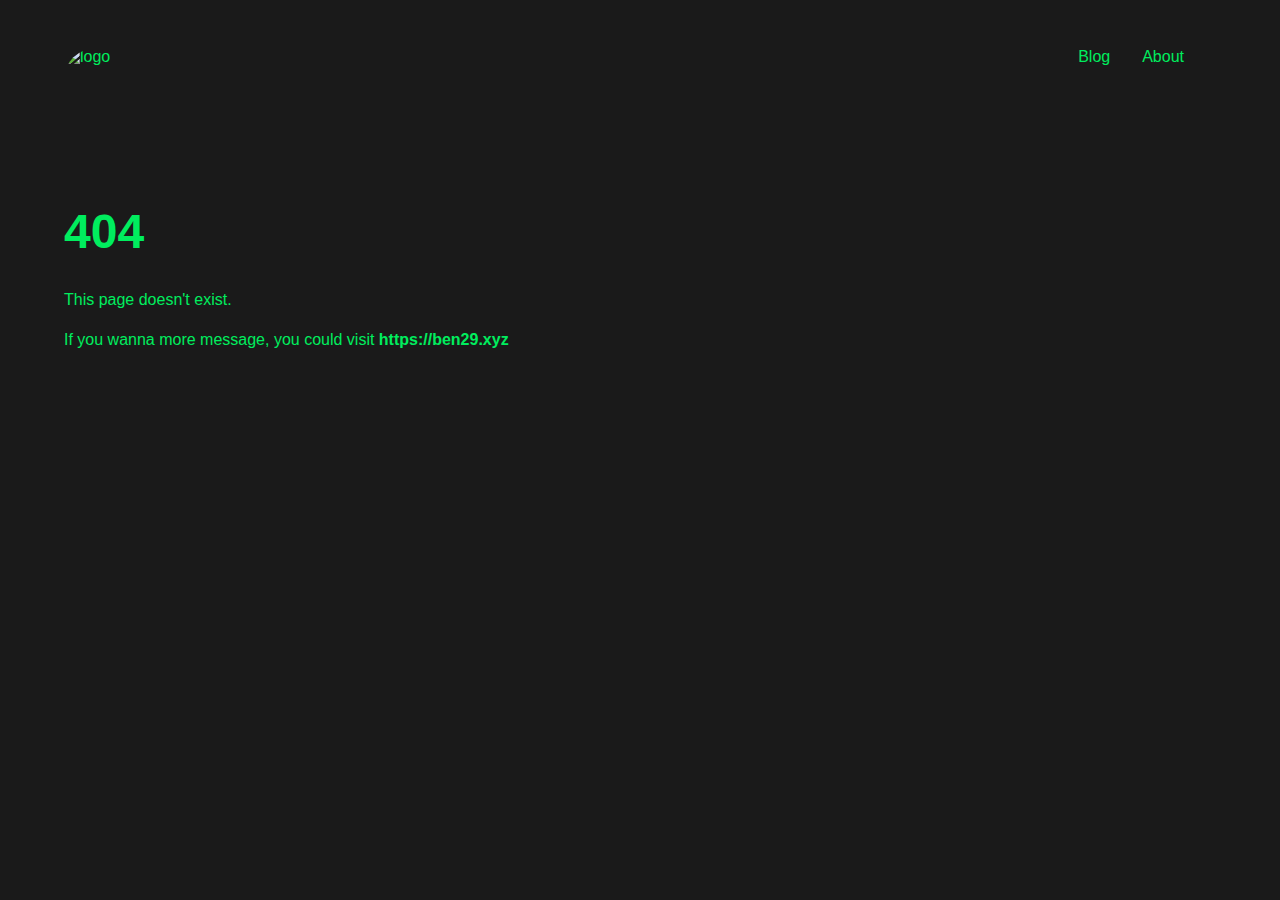
==== 404/index.html @ 236da774 "Deploy to GitHub pages" ====
<!DOCTYPE html><html lang="en"><head><meta charSet="utf-8"/><meta http-equiv="x-ua-compatible" content="ie=edge"/><meta name="viewport" content="width=device-width, initial-scale=1, shrink-to-fit=no"/><meta name="generator" content="Gatsby 4.24.4"/><meta data-react-helmet="true" name="description" content="Personal Workouts Page"/><meta data-react-helmet="true" name="keywords" content="workouts, running, cycling, riding, roadtrip, hiking, swimming"/><meta data-react-helmet="true" name="viewport" content="width=device-width, initial-scale=1, shrink-to-fit=no"/><meta name="theme-color" content="#e1e1e1"/><style data-href="/workouts_page/styles.d8a09dca6f704fa47896.css" data-identity="gatsby-global-css">/*! TACHYONS v4.12.0 | http://tachyons.io */
/*! normalize.css v8.0.0 | MIT License | github.com/necolas/normalize.css */button,input,optgroup,select,textarea{font-family:inherit}[type=button],[type=reset],[type=submit],button{-webkit-appearance:button}[type=search]::-webkit-search-decoration{-webkit-appearance:none}details{display:block}.border-box,a,article,aside,blockquote,body,code,dd,div,dl,dt,fieldset,figcaption,figure,footer,form,h1,h2,h3,h4,h5,h6,header,html,input[type=email],input[type=number],input[type=password],input[type=tel],input[type=text],input[type=url],legend,li,main,nav,ol,p,pre,section,table,td,textarea,th,tr,ul{box-sizing:border-box}.bb{border-bottom-style:solid;border-bottom-width:1px}.b--black-20{border-color:rgba(0,0,0,.2)}.b--initial{border-color:initial}.b--unset{border-color:unset}.br-inherit{border-radius:inherit}.br-initial{border-radius:initial}.br-unset{border-radius:unset}.sans-serif{font-family:-apple-system,BlinkMacSystemFont,avenir next,avenir,helvetica neue,helvetica,ubuntu,roboto,noto,segoe ui,arial,sans-serif}.serif{font-family:georgia,times,serif}.b{font-weight:700}.lh-solid{line-height:1}.lh-copy{line-height:1.5}.link{text-decoration:none}.link,.link:active,.link:focus,.link:hover,.link:link,.link:visited{transition:color .15s ease-in}.link:focus{outline:1px dotted currentColor}.w-third{width:33.33333%}.w-two-thirds{width:66.66667%}.rotate-45{-webkit-transform:rotate(45deg)}.rotate-90{-webkit-transform:rotate(90deg)}.rotate-135{-webkit-transform:rotate(135deg)}.rotate-180{-webkit-transform:rotate(180deg)}.rotate-225{-webkit-transform:rotate(225deg)}.rotate-270{-webkit-transform:rotate(270deg)}.rotate-315{-webkit-transform:rotate(315deg)}.black{color:#000}.near-black{color:#111}.dark-gray{color:#333}.gray{color:#777}.silver{color:#999}.bg-light-gray{background-color:#eee}.hover-black:focus,.hover-black:hover{color:#000}.hover-near-black:focus,.hover-near-black:hover{color:#111}.hover-dark-gray:focus,.hover-dark-gray:hover{color:#333}.hover-mid-gray:focus,.hover-mid-gray:hover{color:#555}.hover-gray:focus,.hover-gray:hover{color:#777}.hover-silver:focus,.hover-silver:hover{color:#999}.hover-light-silver:focus,.hover-light-silver:hover{color:#aaa}.hover-moon-gray:focus,.hover-moon-gray:hover{color:#ccc}.hover-light-gray:focus,.hover-light-gray:hover{color:#eee}.hover-near-white:focus,.hover-near-white:hover{color:#f4f4f4}.hover-white:focus,.hover-white:hover{color:#fff}.hover-black-90:focus,.hover-black-90:hover{color:rgba(0,0,0,.9)}.hover-black-80:focus,.hover-black-80:hover{color:rgba(0,0,0,.8)}.hover-black-70:focus,.hover-black-70:hover{color:rgba(0,0,0,.7)}.hover-black-60:focus,.hover-black-60:hover{color:rgba(0,0,0,.6)}.hover-black-50:focus,.hover-black-50:hover{color:rgba(0,0,0,.5)}.hover-black-40:focus,.hover-black-40:hover{color:rgba(0,0,0,.4)}.hover-black-30:focus,.hover-black-30:hover{color:rgba(0,0,0,.3)}.hover-black-20:focus,.hover-black-20:hover{color:rgba(0,0,0,.2)}.hover-black-10:focus,.hover-black-10:hover{color:rgba(0,0,0,.1)}.hover-white-90:focus,.hover-white-90:hover{color:hsla(0,0%,100%,.9)}.hover-white-80:focus,.hover-white-80:hover{color:hsla(0,0%,100%,.8)}.hover-white-70:focus,.hover-white-70:hover{color:hsla(0,0%,100%,.7)}.hover-white-60:focus,.hover-white-60:hover{color:hsla(0,0%,100%,.6)}.hover-white-50:focus,.hover-white-50:hover{color:hsla(0,0%,100%,.5)}.hover-white-40:focus,.hover-white-40:hover{color:hsla(0,0%,100%,.4)}.hover-white-30:focus,.hover-white-30:hover{color:hsla(0,0%,100%,.3)}.hover-white-20:focus,.hover-white-20:hover{color:hsla(0,0%,100%,.2)}.hover-white-10:focus,.hover-white-10:hover{color:hsla(0,0%,100%,.1)}.hover-bg-black:focus,.hover-bg-black:hover{background-color:#000}.hover-bg-near-black:focus,.hover-bg-near-black:hover{background-color:#111}.hover-bg-dark-gray:focus,.hover-bg-dark-gray:hover{background-color:#333}.hover-bg-mid-gray:focus,.hover-bg-mid-gray:hover{background-color:#555}.hover-bg-gray:focus,.hover-bg-gray:hover{background-color:#777}.hover-bg-silver:focus,.hover-bg-silver:hover{background-color:#999}.hover-bg-light-silver:focus,.hover-bg-light-silver:hover{background-color:#aaa}.hover-bg-moon-gray:focus,.hover-bg-moon-gray:hover{background-color:#ccc}.hover-bg-light-gray:focus,.hover-bg-light-gray:hover{background-color:#eee}.hover-bg-near-white:focus,.hover-bg-near-white:hover{background-color:#f4f4f4}.hover-bg-white:focus,.hover-bg-white:hover{background-color:#fff}.hover-bg-transparent:focus,.hover-bg-transparent:hover{background-color:transparent}.hover-bg-black-90:focus,.hover-bg-black-90:hover{background-color:rgba(0,0,0,.9)}.hover-bg-black-80:focus,.hover-bg-black-80:hover{background-color:rgba(0,0,0,.8)}.hover-bg-black-70:focus,.hover-bg-black-70:hover{background-color:rgba(0,0,0,.7)}.hover-bg-black-60:focus,.hover-bg-black-60:hover{background-color:rgba(0,0,0,.6)}.hover-bg-black-50:focus,.hover-bg-black-50:hover{background-color:rgba(0,0,0,.5)}.hover-bg-black-40:focus,.hover-bg-black-40:hover{background-color:rgba(0,0,0,.4)}.hover-bg-black-30:focus,.hover-bg-black-30:hover{background-color:rgba(0,0,0,.3)}.hover-bg-black-20:focus,.hover-bg-black-20:hover{background-color:rgba(0,0,0,.2)}.hover-bg-black-10:focus,.hover-bg-black-10:hover{background-color:rgba(0,0,0,.1)}.hover-bg-white-90:focus,.hover-bg-white-90:hover{background-color:hsla(0,0%,100%,.9)}.hover-bg-white-80:focus,.hover-bg-white-80:hover{background-color:hsla(0,0%,100%,.8)}.hover-bg-white-70:focus,.hover-bg-white-70:hover{background-color:hsla(0,0%,100%,.7)}.hover-bg-white-60:focus,.hover-bg-white-60:hover{background-color:hsla(0,0%,100%,.6)}.hover-bg-white-50:focus,.hover-bg-white-50:hover{background-color:hsla(0,0%,100%,.5)}.hover-bg-white-40:focus,.hover-bg-white-40:hover{background-color:hsla(0,0%,100%,.4)}.hover-bg-white-30:focus,.hover-bg-white-30:hover{background-color:hsla(0,0%,100%,.3)}.hover-bg-white-20:focus,.hover-bg-white-20:hover{background-color:hsla(0,0%,100%,.2)}.hover-bg-white-10:focus,.hover-bg-white-10:hover{background-color:hsla(0,0%,100%,.1)}.hover-dark-red:focus,.hover-dark-red:hover{color:#e7040f}.hover-red:focus,.hover-red:hover{color:#ff4136}.hover-light-red:focus,.hover-light-red:hover{color:#ff725c}.hover-orange:focus,.hover-orange:hover{color:#ff6300}.hover-gold:focus,.hover-gold:hover{color:#ffb700}.hover-yellow:focus,.hover-yellow:hover{color:gold}.hover-light-yellow:focus,.hover-light-yellow:hover{color:#fbf1a9}.hover-purple:focus,.hover-purple:hover{color:#5e2ca5}.hover-light-purple:focus,.hover-light-purple:hover{color:#a463f2}.hover-dark-pink:focus,.hover-dark-pink:hover{color:#d5008f}.hover-hot-pink:focus,.hover-hot-pink:hover{color:#ff41b4}.hover-pink:focus,.hover-pink:hover{color:#ff80cc}.hover-light-pink:focus,.hover-light-pink:hover{color:#ffa3d7}.hover-dark-green:focus,.hover-dark-green:hover{color:#137752}.hover-green:focus,.hover-green:hover{color:#19a974}.hover-light-green:focus,.hover-light-green:hover{color:#9eebcf}.hover-navy:focus,.hover-navy:hover{color:#001b44}.hover-dark-blue:focus,.hover-dark-blue:hover{color:#00449e}.hover-blue:focus,.hover-blue:hover{color:#357edd}.hover-light-blue:focus,.hover-light-blue:hover{color:#96ccff}.hover-lightest-blue:focus,.hover-lightest-blue:hover{color:#cdecff}.hover-washed-blue:focus,.hover-washed-blue:hover{color:#f6fffe}.hover-washed-green:focus,.hover-washed-green:hover{color:#e8fdf5}.hover-washed-yellow:focus,.hover-washed-yellow:hover{color:#fffceb}.hover-washed-red:focus,.hover-washed-red:hover{color:#ffdfdf}.hover-bg-dark-red:focus,.hover-bg-dark-red:hover{background-color:#e7040f}.hover-bg-red:focus,.hover-bg-red:hover{background-color:#ff4136}.hover-bg-light-red:focus,.hover-bg-light-red:hover{background-color:#ff725c}.hover-bg-orange:focus,.hover-bg-orange:hover{background-color:#ff6300}.hover-bg-gold:focus,.hover-bg-gold:hover{background-color:#ffb700}.hover-bg-yellow:focus,.hover-bg-yellow:hover{background-color:gold}.hover-bg-light-yellow:focus,.hover-bg-light-yellow:hover{background-color:#fbf1a9}.hover-bg-purple:focus,.hover-bg-purple:hover{background-color:#5e2ca5}.hover-bg-light-purple:focus,.hover-bg-light-purple:hover{background-color:#a463f2}.hover-bg-dark-pink:focus,.hover-bg-dark-pink:hover{background-color:#d5008f}.hover-bg-hot-pink:focus,.hover-bg-hot-pink:hover{background-color:#ff41b4}.hover-bg-pink:focus,.hover-bg-pink:hover{background-color:#ff80cc}.hover-bg-light-pink:focus,.hover-bg-light-pink:hover{background-color:#ffa3d7}.hover-bg-dark-green:focus,.hover-bg-dark-green:hover{background-color:#137752}.hover-bg-green:focus,.hover-bg-green:hover{background-color:#19a974}.hover-bg-light-green:focus,.hover-bg-light-green:hover{background-color:#9eebcf}.hover-bg-navy:focus,.hover-bg-navy:hover{background-color:#001b44}.hover-bg-dark-blue:focus,.hover-bg-dark-blue:hover{background-color:#00449e}.hover-bg-blue:focus,.hover-bg-blue:hover{background-color:#357edd}.hover-bg-light-blue:focus,.hover-bg-light-blue:hover{background-color:#96ccff}.hover-bg-lightest-blue:focus,.hover-bg-lightest-blue:hover{background-color:#cdecff}.hover-bg-washed-blue:focus,.hover-bg-washed-blue:hover{background-color:#f6fffe}.hover-bg-washed-green:focus,.hover-bg-washed-green:hover{background-color:#e8fdf5}.hover-bg-washed-yellow:focus,.hover-bg-washed-yellow:hover{background-color:#fffceb}.hover-bg-washed-red:focus,.hover-bg-washed-red:hover{background-color:#ffdfdf}.pl4{padding-left:2rem}.mv4{margin-bottom:2rem;margin-top:2rem}.underline-hover:focus,.underline-hover:hover{text-decoration:underline}.grow{-webkit-transform:translateZ(0);transition:-webkit-transform .25s ease-out;transition:transform .25s ease-out,-webkit-transform .25s ease-out}.grow:focus,.grow:hover{-webkit-transform:scale(1.05)}.grow:active{-webkit-transform:scale(.9)}.grow-large{-webkit-transform:translateZ(0);transition:-webkit-transform .25s ease-in-out;transition:transform .25s ease-in-out,-webkit-transform .25s ease-in-out}.grow-large:focus,.grow-large:hover{-webkit-transform:scale(1.2)}.grow-large:active{-webkit-transform:scale(.95)}.nested-copy-indent p+p{text-indent:1em}.nested-copy-separator p+p{margin-top:1.5em}.nested-links a:focus,.nested-links a:hover{color:#96ccff;transition:color .15s ease-in}.debug-grid{background:transparent url([data-uri]) repeat 0 0}.debug-grid-16{background:transparent url([data-uri]) repeat 0 0}.debug-grid-8-solid{background:#fff url([data-uri]) repeat 0 0}.debug-grid-16-solid{background:#fff url([data-uri]) repeat 0 0}@media screen and (min-width:30em){.aspect-ratio-ns{height:0;position:relative}.aspect-ratio--16x9-ns{padding-bottom:56.25%}.aspect-ratio--9x16-ns{padding-bottom:177.77%}.aspect-ratio--4x3-ns{padding-bottom:75%}.aspect-ratio--3x4-ns{padding-bottom:133.33%}.aspect-ratio--6x4-ns{padding-bottom:66.6%}.aspect-ratio--4x6-ns{padding-bottom:150%}.aspect-ratio--8x5-ns{padding-bottom:62.5%}.aspect-ratio--5x8-ns{padding-bottom:160%}.aspect-ratio--7x5-ns{padding-bottom:71.42%}.aspect-ratio--5x7-ns{padding-bottom:140%}.aspect-ratio--1x1-ns{padding-bottom:100%}.aspect-ratio--object-ns{bottom:0;height:100%;left:0;position:absolute;right:0;top:0;width:100%;z-index:100}.cover-ns{background-size:cover!important}.contain-ns{background-size:contain!important}.bg-center-ns{background-position:50%}.bg-center-ns,.bg-top-ns{background-repeat:no-repeat}.bg-top-ns{background-position:top}.bg-right-ns{background-position:100%}.bg-bottom-ns,.bg-right-ns{background-repeat:no-repeat}.bg-bottom-ns{background-position:bottom}.bg-left-ns{background-position:0;background-repeat:no-repeat}.outline-ns{outline:1px solid}.outline-transparent-ns{outline:1px solid transparent}.outline-0-ns{outline:0}.ba-ns{border-style:solid;border-width:1px}.bt-ns{border-top-style:solid;border-top-width:1px}.br-ns{border-right-style:solid;border-right-width:1px}.bb-ns{border-bottom-style:solid;border-bottom-width:1px}.bl-ns{border-left-style:solid;border-left-width:1px}.bn-ns{border-style:none;border-width:0}.br0-ns{border-radius:0}.br1-ns{border-radius:.125rem}.br2-ns{border-radius:.25rem}.br3-ns{border-radius:.5rem}.br4-ns{border-radius:1rem}.br-100-ns{border-radius:100%}.br-pill-ns{border-radius:9999px}.br--bottom-ns{border-top-left-radius:0;border-top-right-radius:0}.br--top-ns{border-bottom-right-radius:0}.br--right-ns,.br--top-ns{border-bottom-left-radius:0}.br--right-ns{border-top-left-radius:0}.br--left-ns{border-bottom-right-radius:0;border-top-right-radius:0}.br-inherit-ns{border-radius:inherit}.br-initial-ns{border-radius:initial}.br-unset-ns{border-radius:unset}.b--dotted-ns{border-style:dotted}.b--dashed-ns{border-style:dashed}.b--solid-ns{border-style:solid}.b--none-ns{border-style:none}.bw0-ns{border-width:0}.bw1-ns{border-width:.125rem}.bw2-ns{border-width:.25rem}.bw3-ns{border-width:.5rem}.bw4-ns{border-width:1rem}.bw5-ns{border-width:2rem}.bt-0-ns{border-top-width:0}.br-0-ns{border-right-width:0}.bb-0-ns{border-bottom-width:0}.bl-0-ns{border-left-width:0}.shadow-1-ns{box-shadow:0 0 4px 2px rgba(0,0,0,.2)}.shadow-2-ns{box-shadow:0 0 8px 2px rgba(0,0,0,.2)}.shadow-3-ns{box-shadow:2px 2px 4px 2px rgba(0,0,0,.2)}.shadow-4-ns{box-shadow:2px 2px 8px 0 rgba(0,0,0,.2)}.shadow-5-ns{box-shadow:4px 4px 8px 0 rgba(0,0,0,.2)}.top-0-ns{top:0}.left-0-ns{left:0}.right-0-ns{right:0}.bottom-0-ns{bottom:0}.top-1-ns{top:1rem}.left-1-ns{left:1rem}.right-1-ns{right:1rem}.bottom-1-ns{bottom:1rem}.top-2-ns{top:2rem}.left-2-ns{left:2rem}.right-2-ns{right:2rem}.bottom-2-ns{bottom:2rem}.top--1-ns{top:-1rem}.right--1-ns{right:-1rem}.bottom--1-ns{bottom:-1rem}.left--1-ns{left:-1rem}.top--2-ns{top:-2rem}.right--2-ns{right:-2rem}.bottom--2-ns{bottom:-2rem}.left--2-ns{left:-2rem}.absolute--fill-ns{bottom:0;left:0;right:0;top:0}.cl-ns{clear:left}.cr-ns{clear:right}.cb-ns{clear:both}.cn-ns{clear:none}.dn-ns{display:none}.di-ns{display:inline}.db-ns{display:block}.dib-ns{display:inline-block}.dit-ns{display:inline-table}.dt-ns{display:table}.dtc-ns{display:table-cell}.dt-row-ns{display:table-row}.dt-row-group-ns{display:table-row-group}.dt-column-ns{display:table-column}.dt-column-group-ns{display:table-column-group}.dt--fixed-ns{table-layout:fixed;width:100%}.flex-ns{display:flex}.inline-flex-ns{display:inline-flex}.flex-auto-ns{flex:1 1 auto;min-height:0;min-width:0}.flex-none-ns{flex:none}.flex-column-ns{flex-direction:column}.flex-row-ns{flex-direction:row}.flex-wrap-ns{flex-wrap:wrap}.flex-nowrap-ns{flex-wrap:nowrap}.flex-wrap-reverse-ns{flex-wrap:wrap-reverse}.flex-column-reverse-ns{flex-direction:column-reverse}.flex-row-reverse-ns{flex-direction:row-reverse}.items-start-ns{align-items:flex-start}.items-end-ns{align-items:flex-end}.items-center-ns{align-items:center}.items-baseline-ns{align-items:baseline}.items-stretch-ns{align-items:stretch}.self-start-ns{align-self:flex-start}.self-end-ns{align-self:flex-end}.self-center-ns{align-self:center}.self-baseline-ns{align-self:baseline}.self-stretch-ns{align-self:stretch}.justify-start-ns{justify-content:flex-start}.justify-end-ns{justify-content:flex-end}.justify-center-ns{justify-content:center}.justify-between-ns{justify-content:space-between}.justify-around-ns{justify-content:space-around}.content-start-ns{align-content:flex-start}.content-end-ns{align-content:flex-end}.content-center-ns{align-content:center}.content-between-ns{align-content:space-between}.content-around-ns{align-content:space-around}.content-stretch-ns{align-content:stretch}.order-0-ns{order:0}.order-1-ns{order:1}.order-2-ns{order:2}.order-3-ns{order:3}.order-4-ns{order:4}.order-5-ns{order:5}.order-6-ns{order:6}.order-7-ns{order:7}.order-8-ns{order:8}.order-last-ns{order:99999}.flex-grow-0-ns{flex-grow:0}.flex-grow-1-ns{flex-grow:1}.flex-shrink-0-ns{flex-shrink:0}.flex-shrink-1-ns{flex-shrink:1}.fl-ns{float:left}.fl-ns,.fr-ns{_display:inline}.fr-ns{float:right}.fn-ns{float:none}.i-ns{font-style:italic}.fs-normal-ns{font-style:normal}.normal-ns{font-weight:400}.b-ns{font-weight:700}.fw1-ns{font-weight:100}.fw2-ns{font-weight:200}.fw3-ns{font-weight:300}.fw4-ns{font-weight:400}.fw5-ns{font-weight:500}.fw6-ns{font-weight:600}.fw7-ns{font-weight:700}.fw8-ns{font-weight:800}.fw9-ns{font-weight:900}.h1-ns{height:1rem}.h2-ns{height:2rem}.h3-ns{height:4rem}.h4-ns{height:8rem}.h5-ns{height:16rem}.h-25-ns{height:25%}.h-50-ns{height:50%}.h-75-ns{height:75%}.h-100-ns{height:100%}.min-h-100-ns{min-height:100%}.vh-25-ns{height:25vh}.vh-50-ns{height:50vh}.vh-75-ns{height:75vh}.vh-100-ns{height:100vh}.min-vh-100-ns{min-height:100vh}.h-auto-ns{height:auto}.h-inherit-ns{height:inherit}.tracked-ns{letter-spacing:.1em}.tracked-tight-ns{letter-spacing:-.05em}.tracked-mega-ns{letter-spacing:.25em}.lh-solid-ns{line-height:1}.lh-title-ns{line-height:1.25}.lh-copy-ns{line-height:1.5}.mw-100-ns{max-width:100%}.mw1-ns{max-width:1rem}.mw2-ns{max-width:2rem}.mw3-ns{max-width:4rem}.mw4-ns{max-width:8rem}.mw5-ns{max-width:16rem}.mw6-ns{max-width:32rem}.mw7-ns{max-width:48rem}.mw8-ns{max-width:64rem}.mw9-ns{max-width:96rem}.mw-none-ns{max-width:none}.w1-ns{width:1rem}.w2-ns{width:2rem}.w3-ns{width:4rem}.w4-ns{width:8rem}.w5-ns{width:16rem}.w-10-ns{width:10%}.w-20-ns{width:20%}.w-25-ns{width:25%}.w-30-ns{width:30%}.w-33-ns{width:33%}.w-34-ns{width:34%}.w-40-ns{width:40%}.w-50-ns{width:50%}.w-60-ns{width:60%}.w-70-ns{width:70%}.w-75-ns{width:75%}.w-80-ns{width:80%}.w-90-ns{width:90%}.w-100-ns{width:100%}.w-third-ns{width:33.33333%}.w-two-thirds-ns{width:66.66667%}.w-auto-ns{width:auto}.overflow-visible-ns{overflow:visible}.overflow-hidden-ns{overflow:hidden}.overflow-scroll-ns{overflow:scroll}.overflow-auto-ns{overflow:auto}.overflow-x-visible-ns{overflow-x:visible}.overflow-x-hidden-ns{overflow-x:hidden}.overflow-x-scroll-ns{overflow-x:scroll}.overflow-x-auto-ns{overflow-x:auto}.overflow-y-visible-ns{overflow-y:visible}.overflow-y-hidden-ns{overflow-y:hidden}.overflow-y-scroll-ns{overflow-y:scroll}.overflow-y-auto-ns{overflow-y:auto}.static-ns{position:static}.relative-ns{position:relative}.absolute-ns{position:absolute}.fixed-ns{position:fixed}.rotate-45-ns{-webkit-transform:rotate(45deg);transform:rotate(45deg)}.rotate-90-ns{-webkit-transform:rotate(90deg);transform:rotate(90deg)}.rotate-135-ns{-webkit-transform:rotate(135deg);transform:rotate(135deg)}.rotate-180-ns{-webkit-transform:rotate(180deg);transform:rotate(180deg)}.rotate-225-ns{-webkit-transform:rotate(225deg);transform:rotate(225deg)}.rotate-270-ns{-webkit-transform:rotate(270deg);transform:rotate(270deg)}.rotate-315-ns{-webkit-transform:rotate(315deg);transform:rotate(315deg)}.pa0-ns{padding:0}.pa1-ns{padding:.25rem}.pa2-ns{padding:.5rem}.pa3-ns{padding:1rem}.pa4-ns{padding:2rem}.pa5-ns{padding:4rem}.pa6-ns{padding:8rem}.pa7-ns{padding:16rem}.pl0-ns{padding-left:0}.pl1-ns{padding-left:.25rem}.pl2-ns{padding-left:.5rem}.pl3-ns{padding-left:1rem}.pl4-ns{padding-left:2rem}.pl5-ns{padding-left:4rem}.pl6-ns{padding-left:8rem}.pl7-ns{padding-left:16rem}.pr0-ns{padding-right:0}.pr1-ns{padding-right:.25rem}.pr2-ns{padding-right:.5rem}.pr3-ns{padding-right:1rem}.pr4-ns{padding-right:2rem}.pr5-ns{padding-right:4rem}.pr6-ns{padding-right:8rem}.pr7-ns{padding-right:16rem}.pb0-ns{padding-bottom:0}.pb1-ns{padding-bottom:.25rem}.pb2-ns{padding-bottom:.5rem}.pb3-ns{padding-bottom:1rem}.pb4-ns{padding-bottom:2rem}.pb5-ns{padding-bottom:4rem}.pb6-ns{padding-bottom:8rem}.pb7-ns{padding-bottom:16rem}.pt0-ns{padding-top:0}.pt1-ns{padding-top:.25rem}.pt2-ns{padding-top:.5rem}.pt3-ns{padding-top:1rem}.pt4-ns{padding-top:2rem}.pt5-ns{padding-top:4rem}.pt6-ns{padding-top:8rem}.pt7-ns{padding-top:16rem}.pv0-ns{padding-bottom:0;padding-top:0}.pv1-ns{padding-bottom:.25rem;padding-top:.25rem}.pv2-ns{padding-bottom:.5rem;padding-top:.5rem}.pv3-ns{padding-bottom:1rem;padding-top:1rem}.pv4-ns{padding-bottom:2rem;padding-top:2rem}.pv5-ns{padding-bottom:4rem;padding-top:4rem}.pv6-ns{padding-bottom:8rem;padding-top:8rem}.pv7-ns{padding-bottom:16rem;padding-top:16rem}.ph0-ns{padding-left:0;padding-right:0}.ph1-ns{padding-left:.25rem;padding-right:.25rem}.ph2-ns{padding-left:.5rem;padding-right:.5rem}.ph3-ns{padding-left:1rem;padding-right:1rem}.ph4-ns{padding-left:2rem;padding-right:2rem}.ph5-ns{padding-left:4rem;padding-right:4rem}.ph6-ns{padding-left:8rem;padding-right:8rem}.ph7-ns{padding-left:16rem;padding-right:16rem}.ma0-ns{margin:0}.ma1-ns{margin:.25rem}.ma2-ns{margin:.5rem}.ma3-ns{margin:1rem}.ma4-ns{margin:2rem}.ma5-ns{margin:4rem}.ma6-ns{margin:8rem}.ma7-ns{margin:16rem}.ml0-ns{margin-left:0}.ml1-ns{margin-left:.25rem}.ml2-ns{margin-left:.5rem}.ml3-ns{margin-left:1rem}.ml4-ns{margin-left:2rem}.ml5-ns{margin-left:4rem}.ml6-ns{margin-left:8rem}.ml7-ns{margin-left:16rem}.mr0-ns{margin-right:0}.mr1-ns{margin-right:.25rem}.mr2-ns{margin-right:.5rem}.mr3-ns{margin-right:1rem}.mr4-ns{margin-right:2rem}.mr5-ns{margin-right:4rem}.mr6-ns{margin-right:8rem}.mr7-ns{margin-right:16rem}.mb0-ns{margin-bottom:0}.mb1-ns{margin-bottom:.25rem}.mb2-ns{margin-bottom:.5rem}.mb3-ns{margin-bottom:1rem}.mb4-ns{margin-bottom:2rem}.mb5-ns{margin-bottom:4rem}.mb6-ns{margin-bottom:8rem}.mb7-ns{margin-bottom:16rem}.mt0-ns{margin-top:0}.mt1-ns{margin-top:.25rem}.mt2-ns{margin-top:.5rem}.mt3-ns{margin-top:1rem}.mt4-ns{margin-top:2rem}.mt5-ns{margin-top:4rem}.mt6-ns{margin-top:8rem}.mt7-ns{margin-top:16rem}.mv0-ns{margin-bottom:0;margin-top:0}.mv1-ns{margin-bottom:.25rem;margin-top:.25rem}.mv2-ns{margin-bottom:.5rem;margin-top:.5rem}.mv3-ns{margin-bottom:1rem;margin-top:1rem}.mv4-ns{margin-bottom:2rem;margin-top:2rem}.mv5-ns{margin-bottom:4rem;margin-top:4rem}.mv6-ns{margin-bottom:8rem;margin-top:8rem}.mv7-ns{margin-bottom:16rem;margin-top:16rem}.mh0-ns{margin-left:0;margin-right:0}.mh1-ns{margin-left:.25rem;margin-right:.25rem}.mh2-ns{margin-left:.5rem;margin-right:.5rem}.mh3-ns{margin-left:1rem;margin-right:1rem}.mh4-ns{margin-left:2rem;margin-right:2rem}.mh5-ns{margin-left:4rem;margin-right:4rem}.mh6-ns{margin-left:8rem;margin-right:8rem}.mh7-ns{margin-left:16rem;margin-right:16rem}.na1-ns{margin:-.25rem}.na2-ns{margin:-.5rem}.na3-ns{margin:-1rem}.na4-ns{margin:-2rem}.na5-ns{margin:-4rem}.na6-ns{margin:-8rem}.na7-ns{margin:-16rem}.nl1-ns{margin-left:-.25rem}.nl2-ns{margin-left:-.5rem}.nl3-ns{margin-left:-1rem}.nl4-ns{margin-left:-2rem}.nl5-ns{margin-left:-4rem}.nl6-ns{margin-left:-8rem}.nl7-ns{margin-left:-16rem}.nr1-ns{margin-right:-.25rem}.nr2-ns{margin-right:-.5rem}.nr3-ns{margin-right:-1rem}.nr4-ns{margin-right:-2rem}.nr5-ns{margin-right:-4rem}.nr6-ns{margin-right:-8rem}.nr7-ns{margin-right:-16rem}.nb1-ns{margin-bottom:-.25rem}.nb2-ns{margin-bottom:-.5rem}.nb3-ns{margin-bottom:-1rem}.nb4-ns{margin-bottom:-2rem}.nb5-ns{margin-bottom:-4rem}.nb6-ns{margin-bottom:-8rem}.nb7-ns{margin-bottom:-16rem}.nt1-ns{margin-top:-.25rem}.nt2-ns{margin-top:-.5rem}.nt3-ns{margin-top:-1rem}.nt4-ns{margin-top:-2rem}.nt5-ns{margin-top:-4rem}.nt6-ns{margin-top:-8rem}.nt7-ns{margin-top:-16rem}.strike-ns{text-decoration:line-through}.underline-ns{text-decoration:underline}.no-underline-ns{text-decoration:none}.tl-ns{text-align:left}.tr-ns{text-align:right}.tc-ns{text-align:center}.tj-ns{text-align:justify}.ttc-ns{text-transform:capitalize}.ttl-ns{text-transform:lowercase}.ttu-ns{text-transform:uppercase}.ttn-ns{text-transform:none}.f-6-ns,.f-headline-ns{font-size:6rem}.f-5-ns,.f-subheadline-ns{font-size:5rem}.f1-ns{font-size:3rem}.f2-ns{font-size:2.25rem}.f3-ns{font-size:1.5rem}.f4-ns{font-size:1.25rem}.f5-ns{font-size:1rem}.f6-ns{font-size:.875rem}.f7-ns{font-size:.75rem}.measure-ns{max-width:30em}.measure-wide-ns{max-width:34em}.measure-narrow-ns{max-width:20em}.indent-ns{margin-bottom:0;margin-top:0;text-indent:1em}.small-caps-ns{font-variant:small-caps}.truncate-ns{overflow:hidden;text-overflow:ellipsis;white-space:nowrap}.center-ns{margin-left:auto}.center-ns,.mr-auto-ns{margin-right:auto}.ml-auto-ns{margin-left:auto}.clip-ns{clip:rect(1px 1px 1px 1px);clip:rect(1px,1px,1px,1px);position:fixed!important;_position:absolute!important}.ws-normal-ns{white-space:normal}.nowrap-ns{white-space:nowrap}.pre-ns{white-space:pre}.v-base-ns{vertical-align:baseline}.v-mid-ns{vertical-align:middle}.v-top-ns{vertical-align:top}.v-btm-ns{vertical-align:bottom}}@media screen and (min-width:30em) and (max-width:60em){.aspect-ratio-m{height:0;position:relative}.aspect-ratio--16x9-m{padding-bottom:56.25%}.aspect-ratio--9x16-m{padding-bottom:177.77%}.aspect-ratio--4x3-m{padding-bottom:75%}.aspect-ratio--3x4-m{padding-bottom:133.33%}.aspect-ratio--6x4-m{padding-bottom:66.6%}.aspect-ratio--4x6-m{padding-bottom:150%}.aspect-ratio--8x5-m{padding-bottom:62.5%}.aspect-ratio--5x8-m{padding-bottom:160%}.aspect-ratio--7x5-m{padding-bottom:71.42%}.aspect-ratio--5x7-m{padding-bottom:140%}.aspect-ratio--1x1-m{padding-bottom:100%}.aspect-ratio--object-m{bottom:0;height:100%;left:0;position:absolute;right:0;top:0;width:100%;z-index:100}.cover-m{background-size:cover!important}.contain-m{background-size:contain!important}.bg-center-m{background-position:50%}.bg-center-m,.bg-top-m{background-repeat:no-repeat}.bg-top-m{background-position:top}.bg-right-m{background-position:100%}.bg-bottom-m,.bg-right-m{background-repeat:no-repeat}.bg-bottom-m{background-position:bottom}.bg-left-m{background-position:0;background-repeat:no-repeat}.outline-m{outline:1px solid}.outline-transparent-m{outline:1px solid transparent}.outline-0-m{outline:0}.ba-m{border-style:solid;border-width:1px}.bt-m{border-top-style:solid;border-top-width:1px}.br-m{border-right-style:solid;border-right-width:1px}.bb-m{border-bottom-style:solid;border-bottom-width:1px}.bl-m{border-left-style:solid;border-left-width:1px}.bn-m{border-style:none;border-width:0}.br0-m{border-radius:0}.br1-m{border-radius:.125rem}.br2-m{border-radius:.25rem}.br3-m{border-radius:.5rem}.br4-m{border-radius:1rem}.br-100-m{border-radius:100%}.br-pill-m{border-radius:9999px}.br--bottom-m{border-top-left-radius:0;border-top-right-radius:0}.br--top-m{border-bottom-right-radius:0}.br--right-m,.br--top-m{border-bottom-left-radius:0}.br--right-m{border-top-left-radius:0}.br--left-m{border-bottom-right-radius:0;border-top-right-radius:0}.br-inherit-m{border-radius:inherit}.br-initial-m{border-radius:initial}.br-unset-m{border-radius:unset}.b--dotted-m{border-style:dotted}.b--dashed-m{border-style:dashed}.b--solid-m{border-style:solid}.b--none-m{border-style:none}.bw0-m{border-width:0}.bw1-m{border-width:.125rem}.bw2-m{border-width:.25rem}.bw3-m{border-width:.5rem}.bw4-m{border-width:1rem}.bw5-m{border-width:2rem}.bt-0-m{border-top-width:0}.br-0-m{border-right-width:0}.bb-0-m{border-bottom-width:0}.bl-0-m{border-left-width:0}.shadow-1-m{box-shadow:0 0 4px 2px rgba(0,0,0,.2)}.shadow-2-m{box-shadow:0 0 8px 2px rgba(0,0,0,.2)}.shadow-3-m{box-shadow:2px 2px 4px 2px rgba(0,0,0,.2)}.shadow-4-m{box-shadow:2px 2px 8px 0 rgba(0,0,0,.2)}.shadow-5-m{box-shadow:4px 4px 8px 0 rgba(0,0,0,.2)}.top-0-m{top:0}.left-0-m{left:0}.right-0-m{right:0}.bottom-0-m{bottom:0}.top-1-m{top:1rem}.left-1-m{left:1rem}.right-1-m{right:1rem}.bottom-1-m{bottom:1rem}.top-2-m{top:2rem}.left-2-m{left:2rem}.right-2-m{right:2rem}.bottom-2-m{bottom:2rem}.top--1-m{top:-1rem}.right--1-m{right:-1rem}.bottom--1-m{bottom:-1rem}.left--1-m{left:-1rem}.top--2-m{top:-2rem}.right--2-m{right:-2rem}.bottom--2-m{bottom:-2rem}.left--2-m{left:-2rem}.absolute--fill-m{bottom:0;left:0;right:0;top:0}.cl-m{clear:left}.cr-m{clear:right}.cb-m{clear:both}.cn-m{clear:none}.dn-m{display:none}.di-m{display:inline}.db-m{display:block}.dib-m{display:inline-block}.dit-m{display:inline-table}.dt-m{display:table}.dtc-m{display:table-cell}.dt-row-m{display:table-row}.dt-row-group-m{display:table-row-group}.dt-column-m{display:table-column}.dt-column-group-m{display:table-column-group}.dt--fixed-m{table-layout:fixed;width:100%}.flex-m{display:flex}.inline-flex-m{display:inline-flex}.flex-auto-m{flex:1 1 auto;min-height:0;min-width:0}.flex-none-m{flex:none}.flex-column-m{flex-direction:column}.flex-row-m{flex-direction:row}.flex-wrap-m{flex-wrap:wrap}.flex-nowrap-m{flex-wrap:nowrap}.flex-wrap-reverse-m{flex-wrap:wrap-reverse}.flex-column-reverse-m{flex-direction:column-reverse}.flex-row-reverse-m{flex-direction:row-reverse}.items-start-m{align-items:flex-start}.items-end-m{align-items:flex-end}.items-center-m{align-items:center}.items-baseline-m{align-items:baseline}.items-stretch-m{align-items:stretch}.self-start-m{align-self:flex-start}.self-end-m{align-self:flex-end}.self-center-m{align-self:center}.self-baseline-m{align-self:baseline}.self-stretch-m{align-self:stretch}.justify-start-m{justify-content:flex-start}.justify-end-m{justify-content:flex-end}.justify-center-m{justify-content:center}.justify-between-m{justify-content:space-between}.justify-around-m{justify-content:space-around}.content-start-m{align-content:flex-start}.content-end-m{align-content:flex-end}.content-center-m{align-content:center}.content-between-m{align-content:space-between}.content-around-m{align-content:space-around}.content-stretch-m{align-content:stretch}.order-0-m{order:0}.order-1-m{order:1}.order-2-m{order:2}.order-3-m{order:3}.order-4-m{order:4}.order-5-m{order:5}.order-6-m{order:6}.order-7-m{order:7}.order-8-m{order:8}.order-last-m{order:99999}.flex-grow-0-m{flex-grow:0}.flex-grow-1-m{flex-grow:1}.flex-shrink-0-m{flex-shrink:0}.flex-shrink-1-m{flex-shrink:1}.fl-m{float:left}.fl-m,.fr-m{_display:inline}.fr-m{float:right}.fn-m{float:none}.i-m{font-style:italic}.fs-normal-m{font-style:normal}.normal-m{font-weight:400}.b-m{font-weight:700}.fw1-m{font-weight:100}.fw2-m{font-weight:200}.fw3-m{font-weight:300}.fw4-m{font-weight:400}.fw5-m{font-weight:500}.fw6-m{font-weight:600}.fw7-m{font-weight:700}.fw8-m{font-weight:800}.fw9-m{font-weight:900}.h1-m{height:1rem}.h2-m{height:2rem}.h3-m{height:4rem}.h4-m{height:8rem}.h5-m{height:16rem}.h-25-m{height:25%}.h-50-m{height:50%}.h-75-m{height:75%}.h-100-m{height:100%}.min-h-100-m{min-height:100%}.vh-25-m{height:25vh}.vh-50-m{height:50vh}.vh-75-m{height:75vh}.vh-100-m{height:100vh}.min-vh-100-m{min-height:100vh}.h-auto-m{height:auto}.h-inherit-m{height:inherit}.tracked-m{letter-spacing:.1em}.tracked-tight-m{letter-spacing:-.05em}.tracked-mega-m{letter-spacing:.25em}.lh-solid-m{line-height:1}.lh-title-m{line-height:1.25}.lh-copy-m{line-height:1.5}.mw-100-m{max-width:100%}.mw1-m{max-width:1rem}.mw2-m{max-width:2rem}.mw3-m{max-width:4rem}.mw4-m{max-width:8rem}.mw5-m{max-width:16rem}.mw6-m{max-width:32rem}.mw7-m{max-width:48rem}.mw8-m{max-width:64rem}.mw9-m{max-width:96rem}.mw-none-m{max-width:none}.w1-m{width:1rem}.w2-m{width:2rem}.w3-m{width:4rem}.w4-m{width:8rem}.w5-m{width:16rem}.w-10-m{width:10%}.w-20-m{width:20%}.w-25-m{width:25%}.w-30-m{width:30%}.w-33-m{width:33%}.w-34-m{width:34%}.w-40-m{width:40%}.w-50-m{width:50%}.w-60-m{width:60%}.w-70-m{width:70%}.w-75-m{width:75%}.w-80-m{width:80%}.w-90-m{width:90%}.w-100-m{width:100%}.w-third-m{width:33.33333%}.w-two-thirds-m{width:66.66667%}.w-auto-m{width:auto}.overflow-visible-m{overflow:visible}.overflow-hidden-m{overflow:hidden}.overflow-scroll-m{overflow:scroll}.overflow-auto-m{overflow:auto}.overflow-x-visible-m{overflow-x:visible}.overflow-x-hidden-m{overflow-x:hidden}.overflow-x-scroll-m{overflow-x:scroll}.overflow-x-auto-m{overflow-x:auto}.overflow-y-visible-m{overflow-y:visible}.overflow-y-hidden-m{overflow-y:hidden}.overflow-y-scroll-m{overflow-y:scroll}.overflow-y-auto-m{overflow-y:auto}.static-m{position:static}.relative-m{position:relative}.absolute-m{position:absolute}.fixed-m{position:fixed}.rotate-45-m{-webkit-transform:rotate(45deg);transform:rotate(45deg)}.rotate-90-m{-webkit-transform:rotate(90deg);transform:rotate(90deg)}.rotate-135-m{-webkit-transform:rotate(135deg);transform:rotate(135deg)}.rotate-180-m{-webkit-transform:rotate(180deg);transform:rotate(180deg)}.rotate-225-m{-webkit-transform:rotate(225deg);transform:rotate(225deg)}.rotate-270-m{-webkit-transform:rotate(270deg);transform:rotate(270deg)}.rotate-315-m{-webkit-transform:rotate(315deg);transform:rotate(315deg)}.pa0-m{padding:0}.pa1-m{padding:.25rem}.pa2-m{padding:.5rem}.pa3-m{padding:1rem}.pa4-m{padding:2rem}.pa5-m{padding:4rem}.pa6-m{padding:8rem}.pa7-m{padding:16rem}.pl0-m{padding-left:0}.pl1-m{padding-left:.25rem}.pl2-m{padding-left:.5rem}.pl3-m{padding-left:1rem}.pl4-m{padding-left:2rem}.pl5-m{padding-left:4rem}.pl6-m{padding-left:8rem}.pl7-m{padding-left:16rem}.pr0-m{padding-right:0}.pr1-m{padding-right:.25rem}.pr2-m{padding-right:.5rem}.pr3-m{padding-right:1rem}.pr4-m{padding-right:2rem}.pr5-m{padding-right:4rem}.pr6-m{padding-right:8rem}.pr7-m{padding-right:16rem}.pb0-m{padding-bottom:0}.pb1-m{padding-bottom:.25rem}.pb2-m{padding-bottom:.5rem}.pb3-m{padding-bottom:1rem}.pb4-m{padding-bottom:2rem}.pb5-m{padding-bottom:4rem}.pb6-m{padding-bottom:8rem}.pb7-m{padding-bottom:16rem}.pt0-m{padding-top:0}.pt1-m{padding-top:.25rem}.pt2-m{padding-top:.5rem}.pt3-m{padding-top:1rem}.pt4-m{padding-top:2rem}.pt5-m{padding-top:4rem}.pt6-m{padding-top:8rem}.pt7-m{padding-top:16rem}.pv0-m{padding-bottom:0;padding-top:0}.pv1-m{padding-bottom:.25rem;padding-top:.25rem}.pv2-m{padding-bottom:.5rem;padding-top:.5rem}.pv3-m{padding-bottom:1rem;padding-top:1rem}.pv4-m{padding-bottom:2rem;padding-top:2rem}.pv5-m{padding-bottom:4rem;padding-top:4rem}.pv6-m{padding-bottom:8rem;padding-top:8rem}.pv7-m{padding-bottom:16rem;padding-top:16rem}.ph0-m{padding-left:0;padding-right:0}.ph1-m{padding-left:.25rem;padding-right:.25rem}.ph2-m{padding-left:.5rem;padding-right:.5rem}.ph3-m{padding-left:1rem;padding-right:1rem}.ph4-m{padding-left:2rem;padding-right:2rem}.ph5-m{padding-left:4rem;padding-right:4rem}.ph6-m{padding-left:8rem;padding-right:8rem}.ph7-m{padding-left:16rem;padding-right:16rem}.ma0-m{margin:0}.ma1-m{margin:.25rem}.ma2-m{margin:.5rem}.ma3-m{margin:1rem}.ma4-m{margin:2rem}.ma5-m{margin:4rem}.ma6-m{margin:8rem}.ma7-m{margin:16rem}.ml0-m{margin-left:0}.ml1-m{margin-left:.25rem}.ml2-m{margin-left:.5rem}.ml3-m{margin-left:1rem}.ml4-m{margin-left:2rem}.ml5-m{margin-left:4rem}.ml6-m{margin-left:8rem}.ml7-m{margin-left:16rem}.mr0-m{margin-right:0}.mr1-m{margin-right:.25rem}.mr2-m{margin-right:.5rem}.mr3-m{margin-right:1rem}.mr4-m{margin-right:2rem}.mr5-m{margin-right:4rem}.mr6-m{margin-right:8rem}.mr7-m{margin-right:16rem}.mb0-m{margin-bottom:0}.mb1-m{margin-bottom:.25rem}.mb2-m{margin-bottom:.5rem}.mb3-m{margin-bottom:1rem}.mb4-m{margin-bottom:2rem}.mb5-m{margin-bottom:4rem}.mb6-m{margin-bottom:8rem}.mb7-m{margin-bottom:16rem}.mt0-m{margin-top:0}.mt1-m{margin-top:.25rem}.mt2-m{margin-top:.5rem}.mt3-m{margin-top:1rem}.mt4-m{margin-top:2rem}.mt5-m{margin-top:4rem}.mt6-m{margin-top:8rem}.mt7-m{margin-top:16rem}.mv0-m{margin-bottom:0;margin-top:0}.mv1-m{margin-bottom:.25rem;margin-top:.25rem}.mv2-m{margin-bottom:.5rem;margin-top:.5rem}.mv3-m{margin-bottom:1rem;margin-top:1rem}.mv4-m{margin-bottom:2rem;margin-top:2rem}.mv5-m{margin-bottom:4rem;margin-top:4rem}.mv6-m{margin-bottom:8rem;margin-top:8rem}.mv7-m{margin-bottom:16rem;margin-top:16rem}.mh0-m{margin-left:0;margin-right:0}.mh1-m{margin-left:.25rem;margin-right:.25rem}.mh2-m{margin-left:.5rem;margin-right:.5rem}.mh3-m{margin-left:1rem;margin-right:1rem}.mh4-m{margin-left:2rem;margin-right:2rem}.mh5-m{margin-left:4rem;margin-right:4rem}.mh6-m{margin-left:8rem;margin-right:8rem}.mh7-m{margin-left:16rem;margin-right:16rem}.na1-m{margin:-.25rem}.na2-m{margin:-.5rem}.na3-m{margin:-1rem}.na4-m{margin:-2rem}.na5-m{margin:-4rem}.na6-m{margin:-8rem}.na7-m{margin:-16rem}.nl1-m{margin-left:-.25rem}.nl2-m{margin-left:-.5rem}.nl3-m{margin-left:-1rem}.nl4-m{margin-left:-2rem}.nl5-m{margin-left:-4rem}.nl6-m{margin-left:-8rem}.nl7-m{margin-left:-16rem}.nr1-m{margin-right:-.25rem}.nr2-m{margin-right:-.5rem}.nr3-m{margin-right:-1rem}.nr4-m{margin-right:-2rem}.nr5-m{margin-right:-4rem}.nr6-m{margin-right:-8rem}.nr7-m{margin-right:-16rem}.nb1-m{margin-bottom:-.25rem}.nb2-m{margin-bottom:-.5rem}.nb3-m{margin-bottom:-1rem}.nb4-m{margin-bottom:-2rem}.nb5-m{margin-bottom:-4rem}.nb6-m{margin-bottom:-8rem}.nb7-m{margin-bottom:-16rem}.nt1-m{margin-top:-.25rem}.nt2-m{margin-top:-.5rem}.nt3-m{margin-top:-1rem}.nt4-m{margin-top:-2rem}.nt5-m{margin-top:-4rem}.nt6-m{margin-top:-8rem}.nt7-m{margin-top:-16rem}.strike-m{text-decoration:line-through}.underline-m{text-decoration:underline}.no-underline-m{text-decoration:none}.tl-m{text-align:left}.tr-m{text-align:right}.tc-m{text-align:center}.tj-m{text-align:justify}.ttc-m{text-transform:capitalize}.ttl-m{text-transform:lowercase}.ttu-m{text-transform:uppercase}.ttn-m{text-transform:none}.f-6-m,.f-headline-m{font-size:6rem}.f-5-m,.f-subheadline-m{font-size:5rem}.f1-m{font-size:3rem}.f2-m{font-size:2.25rem}.f3-m{font-size:1.5rem}.f4-m{font-size:1.25rem}.f5-m{font-size:1rem}.f6-m{font-size:.875rem}.f7-m{font-size:.75rem}.measure-m{max-width:30em}.measure-wide-m{max-width:34em}.measure-narrow-m{max-width:20em}.indent-m{margin-bottom:0;margin-top:0;text-indent:1em}.small-caps-m{font-variant:small-caps}.truncate-m{overflow:hidden;text-overflow:ellipsis;white-space:nowrap}.center-m{margin-left:auto}.center-m,.mr-auto-m{margin-right:auto}.ml-auto-m{margin-left:auto}.clip-m{clip:rect(1px 1px 1px 1px);clip:rect(1px,1px,1px,1px);position:fixed!important;_position:absolute!important}.ws-normal-m{white-space:normal}.nowrap-m{white-space:nowrap}.pre-m{white-space:pre}.v-base-m{vertical-align:baseline}.v-mid-m{vertical-align:middle}.v-top-m{vertical-align:top}.v-btm-m{vertical-align:bottom}}@media screen and (min-width:60em){.aspect-ratio-l{height:0;position:relative}.aspect-ratio--16x9-l{padding-bottom:56.25%}.aspect-ratio--9x16-l{padding-bottom:177.77%}.aspect-ratio--4x3-l{padding-bottom:75%}.aspect-ratio--3x4-l{padding-bottom:133.33%}.aspect-ratio--6x4-l{padding-bottom:66.6%}.aspect-ratio--4x6-l{padding-bottom:150%}.aspect-ratio--8x5-l{padding-bottom:62.5%}.aspect-ratio--5x8-l{padding-bottom:160%}.aspect-ratio--7x5-l{padding-bottom:71.42%}.aspect-ratio--5x7-l{padding-bottom:140%}.aspect-ratio--1x1-l{padding-bottom:100%}.aspect-ratio--object-l{bottom:0;height:100%;left:0;position:absolute;right:0;top:0;width:100%;z-index:100}.cover-l{background-size:cover!important}.contain-l{background-size:contain!important}.bg-center-l{background-position:50%}.bg-center-l,.bg-top-l{background-repeat:no-repeat}.bg-top-l{background-position:top}.bg-right-l{background-position:100%}.bg-bottom-l,.bg-right-l{background-repeat:no-repeat}.bg-bottom-l{background-position:bottom}.bg-left-l{background-position:0;background-repeat:no-repeat}.outline-l{outline:1px solid}.outline-transparent-l{outline:1px solid transparent}.outline-0-l{outline:0}.ba-l{border-style:solid;border-width:1px}.bt-l{border-top-style:solid;border-top-width:1px}.br-l{border-right-style:solid;border-right-width:1px}.bb-l{border-bottom-style:solid;border-bottom-width:1px}.bl-l{border-left-style:solid;border-left-width:1px}.bn-l{border-style:none;border-width:0}.br0-l{border-radius:0}.br1-l{border-radius:.125rem}.br2-l{border-radius:.25rem}.br3-l{border-radius:.5rem}.br4-l{border-radius:1rem}.br-100-l{border-radius:100%}.br-pill-l{border-radius:9999px}.br--bottom-l{border-top-left-radius:0;border-top-right-radius:0}.br--top-l{border-bottom-right-radius:0}.br--right-l,.br--top-l{border-bottom-left-radius:0}.br--right-l{border-top-left-radius:0}.br--left-l{border-bottom-right-radius:0;border-top-right-radius:0}.br-inherit-l{border-radius:inherit}.br-initial-l{border-radius:initial}.br-unset-l{border-radius:unset}.b--dotted-l{border-style:dotted}.b--dashed-l{border-style:dashed}.b--solid-l{border-style:solid}.b--none-l{border-style:none}.bw0-l{border-width:0}.bw1-l{border-width:.125rem}.bw2-l{border-width:.25rem}.bw3-l{border-width:.5rem}.bw4-l{border-width:1rem}.bw5-l{border-width:2rem}.bt-0-l{border-top-width:0}.br-0-l{border-right-width:0}.bb-0-l{border-bottom-width:0}.bl-0-l{border-left-width:0}.shadow-1-l{box-shadow:0 0 4px 2px rgba(0,0,0,.2)}.shadow-2-l{box-shadow:0 0 8px 2px rgba(0,0,0,.2)}.shadow-3-l{box-shadow:2px 2px 4px 2px rgba(0,0,0,.2)}.shadow-4-l{box-shadow:2px 2px 8px 0 rgba(0,0,0,.2)}.shadow-5-l{box-shadow:4px 4px 8px 0 rgba(0,0,0,.2)}.top-0-l{top:0}.left-0-l{left:0}.right-0-l{right:0}.bottom-0-l{bottom:0}.top-1-l{top:1rem}.left-1-l{left:1rem}.right-1-l{right:1rem}.bottom-1-l{bottom:1rem}.top-2-l{top:2rem}.left-2-l{left:2rem}.right-2-l{right:2rem}.bottom-2-l{bottom:2rem}.top--1-l{top:-1rem}.right--1-l{right:-1rem}.bottom--1-l{bottom:-1rem}.left--1-l{left:-1rem}.top--2-l{top:-2rem}.right--2-l{right:-2rem}.bottom--2-l{bottom:-2rem}.left--2-l{left:-2rem}.absolute--fill-l{bottom:0;left:0;right:0;top:0}.cl-l{clear:left}.cr-l{clear:right}.cb-l{clear:both}.cn-l{clear:none}.dn-l{display:none}.di-l{display:inline}.db-l{display:block}.dib-l{display:inline-block}.dit-l{display:inline-table}.dt-l{display:table}.dtc-l{display:table-cell}.dt-row-l{display:table-row}.dt-row-group-l{display:table-row-group}.dt-column-l{display:table-column}.dt-column-group-l{display:table-column-group}.dt--fixed-l{table-layout:fixed;width:100%}.flex-l{display:flex}.inline-flex-l{display:inline-flex}.flex-auto-l{flex:1 1 auto;min-height:0;min-width:0}.flex-none-l{flex:none}.flex-column-l{flex-direction:column}.flex-row-l{flex-direction:row}.flex-wrap-l{flex-wrap:wrap}.flex-nowrap-l{flex-wrap:nowrap}.flex-wrap-reverse-l{flex-wrap:wrap-reverse}.flex-column-reverse-l{flex-direction:column-reverse}.flex-row-reverse-l{flex-direction:row-reverse}.items-start-l{align-items:flex-start}.items-end-l{align-items:flex-end}.items-center-l{align-items:center}.items-baseline-l{align-items:baseline}.items-stretch-l{align-items:stretch}.self-start-l{align-self:flex-start}.self-end-l{align-self:flex-end}.self-center-l{align-self:center}.self-baseline-l{align-self:baseline}.self-stretch-l{align-self:stretch}.justify-start-l{justify-content:flex-start}.justify-end-l{justify-content:flex-end}.justify-center-l{justify-content:center}.justify-between-l{justify-content:space-between}.justify-around-l{justify-content:space-around}.content-start-l{align-content:flex-start}.content-end-l{align-content:flex-end}.content-center-l{align-content:center}.content-between-l{align-content:space-between}.content-around-l{align-content:space-around}.content-stretch-l{align-content:stretch}.order-0-l{order:0}.order-1-l{order:1}.order-2-l{order:2}.order-3-l{order:3}.order-4-l{order:4}.order-5-l{order:5}.order-6-l{order:6}.order-7-l{order:7}.order-8-l{order:8}.order-last-l{order:99999}.flex-grow-0-l{flex-grow:0}.flex-grow-1-l{flex-grow:1}.flex-shrink-0-l{flex-shrink:0}.flex-shrink-1-l{flex-shrink:1}.fl-l{float:left}.fl-l,.fr-l{_display:inline}.fr-l{float:right}.fn-l{float:none}.i-l{font-style:italic}.fs-normal-l{font-style:normal}.normal-l{font-weight:400}.b-l{font-weight:700}.fw1-l{font-weight:100}.fw2-l{font-weight:200}.fw3-l{font-weight:300}.fw4-l{font-weight:400}.fw5-l{font-weight:500}.fw6-l{font-weight:600}.fw7-l{font-weight:700}.fw8-l{font-weight:800}.fw9-l{font-weight:900}.h1-l{height:1rem}.h2-l{height:2rem}.h3-l{height:4rem}.h4-l{height:8rem}.h5-l{height:16rem}.h-25-l{height:25%}.h-50-l{height:50%}.h-75-l{height:75%}.h-100-l{height:100%}.min-h-100-l{min-height:100%}.vh-25-l{height:25vh}.vh-50-l{height:50vh}.vh-75-l{height:75vh}.vh-100-l{height:100vh}.min-vh-100-l{min-height:100vh}.h-auto-l{height:auto}.h-inherit-l{height:inherit}.tracked-l{letter-spacing:.1em}.tracked-tight-l{letter-spacing:-.05em}.tracked-mega-l{letter-spacing:.25em}.lh-solid-l{line-height:1}.lh-title-l{line-height:1.25}.lh-copy-l{line-height:1.5}.mw-100-l{max-width:100%}.mw1-l{max-width:1rem}.mw2-l{max-width:2rem}.mw3-l{max-width:4rem}.mw4-l{max-width:8rem}.mw5-l{max-width:16rem}.mw6-l{max-width:32rem}.mw7-l{max-width:48rem}.mw8-l{max-width:64rem}.mw9-l{max-width:96rem}.mw-none-l{max-width:none}.w1-l{width:1rem}.w2-l{width:2rem}.w3-l{width:4rem}.w4-l{width:8rem}.w5-l{width:16rem}.w-10-l{width:10%}.w-20-l{width:20%}.w-25-l{width:25%}.w-30-l{width:30%}.w-33-l{width:33%}.w-34-l{width:34%}.w-40-l{width:40%}.w-50-l{width:50%}.w-60-l{width:60%}.w-70-l{width:70%}.w-75-l{width:75%}.w-80-l{width:80%}.w-90-l{width:90%}.w-100-l{width:100%}.w-third-l{width:33.33333%}.w-two-thirds-l{width:66.66667%}.w-auto-l{width:auto}.overflow-visible-l{overflow:visible}.overflow-hidden-l{overflow:hidden}.overflow-scroll-l{overflow:scroll}.overflow-auto-l{overflow:auto}.overflow-x-visible-l{overflow-x:visible}.overflow-x-hidden-l{overflow-x:hidden}.overflow-x-scroll-l{overflow-x:scroll}.overflow-x-auto-l{overflow-x:auto}.overflow-y-visible-l{overflow-y:visible}.overflow-y-hidden-l{overflow-y:hidden}.overflow-y-scroll-l{overflow-y:scroll}.overflow-y-auto-l{overflow-y:auto}.static-l{position:static}.relative-l{position:relative}.absolute-l{position:absolute}.fixed-l{position:fixed}.rotate-45-l{-webkit-transform:rotate(45deg);transform:rotate(45deg)}.rotate-90-l{-webkit-transform:rotate(90deg);transform:rotate(90deg)}.rotate-135-l{-webkit-transform:rotate(135deg);transform:rotate(135deg)}.rotate-180-l{-webkit-transform:rotate(180deg);transform:rotate(180deg)}.rotate-225-l{-webkit-transform:rotate(225deg);transform:rotate(225deg)}.rotate-270-l{-webkit-transform:rotate(270deg);transform:rotate(270deg)}.rotate-315-l{-webkit-transform:rotate(315deg);transform:rotate(315deg)}.pa0-l{padding:0}.pa1-l{padding:.25rem}.pa2-l{padding:.5rem}.pa3-l{padding:1rem}.pa4-l{padding:2rem}.pa5-l{padding:4rem}.pa6-l{padding:8rem}.pa7-l{padding:16rem}.pl0-l{padding-left:0}.pl1-l{padding-left:.25rem}.pl2-l{padding-left:.5rem}.pl3-l{padding-left:1rem}.pl4-l{padding-left:2rem}.pl5-l{padding-left:4rem}.pl6-l{padding-left:8rem}.pl7-l{padding-left:16rem}.pr0-l{padding-right:0}.pr1-l{padding-right:.25rem}.pr2-l{padding-right:.5rem}.pr3-l{padding-right:1rem}.pr4-l{padding-right:2rem}.pr5-l{padding-right:4rem}.pr6-l{padding-right:8rem}.pr7-l{padding-right:16rem}.pb0-l{padding-bottom:0}.pb1-l{padding-bottom:.25rem}.pb2-l{padding-bottom:.5rem}.pb3-l{padding-bottom:1rem}.pb4-l{padding-bottom:2rem}.pb5-l{padding-bottom:4rem}.pb6-l{padding-bottom:8rem}.pb7-l{padding-bottom:16rem}.pt0-l{padding-top:0}.pt1-l{padding-top:.25rem}.pt2-l{padding-top:.5rem}.pt3-l{padding-top:1rem}.pt4-l{padding-top:2rem}.pt5-l{padding-top:4rem}.pt6-l{padding-top:8rem}.pt7-l{padding-top:16rem}.pv0-l{padding-bottom:0;padding-top:0}.pv1-l{padding-bottom:.25rem;padding-top:.25rem}.pv2-l{padding-bottom:.5rem;padding-top:.5rem}.pv3-l{padding-bottom:1rem;padding-top:1rem}.pv4-l{padding-bottom:2rem;padding-top:2rem}.pv5-l{padding-bottom:4rem;padding-top:4rem}.pv6-l{padding-bottom:8rem;padding-top:8rem}.pv7-l{padding-bottom:16rem;padding-top:16rem}.ph0-l{padding-left:0;padding-right:0}.ph1-l{padding-left:.25rem;padding-right:.25rem}.ph2-l{padding-left:.5rem;padding-right:.5rem}.ph3-l{padding-left:1rem;padding-right:1rem}.ph4-l{padding-left:2rem;padding-right:2rem}.ph5-l{padding-left:4rem;padding-right:4rem}.ph6-l{padding-left:8rem;padding-right:8rem}.ph7-l{padding-left:16rem;padding-right:16rem}.ma0-l{margin:0}.ma1-l{margin:.25rem}.ma2-l{margin:.5rem}.ma3-l{margin:1rem}.ma4-l{margin:2rem}.ma5-l{margin:4rem}.ma6-l{margin:8rem}.ma7-l{margin:16rem}.ml0-l{margin-left:0}.ml1-l{margin-left:.25rem}.ml2-l{margin-left:.5rem}.ml3-l{margin-left:1rem}.ml4-l{margin-left:2rem}.ml5-l{margin-left:4rem}.ml6-l{margin-left:8rem}.ml7-l{margin-left:16rem}.mr0-l{margin-right:0}.mr1-l{margin-right:.25rem}.mr2-l{margin-right:.5rem}.mr3-l{margin-right:1rem}.mr4-l{margin-right:2rem}.mr5-l{margin-right:4rem}.mr6-l{margin-right:8rem}.mr7-l{margin-right:16rem}.mb0-l{margin-bottom:0}.mb1-l{margin-bottom:.25rem}.mb2-l{margin-bottom:.5rem}.mb3-l{margin-bottom:1rem}.mb4-l{margin-bottom:2rem}.mb5-l{margin-bottom:4rem}.mb6-l{margin-bottom:8rem}.mb7-l{margin-bottom:16rem}.mt0-l{margin-top:0}.mt1-l{margin-top:.25rem}.mt2-l{margin-top:.5rem}.mt3-l{margin-top:1rem}.mt4-l{margin-top:2rem}.mt5-l{margin-top:4rem}.mt6-l{margin-top:8rem}.mt7-l{margin-top:16rem}.mv0-l{margin-bottom:0;margin-top:0}.mv1-l{margin-bottom:.25rem;margin-top:.25rem}.mv2-l{margin-bottom:.5rem;margin-top:.5rem}.mv3-l{margin-bottom:1rem;margin-top:1rem}.mv4-l{margin-bottom:2rem;margin-top:2rem}.mv5-l{margin-bottom:4rem;margin-top:4rem}.mv6-l{margin-bottom:8rem;margin-top:8rem}.mv7-l{margin-bottom:16rem;margin-top:16rem}.mh0-l{margin-left:0;margin-right:0}.mh1-l{margin-left:.25rem;margin-right:.25rem}.mh2-l{margin-left:.5rem;margin-right:.5rem}.mh3-l{margin-left:1rem;margin-right:1rem}.mh4-l{margin-left:2rem;margin-right:2rem}.mh5-l{margin-left:4rem;margin-right:4rem}.mh6-l{margin-left:8rem;margin-right:8rem}.mh7-l{margin-left:16rem;margin-right:16rem}.na1-l{margin:-.25rem}.na2-l{margin:-.5rem}.na3-l{margin:-1rem}.na4-l{margin:-2rem}.na5-l{margin:-4rem}.na6-l{margin:-8rem}.na7-l{margin:-16rem}.nl1-l{margin-left:-.25rem}.nl2-l{margin-left:-.5rem}.nl3-l{margin-left:-1rem}.nl4-l{margin-left:-2rem}.nl5-l{margin-left:-4rem}.nl6-l{margin-left:-8rem}.nl7-l{margin-left:-16rem}.nr1-l{margin-right:-.25rem}.nr2-l{margin-right:-.5rem}.nr3-l{margin-right:-1rem}.nr4-l{margin-right:-2rem}.nr5-l{margin-right:-4rem}.nr6-l{margin-right:-8rem}.nr7-l{margin-right:-16rem}.nb1-l{margin-bottom:-.25rem}.nb2-l{margin-bottom:-.5rem}.nb3-l{margin-bottom:-1rem}.nb4-l{margin-bottom:-2rem}.nb5-l{margin-bottom:-4rem}.nb6-l{margin-bottom:-8rem}.nb7-l{margin-bottom:-16rem}.nt1-l{margin-top:-.25rem}.nt2-l{margin-top:-.5rem}.nt3-l{margin-top:-1rem}.nt4-l{margin-top:-2rem}.nt5-l{margin-top:-4rem}.nt6-l{margin-top:-8rem}.nt7-l{margin-top:-16rem}.strike-l{text-decoration:line-through}.underline-l{text-decoration:underline}.no-underline-l{text-decoration:none}.tl-l{text-align:left}.tr-l{text-align:right}.tc-l{text-align:center}.tj-l{text-align:justify}.ttc-l{text-transform:capitalize}.ttl-l{text-transform:lowercase}.ttu-l{text-transform:uppercase}.ttn-l{text-transform:none}.f-6-l,.f-headline-l{font-size:6rem}.f-5-l,.f-subheadline-l{font-size:5rem}.f1-l{font-size:3rem}.f2-l{font-size:2.25rem}.f3-l{font-size:1.5rem}.f4-l{font-size:1.25rem}.f5-l{font-size:1rem}.f6-l{font-size:.875rem}.f7-l{font-size:.75rem}.measure-l{max-width:30em}.measure-wide-l{max-width:34em}.measure-narrow-l{max-width:20em}.indent-l{margin-bottom:0;margin-top:0;text-indent:1em}.small-caps-l{font-variant:small-caps}.truncate-l{overflow:hidden;text-overflow:ellipsis;white-space:nowrap}.center-l{margin-left:auto}.center-l,.mr-auto-l{margin-right:auto}.ml-auto-l{margin-left:auto}.clip-l{clip:rect(1px 1px 1px 1px);clip:rect(1px,1px,1px,1px);position:fixed!important;_position:absolute!important}.ws-normal-l{white-space:normal}.nowrap-l{white-space:nowrap}.pre-l{white-space:pre}.v-base-l{vertical-align:baseline}.v-mid-l{vertical-align:middle}.v-top-l{vertical-align:top}.v-btm-l{vertical-align:bottom}}


/*! normalize.css v7.0.0 | MIT License | github.com/necolas/normalize.css */html{-ms-text-size-adjust:100%;-webkit-text-size-adjust:100%;line-height:1.15}body{margin:0}article,aside,footer,header,nav,section{display:block}h1{font-size:2em;margin:.67em 0}figcaption,figure,main{display:block}figure{margin:1em 40px}hr{box-sizing:content-box;height:0;overflow:visible}pre{font-family:monospace,monospace;font-size:1em}a{-webkit-text-decoration-skip:objects;background-color:transparent}abbr[title]{border-bottom:none;text-decoration:underline;-webkit-text-decoration:underline dotted;text-decoration:underline dotted}b,strong{font-weight:inherit;font-weight:bolder}code,kbd,samp{font-family:monospace,monospace;font-size:1em}dfn{font-style:italic}mark{background-color:#ff0;color:#000}small{font-size:80%}sub,sup{font-size:75%;line-height:0;position:relative;vertical-align:baseline}sub{bottom:-.25em}sup{top:-.5em}audio,video{display:inline-block}audio:not([controls]){display:none;height:0}img{border-style:none}svg:not(:root){overflow:hidden}button,input,optgroup,select,textarea{font-family:sans-serif;font-size:100%;line-height:1.15;margin:0}button,input{overflow:visible}button,select{text-transform:none}[type=reset],[type=submit],button,html [type=button]{-webkit-appearance:button}[type=button]::-moz-focus-inner,[type=reset]::-moz-focus-inner,[type=submit]::-moz-focus-inner,button::-moz-focus-inner{border-style:none;padding:0}[type=button]:-moz-focusring,[type=reset]:-moz-focusring,[type=submit]:-moz-focusring,button:-moz-focusring{outline:1px dotted ButtonText}fieldset{padding:.35em .75em .625em}legend{box-sizing:border-box;color:inherit;display:table;max-width:100%;padding:0;white-space:normal}progress{display:inline-block;vertical-align:baseline}textarea{overflow:auto}[type=checkbox],[type=radio]{box-sizing:border-box;padding:0}[type=number]::-webkit-inner-spin-button,[type=number]::-webkit-outer-spin-button{height:auto}[type=search]{-webkit-appearance:textfield;outline-offset:-2px}[type=search]::-webkit-search-cancel-button,[type=search]::-webkit-search-decoration{-webkit-appearance:none}::-webkit-file-upload-button{-webkit-appearance:button;font:inherit}details,menu{display:block}summary{display:list-item}canvas{display:inline-block}[hidden],template{display:none}.debug *{outline:1px solid gold}.debug-white *{outline:1px solid #fff}.debug-black *{outline:1px solid #000}.debug-grid{background:transparent url([data-uri]) repeat 0 0}.debug-grid-16{background:transparent url([data-uri]) repeat 0 0}.debug-grid-8-solid{background:#fff url([data-uri]) repeat 0 0}.debug-grid-16-solid{background:#fff url([data-uri]) repeat 0 0}.border-box,a,article,body,code,dd,div,dl,dt,fieldset,footer,form,h1,h2,h3,h4,h5,h6,header,html,input[type=email],input[type=number],input[type=password],input[type=tel],input[type=text],input[type=url],legend,li,main,ol,p,pre,section,table,td,textarea,th,tr,ul{box-sizing:border-box}.aspect-ratio{height:0;position:relative}.aspect-ratio--16x9{padding-bottom:56.25%}.aspect-ratio--9x16{padding-bottom:177.77%}.aspect-ratio--4x3{padding-bottom:75%}.aspect-ratio--3x4{padding-bottom:133.33%}.aspect-ratio--6x4{padding-bottom:66.6%}.aspect-ratio--4x6{padding-bottom:150%}.aspect-ratio--8x5{padding-bottom:62.5%}.aspect-ratio--5x8{padding-bottom:160%}.aspect-ratio--7x5{padding-bottom:71.42%}.aspect-ratio--5x7{padding-bottom:140%}.aspect-ratio--1x1{padding-bottom:100%}.aspect-ratio--object{bottom:0;height:100%;left:0;position:absolute;right:0;top:0;width:100%;z-index:100}@media screen and (min-width:30em){.aspect-ratio-ns{height:0;position:relative}.aspect-ratio--16x9-ns{padding-bottom:56.25%}.aspect-ratio--9x16-ns{padding-bottom:177.77%}.aspect-ratio--4x3-ns{padding-bottom:75%}.aspect-ratio--3x4-ns{padding-bottom:133.33%}.aspect-ratio--6x4-ns{padding-bottom:66.6%}.aspect-ratio--4x6-ns{padding-bottom:150%}.aspect-ratio--8x5-ns{padding-bottom:62.5%}.aspect-ratio--5x8-ns{padding-bottom:160%}.aspect-ratio--7x5-ns{padding-bottom:71.42%}.aspect-ratio--5x7-ns{padding-bottom:140%}.aspect-ratio--1x1-ns{padding-bottom:100%}.aspect-ratio--object-ns{bottom:0;height:100%;left:0;position:absolute;right:0;top:0;width:100%;z-index:100}}@media screen and (min-width:30em)and (max-width:60em){.aspect-ratio-m{height:0;position:relative}.aspect-ratio--16x9-m{padding-bottom:56.25%}.aspect-ratio--9x16-m{padding-bottom:177.77%}.aspect-ratio--4x3-m{padding-bottom:75%}.aspect-ratio--3x4-m{padding-bottom:133.33%}.aspect-ratio--6x4-m{padding-bottom:66.6%}.aspect-ratio--4x6-m{padding-bottom:150%}.aspect-ratio--8x5-m{padding-bottom:62.5%}.aspect-ratio--5x8-m{padding-bottom:160%}.aspect-ratio--7x5-m{padding-bottom:71.42%}.aspect-ratio--5x7-m{padding-bottom:140%}.aspect-ratio--1x1-m{padding-bottom:100%}.aspect-ratio--object-m{bottom:0;height:100%;left:0;position:absolute;right:0;top:0;width:100%;z-index:100}}@media screen and (min-width:60em){.aspect-ratio-l{height:0;position:relative}.aspect-ratio--16x9-l{padding-bottom:56.25%}.aspect-ratio--9x16-l{padding-bottom:177.77%}.aspect-ratio--4x3-l{padding-bottom:75%}.aspect-ratio--3x4-l{padding-bottom:133.33%}.aspect-ratio--6x4-l{padding-bottom:66.6%}.aspect-ratio--4x6-l{padding-bottom:150%}.aspect-ratio--8x5-l{padding-bottom:62.5%}.aspect-ratio--5x8-l{padding-bottom:160%}.aspect-ratio--7x5-l{padding-bottom:71.42%}.aspect-ratio--5x7-l{padding-bottom:140%}.aspect-ratio--1x1-l{padding-bottom:100%}.aspect-ratio--object-l{bottom:0;height:100%;left:0;position:absolute;right:0;top:0;width:100%;z-index:100}}img{max-width:100%}.cover{background-size:cover!important}.contain{background-size:contain!important}@media screen and (min-width:30em){.cover-ns{background-size:cover!important}.contain-ns{background-size:contain!important}}@media screen and (min-width:30em)and (max-width:60em){.cover-m{background-size:cover!important}.contain-m{background-size:contain!important}}@media screen and (min-width:60em){.cover-l{background-size:cover!important}.contain-l{background-size:contain!important}}.bg-center{background-position:50%}.bg-center,.bg-top{background-repeat:no-repeat}.bg-top{background-position:top}.bg-right{background-position:100%}.bg-bottom,.bg-right{background-repeat:no-repeat}.bg-bottom{background-position:bottom}.bg-left{background-position:0;background-repeat:no-repeat}@media screen and (min-width:30em){.bg-center-ns{background-position:50%}.bg-center-ns,.bg-top-ns{background-repeat:no-repeat}.bg-top-ns{background-position:top}.bg-right-ns{background-position:100%}.bg-bottom-ns,.bg-right-ns{background-repeat:no-repeat}.bg-bottom-ns{background-position:bottom}.bg-left-ns{background-position:0;background-repeat:no-repeat}}@media screen and (min-width:30em)and (max-width:60em){.bg-center-m{background-position:50%}.bg-center-m,.bg-top-m{background-repeat:no-repeat}.bg-top-m{background-position:top}.bg-right-m{background-position:100%}.bg-bottom-m,.bg-right-m{background-repeat:no-repeat}.bg-bottom-m{background-position:bottom}.bg-left-m{background-position:0;background-repeat:no-repeat}}@media screen and (min-width:60em){.bg-center-l{background-position:50%}.bg-center-l,.bg-top-l{background-repeat:no-repeat}.bg-top-l{background-position:top}.bg-right-l{background-position:100%}.bg-bottom-l,.bg-right-l{background-repeat:no-repeat}.bg-bottom-l{background-position:bottom}.bg-left-l{background-position:0;background-repeat:no-repeat}}.outline{outline:1px solid}.outline-transparent{outline:1px solid transparent}.outline-0{outline:0}@media screen and (min-width:30em){.outline-ns{outline:1px solid}.outline-transparent-ns{outline:1px solid transparent}.outline-0-ns{outline:0}}@media screen and (min-width:30em)and (max-width:60em){.outline-m{outline:1px solid}.outline-transparent-m{outline:1px solid transparent}.outline-0-m{outline:0}}@media screen and (min-width:60em){.outline-l{outline:1px solid}.outline-transparent-l{outline:1px solid transparent}.outline-0-l{outline:0}}.ba{border-style:solid;border-width:1px}.bt{border-top-style:solid;border-top-width:1px}.br{border-right-style:solid;border-right-width:1px}.bb,hr{border-bottom-style:solid;border-bottom-width:1px}.bl{border-left-style:solid;border-left-width:1px}.bn{border-style:none;border-width:0}@media screen and (min-width:30em){.ba-ns{border-style:solid;border-width:1px}.bt-ns{border-top-style:solid;border-top-width:1px}.br-ns{border-right-style:solid;border-right-width:1px}.bb-ns{border-bottom-style:solid;border-bottom-width:1px}.bl-ns{border-left-style:solid;border-left-width:1px}.bn-ns{border-style:none;border-width:0}}@media screen and (min-width:30em)and (max-width:60em){.ba-m{border-style:solid;border-width:1px}.bt-m{border-top-style:solid;border-top-width:1px}.br-m{border-right-style:solid;border-right-width:1px}.bb-m{border-bottom-style:solid;border-bottom-width:1px}.bl-m{border-left-style:solid;border-left-width:1px}.bn-m{border-style:none;border-width:0}}@media screen and (min-width:60em){.ba-l{border-style:solid;border-width:1px}.bt-l{border-top-style:solid;border-top-width:1px}.br-l{border-right-style:solid;border-right-width:1px}.bb-l{border-bottom-style:solid;border-bottom-width:1px}.bl-l{border-left-style:solid;border-left-width:1px}.bn-l{border-style:none;border-width:0}}.b--black{border-color:#000}.b--near-black{border-color:#111}.b--dark-gray{border-color:#333}.b--mid-gray{border-color:#555}.b--gray{border-color:#777}.b--silver{border-color:#999}.b--light-silver{border-color:#aaa}.b--moon-gray{border-color:#ccc}.b--light-gray{border-color:#eee}.b--near-white{border-color:#f4f4f4}.b--white{border-color:#fff}.b--white-90{border-color:hsla(0,0%,100%,.9)}.b--white-80{border-color:hsla(0,0%,100%,.8)}.b--white-70{border-color:hsla(0,0%,100%,.7)}.b--white-60{border-color:hsla(0,0%,100%,.6)}.b--white-50{border-color:hsla(0,0%,100%,.5)}.b--white-40{border-color:hsla(0,0%,100%,.4)}.b--white-30{border-color:hsla(0,0%,100%,.3)}.b--white-20{border-color:hsla(0,0%,100%,.2)}.b--white-10{border-color:hsla(0,0%,100%,.1)}.b--white-05{border-color:hsla(0,0%,100%,.05)}.b--white-025{border-color:hsla(0,0%,100%,.025)}.b--white-0125{border-color:hsla(0,0%,100%,.013)}.b--black-90{border-color:rgba(0,0,0,.9)}.b--black-80{border-color:rgba(0,0,0,.8)}.b--black-70{border-color:rgba(0,0,0,.7)}.b--black-60{border-color:rgba(0,0,0,.6)}.b--black-50{border-color:rgba(0,0,0,.5)}.b--black-40{border-color:rgba(0,0,0,.4)}.b--black-30{border-color:rgba(0,0,0,.3)}.b--black-20,hr{border-color:rgba(0,0,0,.2)}.b--black-10{border-color:rgba(0,0,0,.1)}.b--black-05{border-color:rgba(0,0,0,.05)}.b--black-025{border-color:rgba(0,0,0,.025)}.b--black-0125{border-color:rgba(0,0,0,.013)}.b--dark-red{border-color:#e7040f}.b--red{border-color:#ff4136}.b--light-red{border-color:#ff725c}.b--orange{border-color:#ff6300}.b--gold{border-color:#ffb700}.b--yellow{border-color:gold}.b--light-yellow{border-color:#fbf1a9}.b--purple{border-color:#5e2ca5}.b--light-purple{border-color:#a463f2}.b--dark-pink{border-color:#d5008f}.b--hot-pink{border-color:#ff41b4}.b--pink{border-color:#ff80cc}.b--light-pink{border-color:#ffa3d7}.b--dark-green{border-color:#137752}.b--green{border-color:#19a974}.b--light-green{border-color:#9eebcf}.b--navy{border-color:#001b44}.b--dark-blue{border-color:#00449e}.b--blue{border-color:#357edd}.b--light-blue{border-color:#96ccff}.b--lightest-blue{border-color:#cdecff}.b--washed-blue{border-color:#f6fffe}.b--washed-green{border-color:#e8fdf5}.b--washed-yellow{border-color:#fffceb}.b--washed-red{border-color:#ffdfdf}.b--transparent{border-color:transparent}.b--inherit{border-color:inherit}.br0{border-radius:0}.br1{border-radius:.125rem}.br2{border-radius:.25rem}.br3{border-radius:.5rem}.br4{border-radius:1rem}.br-100{border-radius:100%}.br-pill{border-radius:9999px}.br--bottom{border-top-left-radius:0;border-top-right-radius:0}.br--top{border-bottom-right-radius:0}.br--right,.br--top{border-bottom-left-radius:0}.br--right{border-top-left-radius:0}.br--left{border-bottom-right-radius:0;border-top-right-radius:0}@media screen and (min-width:30em){.br0-ns{border-radius:0}.br1-ns{border-radius:.125rem}.br2-ns{border-radius:.25rem}.br3-ns{border-radius:.5rem}.br4-ns{border-radius:1rem}.br-100-ns{border-radius:100%}.br-pill-ns{border-radius:9999px}.br--bottom-ns{border-top-left-radius:0;border-top-right-radius:0}.br--top-ns{border-bottom-right-radius:0}.br--right-ns,.br--top-ns{border-bottom-left-radius:0}.br--right-ns{border-top-left-radius:0}.br--left-ns{border-bottom-right-radius:0;border-top-right-radius:0}}@media screen and (min-width:30em)and (max-width:60em){.br0-m{border-radius:0}.br1-m{border-radius:.125rem}.br2-m{border-radius:.25rem}.br3-m{border-radius:.5rem}.br4-m{border-radius:1rem}.br-100-m{border-radius:100%}.br-pill-m{border-radius:9999px}.br--bottom-m{border-top-left-radius:0;border-top-right-radius:0}.br--top-m{border-bottom-right-radius:0}.br--right-m,.br--top-m{border-bottom-left-radius:0}.br--right-m{border-top-left-radius:0}.br--left-m{border-bottom-right-radius:0;border-top-right-radius:0}}@media screen and (min-width:60em){.br0-l{border-radius:0}.br1-l{border-radius:.125rem}.br2-l{border-radius:.25rem}.br3-l{border-radius:.5rem}.br4-l{border-radius:1rem}.br-100-l{border-radius:100%}.br-pill-l{border-radius:9999px}.br--bottom-l{border-top-left-radius:0;border-top-right-radius:0}.br--top-l{border-bottom-right-radius:0}.br--right-l,.br--top-l{border-bottom-left-radius:0}.br--right-l{border-top-left-radius:0}.br--left-l{border-bottom-right-radius:0;border-top-right-radius:0}}.b--dotted{border-style:dotted}.b--dashed{border-style:dashed}.b--solid{border-style:solid}.b--none{border-style:none}@media screen and (min-width:30em){.b--dotted-ns{border-style:dotted}.b--dashed-ns{border-style:dashed}.b--solid-ns{border-style:solid}.b--none-ns{border-style:none}}@media screen and (min-width:30em)and (max-width:60em){.b--dotted-m{border-style:dotted}.b--dashed-m{border-style:dashed}.b--solid-m{border-style:solid}.b--none-m{border-style:none}}@media screen and (min-width:60em){.b--dotted-l{border-style:dotted}.b--dashed-l{border-style:dashed}.b--solid-l{border-style:solid}.b--none-l{border-style:none}}.bw0{border-width:0}.bw1{border-width:.125rem}.bw2{border-width:.25rem}.bw3{border-width:.5rem}.bw4{border-width:1rem}.bw5{border-width:2rem}.bt-0{border-top-width:0}.br-0{border-right-width:0}.bb-0{border-bottom-width:0}.bl-0{border-left-width:0}@media screen and (min-width:30em){.bw0-ns{border-width:0}.bw1-ns{border-width:.125rem}.bw2-ns{border-width:.25rem}.bw3-ns{border-width:.5rem}.bw4-ns{border-width:1rem}.bw5-ns{border-width:2rem}.bt-0-ns{border-top-width:0}.br-0-ns{border-right-width:0}.bb-0-ns{border-bottom-width:0}.bl-0-ns{border-left-width:0}}@media screen and (min-width:30em)and (max-width:60em){.bw0-m{border-width:0}.bw1-m{border-width:.125rem}.bw2-m{border-width:.25rem}.bw3-m{border-width:.5rem}.bw4-m{border-width:1rem}.bw5-m{border-width:2rem}.bt-0-m{border-top-width:0}.br-0-m{border-right-width:0}.bb-0-m{border-bottom-width:0}.bl-0-m{border-left-width:0}}@media screen and (min-width:60em){.bw0-l{border-width:0}.bw1-l{border-width:.125rem}.bw2-l{border-width:.25rem}.bw3-l{border-width:.5rem}.bw4-l{border-width:1rem}.bw5-l{border-width:2rem}.bt-0-l{border-top-width:0}.br-0-l{border-right-width:0}.bb-0-l{border-bottom-width:0}.bl-0-l{border-left-width:0}}.shadow-1{box-shadow:0 0 4px 2px rgba(0,0,0,.2)}.shadow-2{box-shadow:0 0 8px 2px rgba(0,0,0,.2)}.shadow-3{box-shadow:2px 2px 4px 2px rgba(0,0,0,.2)}.shadow-4{box-shadow:2px 2px 8px 0 rgba(0,0,0,.2)}.shadow-5{box-shadow:4px 4px 8px 0 rgba(0,0,0,.2)}@media screen and (min-width:30em){.shadow-1-ns{box-shadow:0 0 4px 2px rgba(0,0,0,.2)}.shadow-2-ns{box-shadow:0 0 8px 2px rgba(0,0,0,.2)}.shadow-3-ns{box-shadow:2px 2px 4px 2px rgba(0,0,0,.2)}.shadow-4-ns{box-shadow:2px 2px 8px 0 rgba(0,0,0,.2)}.shadow-5-ns{box-shadow:4px 4px 8px 0 rgba(0,0,0,.2)}}@media screen and (min-width:30em)and (max-width:60em){.shadow-1-m{box-shadow:0 0 4px 2px rgba(0,0,0,.2)}.shadow-2-m{box-shadow:0 0 8px 2px rgba(0,0,0,.2)}.shadow-3-m{box-shadow:2px 2px 4px 2px rgba(0,0,0,.2)}.shadow-4-m{box-shadow:2px 2px 8px 0 rgba(0,0,0,.2)}.shadow-5-m{box-shadow:4px 4px 8px 0 rgba(0,0,0,.2)}}@media screen and (min-width:60em){.shadow-1-l{box-shadow:0 0 4px 2px rgba(0,0,0,.2)}.shadow-2-l{box-shadow:0 0 8px 2px rgba(0,0,0,.2)}.shadow-3-l{box-shadow:2px 2px 4px 2px rgba(0,0,0,.2)}.shadow-4-l{box-shadow:2px 2px 8px 0 rgba(0,0,0,.2)}.shadow-5-l{box-shadow:4px 4px 8px 0 rgba(0,0,0,.2)}}.pre{overflow-x:auto;overflow-y:hidden;overflow:scroll}.top-0{top:0}.right-0{right:0}.bottom-0{bottom:0}.left-0{left:0}.top-1{top:1rem}.right-1{right:1rem}.bottom-1{bottom:1rem}.left-1{left:1rem}.top-2{top:2rem}.right-2{right:2rem}.bottom-2{bottom:2rem}.left-2{left:2rem}.top--1{top:-1rem}.right--1{right:-1rem}.bottom--1{bottom:-1rem}.left--1{left:-1rem}.top--2{top:-2rem}.right--2{right:-2rem}.bottom--2{bottom:-2rem}.left--2{left:-2rem}.absolute--fill{bottom:0;left:0;right:0;top:0}@media screen and (min-width:30em){.top-0-ns{top:0}.left-0-ns{left:0}.right-0-ns{right:0}.bottom-0-ns{bottom:0}.top-1-ns{top:1rem}.left-1-ns{left:1rem}.right-1-ns{right:1rem}.bottom-1-ns{bottom:1rem}.top-2-ns{top:2rem}.left-2-ns{left:2rem}.right-2-ns{right:2rem}.bottom-2-ns{bottom:2rem}.top--1-ns{top:-1rem}.right--1-ns{right:-1rem}.bottom--1-ns{bottom:-1rem}.left--1-ns{left:-1rem}.top--2-ns{top:-2rem}.right--2-ns{right:-2rem}.bottom--2-ns{bottom:-2rem}.left--2-ns{left:-2rem}.absolute--fill-ns{bottom:0;left:0;right:0;top:0}}@media screen and (min-width:30em)and (max-width:60em){.top-0-m{top:0}.left-0-m{left:0}.right-0-m{right:0}.bottom-0-m{bottom:0}.top-1-m{top:1rem}.left-1-m{left:1rem}.right-1-m{right:1rem}.bottom-1-m{bottom:1rem}.top-2-m{top:2rem}.left-2-m{left:2rem}.right-2-m{right:2rem}.bottom-2-m{bottom:2rem}.top--1-m{top:-1rem}.right--1-m{right:-1rem}.bottom--1-m{bottom:-1rem}.left--1-m{left:-1rem}.top--2-m{top:-2rem}.right--2-m{right:-2rem}.bottom--2-m{bottom:-2rem}.left--2-m{left:-2rem}.absolute--fill-m{bottom:0;left:0;right:0;top:0}}@media screen and (min-width:60em){.top-0-l{top:0}.left-0-l{left:0}.right-0-l{right:0}.bottom-0-l{bottom:0}.top-1-l{top:1rem}.left-1-l{left:1rem}.right-1-l{right:1rem}.bottom-1-l{bottom:1rem}.top-2-l{top:2rem}.left-2-l{left:2rem}.right-2-l{right:2rem}.bottom-2-l{bottom:2rem}.top--1-l{top:-1rem}.right--1-l{right:-1rem}.bottom--1-l{bottom:-1rem}.left--1-l{left:-1rem}.top--2-l{top:-2rem}.right--2-l{right:-2rem}.bottom--2-l{bottom:-2rem}.left--2-l{left:-2rem}.absolute--fill-l{bottom:0;left:0;right:0;top:0}}.cf:after,.cf:before{content:" ";display:table}.cf:after{clear:both}.cf{*zoom:1}.cl{clear:left}.cr{clear:right}.cb{clear:both}.cn{clear:none}@media screen and (min-width:30em){.cl-ns{clear:left}.cr-ns{clear:right}.cb-ns{clear:both}.cn-ns{clear:none}}@media screen and (min-width:30em)and (max-width:60em){.cl-m{clear:left}.cr-m{clear:right}.cb-m{clear:both}.cn-m{clear:none}}@media screen and (min-width:60em){.cl-l{clear:left}.cr-l{clear:right}.cb-l{clear:both}.cn-l{clear:none}}.dn{display:none}.di{display:inline}.db{display:block}.dib{display:inline-block}.dit{display:inline-table}.dt{display:table}.dtc{display:table-cell}.dt-row{display:table-row}.dt-row-group{display:table-row-group}.dt-column{display:table-column}.dt-column-group{display:table-column-group}.dt--fixed{table-layout:fixed;width:100%}@media screen and (min-width:30em){.dn-ns{display:none}.di-ns{display:inline}.db-ns{display:block}.dib-ns{display:inline-block}.dit-ns{display:inline-table}.dt-ns{display:table}.dtc-ns{display:table-cell}.dt-row-ns{display:table-row}.dt-row-group-ns{display:table-row-group}.dt-column-ns{display:table-column}.dt-column-group-ns{display:table-column-group}.dt--fixed-ns{table-layout:fixed;width:100%}}@media screen and (min-width:30em)and (max-width:60em){.dn-m{display:none}.di-m{display:inline}.db-m{display:block}.dib-m{display:inline-block}.dit-m{display:inline-table}.dt-m{display:table}.dtc-m{display:table-cell}.dt-row-m{display:table-row}.dt-row-group-m{display:table-row-group}.dt-column-m{display:table-column}.dt-column-group-m{display:table-column-group}.dt--fixed-m{table-layout:fixed;width:100%}}@media screen and (min-width:60em){.dn-l{display:none}.di-l{display:inline}.db-l{display:block}.dib-l{display:inline-block}.dit-l{display:inline-table}.dt-l{display:table}.dtc-l{display:table-cell}.dt-row-l{display:table-row}.dt-row-group-l{display:table-row-group}.dt-column-l{display:table-column}.dt-column-group-l{display:table-column-group}.dt--fixed-l{table-layout:fixed;width:100%}}.flex{display:flex}.inline-flex{display:inline-flex}.flex-auto{flex:1 1 auto;min-height:0;min-width:0}.flex-none{flex:none}.flex-column{flex-direction:column}.flex-row{flex-direction:row}.flex-wrap{flex-wrap:wrap}.flex-nowrap{flex-wrap:nowrap}.flex-wrap-reverse{flex-wrap:wrap-reverse}.flex-column-reverse{flex-direction:column-reverse}.flex-row-reverse{flex-direction:row-reverse}.items-start{align-items:flex-start}.items-end{align-items:flex-end}.items-center{align-items:center}.items-baseline{align-items:baseline}.items-stretch{align-items:stretch}.self-start{align-self:flex-start}.self-end{align-self:flex-end}.self-center{align-self:center}.self-baseline{align-self:baseline}.self-stretch{align-self:stretch}.justify-start{justify-content:flex-start}.justify-end{justify-content:flex-end}.justify-center{justify-content:center}.justify-between{justify-content:space-between}.justify-around{justify-content:space-around}.content-start{align-content:flex-start}.content-end{align-content:flex-end}.content-center{align-content:center}.content-between{align-content:space-between}.content-around{align-content:space-around}.content-stretch{align-content:stretch}.order-0{order:0}.order-1{order:1}.order-2{order:2}.order-3{order:3}.order-4{order:4}.order-5{order:5}.order-6{order:6}.order-7{order:7}.order-8{order:8}.order-last{order:99999}.flex-grow-0{flex-grow:0}.flex-grow-1{flex-grow:1}.flex-shrink-0{flex-shrink:0}.flex-shrink-1{flex-shrink:1}@media screen and (min-width:30em){.flex-ns{display:flex}.inline-flex-ns{display:inline-flex}.flex-auto-ns{flex:1 1 auto;min-height:0;min-width:0}.flex-none-ns{flex:none}.flex-column-ns{flex-direction:column}.flex-row-ns{flex-direction:row}.flex-wrap-ns{flex-wrap:wrap}.flex-nowrap-ns{flex-wrap:nowrap}.flex-wrap-reverse-ns{flex-wrap:wrap-reverse}.flex-column-reverse-ns{flex-direction:column-reverse}.flex-row-reverse-ns{flex-direction:row-reverse}.items-start-ns{align-items:flex-start}.items-end-ns{align-items:flex-end}.items-center-ns{align-items:center}.items-baseline-ns{align-items:baseline}.items-stretch-ns{align-items:stretch}.self-start-ns{align-self:flex-start}.self-end-ns{align-self:flex-end}.self-center-ns{align-self:center}.self-baseline-ns{align-self:baseline}.self-stretch-ns{align-self:stretch}.justify-start-ns{justify-content:flex-start}.justify-end-ns{justify-content:flex-end}.justify-center-ns{justify-content:center}.justify-between-ns{justify-content:space-between}.justify-around-ns{justify-content:space-around}.content-start-ns{align-content:flex-start}.content-end-ns{align-content:flex-end}.content-center-ns{align-content:center}.content-between-ns{align-content:space-between}.content-around-ns{align-content:space-around}.content-stretch-ns{align-content:stretch}.order-0-ns{order:0}.order-1-ns{order:1}.order-2-ns{order:2}.order-3-ns{order:3}.order-4-ns{order:4}.order-5-ns{order:5}.order-6-ns{order:6}.order-7-ns{order:7}.order-8-ns{order:8}.order-last-ns{order:99999}.flex-grow-0-ns{flex-grow:0}.flex-grow-1-ns{flex-grow:1}.flex-shrink-0-ns{flex-shrink:0}.flex-shrink-1-ns{flex-shrink:1}}@media screen and (min-width:30em)and (max-width:60em){.flex-m{display:flex}.inline-flex-m{display:inline-flex}.flex-auto-m{flex:1 1 auto;min-height:0;min-width:0}.flex-none-m{flex:none}.flex-column-m{flex-direction:column}.flex-row-m{flex-direction:row}.flex-wrap-m{flex-wrap:wrap}.flex-nowrap-m{flex-wrap:nowrap}.flex-wrap-reverse-m{flex-wrap:wrap-reverse}.flex-column-reverse-m{flex-direction:column-reverse}.flex-row-reverse-m{flex-direction:row-reverse}.items-start-m{align-items:flex-start}.items-end-m{align-items:flex-end}.items-center-m{align-items:center}.items-baseline-m{align-items:baseline}.items-stretch-m{align-items:stretch}.self-start-m{align-self:flex-start}.self-end-m{align-self:flex-end}.self-center-m{align-self:center}.self-baseline-m{align-self:baseline}.self-stretch-m{align-self:stretch}.justify-start-m{justify-content:flex-start}.justify-end-m{justify-content:flex-end}.justify-center-m{justify-content:center}.justify-between-m{justify-content:space-between}.justify-around-m{justify-content:space-around}.content-start-m{align-content:flex-start}.content-end-m{align-content:flex-end}.content-center-m{align-content:center}.content-between-m{align-content:space-between}.content-around-m{align-content:space-around}.content-stretch-m{align-content:stretch}.order-0-m{order:0}.order-1-m{order:1}.order-2-m{order:2}.order-3-m{order:3}.order-4-m{order:4}.order-5-m{order:5}.order-6-m{order:6}.order-7-m{order:7}.order-8-m{order:8}.order-last-m{order:99999}.flex-grow-0-m{flex-grow:0}.flex-grow-1-m{flex-grow:1}.flex-shrink-0-m{flex-shrink:0}.flex-shrink-1-m{flex-shrink:1}}@media screen and (min-width:60em){.flex-l{display:flex}.inline-flex-l{display:inline-flex}.flex-auto-l{flex:1 1 auto;min-height:0;min-width:0}.flex-none-l{flex:none}.flex-column-l{flex-direction:column}.flex-row-l{flex-direction:row}.flex-wrap-l{flex-wrap:wrap}.flex-nowrap-l{flex-wrap:nowrap}.flex-wrap-reverse-l{flex-wrap:wrap-reverse}.flex-column-reverse-l{flex-direction:column-reverse}.flex-row-reverse-l{flex-direction:row-reverse}.items-start-l{align-items:flex-start}.items-end-l{align-items:flex-end}.items-center-l{align-items:center}.items-baseline-l{align-items:baseline}.items-stretch-l{align-items:stretch}.self-start-l{align-self:flex-start}.self-end-l{align-self:flex-end}.self-center-l{align-self:center}.self-baseline-l{align-self:baseline}.self-stretch-l{align-self:stretch}.justify-start-l{justify-content:flex-start}.justify-end-l{justify-content:flex-end}.justify-center-l{justify-content:center}.justify-between-l{justify-content:space-between}.justify-around-l{justify-content:space-around}.content-start-l{align-content:flex-start}.content-end-l{align-content:flex-end}.content-center-l{align-content:center}.content-between-l{align-content:space-between}.content-around-l{align-content:space-around}.content-stretch-l{align-content:stretch}.order-0-l{order:0}.order-1-l{order:1}.order-2-l{order:2}.order-3-l{order:3}.order-4-l{order:4}.order-5-l{order:5}.order-6-l{order:6}.order-7-l{order:7}.order-8-l{order:8}.order-last-l{order:99999}.flex-grow-0-l{flex-grow:0}.flex-grow-1-l{flex-grow:1}.flex-shrink-0-l{flex-shrink:0}.flex-shrink-1-l{flex-shrink:1}}.fl{float:left}.fl,.fr{_display:inline}.fr{float:right}.fn{float:none}@media screen and (min-width:30em){.fl-ns{float:left}.fl-ns,.fr-ns{_display:inline}.fr-ns{float:right}.fn-ns{float:none}}@media screen and (min-width:30em)and (max-width:60em){.fl-m{float:left}.fl-m,.fr-m{_display:inline}.fr-m{float:right}.fn-m{float:none}}@media screen and (min-width:60em){.fl-l{float:left}.fl-l,.fr-l{_display:inline}.fr-l{float:right}.fn-l{float:none}}.sans-serif{font-family:-apple-system,BlinkMacSystemFont,avenir next,avenir,helvetica,helvetica neue,ubuntu,roboto,noto,segoe ui,arial,sans-serif}.serif{font-family:georgia,serif}.system-sans-serif{font-family:sans-serif}.system-serif{font-family:serif}.code,code{font-family:Consolas,monaco,monospace}.courier{font-family:Courier Next,courier,monospace}.helvetica{font-family:helvetica neue,helvetica,sans-serif}.avenir{font-family:avenir next,avenir,sans-serif}.athelas{font-family:athelas,georgia,serif}.georgia{font-family:georgia,serif}.times{font-family:times,serif}.bodoni{font-family:Bodoni MT,serif}.calisto{font-family:Calisto MT,serif}.garamond{font-family:garamond,serif}.baskerville{font-family:baskerville,serif}.i{font-style:italic}.fs-normal{font-style:normal}@media screen and (min-width:30em){.i-ns{font-style:italic}.fs-normal-ns{font-style:normal}}@media screen and (min-width:30em)and (max-width:60em){.i-m{font-style:italic}.fs-normal-m{font-style:normal}}@media screen and (min-width:60em){.i-l{font-style:italic}.fs-normal-l{font-style:normal}}.normal{font-weight:400}.b,b,strong{font-weight:700}.fw1{font-weight:100}.fw2{font-weight:200}.fw3{font-weight:300}.fw4{font-weight:400}.fw5{font-weight:500}.fw6{font-weight:600}.fw7{font-weight:700}.fw8{font-weight:800}.fw9{font-weight:900}@media screen and (min-width:30em){.normal-ns{font-weight:400}.b-ns{font-weight:700}.fw1-ns{font-weight:100}.fw2-ns{font-weight:200}.fw3-ns{font-weight:300}.fw4-ns{font-weight:400}.fw5-ns{font-weight:500}.fw6-ns{font-weight:600}.fw7-ns{font-weight:700}.fw8-ns{font-weight:800}.fw9-ns{font-weight:900}}@media screen and (min-width:30em)and (max-width:60em){.normal-m{font-weight:400}.b-m{font-weight:700}.fw1-m{font-weight:100}.fw2-m{font-weight:200}.fw3-m{font-weight:300}.fw4-m{font-weight:400}.fw5-m{font-weight:500}.fw6-m{font-weight:600}.fw7-m{font-weight:700}.fw8-m{font-weight:800}.fw9-m{font-weight:900}}@media screen and (min-width:60em){.normal-l{font-weight:400}.b-l{font-weight:700}.fw1-l{font-weight:100}.fw2-l{font-weight:200}.fw3-l{font-weight:300}.fw4-l{font-weight:400}.fw5-l{font-weight:500}.fw6-l{font-weight:600}.fw7-l{font-weight:700}.fw8-l{font-weight:800}.fw9-l{font-weight:900}}.input-reset{-webkit-appearance:none;-moz-appearance:none}.button-reset::-moz-focus-inner,.input-reset::-moz-focus-inner{border:0;padding:0}.h1{height:1rem}.h2{height:2rem}.h3{height:4rem}.h4{height:8rem}.h5{height:16rem}.h-25{height:25%}.h-50{height:50%}.h-75{height:75%}.h-100{height:100%}.min-h-100{min-height:100%}.vh-25{height:25vh}.vh-50{height:50vh}.vh-75{height:75vh}.vh-100{height:100vh}.min-vh-100{min-height:100vh}.h-auto{height:auto}.h-inherit{height:inherit}@media screen and (min-width:30em){.h1-ns{height:1rem}.h2-ns{height:2rem}.h3-ns{height:4rem}.h4-ns{height:8rem}.h5-ns{height:16rem}.h-25-ns{height:25%}.h-50-ns{height:50%}.h-75-ns{height:75%}.h-100-ns{height:100%}.min-h-100-ns{min-height:100%}.vh-25-ns{height:25vh}.vh-50-ns{height:50vh}.vh-75-ns{height:75vh}.vh-100-ns{height:100vh}.min-vh-100-ns{min-height:100vh}.h-auto-ns{height:auto}.h-inherit-ns{height:inherit}}@media screen and (min-width:30em)and (max-width:60em){.h1-m{height:1rem}.h2-m{height:2rem}.h3-m{height:4rem}.h4-m{height:8rem}.h5-m{height:16rem}.h-25-m{height:25%}.h-50-m{height:50%}.h-75-m{height:75%}.h-100-m{height:100%}.min-h-100-m{min-height:100%}.vh-25-m{height:25vh}.vh-50-m{height:50vh}.vh-75-m{height:75vh}.vh-100-m{height:100vh}.min-vh-100-m{min-height:100vh}.h-auto-m{height:auto}.h-inherit-m{height:inherit}}@media screen and (min-width:60em){.h1-l{height:1rem}.h2-l{height:2rem}.h3-l{height:4rem}.h4-l{height:8rem}.h5-l{height:16rem}.h-25-l{height:25%}.h-50-l{height:50%}.h-75-l{height:75%}.h-100-l{height:100%}.min-h-100-l{min-height:100%}.vh-25-l{height:25vh}.vh-50-l{height:50vh}.vh-75-l{height:75vh}.vh-100-l{height:100vh}.min-vh-100-l{min-height:100vh}.h-auto-l{height:auto}.h-inherit-l{height:inherit}}.tracked{letter-spacing:.1em}.tracked-tight{letter-spacing:-.05em}.tracked-mega{letter-spacing:.25em}@media screen and (min-width:30em){.tracked-ns{letter-spacing:.1em}.tracked-tight-ns{letter-spacing:-.05em}.tracked-mega-ns{letter-spacing:.25em}}@media screen and (min-width:30em)and (max-width:60em){.tracked-m{letter-spacing:.1em}.tracked-tight-m{letter-spacing:-.05em}.tracked-mega-m{letter-spacing:.25em}}@media screen and (min-width:60em){.tracked-l{letter-spacing:.1em}.tracked-tight-l{letter-spacing:-.05em}.tracked-mega-l{letter-spacing:.25em}}.lh-solid,h1,h2,h3,h4,h5{line-height:1}.lh-title{line-height:1.25}.lh-copy,ol,ol li,p,ul,ul li{line-height:1.5}@media screen and (min-width:30em){.lh-solid-ns{line-height:1}.lh-title-ns{line-height:1.25}.lh-copy-ns{line-height:1.5}}@media screen and (min-width:30em)and (max-width:60em){.lh-solid-m{line-height:1}.lh-title-m{line-height:1.25}.lh-copy-m{line-height:1.5}}@media screen and (min-width:60em){.lh-solid-l{line-height:1}.lh-title-l{line-height:1.25}.lh-copy-l{line-height:1.5}}.link,ol li a,p a,ul li a{text-decoration:none}.link,.link:active,.link:hover,.link:link,.link:visited,ol li a,ol li a:active,ol li a:hover,ol li a:link,ol li a:visited,p a,p a:active,p a:hover,p a:link,p a:visited,ul li a,ul li a:active,ul li a:hover,ul li a:link,ul li a:visited{transition:color .15s ease-in}.link:focus,ol li a:focus,p a:focus,ul li a:focus{outline:1px dotted currentColor;transition:color .15s ease-in}.list{list-style-type:none}.mw-100{max-width:100%}.mw1{max-width:1rem}.mw2{max-width:2rem}.mw3{max-width:4rem}.mw4{max-width:8rem}.mw5{max-width:16rem}.mw6{max-width:32rem}.mw7{max-width:48rem}.mw8{max-width:64rem}.mw9{max-width:96rem}.mw-none{max-width:none}@media screen and (min-width:30em){.mw-100-ns{max-width:100%}.mw1-ns{max-width:1rem}.mw2-ns{max-width:2rem}.mw3-ns{max-width:4rem}.mw4-ns{max-width:8rem}.mw5-ns{max-width:16rem}.mw6-ns{max-width:32rem}.mw7-ns{max-width:48rem}.mw8-ns{max-width:64rem}.mw9-ns{max-width:96rem}.mw-none-ns{max-width:none}}@media screen and (min-width:30em)and (max-width:60em){.mw-100-m{max-width:100%}.mw1-m{max-width:1rem}.mw2-m{max-width:2rem}.mw3-m{max-width:4rem}.mw4-m{max-width:8rem}.mw5-m{max-width:16rem}.mw6-m{max-width:32rem}.mw7-m{max-width:48rem}.mw8-m{max-width:64rem}.mw9-m{max-width:96rem}.mw-none-m{max-width:none}}@media screen and (min-width:60em){.mw-100-l{max-width:100%}.mw1-l{max-width:1rem}.mw2-l{max-width:2rem}.mw3-l{max-width:4rem}.mw4-l{max-width:8rem}.mw5-l{max-width:16rem}.mw6-l{max-width:32rem}.mw7-l{max-width:48rem}.mw8-l{max-width:64rem}.mw9-l{max-width:96rem}.mw-none-l{max-width:none}}.w1{width:1rem}.w2{width:2rem}.w3{width:4rem}.w4{width:8rem}.w5{width:16rem}.w-10{width:10%}.w-20{width:20%}.w-25{width:25%}.w-30{width:30%}.w-33{width:33%}.w-34{width:34%}.w-40{width:40%}.w-50{width:50%}.w-60{width:60%}.w-70{width:70%}.w-75{width:75%}.w-80{width:80%}.w-90{width:90%}.w-100{width:100%}.w-third{width:33.3333333333%}.w-two-thirds{width:66.6666666667%}.w-auto{width:auto}@media screen and (min-width:30em){.w1-ns{width:1rem}.w2-ns{width:2rem}.w3-ns{width:4rem}.w4-ns{width:8rem}.w5-ns{width:16rem}.w-10-ns{width:10%}.w-20-ns{width:20%}.w-25-ns{width:25%}.w-30-ns{width:30%}.w-33-ns{width:33%}.w-34-ns{width:34%}.w-40-ns{width:40%}.w-50-ns{width:50%}.w-60-ns{width:60%}.w-70-ns{width:70%}.w-75-ns{width:75%}.w-80-ns{width:80%}.w-90-ns{width:90%}.w-100-ns{width:100%}.w-third-ns{width:33.3333333333%}.w-two-thirds-ns{width:66.6666666667%}.w-auto-ns{width:auto}}@media screen and (min-width:30em)and (max-width:60em){.w1-m{width:1rem}.w2-m{width:2rem}.w3-m{width:4rem}.w4-m{width:8rem}.w5-m{width:16rem}.w-10-m{width:10%}.w-20-m{width:20%}.w-25-m{width:25%}.w-30-m{width:30%}.w-33-m{width:33%}.w-34-m{width:34%}.w-40-m{width:40%}.w-50-m{width:50%}.w-60-m{width:60%}.w-70-m{width:70%}.w-75-m{width:75%}.w-80-m{width:80%}.w-90-m{width:90%}.w-100-m{width:100%}.w-third-m{width:33.3333333333%}.w-two-thirds-m{width:66.6666666667%}.w-auto-m{width:auto}}@media screen and (min-width:60em){.w1-l{width:1rem}.w2-l{width:2rem}.w3-l{width:4rem}.w4-l{width:8rem}.w5-l{width:16rem}.w-10-l{width:10%}.w-20-l{width:20%}.w-25-l{width:25%}.w-30-l{width:30%}.w-33-l{width:33%}.w-34-l{width:34%}.w-40-l{width:40%}.w-50-l{width:50%}.w-60-l{width:60%}.w-70-l{width:70%}.w-75-l{width:75%}.w-80-l{width:80%}.w-90-l{width:90%}.w-100-l{width:100%}.w-third-l{width:33.3333333333%}.w-two-thirds-l{width:66.6666666667%}.w-auto-l{width:auto}}.overflow-visible{overflow:visible}.overflow-hidden{overflow:hidden}.overflow-scroll{overflow:scroll}.overflow-auto{overflow:auto}.overflow-x-visible{overflow-x:visible}.overflow-x-hidden{overflow-x:hidden}.overflow-x-scroll{overflow-x:scroll}.overflow-x-auto{overflow-x:auto}.overflow-y-visible{overflow-y:visible}.overflow-y-hidden{overflow-y:hidden}.overflow-y-scroll{overflow-y:scroll}.overflow-y-auto{overflow-y:auto}@media screen and (min-width:30em){.overflow-visible-ns{overflow:visible}.overflow-hidden-ns{overflow:hidden}.overflow-scroll-ns{overflow:scroll}.overflow-auto-ns{overflow:auto}.overflow-x-visible-ns{overflow-x:visible}.overflow-x-hidden-ns{overflow-x:hidden}.overflow-x-scroll-ns{overflow-x:scroll}.overflow-x-auto-ns{overflow-x:auto}.overflow-y-visible-ns{overflow-y:visible}.overflow-y-hidden-ns{overflow-y:hidden}.overflow-y-scroll-ns{overflow-y:scroll}.overflow-y-auto-ns{overflow-y:auto}}@media screen and (min-width:30em)and (max-width:60em){.overflow-visible-m{overflow:visible}.overflow-hidden-m{overflow:hidden}.overflow-scroll-m{overflow:scroll}.overflow-auto-m{overflow:auto}.overflow-x-visible-m{overflow-x:visible}.overflow-x-hidden-m{overflow-x:hidden}.overflow-x-scroll-m{overflow-x:scroll}.overflow-x-auto-m{overflow-x:auto}.overflow-y-visible-m{overflow-y:visible}.overflow-y-hidden-m{overflow-y:hidden}.overflow-y-scroll-m{overflow-y:scroll}.overflow-y-auto-m{overflow-y:auto}}@media screen and (min-width:60em){.overflow-visible-l{overflow:visible}.overflow-hidden-l{overflow:hidden}.overflow-scroll-l{overflow:scroll}.overflow-auto-l{overflow:auto}.overflow-x-visible-l{overflow-x:visible}.overflow-x-hidden-l{overflow-x:hidden}.overflow-x-scroll-l{overflow-x:scroll}.overflow-x-auto-l{overflow-x:auto}.overflow-y-visible-l{overflow-y:visible}.overflow-y-hidden-l{overflow-y:hidden}.overflow-y-scroll-l{overflow-y:scroll}.overflow-y-auto-l{overflow-y:auto}}.static{position:static}.relative{position:relative}.absolute{position:absolute}.fixed{position:fixed}@media screen and (min-width:30em){.static-ns{position:static}.relative-ns{position:relative}.absolute-ns{position:absolute}.fixed-ns{position:fixed}}@media screen and (min-width:30em)and (max-width:60em){.static-m{position:static}.relative-m{position:relative}.absolute-m{position:absolute}.fixed-m{position:fixed}}@media screen and (min-width:60em){.static-l{position:static}.relative-l{position:relative}.absolute-l{position:absolute}.fixed-l{position:fixed}}.o-100{opacity:1}.o-90{opacity:.9}.o-80{opacity:.8}.o-70{opacity:.7}.o-60{opacity:.6}.o-50{opacity:.5}.o-40{opacity:.4}.o-30{opacity:.3}.o-20{opacity:.2}.o-10{opacity:.1}.o-05{opacity:.05}.o-025{opacity:.025}.o-0{opacity:0}.rotate-45{transform:rotate(45deg)}.rotate-90{transform:rotate(90deg)}.rotate-135{transform:rotate(135deg)}.rotate-180{transform:rotate(180deg)}.rotate-225{transform:rotate(225deg)}.rotate-270{transform:rotate(270deg)}.rotate-315{transform:rotate(315deg)}@media screen and (min-width:30em){.rotate-45-ns{transform:rotate(45deg)}.rotate-90-ns{transform:rotate(90deg)}.rotate-135-ns{transform:rotate(135deg)}.rotate-180-ns{transform:rotate(180deg)}.rotate-225-ns{transform:rotate(225deg)}.rotate-270-ns{transform:rotate(270deg)}.rotate-315-ns{transform:rotate(315deg)}}@media screen and (min-width:30em)and (max-width:60em){.rotate-45-m{transform:rotate(45deg)}.rotate-90-m{transform:rotate(90deg)}.rotate-135-m{transform:rotate(135deg)}.rotate-180-m{transform:rotate(180deg)}.rotate-225-m{transform:rotate(225deg)}.rotate-270-m{transform:rotate(270deg)}.rotate-315-m{transform:rotate(315deg)}}@media screen and (min-width:60em){.rotate-45-l{transform:rotate(45deg)}.rotate-90-l{transform:rotate(90deg)}.rotate-135-l{transform:rotate(135deg)}.rotate-180-l{transform:rotate(180deg)}.rotate-225-l{transform:rotate(225deg)}.rotate-270-l{transform:rotate(270deg)}.rotate-315-l{transform:rotate(315deg)}}.black-90{color:rgba(0,0,0,.9)}.black-80{color:rgba(0,0,0,.8)}.black-70{color:rgba(0,0,0,.7)}.black-60{color:rgba(0,0,0,.6)}.black-50{color:rgba(0,0,0,.5)}.black-40{color:rgba(0,0,0,.4)}.black-30{color:rgba(0,0,0,.3)}.black-20{color:rgba(0,0,0,.2)}.black-10{color:rgba(0,0,0,.1)}.black-05{color:rgba(0,0,0,.05)}.white-90{color:hsla(0,0%,100%,.9)}.white-80{color:hsla(0,0%,100%,.8)}.white-70{color:hsla(0,0%,100%,.7)}.white-60{color:hsla(0,0%,100%,.6)}.white-50{color:hsla(0,0%,100%,.5)}.white-40{color:hsla(0,0%,100%,.4)}.white-30{color:hsla(0,0%,100%,.3)}.white-20{color:hsla(0,0%,100%,.2)}.white-10{color:hsla(0,0%,100%,.1)}.black,b,strong{color:#000}.near-black,h1,h2,h3,h4,h5{color:#111}.dark-gray,nav a,ol,p,ul{color:#333}.mid-gray{color:#555}.gray,time{color:#777}.silver,nav a.active{color:#999}.light-silver{color:#aaa}.moon-gray{color:#ccc}.light-gray{color:#eee}.near-white{color:#f4f4f4}.white{color:#fff}.dark-red{color:#e7040f}.red{color:#ff4136}.light-red{color:#ff725c}.orange{color:#ff6300}.gold{color:#ffb700}.yellow{color:gold}.light-yellow{color:#fbf1a9}.purple{color:#5e2ca5}.light-purple{color:#a463f2}.dark-pink{color:#d5008f}.hot-pink{color:#ff41b4}.pink{color:#ff80cc}.light-pink{color:#ffa3d7}.dark-green{color:#137752}.green{color:#19a974}.light-green{color:#9eebcf}.navy{color:#001b44}.dark-blue{color:#00449e}.blue{color:#357edd}.light-blue{color:#96ccff}.lightest-blue{color:#cdecff}.washed-blue{color:#f6fffe}.washed-green{color:#e8fdf5}.washed-yellow{color:#fffceb}.washed-red{color:#ffdfdf}.color-inherit{color:inherit}.bg-black-90{background-color:rgba(0,0,0,.9)}.bg-black-80{background-color:rgba(0,0,0,.8)}.bg-black-70{background-color:rgba(0,0,0,.7)}.bg-black-60{background-color:rgba(0,0,0,.6)}.bg-black-50{background-color:rgba(0,0,0,.5)}.bg-black-40{background-color:rgba(0,0,0,.4)}.bg-black-30{background-color:rgba(0,0,0,.3)}.bg-black-20{background-color:rgba(0,0,0,.2)}.bg-black-10{background-color:rgba(0,0,0,.1)}.bg-black-05{background-color:rgba(0,0,0,.05)}.bg-white-90{background-color:hsla(0,0%,100%,.9)}.bg-white-80{background-color:hsla(0,0%,100%,.8)}.bg-white-70{background-color:hsla(0,0%,100%,.7)}.bg-white-60{background-color:hsla(0,0%,100%,.6)}.bg-white-50{background-color:hsla(0,0%,100%,.5)}.bg-white-40{background-color:hsla(0,0%,100%,.4)}.bg-white-30{background-color:hsla(0,0%,100%,.3)}.bg-white-20{background-color:hsla(0,0%,100%,.2)}.bg-white-10{background-color:hsla(0,0%,100%,.1)}.bg-black{background-color:#000}.bg-near-black{background-color:#111}.bg-dark-gray{background-color:#333}.bg-mid-gray{background-color:#555}.bg-gray{background-color:#777}.bg-silver{background-color:#999}.bg-light-silver{background-color:#aaa}.bg-moon-gray{background-color:#ccc}.bg-light-gray,.markdown-content .grvsc-container{background-color:#eee}.bg-near-white{background-color:#f4f4f4}.bg-white{background-color:#fff}.bg-transparent{background-color:transparent}.bg-dark-red{background-color:#e7040f}.bg-red{background-color:#ff4136}.bg-light-red{background-color:#ff725c}.bg-orange{background-color:#ff6300}.bg-gold{background-color:#ffb700}.bg-yellow{background-color:gold}.bg-light-yellow{background-color:#fbf1a9}.bg-purple{background-color:#5e2ca5}.bg-light-purple{background-color:#a463f2}.bg-dark-pink{background-color:#d5008f}.bg-hot-pink{background-color:#ff41b4}.bg-pink{background-color:#ff80cc}.bg-light-pink{background-color:#ffa3d7}.bg-dark-green{background-color:#137752}.bg-green{background-color:#19a974}.bg-light-green{background-color:#9eebcf}.bg-navy{background-color:#001b44}.bg-dark-blue{background-color:#00449e}.bg-blue{background-color:#357edd}.bg-light-blue{background-color:#96ccff}.bg-lightest-blue{background-color:#cdecff}.bg-washed-blue{background-color:#f6fffe}.bg-washed-green{background-color:#e8fdf5}.bg-washed-yellow{background-color:#fffceb}.bg-washed-red{background-color:#ffdfdf}.bg-inherit{background-color:inherit}.hover-black:focus,.hover-black:hover{color:#000}.hover-near-black:focus,.hover-near-black:hover{color:#111}.hover-dark-gray:focus,.hover-dark-gray:hover{color:#333}.hover-mid-gray:focus,.hover-mid-gray:hover{color:#555}.hover-gray:focus,.hover-gray:hover{color:#777}.hover-silver:focus,.hover-silver:hover{color:#999}.hover-light-silver:focus,.hover-light-silver:hover{color:#aaa}.hover-moon-gray:focus,.hover-moon-gray:hover{color:#ccc}.hover-light-gray:focus,.hover-light-gray:hover{color:#eee}.hover-near-white:focus,.hover-near-white:hover{color:#f4f4f4}.hover-white:focus,.hover-white:hover{color:#fff}.hover-black-90:focus,.hover-black-90:hover{color:rgba(0,0,0,.9)}.hover-black-80:focus,.hover-black-80:hover{color:rgba(0,0,0,.8)}.hover-black-70:focus,.hover-black-70:hover{color:rgba(0,0,0,.7)}.hover-black-60:focus,.hover-black-60:hover{color:rgba(0,0,0,.6)}.hover-black-50:focus,.hover-black-50:hover{color:rgba(0,0,0,.5)}.hover-black-40:focus,.hover-black-40:hover{color:rgba(0,0,0,.4)}.hover-black-30:focus,.hover-black-30:hover{color:rgba(0,0,0,.3)}.hover-black-20:focus,.hover-black-20:hover{color:rgba(0,0,0,.2)}.hover-black-10:focus,.hover-black-10:hover{color:rgba(0,0,0,.1)}.hover-white-90:focus,.hover-white-90:hover{color:hsla(0,0%,100%,.9)}.hover-white-80:focus,.hover-white-80:hover{color:hsla(0,0%,100%,.8)}.hover-white-70:focus,.hover-white-70:hover{color:hsla(0,0%,100%,.7)}.hover-white-60:focus,.hover-white-60:hover{color:hsla(0,0%,100%,.6)}.hover-white-50:focus,.hover-white-50:hover{color:hsla(0,0%,100%,.5)}.hover-white-40:focus,.hover-white-40:hover{color:hsla(0,0%,100%,.4)}.hover-white-30:focus,.hover-white-30:hover{color:hsla(0,0%,100%,.3)}.hover-white-20:focus,.hover-white-20:hover{color:hsla(0,0%,100%,.2)}.hover-white-10:focus,.hover-white-10:hover{color:hsla(0,0%,100%,.1)}.hover-inherit:focus,.hover-inherit:hover{color:inherit}.hover-bg-black:focus,.hover-bg-black:hover{background-color:#000}.hover-bg-near-black:focus,.hover-bg-near-black:hover{background-color:#111}.hover-bg-dark-gray:focus,.hover-bg-dark-gray:hover{background-color:#333}.hover-bg-mid-gray:focus,.hover-bg-mid-gray:hover{background-color:#555}.hover-bg-gray:focus,.hover-bg-gray:hover{background-color:#777}.hover-bg-silver:focus,.hover-bg-silver:hover{background-color:#999}.hover-bg-light-silver:focus,.hover-bg-light-silver:hover{background-color:#aaa}.hover-bg-moon-gray:focus,.hover-bg-moon-gray:hover{background-color:#ccc}.hover-bg-light-gray:focus,.hover-bg-light-gray:hover{background-color:#eee}.hover-bg-near-white:focus,.hover-bg-near-white:hover{background-color:#f4f4f4}.hover-bg-white:focus,.hover-bg-white:hover{background-color:#fff}.hover-bg-transparent:focus,.hover-bg-transparent:hover{background-color:transparent}.hover-bg-black-90:focus,.hover-bg-black-90:hover{background-color:rgba(0,0,0,.9)}.hover-bg-black-80:focus,.hover-bg-black-80:hover{background-color:rgba(0,0,0,.8)}.hover-bg-black-70:focus,.hover-bg-black-70:hover{background-color:rgba(0,0,0,.7)}.hover-bg-black-60:focus,.hover-bg-black-60:hover{background-color:rgba(0,0,0,.6)}.hover-bg-black-50:focus,.hover-bg-black-50:hover{background-color:rgba(0,0,0,.5)}.hover-bg-black-40:focus,.hover-bg-black-40:hover{background-color:rgba(0,0,0,.4)}.hover-bg-black-30:focus,.hover-bg-black-30:hover{background-color:rgba(0,0,0,.3)}.hover-bg-black-20:focus,.hover-bg-black-20:hover{background-color:rgba(0,0,0,.2)}.hover-bg-black-10:focus,.hover-bg-black-10:hover{background-color:rgba(0,0,0,.1)}.hover-bg-white-90:focus,.hover-bg-white-90:hover{background-color:hsla(0,0%,100%,.9)}.hover-bg-white-80:focus,.hover-bg-white-80:hover{background-color:hsla(0,0%,100%,.8)}.hover-bg-white-70:focus,.hover-bg-white-70:hover{background-color:hsla(0,0%,100%,.7)}.hover-bg-white-60:focus,.hover-bg-white-60:hover{background-color:hsla(0,0%,100%,.6)}.hover-bg-white-50:focus,.hover-bg-white-50:hover{background-color:hsla(0,0%,100%,.5)}.hover-bg-white-40:focus,.hover-bg-white-40:hover{background-color:hsla(0,0%,100%,.4)}.hover-bg-white-30:focus,.hover-bg-white-30:hover{background-color:hsla(0,0%,100%,.3)}.hover-bg-white-20:focus,.hover-bg-white-20:hover{background-color:hsla(0,0%,100%,.2)}.hover-bg-white-10:focus,.hover-bg-white-10:hover{background-color:hsla(0,0%,100%,.1)}.hover-dark-red:focus,.hover-dark-red:hover{color:#e7040f}.hover-red:focus,.hover-red:hover{color:#ff4136}.hover-light-red:focus,.hover-light-red:hover{color:#ff725c}.hover-orange:focus,.hover-orange:hover{color:#ff6300}.hover-gold:focus,.hover-gold:hover{color:#ffb700}.hover-yellow:focus,.hover-yellow:hover{color:gold}.hover-light-yellow:focus,.hover-light-yellow:hover{color:#fbf1a9}.hover-purple:focus,.hover-purple:hover{color:#5e2ca5}.hover-light-purple:focus,.hover-light-purple:hover{color:#a463f2}.hover-dark-pink:focus,.hover-dark-pink:hover{color:#d5008f}.hover-hot-pink:focus,.hover-hot-pink:hover{color:#ff41b4}.hover-pink:focus,.hover-pink:hover{color:#ff80cc}.hover-light-pink:focus,.hover-light-pink:hover{color:#ffa3d7}.hover-dark-green:focus,.hover-dark-green:hover{color:#137752}.hover-green:focus,.hover-green:hover{color:#19a974}.hover-light-green:focus,.hover-light-green:hover{color:#9eebcf}.hover-navy:focus,.hover-navy:hover{color:#001b44}.hover-dark-blue:focus,.hover-dark-blue:hover{color:#00449e}.hover-blue:focus,.hover-blue:hover{color:#357edd}.hover-light-blue:focus,.hover-light-blue:hover{color:#96ccff}.hover-lightest-blue:focus,.hover-lightest-blue:hover{color:#cdecff}.hover-washed-blue:focus,.hover-washed-blue:hover{color:#f6fffe}.hover-washed-green:focus,.hover-washed-green:hover{color:#e8fdf5}.hover-washed-yellow:focus,.hover-washed-yellow:hover{color:#fffceb}.hover-washed-red:focus,.hover-washed-red:hover{color:#ffdfdf}.hover-bg-dark-red:focus,.hover-bg-dark-red:hover{background-color:#e7040f}.hover-bg-red:focus,.hover-bg-red:hover{background-color:#ff4136}.hover-bg-light-red:focus,.hover-bg-light-red:hover{background-color:#ff725c}.hover-bg-orange:focus,.hover-bg-orange:hover{background-color:#ff6300}.hover-bg-gold:focus,.hover-bg-gold:hover{background-color:#ffb700}.hover-bg-yellow:focus,.hover-bg-yellow:hover{background-color:gold}.hover-bg-light-yellow:focus,.hover-bg-light-yellow:hover{background-color:#fbf1a9}.hover-bg-purple:focus,.hover-bg-purple:hover{background-color:#5e2ca5}.hover-bg-light-purple:focus,.hover-bg-light-purple:hover{background-color:#a463f2}.hover-bg-dark-pink:focus,.hover-bg-dark-pink:hover{background-color:#d5008f}.hover-bg-hot-pink:focus,.hover-bg-hot-pink:hover{background-color:#ff41b4}.hover-bg-pink:focus,.hover-bg-pink:hover{background-color:#ff80cc}.hover-bg-light-pink:focus,.hover-bg-light-pink:hover{background-color:#ffa3d7}.hover-bg-dark-green:focus,.hover-bg-dark-green:hover{background-color:#137752}.hover-bg-green:focus,.hover-bg-green:hover{background-color:#19a974}.hover-bg-light-green:focus,.hover-bg-light-green:hover{background-color:#9eebcf}.hover-bg-navy:focus,.hover-bg-navy:hover{background-color:#001b44}.hover-bg-dark-blue:focus,.hover-bg-dark-blue:hover{background-color:#00449e}.hover-bg-blue:focus,.hover-bg-blue:hover{background-color:#357edd}.hover-bg-light-blue:focus,.hover-bg-light-blue:hover{background-color:#96ccff}.hover-bg-lightest-blue:focus,.hover-bg-lightest-blue:hover{background-color:#cdecff}.hover-bg-washed-blue:focus,.hover-bg-washed-blue:hover{background-color:#f6fffe}.hover-bg-washed-green:focus,.hover-bg-washed-green:hover{background-color:#e8fdf5}.hover-bg-washed-yellow:focus,.hover-bg-washed-yellow:hover{background-color:#fffceb}.hover-bg-washed-red:focus,.hover-bg-washed-red:hover{background-color:#ffdfdf}.hover-bg-inherit:focus,.hover-bg-inherit:hover{background-color:inherit}.pa0{padding:0}.pa1{padding:.25rem}.pa2{padding:.5rem}.pa3{padding:1rem}.pa4{padding:2rem}.pa5{padding:4rem}.pa6{padding:8rem}.pa7{padding:16rem}.pl0{padding-left:0}.pl1{padding-left:.25rem}.pl2{padding-left:.5rem}.pl3{padding-left:1rem}.pl4,ol,ul{padding-left:2rem}.pl5{padding-left:4rem}.pl6{padding-left:8rem}.pl7{padding-left:16rem}.pr0{padding-right:0}.pr1{padding-right:.25rem}.pr2{padding-right:.5rem}.pr3{padding-right:1rem}.pr4{padding-right:2rem}.pr5{padding-right:4rem}.pr6{padding-right:8rem}.pr7{padding-right:16rem}.pb0{padding-bottom:0}.pb1{padding-bottom:.25rem}.pb2{padding-bottom:.5rem}.pb3{padding-bottom:1rem}.pb4{padding-bottom:2rem}.pb5{padding-bottom:4rem}.pb6{padding-bottom:8rem}.pb7{padding-bottom:16rem}.pt0{padding-top:0}.pt1{padding-top:.25rem}.pt2{padding-top:.5rem}.pt3{padding-top:1rem}.pt4{padding-top:2rem}.pt5{padding-top:4rem}.pt6{padding-top:8rem}.pt7{padding-top:16rem}.pv0{padding-bottom:0;padding-top:0}.pv1{padding-bottom:.25rem;padding-top:.25rem}.pv2{padding-bottom:.5rem;padding-top:.5rem}.pv3{padding-bottom:1rem;padding-top:1rem}.pv4{padding-bottom:2rem;padding-top:2rem}.pv5{padding-bottom:4rem;padding-top:4rem}.pv6{padding-bottom:8rem;padding-top:8rem}.pv7{padding-bottom:16rem;padding-top:16rem}.ph0{padding-left:0;padding-right:0}.ph1{padding-left:.25rem;padding-right:.25rem}.ph2{padding-left:.5rem;padding-right:.5rem}.ph3{padding-left:1rem;padding-right:1rem}.ph4{padding-left:2rem;padding-right:2rem}.ph5{padding-left:4rem;padding-right:4rem}.ph6{padding-left:8rem;padding-right:8rem}.ph7{padding-left:16rem;padding-right:16rem}.ma0{margin:0}.ma1{margin:.25rem}.ma2{margin:.5rem}.ma3{margin:1rem}.ma4{margin:2rem}.ma5{margin:4rem}.ma6{margin:8rem}.ma7{margin:16rem}.ml0{margin-left:0}.ml1{margin-left:.25rem}.ml2{margin-left:.5rem}.ml3{margin-left:1rem}.ml4{margin-left:2rem}.ml5{margin-left:4rem}.ml6{margin-left:8rem}.ml7{margin-left:16rem}.mr0{margin-right:0}.mr1{margin-right:.25rem}.mr2{margin-right:.5rem}.mr3{margin-right:1rem}.mr4{margin-right:2rem}.mr5{margin-right:4rem}.mr6{margin-right:8rem}.mr7{margin-right:16rem}.mb0{margin-bottom:0}.mb1{margin-bottom:.25rem}.mb2{margin-bottom:.5rem}.mb3{margin-bottom:1rem}.mb4{margin-bottom:2rem}.mb5{margin-bottom:4rem}.mb6{margin-bottom:8rem}.mb7{margin-bottom:16rem}.mt0{margin-top:0}.mt1{margin-top:.25rem}.mt2{margin-top:.5rem}.mt3{margin-top:1rem}.mt4{margin-top:2rem}.mt5{margin-top:4rem}.mt6{margin-top:8rem}.mt7{margin-top:16rem}.mv0{margin-bottom:0;margin-top:0}.mv1{margin-bottom:.25rem;margin-top:.25rem}.mv2{margin-bottom:.5rem;margin-top:.5rem}.mv3{margin-bottom:1rem;margin-top:1rem}.mv4,hr{margin-bottom:2rem;margin-top:2rem}.mv5{margin-bottom:4rem;margin-top:4rem}.mv6{margin-bottom:8rem;margin-top:8rem}.mv7{margin-bottom:16rem;margin-top:16rem}.mh0{margin-left:0;margin-right:0}.mh1{margin-left:.25rem;margin-right:.25rem}.mh2{margin-left:.5rem;margin-right:.5rem}.mh3{margin-left:1rem;margin-right:1rem}.mh4{margin-left:2rem;margin-right:2rem}.mh5{margin-left:4rem;margin-right:4rem}.mh6{margin-left:8rem;margin-right:8rem}.mh7{margin-left:16rem;margin-right:16rem}@media screen and (min-width:30em){.pa0-ns{padding:0}.pa1-ns{padding:.25rem}.pa2-ns{padding:.5rem}.pa3-ns{padding:1rem}.pa4-ns{padding:2rem}.pa5-ns{padding:4rem}.pa6-ns{padding:8rem}.pa7-ns{padding:16rem}.pl0-ns{padding-left:0}.pl1-ns{padding-left:.25rem}.pl2-ns{padding-left:.5rem}.pl3-ns{padding-left:1rem}.pl4-ns{padding-left:2rem}.pl5-ns{padding-left:4rem}.pl6-ns{padding-left:8rem}.pl7-ns{padding-left:16rem}.pr0-ns{padding-right:0}.pr1-ns{padding-right:.25rem}.pr2-ns{padding-right:.5rem}.pr3-ns{padding-right:1rem}.pr4-ns{padding-right:2rem}.pr5-ns{padding-right:4rem}.pr6-ns{padding-right:8rem}.pr7-ns{padding-right:16rem}.pb0-ns{padding-bottom:0}.pb1-ns{padding-bottom:.25rem}.pb2-ns{padding-bottom:.5rem}.pb3-ns{padding-bottom:1rem}.pb4-ns{padding-bottom:2rem}.pb5-ns{padding-bottom:4rem}.pb6-ns{padding-bottom:8rem}.pb7-ns{padding-bottom:16rem}.pt0-ns{padding-top:0}.pt1-ns{padding-top:.25rem}.pt2-ns{padding-top:.5rem}.pt3-ns{padding-top:1rem}.pt4-ns{padding-top:2rem}.pt5-ns{padding-top:4rem}.pt6-ns{padding-top:8rem}.pt7-ns{padding-top:16rem}.pv0-ns{padding-bottom:0;padding-top:0}.pv1-ns{padding-bottom:.25rem;padding-top:.25rem}.pv2-ns{padding-bottom:.5rem;padding-top:.5rem}.pv3-ns{padding-bottom:1rem;padding-top:1rem}.pv4-ns{padding-bottom:2rem;padding-top:2rem}.pv5-ns{padding-bottom:4rem;padding-top:4rem}.pv6-ns{padding-bottom:8rem;padding-top:8rem}.pv7-ns{padding-bottom:16rem;padding-top:16rem}.ph0-ns{padding-left:0;padding-right:0}.ph1-ns{padding-left:.25rem;padding-right:.25rem}.ph2-ns{padding-left:.5rem;padding-right:.5rem}.ph3-ns{padding-left:1rem;padding-right:1rem}.ph4-ns{padding-left:2rem;padding-right:2rem}.ph5-ns{padding-left:4rem;padding-right:4rem}.ph6-ns{padding-left:8rem;padding-right:8rem}.ph7-ns{padding-left:16rem;padding-right:16rem}.ma0-ns{margin:0}.ma1-ns{margin:.25rem}.ma2-ns{margin:.5rem}.ma3-ns{margin:1rem}.ma4-ns{margin:2rem}.ma5-ns{margin:4rem}.ma6-ns{margin:8rem}.ma7-ns{margin:16rem}.ml0-ns{margin-left:0}.ml1-ns{margin-left:.25rem}.ml2-ns{margin-left:.5rem}.ml3-ns{margin-left:1rem}.ml4-ns{margin-left:2rem}.ml5-ns{margin-left:4rem}.ml6-ns{margin-left:8rem}.ml7-ns{margin-left:16rem}.mr0-ns{margin-right:0}.mr1-ns{margin-right:.25rem}.mr2-ns{margin-right:.5rem}.mr3-ns{margin-right:1rem}.mr4-ns{margin-right:2rem}.mr5-ns{margin-right:4rem}.mr6-ns{margin-right:8rem}.mr7-ns{margin-right:16rem}.mb0-ns{margin-bottom:0}.mb1-ns{margin-bottom:.25rem}.mb2-ns{margin-bottom:.5rem}.mb3-ns{margin-bottom:1rem}.mb4-ns{margin-bottom:2rem}.mb5-ns{margin-bottom:4rem}.mb6-ns{margin-bottom:8rem}.mb7-ns{margin-bottom:16rem}.mt0-ns{margin-top:0}.mt1-ns{margin-top:.25rem}.mt2-ns{margin-top:.5rem}.mt3-ns{margin-top:1rem}.mt4-ns{margin-top:2rem}.mt5-ns{margin-top:4rem}.mt6-ns{margin-top:8rem}.mt7-ns{margin-top:16rem}.mv0-ns{margin-bottom:0;margin-top:0}.mv1-ns{margin-bottom:.25rem;margin-top:.25rem}.mv2-ns{margin-bottom:.5rem;margin-top:.5rem}.mv3-ns{margin-bottom:1rem;margin-top:1rem}.mv4-ns{margin-bottom:2rem;margin-top:2rem}.mv5-ns{margin-bottom:4rem;margin-top:4rem}.mv6-ns{margin-bottom:8rem;margin-top:8rem}.mv7-ns{margin-bottom:16rem;margin-top:16rem}.mh0-ns{margin-left:0;margin-right:0}.mh1-ns{margin-left:.25rem;margin-right:.25rem}.mh2-ns{margin-left:.5rem;margin-right:.5rem}.mh3-ns{margin-left:1rem;margin-right:1rem}.mh4-ns{margin-left:2rem;margin-right:2rem}.mh5-ns{margin-left:4rem;margin-right:4rem}.mh6-ns{margin-left:8rem;margin-right:8rem}.mh7-ns{margin-left:16rem;margin-right:16rem}}@media screen and (min-width:30em)and (max-width:60em){.pa0-m{padding:0}.pa1-m{padding:.25rem}.pa2-m{padding:.5rem}.pa3-m{padding:1rem}.pa4-m{padding:2rem}.pa5-m{padding:4rem}.pa6-m{padding:8rem}.pa7-m{padding:16rem}.pl0-m{padding-left:0}.pl1-m{padding-left:.25rem}.pl2-m{padding-left:.5rem}.pl3-m{padding-left:1rem}.pl4-m{padding-left:2rem}.pl5-m{padding-left:4rem}.pl6-m{padding-left:8rem}.pl7-m{padding-left:16rem}.pr0-m{padding-right:0}.pr1-m{padding-right:.25rem}.pr2-m{padding-right:.5rem}.pr3-m{padding-right:1rem}.pr4-m{padding-right:2rem}.pr5-m{padding-right:4rem}.pr6-m{padding-right:8rem}.pr7-m{padding-right:16rem}.pb0-m{padding-bottom:0}.pb1-m{padding-bottom:.25rem}.pb2-m{padding-bottom:.5rem}.pb3-m{padding-bottom:1rem}.pb4-m{padding-bottom:2rem}.pb5-m{padding-bottom:4rem}.pb6-m{padding-bottom:8rem}.pb7-m{padding-bottom:16rem}.pt0-m{padding-top:0}.pt1-m{padding-top:.25rem}.pt2-m{padding-top:.5rem}.pt3-m{padding-top:1rem}.pt4-m{padding-top:2rem}.pt5-m{padding-top:4rem}.pt6-m{padding-top:8rem}.pt7-m{padding-top:16rem}.pv0-m{padding-bottom:0;padding-top:0}.pv1-m{padding-bottom:.25rem;padding-top:.25rem}.pv2-m{padding-bottom:.5rem;padding-top:.5rem}.pv3-m{padding-bottom:1rem;padding-top:1rem}.pv4-m{padding-bottom:2rem;padding-top:2rem}.pv5-m{padding-bottom:4rem;padding-top:4rem}.pv6-m{padding-bottom:8rem;padding-top:8rem}.pv7-m{padding-bottom:16rem;padding-top:16rem}.ph0-m{padding-left:0;padding-right:0}.ph1-m{padding-left:.25rem;padding-right:.25rem}.ph2-m{padding-left:.5rem;padding-right:.5rem}.ph3-m{padding-left:1rem;padding-right:1rem}.ph4-m{padding-left:2rem;padding-right:2rem}.ph5-m{padding-left:4rem;padding-right:4rem}.ph6-m{padding-left:8rem;padding-right:8rem}.ph7-m{padding-left:16rem;padding-right:16rem}.ma0-m{margin:0}.ma1-m{margin:.25rem}.ma2-m{margin:.5rem}.ma3-m{margin:1rem}.ma4-m{margin:2rem}.ma5-m{margin:4rem}.ma6-m{margin:8rem}.ma7-m{margin:16rem}.ml0-m{margin-left:0}.ml1-m{margin-left:.25rem}.ml2-m{margin-left:.5rem}.ml3-m{margin-left:1rem}.ml4-m{margin-left:2rem}.ml5-m{margin-left:4rem}.ml6-m{margin-left:8rem}.ml7-m{margin-left:16rem}.mr0-m{margin-right:0}.mr1-m{margin-right:.25rem}.mr2-m{margin-right:.5rem}.mr3-m{margin-right:1rem}.mr4-m{margin-right:2rem}.mr5-m{margin-right:4rem}.mr6-m{margin-right:8rem}.mr7-m{margin-right:16rem}.mb0-m{margin-bottom:0}.mb1-m{margin-bottom:.25rem}.mb2-m{margin-bottom:.5rem}.mb3-m{margin-bottom:1rem}.mb4-m{margin-bottom:2rem}.mb5-m{margin-bottom:4rem}.mb6-m{margin-bottom:8rem}.mb7-m{margin-bottom:16rem}.mt0-m{margin-top:0}.mt1-m{margin-top:.25rem}.mt2-m{margin-top:.5rem}.mt3-m{margin-top:1rem}.mt4-m{margin-top:2rem}.mt5-m{margin-top:4rem}.mt6-m{margin-top:8rem}.mt7-m{margin-top:16rem}.mv0-m{margin-bottom:0;margin-top:0}.mv1-m{margin-bottom:.25rem;margin-top:.25rem}.mv2-m{margin-bottom:.5rem;margin-top:.5rem}.mv3-m{margin-bottom:1rem;margin-top:1rem}.mv4-m{margin-bottom:2rem;margin-top:2rem}.mv5-m{margin-bottom:4rem;margin-top:4rem}.mv6-m{margin-bottom:8rem;margin-top:8rem}.mv7-m{margin-bottom:16rem;margin-top:16rem}.mh0-m{margin-left:0;margin-right:0}.mh1-m{margin-left:.25rem;margin-right:.25rem}.mh2-m{margin-left:.5rem;margin-right:.5rem}.mh3-m{margin-left:1rem;margin-right:1rem}.mh4-m{margin-left:2rem;margin-right:2rem}.mh5-m{margin-left:4rem;margin-right:4rem}.mh6-m{margin-left:8rem;margin-right:8rem}.mh7-m{margin-left:16rem;margin-right:16rem}}@media screen and (min-width:60em){.pa0-l{padding:0}.pa1-l{padding:.25rem}.pa2-l{padding:.5rem}.pa3-l{padding:1rem}.pa4-l{padding:2rem}.pa5-l{padding:4rem}.pa6-l{padding:8rem}.pa7-l{padding:16rem}.pl0-l{padding-left:0}.pl1-l{padding-left:.25rem}.pl2-l{padding-left:.5rem}.pl3-l{padding-left:1rem}.pl4-l{padding-left:2rem}.pl5-l{padding-left:4rem}.pl6-l{padding-left:8rem}.pl7-l{padding-left:16rem}.pr0-l{padding-right:0}.pr1-l{padding-right:.25rem}.pr2-l{padding-right:.5rem}.pr3-l{padding-right:1rem}.pr4-l{padding-right:2rem}.pr5-l{padding-right:4rem}.pr6-l{padding-right:8rem}.pr7-l{padding-right:16rem}.pb0-l{padding-bottom:0}.pb1-l{padding-bottom:.25rem}.pb2-l{padding-bottom:.5rem}.pb3-l{padding-bottom:1rem}.pb4-l{padding-bottom:2rem}.pb5-l{padding-bottom:4rem}.pb6-l{padding-bottom:8rem}.pb7-l{padding-bottom:16rem}.pt0-l{padding-top:0}.pt1-l{padding-top:.25rem}.pt2-l{padding-top:.5rem}.pt3-l{padding-top:1rem}.pt4-l{padding-top:2rem}.pt5-l{padding-top:4rem}.pt6-l{padding-top:8rem}.pt7-l{padding-top:16rem}.pv0-l{padding-bottom:0;padding-top:0}.pv1-l{padding-bottom:.25rem;padding-top:.25rem}.pv2-l{padding-bottom:.5rem;padding-top:.5rem}.pv3-l{padding-bottom:1rem;padding-top:1rem}.pv4-l{padding-bottom:2rem;padding-top:2rem}.pv5-l{padding-bottom:4rem;padding-top:4rem}.pv6-l{padding-bottom:8rem;padding-top:8rem}.pv7-l{padding-bottom:16rem;padding-top:16rem}.ph0-l{padding-left:0;padding-right:0}.ph1-l{padding-left:.25rem;padding-right:.25rem}.ph2-l{padding-left:.5rem;padding-right:.5rem}.ph3-l{padding-left:1rem;padding-right:1rem}.ph4-l{padding-left:2rem;padding-right:2rem}.ph5-l{padding-left:4rem;padding-right:4rem}.ph6-l{padding-left:8rem;padding-right:8rem}.ph7-l{padding-left:16rem;padding-right:16rem}.ma0-l{margin:0}.ma1-l{margin:.25rem}.ma2-l{margin:.5rem}.ma3-l{margin:1rem}.ma4-l{margin:2rem}.ma5-l{margin:4rem}.ma6-l{margin:8rem}.ma7-l{margin:16rem}.ml0-l{margin-left:0}.ml1-l{margin-left:.25rem}.ml2-l{margin-left:.5rem}.ml3-l{margin-left:1rem}.ml4-l{margin-left:2rem}.ml5-l{margin-left:4rem}.ml6-l{margin-left:8rem}.ml7-l{margin-left:16rem}.mr0-l{margin-right:0}.mr1-l{margin-right:.25rem}.mr2-l{margin-right:.5rem}.mr3-l{margin-right:1rem}.mr4-l{margin-right:2rem}.mr5-l{margin-right:4rem}.mr6-l{margin-right:8rem}.mr7-l{margin-right:16rem}.mb0-l{margin-bottom:0}.mb1-l{margin-bottom:.25rem}.mb2-l{margin-bottom:.5rem}.mb3-l{margin-bottom:1rem}.mb4-l{margin-bottom:2rem}.mb5-l{margin-bottom:4rem}.mb6-l{margin-bottom:8rem}.mb7-l{margin-bottom:16rem}.mt0-l{margin-top:0}.mt1-l{margin-top:.25rem}.mt2-l{margin-top:.5rem}.mt3-l{margin-top:1rem}.mt4-l{margin-top:2rem}.mt5-l{margin-top:4rem}.mt6-l{margin-top:8rem}.mt7-l{margin-top:16rem}.mv0-l{margin-bottom:0;margin-top:0}.mv1-l{margin-bottom:.25rem;margin-top:.25rem}.mv2-l{margin-bottom:.5rem;margin-top:.5rem}.mv3-l{margin-bottom:1rem;margin-top:1rem}.mv4-l{margin-bottom:2rem;margin-top:2rem}.mv5-l{margin-bottom:4rem;margin-top:4rem}.mv6-l{margin-bottom:8rem;margin-top:8rem}.mv7-l{margin-bottom:16rem;margin-top:16rem}.mh0-l{margin-left:0;margin-right:0}.mh1-l{margin-left:.25rem;margin-right:.25rem}.mh2-l{margin-left:.5rem;margin-right:.5rem}.mh3-l{margin-left:1rem;margin-right:1rem}.mh4-l{margin-left:2rem;margin-right:2rem}.mh5-l{margin-left:4rem;margin-right:4rem}.mh6-l{margin-left:8rem;margin-right:8rem}.mh7-l{margin-left:16rem;margin-right:16rem}}.na1{margin:-.25rem}.na2{margin:-.5rem}.na3{margin:-1rem}.na4{margin:-2rem}.na5{margin:-4rem}.na6{margin:-8rem}.na7{margin:-16rem}.nl1{margin-left:-.25rem}.nl2{margin-left:-.5rem}.nl3{margin-left:-1rem}.nl4{margin-left:-2rem}.nl5{margin-left:-4rem}.nl6{margin-left:-8rem}.nl7{margin-left:-16rem}.nr1{margin-right:-.25rem}.nr2{margin-right:-.5rem}.nr3{margin-right:-1rem}.nr4{margin-right:-2rem}.nr5{margin-right:-4rem}.nr6{margin-right:-8rem}.nr7{margin-right:-16rem}.nb1{margin-bottom:-.25rem}.nb2{margin-bottom:-.5rem}.nb3{margin-bottom:-1rem}.nb4{margin-bottom:-2rem}.nb5{margin-bottom:-4rem}.nb6{margin-bottom:-8rem}.nb7{margin-bottom:-16rem}.nt1{margin-top:-.25rem}.nt2{margin-top:-.5rem}.nt3{margin-top:-1rem}.nt4{margin-top:-2rem}.nt5{margin-top:-4rem}.nt6{margin-top:-8rem}.nt7{margin-top:-16rem}@media screen and (min-width:30em){.na1-ns{margin:-.25rem}.na2-ns{margin:-.5rem}.na3-ns{margin:-1rem}.na4-ns{margin:-2rem}.na5-ns{margin:-4rem}.na6-ns{margin:-8rem}.na7-ns{margin:-16rem}.nl1-ns{margin-left:-.25rem}.nl2-ns{margin-left:-.5rem}.nl3-ns{margin-left:-1rem}.nl4-ns{margin-left:-2rem}.nl5-ns{margin-left:-4rem}.nl6-ns{margin-left:-8rem}.nl7-ns{margin-left:-16rem}.nr1-ns{margin-right:-.25rem}.nr2-ns{margin-right:-.5rem}.nr3-ns{margin-right:-1rem}.nr4-ns{margin-right:-2rem}.nr5-ns{margin-right:-4rem}.nr6-ns{margin-right:-8rem}.nr7-ns{margin-right:-16rem}.nb1-ns{margin-bottom:-.25rem}.nb2-ns{margin-bottom:-.5rem}.nb3-ns{margin-bottom:-1rem}.nb4-ns{margin-bottom:-2rem}.nb5-ns{margin-bottom:-4rem}.nb6-ns{margin-bottom:-8rem}.nb7-ns{margin-bottom:-16rem}.nt1-ns{margin-top:-.25rem}.nt2-ns{margin-top:-.5rem}.nt3-ns{margin-top:-1rem}.nt4-ns{margin-top:-2rem}.nt5-ns{margin-top:-4rem}.nt6-ns{margin-top:-8rem}.nt7-ns{margin-top:-16rem}}@media screen and (min-width:30em)and (max-width:60em){.na1-m{margin:-.25rem}.na2-m{margin:-.5rem}.na3-m{margin:-1rem}.na4-m{margin:-2rem}.na5-m{margin:-4rem}.na6-m{margin:-8rem}.na7-m{margin:-16rem}.nl1-m{margin-left:-.25rem}.nl2-m{margin-left:-.5rem}.nl3-m{margin-left:-1rem}.nl4-m{margin-left:-2rem}.nl5-m{margin-left:-4rem}.nl6-m{margin-left:-8rem}.nl7-m{margin-left:-16rem}.nr1-m{margin-right:-.25rem}.nr2-m{margin-right:-.5rem}.nr3-m{margin-right:-1rem}.nr4-m{margin-right:-2rem}.nr5-m{margin-right:-4rem}.nr6-m{margin-right:-8rem}.nr7-m{margin-right:-16rem}.nb1-m{margin-bottom:-.25rem}.nb2-m{margin-bottom:-.5rem}.nb3-m{margin-bottom:-1rem}.nb4-m{margin-bottom:-2rem}.nb5-m{margin-bottom:-4rem}.nb6-m{margin-bottom:-8rem}.nb7-m{margin-bottom:-16rem}.nt1-m{margin-top:-.25rem}.nt2-m{margin-top:-.5rem}.nt3-m{margin-top:-1rem}.nt4-m{margin-top:-2rem}.nt5-m{margin-top:-4rem}.nt6-m{margin-top:-8rem}.nt7-m{margin-top:-16rem}}@media screen and (min-width:60em){.na1-l{margin:-.25rem}.na2-l{margin:-.5rem}.na3-l{margin:-1rem}.na4-l{margin:-2rem}.na5-l{margin:-4rem}.na6-l{margin:-8rem}.na7-l{margin:-16rem}.nl1-l{margin-left:-.25rem}.nl2-l{margin-left:-.5rem}.nl3-l{margin-left:-1rem}.nl4-l{margin-left:-2rem}.nl5-l{margin-left:-4rem}.nl6-l{margin-left:-8rem}.nl7-l{margin-left:-16rem}.nr1-l{margin-right:-.25rem}.nr2-l{margin-right:-.5rem}.nr3-l{margin-right:-1rem}.nr4-l{margin-right:-2rem}.nr5-l{margin-right:-4rem}.nr6-l{margin-right:-8rem}.nr7-l{margin-right:-16rem}.nb1-l{margin-bottom:-.25rem}.nb2-l{margin-bottom:-.5rem}.nb3-l{margin-bottom:-1rem}.nb4-l{margin-bottom:-2rem}.nb5-l{margin-bottom:-4rem}.nb6-l{margin-bottom:-8rem}.nb7-l{margin-bottom:-16rem}.nt1-l{margin-top:-.25rem}.nt2-l{margin-top:-.5rem}.nt3-l{margin-top:-1rem}.nt4-l{margin-top:-2rem}.nt5-l{margin-top:-4rem}.nt6-l{margin-top:-8rem}.nt7-l{margin-top:-16rem}}.collapse{border-collapse:collapse;border-spacing:0}.striped--light-silver:nth-child(odd){background-color:#aaa}.striped--moon-gray:nth-child(odd){background-color:#ccc}.striped--light-gray:nth-child(odd){background-color:#eee}.striped--near-white:nth-child(odd){background-color:#f4f4f4}.stripe-light:nth-child(odd){background-color:hsla(0,0%,100%,.1)}.stripe-dark:nth-child(odd){background-color:rgba(0,0,0,.1)}.strike{text-decoration:line-through}.underline{text-decoration:underline}.no-underline{text-decoration:none}@media screen and (min-width:30em){.strike-ns{text-decoration:line-through}.underline-ns{text-decoration:underline}.no-underline-ns{text-decoration:none}}@media screen and (min-width:30em)and (max-width:60em){.strike-m{text-decoration:line-through}.underline-m{text-decoration:underline}.no-underline-m{text-decoration:none}}@media screen and (min-width:60em){.strike-l{text-decoration:line-through}.underline-l{text-decoration:underline}.no-underline-l{text-decoration:none}}.tl{text-align:left}.tr{text-align:right}.tc{text-align:center}.tj{text-align:justify}@media screen and (min-width:30em){.tl-ns{text-align:left}.tr-ns{text-align:right}.tc-ns{text-align:center}.tj-ns{text-align:justify}}@media screen and (min-width:30em)and (max-width:60em){.tl-m{text-align:left}.tr-m{text-align:right}.tc-m{text-align:center}.tj-m{text-align:justify}}@media screen and (min-width:60em){.tl-l{text-align:left}.tr-l{text-align:right}.tc-l{text-align:center}.tj-l{text-align:justify}}.ttc{text-transform:capitalize}.ttl{text-transform:lowercase}.ttu{text-transform:uppercase}.ttn{text-transform:none}@media screen and (min-width:30em){.ttc-ns{text-transform:capitalize}.ttl-ns{text-transform:lowercase}.ttu-ns{text-transform:uppercase}.ttn-ns{text-transform:none}}@media screen and (min-width:30em)and (max-width:60em){.ttc-m{text-transform:capitalize}.ttl-m{text-transform:lowercase}.ttu-m{text-transform:uppercase}.ttn-m{text-transform:none}}@media screen and (min-width:60em){.ttc-l{text-transform:capitalize}.ttl-l{text-transform:lowercase}.ttu-l{text-transform:uppercase}.ttn-l{text-transform:none}}.f-6,.f-headline{font-size:6rem}.f-5,.f-subheadline{font-size:5rem}.f1{font-size:3rem}.f2{font-size:2.25rem}.f3{font-size:1.5rem}.f4{font-size:1.25rem}.f5{font-size:1rem}.f6{font-size:.875rem}.f7{font-size:.75rem}@media screen and (min-width:30em){.f-6-ns,.f-headline-ns{font-size:6rem}.f-5-ns,.f-subheadline-ns{font-size:5rem}.f1-ns{font-size:3rem}.f2-ns{font-size:2.25rem}.f3-ns{font-size:1.5rem}.f4-ns{font-size:1.25rem}.f5-ns{font-size:1rem}.f6-ns{font-size:.875rem}.f7-ns{font-size:.75rem}}@media screen and (min-width:30em)and (max-width:60em){.f-6-m,.f-headline-m{font-size:6rem}.f-5-m,.f-subheadline-m{font-size:5rem}.f1-m{font-size:3rem}.f2-m{font-size:2.25rem}.f3-m{font-size:1.5rem}.f4-m{font-size:1.25rem}.f5-m{font-size:1rem}.f6-m{font-size:.875rem}.f7-m{font-size:.75rem}}@media screen and (min-width:60em){.f-6-l,.f-headline-l{font-size:6rem}.f-5-l,.f-subheadline-l{font-size:5rem}.f1-l{font-size:3rem}.f2-l{font-size:2.25rem}.f3-l{font-size:1.5rem}.f4-l{font-size:1.25rem}.f5-l{font-size:1rem}.f6-l{font-size:.875rem}.f7-l{font-size:.75rem}}.measure{max-width:30em}.measure-wide{max-width:34em}.measure-narrow{max-width:20em}.indent{margin-bottom:0;margin-top:0;text-indent:1em}.small-caps{font-variant:small-caps}.truncate{overflow:hidden;text-overflow:ellipsis;white-space:nowrap}@media screen and (min-width:30em){.measure-ns{max-width:30em}.measure-wide-ns{max-width:34em}.measure-narrow-ns{max-width:20em}.indent-ns{margin-bottom:0;margin-top:0;text-indent:1em}.small-caps-ns{font-variant:small-caps}.truncate-ns{overflow:hidden;text-overflow:ellipsis;white-space:nowrap}}@media screen and (min-width:30em)and (max-width:60em){.measure-m{max-width:30em}.measure-wide-m{max-width:34em}.measure-narrow-m{max-width:20em}.indent-m{margin-bottom:0;margin-top:0;text-indent:1em}.small-caps-m{font-variant:small-caps}.truncate-m{overflow:hidden;text-overflow:ellipsis;white-space:nowrap}}@media screen and (min-width:60em){.measure-l{max-width:30em}.measure-wide-l{max-width:34em}.measure-narrow-l{max-width:20em}.indent-l{margin-bottom:0;margin-top:0;text-indent:1em}.small-caps-l{font-variant:small-caps}.truncate-l{overflow:hidden;text-overflow:ellipsis;white-space:nowrap}}.overflow-container{overflow-y:scroll}.center{margin-left:auto}.center,.mr-auto{margin-right:auto}.ml-auto{margin-left:auto}@media screen and (min-width:30em){.center-ns{margin-left:auto}.center-ns,.mr-auto-ns{margin-right:auto}.ml-auto-ns{margin-left:auto}}@media screen and (min-width:30em)and (max-width:60em){.center-m{margin-left:auto}.center-m,.mr-auto-m{margin-right:auto}.ml-auto-m{margin-left:auto}}@media screen and (min-width:60em){.center-l{margin-left:auto}.center-l,.mr-auto-l{margin-right:auto}.ml-auto-l{margin-left:auto}}.clip{clip:rect(1px 1px 1px 1px);clip:rect(1px,1px,1px,1px);position:fixed!important;_position:absolute!important}@media screen and (min-width:30em){.clip-ns{clip:rect(1px 1px 1px 1px);clip:rect(1px,1px,1px,1px);position:fixed!important;_position:absolute!important}}@media screen and (min-width:30em)and (max-width:60em){.clip-m{clip:rect(1px 1px 1px 1px);clip:rect(1px,1px,1px,1px);position:fixed!important;_position:absolute!important}}@media screen and (min-width:60em){.clip-l{clip:rect(1px 1px 1px 1px);clip:rect(1px,1px,1px,1px);position:fixed!important;_position:absolute!important}}.ws-normal{white-space:normal}.nowrap{white-space:nowrap}.pre{white-space:pre}@media screen and (min-width:30em){.ws-normal-ns{white-space:normal}.nowrap-ns{white-space:nowrap}.pre-ns{white-space:pre}}@media screen and (min-width:30em)and (max-width:60em){.ws-normal-m{white-space:normal}.nowrap-m{white-space:nowrap}.pre-m{white-space:pre}}@media screen and (min-width:60em){.ws-normal-l{white-space:normal}.nowrap-l{white-space:nowrap}.pre-l{white-space:pre}}.v-base{vertical-align:baseline}.v-mid{vertical-align:middle}.v-top{vertical-align:top}.v-btm{vertical-align:bottom}@media screen and (min-width:30em){.v-base-ns{vertical-align:baseline}.v-mid-ns{vertical-align:middle}.v-top-ns{vertical-align:top}.v-btm-ns{vertical-align:bottom}}@media screen and (min-width:30em)and (max-width:60em){.v-base-m{vertical-align:baseline}.v-mid-m{vertical-align:middle}.v-top-m{vertical-align:top}.v-btm-m{vertical-align:bottom}}@media screen and (min-width:60em){.v-base-l{vertical-align:baseline}.v-mid-l{vertical-align:middle}.v-top-l{vertical-align:top}.v-btm-l{vertical-align:bottom}}.dim{opacity:1}.dim,.dim:focus,.dim:hover{transition:opacity .15s ease-in}.dim:focus,.dim:hover{opacity:.5}.dim:active{opacity:.8;transition:opacity .15s ease-out}.glow,.glow:focus,.glow:hover{transition:opacity .15s ease-in}.glow:focus,.glow:hover{opacity:1}.hide-child .child{opacity:0;transition:opacity .15s ease-in}.hide-child:active .child,.hide-child:focus .child,.hide-child:hover .child{opacity:1;transition:opacity .15s ease-in}.underline-hover:focus,.underline-hover:hover,ol li a:focus,ol li a:hover,p a:focus,p a:hover,ul li a:focus,ul li a:hover{text-decoration:underline}.grow{-moz-osx-font-smoothing:grayscale;-webkit-backface-visibility:hidden;backface-visibility:hidden;transform:translateZ(0);transition:transform .25s ease-out}.grow:focus,.grow:hover{transform:scale(1.05)}.grow:active{transform:scale(.9)}.grow-large{-moz-osx-font-smoothing:grayscale;-webkit-backface-visibility:hidden;backface-visibility:hidden;transform:translateZ(0);transition:transform .25s ease-in-out}.grow-large:focus,.grow-large:hover{transform:scale(1.2)}.grow-large:active{transform:scale(.95)}.pointer:hover,.shadow-hover{cursor:pointer}.shadow-hover{position:relative;transition:all .5s cubic-bezier(.165,.84,.44,1)}.shadow-hover:after{border-radius:inherit;box-shadow:0 0 16px 2px rgba(0,0,0,.2);content:"";height:100%;left:0;opacity:0;position:absolute;top:0;transition:opacity .5s cubic-bezier(.165,.84,.44,1);width:100%;z-index:-1}.shadow-hover:focus:after,.shadow-hover:hover:after{opacity:1}.bg-animate,.bg-animate:focus,.bg-animate:hover{transition:background-color .15s ease-in-out}.z-0{z-index:0}.z-1{z-index:1}.z-2{z-index:2}.z-3{z-index:3}.z-4{z-index:4}.z-5{z-index:5}.z-999{z-index:999}.z-9999{z-index:9999}.z-max{z-index:2147483647}.z-inherit{z-index:inherit}.z-initial{z-index:auto}.z-unset{z-index:unset}.nested-copy-line-height ol,.nested-copy-line-height p,.nested-copy-line-height ul{line-height:1.5}.nested-headline-line-height h1,.nested-headline-line-height h2,.nested-headline-line-height h3,.nested-headline-line-height h4,.nested-headline-line-height h5,.nested-headline-line-height h6{line-height:1.25}.nested-list-reset ol,.nested-list-reset ul{list-style-type:none;margin-left:0;padding-left:0}.nested-copy-indent p+p{margin-bottom:0;margin-top:0;text-indent:.1em}.nested-copy-seperator p+p{margin-top:1.5em}.nested-img img{display:block;max-width:100%;width:100%}.nested-links a{color:#357edd;transition:color .15s ease-in}.nested-links a:focus,.nested-links a:hover{color:#96ccff;transition:color .15s ease-in}.theme-blue-washed-red{background-color:#357edd;color:#ffdfdf;font-family:-apple-system,BlinkMacSystemFont,Segoe UI,Roboto,Oxygen-Sans,Ubuntu,Cantarell,Helvetica Neue,sans-serif}.theme-blue-washed-red b,.theme-blue-washed-red h1,.theme-blue-washed-red h2,.theme-blue-washed-red h3,.theme-blue-washed-red h4,.theme-blue-washed-red h5,.theme-blue-washed-red strong{color:#ffdfdf}.theme-blue-washed-red nav{font-family:-apple-system,BlinkMacSystemFont,Segoe UI,Roboto,Oxygen-Sans,Ubuntu,Cantarell,Helvetica Neue,sans-serif}.theme-blue-washed-red nav a{color:#ffdfdf}.theme-blue-washed-red nav a.active{color:#fff9f9}.theme-blue-washed-red p{color:#ffdfdf}.theme-blue-washed-red p a{color:#ffdfdf;font-weight:700;text-decoration:underline}.theme-blue-washed-red a.post-colophon-link,.theme-blue-washed-red a.post-colophon-link:visited{color:hsla(0,100%,94%,.3)!important}.theme-blue-washed-red hr{border-color:hsla(0,100%,94%,.1)!important;width:90%}.theme-blue-washed-red ol,.theme-blue-washed-red ul{color:#ffdfdf}.theme-blue-washed-red time{color:#ffdfdf;font-weight:700}.theme-blue-washed-red .markdown-content blockquote{border-color:#ffdfdf!important}.theme-blue-washed-red .markdown-content table:not(.highlight){background-color:#488adf}.theme-blue-washed-red .markdown-content table:not(.highlight) tr{border-color:#e7caca}.theme-blue-washed-red .markdown-content p>code{background-color:hsla(0,100%,94%,.2)!important;color:#ffdfdf!important}.theme-blue-washed-red .markdown-content a.footnote-backref{color:#ffdfdf;font-weight:700}.theme-blue-washed-red .markdown-content .grvsc-container{font-size:.875rem!important}.theme-blue-washed-red .markdown-content .grvsc-container .grvsc-line{padding:0 1rem}.theme-washed-green-red{background-color:#e8fdf5;color:#ff4136;font-family:-apple-system,BlinkMacSystemFont,Segoe UI,Roboto,Oxygen-Sans,Ubuntu,Cantarell,Helvetica Neue,sans-serif}.theme-washed-green-red b,.theme-washed-green-red h1,.theme-washed-green-red h2,.theme-washed-green-red h3,.theme-washed-green-red h4,.theme-washed-green-red h5,.theme-washed-green-red strong{color:#ff4136}.theme-washed-green-red nav{font-family:-apple-system,BlinkMacSystemFont,Segoe UI,Roboto,Oxygen-Sans,Ubuntu,Cantarell,Helvetica Neue,sans-serif}.theme-washed-green-red nav a{color:#ff4136}.theme-washed-green-red nav a.active{color:#ff5950}.theme-washed-green-red p{color:#ff4136}.theme-washed-green-red p a{color:#ff4136;font-weight:700;text-decoration:underline}.theme-washed-green-red a.post-colophon-link,.theme-washed-green-red a.post-colophon-link:visited{color:rgba(255,65,54,.3)!important}.theme-washed-green-red hr{border-color:rgba(255,65,54,.1)!important;width:90%}.theme-washed-green-red ol,.theme-washed-green-red ul{color:#ff4136}.theme-washed-green-red time{color:#ff4136;font-weight:700}.theme-washed-green-red .markdown-content blockquote{border-color:#ff4136!important}.theme-washed-green-red .markdown-content table:not(.highlight){background-color:#e9fcf5}.theme-washed-green-red .markdown-content table:not(.highlight) tr{border-color:#e73c32}.theme-washed-green-red .markdown-content p>code{background-color:rgba(255,65,54,.2)!important;color:#ff4136!important}.theme-washed-green-red .markdown-content a.footnote-backref{color:#ff4136;font-weight:700}.theme-washed-green-red .markdown-content .grvsc-container{font-size:.875rem!important}.theme-washed-green-red .markdown-content .grvsc-container .grvsc-line{padding:0 1rem}.theme-washed-blue-red{background-color:#f6fffe;color:#ff4136;font-family:helvetica neue,helvetica,sans-serif}.theme-washed-blue-red b,.theme-washed-blue-red h1,.theme-washed-blue-red h2,.theme-washed-blue-red h3,.theme-washed-blue-red h4,.theme-washed-blue-red h5,.theme-washed-blue-red strong{color:#ff4136}.theme-washed-blue-red nav{font-family:-apple-system,BlinkMacSystemFont,Segoe UI,Roboto,Oxygen-Sans,Ubuntu,Cantarell,Helvetica Neue,sans-serif}.theme-washed-blue-red nav a{color:#ff4136}.theme-washed-blue-red nav a.active{color:#ff5950}.theme-washed-blue-red p{color:#ff4136}.theme-washed-blue-red p a{color:#ff4136;font-weight:700;text-decoration:underline}.theme-washed-blue-red a.post-colophon-link,.theme-washed-blue-red a.post-colophon-link:visited{color:rgba(255,65,54,.3)!important}.theme-washed-blue-red hr{border-color:rgba(255,65,54,.1)!important;width:90%}.theme-washed-blue-red ol,.theme-washed-blue-red ul{color:#ff4136}.theme-washed-blue-red time{color:#ff4136;font-weight:700}.theme-washed-blue-red .markdown-content blockquote{border-color:#ff4136!important}.theme-washed-blue-red .markdown-content table:not(.highlight){background-color:#f6fefd}.theme-washed-blue-red .markdown-content table:not(.highlight) tr{border-color:#e73c32}.theme-washed-blue-red .markdown-content p>code{background-color:rgba(255,65,54,.2)!important;color:#ff4136!important}.theme-washed-blue-red .markdown-content a.footnote-backref{color:#ff4136;font-weight:700}.theme-washed-blue-red .markdown-content .grvsc-container{font-size:.875rem!important}.theme-washed-blue-red .markdown-content .grvsc-container .grvsc-line{padding:0 1rem}.theme-washed-yellow-red{background-color:#fffceb;color:#ff4136;font-family:-apple-system,BlinkMacSystemFont,Segoe UI,Roboto,Oxygen-Sans,Ubuntu,Cantarell,Helvetica Neue,sans-serif}.theme-washed-yellow-red b,.theme-washed-yellow-red h1,.theme-washed-yellow-red h2,.theme-washed-yellow-red h3,.theme-washed-yellow-red h4,.theme-washed-yellow-red h5,.theme-washed-yellow-red strong{color:#ff4136}.theme-washed-yellow-red nav{font-family:-apple-system,BlinkMacSystemFont,Segoe UI,Roboto,Oxygen-Sans,Ubuntu,Cantarell,Helvetica Neue,sans-serif}.theme-washed-yellow-red nav a{color:#ff4136}.theme-washed-yellow-red nav a.active{color:#ff5950}.theme-washed-yellow-red p{color:#ff4136}.theme-washed-yellow-red p a{color:#ff4136;font-weight:700;text-decoration:underline}.theme-washed-yellow-red a.post-colophon-link,.theme-washed-yellow-red a.post-colophon-link:visited{color:rgba(255,65,54,.3)!important}.theme-washed-yellow-red hr{border-color:rgba(255,65,54,.1)!important;width:90%}.theme-washed-yellow-red ol,.theme-washed-yellow-red ul{color:#ff4136}.theme-washed-yellow-red time{color:#ff4136;font-weight:700}.theme-washed-yellow-red .markdown-content blockquote{border-color:#ff4136!important}.theme-washed-yellow-red .markdown-content table:not(.highlight){background-color:#fefbec}.theme-washed-yellow-red .markdown-content table:not(.highlight) tr{border-color:#e73c32}.theme-washed-yellow-red .markdown-content p>code{background-color:rgba(255,65,54,.2)!important;color:#ff4136!important}.theme-washed-yellow-red .markdown-content a.footnote-backref{color:#ff4136;font-weight:700}.theme-washed-yellow-red .markdown-content .grvsc-container{font-size:.875rem!important}.theme-washed-yellow-red .markdown-content .grvsc-container .grvsc-line{padding:0 1rem}.theme-navy-light-red{background-color:#001b44;color:#ff725c;font-family:avenir next,avenir,sans-serif}.theme-navy-light-red b,.theme-navy-light-red h1,.theme-navy-light-red h2,.theme-navy-light-red h3,.theme-navy-light-red h4,.theme-navy-light-red h5,.theme-navy-light-red strong{color:#ff725c}.theme-navy-light-red nav{font-family:-apple-system,BlinkMacSystemFont,Segoe UI,Roboto,Oxygen-Sans,Ubuntu,Cantarell,Helvetica Neue,sans-serif}.theme-navy-light-red nav a{color:#ff725c}.theme-navy-light-red nav a.active{color:#ff8876}.theme-navy-light-red p{color:#ff725c}.theme-navy-light-red p a{color:#ff725c;font-weight:700;text-decoration:underline}.theme-navy-light-red a.post-colophon-link,.theme-navy-light-red a.post-colophon-link:visited{color:rgba(255,114,92,.3)!important}.theme-navy-light-red hr{border-color:rgba(255,114,92,.1)!important;width:90%}.theme-navy-light-red ol,.theme-navy-light-red ul{color:#ff725c}.theme-navy-light-red time{color:#ff725c;font-weight:700}.theme-navy-light-red .markdown-content blockquote{border-color:#ff725c!important}.theme-navy-light-red .markdown-content table:not(.highlight){background-color:#183156}.theme-navy-light-red .markdown-content table:not(.highlight) tr{border-color:#e76855}.theme-navy-light-red .markdown-content p>code{background-color:rgba(255,114,92,.2)!important;color:#ff725c!important}.theme-navy-light-red .markdown-content a.footnote-backref{color:#ff725c;font-weight:700}.theme-navy-light-red .markdown-content .grvsc-container{font-size:.875rem!important}.theme-navy-light-red .markdown-content .grvsc-container .grvsc-line{padding:0 1rem}.theme-near-black-gold{background-color:#111;color:#ffb700;font-family:avenir next,avenir,sans-serif}.theme-near-black-gold b,.theme-near-black-gold h1,.theme-near-black-gold h2,.theme-near-black-gold h3,.theme-near-black-gold h4,.theme-near-black-gold h5,.theme-near-black-gold strong{color:#ffb700}.theme-near-black-gold nav{font-family:-apple-system,BlinkMacSystemFont,Segoe UI,Roboto,Oxygen-Sans,Ubuntu,Cantarell,Helvetica Neue,sans-serif}.theme-near-black-gold nav a{color:#ffb700}.theme-near-black-gold nav a.active{color:#ffbe1a}.theme-near-black-gold p{color:#ffb700}.theme-near-black-gold p a{color:#ffb700;font-weight:700;text-decoration:underline}.theme-near-black-gold a.post-colophon-link,.theme-near-black-gold a.post-colophon-link:visited{color:rgba(255,183,0,.3)!important}.theme-near-black-gold hr{border-color:rgba(255,183,0,.1)!important;width:90%}.theme-near-black-gold ol,.theme-near-black-gold ul{color:#ffb700}.theme-near-black-gold time{color:#ffb700;font-weight:700}.theme-near-black-gold .markdown-content blockquote{border-color:#ffb700!important}.theme-near-black-gold .markdown-content table:not(.highlight){background-color:#282828}.theme-near-black-gold .markdown-content table:not(.highlight) tr{border-color:#e7a602}.theme-near-black-gold .markdown-content p>code{background-color:rgba(255,183,0,.2)!important;color:#ffb700!important}.theme-near-black-gold .markdown-content a.footnote-backref{color:#ffb700;font-weight:700}.theme-near-black-gold .markdown-content .grvsc-container{font-size:.875rem!important}.theme-near-black-gold .markdown-content .grvsc-container .grvsc-line{padding:0 1rem}.theme-near-black-light-yellow{background-color:#111;color:#fbf1a9;font-family:-apple-system,BlinkMacSystemFont,Segoe UI,Roboto,Oxygen-Sans,Ubuntu,Cantarell,Helvetica Neue,sans-serif}.theme-near-black-light-yellow b,.theme-near-black-light-yellow h1,.theme-near-black-light-yellow h2,.theme-near-black-light-yellow h3,.theme-near-black-light-yellow h4,.theme-near-black-light-yellow h5,.theme-near-black-light-yellow strong{color:#fbf1a9}.theme-near-black-light-yellow nav{font-family:-apple-system,BlinkMacSystemFont,Segoe UI,Roboto,Oxygen-Sans,Ubuntu,Cantarell,Helvetica Neue,sans-serif}.theme-near-black-light-yellow nav a{color:#fbf1a9}.theme-near-black-light-yellow nav a.active{color:#fcf5c1}.theme-near-black-light-yellow p{color:#fbf1a9}.theme-near-black-light-yellow p a{color:#fbf1a9;font-weight:700;text-decoration:underline}.theme-near-black-light-yellow a.post-colophon-link,.theme-near-black-light-yellow a.post-colophon-link:visited{color:hsla(53,91%,82%,.3)!important}.theme-near-black-light-yellow hr{border-color:hsla(53,91%,82%,.1)!important;width:90%}.theme-near-black-light-yellow ol,.theme-near-black-light-yellow ul{color:#fbf1a9}.theme-near-black-light-yellow time{color:#fbf1a9;font-weight:700}.theme-near-black-light-yellow .markdown-content blockquote{border-color:#fbf1a9!important}.theme-near-black-light-yellow .markdown-content table:not(.highlight){background-color:#282828}.theme-near-black-light-yellow .markdown-content table:not(.highlight) tr{border-color:#e4db9a}.theme-near-black-light-yellow .markdown-content p>code{background-color:hsla(53,91%,82%,.2)!important;color:#fbf1a9!important}.theme-near-black-light-yellow .markdown-content a.footnote-backref{color:#fbf1a9;font-weight:700}.theme-near-black-light-yellow .markdown-content .grvsc-container{font-size:.875rem!important}.theme-near-black-light-yellow .markdown-content .grvsc-container .grvsc-line{padding:0 1rem}.theme-red-light-yellow{background-color:#ff4136;color:#fbf1a9;font-family:-apple-system,BlinkMacSystemFont,Segoe UI,Roboto,Oxygen-Sans,Ubuntu,Cantarell,Helvetica Neue,sans-serif}.theme-red-light-yellow b,.theme-red-light-yellow h1,.theme-red-light-yellow h2,.theme-red-light-yellow h3,.theme-red-light-yellow h4,.theme-red-light-yellow h5,.theme-red-light-yellow strong{color:#fbf1a9}.theme-red-light-yellow nav{font-family:-apple-system,BlinkMacSystemFont,Segoe UI,Roboto,Oxygen-Sans,Ubuntu,Cantarell,Helvetica Neue,sans-serif}.theme-red-light-yellow nav a{color:#fbf1a9}.theme-red-light-yellow nav a.active{color:#fcf5c1}.theme-red-light-yellow p{color:#fbf1a9}.theme-red-light-yellow p a{color:#fbf1a9;font-weight:700;text-decoration:underline}.theme-red-light-yellow a.post-colophon-link,.theme-red-light-yellow a.post-colophon-link:visited{color:hsla(53,91%,82%,.3)!important}.theme-red-light-yellow hr{border-color:hsla(53,91%,82%,.1)!important;width:90%}.theme-red-light-yellow ol,.theme-red-light-yellow ul{color:#fbf1a9}.theme-red-light-yellow time{color:#fbf1a9;font-weight:700}.theme-red-light-yellow .markdown-content blockquote{border-color:#fbf1a9!important}.theme-red-light-yellow .markdown-content table:not(.highlight){background-color:#fe5349}.theme-red-light-yellow .markdown-content table:not(.highlight) tr{border-color:#e4db9a}.theme-red-light-yellow .markdown-content p>code{background-color:hsla(53,91%,82%,.2)!important;color:#fbf1a9!important}.theme-red-light-yellow .markdown-content a.footnote-backref{color:#fbf1a9;font-weight:700}.theme-red-light-yellow .markdown-content .grvsc-container{font-size:.875rem!important}.theme-red-light-yellow .markdown-content .grvsc-container .grvsc-line{padding:0 1rem}.theme-purple-light-gray{background-color:#5e2ca5;color:#eee;font-family:-apple-system,BlinkMacSystemFont,Segoe UI,Roboto,Oxygen-Sans,Ubuntu,Cantarell,Helvetica Neue,sans-serif}.theme-purple-light-gray b,.theme-purple-light-gray h1,.theme-purple-light-gray h2,.theme-purple-light-gray h3,.theme-purple-light-gray h4,.theme-purple-light-gray h5,.theme-purple-light-gray strong{color:#eee}.theme-purple-light-gray nav{font-family:-apple-system,BlinkMacSystemFont,Segoe UI,Roboto,Oxygen-Sans,Ubuntu,Cantarell,Helvetica Neue,sans-serif}.theme-purple-light-gray nav a{color:#eee}.theme-purple-light-gray nav a.active{color:#fbfbfb}.theme-purple-light-gray p{color:#eee}.theme-purple-light-gray p a{color:#eee;font-weight:700;text-decoration:underline}.theme-purple-light-gray a.post-colophon-link,.theme-purple-light-gray a.post-colophon-link:visited{color:hsla(0,0%,93%,.3)!important}.theme-purple-light-gray hr{border-color:hsla(0,0%,93%,.1)!important;width:90%}.theme-purple-light-gray ol,.theme-purple-light-gray ul{color:#eee}.theme-purple-light-gray time{color:#eee;font-weight:700}.theme-purple-light-gray .markdown-content blockquote{border-color:#eee!important}.theme-purple-light-gray .markdown-content table:not(.highlight){background-color:#6d40ad}.theme-purple-light-gray .markdown-content table:not(.highlight) tr{border-color:#d8d8d8}.theme-purple-light-gray .markdown-content p>code{background-color:hsla(0,0%,93%,.2)!important;color:#eee!important}.theme-purple-light-gray .markdown-content a.footnote-backref{color:#eee;font-weight:700}.theme-purple-light-gray .markdown-content .grvsc-container{font-size:.875rem!important}.theme-purple-light-gray .markdown-content .grvsc-container .grvsc-line{padding:0 1rem}.theme-light-gray-purple{background-color:#eee;color:#5e2ca5;font-family:-apple-system,BlinkMacSystemFont,Segoe UI,Roboto,Oxygen-Sans,Ubuntu,Cantarell,Helvetica Neue,sans-serif}.theme-light-gray-purple b,.theme-light-gray-purple h1,.theme-light-gray-purple h2,.theme-light-gray-purple h3,.theme-light-gray-purple h4,.theme-light-gray-purple h5,.theme-light-gray-purple strong{color:#5e2ca5}.theme-light-gray-purple nav{font-family:-apple-system,BlinkMacSystemFont,Segoe UI,Roboto,Oxygen-Sans,Ubuntu,Cantarell,Helvetica Neue,sans-serif}.theme-light-gray-purple nav a{color:#5e2ca5}.theme-light-gray-purple nav a.active{color:#6931b9}.theme-light-gray-purple p{color:#5e2ca5}.theme-light-gray-purple p a{color:#5e2ca5;font-weight:700;text-decoration:underline}.theme-light-gray-purple a.post-colophon-link,.theme-light-gray-purple a.post-colophon-link:visited{color:rgba(94,44,165,.3)!important}.theme-light-gray-purple hr{border-color:rgba(94,44,165,.1)!important;width:90%}.theme-light-gray-purple ol,.theme-light-gray-purple ul{color:#5e2ca5}.theme-light-gray-purple time{color:#5e2ca5;font-weight:700}.theme-light-gray-purple .markdown-content blockquote{border-color:#5e2ca5!important}.theme-light-gray-purple .markdown-content table:not(.highlight){background-color:#efefef}.theme-light-gray-purple .markdown-content table:not(.highlight) tr{border-color:#562996}.theme-light-gray-purple .markdown-content p>code{background-color:rgba(94,44,165,.2)!important;color:#5e2ca5!important}.theme-light-gray-purple .markdown-content a.footnote-backref{color:#5e2ca5;font-weight:700}.theme-light-gray-purple .markdown-content .grvsc-container{font-size:.875rem!important}.theme-light-gray-purple .markdown-content .grvsc-container .grvsc-line{padding:0 1rem}.theme-run{background-color:#1a1a1a;font-family:-apple-system,BlinkMacSystemFont,Segoe UI,Roboto,Oxygen-Sans,Ubuntu,Cantarell,Helvetica Neue,sans-serif}.theme-run,.theme-run b,.theme-run h1,.theme-run h2,.theme-run h3,.theme-run h4,.theme-run h5,.theme-run strong{color:#e0ed5e}.theme-run nav{font-family:-apple-system,BlinkMacSystemFont,Segoe UI,Roboto,Oxygen-Sans,Ubuntu,Cantarell,Helvetica Neue,sans-serif}.theme-run nav a{color:#e0ed5e}.theme-run nav a.active{color:#e4f075}.theme-run p{color:#e0ed5e}.theme-run p a{color:#e0ed5e;font-weight:700;text-decoration:underline}.theme-run a.post-colophon-link,.theme-run a.post-colophon-link:visited{color:rgba(224,237,94,.3)!important}.theme-run hr{border-color:rgba(224,237,94,.1)!important;width:90%}.theme-run ol,.theme-run ul{color:#e0ed5e}.theme-run time{color:#e0ed5e;font-weight:700}.theme-run .markdown-content blockquote{border-color:#e0ed5e!important}.theme-run .markdown-content table:not(.highlight){background-color:#303030}.theme-run .markdown-content table:not(.highlight) tr{border-color:#cbd756}.theme-run .markdown-content p>code{background-color:rgba(224,237,94,.2)!important;color:#e0ed5e!important}.theme-run .markdown-content a.footnote-backref{color:#e0ed5e;font-weight:700}.theme-run .markdown-content .grvsc-container{font-size:.875rem!important}.theme-run .markdown-content .grvsc-container .grvsc-line{padding:0 1rem}.theme-sign-in-with-apple{background-color:#f4f4f4;color:#000;font-family:San Francisco,helvetica neue,helvetica,sans-serif}.theme-sign-in-with-apple b,.theme-sign-in-with-apple h1,.theme-sign-in-with-apple h2,.theme-sign-in-with-apple h3,.theme-sign-in-with-apple h4,.theme-sign-in-with-apple h5,.theme-sign-in-with-apple strong{color:#000}.theme-sign-in-with-apple nav{font-family:-apple-system,BlinkMacSystemFont,Segoe UI,Roboto,Oxygen-Sans,Ubuntu,Cantarell,Helvetica Neue,sans-serif}.theme-sign-in-with-apple nav a{color:#000}.theme-sign-in-with-apple nav a.active{color:#0d0d0d}.theme-sign-in-with-apple p{color:#000}.theme-sign-in-with-apple p a{color:#000;font-weight:700;text-decoration:underline}.theme-sign-in-with-apple a.post-colophon-link,.theme-sign-in-with-apple a.post-colophon-link:visited{color:rgba(0,0,0,.3)!important}.theme-sign-in-with-apple hr{border-color:rgba(0,0,0,.1)!important;width:90%}.theme-sign-in-with-apple ol,.theme-sign-in-with-apple ul{color:#000}.theme-sign-in-with-apple time{color:#000;font-weight:700}.theme-sign-in-with-apple .markdown-content blockquote{border-color:#000!important}.theme-sign-in-with-apple .markdown-content table:not(.highlight){background-color:#f4f4f4}.theme-sign-in-with-apple .markdown-content table:not(.highlight) tr{border-color:#020202}.theme-sign-in-with-apple .markdown-content p>code{background-color:rgba(0,0,0,.2)!important;color:#000!important}.theme-sign-in-with-apple .markdown-content a.footnote-backref{color:#000;font-weight:700}.theme-sign-in-with-apple .markdown-content .grvsc-container{font-size:.875rem!important}.theme-sign-in-with-apple .markdown-content .grvsc-container .grvsc-line{padding:0 1rem}.theme-checklist-manifesto{background-color:#fbf8de;color:#db572b;font-family:-apple-system,BlinkMacSystemFont,Segoe UI,Roboto,Oxygen-Sans,Ubuntu,Cantarell,Helvetica Neue,sans-serif}.theme-checklist-manifesto b,.theme-checklist-manifesto h1,.theme-checklist-manifesto h2,.theme-checklist-manifesto h3,.theme-checklist-manifesto h4,.theme-checklist-manifesto h5,.theme-checklist-manifesto strong{color:#db572b}.theme-checklist-manifesto nav{font-family:-apple-system,BlinkMacSystemFont,Segoe UI,Roboto,Oxygen-Sans,Ubuntu,Cantarell,Helvetica Neue,sans-serif}.theme-checklist-manifesto nav a{color:#db572b}.theme-checklist-manifesto nav a.active{color:#df6841}.theme-checklist-manifesto p{color:#db572b}.theme-checklist-manifesto p a{color:#db572b;font-weight:700;text-decoration:underline}.theme-checklist-manifesto a.post-colophon-link,.theme-checklist-manifesto a.post-colophon-link:visited{color:rgba(219,87,43,.3)!important}.theme-checklist-manifesto hr{border-color:rgba(219,87,43,.1)!important;width:90%}.theme-checklist-manifesto ol,.theme-checklist-manifesto ul{color:#db572b}.theme-checklist-manifesto time{color:#db572b;font-weight:700}.theme-checklist-manifesto .markdown-content blockquote{border-color:#db572b!important}.theme-checklist-manifesto .markdown-content table:not(.highlight){background-color:#faf8e0}.theme-checklist-manifesto .markdown-content table:not(.highlight) tr{border-color:#c75028}.theme-checklist-manifesto .markdown-content p>code{background-color:rgba(219,87,43,.2)!important;color:#db572b!important}.theme-checklist-manifesto .markdown-content a.footnote-backref{color:#db572b;font-weight:700}.theme-checklist-manifesto .markdown-content .grvsc-container{font-size:.875rem!important}.theme-checklist-manifesto .markdown-content .grvsc-container .grvsc-line{padding:0 1rem}.theme-enron{background-color:#111;font-family:-apple-system,BlinkMacSystemFont,Segoe UI,Roboto,Oxygen-Sans,Ubuntu,Cantarell,Helvetica Neue,sans-serif}.theme-enron,.theme-enron b,.theme-enron h1,.theme-enron h2,.theme-enron h3,.theme-enron h4,.theme-enron h5,.theme-enron strong{color:#9eebcf}.theme-enron nav{font-family:-apple-system,BlinkMacSystemFont,Segoe UI,Roboto,Oxygen-Sans,Ubuntu,Cantarell,Helvetica Neue,sans-serif}.theme-enron nav a{color:#9eebcf}.theme-enron nav a.active{color:#b3efd9}.theme-enron p{color:#9eebcf}.theme-enron p a{color:#9eebcf;font-weight:700;text-decoration:underline}.theme-enron a.post-colophon-link,.theme-enron a.post-colophon-link:visited{color:rgba(158,235,207,.3)!important}.theme-enron hr{border-color:rgba(158,235,207,.1)!important;width:90%}.theme-enron ol,.theme-enron ul{color:#9eebcf}.theme-enron time{color:#9eebcf;font-weight:700}.theme-enron .markdown-content blockquote{border-color:#9eebcf!important}.theme-enron .markdown-content table:not(.highlight){background-color:#282828}.theme-enron .markdown-content table:not(.highlight) tr{border-color:#90d5bc}.theme-enron .markdown-content p>code{background-color:rgba(158,235,207,.2)!important;color:#9eebcf!important}.theme-enron .markdown-content a.footnote-backref{color:#9eebcf;font-weight:700}.theme-enron .markdown-content .grvsc-container{font-size:.875rem!important}.theme-enron .markdown-content .grvsc-container .grvsc-line{padding:0 1rem}.theme-boardgames{background-color:#daedf0;background:linear-gradient(240deg,#6c95c7,#daedf0 26%,#d4ebed 39%,#bbe1e0 63%,#f2eee1);color:#111;font-family:-apple-system,BlinkMacSystemFont,Segoe UI,Roboto,Oxygen-Sans,Ubuntu,Cantarell,Helvetica Neue,sans-serif}.theme-boardgames b,.theme-boardgames h1,.theme-boardgames h2,.theme-boardgames h3,.theme-boardgames h4,.theme-boardgames h5,.theme-boardgames strong{color:#111}.theme-boardgames nav{font-family:-apple-system,BlinkMacSystemFont,Segoe UI,Roboto,Oxygen-Sans,Ubuntu,Cantarell,Helvetica Neue,sans-serif}.theme-boardgames nav a{color:#111}.theme-boardgames nav a.active{color:#1e1e1e}.theme-boardgames p{color:#111}.theme-boardgames p a{color:#111;font-weight:700;text-decoration:underline}.theme-boardgames a.post-colophon-link,.theme-boardgames a.post-colophon-link:visited{color:hsla(0,0%,7%,.3)!important}.theme-boardgames hr{border-color:hsla(0,0%,7%,.1)!important;width:90%}.theme-boardgames ol,.theme-boardgames ul{color:#111}.theme-boardgames time{color:#111;font-weight:700}.theme-boardgames .markdown-content blockquote{border-color:#111!important}.theme-boardgames .markdown-content table:not(.highlight){background-color:#ddeef0}.theme-boardgames .markdown-content table:not(.highlight) tr{border-color:#111}.theme-boardgames .markdown-content p>code{background-color:hsla(0,0%,7%,.2)!important;color:#111!important}.theme-boardgames .markdown-content a.footnote-backref{color:#111;font-weight:700}.theme-boardgames .markdown-content .grvsc-container{font-size:.875rem!important}.theme-boardgames .markdown-content .grvsc-container .grvsc-line{padding:0 1rem}img::selection{background:transparent}img::-moz-selection{background:transparent}body{-moz-osx-font-smoothing:grayscale;-webkit-font-smoothing:antialiased;font-family:-apple-system,BlinkMacSystemFont,Segoe UI,Roboto,Oxygen-Sans,Ubuntu,Cantarell,Helvetica Neue,sans-serif;font-weight:400;text-rendering:optimizeLegibility}iframe{border:none}hr{border-top:none}a.post-colophon-link,a.post-colophon-link:visited{color:rgba(0,0,0,.3)!important}.gist table tr:last-child{border-bottom:1px}h2 .header-link,h3 .header-link{margin-top:2rem}h5 .header-link{margin-top:-.14rem}.markdown-content .grvsc-container{font-size:.875rem!important}.markdown-content .grvsc-container::-webkit-scrollbar{display:none}.markdown-content .grvsc-container .grvsc-line{padding:0 1rem}.markdown-content .gatsby-resp-image-wrapper{margin-top:1rem}.style-module--body--a1572{background-color:#1a1a1a;color:#00ed5e}.style-module--body--a1572 a,.style-module--body--a1572 h1,.style-module--body--a1572 h3,.style-module--body--a1572 h4,.style-module--body--a1572 li,.style-module--body--a1572 p{color:#00ed5e;text-decoration:none}.style-module--body--a1572 h1{font-size:3rem;font-weight:700}.style-module--yearSVG--347ec{border:0;height:65%;margin:1rem 0 0;padding:0;width:65%}.style-module--locationSVG--2adbd{border:0;height:100%;margin:1rem 0 0;padding:0;width:100%}.style-module--buttons--4da44{margin:0 auto;padding-right:70px}.style-module--button--1573e{color:#fff;cursor:pointer;display:inline-block;font-family:-apple-system,BlinkMacSystemFont,Segoe UI,Roboto,Oxygen-Sans,Ubuntu,Cantarell,Helvetica Neue,sans-serif;font-size:1rem;margin-top:.1rem;padding:1.3rem;position:relative;text-align:center;width:7%}.style-module--fullscreenButton--4aa1d{opacity:.3;padding:1.2rem;right:0;top:0}.style-module--runTitle--09504{bottom:0;cursor:pointer;font-family:-apple-system,BlinkMacSystemFont,Segoe UI,Roboto,Oxygen-Sans,Ubuntu,Cantarell,Helvetica Neue,sans-serif;height:29px;left:120px;position:absolute;width:710px}.style-module--runTable--84570{font-variant:tabular-nums;margin:2rem 0 5rem;min-width:700px;width:100%}.style-module--runTable--84570 thead{color:#ccc;text-align:right}.style-module--runTable--84570 thead th{padding:.5rem}.style-module--runRow--42c85 td{border:0;padding:.5rem;text-align:right}.style-module--runRow--42c85 td:first-child{text-align:left}.style-module--runRow--42c85:hover{background-color:#222}.style-module--tableContainer--b302a{width:100%}.style-module--runDate--b8f52{color:#ccc}.style-module--runSVG--e35c5{height:250%;margin:1rem 0 0;min-width:700px;width:100%}</style><title data-react-helmet="true">Workouts Map</title><link rel="icon" href="/workouts_page/favicon-32x32.png?v=7cbffdd35de07c6ee12235b363cdbf0d" type="image/png"/><link rel="manifest" href="/workouts_page/manifest.webmanifest" crossorigin="anonymous"/><link rel="apple-touch-icon" sizes="48x48" href="/workouts_page/icons/icon-48x48.png?v=7cbffdd35de07c6ee12235b363cdbf0d"/><link rel="apple-touch-icon" sizes="72x72" href="/workouts_page/icons/icon-72x72.png?v=7cbffdd35de07c6ee12235b363cdbf0d"/><link rel="apple-touch-icon" sizes="96x96" href="/workouts_page/icons/icon-96x96.png?v=7cbffdd35de07c6ee12235b363cdbf0d"/><link rel="apple-touch-icon" sizes="144x144" href="/workouts_page/icons/icon-144x144.png?v=7cbffdd35de07c6ee12235b363cdbf0d"/><link rel="apple-touch-icon" sizes="192x192" href="/workouts_page/icons/icon-192x192.png?v=7cbffdd35de07c6ee12235b363cdbf0d"/><link rel="apple-touch-icon" sizes="256x256" href="/workouts_page/icons/icon-256x256.png?v=7cbffdd35de07c6ee12235b363cdbf0d"/><link rel="apple-touch-icon" sizes="384x384" href="/workouts_page/icons/icon-384x384.png?v=7cbffdd35de07c6ee12235b363cdbf0d"/><link rel="apple-touch-icon" sizes="512x512" href="/workouts_page/icons/icon-512x512.png?v=7cbffdd35de07c6ee12235b363cdbf0d"/></head><body class="style-module--body--a1572"><div id="___gatsby"><div style="outline:none" tabindex="-1" id="gatsby-focus-wrapper"><div><div><nav class="db flex justify-between w-100 ph5-l" style="margin-top:3rem"><div class="dib w-25 v-mid"><a href="https://ben29.xyz" class="link dim"><picture><img class="dib w3 h3 br-100" alt="logo" src="https://avatars3.githubusercontent.com/u/6956444?s=460&amp;u=97e1062227c4088db3c987146455245c6fa78441"/></picture></a></div><div class="dib w-75 v-mid tr"><a href="https://github.com/ZihaoShu" class="light-gray link dim f6 f5-l mr3 mr4-l">Blog</a><a href="https://github.com/ZihaoShu" class="light-gray link dim f6 f5-l mr3 mr4-l">About</a></div></nav></div><div class="pa3 pa5-l"><h1 class="f-headline">404</h1><p>This page doesn&#x27;t exist.</p><p class="moon-gray">If you wanna more message, you could visit<!-- --> <a class="moon-gray b" href="https://ben29.xyz">https://ben29.xyz</a></p></div></div></div><div id="gatsby-announcer" style="position:absolute;top:0;width:1px;height:1px;padding:0;overflow:hidden;clip:rect(0, 0, 0, 0);white-space:nowrap;border:0" aria-live="assertive" aria-atomic="true"></div></div><script id="gatsby-script-loader">/*<![CDATA[*/window.pagePath="/404/";window.___webpackCompilationHash="7e764944a012f9c364c4";/*]]>*/</script><script id="gatsby-chunk-mapping">/*<![CDATA[*/window.___chunkMapping={"polyfill":["/polyfill-3d56fda09f0b7ce832de.js"],"app":["/app-8123fa4117a20f90a7f3.js"],"component---cache-caches-gatsby-plugin-offline-app-shell-js":["/component---cache-caches-gatsby-plugin-offline-app-shell-js-358514d36732a2e47069.js"],"component---src-pages-404-jsx":["/component---src-pages-404-jsx-fd474505a1344155567f.js"],"component---src-pages-index-jsx":["/component---src-pages-index-jsx-0ea9c9ced17caebcffd5.js"]};/*]]>*/</script><script src="/workouts_page/polyfill-3d56fda09f0b7ce832de.js" nomodule=""></script><script src="/workouts_page/app-8123fa4117a20f90a7f3.js" async=""></script><script src="/workouts_page/framework-6613d4b2b9bb194e1193.js" async=""></script><script src="/workouts_page/webpack-runtime-774d54bc5cef6295071f.js" async=""></script></body></html>
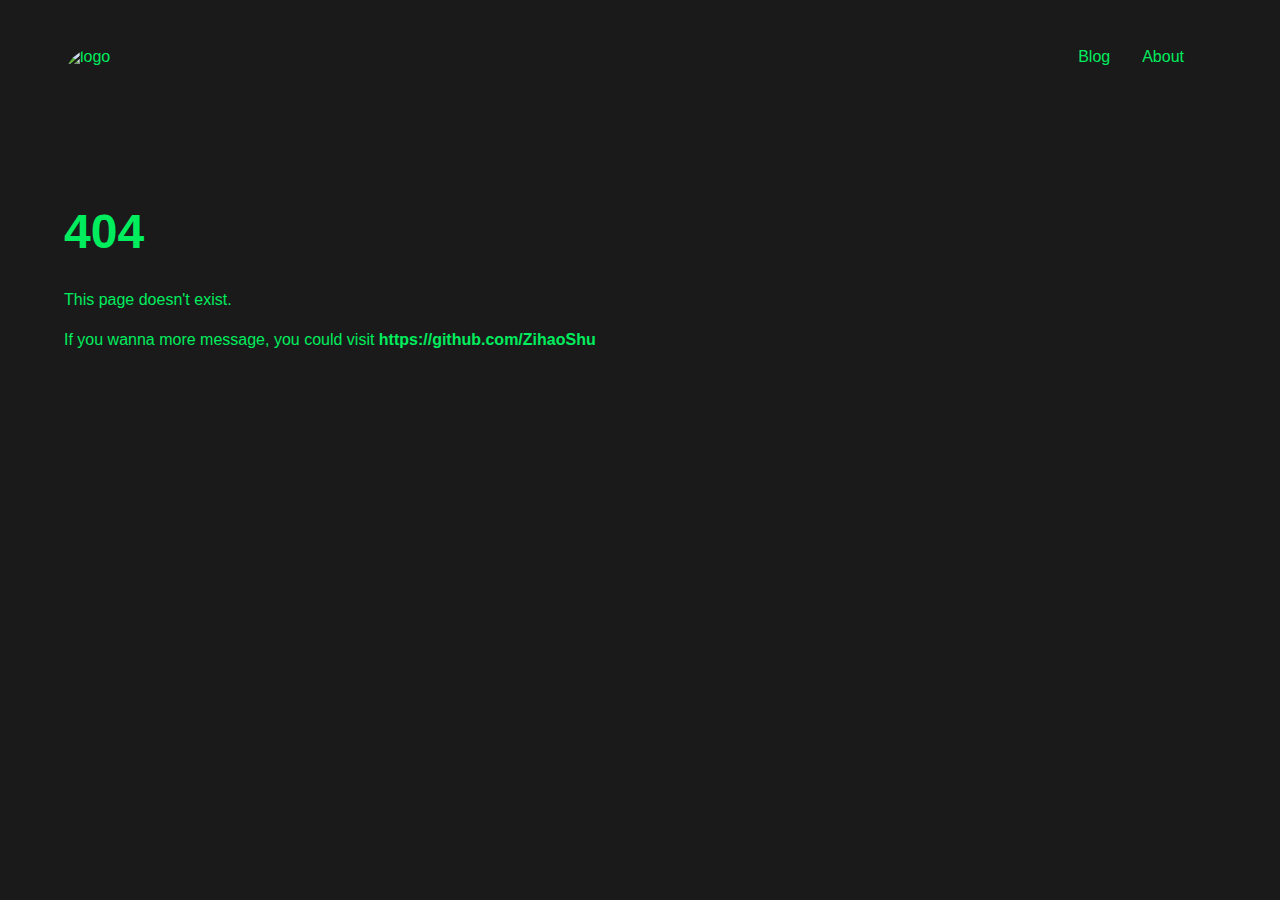
==== commit 9dca26df: "Deploy to GitHub pages" ====
--- a/404/index.html
+++ b/404/index.html
@@ -2,4 +2,4 @@
 /*! normalize.css v8.0.0 | MIT License | github.com/necolas/normalize.css */button,input,optgroup,select,textarea{font-family:inherit}[type=button],[type=reset],[type=submit],button{-webkit-appearance:button}[type=search]::-webkit-search-decoration{-webkit-appearance:none}details{display:block}.border-box,a,article,aside,blockquote,body,code,dd,div,dl,dt,fieldset,figcaption,figure,footer,form,h1,h2,h3,h4,h5,h6,header,html,input[type=email],input[type=number],input[type=password],input[type=tel],input[type=text],input[type=url],legend,li,main,nav,ol,p,pre,section,table,td,textarea,th,tr,ul{box-sizing:border-box}.bb{border-bottom-style:solid;border-bottom-width:1px}.b--black-20{border-color:rgba(0,0,0,.2)}.b--initial{border-color:initial}.b--unset{border-color:unset}.br-inherit{border-radius:inherit}.br-initial{border-radius:initial}.br-unset{border-radius:unset}.sans-serif{font-family:-apple-system,BlinkMacSystemFont,avenir next,avenir,helvetica neue,helvetica,ubuntu,roboto,noto,segoe ui,arial,sans-serif}.serif{font-family:georgia,times,serif}.b{font-weight:700}.lh-solid{line-height:1}.lh-copy{line-height:1.5}.link{text-decoration:none}.link,.link:active,.link:focus,.link:hover,.link:link,.link:visited{transition:color .15s ease-in}.link:focus{outline:1px dotted currentColor}.w-third{width:33.33333%}.w-two-thirds{width:66.66667%}.rotate-45{-webkit-transform:rotate(45deg)}.rotate-90{-webkit-transform:rotate(90deg)}.rotate-135{-webkit-transform:rotate(135deg)}.rotate-180{-webkit-transform:rotate(180deg)}.rotate-225{-webkit-transform:rotate(225deg)}.rotate-270{-webkit-transform:rotate(270deg)}.rotate-315{-webkit-transform:rotate(315deg)}.black{color:#000}.near-black{color:#111}.dark-gray{color:#333}.gray{color:#777}.silver{color:#999}.bg-light-gray{background-color:#eee}.hover-black:focus,.hover-black:hover{color:#000}.hover-near-black:focus,.hover-near-black:hover{color:#111}.hover-dark-gray:focus,.hover-dark-gray:hover{color:#333}.hover-mid-gray:focus,.hover-mid-gray:hover{color:#555}.hover-gray:focus,.hover-gray:hover{color:#777}.hover-silver:focus,.hover-silver:hover{color:#999}.hover-light-silver:focus,.hover-light-silver:hover{color:#aaa}.hover-moon-gray:focus,.hover-moon-gray:hover{color:#ccc}.hover-light-gray:focus,.hover-light-gray:hover{color:#eee}.hover-near-white:focus,.hover-near-white:hover{color:#f4f4f4}.hover-white:focus,.hover-white:hover{color:#fff}.hover-black-90:focus,.hover-black-90:hover{color:rgba(0,0,0,.9)}.hover-black-80:focus,.hover-black-80:hover{color:rgba(0,0,0,.8)}.hover-black-70:focus,.hover-black-70:hover{color:rgba(0,0,0,.7)}.hover-black-60:focus,.hover-black-60:hover{color:rgba(0,0,0,.6)}.hover-black-50:focus,.hover-black-50:hover{color:rgba(0,0,0,.5)}.hover-black-40:focus,.hover-black-40:hover{color:rgba(0,0,0,.4)}.hover-black-30:focus,.hover-black-30:hover{color:rgba(0,0,0,.3)}.hover-black-20:focus,.hover-black-20:hover{color:rgba(0,0,0,.2)}.hover-black-10:focus,.hover-black-10:hover{color:rgba(0,0,0,.1)}.hover-white-90:focus,.hover-white-90:hover{color:hsla(0,0%,100%,.9)}.hover-white-80:focus,.hover-white-80:hover{color:hsla(0,0%,100%,.8)}.hover-white-70:focus,.hover-white-70:hover{color:hsla(0,0%,100%,.7)}.hover-white-60:focus,.hover-white-60:hover{color:hsla(0,0%,100%,.6)}.hover-white-50:focus,.hover-white-50:hover{color:hsla(0,0%,100%,.5)}.hover-white-40:focus,.hover-white-40:hover{color:hsla(0,0%,100%,.4)}.hover-white-30:focus,.hover-white-30:hover{color:hsla(0,0%,100%,.3)}.hover-white-20:focus,.hover-white-20:hover{color:hsla(0,0%,100%,.2)}.hover-white-10:focus,.hover-white-10:hover{color:hsla(0,0%,100%,.1)}.hover-bg-black:focus,.hover-bg-black:hover{background-color:#000}.hover-bg-near-black:focus,.hover-bg-near-black:hover{background-color:#111}.hover-bg-dark-gray:focus,.hover-bg-dark-gray:hover{background-color:#333}.hover-bg-mid-gray:focus,.hover-bg-mid-gray:hover{background-color:#555}.hover-bg-gray:focus,.hover-bg-gray:hover{background-color:#777}.hover-bg-silver:focus,.hover-bg-silver:hover{background-color:#999}.hover-bg-light-silver:focus,.hover-bg-light-silver:hover{background-color:#aaa}.hover-bg-moon-gray:focus,.hover-bg-moon-gray:hover{background-color:#ccc}.hover-bg-light-gray:focus,.hover-bg-light-gray:hover{background-color:#eee}.hover-bg-near-white:focus,.hover-bg-near-white:hover{background-color:#f4f4f4}.hover-bg-white:focus,.hover-bg-white:hover{background-color:#fff}.hover-bg-transparent:focus,.hover-bg-transparent:hover{background-color:transparent}.hover-bg-black-90:focus,.hover-bg-black-90:hover{background-color:rgba(0,0,0,.9)}.hover-bg-black-80:focus,.hover-bg-black-80:hover{background-color:rgba(0,0,0,.8)}.hover-bg-black-70:focus,.hover-bg-black-70:hover{background-color:rgba(0,0,0,.7)}.hover-bg-black-60:focus,.hover-bg-black-60:hover{background-color:rgba(0,0,0,.6)}.hover-bg-black-50:focus,.hover-bg-black-50:hover{background-color:rgba(0,0,0,.5)}.hover-bg-black-40:focus,.hover-bg-black-40:hover{background-color:rgba(0,0,0,.4)}.hover-bg-black-30:focus,.hover-bg-black-30:hover{background-color:rgba(0,0,0,.3)}.hover-bg-black-20:focus,.hover-bg-black-20:hover{background-color:rgba(0,0,0,.2)}.hover-bg-black-10:focus,.hover-bg-black-10:hover{background-color:rgba(0,0,0,.1)}.hover-bg-white-90:focus,.hover-bg-white-90:hover{background-color:hsla(0,0%,100%,.9)}.hover-bg-white-80:focus,.hover-bg-white-80:hover{background-color:hsla(0,0%,100%,.8)}.hover-bg-white-70:focus,.hover-bg-white-70:hover{background-color:hsla(0,0%,100%,.7)}.hover-bg-white-60:focus,.hover-bg-white-60:hover{background-color:hsla(0,0%,100%,.6)}.hover-bg-white-50:focus,.hover-bg-white-50:hover{background-color:hsla(0,0%,100%,.5)}.hover-bg-white-40:focus,.hover-bg-white-40:hover{background-color:hsla(0,0%,100%,.4)}.hover-bg-white-30:focus,.hover-bg-white-30:hover{background-color:hsla(0,0%,100%,.3)}.hover-bg-white-20:focus,.hover-bg-white-20:hover{background-color:hsla(0,0%,100%,.2)}.hover-bg-white-10:focus,.hover-bg-white-10:hover{background-color:hsla(0,0%,100%,.1)}.hover-dark-red:focus,.hover-dark-red:hover{color:#e7040f}.hover-red:focus,.hover-red:hover{color:#ff4136}.hover-light-red:focus,.hover-light-red:hover{color:#ff725c}.hover-orange:focus,.hover-orange:hover{color:#ff6300}.hover-gold:focus,.hover-gold:hover{color:#ffb700}.hover-yellow:focus,.hover-yellow:hover{color:gold}.hover-light-yellow:focus,.hover-light-yellow:hover{color:#fbf1a9}.hover-purple:focus,.hover-purple:hover{color:#5e2ca5}.hover-light-purple:focus,.hover-light-purple:hover{color:#a463f2}.hover-dark-pink:focus,.hover-dark-pink:hover{color:#d5008f}.hover-hot-pink:focus,.hover-hot-pink:hover{color:#ff41b4}.hover-pink:focus,.hover-pink:hover{color:#ff80cc}.hover-light-pink:focus,.hover-light-pink:hover{color:#ffa3d7}.hover-dark-green:focus,.hover-dark-green:hover{color:#137752}.hover-green:focus,.hover-green:hover{color:#19a974}.hover-light-green:focus,.hover-light-green:hover{color:#9eebcf}.hover-navy:focus,.hover-navy:hover{color:#001b44}.hover-dark-blue:focus,.hover-dark-blue:hover{color:#00449e}.hover-blue:focus,.hover-blue:hover{color:#357edd}.hover-light-blue:focus,.hover-light-blue:hover{color:#96ccff}.hover-lightest-blue:focus,.hover-lightest-blue:hover{color:#cdecff}.hover-washed-blue:focus,.hover-washed-blue:hover{color:#f6fffe}.hover-washed-green:focus,.hover-washed-green:hover{color:#e8fdf5}.hover-washed-yellow:focus,.hover-washed-yellow:hover{color:#fffceb}.hover-washed-red:focus,.hover-washed-red:hover{color:#ffdfdf}.hover-bg-dark-red:focus,.hover-bg-dark-red:hover{background-color:#e7040f}.hover-bg-red:focus,.hover-bg-red:hover{background-color:#ff4136}.hover-bg-light-red:focus,.hover-bg-light-red:hover{background-color:#ff725c}.hover-bg-orange:focus,.hover-bg-orange:hover{background-color:#ff6300}.hover-bg-gold:focus,.hover-bg-gold:hover{background-color:#ffb700}.hover-bg-yellow:focus,.hover-bg-yellow:hover{background-color:gold}.hover-bg-light-yellow:focus,.hover-bg-light-yellow:hover{background-color:#fbf1a9}.hover-bg-purple:focus,.hover-bg-purple:hover{background-color:#5e2ca5}.hover-bg-light-purple:focus,.hover-bg-light-purple:hover{background-color:#a463f2}.hover-bg-dark-pink:focus,.hover-bg-dark-pink:hover{background-color:#d5008f}.hover-bg-hot-pink:focus,.hover-bg-hot-pink:hover{background-color:#ff41b4}.hover-bg-pink:focus,.hover-bg-pink:hover{background-color:#ff80cc}.hover-bg-light-pink:focus,.hover-bg-light-pink:hover{background-color:#ffa3d7}.hover-bg-dark-green:focus,.hover-bg-dark-green:hover{background-color:#137752}.hover-bg-green:focus,.hover-bg-green:hover{background-color:#19a974}.hover-bg-light-green:focus,.hover-bg-light-green:hover{background-color:#9eebcf}.hover-bg-navy:focus,.hover-bg-navy:hover{background-color:#001b44}.hover-bg-dark-blue:focus,.hover-bg-dark-blue:hover{background-color:#00449e}.hover-bg-blue:focus,.hover-bg-blue:hover{background-color:#357edd}.hover-bg-light-blue:focus,.hover-bg-light-blue:hover{background-color:#96ccff}.hover-bg-lightest-blue:focus,.hover-bg-lightest-blue:hover{background-color:#cdecff}.hover-bg-washed-blue:focus,.hover-bg-washed-blue:hover{background-color:#f6fffe}.hover-bg-washed-green:focus,.hover-bg-washed-green:hover{background-color:#e8fdf5}.hover-bg-washed-yellow:focus,.hover-bg-washed-yellow:hover{background-color:#fffceb}.hover-bg-washed-red:focus,.hover-bg-washed-red:hover{background-color:#ffdfdf}.pl4{padding-left:2rem}.mv4{margin-bottom:2rem;margin-top:2rem}.underline-hover:focus,.underline-hover:hover{text-decoration:underline}.grow{-webkit-transform:translateZ(0);transition:-webkit-transform .25s ease-out;transition:transform .25s ease-out,-webkit-transform .25s ease-out}.grow:focus,.grow:hover{-webkit-transform:scale(1.05)}.grow:active{-webkit-transform:scale(.9)}.grow-large{-webkit-transform:translateZ(0);transition:-webkit-transform .25s ease-in-out;transition:transform .25s ease-in-out,-webkit-transform .25s ease-in-out}.grow-large:focus,.grow-large:hover{-webkit-transform:scale(1.2)}.grow-large:active{-webkit-transform:scale(.95)}.nested-copy-indent p+p{text-indent:1em}.nested-copy-separator p+p{margin-top:1.5em}.nested-links a:focus,.nested-links a:hover{color:#96ccff;transition:color .15s ease-in}.debug-grid{background:transparent url([data-uri]) repeat 0 0}.debug-grid-16{background:transparent url([data-uri]) repeat 0 0}.debug-grid-8-solid{background:#fff url([data-uri]) repeat 0 0}.debug-grid-16-solid{background:#fff url([data-uri]) repeat 0 0}@media screen and (min-width:30em){.aspect-ratio-ns{height:0;position:relative}.aspect-ratio--16x9-ns{padding-bottom:56.25%}.aspect-ratio--9x16-ns{padding-bottom:177.77%}.aspect-ratio--4x3-ns{padding-bottom:75%}.aspect-ratio--3x4-ns{padding-bottom:133.33%}.aspect-ratio--6x4-ns{padding-bottom:66.6%}.aspect-ratio--4x6-ns{padding-bottom:150%}.aspect-ratio--8x5-ns{padding-bottom:62.5%}.aspect-ratio--5x8-ns{padding-bottom:160%}.aspect-ratio--7x5-ns{padding-bottom:71.42%}.aspect-ratio--5x7-ns{padding-bottom:140%}.aspect-ratio--1x1-ns{padding-bottom:100%}.aspect-ratio--object-ns{bottom:0;height:100%;left:0;position:absolute;right:0;top:0;width:100%;z-index:100}.cover-ns{background-size:cover!important}.contain-ns{background-size:contain!important}.bg-center-ns{background-position:50%}.bg-center-ns,.bg-top-ns{background-repeat:no-repeat}.bg-top-ns{background-position:top}.bg-right-ns{background-position:100%}.bg-bottom-ns,.bg-right-ns{background-repeat:no-repeat}.bg-bottom-ns{background-position:bottom}.bg-left-ns{background-position:0;background-repeat:no-repeat}.outline-ns{outline:1px solid}.outline-transparent-ns{outline:1px solid transparent}.outline-0-ns{outline:0}.ba-ns{border-style:solid;border-width:1px}.bt-ns{border-top-style:solid;border-top-width:1px}.br-ns{border-right-style:solid;border-right-width:1px}.bb-ns{border-bottom-style:solid;border-bottom-width:1px}.bl-ns{border-left-style:solid;border-left-width:1px}.bn-ns{border-style:none;border-width:0}.br0-ns{border-radius:0}.br1-ns{border-radius:.125rem}.br2-ns{border-radius:.25rem}.br3-ns{border-radius:.5rem}.br4-ns{border-radius:1rem}.br-100-ns{border-radius:100%}.br-pill-ns{border-radius:9999px}.br--bottom-ns{border-top-left-radius:0;border-top-right-radius:0}.br--top-ns{border-bottom-right-radius:0}.br--right-ns,.br--top-ns{border-bottom-left-radius:0}.br--right-ns{border-top-left-radius:0}.br--left-ns{border-bottom-right-radius:0;border-top-right-radius:0}.br-inherit-ns{border-radius:inherit}.br-initial-ns{border-radius:initial}.br-unset-ns{border-radius:unset}.b--dotted-ns{border-style:dotted}.b--dashed-ns{border-style:dashed}.b--solid-ns{border-style:solid}.b--none-ns{border-style:none}.bw0-ns{border-width:0}.bw1-ns{border-width:.125rem}.bw2-ns{border-width:.25rem}.bw3-ns{border-width:.5rem}.bw4-ns{border-width:1rem}.bw5-ns{border-width:2rem}.bt-0-ns{border-top-width:0}.br-0-ns{border-right-width:0}.bb-0-ns{border-bottom-width:0}.bl-0-ns{border-left-width:0}.shadow-1-ns{box-shadow:0 0 4px 2px rgba(0,0,0,.2)}.shadow-2-ns{box-shadow:0 0 8px 2px rgba(0,0,0,.2)}.shadow-3-ns{box-shadow:2px 2px 4px 2px rgba(0,0,0,.2)}.shadow-4-ns{box-shadow:2px 2px 8px 0 rgba(0,0,0,.2)}.shadow-5-ns{box-shadow:4px 4px 8px 0 rgba(0,0,0,.2)}.top-0-ns{top:0}.left-0-ns{left:0}.right-0-ns{right:0}.bottom-0-ns{bottom:0}.top-1-ns{top:1rem}.left-1-ns{left:1rem}.right-1-ns{right:1rem}.bottom-1-ns{bottom:1rem}.top-2-ns{top:2rem}.left-2-ns{left:2rem}.right-2-ns{right:2rem}.bottom-2-ns{bottom:2rem}.top--1-ns{top:-1rem}.right--1-ns{right:-1rem}.bottom--1-ns{bottom:-1rem}.left--1-ns{left:-1rem}.top--2-ns{top:-2rem}.right--2-ns{right:-2rem}.bottom--2-ns{bottom:-2rem}.left--2-ns{left:-2rem}.absolute--fill-ns{bottom:0;left:0;right:0;top:0}.cl-ns{clear:left}.cr-ns{clear:right}.cb-ns{clear:both}.cn-ns{clear:none}.dn-ns{display:none}.di-ns{display:inline}.db-ns{display:block}.dib-ns{display:inline-block}.dit-ns{display:inline-table}.dt-ns{display:table}.dtc-ns{display:table-cell}.dt-row-ns{display:table-row}.dt-row-group-ns{display:table-row-group}.dt-column-ns{display:table-column}.dt-column-group-ns{display:table-column-group}.dt--fixed-ns{table-layout:fixed;width:100%}.flex-ns{display:flex}.inline-flex-ns{display:inline-flex}.flex-auto-ns{flex:1 1 auto;min-height:0;min-width:0}.flex-none-ns{flex:none}.flex-column-ns{flex-direction:column}.flex-row-ns{flex-direction:row}.flex-wrap-ns{flex-wrap:wrap}.flex-nowrap-ns{flex-wrap:nowrap}.flex-wrap-reverse-ns{flex-wrap:wrap-reverse}.flex-column-reverse-ns{flex-direction:column-reverse}.flex-row-reverse-ns{flex-direction:row-reverse}.items-start-ns{align-items:flex-start}.items-end-ns{align-items:flex-end}.items-center-ns{align-items:center}.items-baseline-ns{align-items:baseline}.items-stretch-ns{align-items:stretch}.self-start-ns{align-self:flex-start}.self-end-ns{align-self:flex-end}.self-center-ns{align-self:center}.self-baseline-ns{align-self:baseline}.self-stretch-ns{align-self:stretch}.justify-start-ns{justify-content:flex-start}.justify-end-ns{justify-content:flex-end}.justify-center-ns{justify-content:center}.justify-between-ns{justify-content:space-between}.justify-around-ns{justify-content:space-around}.content-start-ns{align-content:flex-start}.content-end-ns{align-content:flex-end}.content-center-ns{align-content:center}.content-between-ns{align-content:space-between}.content-around-ns{align-content:space-around}.content-stretch-ns{align-content:stretch}.order-0-ns{order:0}.order-1-ns{order:1}.order-2-ns{order:2}.order-3-ns{order:3}.order-4-ns{order:4}.order-5-ns{order:5}.order-6-ns{order:6}.order-7-ns{order:7}.order-8-ns{order:8}.order-last-ns{order:99999}.flex-grow-0-ns{flex-grow:0}.flex-grow-1-ns{flex-grow:1}.flex-shrink-0-ns{flex-shrink:0}.flex-shrink-1-ns{flex-shrink:1}.fl-ns{float:left}.fl-ns,.fr-ns{_display:inline}.fr-ns{float:right}.fn-ns{float:none}.i-ns{font-style:italic}.fs-normal-ns{font-style:normal}.normal-ns{font-weight:400}.b-ns{font-weight:700}.fw1-ns{font-weight:100}.fw2-ns{font-weight:200}.fw3-ns{font-weight:300}.fw4-ns{font-weight:400}.fw5-ns{font-weight:500}.fw6-ns{font-weight:600}.fw7-ns{font-weight:700}.fw8-ns{font-weight:800}.fw9-ns{font-weight:900}.h1-ns{height:1rem}.h2-ns{height:2rem}.h3-ns{height:4rem}.h4-ns{height:8rem}.h5-ns{height:16rem}.h-25-ns{height:25%}.h-50-ns{height:50%}.h-75-ns{height:75%}.h-100-ns{height:100%}.min-h-100-ns{min-height:100%}.vh-25-ns{height:25vh}.vh-50-ns{height:50vh}.vh-75-ns{height:75vh}.vh-100-ns{height:100vh}.min-vh-100-ns{min-height:100vh}.h-auto-ns{height:auto}.h-inherit-ns{height:inherit}.tracked-ns{letter-spacing:.1em}.tracked-tight-ns{letter-spacing:-.05em}.tracked-mega-ns{letter-spacing:.25em}.lh-solid-ns{line-height:1}.lh-title-ns{line-height:1.25}.lh-copy-ns{line-height:1.5}.mw-100-ns{max-width:100%}.mw1-ns{max-width:1rem}.mw2-ns{max-width:2rem}.mw3-ns{max-width:4rem}.mw4-ns{max-width:8rem}.mw5-ns{max-width:16rem}.mw6-ns{max-width:32rem}.mw7-ns{max-width:48rem}.mw8-ns{max-width:64rem}.mw9-ns{max-width:96rem}.mw-none-ns{max-width:none}.w1-ns{width:1rem}.w2-ns{width:2rem}.w3-ns{width:4rem}.w4-ns{width:8rem}.w5-ns{width:16rem}.w-10-ns{width:10%}.w-20-ns{width:20%}.w-25-ns{width:25%}.w-30-ns{width:30%}.w-33-ns{width:33%}.w-34-ns{width:34%}.w-40-ns{width:40%}.w-50-ns{width:50%}.w-60-ns{width:60%}.w-70-ns{width:70%}.w-75-ns{width:75%}.w-80-ns{width:80%}.w-90-ns{width:90%}.w-100-ns{width:100%}.w-third-ns{width:33.33333%}.w-two-thirds-ns{width:66.66667%}.w-auto-ns{width:auto}.overflow-visible-ns{overflow:visible}.overflow-hidden-ns{overflow:hidden}.overflow-scroll-ns{overflow:scroll}.overflow-auto-ns{overflow:auto}.overflow-x-visible-ns{overflow-x:visible}.overflow-x-hidden-ns{overflow-x:hidden}.overflow-x-scroll-ns{overflow-x:scroll}.overflow-x-auto-ns{overflow-x:auto}.overflow-y-visible-ns{overflow-y:visible}.overflow-y-hidden-ns{overflow-y:hidden}.overflow-y-scroll-ns{overflow-y:scroll}.overflow-y-auto-ns{overflow-y:auto}.static-ns{position:static}.relative-ns{position:relative}.absolute-ns{position:absolute}.fixed-ns{position:fixed}.rotate-45-ns{-webkit-transform:rotate(45deg);transform:rotate(45deg)}.rotate-90-ns{-webkit-transform:rotate(90deg);transform:rotate(90deg)}.rotate-135-ns{-webkit-transform:rotate(135deg);transform:rotate(135deg)}.rotate-180-ns{-webkit-transform:rotate(180deg);transform:rotate(180deg)}.rotate-225-ns{-webkit-transform:rotate(225deg);transform:rotate(225deg)}.rotate-270-ns{-webkit-transform:rotate(270deg);transform:rotate(270deg)}.rotate-315-ns{-webkit-transform:rotate(315deg);transform:rotate(315deg)}.pa0-ns{padding:0}.pa1-ns{padding:.25rem}.pa2-ns{padding:.5rem}.pa3-ns{padding:1rem}.pa4-ns{padding:2rem}.pa5-ns{padding:4rem}.pa6-ns{padding:8rem}.pa7-ns{padding:16rem}.pl0-ns{padding-left:0}.pl1-ns{padding-left:.25rem}.pl2-ns{padding-left:.5rem}.pl3-ns{padding-left:1rem}.pl4-ns{padding-left:2rem}.pl5-ns{padding-left:4rem}.pl6-ns{padding-left:8rem}.pl7-ns{padding-left:16rem}.pr0-ns{padding-right:0}.pr1-ns{padding-right:.25rem}.pr2-ns{padding-right:.5rem}.pr3-ns{padding-right:1rem}.pr4-ns{padding-right:2rem}.pr5-ns{padding-right:4rem}.pr6-ns{padding-right:8rem}.pr7-ns{padding-right:16rem}.pb0-ns{padding-bottom:0}.pb1-ns{padding-bottom:.25rem}.pb2-ns{padding-bottom:.5rem}.pb3-ns{padding-bottom:1rem}.pb4-ns{padding-bottom:2rem}.pb5-ns{padding-bottom:4rem}.pb6-ns{padding-bottom:8rem}.pb7-ns{padding-bottom:16rem}.pt0-ns{padding-top:0}.pt1-ns{padding-top:.25rem}.pt2-ns{padding-top:.5rem}.pt3-ns{padding-top:1rem}.pt4-ns{padding-top:2rem}.pt5-ns{padding-top:4rem}.pt6-ns{padding-top:8rem}.pt7-ns{padding-top:16rem}.pv0-ns{padding-bottom:0;padding-top:0}.pv1-ns{padding-bottom:.25rem;padding-top:.25rem}.pv2-ns{padding-bottom:.5rem;padding-top:.5rem}.pv3-ns{padding-bottom:1rem;padding-top:1rem}.pv4-ns{padding-bottom:2rem;padding-top:2rem}.pv5-ns{padding-bottom:4rem;padding-top:4rem}.pv6-ns{padding-bottom:8rem;padding-top:8rem}.pv7-ns{padding-bottom:16rem;padding-top:16rem}.ph0-ns{padding-left:0;padding-right:0}.ph1-ns{padding-left:.25rem;padding-right:.25rem}.ph2-ns{padding-left:.5rem;padding-right:.5rem}.ph3-ns{padding-left:1rem;padding-right:1rem}.ph4-ns{padding-left:2rem;padding-right:2rem}.ph5-ns{padding-left:4rem;padding-right:4rem}.ph6-ns{padding-left:8rem;padding-right:8rem}.ph7-ns{padding-left:16rem;padding-right:16rem}.ma0-ns{margin:0}.ma1-ns{margin:.25rem}.ma2-ns{margin:.5rem}.ma3-ns{margin:1rem}.ma4-ns{margin:2rem}.ma5-ns{margin:4rem}.ma6-ns{margin:8rem}.ma7-ns{margin:16rem}.ml0-ns{margin-left:0}.ml1-ns{margin-left:.25rem}.ml2-ns{margin-left:.5rem}.ml3-ns{margin-left:1rem}.ml4-ns{margin-left:2rem}.ml5-ns{margin-left:4rem}.ml6-ns{margin-left:8rem}.ml7-ns{margin-left:16rem}.mr0-ns{margin-right:0}.mr1-ns{margin-right:.25rem}.mr2-ns{margin-right:.5rem}.mr3-ns{margin-right:1rem}.mr4-ns{margin-right:2rem}.mr5-ns{margin-right:4rem}.mr6-ns{margin-right:8rem}.mr7-ns{margin-right:16rem}.mb0-ns{margin-bottom:0}.mb1-ns{margin-bottom:.25rem}.mb2-ns{margin-bottom:.5rem}.mb3-ns{margin-bottom:1rem}.mb4-ns{margin-bottom:2rem}.mb5-ns{margin-bottom:4rem}.mb6-ns{margin-bottom:8rem}.mb7-ns{margin-bottom:16rem}.mt0-ns{margin-top:0}.mt1-ns{margin-top:.25rem}.mt2-ns{margin-top:.5rem}.mt3-ns{margin-top:1rem}.mt4-ns{margin-top:2rem}.mt5-ns{margin-top:4rem}.mt6-ns{margin-top:8rem}.mt7-ns{margin-top:16rem}.mv0-ns{margin-bottom:0;margin-top:0}.mv1-ns{margin-bottom:.25rem;margin-top:.25rem}.mv2-ns{margin-bottom:.5rem;margin-top:.5rem}.mv3-ns{margin-bottom:1rem;margin-top:1rem}.mv4-ns{margin-bottom:2rem;margin-top:2rem}.mv5-ns{margin-bottom:4rem;margin-top:4rem}.mv6-ns{margin-bottom:8rem;margin-top:8rem}.mv7-ns{margin-bottom:16rem;margin-top:16rem}.mh0-ns{margin-left:0;margin-right:0}.mh1-ns{margin-left:.25rem;margin-right:.25rem}.mh2-ns{margin-left:.5rem;margin-right:.5rem}.mh3-ns{margin-left:1rem;margin-right:1rem}.mh4-ns{margin-left:2rem;margin-right:2rem}.mh5-ns{margin-left:4rem;margin-right:4rem}.mh6-ns{margin-left:8rem;margin-right:8rem}.mh7-ns{margin-left:16rem;margin-right:16rem}.na1-ns{margin:-.25rem}.na2-ns{margin:-.5rem}.na3-ns{margin:-1rem}.na4-ns{margin:-2rem}.na5-ns{margin:-4rem}.na6-ns{margin:-8rem}.na7-ns{margin:-16rem}.nl1-ns{margin-left:-.25rem}.nl2-ns{margin-left:-.5rem}.nl3-ns{margin-left:-1rem}.nl4-ns{margin-left:-2rem}.nl5-ns{margin-left:-4rem}.nl6-ns{margin-left:-8rem}.nl7-ns{margin-left:-16rem}.nr1-ns{margin-right:-.25rem}.nr2-ns{margin-right:-.5rem}.nr3-ns{margin-right:-1rem}.nr4-ns{margin-right:-2rem}.nr5-ns{margin-right:-4rem}.nr6-ns{margin-right:-8rem}.nr7-ns{margin-right:-16rem}.nb1-ns{margin-bottom:-.25rem}.nb2-ns{margin-bottom:-.5rem}.nb3-ns{margin-bottom:-1rem}.nb4-ns{margin-bottom:-2rem}.nb5-ns{margin-bottom:-4rem}.nb6-ns{margin-bottom:-8rem}.nb7-ns{margin-bottom:-16rem}.nt1-ns{margin-top:-.25rem}.nt2-ns{margin-top:-.5rem}.nt3-ns{margin-top:-1rem}.nt4-ns{margin-top:-2rem}.nt5-ns{margin-top:-4rem}.nt6-ns{margin-top:-8rem}.nt7-ns{margin-top:-16rem}.strike-ns{text-decoration:line-through}.underline-ns{text-decoration:underline}.no-underline-ns{text-decoration:none}.tl-ns{text-align:left}.tr-ns{text-align:right}.tc-ns{text-align:center}.tj-ns{text-align:justify}.ttc-ns{text-transform:capitalize}.ttl-ns{text-transform:lowercase}.ttu-ns{text-transform:uppercase}.ttn-ns{text-transform:none}.f-6-ns,.f-headline-ns{font-size:6rem}.f-5-ns,.f-subheadline-ns{font-size:5rem}.f1-ns{font-size:3rem}.f2-ns{font-size:2.25rem}.f3-ns{font-size:1.5rem}.f4-ns{font-size:1.25rem}.f5-ns{font-size:1rem}.f6-ns{font-size:.875rem}.f7-ns{font-size:.75rem}.measure-ns{max-width:30em}.measure-wide-ns{max-width:34em}.measure-narrow-ns{max-width:20em}.indent-ns{margin-bottom:0;margin-top:0;text-indent:1em}.small-caps-ns{font-variant:small-caps}.truncate-ns{overflow:hidden;text-overflow:ellipsis;white-space:nowrap}.center-ns{margin-left:auto}.center-ns,.mr-auto-ns{margin-right:auto}.ml-auto-ns{margin-left:auto}.clip-ns{clip:rect(1px 1px 1px 1px);clip:rect(1px,1px,1px,1px);position:fixed!important;_position:absolute!important}.ws-normal-ns{white-space:normal}.nowrap-ns{white-space:nowrap}.pre-ns{white-space:pre}.v-base-ns{vertical-align:baseline}.v-mid-ns{vertical-align:middle}.v-top-ns{vertical-align:top}.v-btm-ns{vertical-align:bottom}}@media screen and (min-width:30em) and (max-width:60em){.aspect-ratio-m{height:0;position:relative}.aspect-ratio--16x9-m{padding-bottom:56.25%}.aspect-ratio--9x16-m{padding-bottom:177.77%}.aspect-ratio--4x3-m{padding-bottom:75%}.aspect-ratio--3x4-m{padding-bottom:133.33%}.aspect-ratio--6x4-m{padding-bottom:66.6%}.aspect-ratio--4x6-m{padding-bottom:150%}.aspect-ratio--8x5-m{padding-bottom:62.5%}.aspect-ratio--5x8-m{padding-bottom:160%}.aspect-ratio--7x5-m{padding-bottom:71.42%}.aspect-ratio--5x7-m{padding-bottom:140%}.aspect-ratio--1x1-m{padding-bottom:100%}.aspect-ratio--object-m{bottom:0;height:100%;left:0;position:absolute;right:0;top:0;width:100%;z-index:100}.cover-m{background-size:cover!important}.contain-m{background-size:contain!important}.bg-center-m{background-position:50%}.bg-center-m,.bg-top-m{background-repeat:no-repeat}.bg-top-m{background-position:top}.bg-right-m{background-position:100%}.bg-bottom-m,.bg-right-m{background-repeat:no-repeat}.bg-bottom-m{background-position:bottom}.bg-left-m{background-position:0;background-repeat:no-repeat}.outline-m{outline:1px solid}.outline-transparent-m{outline:1px solid transparent}.outline-0-m{outline:0}.ba-m{border-style:solid;border-width:1px}.bt-m{border-top-style:solid;border-top-width:1px}.br-m{border-right-style:solid;border-right-width:1px}.bb-m{border-bottom-style:solid;border-bottom-width:1px}.bl-m{border-left-style:solid;border-left-width:1px}.bn-m{border-style:none;border-width:0}.br0-m{border-radius:0}.br1-m{border-radius:.125rem}.br2-m{border-radius:.25rem}.br3-m{border-radius:.5rem}.br4-m{border-radius:1rem}.br-100-m{border-radius:100%}.br-pill-m{border-radius:9999px}.br--bottom-m{border-top-left-radius:0;border-top-right-radius:0}.br--top-m{border-bottom-right-radius:0}.br--right-m,.br--top-m{border-bottom-left-radius:0}.br--right-m{border-top-left-radius:0}.br--left-m{border-bottom-right-radius:0;border-top-right-radius:0}.br-inherit-m{border-radius:inherit}.br-initial-m{border-radius:initial}.br-unset-m{border-radius:unset}.b--dotted-m{border-style:dotted}.b--dashed-m{border-style:dashed}.b--solid-m{border-style:solid}.b--none-m{border-style:none}.bw0-m{border-width:0}.bw1-m{border-width:.125rem}.bw2-m{border-width:.25rem}.bw3-m{border-width:.5rem}.bw4-m{border-width:1rem}.bw5-m{border-width:2rem}.bt-0-m{border-top-width:0}.br-0-m{border-right-width:0}.bb-0-m{border-bottom-width:0}.bl-0-m{border-left-width:0}.shadow-1-m{box-shadow:0 0 4px 2px rgba(0,0,0,.2)}.shadow-2-m{box-shadow:0 0 8px 2px rgba(0,0,0,.2)}.shadow-3-m{box-shadow:2px 2px 4px 2px rgba(0,0,0,.2)}.shadow-4-m{box-shadow:2px 2px 8px 0 rgba(0,0,0,.2)}.shadow-5-m{box-shadow:4px 4px 8px 0 rgba(0,0,0,.2)}.top-0-m{top:0}.left-0-m{left:0}.right-0-m{right:0}.bottom-0-m{bottom:0}.top-1-m{top:1rem}.left-1-m{left:1rem}.right-1-m{right:1rem}.bottom-1-m{bottom:1rem}.top-2-m{top:2rem}.left-2-m{left:2rem}.right-2-m{right:2rem}.bottom-2-m{bottom:2rem}.top--1-m{top:-1rem}.right--1-m{right:-1rem}.bottom--1-m{bottom:-1rem}.left--1-m{left:-1rem}.top--2-m{top:-2rem}.right--2-m{right:-2rem}.bottom--2-m{bottom:-2rem}.left--2-m{left:-2rem}.absolute--fill-m{bottom:0;left:0;right:0;top:0}.cl-m{clear:left}.cr-m{clear:right}.cb-m{clear:both}.cn-m{clear:none}.dn-m{display:none}.di-m{display:inline}.db-m{display:block}.dib-m{display:inline-block}.dit-m{display:inline-table}.dt-m{display:table}.dtc-m{display:table-cell}.dt-row-m{display:table-row}.dt-row-group-m{display:table-row-group}.dt-column-m{display:table-column}.dt-column-group-m{display:table-column-group}.dt--fixed-m{table-layout:fixed;width:100%}.flex-m{display:flex}.inline-flex-m{display:inline-flex}.flex-auto-m{flex:1 1 auto;min-height:0;min-width:0}.flex-none-m{flex:none}.flex-column-m{flex-direction:column}.flex-row-m{flex-direction:row}.flex-wrap-m{flex-wrap:wrap}.flex-nowrap-m{flex-wrap:nowrap}.flex-wrap-reverse-m{flex-wrap:wrap-reverse}.flex-column-reverse-m{flex-direction:column-reverse}.flex-row-reverse-m{flex-direction:row-reverse}.items-start-m{align-items:flex-start}.items-end-m{align-items:flex-end}.items-center-m{align-items:center}.items-baseline-m{align-items:baseline}.items-stretch-m{align-items:stretch}.self-start-m{align-self:flex-start}.self-end-m{align-self:flex-end}.self-center-m{align-self:center}.self-baseline-m{align-self:baseline}.self-stretch-m{align-self:stretch}.justify-start-m{justify-content:flex-start}.justify-end-m{justify-content:flex-end}.justify-center-m{justify-content:center}.justify-between-m{justify-content:space-between}.justify-around-m{justify-content:space-around}.content-start-m{align-content:flex-start}.content-end-m{align-content:flex-end}.content-center-m{align-content:center}.content-between-m{align-content:space-between}.content-around-m{align-content:space-around}.content-stretch-m{align-content:stretch}.order-0-m{order:0}.order-1-m{order:1}.order-2-m{order:2}.order-3-m{order:3}.order-4-m{order:4}.order-5-m{order:5}.order-6-m{order:6}.order-7-m{order:7}.order-8-m{order:8}.order-last-m{order:99999}.flex-grow-0-m{flex-grow:0}.flex-grow-1-m{flex-grow:1}.flex-shrink-0-m{flex-shrink:0}.flex-shrink-1-m{flex-shrink:1}.fl-m{float:left}.fl-m,.fr-m{_display:inline}.fr-m{float:right}.fn-m{float:none}.i-m{font-style:italic}.fs-normal-m{font-style:normal}.normal-m{font-weight:400}.b-m{font-weight:700}.fw1-m{font-weight:100}.fw2-m{font-weight:200}.fw3-m{font-weight:300}.fw4-m{font-weight:400}.fw5-m{font-weight:500}.fw6-m{font-weight:600}.fw7-m{font-weight:700}.fw8-m{font-weight:800}.fw9-m{font-weight:900}.h1-m{height:1rem}.h2-m{height:2rem}.h3-m{height:4rem}.h4-m{height:8rem}.h5-m{height:16rem}.h-25-m{height:25%}.h-50-m{height:50%}.h-75-m{height:75%}.h-100-m{height:100%}.min-h-100-m{min-height:100%}.vh-25-m{height:25vh}.vh-50-m{height:50vh}.vh-75-m{height:75vh}.vh-100-m{height:100vh}.min-vh-100-m{min-height:100vh}.h-auto-m{height:auto}.h-inherit-m{height:inherit}.tracked-m{letter-spacing:.1em}.tracked-tight-m{letter-spacing:-.05em}.tracked-mega-m{letter-spacing:.25em}.lh-solid-m{line-height:1}.lh-title-m{line-height:1.25}.lh-copy-m{line-height:1.5}.mw-100-m{max-width:100%}.mw1-m{max-width:1rem}.mw2-m{max-width:2rem}.mw3-m{max-width:4rem}.mw4-m{max-width:8rem}.mw5-m{max-width:16rem}.mw6-m{max-width:32rem}.mw7-m{max-width:48rem}.mw8-m{max-width:64rem}.mw9-m{max-width:96rem}.mw-none-m{max-width:none}.w1-m{width:1rem}.w2-m{width:2rem}.w3-m{width:4rem}.w4-m{width:8rem}.w5-m{width:16rem}.w-10-m{width:10%}.w-20-m{width:20%}.w-25-m{width:25%}.w-30-m{width:30%}.w-33-m{width:33%}.w-34-m{width:34%}.w-40-m{width:40%}.w-50-m{width:50%}.w-60-m{width:60%}.w-70-m{width:70%}.w-75-m{width:75%}.w-80-m{width:80%}.w-90-m{width:90%}.w-100-m{width:100%}.w-third-m{width:33.33333%}.w-two-thirds-m{width:66.66667%}.w-auto-m{width:auto}.overflow-visible-m{overflow:visible}.overflow-hidden-m{overflow:hidden}.overflow-scroll-m{overflow:scroll}.overflow-auto-m{overflow:auto}.overflow-x-visible-m{overflow-x:visible}.overflow-x-hidden-m{overflow-x:hidden}.overflow-x-scroll-m{overflow-x:scroll}.overflow-x-auto-m{overflow-x:auto}.overflow-y-visible-m{overflow-y:visible}.overflow-y-hidden-m{overflow-y:hidden}.overflow-y-scroll-m{overflow-y:scroll}.overflow-y-auto-m{overflow-y:auto}.static-m{position:static}.relative-m{position:relative}.absolute-m{position:absolute}.fixed-m{position:fixed}.rotate-45-m{-webkit-transform:rotate(45deg);transform:rotate(45deg)}.rotate-90-m{-webkit-transform:rotate(90deg);transform:rotate(90deg)}.rotate-135-m{-webkit-transform:rotate(135deg);transform:rotate(135deg)}.rotate-180-m{-webkit-transform:rotate(180deg);transform:rotate(180deg)}.rotate-225-m{-webkit-transform:rotate(225deg);transform:rotate(225deg)}.rotate-270-m{-webkit-transform:rotate(270deg);transform:rotate(270deg)}.rotate-315-m{-webkit-transform:rotate(315deg);transform:rotate(315deg)}.pa0-m{padding:0}.pa1-m{padding:.25rem}.pa2-m{padding:.5rem}.pa3-m{padding:1rem}.pa4-m{padding:2rem}.pa5-m{padding:4rem}.pa6-m{padding:8rem}.pa7-m{padding:16rem}.pl0-m{padding-left:0}.pl1-m{padding-left:.25rem}.pl2-m{padding-left:.5rem}.pl3-m{padding-left:1rem}.pl4-m{padding-left:2rem}.pl5-m{padding-left:4rem}.pl6-m{padding-left:8rem}.pl7-m{padding-left:16rem}.pr0-m{padding-right:0}.pr1-m{padding-right:.25rem}.pr2-m{padding-right:.5rem}.pr3-m{padding-right:1rem}.pr4-m{padding-right:2rem}.pr5-m{padding-right:4rem}.pr6-m{padding-right:8rem}.pr7-m{padding-right:16rem}.pb0-m{padding-bottom:0}.pb1-m{padding-bottom:.25rem}.pb2-m{padding-bottom:.5rem}.pb3-m{padding-bottom:1rem}.pb4-m{padding-bottom:2rem}.pb5-m{padding-bottom:4rem}.pb6-m{padding-bottom:8rem}.pb7-m{padding-bottom:16rem}.pt0-m{padding-top:0}.pt1-m{padding-top:.25rem}.pt2-m{padding-top:.5rem}.pt3-m{padding-top:1rem}.pt4-m{padding-top:2rem}.pt5-m{padding-top:4rem}.pt6-m{padding-top:8rem}.pt7-m{padding-top:16rem}.pv0-m{padding-bottom:0;padding-top:0}.pv1-m{padding-bottom:.25rem;padding-top:.25rem}.pv2-m{padding-bottom:.5rem;padding-top:.5rem}.pv3-m{padding-bottom:1rem;padding-top:1rem}.pv4-m{padding-bottom:2rem;padding-top:2rem}.pv5-m{padding-bottom:4rem;padding-top:4rem}.pv6-m{padding-bottom:8rem;padding-top:8rem}.pv7-m{padding-bottom:16rem;padding-top:16rem}.ph0-m{padding-left:0;padding-right:0}.ph1-m{padding-left:.25rem;padding-right:.25rem}.ph2-m{padding-left:.5rem;padding-right:.5rem}.ph3-m{padding-left:1rem;padding-right:1rem}.ph4-m{padding-left:2rem;padding-right:2rem}.ph5-m{padding-left:4rem;padding-right:4rem}.ph6-m{padding-left:8rem;padding-right:8rem}.ph7-m{padding-left:16rem;padding-right:16rem}.ma0-m{margin:0}.ma1-m{margin:.25rem}.ma2-m{margin:.5rem}.ma3-m{margin:1rem}.ma4-m{margin:2rem}.ma5-m{margin:4rem}.ma6-m{margin:8rem}.ma7-m{margin:16rem}.ml0-m{margin-left:0}.ml1-m{margin-left:.25rem}.ml2-m{margin-left:.5rem}.ml3-m{margin-left:1rem}.ml4-m{margin-left:2rem}.ml5-m{margin-left:4rem}.ml6-m{margin-left:8rem}.ml7-m{margin-left:16rem}.mr0-m{margin-right:0}.mr1-m{margin-right:.25rem}.mr2-m{margin-right:.5rem}.mr3-m{margin-right:1rem}.mr4-m{margin-right:2rem}.mr5-m{margin-right:4rem}.mr6-m{margin-right:8rem}.mr7-m{margin-right:16rem}.mb0-m{margin-bottom:0}.mb1-m{margin-bottom:.25rem}.mb2-m{margin-bottom:.5rem}.mb3-m{margin-bottom:1rem}.mb4-m{margin-bottom:2rem}.mb5-m{margin-bottom:4rem}.mb6-m{margin-bottom:8rem}.mb7-m{margin-bottom:16rem}.mt0-m{margin-top:0}.mt1-m{margin-top:.25rem}.mt2-m{margin-top:.5rem}.mt3-m{margin-top:1rem}.mt4-m{margin-top:2rem}.mt5-m{margin-top:4rem}.mt6-m{margin-top:8rem}.mt7-m{margin-top:16rem}.mv0-m{margin-bottom:0;margin-top:0}.mv1-m{margin-bottom:.25rem;margin-top:.25rem}.mv2-m{margin-bottom:.5rem;margin-top:.5rem}.mv3-m{margin-bottom:1rem;margin-top:1rem}.mv4-m{margin-bottom:2rem;margin-top:2rem}.mv5-m{margin-bottom:4rem;margin-top:4rem}.mv6-m{margin-bottom:8rem;margin-top:8rem}.mv7-m{margin-bottom:16rem;margin-top:16rem}.mh0-m{margin-left:0;margin-right:0}.mh1-m{margin-left:.25rem;margin-right:.25rem}.mh2-m{margin-left:.5rem;margin-right:.5rem}.mh3-m{margin-left:1rem;margin-right:1rem}.mh4-m{margin-left:2rem;margin-right:2rem}.mh5-m{margin-left:4rem;margin-right:4rem}.mh6-m{margin-left:8rem;margin-right:8rem}.mh7-m{margin-left:16rem;margin-right:16rem}.na1-m{margin:-.25rem}.na2-m{margin:-.5rem}.na3-m{margin:-1rem}.na4-m{margin:-2rem}.na5-m{margin:-4rem}.na6-m{margin:-8rem}.na7-m{margin:-16rem}.nl1-m{margin-left:-.25rem}.nl2-m{margin-left:-.5rem}.nl3-m{margin-left:-1rem}.nl4-m{margin-left:-2rem}.nl5-m{margin-left:-4rem}.nl6-m{margin-left:-8rem}.nl7-m{margin-left:-16rem}.nr1-m{margin-right:-.25rem}.nr2-m{margin-right:-.5rem}.nr3-m{margin-right:-1rem}.nr4-m{margin-right:-2rem}.nr5-m{margin-right:-4rem}.nr6-m{margin-right:-8rem}.nr7-m{margin-right:-16rem}.nb1-m{margin-bottom:-.25rem}.nb2-m{margin-bottom:-.5rem}.nb3-m{margin-bottom:-1rem}.nb4-m{margin-bottom:-2rem}.nb5-m{margin-bottom:-4rem}.nb6-m{margin-bottom:-8rem}.nb7-m{margin-bottom:-16rem}.nt1-m{margin-top:-.25rem}.nt2-m{margin-top:-.5rem}.nt3-m{margin-top:-1rem}.nt4-m{margin-top:-2rem}.nt5-m{margin-top:-4rem}.nt6-m{margin-top:-8rem}.nt7-m{margin-top:-16rem}.strike-m{text-decoration:line-through}.underline-m{text-decoration:underline}.no-underline-m{text-decoration:none}.tl-m{text-align:left}.tr-m{text-align:right}.tc-m{text-align:center}.tj-m{text-align:justify}.ttc-m{text-transform:capitalize}.ttl-m{text-transform:lowercase}.ttu-m{text-transform:uppercase}.ttn-m{text-transform:none}.f-6-m,.f-headline-m{font-size:6rem}.f-5-m,.f-subheadline-m{font-size:5rem}.f1-m{font-size:3rem}.f2-m{font-size:2.25rem}.f3-m{font-size:1.5rem}.f4-m{font-size:1.25rem}.f5-m{font-size:1rem}.f6-m{font-size:.875rem}.f7-m{font-size:.75rem}.measure-m{max-width:30em}.measure-wide-m{max-width:34em}.measure-narrow-m{max-width:20em}.indent-m{margin-bottom:0;margin-top:0;text-indent:1em}.small-caps-m{font-variant:small-caps}.truncate-m{overflow:hidden;text-overflow:ellipsis;white-space:nowrap}.center-m{margin-left:auto}.center-m,.mr-auto-m{margin-right:auto}.ml-auto-m{margin-left:auto}.clip-m{clip:rect(1px 1px 1px 1px);clip:rect(1px,1px,1px,1px);position:fixed!important;_position:absolute!important}.ws-normal-m{white-space:normal}.nowrap-m{white-space:nowrap}.pre-m{white-space:pre}.v-base-m{vertical-align:baseline}.v-mid-m{vertical-align:middle}.v-top-m{vertical-align:top}.v-btm-m{vertical-align:bottom}}@media screen and (min-width:60em){.aspect-ratio-l{height:0;position:relative}.aspect-ratio--16x9-l{padding-bottom:56.25%}.aspect-ratio--9x16-l{padding-bottom:177.77%}.aspect-ratio--4x3-l{padding-bottom:75%}.aspect-ratio--3x4-l{padding-bottom:133.33%}.aspect-ratio--6x4-l{padding-bottom:66.6%}.aspect-ratio--4x6-l{padding-bottom:150%}.aspect-ratio--8x5-l{padding-bottom:62.5%}.aspect-ratio--5x8-l{padding-bottom:160%}.aspect-ratio--7x5-l{padding-bottom:71.42%}.aspect-ratio--5x7-l{padding-bottom:140%}.aspect-ratio--1x1-l{padding-bottom:100%}.aspect-ratio--object-l{bottom:0;height:100%;left:0;position:absolute;right:0;top:0;width:100%;z-index:100}.cover-l{background-size:cover!important}.contain-l{background-size:contain!important}.bg-center-l{background-position:50%}.bg-center-l,.bg-top-l{background-repeat:no-repeat}.bg-top-l{background-position:top}.bg-right-l{background-position:100%}.bg-bottom-l,.bg-right-l{background-repeat:no-repeat}.bg-bottom-l{background-position:bottom}.bg-left-l{background-position:0;background-repeat:no-repeat}.outline-l{outline:1px solid}.outline-transparent-l{outline:1px solid transparent}.outline-0-l{outline:0}.ba-l{border-style:solid;border-width:1px}.bt-l{border-top-style:solid;border-top-width:1px}.br-l{border-right-style:solid;border-right-width:1px}.bb-l{border-bottom-style:solid;border-bottom-width:1px}.bl-l{border-left-style:solid;border-left-width:1px}.bn-l{border-style:none;border-width:0}.br0-l{border-radius:0}.br1-l{border-radius:.125rem}.br2-l{border-radius:.25rem}.br3-l{border-radius:.5rem}.br4-l{border-radius:1rem}.br-100-l{border-radius:100%}.br-pill-l{border-radius:9999px}.br--bottom-l{border-top-left-radius:0;border-top-right-radius:0}.br--top-l{border-bottom-right-radius:0}.br--right-l,.br--top-l{border-bottom-left-radius:0}.br--right-l{border-top-left-radius:0}.br--left-l{border-bottom-right-radius:0;border-top-right-radius:0}.br-inherit-l{border-radius:inherit}.br-initial-l{border-radius:initial}.br-unset-l{border-radius:unset}.b--dotted-l{border-style:dotted}.b--dashed-l{border-style:dashed}.b--solid-l{border-style:solid}.b--none-l{border-style:none}.bw0-l{border-width:0}.bw1-l{border-width:.125rem}.bw2-l{border-width:.25rem}.bw3-l{border-width:.5rem}.bw4-l{border-width:1rem}.bw5-l{border-width:2rem}.bt-0-l{border-top-width:0}.br-0-l{border-right-width:0}.bb-0-l{border-bottom-width:0}.bl-0-l{border-left-width:0}.shadow-1-l{box-shadow:0 0 4px 2px rgba(0,0,0,.2)}.shadow-2-l{box-shadow:0 0 8px 2px rgba(0,0,0,.2)}.shadow-3-l{box-shadow:2px 2px 4px 2px rgba(0,0,0,.2)}.shadow-4-l{box-shadow:2px 2px 8px 0 rgba(0,0,0,.2)}.shadow-5-l{box-shadow:4px 4px 8px 0 rgba(0,0,0,.2)}.top-0-l{top:0}.left-0-l{left:0}.right-0-l{right:0}.bottom-0-l{bottom:0}.top-1-l{top:1rem}.left-1-l{left:1rem}.right-1-l{right:1rem}.bottom-1-l{bottom:1rem}.top-2-l{top:2rem}.left-2-l{left:2rem}.right-2-l{right:2rem}.bottom-2-l{bottom:2rem}.top--1-l{top:-1rem}.right--1-l{right:-1rem}.bottom--1-l{bottom:-1rem}.left--1-l{left:-1rem}.top--2-l{top:-2rem}.right--2-l{right:-2rem}.bottom--2-l{bottom:-2rem}.left--2-l{left:-2rem}.absolute--fill-l{bottom:0;left:0;right:0;top:0}.cl-l{clear:left}.cr-l{clear:right}.cb-l{clear:both}.cn-l{clear:none}.dn-l{display:none}.di-l{display:inline}.db-l{display:block}.dib-l{display:inline-block}.dit-l{display:inline-table}.dt-l{display:table}.dtc-l{display:table-cell}.dt-row-l{display:table-row}.dt-row-group-l{display:table-row-group}.dt-column-l{display:table-column}.dt-column-group-l{display:table-column-group}.dt--fixed-l{table-layout:fixed;width:100%}.flex-l{display:flex}.inline-flex-l{display:inline-flex}.flex-auto-l{flex:1 1 auto;min-height:0;min-width:0}.flex-none-l{flex:none}.flex-column-l{flex-direction:column}.flex-row-l{flex-direction:row}.flex-wrap-l{flex-wrap:wrap}.flex-nowrap-l{flex-wrap:nowrap}.flex-wrap-reverse-l{flex-wrap:wrap-reverse}.flex-column-reverse-l{flex-direction:column-reverse}.flex-row-reverse-l{flex-direction:row-reverse}.items-start-l{align-items:flex-start}.items-end-l{align-items:flex-end}.items-center-l{align-items:center}.items-baseline-l{align-items:baseline}.items-stretch-l{align-items:stretch}.self-start-l{align-self:flex-start}.self-end-l{align-self:flex-end}.self-center-l{align-self:center}.self-baseline-l{align-self:baseline}.self-stretch-l{align-self:stretch}.justify-start-l{justify-content:flex-start}.justify-end-l{justify-content:flex-end}.justify-center-l{justify-content:center}.justify-between-l{justify-content:space-between}.justify-around-l{justify-content:space-around}.content-start-l{align-content:flex-start}.content-end-l{align-content:flex-end}.content-center-l{align-content:center}.content-between-l{align-content:space-between}.content-around-l{align-content:space-around}.content-stretch-l{align-content:stretch}.order-0-l{order:0}.order-1-l{order:1}.order-2-l{order:2}.order-3-l{order:3}.order-4-l{order:4}.order-5-l{order:5}.order-6-l{order:6}.order-7-l{order:7}.order-8-l{order:8}.order-last-l{order:99999}.flex-grow-0-l{flex-grow:0}.flex-grow-1-l{flex-grow:1}.flex-shrink-0-l{flex-shrink:0}.flex-shrink-1-l{flex-shrink:1}.fl-l{float:left}.fl-l,.fr-l{_display:inline}.fr-l{float:right}.fn-l{float:none}.i-l{font-style:italic}.fs-normal-l{font-style:normal}.normal-l{font-weight:400}.b-l{font-weight:700}.fw1-l{font-weight:100}.fw2-l{font-weight:200}.fw3-l{font-weight:300}.fw4-l{font-weight:400}.fw5-l{font-weight:500}.fw6-l{font-weight:600}.fw7-l{font-weight:700}.fw8-l{font-weight:800}.fw9-l{font-weight:900}.h1-l{height:1rem}.h2-l{height:2rem}.h3-l{height:4rem}.h4-l{height:8rem}.h5-l{height:16rem}.h-25-l{height:25%}.h-50-l{height:50%}.h-75-l{height:75%}.h-100-l{height:100%}.min-h-100-l{min-height:100%}.vh-25-l{height:25vh}.vh-50-l{height:50vh}.vh-75-l{height:75vh}.vh-100-l{height:100vh}.min-vh-100-l{min-height:100vh}.h-auto-l{height:auto}.h-inherit-l{height:inherit}.tracked-l{letter-spacing:.1em}.tracked-tight-l{letter-spacing:-.05em}.tracked-mega-l{letter-spacing:.25em}.lh-solid-l{line-height:1}.lh-title-l{line-height:1.25}.lh-copy-l{line-height:1.5}.mw-100-l{max-width:100%}.mw1-l{max-width:1rem}.mw2-l{max-width:2rem}.mw3-l{max-width:4rem}.mw4-l{max-width:8rem}.mw5-l{max-width:16rem}.mw6-l{max-width:32rem}.mw7-l{max-width:48rem}.mw8-l{max-width:64rem}.mw9-l{max-width:96rem}.mw-none-l{max-width:none}.w1-l{width:1rem}.w2-l{width:2rem}.w3-l{width:4rem}.w4-l{width:8rem}.w5-l{width:16rem}.w-10-l{width:10%}.w-20-l{width:20%}.w-25-l{width:25%}.w-30-l{width:30%}.w-33-l{width:33%}.w-34-l{width:34%}.w-40-l{width:40%}.w-50-l{width:50%}.w-60-l{width:60%}.w-70-l{width:70%}.w-75-l{width:75%}.w-80-l{width:80%}.w-90-l{width:90%}.w-100-l{width:100%}.w-third-l{width:33.33333%}.w-two-thirds-l{width:66.66667%}.w-auto-l{width:auto}.overflow-visible-l{overflow:visible}.overflow-hidden-l{overflow:hidden}.overflow-scroll-l{overflow:scroll}.overflow-auto-l{overflow:auto}.overflow-x-visible-l{overflow-x:visible}.overflow-x-hidden-l{overflow-x:hidden}.overflow-x-scroll-l{overflow-x:scroll}.overflow-x-auto-l{overflow-x:auto}.overflow-y-visible-l{overflow-y:visible}.overflow-y-hidden-l{overflow-y:hidden}.overflow-y-scroll-l{overflow-y:scroll}.overflow-y-auto-l{overflow-y:auto}.static-l{position:static}.relative-l{position:relative}.absolute-l{position:absolute}.fixed-l{position:fixed}.rotate-45-l{-webkit-transform:rotate(45deg);transform:rotate(45deg)}.rotate-90-l{-webkit-transform:rotate(90deg);transform:rotate(90deg)}.rotate-135-l{-webkit-transform:rotate(135deg);transform:rotate(135deg)}.rotate-180-l{-webkit-transform:rotate(180deg);transform:rotate(180deg)}.rotate-225-l{-webkit-transform:rotate(225deg);transform:rotate(225deg)}.rotate-270-l{-webkit-transform:rotate(270deg);transform:rotate(270deg)}.rotate-315-l{-webkit-transform:rotate(315deg);transform:rotate(315deg)}.pa0-l{padding:0}.pa1-l{padding:.25rem}.pa2-l{padding:.5rem}.pa3-l{padding:1rem}.pa4-l{padding:2rem}.pa5-l{padding:4rem}.pa6-l{padding:8rem}.pa7-l{padding:16rem}.pl0-l{padding-left:0}.pl1-l{padding-left:.25rem}.pl2-l{padding-left:.5rem}.pl3-l{padding-left:1rem}.pl4-l{padding-left:2rem}.pl5-l{padding-left:4rem}.pl6-l{padding-left:8rem}.pl7-l{padding-left:16rem}.pr0-l{padding-right:0}.pr1-l{padding-right:.25rem}.pr2-l{padding-right:.5rem}.pr3-l{padding-right:1rem}.pr4-l{padding-right:2rem}.pr5-l{padding-right:4rem}.pr6-l{padding-right:8rem}.pr7-l{padding-right:16rem}.pb0-l{padding-bottom:0}.pb1-l{padding-bottom:.25rem}.pb2-l{padding-bottom:.5rem}.pb3-l{padding-bottom:1rem}.pb4-l{padding-bottom:2rem}.pb5-l{padding-bottom:4rem}.pb6-l{padding-bottom:8rem}.pb7-l{padding-bottom:16rem}.pt0-l{padding-top:0}.pt1-l{padding-top:.25rem}.pt2-l{padding-top:.5rem}.pt3-l{padding-top:1rem}.pt4-l{padding-top:2rem}.pt5-l{padding-top:4rem}.pt6-l{padding-top:8rem}.pt7-l{padding-top:16rem}.pv0-l{padding-bottom:0;padding-top:0}.pv1-l{padding-bottom:.25rem;padding-top:.25rem}.pv2-l{padding-bottom:.5rem;padding-top:.5rem}.pv3-l{padding-bottom:1rem;padding-top:1rem}.pv4-l{padding-bottom:2rem;padding-top:2rem}.pv5-l{padding-bottom:4rem;padding-top:4rem}.pv6-l{padding-bottom:8rem;padding-top:8rem}.pv7-l{padding-bottom:16rem;padding-top:16rem}.ph0-l{padding-left:0;padding-right:0}.ph1-l{padding-left:.25rem;padding-right:.25rem}.ph2-l{padding-left:.5rem;padding-right:.5rem}.ph3-l{padding-left:1rem;padding-right:1rem}.ph4-l{padding-left:2rem;padding-right:2rem}.ph5-l{padding-left:4rem;padding-right:4rem}.ph6-l{padding-left:8rem;padding-right:8rem}.ph7-l{padding-left:16rem;padding-right:16rem}.ma0-l{margin:0}.ma1-l{margin:.25rem}.ma2-l{margin:.5rem}.ma3-l{margin:1rem}.ma4-l{margin:2rem}.ma5-l{margin:4rem}.ma6-l{margin:8rem}.ma7-l{margin:16rem}.ml0-l{margin-left:0}.ml1-l{margin-left:.25rem}.ml2-l{margin-left:.5rem}.ml3-l{margin-left:1rem}.ml4-l{margin-left:2rem}.ml5-l{margin-left:4rem}.ml6-l{margin-left:8rem}.ml7-l{margin-left:16rem}.mr0-l{margin-right:0}.mr1-l{margin-right:.25rem}.mr2-l{margin-right:.5rem}.mr3-l{margin-right:1rem}.mr4-l{margin-right:2rem}.mr5-l{margin-right:4rem}.mr6-l{margin-right:8rem}.mr7-l{margin-right:16rem}.mb0-l{margin-bottom:0}.mb1-l{margin-bottom:.25rem}.mb2-l{margin-bottom:.5rem}.mb3-l{margin-bottom:1rem}.mb4-l{margin-bottom:2rem}.mb5-l{margin-bottom:4rem}.mb6-l{margin-bottom:8rem}.mb7-l{margin-bottom:16rem}.mt0-l{margin-top:0}.mt1-l{margin-top:.25rem}.mt2-l{margin-top:.5rem}.mt3-l{margin-top:1rem}.mt4-l{margin-top:2rem}.mt5-l{margin-top:4rem}.mt6-l{margin-top:8rem}.mt7-l{margin-top:16rem}.mv0-l{margin-bottom:0;margin-top:0}.mv1-l{margin-bottom:.25rem;margin-top:.25rem}.mv2-l{margin-bottom:.5rem;margin-top:.5rem}.mv3-l{margin-bottom:1rem;margin-top:1rem}.mv4-l{margin-bottom:2rem;margin-top:2rem}.mv5-l{margin-bottom:4rem;margin-top:4rem}.mv6-l{margin-bottom:8rem;margin-top:8rem}.mv7-l{margin-bottom:16rem;margin-top:16rem}.mh0-l{margin-left:0;margin-right:0}.mh1-l{margin-left:.25rem;margin-right:.25rem}.mh2-l{margin-left:.5rem;margin-right:.5rem}.mh3-l{margin-left:1rem;margin-right:1rem}.mh4-l{margin-left:2rem;margin-right:2rem}.mh5-l{margin-left:4rem;margin-right:4rem}.mh6-l{margin-left:8rem;margin-right:8rem}.mh7-l{margin-left:16rem;margin-right:16rem}.na1-l{margin:-.25rem}.na2-l{margin:-.5rem}.na3-l{margin:-1rem}.na4-l{margin:-2rem}.na5-l{margin:-4rem}.na6-l{margin:-8rem}.na7-l{margin:-16rem}.nl1-l{margin-left:-.25rem}.nl2-l{margin-left:-.5rem}.nl3-l{margin-left:-1rem}.nl4-l{margin-left:-2rem}.nl5-l{margin-left:-4rem}.nl6-l{margin-left:-8rem}.nl7-l{margin-left:-16rem}.nr1-l{margin-right:-.25rem}.nr2-l{margin-right:-.5rem}.nr3-l{margin-right:-1rem}.nr4-l{margin-right:-2rem}.nr5-l{margin-right:-4rem}.nr6-l{margin-right:-8rem}.nr7-l{margin-right:-16rem}.nb1-l{margin-bottom:-.25rem}.nb2-l{margin-bottom:-.5rem}.nb3-l{margin-bottom:-1rem}.nb4-l{margin-bottom:-2rem}.nb5-l{margin-bottom:-4rem}.nb6-l{margin-bottom:-8rem}.nb7-l{margin-bottom:-16rem}.nt1-l{margin-top:-.25rem}.nt2-l{margin-top:-.5rem}.nt3-l{margin-top:-1rem}.nt4-l{margin-top:-2rem}.nt5-l{margin-top:-4rem}.nt6-l{margin-top:-8rem}.nt7-l{margin-top:-16rem}.strike-l{text-decoration:line-through}.underline-l{text-decoration:underline}.no-underline-l{text-decoration:none}.tl-l{text-align:left}.tr-l{text-align:right}.tc-l{text-align:center}.tj-l{text-align:justify}.ttc-l{text-transform:capitalize}.ttl-l{text-transform:lowercase}.ttu-l{text-transform:uppercase}.ttn-l{text-transform:none}.f-6-l,.f-headline-l{font-size:6rem}.f-5-l,.f-subheadline-l{font-size:5rem}.f1-l{font-size:3rem}.f2-l{font-size:2.25rem}.f3-l{font-size:1.5rem}.f4-l{font-size:1.25rem}.f5-l{font-size:1rem}.f6-l{font-size:.875rem}.f7-l{font-size:.75rem}.measure-l{max-width:30em}.measure-wide-l{max-width:34em}.measure-narrow-l{max-width:20em}.indent-l{margin-bottom:0;margin-top:0;text-indent:1em}.small-caps-l{font-variant:small-caps}.truncate-l{overflow:hidden;text-overflow:ellipsis;white-space:nowrap}.center-l{margin-left:auto}.center-l,.mr-auto-l{margin-right:auto}.ml-auto-l{margin-left:auto}.clip-l{clip:rect(1px 1px 1px 1px);clip:rect(1px,1px,1px,1px);position:fixed!important;_position:absolute!important}.ws-normal-l{white-space:normal}.nowrap-l{white-space:nowrap}.pre-l{white-space:pre}.v-base-l{vertical-align:baseline}.v-mid-l{vertical-align:middle}.v-top-l{vertical-align:top}.v-btm-l{vertical-align:bottom}}
 
 
-/*! normalize.css v7.0.0 | MIT License | github.com/necolas/normalize.css */html{-ms-text-size-adjust:100%;-webkit-text-size-adjust:100%;line-height:1.15}body{margin:0}article,aside,footer,header,nav,section{display:block}h1{font-size:2em;margin:.67em 0}figcaption,figure,main{display:block}figure{margin:1em 40px}hr{box-sizing:content-box;height:0;overflow:visible}pre{font-family:monospace,monospace;font-size:1em}a{-webkit-text-decoration-skip:objects;background-color:transparent}abbr[title]{border-bottom:none;text-decoration:underline;-webkit-text-decoration:underline dotted;text-decoration:underline dotted}b,strong{font-weight:inherit;font-weight:bolder}code,kbd,samp{font-family:monospace,monospace;font-size:1em}dfn{font-style:italic}mark{background-color:#ff0;color:#000}small{font-size:80%}sub,sup{font-size:75%;line-height:0;position:relative;vertical-align:baseline}sub{bottom:-.25em}sup{top:-.5em}audio,video{display:inline-block}audio:not([controls]){display:none;height:0}img{border-style:none}svg:not(:root){overflow:hidden}button,input,optgroup,select,textarea{font-family:sans-serif;font-size:100%;line-height:1.15;margin:0}button,input{overflow:visible}button,select{text-transform:none}[type=reset],[type=submit],button,html [type=button]{-webkit-appearance:button}[type=button]::-moz-focus-inner,[type=reset]::-moz-focus-inner,[type=submit]::-moz-focus-inner,button::-moz-focus-inner{border-style:none;padding:0}[type=button]:-moz-focusring,[type=reset]:-moz-focusring,[type=submit]:-moz-focusring,button:-moz-focusring{outline:1px dotted ButtonText}fieldset{padding:.35em .75em .625em}legend{box-sizing:border-box;color:inherit;display:table;max-width:100%;padding:0;white-space:normal}progress{display:inline-block;vertical-align:baseline}textarea{overflow:auto}[type=checkbox],[type=radio]{box-sizing:border-box;padding:0}[type=number]::-webkit-inner-spin-button,[type=number]::-webkit-outer-spin-button{height:auto}[type=search]{-webkit-appearance:textfield;outline-offset:-2px}[type=search]::-webkit-search-cancel-button,[type=search]::-webkit-search-decoration{-webkit-appearance:none}::-webkit-file-upload-button{-webkit-appearance:button;font:inherit}details,menu{display:block}summary{display:list-item}canvas{display:inline-block}[hidden],template{display:none}.debug *{outline:1px solid gold}.debug-white *{outline:1px solid #fff}.debug-black *{outline:1px solid #000}.debug-grid{background:transparent url([data-uri]) repeat 0 0}.debug-grid-16{background:transparent url([data-uri]) repeat 0 0}.debug-grid-8-solid{background:#fff url([data-uri]) repeat 0 0}.debug-grid-16-solid{background:#fff url([data-uri]) repeat 0 0}.border-box,a,article,body,code,dd,div,dl,dt,fieldset,footer,form,h1,h2,h3,h4,h5,h6,header,html,input[type=email],input[type=number],input[type=password],input[type=tel],input[type=text],input[type=url],legend,li,main,ol,p,pre,section,table,td,textarea,th,tr,ul{box-sizing:border-box}.aspect-ratio{height:0;position:relative}.aspect-ratio--16x9{padding-bottom:56.25%}.aspect-ratio--9x16{padding-bottom:177.77%}.aspect-ratio--4x3{padding-bottom:75%}.aspect-ratio--3x4{padding-bottom:133.33%}.aspect-ratio--6x4{padding-bottom:66.6%}.aspect-ratio--4x6{padding-bottom:150%}.aspect-ratio--8x5{padding-bottom:62.5%}.aspect-ratio--5x8{padding-bottom:160%}.aspect-ratio--7x5{padding-bottom:71.42%}.aspect-ratio--5x7{padding-bottom:140%}.aspect-ratio--1x1{padding-bottom:100%}.aspect-ratio--object{bottom:0;height:100%;left:0;position:absolute;right:0;top:0;width:100%;z-index:100}@media screen and (min-width:30em){.aspect-ratio-ns{height:0;position:relative}.aspect-ratio--16x9-ns{padding-bottom:56.25%}.aspect-ratio--9x16-ns{padding-bottom:177.77%}.aspect-ratio--4x3-ns{padding-bottom:75%}.aspect-ratio--3x4-ns{padding-bottom:133.33%}.aspect-ratio--6x4-ns{padding-bottom:66.6%}.aspect-ratio--4x6-ns{padding-bottom:150%}.aspect-ratio--8x5-ns{padding-bottom:62.5%}.aspect-ratio--5x8-ns{padding-bottom:160%}.aspect-ratio--7x5-ns{padding-bottom:71.42%}.aspect-ratio--5x7-ns{padding-bottom:140%}.aspect-ratio--1x1-ns{padding-bottom:100%}.aspect-ratio--object-ns{bottom:0;height:100%;left:0;position:absolute;right:0;top:0;width:100%;z-index:100}}@media screen and (min-width:30em)and (max-width:60em){.aspect-ratio-m{height:0;position:relative}.aspect-ratio--16x9-m{padding-bottom:56.25%}.aspect-ratio--9x16-m{padding-bottom:177.77%}.aspect-ratio--4x3-m{padding-bottom:75%}.aspect-ratio--3x4-m{padding-bottom:133.33%}.aspect-ratio--6x4-m{padding-bottom:66.6%}.aspect-ratio--4x6-m{padding-bottom:150%}.aspect-ratio--8x5-m{padding-bottom:62.5%}.aspect-ratio--5x8-m{padding-bottom:160%}.aspect-ratio--7x5-m{padding-bottom:71.42%}.aspect-ratio--5x7-m{padding-bottom:140%}.aspect-ratio--1x1-m{padding-bottom:100%}.aspect-ratio--object-m{bottom:0;height:100%;left:0;position:absolute;right:0;top:0;width:100%;z-index:100}}@media screen and (min-width:60em){.aspect-ratio-l{height:0;position:relative}.aspect-ratio--16x9-l{padding-bottom:56.25%}.aspect-ratio--9x16-l{padding-bottom:177.77%}.aspect-ratio--4x3-l{padding-bottom:75%}.aspect-ratio--3x4-l{padding-bottom:133.33%}.aspect-ratio--6x4-l{padding-bottom:66.6%}.aspect-ratio--4x6-l{padding-bottom:150%}.aspect-ratio--8x5-l{padding-bottom:62.5%}.aspect-ratio--5x8-l{padding-bottom:160%}.aspect-ratio--7x5-l{padding-bottom:71.42%}.aspect-ratio--5x7-l{padding-bottom:140%}.aspect-ratio--1x1-l{padding-bottom:100%}.aspect-ratio--object-l{bottom:0;height:100%;left:0;position:absolute;right:0;top:0;width:100%;z-index:100}}img{max-width:100%}.cover{background-size:cover!important}.contain{background-size:contain!important}@media screen and (min-width:30em){.cover-ns{background-size:cover!important}.contain-ns{background-size:contain!important}}@media screen and (min-width:30em)and (max-width:60em){.cover-m{background-size:cover!important}.contain-m{background-size:contain!important}}@media screen and (min-width:60em){.cover-l{background-size:cover!important}.contain-l{background-size:contain!important}}.bg-center{background-position:50%}.bg-center,.bg-top{background-repeat:no-repeat}.bg-top{background-position:top}.bg-right{background-position:100%}.bg-bottom,.bg-right{background-repeat:no-repeat}.bg-bottom{background-position:bottom}.bg-left{background-position:0;background-repeat:no-repeat}@media screen and (min-width:30em){.bg-center-ns{background-position:50%}.bg-center-ns,.bg-top-ns{background-repeat:no-repeat}.bg-top-ns{background-position:top}.bg-right-ns{background-position:100%}.bg-bottom-ns,.bg-right-ns{background-repeat:no-repeat}.bg-bottom-ns{background-position:bottom}.bg-left-ns{background-position:0;background-repeat:no-repeat}}@media screen and (min-width:30em)and (max-width:60em){.bg-center-m{background-position:50%}.bg-center-m,.bg-top-m{background-repeat:no-repeat}.bg-top-m{background-position:top}.bg-right-m{background-position:100%}.bg-bottom-m,.bg-right-m{background-repeat:no-repeat}.bg-bottom-m{background-position:bottom}.bg-left-m{background-position:0;background-repeat:no-repeat}}@media screen and (min-width:60em){.bg-center-l{background-position:50%}.bg-center-l,.bg-top-l{background-repeat:no-repeat}.bg-top-l{background-position:top}.bg-right-l{background-position:100%}.bg-bottom-l,.bg-right-l{background-repeat:no-repeat}.bg-bottom-l{background-position:bottom}.bg-left-l{background-position:0;background-repeat:no-repeat}}.outline{outline:1px solid}.outline-transparent{outline:1px solid transparent}.outline-0{outline:0}@media screen and (min-width:30em){.outline-ns{outline:1px solid}.outline-transparent-ns{outline:1px solid transparent}.outline-0-ns{outline:0}}@media screen and (min-width:30em)and (max-width:60em){.outline-m{outline:1px solid}.outline-transparent-m{outline:1px solid transparent}.outline-0-m{outline:0}}@media screen and (min-width:60em){.outline-l{outline:1px solid}.outline-transparent-l{outline:1px solid transparent}.outline-0-l{outline:0}}.ba{border-style:solid;border-width:1px}.bt{border-top-style:solid;border-top-width:1px}.br{border-right-style:solid;border-right-width:1px}.bb,hr{border-bottom-style:solid;border-bottom-width:1px}.bl{border-left-style:solid;border-left-width:1px}.bn{border-style:none;border-width:0}@media screen and (min-width:30em){.ba-ns{border-style:solid;border-width:1px}.bt-ns{border-top-style:solid;border-top-width:1px}.br-ns{border-right-style:solid;border-right-width:1px}.bb-ns{border-bottom-style:solid;border-bottom-width:1px}.bl-ns{border-left-style:solid;border-left-width:1px}.bn-ns{border-style:none;border-width:0}}@media screen and (min-width:30em)and (max-width:60em){.ba-m{border-style:solid;border-width:1px}.bt-m{border-top-style:solid;border-top-width:1px}.br-m{border-right-style:solid;border-right-width:1px}.bb-m{border-bottom-style:solid;border-bottom-width:1px}.bl-m{border-left-style:solid;border-left-width:1px}.bn-m{border-style:none;border-width:0}}@media screen and (min-width:60em){.ba-l{border-style:solid;border-width:1px}.bt-l{border-top-style:solid;border-top-width:1px}.br-l{border-right-style:solid;border-right-width:1px}.bb-l{border-bottom-style:solid;border-bottom-width:1px}.bl-l{border-left-style:solid;border-left-width:1px}.bn-l{border-style:none;border-width:0}}.b--black{border-color:#000}.b--near-black{border-color:#111}.b--dark-gray{border-color:#333}.b--mid-gray{border-color:#555}.b--gray{border-color:#777}.b--silver{border-color:#999}.b--light-silver{border-color:#aaa}.b--moon-gray{border-color:#ccc}.b--light-gray{border-color:#eee}.b--near-white{border-color:#f4f4f4}.b--white{border-color:#fff}.b--white-90{border-color:hsla(0,0%,100%,.9)}.b--white-80{border-color:hsla(0,0%,100%,.8)}.b--white-70{border-color:hsla(0,0%,100%,.7)}.b--white-60{border-color:hsla(0,0%,100%,.6)}.b--white-50{border-color:hsla(0,0%,100%,.5)}.b--white-40{border-color:hsla(0,0%,100%,.4)}.b--white-30{border-color:hsla(0,0%,100%,.3)}.b--white-20{border-color:hsla(0,0%,100%,.2)}.b--white-10{border-color:hsla(0,0%,100%,.1)}.b--white-05{border-color:hsla(0,0%,100%,.05)}.b--white-025{border-color:hsla(0,0%,100%,.025)}.b--white-0125{border-color:hsla(0,0%,100%,.013)}.b--black-90{border-color:rgba(0,0,0,.9)}.b--black-80{border-color:rgba(0,0,0,.8)}.b--black-70{border-color:rgba(0,0,0,.7)}.b--black-60{border-color:rgba(0,0,0,.6)}.b--black-50{border-color:rgba(0,0,0,.5)}.b--black-40{border-color:rgba(0,0,0,.4)}.b--black-30{border-color:rgba(0,0,0,.3)}.b--black-20,hr{border-color:rgba(0,0,0,.2)}.b--black-10{border-color:rgba(0,0,0,.1)}.b--black-05{border-color:rgba(0,0,0,.05)}.b--black-025{border-color:rgba(0,0,0,.025)}.b--black-0125{border-color:rgba(0,0,0,.013)}.b--dark-red{border-color:#e7040f}.b--red{border-color:#ff4136}.b--light-red{border-color:#ff725c}.b--orange{border-color:#ff6300}.b--gold{border-color:#ffb700}.b--yellow{border-color:gold}.b--light-yellow{border-color:#fbf1a9}.b--purple{border-color:#5e2ca5}.b--light-purple{border-color:#a463f2}.b--dark-pink{border-color:#d5008f}.b--hot-pink{border-color:#ff41b4}.b--pink{border-color:#ff80cc}.b--light-pink{border-color:#ffa3d7}.b--dark-green{border-color:#137752}.b--green{border-color:#19a974}.b--light-green{border-color:#9eebcf}.b--navy{border-color:#001b44}.b--dark-blue{border-color:#00449e}.b--blue{border-color:#357edd}.b--light-blue{border-color:#96ccff}.b--lightest-blue{border-color:#cdecff}.b--washed-blue{border-color:#f6fffe}.b--washed-green{border-color:#e8fdf5}.b--washed-yellow{border-color:#fffceb}.b--washed-red{border-color:#ffdfdf}.b--transparent{border-color:transparent}.b--inherit{border-color:inherit}.br0{border-radius:0}.br1{border-radius:.125rem}.br2{border-radius:.25rem}.br3{border-radius:.5rem}.br4{border-radius:1rem}.br-100{border-radius:100%}.br-pill{border-radius:9999px}.br--bottom{border-top-left-radius:0;border-top-right-radius:0}.br--top{border-bottom-right-radius:0}.br--right,.br--top{border-bottom-left-radius:0}.br--right{border-top-left-radius:0}.br--left{border-bottom-right-radius:0;border-top-right-radius:0}@media screen and (min-width:30em){.br0-ns{border-radius:0}.br1-ns{border-radius:.125rem}.br2-ns{border-radius:.25rem}.br3-ns{border-radius:.5rem}.br4-ns{border-radius:1rem}.br-100-ns{border-radius:100%}.br-pill-ns{border-radius:9999px}.br--bottom-ns{border-top-left-radius:0;border-top-right-radius:0}.br--top-ns{border-bottom-right-radius:0}.br--right-ns,.br--top-ns{border-bottom-left-radius:0}.br--right-ns{border-top-left-radius:0}.br--left-ns{border-bottom-right-radius:0;border-top-right-radius:0}}@media screen and (min-width:30em)and (max-width:60em){.br0-m{border-radius:0}.br1-m{border-radius:.125rem}.br2-m{border-radius:.25rem}.br3-m{border-radius:.5rem}.br4-m{border-radius:1rem}.br-100-m{border-radius:100%}.br-pill-m{border-radius:9999px}.br--bottom-m{border-top-left-radius:0;border-top-right-radius:0}.br--top-m{border-bottom-right-radius:0}.br--right-m,.br--top-m{border-bottom-left-radius:0}.br--right-m{border-top-left-radius:0}.br--left-m{border-bottom-right-radius:0;border-top-right-radius:0}}@media screen and (min-width:60em){.br0-l{border-radius:0}.br1-l{border-radius:.125rem}.br2-l{border-radius:.25rem}.br3-l{border-radius:.5rem}.br4-l{border-radius:1rem}.br-100-l{border-radius:100%}.br-pill-l{border-radius:9999px}.br--bottom-l{border-top-left-radius:0;border-top-right-radius:0}.br--top-l{border-bottom-right-radius:0}.br--right-l,.br--top-l{border-bottom-left-radius:0}.br--right-l{border-top-left-radius:0}.br--left-l{border-bottom-right-radius:0;border-top-right-radius:0}}.b--dotted{border-style:dotted}.b--dashed{border-style:dashed}.b--solid{border-style:solid}.b--none{border-style:none}@media screen and (min-width:30em){.b--dotted-ns{border-style:dotted}.b--dashed-ns{border-style:dashed}.b--solid-ns{border-style:solid}.b--none-ns{border-style:none}}@media screen and (min-width:30em)and (max-width:60em){.b--dotted-m{border-style:dotted}.b--dashed-m{border-style:dashed}.b--solid-m{border-style:solid}.b--none-m{border-style:none}}@media screen and (min-width:60em){.b--dotted-l{border-style:dotted}.b--dashed-l{border-style:dashed}.b--solid-l{border-style:solid}.b--none-l{border-style:none}}.bw0{border-width:0}.bw1{border-width:.125rem}.bw2{border-width:.25rem}.bw3{border-width:.5rem}.bw4{border-width:1rem}.bw5{border-width:2rem}.bt-0{border-top-width:0}.br-0{border-right-width:0}.bb-0{border-bottom-width:0}.bl-0{border-left-width:0}@media screen and (min-width:30em){.bw0-ns{border-width:0}.bw1-ns{border-width:.125rem}.bw2-ns{border-width:.25rem}.bw3-ns{border-width:.5rem}.bw4-ns{border-width:1rem}.bw5-ns{border-width:2rem}.bt-0-ns{border-top-width:0}.br-0-ns{border-right-width:0}.bb-0-ns{border-bottom-width:0}.bl-0-ns{border-left-width:0}}@media screen and (min-width:30em)and (max-width:60em){.bw0-m{border-width:0}.bw1-m{border-width:.125rem}.bw2-m{border-width:.25rem}.bw3-m{border-width:.5rem}.bw4-m{border-width:1rem}.bw5-m{border-width:2rem}.bt-0-m{border-top-width:0}.br-0-m{border-right-width:0}.bb-0-m{border-bottom-width:0}.bl-0-m{border-left-width:0}}@media screen and (min-width:60em){.bw0-l{border-width:0}.bw1-l{border-width:.125rem}.bw2-l{border-width:.25rem}.bw3-l{border-width:.5rem}.bw4-l{border-width:1rem}.bw5-l{border-width:2rem}.bt-0-l{border-top-width:0}.br-0-l{border-right-width:0}.bb-0-l{border-bottom-width:0}.bl-0-l{border-left-width:0}}.shadow-1{box-shadow:0 0 4px 2px rgba(0,0,0,.2)}.shadow-2{box-shadow:0 0 8px 2px rgba(0,0,0,.2)}.shadow-3{box-shadow:2px 2px 4px 2px rgba(0,0,0,.2)}.shadow-4{box-shadow:2px 2px 8px 0 rgba(0,0,0,.2)}.shadow-5{box-shadow:4px 4px 8px 0 rgba(0,0,0,.2)}@media screen and (min-width:30em){.shadow-1-ns{box-shadow:0 0 4px 2px rgba(0,0,0,.2)}.shadow-2-ns{box-shadow:0 0 8px 2px rgba(0,0,0,.2)}.shadow-3-ns{box-shadow:2px 2px 4px 2px rgba(0,0,0,.2)}.shadow-4-ns{box-shadow:2px 2px 8px 0 rgba(0,0,0,.2)}.shadow-5-ns{box-shadow:4px 4px 8px 0 rgba(0,0,0,.2)}}@media screen and (min-width:30em)and (max-width:60em){.shadow-1-m{box-shadow:0 0 4px 2px rgba(0,0,0,.2)}.shadow-2-m{box-shadow:0 0 8px 2px rgba(0,0,0,.2)}.shadow-3-m{box-shadow:2px 2px 4px 2px rgba(0,0,0,.2)}.shadow-4-m{box-shadow:2px 2px 8px 0 rgba(0,0,0,.2)}.shadow-5-m{box-shadow:4px 4px 8px 0 rgba(0,0,0,.2)}}@media screen and (min-width:60em){.shadow-1-l{box-shadow:0 0 4px 2px rgba(0,0,0,.2)}.shadow-2-l{box-shadow:0 0 8px 2px rgba(0,0,0,.2)}.shadow-3-l{box-shadow:2px 2px 4px 2px rgba(0,0,0,.2)}.shadow-4-l{box-shadow:2px 2px 8px 0 rgba(0,0,0,.2)}.shadow-5-l{box-shadow:4px 4px 8px 0 rgba(0,0,0,.2)}}.pre{overflow-x:auto;overflow-y:hidden;overflow:scroll}.top-0{top:0}.right-0{right:0}.bottom-0{bottom:0}.left-0{left:0}.top-1{top:1rem}.right-1{right:1rem}.bottom-1{bottom:1rem}.left-1{left:1rem}.top-2{top:2rem}.right-2{right:2rem}.bottom-2{bottom:2rem}.left-2{left:2rem}.top--1{top:-1rem}.right--1{right:-1rem}.bottom--1{bottom:-1rem}.left--1{left:-1rem}.top--2{top:-2rem}.right--2{right:-2rem}.bottom--2{bottom:-2rem}.left--2{left:-2rem}.absolute--fill{bottom:0;left:0;right:0;top:0}@media screen and (min-width:30em){.top-0-ns{top:0}.left-0-ns{left:0}.right-0-ns{right:0}.bottom-0-ns{bottom:0}.top-1-ns{top:1rem}.left-1-ns{left:1rem}.right-1-ns{right:1rem}.bottom-1-ns{bottom:1rem}.top-2-ns{top:2rem}.left-2-ns{left:2rem}.right-2-ns{right:2rem}.bottom-2-ns{bottom:2rem}.top--1-ns{top:-1rem}.right--1-ns{right:-1rem}.bottom--1-ns{bottom:-1rem}.left--1-ns{left:-1rem}.top--2-ns{top:-2rem}.right--2-ns{right:-2rem}.bottom--2-ns{bottom:-2rem}.left--2-ns{left:-2rem}.absolute--fill-ns{bottom:0;left:0;right:0;top:0}}@media screen and (min-width:30em)and (max-width:60em){.top-0-m{top:0}.left-0-m{left:0}.right-0-m{right:0}.bottom-0-m{bottom:0}.top-1-m{top:1rem}.left-1-m{left:1rem}.right-1-m{right:1rem}.bottom-1-m{bottom:1rem}.top-2-m{top:2rem}.left-2-m{left:2rem}.right-2-m{right:2rem}.bottom-2-m{bottom:2rem}.top--1-m{top:-1rem}.right--1-m{right:-1rem}.bottom--1-m{bottom:-1rem}.left--1-m{left:-1rem}.top--2-m{top:-2rem}.right--2-m{right:-2rem}.bottom--2-m{bottom:-2rem}.left--2-m{left:-2rem}.absolute--fill-m{bottom:0;left:0;right:0;top:0}}@media screen and (min-width:60em){.top-0-l{top:0}.left-0-l{left:0}.right-0-l{right:0}.bottom-0-l{bottom:0}.top-1-l{top:1rem}.left-1-l{left:1rem}.right-1-l{right:1rem}.bottom-1-l{bottom:1rem}.top-2-l{top:2rem}.left-2-l{left:2rem}.right-2-l{right:2rem}.bottom-2-l{bottom:2rem}.top--1-l{top:-1rem}.right--1-l{right:-1rem}.bottom--1-l{bottom:-1rem}.left--1-l{left:-1rem}.top--2-l{top:-2rem}.right--2-l{right:-2rem}.bottom--2-l{bottom:-2rem}.left--2-l{left:-2rem}.absolute--fill-l{bottom:0;left:0;right:0;top:0}}.cf:after,.cf:before{content:" ";display:table}.cf:after{clear:both}.cf{*zoom:1}.cl{clear:left}.cr{clear:right}.cb{clear:both}.cn{clear:none}@media screen and (min-width:30em){.cl-ns{clear:left}.cr-ns{clear:right}.cb-ns{clear:both}.cn-ns{clear:none}}@media screen and (min-width:30em)and (max-width:60em){.cl-m{clear:left}.cr-m{clear:right}.cb-m{clear:both}.cn-m{clear:none}}@media screen and (min-width:60em){.cl-l{clear:left}.cr-l{clear:right}.cb-l{clear:both}.cn-l{clear:none}}.dn{display:none}.di{display:inline}.db{display:block}.dib{display:inline-block}.dit{display:inline-table}.dt{display:table}.dtc{display:table-cell}.dt-row{display:table-row}.dt-row-group{display:table-row-group}.dt-column{display:table-column}.dt-column-group{display:table-column-group}.dt--fixed{table-layout:fixed;width:100%}@media screen and (min-width:30em){.dn-ns{display:none}.di-ns{display:inline}.db-ns{display:block}.dib-ns{display:inline-block}.dit-ns{display:inline-table}.dt-ns{display:table}.dtc-ns{display:table-cell}.dt-row-ns{display:table-row}.dt-row-group-ns{display:table-row-group}.dt-column-ns{display:table-column}.dt-column-group-ns{display:table-column-group}.dt--fixed-ns{table-layout:fixed;width:100%}}@media screen and (min-width:30em)and (max-width:60em){.dn-m{display:none}.di-m{display:inline}.db-m{display:block}.dib-m{display:inline-block}.dit-m{display:inline-table}.dt-m{display:table}.dtc-m{display:table-cell}.dt-row-m{display:table-row}.dt-row-group-m{display:table-row-group}.dt-column-m{display:table-column}.dt-column-group-m{display:table-column-group}.dt--fixed-m{table-layout:fixed;width:100%}}@media screen and (min-width:60em){.dn-l{display:none}.di-l{display:inline}.db-l{display:block}.dib-l{display:inline-block}.dit-l{display:inline-table}.dt-l{display:table}.dtc-l{display:table-cell}.dt-row-l{display:table-row}.dt-row-group-l{display:table-row-group}.dt-column-l{display:table-column}.dt-column-group-l{display:table-column-group}.dt--fixed-l{table-layout:fixed;width:100%}}.flex{display:flex}.inline-flex{display:inline-flex}.flex-auto{flex:1 1 auto;min-height:0;min-width:0}.flex-none{flex:none}.flex-column{flex-direction:column}.flex-row{flex-direction:row}.flex-wrap{flex-wrap:wrap}.flex-nowrap{flex-wrap:nowrap}.flex-wrap-reverse{flex-wrap:wrap-reverse}.flex-column-reverse{flex-direction:column-reverse}.flex-row-reverse{flex-direction:row-reverse}.items-start{align-items:flex-start}.items-end{align-items:flex-end}.items-center{align-items:center}.items-baseline{align-items:baseline}.items-stretch{align-items:stretch}.self-start{align-self:flex-start}.self-end{align-self:flex-end}.self-center{align-self:center}.self-baseline{align-self:baseline}.self-stretch{align-self:stretch}.justify-start{justify-content:flex-start}.justify-end{justify-content:flex-end}.justify-center{justify-content:center}.justify-between{justify-content:space-between}.justify-around{justify-content:space-around}.content-start{align-content:flex-start}.content-end{align-content:flex-end}.content-center{align-content:center}.content-between{align-content:space-between}.content-around{align-content:space-around}.content-stretch{align-content:stretch}.order-0{order:0}.order-1{order:1}.order-2{order:2}.order-3{order:3}.order-4{order:4}.order-5{order:5}.order-6{order:6}.order-7{order:7}.order-8{order:8}.order-last{order:99999}.flex-grow-0{flex-grow:0}.flex-grow-1{flex-grow:1}.flex-shrink-0{flex-shrink:0}.flex-shrink-1{flex-shrink:1}@media screen and (min-width:30em){.flex-ns{display:flex}.inline-flex-ns{display:inline-flex}.flex-auto-ns{flex:1 1 auto;min-height:0;min-width:0}.flex-none-ns{flex:none}.flex-column-ns{flex-direction:column}.flex-row-ns{flex-direction:row}.flex-wrap-ns{flex-wrap:wrap}.flex-nowrap-ns{flex-wrap:nowrap}.flex-wrap-reverse-ns{flex-wrap:wrap-reverse}.flex-column-reverse-ns{flex-direction:column-reverse}.flex-row-reverse-ns{flex-direction:row-reverse}.items-start-ns{align-items:flex-start}.items-end-ns{align-items:flex-end}.items-center-ns{align-items:center}.items-baseline-ns{align-items:baseline}.items-stretch-ns{align-items:stretch}.self-start-ns{align-self:flex-start}.self-end-ns{align-self:flex-end}.self-center-ns{align-self:center}.self-baseline-ns{align-self:baseline}.self-stretch-ns{align-self:stretch}.justify-start-ns{justify-content:flex-start}.justify-end-ns{justify-content:flex-end}.justify-center-ns{justify-content:center}.justify-between-ns{justify-content:space-between}.justify-around-ns{justify-content:space-around}.content-start-ns{align-content:flex-start}.content-end-ns{align-content:flex-end}.content-center-ns{align-content:center}.content-between-ns{align-content:space-between}.content-around-ns{align-content:space-around}.content-stretch-ns{align-content:stretch}.order-0-ns{order:0}.order-1-ns{order:1}.order-2-ns{order:2}.order-3-ns{order:3}.order-4-ns{order:4}.order-5-ns{order:5}.order-6-ns{order:6}.order-7-ns{order:7}.order-8-ns{order:8}.order-last-ns{order:99999}.flex-grow-0-ns{flex-grow:0}.flex-grow-1-ns{flex-grow:1}.flex-shrink-0-ns{flex-shrink:0}.flex-shrink-1-ns{flex-shrink:1}}@media screen and (min-width:30em)and (max-width:60em){.flex-m{display:flex}.inline-flex-m{display:inline-flex}.flex-auto-m{flex:1 1 auto;min-height:0;min-width:0}.flex-none-m{flex:none}.flex-column-m{flex-direction:column}.flex-row-m{flex-direction:row}.flex-wrap-m{flex-wrap:wrap}.flex-nowrap-m{flex-wrap:nowrap}.flex-wrap-reverse-m{flex-wrap:wrap-reverse}.flex-column-reverse-m{flex-direction:column-reverse}.flex-row-reverse-m{flex-direction:row-reverse}.items-start-m{align-items:flex-start}.items-end-m{align-items:flex-end}.items-center-m{align-items:center}.items-baseline-m{align-items:baseline}.items-stretch-m{align-items:stretch}.self-start-m{align-self:flex-start}.self-end-m{align-self:flex-end}.self-center-m{align-self:center}.self-baseline-m{align-self:baseline}.self-stretch-m{align-self:stretch}.justify-start-m{justify-content:flex-start}.justify-end-m{justify-content:flex-end}.justify-center-m{justify-content:center}.justify-between-m{justify-content:space-between}.justify-around-m{justify-content:space-around}.content-start-m{align-content:flex-start}.content-end-m{align-content:flex-end}.content-center-m{align-content:center}.content-between-m{align-content:space-between}.content-around-m{align-content:space-around}.content-stretch-m{align-content:stretch}.order-0-m{order:0}.order-1-m{order:1}.order-2-m{order:2}.order-3-m{order:3}.order-4-m{order:4}.order-5-m{order:5}.order-6-m{order:6}.order-7-m{order:7}.order-8-m{order:8}.order-last-m{order:99999}.flex-grow-0-m{flex-grow:0}.flex-grow-1-m{flex-grow:1}.flex-shrink-0-m{flex-shrink:0}.flex-shrink-1-m{flex-shrink:1}}@media screen and (min-width:60em){.flex-l{display:flex}.inline-flex-l{display:inline-flex}.flex-auto-l{flex:1 1 auto;min-height:0;min-width:0}.flex-none-l{flex:none}.flex-column-l{flex-direction:column}.flex-row-l{flex-direction:row}.flex-wrap-l{flex-wrap:wrap}.flex-nowrap-l{flex-wrap:nowrap}.flex-wrap-reverse-l{flex-wrap:wrap-reverse}.flex-column-reverse-l{flex-direction:column-reverse}.flex-row-reverse-l{flex-direction:row-reverse}.items-start-l{align-items:flex-start}.items-end-l{align-items:flex-end}.items-center-l{align-items:center}.items-baseline-l{align-items:baseline}.items-stretch-l{align-items:stretch}.self-start-l{align-self:flex-start}.self-end-l{align-self:flex-end}.self-center-l{align-self:center}.self-baseline-l{align-self:baseline}.self-stretch-l{align-self:stretch}.justify-start-l{justify-content:flex-start}.justify-end-l{justify-content:flex-end}.justify-center-l{justify-content:center}.justify-between-l{justify-content:space-between}.justify-around-l{justify-content:space-around}.content-start-l{align-content:flex-start}.content-end-l{align-content:flex-end}.content-center-l{align-content:center}.content-between-l{align-content:space-between}.content-around-l{align-content:space-around}.content-stretch-l{align-content:stretch}.order-0-l{order:0}.order-1-l{order:1}.order-2-l{order:2}.order-3-l{order:3}.order-4-l{order:4}.order-5-l{order:5}.order-6-l{order:6}.order-7-l{order:7}.order-8-l{order:8}.order-last-l{order:99999}.flex-grow-0-l{flex-grow:0}.flex-grow-1-l{flex-grow:1}.flex-shrink-0-l{flex-shrink:0}.flex-shrink-1-l{flex-shrink:1}}.fl{float:left}.fl,.fr{_display:inline}.fr{float:right}.fn{float:none}@media screen and (min-width:30em){.fl-ns{float:left}.fl-ns,.fr-ns{_display:inline}.fr-ns{float:right}.fn-ns{float:none}}@media screen and (min-width:30em)and (max-width:60em){.fl-m{float:left}.fl-m,.fr-m{_display:inline}.fr-m{float:right}.fn-m{float:none}}@media screen and (min-width:60em){.fl-l{float:left}.fl-l,.fr-l{_display:inline}.fr-l{float:right}.fn-l{float:none}}.sans-serif{font-family:-apple-system,BlinkMacSystemFont,avenir next,avenir,helvetica,helvetica neue,ubuntu,roboto,noto,segoe ui,arial,sans-serif}.serif{font-family:georgia,serif}.system-sans-serif{font-family:sans-serif}.system-serif{font-family:serif}.code,code{font-family:Consolas,monaco,monospace}.courier{font-family:Courier Next,courier,monospace}.helvetica{font-family:helvetica neue,helvetica,sans-serif}.avenir{font-family:avenir next,avenir,sans-serif}.athelas{font-family:athelas,georgia,serif}.georgia{font-family:georgia,serif}.times{font-family:times,serif}.bodoni{font-family:Bodoni MT,serif}.calisto{font-family:Calisto MT,serif}.garamond{font-family:garamond,serif}.baskerville{font-family:baskerville,serif}.i{font-style:italic}.fs-normal{font-style:normal}@media screen and (min-width:30em){.i-ns{font-style:italic}.fs-normal-ns{font-style:normal}}@media screen and (min-width:30em)and (max-width:60em){.i-m{font-style:italic}.fs-normal-m{font-style:normal}}@media screen and (min-width:60em){.i-l{font-style:italic}.fs-normal-l{font-style:normal}}.normal{font-weight:400}.b,b,strong{font-weight:700}.fw1{font-weight:100}.fw2{font-weight:200}.fw3{font-weight:300}.fw4{font-weight:400}.fw5{font-weight:500}.fw6{font-weight:600}.fw7{font-weight:700}.fw8{font-weight:800}.fw9{font-weight:900}@media screen and (min-width:30em){.normal-ns{font-weight:400}.b-ns{font-weight:700}.fw1-ns{font-weight:100}.fw2-ns{font-weight:200}.fw3-ns{font-weight:300}.fw4-ns{font-weight:400}.fw5-ns{font-weight:500}.fw6-ns{font-weight:600}.fw7-ns{font-weight:700}.fw8-ns{font-weight:800}.fw9-ns{font-weight:900}}@media screen and (min-width:30em)and (max-width:60em){.normal-m{font-weight:400}.b-m{font-weight:700}.fw1-m{font-weight:100}.fw2-m{font-weight:200}.fw3-m{font-weight:300}.fw4-m{font-weight:400}.fw5-m{font-weight:500}.fw6-m{font-weight:600}.fw7-m{font-weight:700}.fw8-m{font-weight:800}.fw9-m{font-weight:900}}@media screen and (min-width:60em){.normal-l{font-weight:400}.b-l{font-weight:700}.fw1-l{font-weight:100}.fw2-l{font-weight:200}.fw3-l{font-weight:300}.fw4-l{font-weight:400}.fw5-l{font-weight:500}.fw6-l{font-weight:600}.fw7-l{font-weight:700}.fw8-l{font-weight:800}.fw9-l{font-weight:900}}.input-reset{-webkit-appearance:none;-moz-appearance:none}.button-reset::-moz-focus-inner,.input-reset::-moz-focus-inner{border:0;padding:0}.h1{height:1rem}.h2{height:2rem}.h3{height:4rem}.h4{height:8rem}.h5{height:16rem}.h-25{height:25%}.h-50{height:50%}.h-75{height:75%}.h-100{height:100%}.min-h-100{min-height:100%}.vh-25{height:25vh}.vh-50{height:50vh}.vh-75{height:75vh}.vh-100{height:100vh}.min-vh-100{min-height:100vh}.h-auto{height:auto}.h-inherit{height:inherit}@media screen and (min-width:30em){.h1-ns{height:1rem}.h2-ns{height:2rem}.h3-ns{height:4rem}.h4-ns{height:8rem}.h5-ns{height:16rem}.h-25-ns{height:25%}.h-50-ns{height:50%}.h-75-ns{height:75%}.h-100-ns{height:100%}.min-h-100-ns{min-height:100%}.vh-25-ns{height:25vh}.vh-50-ns{height:50vh}.vh-75-ns{height:75vh}.vh-100-ns{height:100vh}.min-vh-100-ns{min-height:100vh}.h-auto-ns{height:auto}.h-inherit-ns{height:inherit}}@media screen and (min-width:30em)and (max-width:60em){.h1-m{height:1rem}.h2-m{height:2rem}.h3-m{height:4rem}.h4-m{height:8rem}.h5-m{height:16rem}.h-25-m{height:25%}.h-50-m{height:50%}.h-75-m{height:75%}.h-100-m{height:100%}.min-h-100-m{min-height:100%}.vh-25-m{height:25vh}.vh-50-m{height:50vh}.vh-75-m{height:75vh}.vh-100-m{height:100vh}.min-vh-100-m{min-height:100vh}.h-auto-m{height:auto}.h-inherit-m{height:inherit}}@media screen and (min-width:60em){.h1-l{height:1rem}.h2-l{height:2rem}.h3-l{height:4rem}.h4-l{height:8rem}.h5-l{height:16rem}.h-25-l{height:25%}.h-50-l{height:50%}.h-75-l{height:75%}.h-100-l{height:100%}.min-h-100-l{min-height:100%}.vh-25-l{height:25vh}.vh-50-l{height:50vh}.vh-75-l{height:75vh}.vh-100-l{height:100vh}.min-vh-100-l{min-height:100vh}.h-auto-l{height:auto}.h-inherit-l{height:inherit}}.tracked{letter-spacing:.1em}.tracked-tight{letter-spacing:-.05em}.tracked-mega{letter-spacing:.25em}@media screen and (min-width:30em){.tracked-ns{letter-spacing:.1em}.tracked-tight-ns{letter-spacing:-.05em}.tracked-mega-ns{letter-spacing:.25em}}@media screen and (min-width:30em)and (max-width:60em){.tracked-m{letter-spacing:.1em}.tracked-tight-m{letter-spacing:-.05em}.tracked-mega-m{letter-spacing:.25em}}@media screen and (min-width:60em){.tracked-l{letter-spacing:.1em}.tracked-tight-l{letter-spacing:-.05em}.tracked-mega-l{letter-spacing:.25em}}.lh-solid,h1,h2,h3,h4,h5{line-height:1}.lh-title{line-height:1.25}.lh-copy,ol,ol li,p,ul,ul li{line-height:1.5}@media screen and (min-width:30em){.lh-solid-ns{line-height:1}.lh-title-ns{line-height:1.25}.lh-copy-ns{line-height:1.5}}@media screen and (min-width:30em)and (max-width:60em){.lh-solid-m{line-height:1}.lh-title-m{line-height:1.25}.lh-copy-m{line-height:1.5}}@media screen and (min-width:60em){.lh-solid-l{line-height:1}.lh-title-l{line-height:1.25}.lh-copy-l{line-height:1.5}}.link,ol li a,p a,ul li a{text-decoration:none}.link,.link:active,.link:hover,.link:link,.link:visited,ol li a,ol li a:active,ol li a:hover,ol li a:link,ol li a:visited,p a,p a:active,p a:hover,p a:link,p a:visited,ul li a,ul li a:active,ul li a:hover,ul li a:link,ul li a:visited{transition:color .15s ease-in}.link:focus,ol li a:focus,p a:focus,ul li a:focus{outline:1px dotted currentColor;transition:color .15s ease-in}.list{list-style-type:none}.mw-100{max-width:100%}.mw1{max-width:1rem}.mw2{max-width:2rem}.mw3{max-width:4rem}.mw4{max-width:8rem}.mw5{max-width:16rem}.mw6{max-width:32rem}.mw7{max-width:48rem}.mw8{max-width:64rem}.mw9{max-width:96rem}.mw-none{max-width:none}@media screen and (min-width:30em){.mw-100-ns{max-width:100%}.mw1-ns{max-width:1rem}.mw2-ns{max-width:2rem}.mw3-ns{max-width:4rem}.mw4-ns{max-width:8rem}.mw5-ns{max-width:16rem}.mw6-ns{max-width:32rem}.mw7-ns{max-width:48rem}.mw8-ns{max-width:64rem}.mw9-ns{max-width:96rem}.mw-none-ns{max-width:none}}@media screen and (min-width:30em)and (max-width:60em){.mw-100-m{max-width:100%}.mw1-m{max-width:1rem}.mw2-m{max-width:2rem}.mw3-m{max-width:4rem}.mw4-m{max-width:8rem}.mw5-m{max-width:16rem}.mw6-m{max-width:32rem}.mw7-m{max-width:48rem}.mw8-m{max-width:64rem}.mw9-m{max-width:96rem}.mw-none-m{max-width:none}}@media screen and (min-width:60em){.mw-100-l{max-width:100%}.mw1-l{max-width:1rem}.mw2-l{max-width:2rem}.mw3-l{max-width:4rem}.mw4-l{max-width:8rem}.mw5-l{max-width:16rem}.mw6-l{max-width:32rem}.mw7-l{max-width:48rem}.mw8-l{max-width:64rem}.mw9-l{max-width:96rem}.mw-none-l{max-width:none}}.w1{width:1rem}.w2{width:2rem}.w3{width:4rem}.w4{width:8rem}.w5{width:16rem}.w-10{width:10%}.w-20{width:20%}.w-25{width:25%}.w-30{width:30%}.w-33{width:33%}.w-34{width:34%}.w-40{width:40%}.w-50{width:50%}.w-60{width:60%}.w-70{width:70%}.w-75{width:75%}.w-80{width:80%}.w-90{width:90%}.w-100{width:100%}.w-third{width:33.3333333333%}.w-two-thirds{width:66.6666666667%}.w-auto{width:auto}@media screen and (min-width:30em){.w1-ns{width:1rem}.w2-ns{width:2rem}.w3-ns{width:4rem}.w4-ns{width:8rem}.w5-ns{width:16rem}.w-10-ns{width:10%}.w-20-ns{width:20%}.w-25-ns{width:25%}.w-30-ns{width:30%}.w-33-ns{width:33%}.w-34-ns{width:34%}.w-40-ns{width:40%}.w-50-ns{width:50%}.w-60-ns{width:60%}.w-70-ns{width:70%}.w-75-ns{width:75%}.w-80-ns{width:80%}.w-90-ns{width:90%}.w-100-ns{width:100%}.w-third-ns{width:33.3333333333%}.w-two-thirds-ns{width:66.6666666667%}.w-auto-ns{width:auto}}@media screen and (min-width:30em)and (max-width:60em){.w1-m{width:1rem}.w2-m{width:2rem}.w3-m{width:4rem}.w4-m{width:8rem}.w5-m{width:16rem}.w-10-m{width:10%}.w-20-m{width:20%}.w-25-m{width:25%}.w-30-m{width:30%}.w-33-m{width:33%}.w-34-m{width:34%}.w-40-m{width:40%}.w-50-m{width:50%}.w-60-m{width:60%}.w-70-m{width:70%}.w-75-m{width:75%}.w-80-m{width:80%}.w-90-m{width:90%}.w-100-m{width:100%}.w-third-m{width:33.3333333333%}.w-two-thirds-m{width:66.6666666667%}.w-auto-m{width:auto}}@media screen and (min-width:60em){.w1-l{width:1rem}.w2-l{width:2rem}.w3-l{width:4rem}.w4-l{width:8rem}.w5-l{width:16rem}.w-10-l{width:10%}.w-20-l{width:20%}.w-25-l{width:25%}.w-30-l{width:30%}.w-33-l{width:33%}.w-34-l{width:34%}.w-40-l{width:40%}.w-50-l{width:50%}.w-60-l{width:60%}.w-70-l{width:70%}.w-75-l{width:75%}.w-80-l{width:80%}.w-90-l{width:90%}.w-100-l{width:100%}.w-third-l{width:33.3333333333%}.w-two-thirds-l{width:66.6666666667%}.w-auto-l{width:auto}}.overflow-visible{overflow:visible}.overflow-hidden{overflow:hidden}.overflow-scroll{overflow:scroll}.overflow-auto{overflow:auto}.overflow-x-visible{overflow-x:visible}.overflow-x-hidden{overflow-x:hidden}.overflow-x-scroll{overflow-x:scroll}.overflow-x-auto{overflow-x:auto}.overflow-y-visible{overflow-y:visible}.overflow-y-hidden{overflow-y:hidden}.overflow-y-scroll{overflow-y:scroll}.overflow-y-auto{overflow-y:auto}@media screen and (min-width:30em){.overflow-visible-ns{overflow:visible}.overflow-hidden-ns{overflow:hidden}.overflow-scroll-ns{overflow:scroll}.overflow-auto-ns{overflow:auto}.overflow-x-visible-ns{overflow-x:visible}.overflow-x-hidden-ns{overflow-x:hidden}.overflow-x-scroll-ns{overflow-x:scroll}.overflow-x-auto-ns{overflow-x:auto}.overflow-y-visible-ns{overflow-y:visible}.overflow-y-hidden-ns{overflow-y:hidden}.overflow-y-scroll-ns{overflow-y:scroll}.overflow-y-auto-ns{overflow-y:auto}}@media screen and (min-width:30em)and (max-width:60em){.overflow-visible-m{overflow:visible}.overflow-hidden-m{overflow:hidden}.overflow-scroll-m{overflow:scroll}.overflow-auto-m{overflow:auto}.overflow-x-visible-m{overflow-x:visible}.overflow-x-hidden-m{overflow-x:hidden}.overflow-x-scroll-m{overflow-x:scroll}.overflow-x-auto-m{overflow-x:auto}.overflow-y-visible-m{overflow-y:visible}.overflow-y-hidden-m{overflow-y:hidden}.overflow-y-scroll-m{overflow-y:scroll}.overflow-y-auto-m{overflow-y:auto}}@media screen and (min-width:60em){.overflow-visible-l{overflow:visible}.overflow-hidden-l{overflow:hidden}.overflow-scroll-l{overflow:scroll}.overflow-auto-l{overflow:auto}.overflow-x-visible-l{overflow-x:visible}.overflow-x-hidden-l{overflow-x:hidden}.overflow-x-scroll-l{overflow-x:scroll}.overflow-x-auto-l{overflow-x:auto}.overflow-y-visible-l{overflow-y:visible}.overflow-y-hidden-l{overflow-y:hidden}.overflow-y-scroll-l{overflow-y:scroll}.overflow-y-auto-l{overflow-y:auto}}.static{position:static}.relative{position:relative}.absolute{position:absolute}.fixed{position:fixed}@media screen and (min-width:30em){.static-ns{position:static}.relative-ns{position:relative}.absolute-ns{position:absolute}.fixed-ns{position:fixed}}@media screen and (min-width:30em)and (max-width:60em){.static-m{position:static}.relative-m{position:relative}.absolute-m{position:absolute}.fixed-m{position:fixed}}@media screen and (min-width:60em){.static-l{position:static}.relative-l{position:relative}.absolute-l{position:absolute}.fixed-l{position:fixed}}.o-100{opacity:1}.o-90{opacity:.9}.o-80{opacity:.8}.o-70{opacity:.7}.o-60{opacity:.6}.o-50{opacity:.5}.o-40{opacity:.4}.o-30{opacity:.3}.o-20{opacity:.2}.o-10{opacity:.1}.o-05{opacity:.05}.o-025{opacity:.025}.o-0{opacity:0}.rotate-45{transform:rotate(45deg)}.rotate-90{transform:rotate(90deg)}.rotate-135{transform:rotate(135deg)}.rotate-180{transform:rotate(180deg)}.rotate-225{transform:rotate(225deg)}.rotate-270{transform:rotate(270deg)}.rotate-315{transform:rotate(315deg)}@media screen and (min-width:30em){.rotate-45-ns{transform:rotate(45deg)}.rotate-90-ns{transform:rotate(90deg)}.rotate-135-ns{transform:rotate(135deg)}.rotate-180-ns{transform:rotate(180deg)}.rotate-225-ns{transform:rotate(225deg)}.rotate-270-ns{transform:rotate(270deg)}.rotate-315-ns{transform:rotate(315deg)}}@media screen and (min-width:30em)and (max-width:60em){.rotate-45-m{transform:rotate(45deg)}.rotate-90-m{transform:rotate(90deg)}.rotate-135-m{transform:rotate(135deg)}.rotate-180-m{transform:rotate(180deg)}.rotate-225-m{transform:rotate(225deg)}.rotate-270-m{transform:rotate(270deg)}.rotate-315-m{transform:rotate(315deg)}}@media screen and (min-width:60em){.rotate-45-l{transform:rotate(45deg)}.rotate-90-l{transform:rotate(90deg)}.rotate-135-l{transform:rotate(135deg)}.rotate-180-l{transform:rotate(180deg)}.rotate-225-l{transform:rotate(225deg)}.rotate-270-l{transform:rotate(270deg)}.rotate-315-l{transform:rotate(315deg)}}.black-90{color:rgba(0,0,0,.9)}.black-80{color:rgba(0,0,0,.8)}.black-70{color:rgba(0,0,0,.7)}.black-60{color:rgba(0,0,0,.6)}.black-50{color:rgba(0,0,0,.5)}.black-40{color:rgba(0,0,0,.4)}.black-30{color:rgba(0,0,0,.3)}.black-20{color:rgba(0,0,0,.2)}.black-10{color:rgba(0,0,0,.1)}.black-05{color:rgba(0,0,0,.05)}.white-90{color:hsla(0,0%,100%,.9)}.white-80{color:hsla(0,0%,100%,.8)}.white-70{color:hsla(0,0%,100%,.7)}.white-60{color:hsla(0,0%,100%,.6)}.white-50{color:hsla(0,0%,100%,.5)}.white-40{color:hsla(0,0%,100%,.4)}.white-30{color:hsla(0,0%,100%,.3)}.white-20{color:hsla(0,0%,100%,.2)}.white-10{color:hsla(0,0%,100%,.1)}.black,b,strong{color:#000}.near-black,h1,h2,h3,h4,h5{color:#111}.dark-gray,nav a,ol,p,ul{color:#333}.mid-gray{color:#555}.gray,time{color:#777}.silver,nav a.active{color:#999}.light-silver{color:#aaa}.moon-gray{color:#ccc}.light-gray{color:#eee}.near-white{color:#f4f4f4}.white{color:#fff}.dark-red{color:#e7040f}.red{color:#ff4136}.light-red{color:#ff725c}.orange{color:#ff6300}.gold{color:#ffb700}.yellow{color:gold}.light-yellow{color:#fbf1a9}.purple{color:#5e2ca5}.light-purple{color:#a463f2}.dark-pink{color:#d5008f}.hot-pink{color:#ff41b4}.pink{color:#ff80cc}.light-pink{color:#ffa3d7}.dark-green{color:#137752}.green{color:#19a974}.light-green{color:#9eebcf}.navy{color:#001b44}.dark-blue{color:#00449e}.blue{color:#357edd}.light-blue{color:#96ccff}.lightest-blue{color:#cdecff}.washed-blue{color:#f6fffe}.washed-green{color:#e8fdf5}.washed-yellow{color:#fffceb}.washed-red{color:#ffdfdf}.color-inherit{color:inherit}.bg-black-90{background-color:rgba(0,0,0,.9)}.bg-black-80{background-color:rgba(0,0,0,.8)}.bg-black-70{background-color:rgba(0,0,0,.7)}.bg-black-60{background-color:rgba(0,0,0,.6)}.bg-black-50{background-color:rgba(0,0,0,.5)}.bg-black-40{background-color:rgba(0,0,0,.4)}.bg-black-30{background-color:rgba(0,0,0,.3)}.bg-black-20{background-color:rgba(0,0,0,.2)}.bg-black-10{background-color:rgba(0,0,0,.1)}.bg-black-05{background-color:rgba(0,0,0,.05)}.bg-white-90{background-color:hsla(0,0%,100%,.9)}.bg-white-80{background-color:hsla(0,0%,100%,.8)}.bg-white-70{background-color:hsla(0,0%,100%,.7)}.bg-white-60{background-color:hsla(0,0%,100%,.6)}.bg-white-50{background-color:hsla(0,0%,100%,.5)}.bg-white-40{background-color:hsla(0,0%,100%,.4)}.bg-white-30{background-color:hsla(0,0%,100%,.3)}.bg-white-20{background-color:hsla(0,0%,100%,.2)}.bg-white-10{background-color:hsla(0,0%,100%,.1)}.bg-black{background-color:#000}.bg-near-black{background-color:#111}.bg-dark-gray{background-color:#333}.bg-mid-gray{background-color:#555}.bg-gray{background-color:#777}.bg-silver{background-color:#999}.bg-light-silver{background-color:#aaa}.bg-moon-gray{background-color:#ccc}.bg-light-gray,.markdown-content .grvsc-container{background-color:#eee}.bg-near-white{background-color:#f4f4f4}.bg-white{background-color:#fff}.bg-transparent{background-color:transparent}.bg-dark-red{background-color:#e7040f}.bg-red{background-color:#ff4136}.bg-light-red{background-color:#ff725c}.bg-orange{background-color:#ff6300}.bg-gold{background-color:#ffb700}.bg-yellow{background-color:gold}.bg-light-yellow{background-color:#fbf1a9}.bg-purple{background-color:#5e2ca5}.bg-light-purple{background-color:#a463f2}.bg-dark-pink{background-color:#d5008f}.bg-hot-pink{background-color:#ff41b4}.bg-pink{background-color:#ff80cc}.bg-light-pink{background-color:#ffa3d7}.bg-dark-green{background-color:#137752}.bg-green{background-color:#19a974}.bg-light-green{background-color:#9eebcf}.bg-navy{background-color:#001b44}.bg-dark-blue{background-color:#00449e}.bg-blue{background-color:#357edd}.bg-light-blue{background-color:#96ccff}.bg-lightest-blue{background-color:#cdecff}.bg-washed-blue{background-color:#f6fffe}.bg-washed-green{background-color:#e8fdf5}.bg-washed-yellow{background-color:#fffceb}.bg-washed-red{background-color:#ffdfdf}.bg-inherit{background-color:inherit}.hover-black:focus,.hover-black:hover{color:#000}.hover-near-black:focus,.hover-near-black:hover{color:#111}.hover-dark-gray:focus,.hover-dark-gray:hover{color:#333}.hover-mid-gray:focus,.hover-mid-gray:hover{color:#555}.hover-gray:focus,.hover-gray:hover{color:#777}.hover-silver:focus,.hover-silver:hover{color:#999}.hover-light-silver:focus,.hover-light-silver:hover{color:#aaa}.hover-moon-gray:focus,.hover-moon-gray:hover{color:#ccc}.hover-light-gray:focus,.hover-light-gray:hover{color:#eee}.hover-near-white:focus,.hover-near-white:hover{color:#f4f4f4}.hover-white:focus,.hover-white:hover{color:#fff}.hover-black-90:focus,.hover-black-90:hover{color:rgba(0,0,0,.9)}.hover-black-80:focus,.hover-black-80:hover{color:rgba(0,0,0,.8)}.hover-black-70:focus,.hover-black-70:hover{color:rgba(0,0,0,.7)}.hover-black-60:focus,.hover-black-60:hover{color:rgba(0,0,0,.6)}.hover-black-50:focus,.hover-black-50:hover{color:rgba(0,0,0,.5)}.hover-black-40:focus,.hover-black-40:hover{color:rgba(0,0,0,.4)}.hover-black-30:focus,.hover-black-30:hover{color:rgba(0,0,0,.3)}.hover-black-20:focus,.hover-black-20:hover{color:rgba(0,0,0,.2)}.hover-black-10:focus,.hover-black-10:hover{color:rgba(0,0,0,.1)}.hover-white-90:focus,.hover-white-90:hover{color:hsla(0,0%,100%,.9)}.hover-white-80:focus,.hover-white-80:hover{color:hsla(0,0%,100%,.8)}.hover-white-70:focus,.hover-white-70:hover{color:hsla(0,0%,100%,.7)}.hover-white-60:focus,.hover-white-60:hover{color:hsla(0,0%,100%,.6)}.hover-white-50:focus,.hover-white-50:hover{color:hsla(0,0%,100%,.5)}.hover-white-40:focus,.hover-white-40:hover{color:hsla(0,0%,100%,.4)}.hover-white-30:focus,.hover-white-30:hover{color:hsla(0,0%,100%,.3)}.hover-white-20:focus,.hover-white-20:hover{color:hsla(0,0%,100%,.2)}.hover-white-10:focus,.hover-white-10:hover{color:hsla(0,0%,100%,.1)}.hover-inherit:focus,.hover-inherit:hover{color:inherit}.hover-bg-black:focus,.hover-bg-black:hover{background-color:#000}.hover-bg-near-black:focus,.hover-bg-near-black:hover{background-color:#111}.hover-bg-dark-gray:focus,.hover-bg-dark-gray:hover{background-color:#333}.hover-bg-mid-gray:focus,.hover-bg-mid-gray:hover{background-color:#555}.hover-bg-gray:focus,.hover-bg-gray:hover{background-color:#777}.hover-bg-silver:focus,.hover-bg-silver:hover{background-color:#999}.hover-bg-light-silver:focus,.hover-bg-light-silver:hover{background-color:#aaa}.hover-bg-moon-gray:focus,.hover-bg-moon-gray:hover{background-color:#ccc}.hover-bg-light-gray:focus,.hover-bg-light-gray:hover{background-color:#eee}.hover-bg-near-white:focus,.hover-bg-near-white:hover{background-color:#f4f4f4}.hover-bg-white:focus,.hover-bg-white:hover{background-color:#fff}.hover-bg-transparent:focus,.hover-bg-transparent:hover{background-color:transparent}.hover-bg-black-90:focus,.hover-bg-black-90:hover{background-color:rgba(0,0,0,.9)}.hover-bg-black-80:focus,.hover-bg-black-80:hover{background-color:rgba(0,0,0,.8)}.hover-bg-black-70:focus,.hover-bg-black-70:hover{background-color:rgba(0,0,0,.7)}.hover-bg-black-60:focus,.hover-bg-black-60:hover{background-color:rgba(0,0,0,.6)}.hover-bg-black-50:focus,.hover-bg-black-50:hover{background-color:rgba(0,0,0,.5)}.hover-bg-black-40:focus,.hover-bg-black-40:hover{background-color:rgba(0,0,0,.4)}.hover-bg-black-30:focus,.hover-bg-black-30:hover{background-color:rgba(0,0,0,.3)}.hover-bg-black-20:focus,.hover-bg-black-20:hover{background-color:rgba(0,0,0,.2)}.hover-bg-black-10:focus,.hover-bg-black-10:hover{background-color:rgba(0,0,0,.1)}.hover-bg-white-90:focus,.hover-bg-white-90:hover{background-color:hsla(0,0%,100%,.9)}.hover-bg-white-80:focus,.hover-bg-white-80:hover{background-color:hsla(0,0%,100%,.8)}.hover-bg-white-70:focus,.hover-bg-white-70:hover{background-color:hsla(0,0%,100%,.7)}.hover-bg-white-60:focus,.hover-bg-white-60:hover{background-color:hsla(0,0%,100%,.6)}.hover-bg-white-50:focus,.hover-bg-white-50:hover{background-color:hsla(0,0%,100%,.5)}.hover-bg-white-40:focus,.hover-bg-white-40:hover{background-color:hsla(0,0%,100%,.4)}.hover-bg-white-30:focus,.hover-bg-white-30:hover{background-color:hsla(0,0%,100%,.3)}.hover-bg-white-20:focus,.hover-bg-white-20:hover{background-color:hsla(0,0%,100%,.2)}.hover-bg-white-10:focus,.hover-bg-white-10:hover{background-color:hsla(0,0%,100%,.1)}.hover-dark-red:focus,.hover-dark-red:hover{color:#e7040f}.hover-red:focus,.hover-red:hover{color:#ff4136}.hover-light-red:focus,.hover-light-red:hover{color:#ff725c}.hover-orange:focus,.hover-orange:hover{color:#ff6300}.hover-gold:focus,.hover-gold:hover{color:#ffb700}.hover-yellow:focus,.hover-yellow:hover{color:gold}.hover-light-yellow:focus,.hover-light-yellow:hover{color:#fbf1a9}.hover-purple:focus,.hover-purple:hover{color:#5e2ca5}.hover-light-purple:focus,.hover-light-purple:hover{color:#a463f2}.hover-dark-pink:focus,.hover-dark-pink:hover{color:#d5008f}.hover-hot-pink:focus,.hover-hot-pink:hover{color:#ff41b4}.hover-pink:focus,.hover-pink:hover{color:#ff80cc}.hover-light-pink:focus,.hover-light-pink:hover{color:#ffa3d7}.hover-dark-green:focus,.hover-dark-green:hover{color:#137752}.hover-green:focus,.hover-green:hover{color:#19a974}.hover-light-green:focus,.hover-light-green:hover{color:#9eebcf}.hover-navy:focus,.hover-navy:hover{color:#001b44}.hover-dark-blue:focus,.hover-dark-blue:hover{color:#00449e}.hover-blue:focus,.hover-blue:hover{color:#357edd}.hover-light-blue:focus,.hover-light-blue:hover{color:#96ccff}.hover-lightest-blue:focus,.hover-lightest-blue:hover{color:#cdecff}.hover-washed-blue:focus,.hover-washed-blue:hover{color:#f6fffe}.hover-washed-green:focus,.hover-washed-green:hover{color:#e8fdf5}.hover-washed-yellow:focus,.hover-washed-yellow:hover{color:#fffceb}.hover-washed-red:focus,.hover-washed-red:hover{color:#ffdfdf}.hover-bg-dark-red:focus,.hover-bg-dark-red:hover{background-color:#e7040f}.hover-bg-red:focus,.hover-bg-red:hover{background-color:#ff4136}.hover-bg-light-red:focus,.hover-bg-light-red:hover{background-color:#ff725c}.hover-bg-orange:focus,.hover-bg-orange:hover{background-color:#ff6300}.hover-bg-gold:focus,.hover-bg-gold:hover{background-color:#ffb700}.hover-bg-yellow:focus,.hover-bg-yellow:hover{background-color:gold}.hover-bg-light-yellow:focus,.hover-bg-light-yellow:hover{background-color:#fbf1a9}.hover-bg-purple:focus,.hover-bg-purple:hover{background-color:#5e2ca5}.hover-bg-light-purple:focus,.hover-bg-light-purple:hover{background-color:#a463f2}.hover-bg-dark-pink:focus,.hover-bg-dark-pink:hover{background-color:#d5008f}.hover-bg-hot-pink:focus,.hover-bg-hot-pink:hover{background-color:#ff41b4}.hover-bg-pink:focus,.hover-bg-pink:hover{background-color:#ff80cc}.hover-bg-light-pink:focus,.hover-bg-light-pink:hover{background-color:#ffa3d7}.hover-bg-dark-green:focus,.hover-bg-dark-green:hover{background-color:#137752}.hover-bg-green:focus,.hover-bg-green:hover{background-color:#19a974}.hover-bg-light-green:focus,.hover-bg-light-green:hover{background-color:#9eebcf}.hover-bg-navy:focus,.hover-bg-navy:hover{background-color:#001b44}.hover-bg-dark-blue:focus,.hover-bg-dark-blue:hover{background-color:#00449e}.hover-bg-blue:focus,.hover-bg-blue:hover{background-color:#357edd}.hover-bg-light-blue:focus,.hover-bg-light-blue:hover{background-color:#96ccff}.hover-bg-lightest-blue:focus,.hover-bg-lightest-blue:hover{background-color:#cdecff}.hover-bg-washed-blue:focus,.hover-bg-washed-blue:hover{background-color:#f6fffe}.hover-bg-washed-green:focus,.hover-bg-washed-green:hover{background-color:#e8fdf5}.hover-bg-washed-yellow:focus,.hover-bg-washed-yellow:hover{background-color:#fffceb}.hover-bg-washed-red:focus,.hover-bg-washed-red:hover{background-color:#ffdfdf}.hover-bg-inherit:focus,.hover-bg-inherit:hover{background-color:inherit}.pa0{padding:0}.pa1{padding:.25rem}.pa2{padding:.5rem}.pa3{padding:1rem}.pa4{padding:2rem}.pa5{padding:4rem}.pa6{padding:8rem}.pa7{padding:16rem}.pl0{padding-left:0}.pl1{padding-left:.25rem}.pl2{padding-left:.5rem}.pl3{padding-left:1rem}.pl4,ol,ul{padding-left:2rem}.pl5{padding-left:4rem}.pl6{padding-left:8rem}.pl7{padding-left:16rem}.pr0{padding-right:0}.pr1{padding-right:.25rem}.pr2{padding-right:.5rem}.pr3{padding-right:1rem}.pr4{padding-right:2rem}.pr5{padding-right:4rem}.pr6{padding-right:8rem}.pr7{padding-right:16rem}.pb0{padding-bottom:0}.pb1{padding-bottom:.25rem}.pb2{padding-bottom:.5rem}.pb3{padding-bottom:1rem}.pb4{padding-bottom:2rem}.pb5{padding-bottom:4rem}.pb6{padding-bottom:8rem}.pb7{padding-bottom:16rem}.pt0{padding-top:0}.pt1{padding-top:.25rem}.pt2{padding-top:.5rem}.pt3{padding-top:1rem}.pt4{padding-top:2rem}.pt5{padding-top:4rem}.pt6{padding-top:8rem}.pt7{padding-top:16rem}.pv0{padding-bottom:0;padding-top:0}.pv1{padding-bottom:.25rem;padding-top:.25rem}.pv2{padding-bottom:.5rem;padding-top:.5rem}.pv3{padding-bottom:1rem;padding-top:1rem}.pv4{padding-bottom:2rem;padding-top:2rem}.pv5{padding-bottom:4rem;padding-top:4rem}.pv6{padding-bottom:8rem;padding-top:8rem}.pv7{padding-bottom:16rem;padding-top:16rem}.ph0{padding-left:0;padding-right:0}.ph1{padding-left:.25rem;padding-right:.25rem}.ph2{padding-left:.5rem;padding-right:.5rem}.ph3{padding-left:1rem;padding-right:1rem}.ph4{padding-left:2rem;padding-right:2rem}.ph5{padding-left:4rem;padding-right:4rem}.ph6{padding-left:8rem;padding-right:8rem}.ph7{padding-left:16rem;padding-right:16rem}.ma0{margin:0}.ma1{margin:.25rem}.ma2{margin:.5rem}.ma3{margin:1rem}.ma4{margin:2rem}.ma5{margin:4rem}.ma6{margin:8rem}.ma7{margin:16rem}.ml0{margin-left:0}.ml1{margin-left:.25rem}.ml2{margin-left:.5rem}.ml3{margin-left:1rem}.ml4{margin-left:2rem}.ml5{margin-left:4rem}.ml6{margin-left:8rem}.ml7{margin-left:16rem}.mr0{margin-right:0}.mr1{margin-right:.25rem}.mr2{margin-right:.5rem}.mr3{margin-right:1rem}.mr4{margin-right:2rem}.mr5{margin-right:4rem}.mr6{margin-right:8rem}.mr7{margin-right:16rem}.mb0{margin-bottom:0}.mb1{margin-bottom:.25rem}.mb2{margin-bottom:.5rem}.mb3{margin-bottom:1rem}.mb4{margin-bottom:2rem}.mb5{margin-bottom:4rem}.mb6{margin-bottom:8rem}.mb7{margin-bottom:16rem}.mt0{margin-top:0}.mt1{margin-top:.25rem}.mt2{margin-top:.5rem}.mt3{margin-top:1rem}.mt4{margin-top:2rem}.mt5{margin-top:4rem}.mt6{margin-top:8rem}.mt7{margin-top:16rem}.mv0{margin-bottom:0;margin-top:0}.mv1{margin-bottom:.25rem;margin-top:.25rem}.mv2{margin-bottom:.5rem;margin-top:.5rem}.mv3{margin-bottom:1rem;margin-top:1rem}.mv4,hr{margin-bottom:2rem;margin-top:2rem}.mv5{margin-bottom:4rem;margin-top:4rem}.mv6{margin-bottom:8rem;margin-top:8rem}.mv7{margin-bottom:16rem;margin-top:16rem}.mh0{margin-left:0;margin-right:0}.mh1{margin-left:.25rem;margin-right:.25rem}.mh2{margin-left:.5rem;margin-right:.5rem}.mh3{margin-left:1rem;margin-right:1rem}.mh4{margin-left:2rem;margin-right:2rem}.mh5{margin-left:4rem;margin-right:4rem}.mh6{margin-left:8rem;margin-right:8rem}.mh7{margin-left:16rem;margin-right:16rem}@media screen and (min-width:30em){.pa0-ns{padding:0}.pa1-ns{padding:.25rem}.pa2-ns{padding:.5rem}.pa3-ns{padding:1rem}.pa4-ns{padding:2rem}.pa5-ns{padding:4rem}.pa6-ns{padding:8rem}.pa7-ns{padding:16rem}.pl0-ns{padding-left:0}.pl1-ns{padding-left:.25rem}.pl2-ns{padding-left:.5rem}.pl3-ns{padding-left:1rem}.pl4-ns{padding-left:2rem}.pl5-ns{padding-left:4rem}.pl6-ns{padding-left:8rem}.pl7-ns{padding-left:16rem}.pr0-ns{padding-right:0}.pr1-ns{padding-right:.25rem}.pr2-ns{padding-right:.5rem}.pr3-ns{padding-right:1rem}.pr4-ns{padding-right:2rem}.pr5-ns{padding-right:4rem}.pr6-ns{padding-right:8rem}.pr7-ns{padding-right:16rem}.pb0-ns{padding-bottom:0}.pb1-ns{padding-bottom:.25rem}.pb2-ns{padding-bottom:.5rem}.pb3-ns{padding-bottom:1rem}.pb4-ns{padding-bottom:2rem}.pb5-ns{padding-bottom:4rem}.pb6-ns{padding-bottom:8rem}.pb7-ns{padding-bottom:16rem}.pt0-ns{padding-top:0}.pt1-ns{padding-top:.25rem}.pt2-ns{padding-top:.5rem}.pt3-ns{padding-top:1rem}.pt4-ns{padding-top:2rem}.pt5-ns{padding-top:4rem}.pt6-ns{padding-top:8rem}.pt7-ns{padding-top:16rem}.pv0-ns{padding-bottom:0;padding-top:0}.pv1-ns{padding-bottom:.25rem;padding-top:.25rem}.pv2-ns{padding-bottom:.5rem;padding-top:.5rem}.pv3-ns{padding-bottom:1rem;padding-top:1rem}.pv4-ns{padding-bottom:2rem;padding-top:2rem}.pv5-ns{padding-bottom:4rem;padding-top:4rem}.pv6-ns{padding-bottom:8rem;padding-top:8rem}.pv7-ns{padding-bottom:16rem;padding-top:16rem}.ph0-ns{padding-left:0;padding-right:0}.ph1-ns{padding-left:.25rem;padding-right:.25rem}.ph2-ns{padding-left:.5rem;padding-right:.5rem}.ph3-ns{padding-left:1rem;padding-right:1rem}.ph4-ns{padding-left:2rem;padding-right:2rem}.ph5-ns{padding-left:4rem;padding-right:4rem}.ph6-ns{padding-left:8rem;padding-right:8rem}.ph7-ns{padding-left:16rem;padding-right:16rem}.ma0-ns{margin:0}.ma1-ns{margin:.25rem}.ma2-ns{margin:.5rem}.ma3-ns{margin:1rem}.ma4-ns{margin:2rem}.ma5-ns{margin:4rem}.ma6-ns{margin:8rem}.ma7-ns{margin:16rem}.ml0-ns{margin-left:0}.ml1-ns{margin-left:.25rem}.ml2-ns{margin-left:.5rem}.ml3-ns{margin-left:1rem}.ml4-ns{margin-left:2rem}.ml5-ns{margin-left:4rem}.ml6-ns{margin-left:8rem}.ml7-ns{margin-left:16rem}.mr0-ns{margin-right:0}.mr1-ns{margin-right:.25rem}.mr2-ns{margin-right:.5rem}.mr3-ns{margin-right:1rem}.mr4-ns{margin-right:2rem}.mr5-ns{margin-right:4rem}.mr6-ns{margin-right:8rem}.mr7-ns{margin-right:16rem}.mb0-ns{margin-bottom:0}.mb1-ns{margin-bottom:.25rem}.mb2-ns{margin-bottom:.5rem}.mb3-ns{margin-bottom:1rem}.mb4-ns{margin-bottom:2rem}.mb5-ns{margin-bottom:4rem}.mb6-ns{margin-bottom:8rem}.mb7-ns{margin-bottom:16rem}.mt0-ns{margin-top:0}.mt1-ns{margin-top:.25rem}.mt2-ns{margin-top:.5rem}.mt3-ns{margin-top:1rem}.mt4-ns{margin-top:2rem}.mt5-ns{margin-top:4rem}.mt6-ns{margin-top:8rem}.mt7-ns{margin-top:16rem}.mv0-ns{margin-bottom:0;margin-top:0}.mv1-ns{margin-bottom:.25rem;margin-top:.25rem}.mv2-ns{margin-bottom:.5rem;margin-top:.5rem}.mv3-ns{margin-bottom:1rem;margin-top:1rem}.mv4-ns{margin-bottom:2rem;margin-top:2rem}.mv5-ns{margin-bottom:4rem;margin-top:4rem}.mv6-ns{margin-bottom:8rem;margin-top:8rem}.mv7-ns{margin-bottom:16rem;margin-top:16rem}.mh0-ns{margin-left:0;margin-right:0}.mh1-ns{margin-left:.25rem;margin-right:.25rem}.mh2-ns{margin-left:.5rem;margin-right:.5rem}.mh3-ns{margin-left:1rem;margin-right:1rem}.mh4-ns{margin-left:2rem;margin-right:2rem}.mh5-ns{margin-left:4rem;margin-right:4rem}.mh6-ns{margin-left:8rem;margin-right:8rem}.mh7-ns{margin-left:16rem;margin-right:16rem}}@media screen and (min-width:30em)and (max-width:60em){.pa0-m{padding:0}.pa1-m{padding:.25rem}.pa2-m{padding:.5rem}.pa3-m{padding:1rem}.pa4-m{padding:2rem}.pa5-m{padding:4rem}.pa6-m{padding:8rem}.pa7-m{padding:16rem}.pl0-m{padding-left:0}.pl1-m{padding-left:.25rem}.pl2-m{padding-left:.5rem}.pl3-m{padding-left:1rem}.pl4-m{padding-left:2rem}.pl5-m{padding-left:4rem}.pl6-m{padding-left:8rem}.pl7-m{padding-left:16rem}.pr0-m{padding-right:0}.pr1-m{padding-right:.25rem}.pr2-m{padding-right:.5rem}.pr3-m{padding-right:1rem}.pr4-m{padding-right:2rem}.pr5-m{padding-right:4rem}.pr6-m{padding-right:8rem}.pr7-m{padding-right:16rem}.pb0-m{padding-bottom:0}.pb1-m{padding-bottom:.25rem}.pb2-m{padding-bottom:.5rem}.pb3-m{padding-bottom:1rem}.pb4-m{padding-bottom:2rem}.pb5-m{padding-bottom:4rem}.pb6-m{padding-bottom:8rem}.pb7-m{padding-bottom:16rem}.pt0-m{padding-top:0}.pt1-m{padding-top:.25rem}.pt2-m{padding-top:.5rem}.pt3-m{padding-top:1rem}.pt4-m{padding-top:2rem}.pt5-m{padding-top:4rem}.pt6-m{padding-top:8rem}.pt7-m{padding-top:16rem}.pv0-m{padding-bottom:0;padding-top:0}.pv1-m{padding-bottom:.25rem;padding-top:.25rem}.pv2-m{padding-bottom:.5rem;padding-top:.5rem}.pv3-m{padding-bottom:1rem;padding-top:1rem}.pv4-m{padding-bottom:2rem;padding-top:2rem}.pv5-m{padding-bottom:4rem;padding-top:4rem}.pv6-m{padding-bottom:8rem;padding-top:8rem}.pv7-m{padding-bottom:16rem;padding-top:16rem}.ph0-m{padding-left:0;padding-right:0}.ph1-m{padding-left:.25rem;padding-right:.25rem}.ph2-m{padding-left:.5rem;padding-right:.5rem}.ph3-m{padding-left:1rem;padding-right:1rem}.ph4-m{padding-left:2rem;padding-right:2rem}.ph5-m{padding-left:4rem;padding-right:4rem}.ph6-m{padding-left:8rem;padding-right:8rem}.ph7-m{padding-left:16rem;padding-right:16rem}.ma0-m{margin:0}.ma1-m{margin:.25rem}.ma2-m{margin:.5rem}.ma3-m{margin:1rem}.ma4-m{margin:2rem}.ma5-m{margin:4rem}.ma6-m{margin:8rem}.ma7-m{margin:16rem}.ml0-m{margin-left:0}.ml1-m{margin-left:.25rem}.ml2-m{margin-left:.5rem}.ml3-m{margin-left:1rem}.ml4-m{margin-left:2rem}.ml5-m{margin-left:4rem}.ml6-m{margin-left:8rem}.ml7-m{margin-left:16rem}.mr0-m{margin-right:0}.mr1-m{margin-right:.25rem}.mr2-m{margin-right:.5rem}.mr3-m{margin-right:1rem}.mr4-m{margin-right:2rem}.mr5-m{margin-right:4rem}.mr6-m{margin-right:8rem}.mr7-m{margin-right:16rem}.mb0-m{margin-bottom:0}.mb1-m{margin-bottom:.25rem}.mb2-m{margin-bottom:.5rem}.mb3-m{margin-bottom:1rem}.mb4-m{margin-bottom:2rem}.mb5-m{margin-bottom:4rem}.mb6-m{margin-bottom:8rem}.mb7-m{margin-bottom:16rem}.mt0-m{margin-top:0}.mt1-m{margin-top:.25rem}.mt2-m{margin-top:.5rem}.mt3-m{margin-top:1rem}.mt4-m{margin-top:2rem}.mt5-m{margin-top:4rem}.mt6-m{margin-top:8rem}.mt7-m{margin-top:16rem}.mv0-m{margin-bottom:0;margin-top:0}.mv1-m{margin-bottom:.25rem;margin-top:.25rem}.mv2-m{margin-bottom:.5rem;margin-top:.5rem}.mv3-m{margin-bottom:1rem;margin-top:1rem}.mv4-m{margin-bottom:2rem;margin-top:2rem}.mv5-m{margin-bottom:4rem;margin-top:4rem}.mv6-m{margin-bottom:8rem;margin-top:8rem}.mv7-m{margin-bottom:16rem;margin-top:16rem}.mh0-m{margin-left:0;margin-right:0}.mh1-m{margin-left:.25rem;margin-right:.25rem}.mh2-m{margin-left:.5rem;margin-right:.5rem}.mh3-m{margin-left:1rem;margin-right:1rem}.mh4-m{margin-left:2rem;margin-right:2rem}.mh5-m{margin-left:4rem;margin-right:4rem}.mh6-m{margin-left:8rem;margin-right:8rem}.mh7-m{margin-left:16rem;margin-right:16rem}}@media screen and (min-width:60em){.pa0-l{padding:0}.pa1-l{padding:.25rem}.pa2-l{padding:.5rem}.pa3-l{padding:1rem}.pa4-l{padding:2rem}.pa5-l{padding:4rem}.pa6-l{padding:8rem}.pa7-l{padding:16rem}.pl0-l{padding-left:0}.pl1-l{padding-left:.25rem}.pl2-l{padding-left:.5rem}.pl3-l{padding-left:1rem}.pl4-l{padding-left:2rem}.pl5-l{padding-left:4rem}.pl6-l{padding-left:8rem}.pl7-l{padding-left:16rem}.pr0-l{padding-right:0}.pr1-l{padding-right:.25rem}.pr2-l{padding-right:.5rem}.pr3-l{padding-right:1rem}.pr4-l{padding-right:2rem}.pr5-l{padding-right:4rem}.pr6-l{padding-right:8rem}.pr7-l{padding-right:16rem}.pb0-l{padding-bottom:0}.pb1-l{padding-bottom:.25rem}.pb2-l{padding-bottom:.5rem}.pb3-l{padding-bottom:1rem}.pb4-l{padding-bottom:2rem}.pb5-l{padding-bottom:4rem}.pb6-l{padding-bottom:8rem}.pb7-l{padding-bottom:16rem}.pt0-l{padding-top:0}.pt1-l{padding-top:.25rem}.pt2-l{padding-top:.5rem}.pt3-l{padding-top:1rem}.pt4-l{padding-top:2rem}.pt5-l{padding-top:4rem}.pt6-l{padding-top:8rem}.pt7-l{padding-top:16rem}.pv0-l{padding-bottom:0;padding-top:0}.pv1-l{padding-bottom:.25rem;padding-top:.25rem}.pv2-l{padding-bottom:.5rem;padding-top:.5rem}.pv3-l{padding-bottom:1rem;padding-top:1rem}.pv4-l{padding-bottom:2rem;padding-top:2rem}.pv5-l{padding-bottom:4rem;padding-top:4rem}.pv6-l{padding-bottom:8rem;padding-top:8rem}.pv7-l{padding-bottom:16rem;padding-top:16rem}.ph0-l{padding-left:0;padding-right:0}.ph1-l{padding-left:.25rem;padding-right:.25rem}.ph2-l{padding-left:.5rem;padding-right:.5rem}.ph3-l{padding-left:1rem;padding-right:1rem}.ph4-l{padding-left:2rem;padding-right:2rem}.ph5-l{padding-left:4rem;padding-right:4rem}.ph6-l{padding-left:8rem;padding-right:8rem}.ph7-l{padding-left:16rem;padding-right:16rem}.ma0-l{margin:0}.ma1-l{margin:.25rem}.ma2-l{margin:.5rem}.ma3-l{margin:1rem}.ma4-l{margin:2rem}.ma5-l{margin:4rem}.ma6-l{margin:8rem}.ma7-l{margin:16rem}.ml0-l{margin-left:0}.ml1-l{margin-left:.25rem}.ml2-l{margin-left:.5rem}.ml3-l{margin-left:1rem}.ml4-l{margin-left:2rem}.ml5-l{margin-left:4rem}.ml6-l{margin-left:8rem}.ml7-l{margin-left:16rem}.mr0-l{margin-right:0}.mr1-l{margin-right:.25rem}.mr2-l{margin-right:.5rem}.mr3-l{margin-right:1rem}.mr4-l{margin-right:2rem}.mr5-l{margin-right:4rem}.mr6-l{margin-right:8rem}.mr7-l{margin-right:16rem}.mb0-l{margin-bottom:0}.mb1-l{margin-bottom:.25rem}.mb2-l{margin-bottom:.5rem}.mb3-l{margin-bottom:1rem}.mb4-l{margin-bottom:2rem}.mb5-l{margin-bottom:4rem}.mb6-l{margin-bottom:8rem}.mb7-l{margin-bottom:16rem}.mt0-l{margin-top:0}.mt1-l{margin-top:.25rem}.mt2-l{margin-top:.5rem}.mt3-l{margin-top:1rem}.mt4-l{margin-top:2rem}.mt5-l{margin-top:4rem}.mt6-l{margin-top:8rem}.mt7-l{margin-top:16rem}.mv0-l{margin-bottom:0;margin-top:0}.mv1-l{margin-bottom:.25rem;margin-top:.25rem}.mv2-l{margin-bottom:.5rem;margin-top:.5rem}.mv3-l{margin-bottom:1rem;margin-top:1rem}.mv4-l{margin-bottom:2rem;margin-top:2rem}.mv5-l{margin-bottom:4rem;margin-top:4rem}.mv6-l{margin-bottom:8rem;margin-top:8rem}.mv7-l{margin-bottom:16rem;margin-top:16rem}.mh0-l{margin-left:0;margin-right:0}.mh1-l{margin-left:.25rem;margin-right:.25rem}.mh2-l{margin-left:.5rem;margin-right:.5rem}.mh3-l{margin-left:1rem;margin-right:1rem}.mh4-l{margin-left:2rem;margin-right:2rem}.mh5-l{margin-left:4rem;margin-right:4rem}.mh6-l{margin-left:8rem;margin-right:8rem}.mh7-l{margin-left:16rem;margin-right:16rem}}.na1{margin:-.25rem}.na2{margin:-.5rem}.na3{margin:-1rem}.na4{margin:-2rem}.na5{margin:-4rem}.na6{margin:-8rem}.na7{margin:-16rem}.nl1{margin-left:-.25rem}.nl2{margin-left:-.5rem}.nl3{margin-left:-1rem}.nl4{margin-left:-2rem}.nl5{margin-left:-4rem}.nl6{margin-left:-8rem}.nl7{margin-left:-16rem}.nr1{margin-right:-.25rem}.nr2{margin-right:-.5rem}.nr3{margin-right:-1rem}.nr4{margin-right:-2rem}.nr5{margin-right:-4rem}.nr6{margin-right:-8rem}.nr7{margin-right:-16rem}.nb1{margin-bottom:-.25rem}.nb2{margin-bottom:-.5rem}.nb3{margin-bottom:-1rem}.nb4{margin-bottom:-2rem}.nb5{margin-bottom:-4rem}.nb6{margin-bottom:-8rem}.nb7{margin-bottom:-16rem}.nt1{margin-top:-.25rem}.nt2{margin-top:-.5rem}.nt3{margin-top:-1rem}.nt4{margin-top:-2rem}.nt5{margin-top:-4rem}.nt6{margin-top:-8rem}.nt7{margin-top:-16rem}@media screen and (min-width:30em){.na1-ns{margin:-.25rem}.na2-ns{margin:-.5rem}.na3-ns{margin:-1rem}.na4-ns{margin:-2rem}.na5-ns{margin:-4rem}.na6-ns{margin:-8rem}.na7-ns{margin:-16rem}.nl1-ns{margin-left:-.25rem}.nl2-ns{margin-left:-.5rem}.nl3-ns{margin-left:-1rem}.nl4-ns{margin-left:-2rem}.nl5-ns{margin-left:-4rem}.nl6-ns{margin-left:-8rem}.nl7-ns{margin-left:-16rem}.nr1-ns{margin-right:-.25rem}.nr2-ns{margin-right:-.5rem}.nr3-ns{margin-right:-1rem}.nr4-ns{margin-right:-2rem}.nr5-ns{margin-right:-4rem}.nr6-ns{margin-right:-8rem}.nr7-ns{margin-right:-16rem}.nb1-ns{margin-bottom:-.25rem}.nb2-ns{margin-bottom:-.5rem}.nb3-ns{margin-bottom:-1rem}.nb4-ns{margin-bottom:-2rem}.nb5-ns{margin-bottom:-4rem}.nb6-ns{margin-bottom:-8rem}.nb7-ns{margin-bottom:-16rem}.nt1-ns{margin-top:-.25rem}.nt2-ns{margin-top:-.5rem}.nt3-ns{margin-top:-1rem}.nt4-ns{margin-top:-2rem}.nt5-ns{margin-top:-4rem}.nt6-ns{margin-top:-8rem}.nt7-ns{margin-top:-16rem}}@media screen and (min-width:30em)and (max-width:60em){.na1-m{margin:-.25rem}.na2-m{margin:-.5rem}.na3-m{margin:-1rem}.na4-m{margin:-2rem}.na5-m{margin:-4rem}.na6-m{margin:-8rem}.na7-m{margin:-16rem}.nl1-m{margin-left:-.25rem}.nl2-m{margin-left:-.5rem}.nl3-m{margin-left:-1rem}.nl4-m{margin-left:-2rem}.nl5-m{margin-left:-4rem}.nl6-m{margin-left:-8rem}.nl7-m{margin-left:-16rem}.nr1-m{margin-right:-.25rem}.nr2-m{margin-right:-.5rem}.nr3-m{margin-right:-1rem}.nr4-m{margin-right:-2rem}.nr5-m{margin-right:-4rem}.nr6-m{margin-right:-8rem}.nr7-m{margin-right:-16rem}.nb1-m{margin-bottom:-.25rem}.nb2-m{margin-bottom:-.5rem}.nb3-m{margin-bottom:-1rem}.nb4-m{margin-bottom:-2rem}.nb5-m{margin-bottom:-4rem}.nb6-m{margin-bottom:-8rem}.nb7-m{margin-bottom:-16rem}.nt1-m{margin-top:-.25rem}.nt2-m{margin-top:-.5rem}.nt3-m{margin-top:-1rem}.nt4-m{margin-top:-2rem}.nt5-m{margin-top:-4rem}.nt6-m{margin-top:-8rem}.nt7-m{margin-top:-16rem}}@media screen and (min-width:60em){.na1-l{margin:-.25rem}.na2-l{margin:-.5rem}.na3-l{margin:-1rem}.na4-l{margin:-2rem}.na5-l{margin:-4rem}.na6-l{margin:-8rem}.na7-l{margin:-16rem}.nl1-l{margin-left:-.25rem}.nl2-l{margin-left:-.5rem}.nl3-l{margin-left:-1rem}.nl4-l{margin-left:-2rem}.nl5-l{margin-left:-4rem}.nl6-l{margin-left:-8rem}.nl7-l{margin-left:-16rem}.nr1-l{margin-right:-.25rem}.nr2-l{margin-right:-.5rem}.nr3-l{margin-right:-1rem}.nr4-l{margin-right:-2rem}.nr5-l{margin-right:-4rem}.nr6-l{margin-right:-8rem}.nr7-l{margin-right:-16rem}.nb1-l{margin-bottom:-.25rem}.nb2-l{margin-bottom:-.5rem}.nb3-l{margin-bottom:-1rem}.nb4-l{margin-bottom:-2rem}.nb5-l{margin-bottom:-4rem}.nb6-l{margin-bottom:-8rem}.nb7-l{margin-bottom:-16rem}.nt1-l{margin-top:-.25rem}.nt2-l{margin-top:-.5rem}.nt3-l{margin-top:-1rem}.nt4-l{margin-top:-2rem}.nt5-l{margin-top:-4rem}.nt6-l{margin-top:-8rem}.nt7-l{margin-top:-16rem}}.collapse{border-collapse:collapse;border-spacing:0}.striped--light-silver:nth-child(odd){background-color:#aaa}.striped--moon-gray:nth-child(odd){background-color:#ccc}.striped--light-gray:nth-child(odd){background-color:#eee}.striped--near-white:nth-child(odd){background-color:#f4f4f4}.stripe-light:nth-child(odd){background-color:hsla(0,0%,100%,.1)}.stripe-dark:nth-child(odd){background-color:rgba(0,0,0,.1)}.strike{text-decoration:line-through}.underline{text-decoration:underline}.no-underline{text-decoration:none}@media screen and (min-width:30em){.strike-ns{text-decoration:line-through}.underline-ns{text-decoration:underline}.no-underline-ns{text-decoration:none}}@media screen and (min-width:30em)and (max-width:60em){.strike-m{text-decoration:line-through}.underline-m{text-decoration:underline}.no-underline-m{text-decoration:none}}@media screen and (min-width:60em){.strike-l{text-decoration:line-through}.underline-l{text-decoration:underline}.no-underline-l{text-decoration:none}}.tl{text-align:left}.tr{text-align:right}.tc{text-align:center}.tj{text-align:justify}@media screen and (min-width:30em){.tl-ns{text-align:left}.tr-ns{text-align:right}.tc-ns{text-align:center}.tj-ns{text-align:justify}}@media screen and (min-width:30em)and (max-width:60em){.tl-m{text-align:left}.tr-m{text-align:right}.tc-m{text-align:center}.tj-m{text-align:justify}}@media screen and (min-width:60em){.tl-l{text-align:left}.tr-l{text-align:right}.tc-l{text-align:center}.tj-l{text-align:justify}}.ttc{text-transform:capitalize}.ttl{text-transform:lowercase}.ttu{text-transform:uppercase}.ttn{text-transform:none}@media screen and (min-width:30em){.ttc-ns{text-transform:capitalize}.ttl-ns{text-transform:lowercase}.ttu-ns{text-transform:uppercase}.ttn-ns{text-transform:none}}@media screen and (min-width:30em)and (max-width:60em){.ttc-m{text-transform:capitalize}.ttl-m{text-transform:lowercase}.ttu-m{text-transform:uppercase}.ttn-m{text-transform:none}}@media screen and (min-width:60em){.ttc-l{text-transform:capitalize}.ttl-l{text-transform:lowercase}.ttu-l{text-transform:uppercase}.ttn-l{text-transform:none}}.f-6,.f-headline{font-size:6rem}.f-5,.f-subheadline{font-size:5rem}.f1{font-size:3rem}.f2{font-size:2.25rem}.f3{font-size:1.5rem}.f4{font-size:1.25rem}.f5{font-size:1rem}.f6{font-size:.875rem}.f7{font-size:.75rem}@media screen and (min-width:30em){.f-6-ns,.f-headline-ns{font-size:6rem}.f-5-ns,.f-subheadline-ns{font-size:5rem}.f1-ns{font-size:3rem}.f2-ns{font-size:2.25rem}.f3-ns{font-size:1.5rem}.f4-ns{font-size:1.25rem}.f5-ns{font-size:1rem}.f6-ns{font-size:.875rem}.f7-ns{font-size:.75rem}}@media screen and (min-width:30em)and (max-width:60em){.f-6-m,.f-headline-m{font-size:6rem}.f-5-m,.f-subheadline-m{font-size:5rem}.f1-m{font-size:3rem}.f2-m{font-size:2.25rem}.f3-m{font-size:1.5rem}.f4-m{font-size:1.25rem}.f5-m{font-size:1rem}.f6-m{font-size:.875rem}.f7-m{font-size:.75rem}}@media screen and (min-width:60em){.f-6-l,.f-headline-l{font-size:6rem}.f-5-l,.f-subheadline-l{font-size:5rem}.f1-l{font-size:3rem}.f2-l{font-size:2.25rem}.f3-l{font-size:1.5rem}.f4-l{font-size:1.25rem}.f5-l{font-size:1rem}.f6-l{font-size:.875rem}.f7-l{font-size:.75rem}}.measure{max-width:30em}.measure-wide{max-width:34em}.measure-narrow{max-width:20em}.indent{margin-bottom:0;margin-top:0;text-indent:1em}.small-caps{font-variant:small-caps}.truncate{overflow:hidden;text-overflow:ellipsis;white-space:nowrap}@media screen and (min-width:30em){.measure-ns{max-width:30em}.measure-wide-ns{max-width:34em}.measure-narrow-ns{max-width:20em}.indent-ns{margin-bottom:0;margin-top:0;text-indent:1em}.small-caps-ns{font-variant:small-caps}.truncate-ns{overflow:hidden;text-overflow:ellipsis;white-space:nowrap}}@media screen and (min-width:30em)and (max-width:60em){.measure-m{max-width:30em}.measure-wide-m{max-width:34em}.measure-narrow-m{max-width:20em}.indent-m{margin-bottom:0;margin-top:0;text-indent:1em}.small-caps-m{font-variant:small-caps}.truncate-m{overflow:hidden;text-overflow:ellipsis;white-space:nowrap}}@media screen and (min-width:60em){.measure-l{max-width:30em}.measure-wide-l{max-width:34em}.measure-narrow-l{max-width:20em}.indent-l{margin-bottom:0;margin-top:0;text-indent:1em}.small-caps-l{font-variant:small-caps}.truncate-l{overflow:hidden;text-overflow:ellipsis;white-space:nowrap}}.overflow-container{overflow-y:scroll}.center{margin-left:auto}.center,.mr-auto{margin-right:auto}.ml-auto{margin-left:auto}@media screen and (min-width:30em){.center-ns{margin-left:auto}.center-ns,.mr-auto-ns{margin-right:auto}.ml-auto-ns{margin-left:auto}}@media screen and (min-width:30em)and (max-width:60em){.center-m{margin-left:auto}.center-m,.mr-auto-m{margin-right:auto}.ml-auto-m{margin-left:auto}}@media screen and (min-width:60em){.center-l{margin-left:auto}.center-l,.mr-auto-l{margin-right:auto}.ml-auto-l{margin-left:auto}}.clip{clip:rect(1px 1px 1px 1px);clip:rect(1px,1px,1px,1px);position:fixed!important;_position:absolute!important}@media screen and (min-width:30em){.clip-ns{clip:rect(1px 1px 1px 1px);clip:rect(1px,1px,1px,1px);position:fixed!important;_position:absolute!important}}@media screen and (min-width:30em)and (max-width:60em){.clip-m{clip:rect(1px 1px 1px 1px);clip:rect(1px,1px,1px,1px);position:fixed!important;_position:absolute!important}}@media screen and (min-width:60em){.clip-l{clip:rect(1px 1px 1px 1px);clip:rect(1px,1px,1px,1px);position:fixed!important;_position:absolute!important}}.ws-normal{white-space:normal}.nowrap{white-space:nowrap}.pre{white-space:pre}@media screen and (min-width:30em){.ws-normal-ns{white-space:normal}.nowrap-ns{white-space:nowrap}.pre-ns{white-space:pre}}@media screen and (min-width:30em)and (max-width:60em){.ws-normal-m{white-space:normal}.nowrap-m{white-space:nowrap}.pre-m{white-space:pre}}@media screen and (min-width:60em){.ws-normal-l{white-space:normal}.nowrap-l{white-space:nowrap}.pre-l{white-space:pre}}.v-base{vertical-align:baseline}.v-mid{vertical-align:middle}.v-top{vertical-align:top}.v-btm{vertical-align:bottom}@media screen and (min-width:30em){.v-base-ns{vertical-align:baseline}.v-mid-ns{vertical-align:middle}.v-top-ns{vertical-align:top}.v-btm-ns{vertical-align:bottom}}@media screen and (min-width:30em)and (max-width:60em){.v-base-m{vertical-align:baseline}.v-mid-m{vertical-align:middle}.v-top-m{vertical-align:top}.v-btm-m{vertical-align:bottom}}@media screen and (min-width:60em){.v-base-l{vertical-align:baseline}.v-mid-l{vertical-align:middle}.v-top-l{vertical-align:top}.v-btm-l{vertical-align:bottom}}.dim{opacity:1}.dim,.dim:focus,.dim:hover{transition:opacity .15s ease-in}.dim:focus,.dim:hover{opacity:.5}.dim:active{opacity:.8;transition:opacity .15s ease-out}.glow,.glow:focus,.glow:hover{transition:opacity .15s ease-in}.glow:focus,.glow:hover{opacity:1}.hide-child .child{opacity:0;transition:opacity .15s ease-in}.hide-child:active .child,.hide-child:focus .child,.hide-child:hover .child{opacity:1;transition:opacity .15s ease-in}.underline-hover:focus,.underline-hover:hover,ol li a:focus,ol li a:hover,p a:focus,p a:hover,ul li a:focus,ul li a:hover{text-decoration:underline}.grow{-moz-osx-font-smoothing:grayscale;-webkit-backface-visibility:hidden;backface-visibility:hidden;transform:translateZ(0);transition:transform .25s ease-out}.grow:focus,.grow:hover{transform:scale(1.05)}.grow:active{transform:scale(.9)}.grow-large{-moz-osx-font-smoothing:grayscale;-webkit-backface-visibility:hidden;backface-visibility:hidden;transform:translateZ(0);transition:transform .25s ease-in-out}.grow-large:focus,.grow-large:hover{transform:scale(1.2)}.grow-large:active{transform:scale(.95)}.pointer:hover,.shadow-hover{cursor:pointer}.shadow-hover{position:relative;transition:all .5s cubic-bezier(.165,.84,.44,1)}.shadow-hover:after{border-radius:inherit;box-shadow:0 0 16px 2px rgba(0,0,0,.2);content:"";height:100%;left:0;opacity:0;position:absolute;top:0;transition:opacity .5s cubic-bezier(.165,.84,.44,1);width:100%;z-index:-1}.shadow-hover:focus:after,.shadow-hover:hover:after{opacity:1}.bg-animate,.bg-animate:focus,.bg-animate:hover{transition:background-color .15s ease-in-out}.z-0{z-index:0}.z-1{z-index:1}.z-2{z-index:2}.z-3{z-index:3}.z-4{z-index:4}.z-5{z-index:5}.z-999{z-index:999}.z-9999{z-index:9999}.z-max{z-index:2147483647}.z-inherit{z-index:inherit}.z-initial{z-index:auto}.z-unset{z-index:unset}.nested-copy-line-height ol,.nested-copy-line-height p,.nested-copy-line-height ul{line-height:1.5}.nested-headline-line-height h1,.nested-headline-line-height h2,.nested-headline-line-height h3,.nested-headline-line-height h4,.nested-headline-line-height h5,.nested-headline-line-height h6{line-height:1.25}.nested-list-reset ol,.nested-list-reset ul{list-style-type:none;margin-left:0;padding-left:0}.nested-copy-indent p+p{margin-bottom:0;margin-top:0;text-indent:.1em}.nested-copy-seperator p+p{margin-top:1.5em}.nested-img img{display:block;max-width:100%;width:100%}.nested-links a{color:#357edd;transition:color .15s ease-in}.nested-links a:focus,.nested-links a:hover{color:#96ccff;transition:color .15s ease-in}.theme-blue-washed-red{background-color:#357edd;color:#ffdfdf;font-family:-apple-system,BlinkMacSystemFont,Segoe UI,Roboto,Oxygen-Sans,Ubuntu,Cantarell,Helvetica Neue,sans-serif}.theme-blue-washed-red b,.theme-blue-washed-red h1,.theme-blue-washed-red h2,.theme-blue-washed-red h3,.theme-blue-washed-red h4,.theme-blue-washed-red h5,.theme-blue-washed-red strong{color:#ffdfdf}.theme-blue-washed-red nav{font-family:-apple-system,BlinkMacSystemFont,Segoe UI,Roboto,Oxygen-Sans,Ubuntu,Cantarell,Helvetica Neue,sans-serif}.theme-blue-washed-red nav a{color:#ffdfdf}.theme-blue-washed-red nav a.active{color:#fff9f9}.theme-blue-washed-red p{color:#ffdfdf}.theme-blue-washed-red p a{color:#ffdfdf;font-weight:700;text-decoration:underline}.theme-blue-washed-red a.post-colophon-link,.theme-blue-washed-red a.post-colophon-link:visited{color:hsla(0,100%,94%,.3)!important}.theme-blue-washed-red hr{border-color:hsla(0,100%,94%,.1)!important;width:90%}.theme-blue-washed-red ol,.theme-blue-washed-red ul{color:#ffdfdf}.theme-blue-washed-red time{color:#ffdfdf;font-weight:700}.theme-blue-washed-red .markdown-content blockquote{border-color:#ffdfdf!important}.theme-blue-washed-red .markdown-content table:not(.highlight){background-color:#488adf}.theme-blue-washed-red .markdown-content table:not(.highlight) tr{border-color:#e7caca}.theme-blue-washed-red .markdown-content p>code{background-color:hsla(0,100%,94%,.2)!important;color:#ffdfdf!important}.theme-blue-washed-red .markdown-content a.footnote-backref{color:#ffdfdf;font-weight:700}.theme-blue-washed-red .markdown-content .grvsc-container{font-size:.875rem!important}.theme-blue-washed-red .markdown-content .grvsc-container .grvsc-line{padding:0 1rem}.theme-washed-green-red{background-color:#e8fdf5;color:#ff4136;font-family:-apple-system,BlinkMacSystemFont,Segoe UI,Roboto,Oxygen-Sans,Ubuntu,Cantarell,Helvetica Neue,sans-serif}.theme-washed-green-red b,.theme-washed-green-red h1,.theme-washed-green-red h2,.theme-washed-green-red h3,.theme-washed-green-red h4,.theme-washed-green-red h5,.theme-washed-green-red strong{color:#ff4136}.theme-washed-green-red nav{font-family:-apple-system,BlinkMacSystemFont,Segoe UI,Roboto,Oxygen-Sans,Ubuntu,Cantarell,Helvetica Neue,sans-serif}.theme-washed-green-red nav a{color:#ff4136}.theme-washed-green-red nav a.active{color:#ff5950}.theme-washed-green-red p{color:#ff4136}.theme-washed-green-red p a{color:#ff4136;font-weight:700;text-decoration:underline}.theme-washed-green-red a.post-colophon-link,.theme-washed-green-red a.post-colophon-link:visited{color:rgba(255,65,54,.3)!important}.theme-washed-green-red hr{border-color:rgba(255,65,54,.1)!important;width:90%}.theme-washed-green-red ol,.theme-washed-green-red ul{color:#ff4136}.theme-washed-green-red time{color:#ff4136;font-weight:700}.theme-washed-green-red .markdown-content blockquote{border-color:#ff4136!important}.theme-washed-green-red .markdown-content table:not(.highlight){background-color:#e9fcf5}.theme-washed-green-red .markdown-content table:not(.highlight) tr{border-color:#e73c32}.theme-washed-green-red .markdown-content p>code{background-color:rgba(255,65,54,.2)!important;color:#ff4136!important}.theme-washed-green-red .markdown-content a.footnote-backref{color:#ff4136;font-weight:700}.theme-washed-green-red .markdown-content .grvsc-container{font-size:.875rem!important}.theme-washed-green-red .markdown-content .grvsc-container .grvsc-line{padding:0 1rem}.theme-washed-blue-red{background-color:#f6fffe;color:#ff4136;font-family:helvetica neue,helvetica,sans-serif}.theme-washed-blue-red b,.theme-washed-blue-red h1,.theme-washed-blue-red h2,.theme-washed-blue-red h3,.theme-washed-blue-red h4,.theme-washed-blue-red h5,.theme-washed-blue-red strong{color:#ff4136}.theme-washed-blue-red nav{font-family:-apple-system,BlinkMacSystemFont,Segoe UI,Roboto,Oxygen-Sans,Ubuntu,Cantarell,Helvetica Neue,sans-serif}.theme-washed-blue-red nav a{color:#ff4136}.theme-washed-blue-red nav a.active{color:#ff5950}.theme-washed-blue-red p{color:#ff4136}.theme-washed-blue-red p a{color:#ff4136;font-weight:700;text-decoration:underline}.theme-washed-blue-red a.post-colophon-link,.theme-washed-blue-red a.post-colophon-link:visited{color:rgba(255,65,54,.3)!important}.theme-washed-blue-red hr{border-color:rgba(255,65,54,.1)!important;width:90%}.theme-washed-blue-red ol,.theme-washed-blue-red ul{color:#ff4136}.theme-washed-blue-red time{color:#ff4136;font-weight:700}.theme-washed-blue-red .markdown-content blockquote{border-color:#ff4136!important}.theme-washed-blue-red .markdown-content table:not(.highlight){background-color:#f6fefd}.theme-washed-blue-red .markdown-content table:not(.highlight) tr{border-color:#e73c32}.theme-washed-blue-red .markdown-content p>code{background-color:rgba(255,65,54,.2)!important;color:#ff4136!important}.theme-washed-blue-red .markdown-content a.footnote-backref{color:#ff4136;font-weight:700}.theme-washed-blue-red .markdown-content .grvsc-container{font-size:.875rem!important}.theme-washed-blue-red .markdown-content .grvsc-container .grvsc-line{padding:0 1rem}.theme-washed-yellow-red{background-color:#fffceb;color:#ff4136;font-family:-apple-system,BlinkMacSystemFont,Segoe UI,Roboto,Oxygen-Sans,Ubuntu,Cantarell,Helvetica Neue,sans-serif}.theme-washed-yellow-red b,.theme-washed-yellow-red h1,.theme-washed-yellow-red h2,.theme-washed-yellow-red h3,.theme-washed-yellow-red h4,.theme-washed-yellow-red h5,.theme-washed-yellow-red strong{color:#ff4136}.theme-washed-yellow-red nav{font-family:-apple-system,BlinkMacSystemFont,Segoe UI,Roboto,Oxygen-Sans,Ubuntu,Cantarell,Helvetica Neue,sans-serif}.theme-washed-yellow-red nav a{color:#ff4136}.theme-washed-yellow-red nav a.active{color:#ff5950}.theme-washed-yellow-red p{color:#ff4136}.theme-washed-yellow-red p a{color:#ff4136;font-weight:700;text-decoration:underline}.theme-washed-yellow-red a.post-colophon-link,.theme-washed-yellow-red a.post-colophon-link:visited{color:rgba(255,65,54,.3)!important}.theme-washed-yellow-red hr{border-color:rgba(255,65,54,.1)!important;width:90%}.theme-washed-yellow-red ol,.theme-washed-yellow-red ul{color:#ff4136}.theme-washed-yellow-red time{color:#ff4136;font-weight:700}.theme-washed-yellow-red .markdown-content blockquote{border-color:#ff4136!important}.theme-washed-yellow-red .markdown-content table:not(.highlight){background-color:#fefbec}.theme-washed-yellow-red .markdown-content table:not(.highlight) tr{border-color:#e73c32}.theme-washed-yellow-red .markdown-content p>code{background-color:rgba(255,65,54,.2)!important;color:#ff4136!important}.theme-washed-yellow-red .markdown-content a.footnote-backref{color:#ff4136;font-weight:700}.theme-washed-yellow-red .markdown-content .grvsc-container{font-size:.875rem!important}.theme-washed-yellow-red .markdown-content .grvsc-container .grvsc-line{padding:0 1rem}.theme-navy-light-red{background-color:#001b44;color:#ff725c;font-family:avenir next,avenir,sans-serif}.theme-navy-light-red b,.theme-navy-light-red h1,.theme-navy-light-red h2,.theme-navy-light-red h3,.theme-navy-light-red h4,.theme-navy-light-red h5,.theme-navy-light-red strong{color:#ff725c}.theme-navy-light-red nav{font-family:-apple-system,BlinkMacSystemFont,Segoe UI,Roboto,Oxygen-Sans,Ubuntu,Cantarell,Helvetica Neue,sans-serif}.theme-navy-light-red nav a{color:#ff725c}.theme-navy-light-red nav a.active{color:#ff8876}.theme-navy-light-red p{color:#ff725c}.theme-navy-light-red p a{color:#ff725c;font-weight:700;text-decoration:underline}.theme-navy-light-red a.post-colophon-link,.theme-navy-light-red a.post-colophon-link:visited{color:rgba(255,114,92,.3)!important}.theme-navy-light-red hr{border-color:rgba(255,114,92,.1)!important;width:90%}.theme-navy-light-red ol,.theme-navy-light-red ul{color:#ff725c}.theme-navy-light-red time{color:#ff725c;font-weight:700}.theme-navy-light-red .markdown-content blockquote{border-color:#ff725c!important}.theme-navy-light-red .markdown-content table:not(.highlight){background-color:#183156}.theme-navy-light-red .markdown-content table:not(.highlight) tr{border-color:#e76855}.theme-navy-light-red .markdown-content p>code{background-color:rgba(255,114,92,.2)!important;color:#ff725c!important}.theme-navy-light-red .markdown-content a.footnote-backref{color:#ff725c;font-weight:700}.theme-navy-light-red .markdown-content .grvsc-container{font-size:.875rem!important}.theme-navy-light-red .markdown-content .grvsc-container .grvsc-line{padding:0 1rem}.theme-near-black-gold{background-color:#111;color:#ffb700;font-family:avenir next,avenir,sans-serif}.theme-near-black-gold b,.theme-near-black-gold h1,.theme-near-black-gold h2,.theme-near-black-gold h3,.theme-near-black-gold h4,.theme-near-black-gold h5,.theme-near-black-gold strong{color:#ffb700}.theme-near-black-gold nav{font-family:-apple-system,BlinkMacSystemFont,Segoe UI,Roboto,Oxygen-Sans,Ubuntu,Cantarell,Helvetica Neue,sans-serif}.theme-near-black-gold nav a{color:#ffb700}.theme-near-black-gold nav a.active{color:#ffbe1a}.theme-near-black-gold p{color:#ffb700}.theme-near-black-gold p a{color:#ffb700;font-weight:700;text-decoration:underline}.theme-near-black-gold a.post-colophon-link,.theme-near-black-gold a.post-colophon-link:visited{color:rgba(255,183,0,.3)!important}.theme-near-black-gold hr{border-color:rgba(255,183,0,.1)!important;width:90%}.theme-near-black-gold ol,.theme-near-black-gold ul{color:#ffb700}.theme-near-black-gold time{color:#ffb700;font-weight:700}.theme-near-black-gold .markdown-content blockquote{border-color:#ffb700!important}.theme-near-black-gold .markdown-content table:not(.highlight){background-color:#282828}.theme-near-black-gold .markdown-content table:not(.highlight) tr{border-color:#e7a602}.theme-near-black-gold .markdown-content p>code{background-color:rgba(255,183,0,.2)!important;color:#ffb700!important}.theme-near-black-gold .markdown-content a.footnote-backref{color:#ffb700;font-weight:700}.theme-near-black-gold .markdown-content .grvsc-container{font-size:.875rem!important}.theme-near-black-gold .markdown-content .grvsc-container .grvsc-line{padding:0 1rem}.theme-near-black-light-yellow{background-color:#111;color:#fbf1a9;font-family:-apple-system,BlinkMacSystemFont,Segoe UI,Roboto,Oxygen-Sans,Ubuntu,Cantarell,Helvetica Neue,sans-serif}.theme-near-black-light-yellow b,.theme-near-black-light-yellow h1,.theme-near-black-light-yellow h2,.theme-near-black-light-yellow h3,.theme-near-black-light-yellow h4,.theme-near-black-light-yellow h5,.theme-near-black-light-yellow strong{color:#fbf1a9}.theme-near-black-light-yellow nav{font-family:-apple-system,BlinkMacSystemFont,Segoe UI,Roboto,Oxygen-Sans,Ubuntu,Cantarell,Helvetica Neue,sans-serif}.theme-near-black-light-yellow nav a{color:#fbf1a9}.theme-near-black-light-yellow nav a.active{color:#fcf5c1}.theme-near-black-light-yellow p{color:#fbf1a9}.theme-near-black-light-yellow p a{color:#fbf1a9;font-weight:700;text-decoration:underline}.theme-near-black-light-yellow a.post-colophon-link,.theme-near-black-light-yellow a.post-colophon-link:visited{color:hsla(53,91%,82%,.3)!important}.theme-near-black-light-yellow hr{border-color:hsla(53,91%,82%,.1)!important;width:90%}.theme-near-black-light-yellow ol,.theme-near-black-light-yellow ul{color:#fbf1a9}.theme-near-black-light-yellow time{color:#fbf1a9;font-weight:700}.theme-near-black-light-yellow .markdown-content blockquote{border-color:#fbf1a9!important}.theme-near-black-light-yellow .markdown-content table:not(.highlight){background-color:#282828}.theme-near-black-light-yellow .markdown-content table:not(.highlight) tr{border-color:#e4db9a}.theme-near-black-light-yellow .markdown-content p>code{background-color:hsla(53,91%,82%,.2)!important;color:#fbf1a9!important}.theme-near-black-light-yellow .markdown-content a.footnote-backref{color:#fbf1a9;font-weight:700}.theme-near-black-light-yellow .markdown-content .grvsc-container{font-size:.875rem!important}.theme-near-black-light-yellow .markdown-content .grvsc-container .grvsc-line{padding:0 1rem}.theme-red-light-yellow{background-color:#ff4136;color:#fbf1a9;font-family:-apple-system,BlinkMacSystemFont,Segoe UI,Roboto,Oxygen-Sans,Ubuntu,Cantarell,Helvetica Neue,sans-serif}.theme-red-light-yellow b,.theme-red-light-yellow h1,.theme-red-light-yellow h2,.theme-red-light-yellow h3,.theme-red-light-yellow h4,.theme-red-light-yellow h5,.theme-red-light-yellow strong{color:#fbf1a9}.theme-red-light-yellow nav{font-family:-apple-system,BlinkMacSystemFont,Segoe UI,Roboto,Oxygen-Sans,Ubuntu,Cantarell,Helvetica Neue,sans-serif}.theme-red-light-yellow nav a{color:#fbf1a9}.theme-red-light-yellow nav a.active{color:#fcf5c1}.theme-red-light-yellow p{color:#fbf1a9}.theme-red-light-yellow p a{color:#fbf1a9;font-weight:700;text-decoration:underline}.theme-red-light-yellow a.post-colophon-link,.theme-red-light-yellow a.post-colophon-link:visited{color:hsla(53,91%,82%,.3)!important}.theme-red-light-yellow hr{border-color:hsla(53,91%,82%,.1)!important;width:90%}.theme-red-light-yellow ol,.theme-red-light-yellow ul{color:#fbf1a9}.theme-red-light-yellow time{color:#fbf1a9;font-weight:700}.theme-red-light-yellow .markdown-content blockquote{border-color:#fbf1a9!important}.theme-red-light-yellow .markdown-content table:not(.highlight){background-color:#fe5349}.theme-red-light-yellow .markdown-content table:not(.highlight) tr{border-color:#e4db9a}.theme-red-light-yellow .markdown-content p>code{background-color:hsla(53,91%,82%,.2)!important;color:#fbf1a9!important}.theme-red-light-yellow .markdown-content a.footnote-backref{color:#fbf1a9;font-weight:700}.theme-red-light-yellow .markdown-content .grvsc-container{font-size:.875rem!important}.theme-red-light-yellow .markdown-content .grvsc-container .grvsc-line{padding:0 1rem}.theme-purple-light-gray{background-color:#5e2ca5;color:#eee;font-family:-apple-system,BlinkMacSystemFont,Segoe UI,Roboto,Oxygen-Sans,Ubuntu,Cantarell,Helvetica Neue,sans-serif}.theme-purple-light-gray b,.theme-purple-light-gray h1,.theme-purple-light-gray h2,.theme-purple-light-gray h3,.theme-purple-light-gray h4,.theme-purple-light-gray h5,.theme-purple-light-gray strong{color:#eee}.theme-purple-light-gray nav{font-family:-apple-system,BlinkMacSystemFont,Segoe UI,Roboto,Oxygen-Sans,Ubuntu,Cantarell,Helvetica Neue,sans-serif}.theme-purple-light-gray nav a{color:#eee}.theme-purple-light-gray nav a.active{color:#fbfbfb}.theme-purple-light-gray p{color:#eee}.theme-purple-light-gray p a{color:#eee;font-weight:700;text-decoration:underline}.theme-purple-light-gray a.post-colophon-link,.theme-purple-light-gray a.post-colophon-link:visited{color:hsla(0,0%,93%,.3)!important}.theme-purple-light-gray hr{border-color:hsla(0,0%,93%,.1)!important;width:90%}.theme-purple-light-gray ol,.theme-purple-light-gray ul{color:#eee}.theme-purple-light-gray time{color:#eee;font-weight:700}.theme-purple-light-gray .markdown-content blockquote{border-color:#eee!important}.theme-purple-light-gray .markdown-content table:not(.highlight){background-color:#6d40ad}.theme-purple-light-gray .markdown-content table:not(.highlight) tr{border-color:#d8d8d8}.theme-purple-light-gray .markdown-content p>code{background-color:hsla(0,0%,93%,.2)!important;color:#eee!important}.theme-purple-light-gray .markdown-content a.footnote-backref{color:#eee;font-weight:700}.theme-purple-light-gray .markdown-content .grvsc-container{font-size:.875rem!important}.theme-purple-light-gray .markdown-content .grvsc-container .grvsc-line{padding:0 1rem}.theme-light-gray-purple{background-color:#eee;color:#5e2ca5;font-family:-apple-system,BlinkMacSystemFont,Segoe UI,Roboto,Oxygen-Sans,Ubuntu,Cantarell,Helvetica Neue,sans-serif}.theme-light-gray-purple b,.theme-light-gray-purple h1,.theme-light-gray-purple h2,.theme-light-gray-purple h3,.theme-light-gray-purple h4,.theme-light-gray-purple h5,.theme-light-gray-purple strong{color:#5e2ca5}.theme-light-gray-purple nav{font-family:-apple-system,BlinkMacSystemFont,Segoe UI,Roboto,Oxygen-Sans,Ubuntu,Cantarell,Helvetica Neue,sans-serif}.theme-light-gray-purple nav a{color:#5e2ca5}.theme-light-gray-purple nav a.active{color:#6931b9}.theme-light-gray-purple p{color:#5e2ca5}.theme-light-gray-purple p a{color:#5e2ca5;font-weight:700;text-decoration:underline}.theme-light-gray-purple a.post-colophon-link,.theme-light-gray-purple a.post-colophon-link:visited{color:rgba(94,44,165,.3)!important}.theme-light-gray-purple hr{border-color:rgba(94,44,165,.1)!important;width:90%}.theme-light-gray-purple ol,.theme-light-gray-purple ul{color:#5e2ca5}.theme-light-gray-purple time{color:#5e2ca5;font-weight:700}.theme-light-gray-purple .markdown-content blockquote{border-color:#5e2ca5!important}.theme-light-gray-purple .markdown-content table:not(.highlight){background-color:#efefef}.theme-light-gray-purple .markdown-content table:not(.highlight) tr{border-color:#562996}.theme-light-gray-purple .markdown-content p>code{background-color:rgba(94,44,165,.2)!important;color:#5e2ca5!important}.theme-light-gray-purple .markdown-content a.footnote-backref{color:#5e2ca5;font-weight:700}.theme-light-gray-purple .markdown-content .grvsc-container{font-size:.875rem!important}.theme-light-gray-purple .markdown-content .grvsc-container .grvsc-line{padding:0 1rem}.theme-run{background-color:#1a1a1a;font-family:-apple-system,BlinkMacSystemFont,Segoe UI,Roboto,Oxygen-Sans,Ubuntu,Cantarell,Helvetica Neue,sans-serif}.theme-run,.theme-run b,.theme-run h1,.theme-run h2,.theme-run h3,.theme-run h4,.theme-run h5,.theme-run strong{color:#e0ed5e}.theme-run nav{font-family:-apple-system,BlinkMacSystemFont,Segoe UI,Roboto,Oxygen-Sans,Ubuntu,Cantarell,Helvetica Neue,sans-serif}.theme-run nav a{color:#e0ed5e}.theme-run nav a.active{color:#e4f075}.theme-run p{color:#e0ed5e}.theme-run p a{color:#e0ed5e;font-weight:700;text-decoration:underline}.theme-run a.post-colophon-link,.theme-run a.post-colophon-link:visited{color:rgba(224,237,94,.3)!important}.theme-run hr{border-color:rgba(224,237,94,.1)!important;width:90%}.theme-run ol,.theme-run ul{color:#e0ed5e}.theme-run time{color:#e0ed5e;font-weight:700}.theme-run .markdown-content blockquote{border-color:#e0ed5e!important}.theme-run .markdown-content table:not(.highlight){background-color:#303030}.theme-run .markdown-content table:not(.highlight) tr{border-color:#cbd756}.theme-run .markdown-content p>code{background-color:rgba(224,237,94,.2)!important;color:#e0ed5e!important}.theme-run .markdown-content a.footnote-backref{color:#e0ed5e;font-weight:700}.theme-run .markdown-content .grvsc-container{font-size:.875rem!important}.theme-run .markdown-content .grvsc-container .grvsc-line{padding:0 1rem}.theme-sign-in-with-apple{background-color:#f4f4f4;color:#000;font-family:San Francisco,helvetica neue,helvetica,sans-serif}.theme-sign-in-with-apple b,.theme-sign-in-with-apple h1,.theme-sign-in-with-apple h2,.theme-sign-in-with-apple h3,.theme-sign-in-with-apple h4,.theme-sign-in-with-apple h5,.theme-sign-in-with-apple strong{color:#000}.theme-sign-in-with-apple nav{font-family:-apple-system,BlinkMacSystemFont,Segoe UI,Roboto,Oxygen-Sans,Ubuntu,Cantarell,Helvetica Neue,sans-serif}.theme-sign-in-with-apple nav a{color:#000}.theme-sign-in-with-apple nav a.active{color:#0d0d0d}.theme-sign-in-with-apple p{color:#000}.theme-sign-in-with-apple p a{color:#000;font-weight:700;text-decoration:underline}.theme-sign-in-with-apple a.post-colophon-link,.theme-sign-in-with-apple a.post-colophon-link:visited{color:rgba(0,0,0,.3)!important}.theme-sign-in-with-apple hr{border-color:rgba(0,0,0,.1)!important;width:90%}.theme-sign-in-with-apple ol,.theme-sign-in-with-apple ul{color:#000}.theme-sign-in-with-apple time{color:#000;font-weight:700}.theme-sign-in-with-apple .markdown-content blockquote{border-color:#000!important}.theme-sign-in-with-apple .markdown-content table:not(.highlight){background-color:#f4f4f4}.theme-sign-in-with-apple .markdown-content table:not(.highlight) tr{border-color:#020202}.theme-sign-in-with-apple .markdown-content p>code{background-color:rgba(0,0,0,.2)!important;color:#000!important}.theme-sign-in-with-apple .markdown-content a.footnote-backref{color:#000;font-weight:700}.theme-sign-in-with-apple .markdown-content .grvsc-container{font-size:.875rem!important}.theme-sign-in-with-apple .markdown-content .grvsc-container .grvsc-line{padding:0 1rem}.theme-checklist-manifesto{background-color:#fbf8de;color:#db572b;font-family:-apple-system,BlinkMacSystemFont,Segoe UI,Roboto,Oxygen-Sans,Ubuntu,Cantarell,Helvetica Neue,sans-serif}.theme-checklist-manifesto b,.theme-checklist-manifesto h1,.theme-checklist-manifesto h2,.theme-checklist-manifesto h3,.theme-checklist-manifesto h4,.theme-checklist-manifesto h5,.theme-checklist-manifesto strong{color:#db572b}.theme-checklist-manifesto nav{font-family:-apple-system,BlinkMacSystemFont,Segoe UI,Roboto,Oxygen-Sans,Ubuntu,Cantarell,Helvetica Neue,sans-serif}.theme-checklist-manifesto nav a{color:#db572b}.theme-checklist-manifesto nav a.active{color:#df6841}.theme-checklist-manifesto p{color:#db572b}.theme-checklist-manifesto p a{color:#db572b;font-weight:700;text-decoration:underline}.theme-checklist-manifesto a.post-colophon-link,.theme-checklist-manifesto a.post-colophon-link:visited{color:rgba(219,87,43,.3)!important}.theme-checklist-manifesto hr{border-color:rgba(219,87,43,.1)!important;width:90%}.theme-checklist-manifesto ol,.theme-checklist-manifesto ul{color:#db572b}.theme-checklist-manifesto time{color:#db572b;font-weight:700}.theme-checklist-manifesto .markdown-content blockquote{border-color:#db572b!important}.theme-checklist-manifesto .markdown-content table:not(.highlight){background-color:#faf8e0}.theme-checklist-manifesto .markdown-content table:not(.highlight) tr{border-color:#c75028}.theme-checklist-manifesto .markdown-content p>code{background-color:rgba(219,87,43,.2)!important;color:#db572b!important}.theme-checklist-manifesto .markdown-content a.footnote-backref{color:#db572b;font-weight:700}.theme-checklist-manifesto .markdown-content .grvsc-container{font-size:.875rem!important}.theme-checklist-manifesto .markdown-content .grvsc-container .grvsc-line{padding:0 1rem}.theme-enron{background-color:#111;font-family:-apple-system,BlinkMacSystemFont,Segoe UI,Roboto,Oxygen-Sans,Ubuntu,Cantarell,Helvetica Neue,sans-serif}.theme-enron,.theme-enron b,.theme-enron h1,.theme-enron h2,.theme-enron h3,.theme-enron h4,.theme-enron h5,.theme-enron strong{color:#9eebcf}.theme-enron nav{font-family:-apple-system,BlinkMacSystemFont,Segoe UI,Roboto,Oxygen-Sans,Ubuntu,Cantarell,Helvetica Neue,sans-serif}.theme-enron nav a{color:#9eebcf}.theme-enron nav a.active{color:#b3efd9}.theme-enron p{color:#9eebcf}.theme-enron p a{color:#9eebcf;font-weight:700;text-decoration:underline}.theme-enron a.post-colophon-link,.theme-enron a.post-colophon-link:visited{color:rgba(158,235,207,.3)!important}.theme-enron hr{border-color:rgba(158,235,207,.1)!important;width:90%}.theme-enron ol,.theme-enron ul{color:#9eebcf}.theme-enron time{color:#9eebcf;font-weight:700}.theme-enron .markdown-content blockquote{border-color:#9eebcf!important}.theme-enron .markdown-content table:not(.highlight){background-color:#282828}.theme-enron .markdown-content table:not(.highlight) tr{border-color:#90d5bc}.theme-enron .markdown-content p>code{background-color:rgba(158,235,207,.2)!important;color:#9eebcf!important}.theme-enron .markdown-content a.footnote-backref{color:#9eebcf;font-weight:700}.theme-enron .markdown-content .grvsc-container{font-size:.875rem!important}.theme-enron .markdown-content .grvsc-container .grvsc-line{padding:0 1rem}.theme-boardgames{background-color:#daedf0;background:linear-gradient(240deg,#6c95c7,#daedf0 26%,#d4ebed 39%,#bbe1e0 63%,#f2eee1);color:#111;font-family:-apple-system,BlinkMacSystemFont,Segoe UI,Roboto,Oxygen-Sans,Ubuntu,Cantarell,Helvetica Neue,sans-serif}.theme-boardgames b,.theme-boardgames h1,.theme-boardgames h2,.theme-boardgames h3,.theme-boardgames h4,.theme-boardgames h5,.theme-boardgames strong{color:#111}.theme-boardgames nav{font-family:-apple-system,BlinkMacSystemFont,Segoe UI,Roboto,Oxygen-Sans,Ubuntu,Cantarell,Helvetica Neue,sans-serif}.theme-boardgames nav a{color:#111}.theme-boardgames nav a.active{color:#1e1e1e}.theme-boardgames p{color:#111}.theme-boardgames p a{color:#111;font-weight:700;text-decoration:underline}.theme-boardgames a.post-colophon-link,.theme-boardgames a.post-colophon-link:visited{color:hsla(0,0%,7%,.3)!important}.theme-boardgames hr{border-color:hsla(0,0%,7%,.1)!important;width:90%}.theme-boardgames ol,.theme-boardgames ul{color:#111}.theme-boardgames time{color:#111;font-weight:700}.theme-boardgames .markdown-content blockquote{border-color:#111!important}.theme-boardgames .markdown-content table:not(.highlight){background-color:#ddeef0}.theme-boardgames .markdown-content table:not(.highlight) tr{border-color:#111}.theme-boardgames .markdown-content p>code{background-color:hsla(0,0%,7%,.2)!important;color:#111!important}.theme-boardgames .markdown-content a.footnote-backref{color:#111;font-weight:700}.theme-boardgames .markdown-content .grvsc-container{font-size:.875rem!important}.theme-boardgames .markdown-content .grvsc-container .grvsc-line{padding:0 1rem}img::selection{background:transparent}img::-moz-selection{background:transparent}body{-moz-osx-font-smoothing:grayscale;-webkit-font-smoothing:antialiased;font-family:-apple-system,BlinkMacSystemFont,Segoe UI,Roboto,Oxygen-Sans,Ubuntu,Cantarell,Helvetica Neue,sans-serif;font-weight:400;text-rendering:optimizeLegibility}iframe{border:none}hr{border-top:none}a.post-colophon-link,a.post-colophon-link:visited{color:rgba(0,0,0,.3)!important}.gist table tr:last-child{border-bottom:1px}h2 .header-link,h3 .header-link{margin-top:2rem}h5 .header-link{margin-top:-.14rem}.markdown-content .grvsc-container{font-size:.875rem!important}.markdown-content .grvsc-container::-webkit-scrollbar{display:none}.markdown-content .grvsc-container .grvsc-line{padding:0 1rem}.markdown-content .gatsby-resp-image-wrapper{margin-top:1rem}.style-module--body--a1572{background-color:#1a1a1a;color:#00ed5e}.style-module--body--a1572 a,.style-module--body--a1572 h1,.style-module--body--a1572 h3,.style-module--body--a1572 h4,.style-module--body--a1572 li,.style-module--body--a1572 p{color:#00ed5e;text-decoration:none}.style-module--body--a1572 h1{font-size:3rem;font-weight:700}.style-module--yearSVG--347ec{border:0;height:65%;margin:1rem 0 0;padding:0;width:65%}.style-module--locationSVG--2adbd{border:0;height:100%;margin:1rem 0 0;padding:0;width:100%}.style-module--buttons--4da44{margin:0 auto;padding-right:70px}.style-module--button--1573e{color:#fff;cursor:pointer;display:inline-block;font-family:-apple-system,BlinkMacSystemFont,Segoe UI,Roboto,Oxygen-Sans,Ubuntu,Cantarell,Helvetica Neue,sans-serif;font-size:1rem;margin-top:.1rem;padding:1.3rem;position:relative;text-align:center;width:7%}.style-module--fullscreenButton--4aa1d{opacity:.3;padding:1.2rem;right:0;top:0}.style-module--runTitle--09504{bottom:0;cursor:pointer;font-family:-apple-system,BlinkMacSystemFont,Segoe UI,Roboto,Oxygen-Sans,Ubuntu,Cantarell,Helvetica Neue,sans-serif;height:29px;left:120px;position:absolute;width:710px}.style-module--runTable--84570{font-variant:tabular-nums;margin:2rem 0 5rem;min-width:700px;width:100%}.style-module--runTable--84570 thead{color:#ccc;text-align:right}.style-module--runTable--84570 thead th{padding:.5rem}.style-module--runRow--42c85 td{border:0;padding:.5rem;text-align:right}.style-module--runRow--42c85 td:first-child{text-align:left}.style-module--runRow--42c85:hover{background-color:#222}.style-module--tableContainer--b302a{width:100%}.style-module--runDate--b8f52{color:#ccc}.style-module--runSVG--e35c5{height:250%;margin:1rem 0 0;min-width:700px;width:100%}</style><title data-react-helmet="true">Workouts Map</title><link rel="icon" href="/workouts_page/favicon-32x32.png?v=7cbffdd35de07c6ee12235b363cdbf0d" type="image/png"/><link rel="manifest" href="/workouts_page/manifest.webmanifest" crossorigin="anonymous"/><link rel="apple-touch-icon" sizes="48x48" href="/workouts_page/icons/icon-48x48.png?v=7cbffdd35de07c6ee12235b363cdbf0d"/><link rel="apple-touch-icon" sizes="72x72" href="/workouts_page/icons/icon-72x72.png?v=7cbffdd35de07c6ee12235b363cdbf0d"/><link rel="apple-touch-icon" sizes="96x96" href="/workouts_page/icons/icon-96x96.png?v=7cbffdd35de07c6ee12235b363cdbf0d"/><link rel="apple-touch-icon" sizes="144x144" href="/workouts_page/icons/icon-144x144.png?v=7cbffdd35de07c6ee12235b363cdbf0d"/><link rel="apple-touch-icon" sizes="192x192" href="/workouts_page/icons/icon-192x192.png?v=7cbffdd35de07c6ee12235b363cdbf0d"/><link rel="apple-touch-icon" sizes="256x256" href="/workouts_page/icons/icon-256x256.png?v=7cbffdd35de07c6ee12235b363cdbf0d"/><link rel="apple-touch-icon" sizes="384x384" href="/workouts_page/icons/icon-384x384.png?v=7cbffdd35de07c6ee12235b363cdbf0d"/><link rel="apple-touch-icon" sizes="512x512" href="/workouts_page/icons/icon-512x512.png?v=7cbffdd35de07c6ee12235b363cdbf0d"/></head><body class="style-module--body--a1572"><div id="___gatsby"><div style="outline:none" tabindex="-1" id="gatsby-focus-wrapper"><div><div><nav class="db flex justify-between w-100 ph5-l" style="margin-top:3rem"><div class="dib w-25 v-mid"><a href="https://ben29.xyz" class="link dim"><picture><img class="dib w3 h3 br-100" alt="logo" src="https://avatars3.githubusercontent.com/u/6956444?s=460&amp;u=97e1062227c4088db3c987146455245c6fa78441"/></picture></a></div><div class="dib w-75 v-mid tr"><a href="https://github.com/ZihaoShu" class="light-gray link dim f6 f5-l mr3 mr4-l">Blog</a><a href="https://github.com/ZihaoShu" class="light-gray link dim f6 f5-l mr3 mr4-l">About</a></div></nav></div><div class="pa3 pa5-l"><h1 class="f-headline">404</h1><p>This page doesn&#x27;t exist.</p><p class="moon-gray">If you wanna more message, you could visit<!-- --> <a class="moon-gray b" href="https://ben29.xyz">https://ben29.xyz</a></p></div></div></div><div id="gatsby-announcer" style="position:absolute;top:0;width:1px;height:1px;padding:0;overflow:hidden;clip:rect(0, 0, 0, 0);white-space:nowrap;border:0" aria-live="assertive" aria-atomic="true"></div></div><script id="gatsby-script-loader">/*<![CDATA[*/window.pagePath="/404/";window.___webpackCompilationHash="7e764944a012f9c364c4";/*]]>*/</script><script id="gatsby-chunk-mapping">/*<![CDATA[*/window.___chunkMapping={"polyfill":["/polyfill-3d56fda09f0b7ce832de.js"],"app":["/app-8123fa4117a20f90a7f3.js"],"component---cache-caches-gatsby-plugin-offline-app-shell-js":["/component---cache-caches-gatsby-plugin-offline-app-shell-js-358514d36732a2e47069.js"],"component---src-pages-404-jsx":["/component---src-pages-404-jsx-fd474505a1344155567f.js"],"component---src-pages-index-jsx":["/component---src-pages-index-jsx-0ea9c9ced17caebcffd5.js"]};/*]]>*/</script><script src="/workouts_page/polyfill-3d56fda09f0b7ce832de.js" nomodule=""></script><script src="/workouts_page/app-8123fa4117a20f90a7f3.js" async=""></script><script src="/workouts_page/framework-6613d4b2b9bb194e1193.js" async=""></script><script src="/workouts_page/webpack-runtime-774d54bc5cef6295071f.js" async=""></script></body></html>+/*! normalize.css v7.0.0 | MIT License | github.com/necolas/normalize.css */html{-ms-text-size-adjust:100%;-webkit-text-size-adjust:100%;line-height:1.15}body{margin:0}article,aside,footer,header,nav,section{display:block}h1{font-size:2em;margin:.67em 0}figcaption,figure,main{display:block}figure{margin:1em 40px}hr{box-sizing:content-box;height:0;overflow:visible}pre{font-family:monospace,monospace;font-size:1em}a{-webkit-text-decoration-skip:objects;background-color:transparent}abbr[title]{border-bottom:none;text-decoration:underline;-webkit-text-decoration:underline dotted;text-decoration:underline dotted}b,strong{font-weight:inherit;font-weight:bolder}code,kbd,samp{font-family:monospace,monospace;font-size:1em}dfn{font-style:italic}mark{background-color:#ff0;color:#000}small{font-size:80%}sub,sup{font-size:75%;line-height:0;position:relative;vertical-align:baseline}sub{bottom:-.25em}sup{top:-.5em}audio,video{display:inline-block}audio:not([controls]){display:none;height:0}img{border-style:none}svg:not(:root){overflow:hidden}button,input,optgroup,select,textarea{font-family:sans-serif;font-size:100%;line-height:1.15;margin:0}button,input{overflow:visible}button,select{text-transform:none}[type=reset],[type=submit],button,html [type=button]{-webkit-appearance:button}[type=button]::-moz-focus-inner,[type=reset]::-moz-focus-inner,[type=submit]::-moz-focus-inner,button::-moz-focus-inner{border-style:none;padding:0}[type=button]:-moz-focusring,[type=reset]:-moz-focusring,[type=submit]:-moz-focusring,button:-moz-focusring{outline:1px dotted ButtonText}fieldset{padding:.35em .75em .625em}legend{box-sizing:border-box;color:inherit;display:table;max-width:100%;padding:0;white-space:normal}progress{display:inline-block;vertical-align:baseline}textarea{overflow:auto}[type=checkbox],[type=radio]{box-sizing:border-box;padding:0}[type=number]::-webkit-inner-spin-button,[type=number]::-webkit-outer-spin-button{height:auto}[type=search]{-webkit-appearance:textfield;outline-offset:-2px}[type=search]::-webkit-search-cancel-button,[type=search]::-webkit-search-decoration{-webkit-appearance:none}::-webkit-file-upload-button{-webkit-appearance:button;font:inherit}details,menu{display:block}summary{display:list-item}canvas{display:inline-block}[hidden],template{display:none}.debug *{outline:1px solid gold}.debug-white *{outline:1px solid #fff}.debug-black *{outline:1px solid #000}.debug-grid{background:transparent url([data-uri]) repeat 0 0}.debug-grid-16{background:transparent url([data-uri]) repeat 0 0}.debug-grid-8-solid{background:#fff url([data-uri]) repeat 0 0}.debug-grid-16-solid{background:#fff url([data-uri]) repeat 0 0}.border-box,a,article,body,code,dd,div,dl,dt,fieldset,footer,form,h1,h2,h3,h4,h5,h6,header,html,input[type=email],input[type=number],input[type=password],input[type=tel],input[type=text],input[type=url],legend,li,main,ol,p,pre,section,table,td,textarea,th,tr,ul{box-sizing:border-box}.aspect-ratio{height:0;position:relative}.aspect-ratio--16x9{padding-bottom:56.25%}.aspect-ratio--9x16{padding-bottom:177.77%}.aspect-ratio--4x3{padding-bottom:75%}.aspect-ratio--3x4{padding-bottom:133.33%}.aspect-ratio--6x4{padding-bottom:66.6%}.aspect-ratio--4x6{padding-bottom:150%}.aspect-ratio--8x5{padding-bottom:62.5%}.aspect-ratio--5x8{padding-bottom:160%}.aspect-ratio--7x5{padding-bottom:71.42%}.aspect-ratio--5x7{padding-bottom:140%}.aspect-ratio--1x1{padding-bottom:100%}.aspect-ratio--object{bottom:0;height:100%;left:0;position:absolute;right:0;top:0;width:100%;z-index:100}@media screen and (min-width:30em){.aspect-ratio-ns{height:0;position:relative}.aspect-ratio--16x9-ns{padding-bottom:56.25%}.aspect-ratio--9x16-ns{padding-bottom:177.77%}.aspect-ratio--4x3-ns{padding-bottom:75%}.aspect-ratio--3x4-ns{padding-bottom:133.33%}.aspect-ratio--6x4-ns{padding-bottom:66.6%}.aspect-ratio--4x6-ns{padding-bottom:150%}.aspect-ratio--8x5-ns{padding-bottom:62.5%}.aspect-ratio--5x8-ns{padding-bottom:160%}.aspect-ratio--7x5-ns{padding-bottom:71.42%}.aspect-ratio--5x7-ns{padding-bottom:140%}.aspect-ratio--1x1-ns{padding-bottom:100%}.aspect-ratio--object-ns{bottom:0;height:100%;left:0;position:absolute;right:0;top:0;width:100%;z-index:100}}@media screen and (min-width:30em)and (max-width:60em){.aspect-ratio-m{height:0;position:relative}.aspect-ratio--16x9-m{padding-bottom:56.25%}.aspect-ratio--9x16-m{padding-bottom:177.77%}.aspect-ratio--4x3-m{padding-bottom:75%}.aspect-ratio--3x4-m{padding-bottom:133.33%}.aspect-ratio--6x4-m{padding-bottom:66.6%}.aspect-ratio--4x6-m{padding-bottom:150%}.aspect-ratio--8x5-m{padding-bottom:62.5%}.aspect-ratio--5x8-m{padding-bottom:160%}.aspect-ratio--7x5-m{padding-bottom:71.42%}.aspect-ratio--5x7-m{padding-bottom:140%}.aspect-ratio--1x1-m{padding-bottom:100%}.aspect-ratio--object-m{bottom:0;height:100%;left:0;position:absolute;right:0;top:0;width:100%;z-index:100}}@media screen and (min-width:60em){.aspect-ratio-l{height:0;position:relative}.aspect-ratio--16x9-l{padding-bottom:56.25%}.aspect-ratio--9x16-l{padding-bottom:177.77%}.aspect-ratio--4x3-l{padding-bottom:75%}.aspect-ratio--3x4-l{padding-bottom:133.33%}.aspect-ratio--6x4-l{padding-bottom:66.6%}.aspect-ratio--4x6-l{padding-bottom:150%}.aspect-ratio--8x5-l{padding-bottom:62.5%}.aspect-ratio--5x8-l{padding-bottom:160%}.aspect-ratio--7x5-l{padding-bottom:71.42%}.aspect-ratio--5x7-l{padding-bottom:140%}.aspect-ratio--1x1-l{padding-bottom:100%}.aspect-ratio--object-l{bottom:0;height:100%;left:0;position:absolute;right:0;top:0;width:100%;z-index:100}}img{max-width:100%}.cover{background-size:cover!important}.contain{background-size:contain!important}@media screen and (min-width:30em){.cover-ns{background-size:cover!important}.contain-ns{background-size:contain!important}}@media screen and (min-width:30em)and (max-width:60em){.cover-m{background-size:cover!important}.contain-m{background-size:contain!important}}@media screen and (min-width:60em){.cover-l{background-size:cover!important}.contain-l{background-size:contain!important}}.bg-center{background-position:50%}.bg-center,.bg-top{background-repeat:no-repeat}.bg-top{background-position:top}.bg-right{background-position:100%}.bg-bottom,.bg-right{background-repeat:no-repeat}.bg-bottom{background-position:bottom}.bg-left{background-position:0;background-repeat:no-repeat}@media screen and (min-width:30em){.bg-center-ns{background-position:50%}.bg-center-ns,.bg-top-ns{background-repeat:no-repeat}.bg-top-ns{background-position:top}.bg-right-ns{background-position:100%}.bg-bottom-ns,.bg-right-ns{background-repeat:no-repeat}.bg-bottom-ns{background-position:bottom}.bg-left-ns{background-position:0;background-repeat:no-repeat}}@media screen and (min-width:30em)and (max-width:60em){.bg-center-m{background-position:50%}.bg-center-m,.bg-top-m{background-repeat:no-repeat}.bg-top-m{background-position:top}.bg-right-m{background-position:100%}.bg-bottom-m,.bg-right-m{background-repeat:no-repeat}.bg-bottom-m{background-position:bottom}.bg-left-m{background-position:0;background-repeat:no-repeat}}@media screen and (min-width:60em){.bg-center-l{background-position:50%}.bg-center-l,.bg-top-l{background-repeat:no-repeat}.bg-top-l{background-position:top}.bg-right-l{background-position:100%}.bg-bottom-l,.bg-right-l{background-repeat:no-repeat}.bg-bottom-l{background-position:bottom}.bg-left-l{background-position:0;background-repeat:no-repeat}}.outline{outline:1px solid}.outline-transparent{outline:1px solid transparent}.outline-0{outline:0}@media screen and (min-width:30em){.outline-ns{outline:1px solid}.outline-transparent-ns{outline:1px solid transparent}.outline-0-ns{outline:0}}@media screen and (min-width:30em)and (max-width:60em){.outline-m{outline:1px solid}.outline-transparent-m{outline:1px solid transparent}.outline-0-m{outline:0}}@media screen and (min-width:60em){.outline-l{outline:1px solid}.outline-transparent-l{outline:1px solid transparent}.outline-0-l{outline:0}}.ba{border-style:solid;border-width:1px}.bt{border-top-style:solid;border-top-width:1px}.br{border-right-style:solid;border-right-width:1px}.bb,hr{border-bottom-style:solid;border-bottom-width:1px}.bl{border-left-style:solid;border-left-width:1px}.bn{border-style:none;border-width:0}@media screen and (min-width:30em){.ba-ns{border-style:solid;border-width:1px}.bt-ns{border-top-style:solid;border-top-width:1px}.br-ns{border-right-style:solid;border-right-width:1px}.bb-ns{border-bottom-style:solid;border-bottom-width:1px}.bl-ns{border-left-style:solid;border-left-width:1px}.bn-ns{border-style:none;border-width:0}}@media screen and (min-width:30em)and (max-width:60em){.ba-m{border-style:solid;border-width:1px}.bt-m{border-top-style:solid;border-top-width:1px}.br-m{border-right-style:solid;border-right-width:1px}.bb-m{border-bottom-style:solid;border-bottom-width:1px}.bl-m{border-left-style:solid;border-left-width:1px}.bn-m{border-style:none;border-width:0}}@media screen and (min-width:60em){.ba-l{border-style:solid;border-width:1px}.bt-l{border-top-style:solid;border-top-width:1px}.br-l{border-right-style:solid;border-right-width:1px}.bb-l{border-bottom-style:solid;border-bottom-width:1px}.bl-l{border-left-style:solid;border-left-width:1px}.bn-l{border-style:none;border-width:0}}.b--black{border-color:#000}.b--near-black{border-color:#111}.b--dark-gray{border-color:#333}.b--mid-gray{border-color:#555}.b--gray{border-color:#777}.b--silver{border-color:#999}.b--light-silver{border-color:#aaa}.b--moon-gray{border-color:#ccc}.b--light-gray{border-color:#eee}.b--near-white{border-color:#f4f4f4}.b--white{border-color:#fff}.b--white-90{border-color:hsla(0,0%,100%,.9)}.b--white-80{border-color:hsla(0,0%,100%,.8)}.b--white-70{border-color:hsla(0,0%,100%,.7)}.b--white-60{border-color:hsla(0,0%,100%,.6)}.b--white-50{border-color:hsla(0,0%,100%,.5)}.b--white-40{border-color:hsla(0,0%,100%,.4)}.b--white-30{border-color:hsla(0,0%,100%,.3)}.b--white-20{border-color:hsla(0,0%,100%,.2)}.b--white-10{border-color:hsla(0,0%,100%,.1)}.b--white-05{border-color:hsla(0,0%,100%,.05)}.b--white-025{border-color:hsla(0,0%,100%,.025)}.b--white-0125{border-color:hsla(0,0%,100%,.013)}.b--black-90{border-color:rgba(0,0,0,.9)}.b--black-80{border-color:rgba(0,0,0,.8)}.b--black-70{border-color:rgba(0,0,0,.7)}.b--black-60{border-color:rgba(0,0,0,.6)}.b--black-50{border-color:rgba(0,0,0,.5)}.b--black-40{border-color:rgba(0,0,0,.4)}.b--black-30{border-color:rgba(0,0,0,.3)}.b--black-20,hr{border-color:rgba(0,0,0,.2)}.b--black-10{border-color:rgba(0,0,0,.1)}.b--black-05{border-color:rgba(0,0,0,.05)}.b--black-025{border-color:rgba(0,0,0,.025)}.b--black-0125{border-color:rgba(0,0,0,.013)}.b--dark-red{border-color:#e7040f}.b--red{border-color:#ff4136}.b--light-red{border-color:#ff725c}.b--orange{border-color:#ff6300}.b--gold{border-color:#ffb700}.b--yellow{border-color:gold}.b--light-yellow{border-color:#fbf1a9}.b--purple{border-color:#5e2ca5}.b--light-purple{border-color:#a463f2}.b--dark-pink{border-color:#d5008f}.b--hot-pink{border-color:#ff41b4}.b--pink{border-color:#ff80cc}.b--light-pink{border-color:#ffa3d7}.b--dark-green{border-color:#137752}.b--green{border-color:#19a974}.b--light-green{border-color:#9eebcf}.b--navy{border-color:#001b44}.b--dark-blue{border-color:#00449e}.b--blue{border-color:#357edd}.b--light-blue{border-color:#96ccff}.b--lightest-blue{border-color:#cdecff}.b--washed-blue{border-color:#f6fffe}.b--washed-green{border-color:#e8fdf5}.b--washed-yellow{border-color:#fffceb}.b--washed-red{border-color:#ffdfdf}.b--transparent{border-color:transparent}.b--inherit{border-color:inherit}.br0{border-radius:0}.br1{border-radius:.125rem}.br2{border-radius:.25rem}.br3{border-radius:.5rem}.br4{border-radius:1rem}.br-100{border-radius:100%}.br-pill{border-radius:9999px}.br--bottom{border-top-left-radius:0;border-top-right-radius:0}.br--top{border-bottom-right-radius:0}.br--right,.br--top{border-bottom-left-radius:0}.br--right{border-top-left-radius:0}.br--left{border-bottom-right-radius:0;border-top-right-radius:0}@media screen and (min-width:30em){.br0-ns{border-radius:0}.br1-ns{border-radius:.125rem}.br2-ns{border-radius:.25rem}.br3-ns{border-radius:.5rem}.br4-ns{border-radius:1rem}.br-100-ns{border-radius:100%}.br-pill-ns{border-radius:9999px}.br--bottom-ns{border-top-left-radius:0;border-top-right-radius:0}.br--top-ns{border-bottom-right-radius:0}.br--right-ns,.br--top-ns{border-bottom-left-radius:0}.br--right-ns{border-top-left-radius:0}.br--left-ns{border-bottom-right-radius:0;border-top-right-radius:0}}@media screen and (min-width:30em)and (max-width:60em){.br0-m{border-radius:0}.br1-m{border-radius:.125rem}.br2-m{border-radius:.25rem}.br3-m{border-radius:.5rem}.br4-m{border-radius:1rem}.br-100-m{border-radius:100%}.br-pill-m{border-radius:9999px}.br--bottom-m{border-top-left-radius:0;border-top-right-radius:0}.br--top-m{border-bottom-right-radius:0}.br--right-m,.br--top-m{border-bottom-left-radius:0}.br--right-m{border-top-left-radius:0}.br--left-m{border-bottom-right-radius:0;border-top-right-radius:0}}@media screen and (min-width:60em){.br0-l{border-radius:0}.br1-l{border-radius:.125rem}.br2-l{border-radius:.25rem}.br3-l{border-radius:.5rem}.br4-l{border-radius:1rem}.br-100-l{border-radius:100%}.br-pill-l{border-radius:9999px}.br--bottom-l{border-top-left-radius:0;border-top-right-radius:0}.br--top-l{border-bottom-right-radius:0}.br--right-l,.br--top-l{border-bottom-left-radius:0}.br--right-l{border-top-left-radius:0}.br--left-l{border-bottom-right-radius:0;border-top-right-radius:0}}.b--dotted{border-style:dotted}.b--dashed{border-style:dashed}.b--solid{border-style:solid}.b--none{border-style:none}@media screen and (min-width:30em){.b--dotted-ns{border-style:dotted}.b--dashed-ns{border-style:dashed}.b--solid-ns{border-style:solid}.b--none-ns{border-style:none}}@media screen and (min-width:30em)and (max-width:60em){.b--dotted-m{border-style:dotted}.b--dashed-m{border-style:dashed}.b--solid-m{border-style:solid}.b--none-m{border-style:none}}@media screen and (min-width:60em){.b--dotted-l{border-style:dotted}.b--dashed-l{border-style:dashed}.b--solid-l{border-style:solid}.b--none-l{border-style:none}}.bw0{border-width:0}.bw1{border-width:.125rem}.bw2{border-width:.25rem}.bw3{border-width:.5rem}.bw4{border-width:1rem}.bw5{border-width:2rem}.bt-0{border-top-width:0}.br-0{border-right-width:0}.bb-0{border-bottom-width:0}.bl-0{border-left-width:0}@media screen and (min-width:30em){.bw0-ns{border-width:0}.bw1-ns{border-width:.125rem}.bw2-ns{border-width:.25rem}.bw3-ns{border-width:.5rem}.bw4-ns{border-width:1rem}.bw5-ns{border-width:2rem}.bt-0-ns{border-top-width:0}.br-0-ns{border-right-width:0}.bb-0-ns{border-bottom-width:0}.bl-0-ns{border-left-width:0}}@media screen and (min-width:30em)and (max-width:60em){.bw0-m{border-width:0}.bw1-m{border-width:.125rem}.bw2-m{border-width:.25rem}.bw3-m{border-width:.5rem}.bw4-m{border-width:1rem}.bw5-m{border-width:2rem}.bt-0-m{border-top-width:0}.br-0-m{border-right-width:0}.bb-0-m{border-bottom-width:0}.bl-0-m{border-left-width:0}}@media screen and (min-width:60em){.bw0-l{border-width:0}.bw1-l{border-width:.125rem}.bw2-l{border-width:.25rem}.bw3-l{border-width:.5rem}.bw4-l{border-width:1rem}.bw5-l{border-width:2rem}.bt-0-l{border-top-width:0}.br-0-l{border-right-width:0}.bb-0-l{border-bottom-width:0}.bl-0-l{border-left-width:0}}.shadow-1{box-shadow:0 0 4px 2px rgba(0,0,0,.2)}.shadow-2{box-shadow:0 0 8px 2px rgba(0,0,0,.2)}.shadow-3{box-shadow:2px 2px 4px 2px rgba(0,0,0,.2)}.shadow-4{box-shadow:2px 2px 8px 0 rgba(0,0,0,.2)}.shadow-5{box-shadow:4px 4px 8px 0 rgba(0,0,0,.2)}@media screen and (min-width:30em){.shadow-1-ns{box-shadow:0 0 4px 2px rgba(0,0,0,.2)}.shadow-2-ns{box-shadow:0 0 8px 2px rgba(0,0,0,.2)}.shadow-3-ns{box-shadow:2px 2px 4px 2px rgba(0,0,0,.2)}.shadow-4-ns{box-shadow:2px 2px 8px 0 rgba(0,0,0,.2)}.shadow-5-ns{box-shadow:4px 4px 8px 0 rgba(0,0,0,.2)}}@media screen and (min-width:30em)and (max-width:60em){.shadow-1-m{box-shadow:0 0 4px 2px rgba(0,0,0,.2)}.shadow-2-m{box-shadow:0 0 8px 2px rgba(0,0,0,.2)}.shadow-3-m{box-shadow:2px 2px 4px 2px rgba(0,0,0,.2)}.shadow-4-m{box-shadow:2px 2px 8px 0 rgba(0,0,0,.2)}.shadow-5-m{box-shadow:4px 4px 8px 0 rgba(0,0,0,.2)}}@media screen and (min-width:60em){.shadow-1-l{box-shadow:0 0 4px 2px rgba(0,0,0,.2)}.shadow-2-l{box-shadow:0 0 8px 2px rgba(0,0,0,.2)}.shadow-3-l{box-shadow:2px 2px 4px 2px rgba(0,0,0,.2)}.shadow-4-l{box-shadow:2px 2px 8px 0 rgba(0,0,0,.2)}.shadow-5-l{box-shadow:4px 4px 8px 0 rgba(0,0,0,.2)}}.pre{overflow-x:auto;overflow-y:hidden;overflow:scroll}.top-0{top:0}.right-0{right:0}.bottom-0{bottom:0}.left-0{left:0}.top-1{top:1rem}.right-1{right:1rem}.bottom-1{bottom:1rem}.left-1{left:1rem}.top-2{top:2rem}.right-2{right:2rem}.bottom-2{bottom:2rem}.left-2{left:2rem}.top--1{top:-1rem}.right--1{right:-1rem}.bottom--1{bottom:-1rem}.left--1{left:-1rem}.top--2{top:-2rem}.right--2{right:-2rem}.bottom--2{bottom:-2rem}.left--2{left:-2rem}.absolute--fill{bottom:0;left:0;right:0;top:0}@media screen and (min-width:30em){.top-0-ns{top:0}.left-0-ns{left:0}.right-0-ns{right:0}.bottom-0-ns{bottom:0}.top-1-ns{top:1rem}.left-1-ns{left:1rem}.right-1-ns{right:1rem}.bottom-1-ns{bottom:1rem}.top-2-ns{top:2rem}.left-2-ns{left:2rem}.right-2-ns{right:2rem}.bottom-2-ns{bottom:2rem}.top--1-ns{top:-1rem}.right--1-ns{right:-1rem}.bottom--1-ns{bottom:-1rem}.left--1-ns{left:-1rem}.top--2-ns{top:-2rem}.right--2-ns{right:-2rem}.bottom--2-ns{bottom:-2rem}.left--2-ns{left:-2rem}.absolute--fill-ns{bottom:0;left:0;right:0;top:0}}@media screen and (min-width:30em)and (max-width:60em){.top-0-m{top:0}.left-0-m{left:0}.right-0-m{right:0}.bottom-0-m{bottom:0}.top-1-m{top:1rem}.left-1-m{left:1rem}.right-1-m{right:1rem}.bottom-1-m{bottom:1rem}.top-2-m{top:2rem}.left-2-m{left:2rem}.right-2-m{right:2rem}.bottom-2-m{bottom:2rem}.top--1-m{top:-1rem}.right--1-m{right:-1rem}.bottom--1-m{bottom:-1rem}.left--1-m{left:-1rem}.top--2-m{top:-2rem}.right--2-m{right:-2rem}.bottom--2-m{bottom:-2rem}.left--2-m{left:-2rem}.absolute--fill-m{bottom:0;left:0;right:0;top:0}}@media screen and (min-width:60em){.top-0-l{top:0}.left-0-l{left:0}.right-0-l{right:0}.bottom-0-l{bottom:0}.top-1-l{top:1rem}.left-1-l{left:1rem}.right-1-l{right:1rem}.bottom-1-l{bottom:1rem}.top-2-l{top:2rem}.left-2-l{left:2rem}.right-2-l{right:2rem}.bottom-2-l{bottom:2rem}.top--1-l{top:-1rem}.right--1-l{right:-1rem}.bottom--1-l{bottom:-1rem}.left--1-l{left:-1rem}.top--2-l{top:-2rem}.right--2-l{right:-2rem}.bottom--2-l{bottom:-2rem}.left--2-l{left:-2rem}.absolute--fill-l{bottom:0;left:0;right:0;top:0}}.cf:after,.cf:before{content:" ";display:table}.cf:after{clear:both}.cf{*zoom:1}.cl{clear:left}.cr{clear:right}.cb{clear:both}.cn{clear:none}@media screen and (min-width:30em){.cl-ns{clear:left}.cr-ns{clear:right}.cb-ns{clear:both}.cn-ns{clear:none}}@media screen and (min-width:30em)and (max-width:60em){.cl-m{clear:left}.cr-m{clear:right}.cb-m{clear:both}.cn-m{clear:none}}@media screen and (min-width:60em){.cl-l{clear:left}.cr-l{clear:right}.cb-l{clear:both}.cn-l{clear:none}}.dn{display:none}.di{display:inline}.db{display:block}.dib{display:inline-block}.dit{display:inline-table}.dt{display:table}.dtc{display:table-cell}.dt-row{display:table-row}.dt-row-group{display:table-row-group}.dt-column{display:table-column}.dt-column-group{display:table-column-group}.dt--fixed{table-layout:fixed;width:100%}@media screen and (min-width:30em){.dn-ns{display:none}.di-ns{display:inline}.db-ns{display:block}.dib-ns{display:inline-block}.dit-ns{display:inline-table}.dt-ns{display:table}.dtc-ns{display:table-cell}.dt-row-ns{display:table-row}.dt-row-group-ns{display:table-row-group}.dt-column-ns{display:table-column}.dt-column-group-ns{display:table-column-group}.dt--fixed-ns{table-layout:fixed;width:100%}}@media screen and (min-width:30em)and (max-width:60em){.dn-m{display:none}.di-m{display:inline}.db-m{display:block}.dib-m{display:inline-block}.dit-m{display:inline-table}.dt-m{display:table}.dtc-m{display:table-cell}.dt-row-m{display:table-row}.dt-row-group-m{display:table-row-group}.dt-column-m{display:table-column}.dt-column-group-m{display:table-column-group}.dt--fixed-m{table-layout:fixed;width:100%}}@media screen and (min-width:60em){.dn-l{display:none}.di-l{display:inline}.db-l{display:block}.dib-l{display:inline-block}.dit-l{display:inline-table}.dt-l{display:table}.dtc-l{display:table-cell}.dt-row-l{display:table-row}.dt-row-group-l{display:table-row-group}.dt-column-l{display:table-column}.dt-column-group-l{display:table-column-group}.dt--fixed-l{table-layout:fixed;width:100%}}.flex{display:flex}.inline-flex{display:inline-flex}.flex-auto{flex:1 1 auto;min-height:0;min-width:0}.flex-none{flex:none}.flex-column{flex-direction:column}.flex-row{flex-direction:row}.flex-wrap{flex-wrap:wrap}.flex-nowrap{flex-wrap:nowrap}.flex-wrap-reverse{flex-wrap:wrap-reverse}.flex-column-reverse{flex-direction:column-reverse}.flex-row-reverse{flex-direction:row-reverse}.items-start{align-items:flex-start}.items-end{align-items:flex-end}.items-center{align-items:center}.items-baseline{align-items:baseline}.items-stretch{align-items:stretch}.self-start{align-self:flex-start}.self-end{align-self:flex-end}.self-center{align-self:center}.self-baseline{align-self:baseline}.self-stretch{align-self:stretch}.justify-start{justify-content:flex-start}.justify-end{justify-content:flex-end}.justify-center{justify-content:center}.justify-between{justify-content:space-between}.justify-around{justify-content:space-around}.content-start{align-content:flex-start}.content-end{align-content:flex-end}.content-center{align-content:center}.content-between{align-content:space-between}.content-around{align-content:space-around}.content-stretch{align-content:stretch}.order-0{order:0}.order-1{order:1}.order-2{order:2}.order-3{order:3}.order-4{order:4}.order-5{order:5}.order-6{order:6}.order-7{order:7}.order-8{order:8}.order-last{order:99999}.flex-grow-0{flex-grow:0}.flex-grow-1{flex-grow:1}.flex-shrink-0{flex-shrink:0}.flex-shrink-1{flex-shrink:1}@media screen and (min-width:30em){.flex-ns{display:flex}.inline-flex-ns{display:inline-flex}.flex-auto-ns{flex:1 1 auto;min-height:0;min-width:0}.flex-none-ns{flex:none}.flex-column-ns{flex-direction:column}.flex-row-ns{flex-direction:row}.flex-wrap-ns{flex-wrap:wrap}.flex-nowrap-ns{flex-wrap:nowrap}.flex-wrap-reverse-ns{flex-wrap:wrap-reverse}.flex-column-reverse-ns{flex-direction:column-reverse}.flex-row-reverse-ns{flex-direction:row-reverse}.items-start-ns{align-items:flex-start}.items-end-ns{align-items:flex-end}.items-center-ns{align-items:center}.items-baseline-ns{align-items:baseline}.items-stretch-ns{align-items:stretch}.self-start-ns{align-self:flex-start}.self-end-ns{align-self:flex-end}.self-center-ns{align-self:center}.self-baseline-ns{align-self:baseline}.self-stretch-ns{align-self:stretch}.justify-start-ns{justify-content:flex-start}.justify-end-ns{justify-content:flex-end}.justify-center-ns{justify-content:center}.justify-between-ns{justify-content:space-between}.justify-around-ns{justify-content:space-around}.content-start-ns{align-content:flex-start}.content-end-ns{align-content:flex-end}.content-center-ns{align-content:center}.content-between-ns{align-content:space-between}.content-around-ns{align-content:space-around}.content-stretch-ns{align-content:stretch}.order-0-ns{order:0}.order-1-ns{order:1}.order-2-ns{order:2}.order-3-ns{order:3}.order-4-ns{order:4}.order-5-ns{order:5}.order-6-ns{order:6}.order-7-ns{order:7}.order-8-ns{order:8}.order-last-ns{order:99999}.flex-grow-0-ns{flex-grow:0}.flex-grow-1-ns{flex-grow:1}.flex-shrink-0-ns{flex-shrink:0}.flex-shrink-1-ns{flex-shrink:1}}@media screen and (min-width:30em)and (max-width:60em){.flex-m{display:flex}.inline-flex-m{display:inline-flex}.flex-auto-m{flex:1 1 auto;min-height:0;min-width:0}.flex-none-m{flex:none}.flex-column-m{flex-direction:column}.flex-row-m{flex-direction:row}.flex-wrap-m{flex-wrap:wrap}.flex-nowrap-m{flex-wrap:nowrap}.flex-wrap-reverse-m{flex-wrap:wrap-reverse}.flex-column-reverse-m{flex-direction:column-reverse}.flex-row-reverse-m{flex-direction:row-reverse}.items-start-m{align-items:flex-start}.items-end-m{align-items:flex-end}.items-center-m{align-items:center}.items-baseline-m{align-items:baseline}.items-stretch-m{align-items:stretch}.self-start-m{align-self:flex-start}.self-end-m{align-self:flex-end}.self-center-m{align-self:center}.self-baseline-m{align-self:baseline}.self-stretch-m{align-self:stretch}.justify-start-m{justify-content:flex-start}.justify-end-m{justify-content:flex-end}.justify-center-m{justify-content:center}.justify-between-m{justify-content:space-between}.justify-around-m{justify-content:space-around}.content-start-m{align-content:flex-start}.content-end-m{align-content:flex-end}.content-center-m{align-content:center}.content-between-m{align-content:space-between}.content-around-m{align-content:space-around}.content-stretch-m{align-content:stretch}.order-0-m{order:0}.order-1-m{order:1}.order-2-m{order:2}.order-3-m{order:3}.order-4-m{order:4}.order-5-m{order:5}.order-6-m{order:6}.order-7-m{order:7}.order-8-m{order:8}.order-last-m{order:99999}.flex-grow-0-m{flex-grow:0}.flex-grow-1-m{flex-grow:1}.flex-shrink-0-m{flex-shrink:0}.flex-shrink-1-m{flex-shrink:1}}@media screen and (min-width:60em){.flex-l{display:flex}.inline-flex-l{display:inline-flex}.flex-auto-l{flex:1 1 auto;min-height:0;min-width:0}.flex-none-l{flex:none}.flex-column-l{flex-direction:column}.flex-row-l{flex-direction:row}.flex-wrap-l{flex-wrap:wrap}.flex-nowrap-l{flex-wrap:nowrap}.flex-wrap-reverse-l{flex-wrap:wrap-reverse}.flex-column-reverse-l{flex-direction:column-reverse}.flex-row-reverse-l{flex-direction:row-reverse}.items-start-l{align-items:flex-start}.items-end-l{align-items:flex-end}.items-center-l{align-items:center}.items-baseline-l{align-items:baseline}.items-stretch-l{align-items:stretch}.self-start-l{align-self:flex-start}.self-end-l{align-self:flex-end}.self-center-l{align-self:center}.self-baseline-l{align-self:baseline}.self-stretch-l{align-self:stretch}.justify-start-l{justify-content:flex-start}.justify-end-l{justify-content:flex-end}.justify-center-l{justify-content:center}.justify-between-l{justify-content:space-between}.justify-around-l{justify-content:space-around}.content-start-l{align-content:flex-start}.content-end-l{align-content:flex-end}.content-center-l{align-content:center}.content-between-l{align-content:space-between}.content-around-l{align-content:space-around}.content-stretch-l{align-content:stretch}.order-0-l{order:0}.order-1-l{order:1}.order-2-l{order:2}.order-3-l{order:3}.order-4-l{order:4}.order-5-l{order:5}.order-6-l{order:6}.order-7-l{order:7}.order-8-l{order:8}.order-last-l{order:99999}.flex-grow-0-l{flex-grow:0}.flex-grow-1-l{flex-grow:1}.flex-shrink-0-l{flex-shrink:0}.flex-shrink-1-l{flex-shrink:1}}.fl{float:left}.fl,.fr{_display:inline}.fr{float:right}.fn{float:none}@media screen and (min-width:30em){.fl-ns{float:left}.fl-ns,.fr-ns{_display:inline}.fr-ns{float:right}.fn-ns{float:none}}@media screen and (min-width:30em)and (max-width:60em){.fl-m{float:left}.fl-m,.fr-m{_display:inline}.fr-m{float:right}.fn-m{float:none}}@media screen and (min-width:60em){.fl-l{float:left}.fl-l,.fr-l{_display:inline}.fr-l{float:right}.fn-l{float:none}}.sans-serif{font-family:-apple-system,BlinkMacSystemFont,avenir next,avenir,helvetica,helvetica neue,ubuntu,roboto,noto,segoe ui,arial,sans-serif}.serif{font-family:georgia,serif}.system-sans-serif{font-family:sans-serif}.system-serif{font-family:serif}.code,code{font-family:Consolas,monaco,monospace}.courier{font-family:Courier Next,courier,monospace}.helvetica{font-family:helvetica neue,helvetica,sans-serif}.avenir{font-family:avenir next,avenir,sans-serif}.athelas{font-family:athelas,georgia,serif}.georgia{font-family:georgia,serif}.times{font-family:times,serif}.bodoni{font-family:Bodoni MT,serif}.calisto{font-family:Calisto MT,serif}.garamond{font-family:garamond,serif}.baskerville{font-family:baskerville,serif}.i{font-style:italic}.fs-normal{font-style:normal}@media screen and (min-width:30em){.i-ns{font-style:italic}.fs-normal-ns{font-style:normal}}@media screen and (min-width:30em)and (max-width:60em){.i-m{font-style:italic}.fs-normal-m{font-style:normal}}@media screen and (min-width:60em){.i-l{font-style:italic}.fs-normal-l{font-style:normal}}.normal{font-weight:400}.b,b,strong{font-weight:700}.fw1{font-weight:100}.fw2{font-weight:200}.fw3{font-weight:300}.fw4{font-weight:400}.fw5{font-weight:500}.fw6{font-weight:600}.fw7{font-weight:700}.fw8{font-weight:800}.fw9{font-weight:900}@media screen and (min-width:30em){.normal-ns{font-weight:400}.b-ns{font-weight:700}.fw1-ns{font-weight:100}.fw2-ns{font-weight:200}.fw3-ns{font-weight:300}.fw4-ns{font-weight:400}.fw5-ns{font-weight:500}.fw6-ns{font-weight:600}.fw7-ns{font-weight:700}.fw8-ns{font-weight:800}.fw9-ns{font-weight:900}}@media screen and (min-width:30em)and (max-width:60em){.normal-m{font-weight:400}.b-m{font-weight:700}.fw1-m{font-weight:100}.fw2-m{font-weight:200}.fw3-m{font-weight:300}.fw4-m{font-weight:400}.fw5-m{font-weight:500}.fw6-m{font-weight:600}.fw7-m{font-weight:700}.fw8-m{font-weight:800}.fw9-m{font-weight:900}}@media screen and (min-width:60em){.normal-l{font-weight:400}.b-l{font-weight:700}.fw1-l{font-weight:100}.fw2-l{font-weight:200}.fw3-l{font-weight:300}.fw4-l{font-weight:400}.fw5-l{font-weight:500}.fw6-l{font-weight:600}.fw7-l{font-weight:700}.fw8-l{font-weight:800}.fw9-l{font-weight:900}}.input-reset{-webkit-appearance:none;-moz-appearance:none}.button-reset::-moz-focus-inner,.input-reset::-moz-focus-inner{border:0;padding:0}.h1{height:1rem}.h2{height:2rem}.h3{height:4rem}.h4{height:8rem}.h5{height:16rem}.h-25{height:25%}.h-50{height:50%}.h-75{height:75%}.h-100{height:100%}.min-h-100{min-height:100%}.vh-25{height:25vh}.vh-50{height:50vh}.vh-75{height:75vh}.vh-100{height:100vh}.min-vh-100{min-height:100vh}.h-auto{height:auto}.h-inherit{height:inherit}@media screen and (min-width:30em){.h1-ns{height:1rem}.h2-ns{height:2rem}.h3-ns{height:4rem}.h4-ns{height:8rem}.h5-ns{height:16rem}.h-25-ns{height:25%}.h-50-ns{height:50%}.h-75-ns{height:75%}.h-100-ns{height:100%}.min-h-100-ns{min-height:100%}.vh-25-ns{height:25vh}.vh-50-ns{height:50vh}.vh-75-ns{height:75vh}.vh-100-ns{height:100vh}.min-vh-100-ns{min-height:100vh}.h-auto-ns{height:auto}.h-inherit-ns{height:inherit}}@media screen and (min-width:30em)and (max-width:60em){.h1-m{height:1rem}.h2-m{height:2rem}.h3-m{height:4rem}.h4-m{height:8rem}.h5-m{height:16rem}.h-25-m{height:25%}.h-50-m{height:50%}.h-75-m{height:75%}.h-100-m{height:100%}.min-h-100-m{min-height:100%}.vh-25-m{height:25vh}.vh-50-m{height:50vh}.vh-75-m{height:75vh}.vh-100-m{height:100vh}.min-vh-100-m{min-height:100vh}.h-auto-m{height:auto}.h-inherit-m{height:inherit}}@media screen and (min-width:60em){.h1-l{height:1rem}.h2-l{height:2rem}.h3-l{height:4rem}.h4-l{height:8rem}.h5-l{height:16rem}.h-25-l{height:25%}.h-50-l{height:50%}.h-75-l{height:75%}.h-100-l{height:100%}.min-h-100-l{min-height:100%}.vh-25-l{height:25vh}.vh-50-l{height:50vh}.vh-75-l{height:75vh}.vh-100-l{height:100vh}.min-vh-100-l{min-height:100vh}.h-auto-l{height:auto}.h-inherit-l{height:inherit}}.tracked{letter-spacing:.1em}.tracked-tight{letter-spacing:-.05em}.tracked-mega{letter-spacing:.25em}@media screen and (min-width:30em){.tracked-ns{letter-spacing:.1em}.tracked-tight-ns{letter-spacing:-.05em}.tracked-mega-ns{letter-spacing:.25em}}@media screen and (min-width:30em)and (max-width:60em){.tracked-m{letter-spacing:.1em}.tracked-tight-m{letter-spacing:-.05em}.tracked-mega-m{letter-spacing:.25em}}@media screen and (min-width:60em){.tracked-l{letter-spacing:.1em}.tracked-tight-l{letter-spacing:-.05em}.tracked-mega-l{letter-spacing:.25em}}.lh-solid,h1,h2,h3,h4,h5{line-height:1}.lh-title{line-height:1.25}.lh-copy,ol,ol li,p,ul,ul li{line-height:1.5}@media screen and (min-width:30em){.lh-solid-ns{line-height:1}.lh-title-ns{line-height:1.25}.lh-copy-ns{line-height:1.5}}@media screen and (min-width:30em)and (max-width:60em){.lh-solid-m{line-height:1}.lh-title-m{line-height:1.25}.lh-copy-m{line-height:1.5}}@media screen and (min-width:60em){.lh-solid-l{line-height:1}.lh-title-l{line-height:1.25}.lh-copy-l{line-height:1.5}}.link,ol li a,p a,ul li a{text-decoration:none}.link,.link:active,.link:hover,.link:link,.link:visited,ol li a,ol li a:active,ol li a:hover,ol li a:link,ol li a:visited,p a,p a:active,p a:hover,p a:link,p a:visited,ul li a,ul li a:active,ul li a:hover,ul li a:link,ul li a:visited{transition:color .15s ease-in}.link:focus,ol li a:focus,p a:focus,ul li a:focus{outline:1px dotted currentColor;transition:color .15s ease-in}.list{list-style-type:none}.mw-100{max-width:100%}.mw1{max-width:1rem}.mw2{max-width:2rem}.mw3{max-width:4rem}.mw4{max-width:8rem}.mw5{max-width:16rem}.mw6{max-width:32rem}.mw7{max-width:48rem}.mw8{max-width:64rem}.mw9{max-width:96rem}.mw-none{max-width:none}@media screen and (min-width:30em){.mw-100-ns{max-width:100%}.mw1-ns{max-width:1rem}.mw2-ns{max-width:2rem}.mw3-ns{max-width:4rem}.mw4-ns{max-width:8rem}.mw5-ns{max-width:16rem}.mw6-ns{max-width:32rem}.mw7-ns{max-width:48rem}.mw8-ns{max-width:64rem}.mw9-ns{max-width:96rem}.mw-none-ns{max-width:none}}@media screen and (min-width:30em)and (max-width:60em){.mw-100-m{max-width:100%}.mw1-m{max-width:1rem}.mw2-m{max-width:2rem}.mw3-m{max-width:4rem}.mw4-m{max-width:8rem}.mw5-m{max-width:16rem}.mw6-m{max-width:32rem}.mw7-m{max-width:48rem}.mw8-m{max-width:64rem}.mw9-m{max-width:96rem}.mw-none-m{max-width:none}}@media screen and (min-width:60em){.mw-100-l{max-width:100%}.mw1-l{max-width:1rem}.mw2-l{max-width:2rem}.mw3-l{max-width:4rem}.mw4-l{max-width:8rem}.mw5-l{max-width:16rem}.mw6-l{max-width:32rem}.mw7-l{max-width:48rem}.mw8-l{max-width:64rem}.mw9-l{max-width:96rem}.mw-none-l{max-width:none}}.w1{width:1rem}.w2{width:2rem}.w3{width:4rem}.w4{width:8rem}.w5{width:16rem}.w-10{width:10%}.w-20{width:20%}.w-25{width:25%}.w-30{width:30%}.w-33{width:33%}.w-34{width:34%}.w-40{width:40%}.w-50{width:50%}.w-60{width:60%}.w-70{width:70%}.w-75{width:75%}.w-80{width:80%}.w-90{width:90%}.w-100{width:100%}.w-third{width:33.3333333333%}.w-two-thirds{width:66.6666666667%}.w-auto{width:auto}@media screen and (min-width:30em){.w1-ns{width:1rem}.w2-ns{width:2rem}.w3-ns{width:4rem}.w4-ns{width:8rem}.w5-ns{width:16rem}.w-10-ns{width:10%}.w-20-ns{width:20%}.w-25-ns{width:25%}.w-30-ns{width:30%}.w-33-ns{width:33%}.w-34-ns{width:34%}.w-40-ns{width:40%}.w-50-ns{width:50%}.w-60-ns{width:60%}.w-70-ns{width:70%}.w-75-ns{width:75%}.w-80-ns{width:80%}.w-90-ns{width:90%}.w-100-ns{width:100%}.w-third-ns{width:33.3333333333%}.w-two-thirds-ns{width:66.6666666667%}.w-auto-ns{width:auto}}@media screen and (min-width:30em)and (max-width:60em){.w1-m{width:1rem}.w2-m{width:2rem}.w3-m{width:4rem}.w4-m{width:8rem}.w5-m{width:16rem}.w-10-m{width:10%}.w-20-m{width:20%}.w-25-m{width:25%}.w-30-m{width:30%}.w-33-m{width:33%}.w-34-m{width:34%}.w-40-m{width:40%}.w-50-m{width:50%}.w-60-m{width:60%}.w-70-m{width:70%}.w-75-m{width:75%}.w-80-m{width:80%}.w-90-m{width:90%}.w-100-m{width:100%}.w-third-m{width:33.3333333333%}.w-two-thirds-m{width:66.6666666667%}.w-auto-m{width:auto}}@media screen and (min-width:60em){.w1-l{width:1rem}.w2-l{width:2rem}.w3-l{width:4rem}.w4-l{width:8rem}.w5-l{width:16rem}.w-10-l{width:10%}.w-20-l{width:20%}.w-25-l{width:25%}.w-30-l{width:30%}.w-33-l{width:33%}.w-34-l{width:34%}.w-40-l{width:40%}.w-50-l{width:50%}.w-60-l{width:60%}.w-70-l{width:70%}.w-75-l{width:75%}.w-80-l{width:80%}.w-90-l{width:90%}.w-100-l{width:100%}.w-third-l{width:33.3333333333%}.w-two-thirds-l{width:66.6666666667%}.w-auto-l{width:auto}}.overflow-visible{overflow:visible}.overflow-hidden{overflow:hidden}.overflow-scroll{overflow:scroll}.overflow-auto{overflow:auto}.overflow-x-visible{overflow-x:visible}.overflow-x-hidden{overflow-x:hidden}.overflow-x-scroll{overflow-x:scroll}.overflow-x-auto{overflow-x:auto}.overflow-y-visible{overflow-y:visible}.overflow-y-hidden{overflow-y:hidden}.overflow-y-scroll{overflow-y:scroll}.overflow-y-auto{overflow-y:auto}@media screen and (min-width:30em){.overflow-visible-ns{overflow:visible}.overflow-hidden-ns{overflow:hidden}.overflow-scroll-ns{overflow:scroll}.overflow-auto-ns{overflow:auto}.overflow-x-visible-ns{overflow-x:visible}.overflow-x-hidden-ns{overflow-x:hidden}.overflow-x-scroll-ns{overflow-x:scroll}.overflow-x-auto-ns{overflow-x:auto}.overflow-y-visible-ns{overflow-y:visible}.overflow-y-hidden-ns{overflow-y:hidden}.overflow-y-scroll-ns{overflow-y:scroll}.overflow-y-auto-ns{overflow-y:auto}}@media screen and (min-width:30em)and (max-width:60em){.overflow-visible-m{overflow:visible}.overflow-hidden-m{overflow:hidden}.overflow-scroll-m{overflow:scroll}.overflow-auto-m{overflow:auto}.overflow-x-visible-m{overflow-x:visible}.overflow-x-hidden-m{overflow-x:hidden}.overflow-x-scroll-m{overflow-x:scroll}.overflow-x-auto-m{overflow-x:auto}.overflow-y-visible-m{overflow-y:visible}.overflow-y-hidden-m{overflow-y:hidden}.overflow-y-scroll-m{overflow-y:scroll}.overflow-y-auto-m{overflow-y:auto}}@media screen and (min-width:60em){.overflow-visible-l{overflow:visible}.overflow-hidden-l{overflow:hidden}.overflow-scroll-l{overflow:scroll}.overflow-auto-l{overflow:auto}.overflow-x-visible-l{overflow-x:visible}.overflow-x-hidden-l{overflow-x:hidden}.overflow-x-scroll-l{overflow-x:scroll}.overflow-x-auto-l{overflow-x:auto}.overflow-y-visible-l{overflow-y:visible}.overflow-y-hidden-l{overflow-y:hidden}.overflow-y-scroll-l{overflow-y:scroll}.overflow-y-auto-l{overflow-y:auto}}.static{position:static}.relative{position:relative}.absolute{position:absolute}.fixed{position:fixed}@media screen and (min-width:30em){.static-ns{position:static}.relative-ns{position:relative}.absolute-ns{position:absolute}.fixed-ns{position:fixed}}@media screen and (min-width:30em)and (max-width:60em){.static-m{position:static}.relative-m{position:relative}.absolute-m{position:absolute}.fixed-m{position:fixed}}@media screen and (min-width:60em){.static-l{position:static}.relative-l{position:relative}.absolute-l{position:absolute}.fixed-l{position:fixed}}.o-100{opacity:1}.o-90{opacity:.9}.o-80{opacity:.8}.o-70{opacity:.7}.o-60{opacity:.6}.o-50{opacity:.5}.o-40{opacity:.4}.o-30{opacity:.3}.o-20{opacity:.2}.o-10{opacity:.1}.o-05{opacity:.05}.o-025{opacity:.025}.o-0{opacity:0}.rotate-45{transform:rotate(45deg)}.rotate-90{transform:rotate(90deg)}.rotate-135{transform:rotate(135deg)}.rotate-180{transform:rotate(180deg)}.rotate-225{transform:rotate(225deg)}.rotate-270{transform:rotate(270deg)}.rotate-315{transform:rotate(315deg)}@media screen and (min-width:30em){.rotate-45-ns{transform:rotate(45deg)}.rotate-90-ns{transform:rotate(90deg)}.rotate-135-ns{transform:rotate(135deg)}.rotate-180-ns{transform:rotate(180deg)}.rotate-225-ns{transform:rotate(225deg)}.rotate-270-ns{transform:rotate(270deg)}.rotate-315-ns{transform:rotate(315deg)}}@media screen and (min-width:30em)and (max-width:60em){.rotate-45-m{transform:rotate(45deg)}.rotate-90-m{transform:rotate(90deg)}.rotate-135-m{transform:rotate(135deg)}.rotate-180-m{transform:rotate(180deg)}.rotate-225-m{transform:rotate(225deg)}.rotate-270-m{transform:rotate(270deg)}.rotate-315-m{transform:rotate(315deg)}}@media screen and (min-width:60em){.rotate-45-l{transform:rotate(45deg)}.rotate-90-l{transform:rotate(90deg)}.rotate-135-l{transform:rotate(135deg)}.rotate-180-l{transform:rotate(180deg)}.rotate-225-l{transform:rotate(225deg)}.rotate-270-l{transform:rotate(270deg)}.rotate-315-l{transform:rotate(315deg)}}.black-90{color:rgba(0,0,0,.9)}.black-80{color:rgba(0,0,0,.8)}.black-70{color:rgba(0,0,0,.7)}.black-60{color:rgba(0,0,0,.6)}.black-50{color:rgba(0,0,0,.5)}.black-40{color:rgba(0,0,0,.4)}.black-30{color:rgba(0,0,0,.3)}.black-20{color:rgba(0,0,0,.2)}.black-10{color:rgba(0,0,0,.1)}.black-05{color:rgba(0,0,0,.05)}.white-90{color:hsla(0,0%,100%,.9)}.white-80{color:hsla(0,0%,100%,.8)}.white-70{color:hsla(0,0%,100%,.7)}.white-60{color:hsla(0,0%,100%,.6)}.white-50{color:hsla(0,0%,100%,.5)}.white-40{color:hsla(0,0%,100%,.4)}.white-30{color:hsla(0,0%,100%,.3)}.white-20{color:hsla(0,0%,100%,.2)}.white-10{color:hsla(0,0%,100%,.1)}.black,b,strong{color:#000}.near-black,h1,h2,h3,h4,h5{color:#111}.dark-gray,nav a,ol,p,ul{color:#333}.mid-gray{color:#555}.gray,time{color:#777}.silver,nav a.active{color:#999}.light-silver{color:#aaa}.moon-gray{color:#ccc}.light-gray{color:#eee}.near-white{color:#f4f4f4}.white{color:#fff}.dark-red{color:#e7040f}.red{color:#ff4136}.light-red{color:#ff725c}.orange{color:#ff6300}.gold{color:#ffb700}.yellow{color:gold}.light-yellow{color:#fbf1a9}.purple{color:#5e2ca5}.light-purple{color:#a463f2}.dark-pink{color:#d5008f}.hot-pink{color:#ff41b4}.pink{color:#ff80cc}.light-pink{color:#ffa3d7}.dark-green{color:#137752}.green{color:#19a974}.light-green{color:#9eebcf}.navy{color:#001b44}.dark-blue{color:#00449e}.blue{color:#357edd}.light-blue{color:#96ccff}.lightest-blue{color:#cdecff}.washed-blue{color:#f6fffe}.washed-green{color:#e8fdf5}.washed-yellow{color:#fffceb}.washed-red{color:#ffdfdf}.color-inherit{color:inherit}.bg-black-90{background-color:rgba(0,0,0,.9)}.bg-black-80{background-color:rgba(0,0,0,.8)}.bg-black-70{background-color:rgba(0,0,0,.7)}.bg-black-60{background-color:rgba(0,0,0,.6)}.bg-black-50{background-color:rgba(0,0,0,.5)}.bg-black-40{background-color:rgba(0,0,0,.4)}.bg-black-30{background-color:rgba(0,0,0,.3)}.bg-black-20{background-color:rgba(0,0,0,.2)}.bg-black-10{background-color:rgba(0,0,0,.1)}.bg-black-05{background-color:rgba(0,0,0,.05)}.bg-white-90{background-color:hsla(0,0%,100%,.9)}.bg-white-80{background-color:hsla(0,0%,100%,.8)}.bg-white-70{background-color:hsla(0,0%,100%,.7)}.bg-white-60{background-color:hsla(0,0%,100%,.6)}.bg-white-50{background-color:hsla(0,0%,100%,.5)}.bg-white-40{background-color:hsla(0,0%,100%,.4)}.bg-white-30{background-color:hsla(0,0%,100%,.3)}.bg-white-20{background-color:hsla(0,0%,100%,.2)}.bg-white-10{background-color:hsla(0,0%,100%,.1)}.bg-black{background-color:#000}.bg-near-black{background-color:#111}.bg-dark-gray{background-color:#333}.bg-mid-gray{background-color:#555}.bg-gray{background-color:#777}.bg-silver{background-color:#999}.bg-light-silver{background-color:#aaa}.bg-moon-gray{background-color:#ccc}.bg-light-gray,.markdown-content .grvsc-container{background-color:#eee}.bg-near-white{background-color:#f4f4f4}.bg-white{background-color:#fff}.bg-transparent{background-color:transparent}.bg-dark-red{background-color:#e7040f}.bg-red{background-color:#ff4136}.bg-light-red{background-color:#ff725c}.bg-orange{background-color:#ff6300}.bg-gold{background-color:#ffb700}.bg-yellow{background-color:gold}.bg-light-yellow{background-color:#fbf1a9}.bg-purple{background-color:#5e2ca5}.bg-light-purple{background-color:#a463f2}.bg-dark-pink{background-color:#d5008f}.bg-hot-pink{background-color:#ff41b4}.bg-pink{background-color:#ff80cc}.bg-light-pink{background-color:#ffa3d7}.bg-dark-green{background-color:#137752}.bg-green{background-color:#19a974}.bg-light-green{background-color:#9eebcf}.bg-navy{background-color:#001b44}.bg-dark-blue{background-color:#00449e}.bg-blue{background-color:#357edd}.bg-light-blue{background-color:#96ccff}.bg-lightest-blue{background-color:#cdecff}.bg-washed-blue{background-color:#f6fffe}.bg-washed-green{background-color:#e8fdf5}.bg-washed-yellow{background-color:#fffceb}.bg-washed-red{background-color:#ffdfdf}.bg-inherit{background-color:inherit}.hover-black:focus,.hover-black:hover{color:#000}.hover-near-black:focus,.hover-near-black:hover{color:#111}.hover-dark-gray:focus,.hover-dark-gray:hover{color:#333}.hover-mid-gray:focus,.hover-mid-gray:hover{color:#555}.hover-gray:focus,.hover-gray:hover{color:#777}.hover-silver:focus,.hover-silver:hover{color:#999}.hover-light-silver:focus,.hover-light-silver:hover{color:#aaa}.hover-moon-gray:focus,.hover-moon-gray:hover{color:#ccc}.hover-light-gray:focus,.hover-light-gray:hover{color:#eee}.hover-near-white:focus,.hover-near-white:hover{color:#f4f4f4}.hover-white:focus,.hover-white:hover{color:#fff}.hover-black-90:focus,.hover-black-90:hover{color:rgba(0,0,0,.9)}.hover-black-80:focus,.hover-black-80:hover{color:rgba(0,0,0,.8)}.hover-black-70:focus,.hover-black-70:hover{color:rgba(0,0,0,.7)}.hover-black-60:focus,.hover-black-60:hover{color:rgba(0,0,0,.6)}.hover-black-50:focus,.hover-black-50:hover{color:rgba(0,0,0,.5)}.hover-black-40:focus,.hover-black-40:hover{color:rgba(0,0,0,.4)}.hover-black-30:focus,.hover-black-30:hover{color:rgba(0,0,0,.3)}.hover-black-20:focus,.hover-black-20:hover{color:rgba(0,0,0,.2)}.hover-black-10:focus,.hover-black-10:hover{color:rgba(0,0,0,.1)}.hover-white-90:focus,.hover-white-90:hover{color:hsla(0,0%,100%,.9)}.hover-white-80:focus,.hover-white-80:hover{color:hsla(0,0%,100%,.8)}.hover-white-70:focus,.hover-white-70:hover{color:hsla(0,0%,100%,.7)}.hover-white-60:focus,.hover-white-60:hover{color:hsla(0,0%,100%,.6)}.hover-white-50:focus,.hover-white-50:hover{color:hsla(0,0%,100%,.5)}.hover-white-40:focus,.hover-white-40:hover{color:hsla(0,0%,100%,.4)}.hover-white-30:focus,.hover-white-30:hover{color:hsla(0,0%,100%,.3)}.hover-white-20:focus,.hover-white-20:hover{color:hsla(0,0%,100%,.2)}.hover-white-10:focus,.hover-white-10:hover{color:hsla(0,0%,100%,.1)}.hover-inherit:focus,.hover-inherit:hover{color:inherit}.hover-bg-black:focus,.hover-bg-black:hover{background-color:#000}.hover-bg-near-black:focus,.hover-bg-near-black:hover{background-color:#111}.hover-bg-dark-gray:focus,.hover-bg-dark-gray:hover{background-color:#333}.hover-bg-mid-gray:focus,.hover-bg-mid-gray:hover{background-color:#555}.hover-bg-gray:focus,.hover-bg-gray:hover{background-color:#777}.hover-bg-silver:focus,.hover-bg-silver:hover{background-color:#999}.hover-bg-light-silver:focus,.hover-bg-light-silver:hover{background-color:#aaa}.hover-bg-moon-gray:focus,.hover-bg-moon-gray:hover{background-color:#ccc}.hover-bg-light-gray:focus,.hover-bg-light-gray:hover{background-color:#eee}.hover-bg-near-white:focus,.hover-bg-near-white:hover{background-color:#f4f4f4}.hover-bg-white:focus,.hover-bg-white:hover{background-color:#fff}.hover-bg-transparent:focus,.hover-bg-transparent:hover{background-color:transparent}.hover-bg-black-90:focus,.hover-bg-black-90:hover{background-color:rgba(0,0,0,.9)}.hover-bg-black-80:focus,.hover-bg-black-80:hover{background-color:rgba(0,0,0,.8)}.hover-bg-black-70:focus,.hover-bg-black-70:hover{background-color:rgba(0,0,0,.7)}.hover-bg-black-60:focus,.hover-bg-black-60:hover{background-color:rgba(0,0,0,.6)}.hover-bg-black-50:focus,.hover-bg-black-50:hover{background-color:rgba(0,0,0,.5)}.hover-bg-black-40:focus,.hover-bg-black-40:hover{background-color:rgba(0,0,0,.4)}.hover-bg-black-30:focus,.hover-bg-black-30:hover{background-color:rgba(0,0,0,.3)}.hover-bg-black-20:focus,.hover-bg-black-20:hover{background-color:rgba(0,0,0,.2)}.hover-bg-black-10:focus,.hover-bg-black-10:hover{background-color:rgba(0,0,0,.1)}.hover-bg-white-90:focus,.hover-bg-white-90:hover{background-color:hsla(0,0%,100%,.9)}.hover-bg-white-80:focus,.hover-bg-white-80:hover{background-color:hsla(0,0%,100%,.8)}.hover-bg-white-70:focus,.hover-bg-white-70:hover{background-color:hsla(0,0%,100%,.7)}.hover-bg-white-60:focus,.hover-bg-white-60:hover{background-color:hsla(0,0%,100%,.6)}.hover-bg-white-50:focus,.hover-bg-white-50:hover{background-color:hsla(0,0%,100%,.5)}.hover-bg-white-40:focus,.hover-bg-white-40:hover{background-color:hsla(0,0%,100%,.4)}.hover-bg-white-30:focus,.hover-bg-white-30:hover{background-color:hsla(0,0%,100%,.3)}.hover-bg-white-20:focus,.hover-bg-white-20:hover{background-color:hsla(0,0%,100%,.2)}.hover-bg-white-10:focus,.hover-bg-white-10:hover{background-color:hsla(0,0%,100%,.1)}.hover-dark-red:focus,.hover-dark-red:hover{color:#e7040f}.hover-red:focus,.hover-red:hover{color:#ff4136}.hover-light-red:focus,.hover-light-red:hover{color:#ff725c}.hover-orange:focus,.hover-orange:hover{color:#ff6300}.hover-gold:focus,.hover-gold:hover{color:#ffb700}.hover-yellow:focus,.hover-yellow:hover{color:gold}.hover-light-yellow:focus,.hover-light-yellow:hover{color:#fbf1a9}.hover-purple:focus,.hover-purple:hover{color:#5e2ca5}.hover-light-purple:focus,.hover-light-purple:hover{color:#a463f2}.hover-dark-pink:focus,.hover-dark-pink:hover{color:#d5008f}.hover-hot-pink:focus,.hover-hot-pink:hover{color:#ff41b4}.hover-pink:focus,.hover-pink:hover{color:#ff80cc}.hover-light-pink:focus,.hover-light-pink:hover{color:#ffa3d7}.hover-dark-green:focus,.hover-dark-green:hover{color:#137752}.hover-green:focus,.hover-green:hover{color:#19a974}.hover-light-green:focus,.hover-light-green:hover{color:#9eebcf}.hover-navy:focus,.hover-navy:hover{color:#001b44}.hover-dark-blue:focus,.hover-dark-blue:hover{color:#00449e}.hover-blue:focus,.hover-blue:hover{color:#357edd}.hover-light-blue:focus,.hover-light-blue:hover{color:#96ccff}.hover-lightest-blue:focus,.hover-lightest-blue:hover{color:#cdecff}.hover-washed-blue:focus,.hover-washed-blue:hover{color:#f6fffe}.hover-washed-green:focus,.hover-washed-green:hover{color:#e8fdf5}.hover-washed-yellow:focus,.hover-washed-yellow:hover{color:#fffceb}.hover-washed-red:focus,.hover-washed-red:hover{color:#ffdfdf}.hover-bg-dark-red:focus,.hover-bg-dark-red:hover{background-color:#e7040f}.hover-bg-red:focus,.hover-bg-red:hover{background-color:#ff4136}.hover-bg-light-red:focus,.hover-bg-light-red:hover{background-color:#ff725c}.hover-bg-orange:focus,.hover-bg-orange:hover{background-color:#ff6300}.hover-bg-gold:focus,.hover-bg-gold:hover{background-color:#ffb700}.hover-bg-yellow:focus,.hover-bg-yellow:hover{background-color:gold}.hover-bg-light-yellow:focus,.hover-bg-light-yellow:hover{background-color:#fbf1a9}.hover-bg-purple:focus,.hover-bg-purple:hover{background-color:#5e2ca5}.hover-bg-light-purple:focus,.hover-bg-light-purple:hover{background-color:#a463f2}.hover-bg-dark-pink:focus,.hover-bg-dark-pink:hover{background-color:#d5008f}.hover-bg-hot-pink:focus,.hover-bg-hot-pink:hover{background-color:#ff41b4}.hover-bg-pink:focus,.hover-bg-pink:hover{background-color:#ff80cc}.hover-bg-light-pink:focus,.hover-bg-light-pink:hover{background-color:#ffa3d7}.hover-bg-dark-green:focus,.hover-bg-dark-green:hover{background-color:#137752}.hover-bg-green:focus,.hover-bg-green:hover{background-color:#19a974}.hover-bg-light-green:focus,.hover-bg-light-green:hover{background-color:#9eebcf}.hover-bg-navy:focus,.hover-bg-navy:hover{background-color:#001b44}.hover-bg-dark-blue:focus,.hover-bg-dark-blue:hover{background-color:#00449e}.hover-bg-blue:focus,.hover-bg-blue:hover{background-color:#357edd}.hover-bg-light-blue:focus,.hover-bg-light-blue:hover{background-color:#96ccff}.hover-bg-lightest-blue:focus,.hover-bg-lightest-blue:hover{background-color:#cdecff}.hover-bg-washed-blue:focus,.hover-bg-washed-blue:hover{background-color:#f6fffe}.hover-bg-washed-green:focus,.hover-bg-washed-green:hover{background-color:#e8fdf5}.hover-bg-washed-yellow:focus,.hover-bg-washed-yellow:hover{background-color:#fffceb}.hover-bg-washed-red:focus,.hover-bg-washed-red:hover{background-color:#ffdfdf}.hover-bg-inherit:focus,.hover-bg-inherit:hover{background-color:inherit}.pa0{padding:0}.pa1{padding:.25rem}.pa2{padding:.5rem}.pa3{padding:1rem}.pa4{padding:2rem}.pa5{padding:4rem}.pa6{padding:8rem}.pa7{padding:16rem}.pl0{padding-left:0}.pl1{padding-left:.25rem}.pl2{padding-left:.5rem}.pl3{padding-left:1rem}.pl4,ol,ul{padding-left:2rem}.pl5{padding-left:4rem}.pl6{padding-left:8rem}.pl7{padding-left:16rem}.pr0{padding-right:0}.pr1{padding-right:.25rem}.pr2{padding-right:.5rem}.pr3{padding-right:1rem}.pr4{padding-right:2rem}.pr5{padding-right:4rem}.pr6{padding-right:8rem}.pr7{padding-right:16rem}.pb0{padding-bottom:0}.pb1{padding-bottom:.25rem}.pb2{padding-bottom:.5rem}.pb3{padding-bottom:1rem}.pb4{padding-bottom:2rem}.pb5{padding-bottom:4rem}.pb6{padding-bottom:8rem}.pb7{padding-bottom:16rem}.pt0{padding-top:0}.pt1{padding-top:.25rem}.pt2{padding-top:.5rem}.pt3{padding-top:1rem}.pt4{padding-top:2rem}.pt5{padding-top:4rem}.pt6{padding-top:8rem}.pt7{padding-top:16rem}.pv0{padding-bottom:0;padding-top:0}.pv1{padding-bottom:.25rem;padding-top:.25rem}.pv2{padding-bottom:.5rem;padding-top:.5rem}.pv3{padding-bottom:1rem;padding-top:1rem}.pv4{padding-bottom:2rem;padding-top:2rem}.pv5{padding-bottom:4rem;padding-top:4rem}.pv6{padding-bottom:8rem;padding-top:8rem}.pv7{padding-bottom:16rem;padding-top:16rem}.ph0{padding-left:0;padding-right:0}.ph1{padding-left:.25rem;padding-right:.25rem}.ph2{padding-left:.5rem;padding-right:.5rem}.ph3{padding-left:1rem;padding-right:1rem}.ph4{padding-left:2rem;padding-right:2rem}.ph5{padding-left:4rem;padding-right:4rem}.ph6{padding-left:8rem;padding-right:8rem}.ph7{padding-left:16rem;padding-right:16rem}.ma0{margin:0}.ma1{margin:.25rem}.ma2{margin:.5rem}.ma3{margin:1rem}.ma4{margin:2rem}.ma5{margin:4rem}.ma6{margin:8rem}.ma7{margin:16rem}.ml0{margin-left:0}.ml1{margin-left:.25rem}.ml2{margin-left:.5rem}.ml3{margin-left:1rem}.ml4{margin-left:2rem}.ml5{margin-left:4rem}.ml6{margin-left:8rem}.ml7{margin-left:16rem}.mr0{margin-right:0}.mr1{margin-right:.25rem}.mr2{margin-right:.5rem}.mr3{margin-right:1rem}.mr4{margin-right:2rem}.mr5{margin-right:4rem}.mr6{margin-right:8rem}.mr7{margin-right:16rem}.mb0{margin-bottom:0}.mb1{margin-bottom:.25rem}.mb2{margin-bottom:.5rem}.mb3{margin-bottom:1rem}.mb4{margin-bottom:2rem}.mb5{margin-bottom:4rem}.mb6{margin-bottom:8rem}.mb7{margin-bottom:16rem}.mt0{margin-top:0}.mt1{margin-top:.25rem}.mt2{margin-top:.5rem}.mt3{margin-top:1rem}.mt4{margin-top:2rem}.mt5{margin-top:4rem}.mt6{margin-top:8rem}.mt7{margin-top:16rem}.mv0{margin-bottom:0;margin-top:0}.mv1{margin-bottom:.25rem;margin-top:.25rem}.mv2{margin-bottom:.5rem;margin-top:.5rem}.mv3{margin-bottom:1rem;margin-top:1rem}.mv4,hr{margin-bottom:2rem;margin-top:2rem}.mv5{margin-bottom:4rem;margin-top:4rem}.mv6{margin-bottom:8rem;margin-top:8rem}.mv7{margin-bottom:16rem;margin-top:16rem}.mh0{margin-left:0;margin-right:0}.mh1{margin-left:.25rem;margin-right:.25rem}.mh2{margin-left:.5rem;margin-right:.5rem}.mh3{margin-left:1rem;margin-right:1rem}.mh4{margin-left:2rem;margin-right:2rem}.mh5{margin-left:4rem;margin-right:4rem}.mh6{margin-left:8rem;margin-right:8rem}.mh7{margin-left:16rem;margin-right:16rem}@media screen and (min-width:30em){.pa0-ns{padding:0}.pa1-ns{padding:.25rem}.pa2-ns{padding:.5rem}.pa3-ns{padding:1rem}.pa4-ns{padding:2rem}.pa5-ns{padding:4rem}.pa6-ns{padding:8rem}.pa7-ns{padding:16rem}.pl0-ns{padding-left:0}.pl1-ns{padding-left:.25rem}.pl2-ns{padding-left:.5rem}.pl3-ns{padding-left:1rem}.pl4-ns{padding-left:2rem}.pl5-ns{padding-left:4rem}.pl6-ns{padding-left:8rem}.pl7-ns{padding-left:16rem}.pr0-ns{padding-right:0}.pr1-ns{padding-right:.25rem}.pr2-ns{padding-right:.5rem}.pr3-ns{padding-right:1rem}.pr4-ns{padding-right:2rem}.pr5-ns{padding-right:4rem}.pr6-ns{padding-right:8rem}.pr7-ns{padding-right:16rem}.pb0-ns{padding-bottom:0}.pb1-ns{padding-bottom:.25rem}.pb2-ns{padding-bottom:.5rem}.pb3-ns{padding-bottom:1rem}.pb4-ns{padding-bottom:2rem}.pb5-ns{padding-bottom:4rem}.pb6-ns{padding-bottom:8rem}.pb7-ns{padding-bottom:16rem}.pt0-ns{padding-top:0}.pt1-ns{padding-top:.25rem}.pt2-ns{padding-top:.5rem}.pt3-ns{padding-top:1rem}.pt4-ns{padding-top:2rem}.pt5-ns{padding-top:4rem}.pt6-ns{padding-top:8rem}.pt7-ns{padding-top:16rem}.pv0-ns{padding-bottom:0;padding-top:0}.pv1-ns{padding-bottom:.25rem;padding-top:.25rem}.pv2-ns{padding-bottom:.5rem;padding-top:.5rem}.pv3-ns{padding-bottom:1rem;padding-top:1rem}.pv4-ns{padding-bottom:2rem;padding-top:2rem}.pv5-ns{padding-bottom:4rem;padding-top:4rem}.pv6-ns{padding-bottom:8rem;padding-top:8rem}.pv7-ns{padding-bottom:16rem;padding-top:16rem}.ph0-ns{padding-left:0;padding-right:0}.ph1-ns{padding-left:.25rem;padding-right:.25rem}.ph2-ns{padding-left:.5rem;padding-right:.5rem}.ph3-ns{padding-left:1rem;padding-right:1rem}.ph4-ns{padding-left:2rem;padding-right:2rem}.ph5-ns{padding-left:4rem;padding-right:4rem}.ph6-ns{padding-left:8rem;padding-right:8rem}.ph7-ns{padding-left:16rem;padding-right:16rem}.ma0-ns{margin:0}.ma1-ns{margin:.25rem}.ma2-ns{margin:.5rem}.ma3-ns{margin:1rem}.ma4-ns{margin:2rem}.ma5-ns{margin:4rem}.ma6-ns{margin:8rem}.ma7-ns{margin:16rem}.ml0-ns{margin-left:0}.ml1-ns{margin-left:.25rem}.ml2-ns{margin-left:.5rem}.ml3-ns{margin-left:1rem}.ml4-ns{margin-left:2rem}.ml5-ns{margin-left:4rem}.ml6-ns{margin-left:8rem}.ml7-ns{margin-left:16rem}.mr0-ns{margin-right:0}.mr1-ns{margin-right:.25rem}.mr2-ns{margin-right:.5rem}.mr3-ns{margin-right:1rem}.mr4-ns{margin-right:2rem}.mr5-ns{margin-right:4rem}.mr6-ns{margin-right:8rem}.mr7-ns{margin-right:16rem}.mb0-ns{margin-bottom:0}.mb1-ns{margin-bottom:.25rem}.mb2-ns{margin-bottom:.5rem}.mb3-ns{margin-bottom:1rem}.mb4-ns{margin-bottom:2rem}.mb5-ns{margin-bottom:4rem}.mb6-ns{margin-bottom:8rem}.mb7-ns{margin-bottom:16rem}.mt0-ns{margin-top:0}.mt1-ns{margin-top:.25rem}.mt2-ns{margin-top:.5rem}.mt3-ns{margin-top:1rem}.mt4-ns{margin-top:2rem}.mt5-ns{margin-top:4rem}.mt6-ns{margin-top:8rem}.mt7-ns{margin-top:16rem}.mv0-ns{margin-bottom:0;margin-top:0}.mv1-ns{margin-bottom:.25rem;margin-top:.25rem}.mv2-ns{margin-bottom:.5rem;margin-top:.5rem}.mv3-ns{margin-bottom:1rem;margin-top:1rem}.mv4-ns{margin-bottom:2rem;margin-top:2rem}.mv5-ns{margin-bottom:4rem;margin-top:4rem}.mv6-ns{margin-bottom:8rem;margin-top:8rem}.mv7-ns{margin-bottom:16rem;margin-top:16rem}.mh0-ns{margin-left:0;margin-right:0}.mh1-ns{margin-left:.25rem;margin-right:.25rem}.mh2-ns{margin-left:.5rem;margin-right:.5rem}.mh3-ns{margin-left:1rem;margin-right:1rem}.mh4-ns{margin-left:2rem;margin-right:2rem}.mh5-ns{margin-left:4rem;margin-right:4rem}.mh6-ns{margin-left:8rem;margin-right:8rem}.mh7-ns{margin-left:16rem;margin-right:16rem}}@media screen and (min-width:30em)and (max-width:60em){.pa0-m{padding:0}.pa1-m{padding:.25rem}.pa2-m{padding:.5rem}.pa3-m{padding:1rem}.pa4-m{padding:2rem}.pa5-m{padding:4rem}.pa6-m{padding:8rem}.pa7-m{padding:16rem}.pl0-m{padding-left:0}.pl1-m{padding-left:.25rem}.pl2-m{padding-left:.5rem}.pl3-m{padding-left:1rem}.pl4-m{padding-left:2rem}.pl5-m{padding-left:4rem}.pl6-m{padding-left:8rem}.pl7-m{padding-left:16rem}.pr0-m{padding-right:0}.pr1-m{padding-right:.25rem}.pr2-m{padding-right:.5rem}.pr3-m{padding-right:1rem}.pr4-m{padding-right:2rem}.pr5-m{padding-right:4rem}.pr6-m{padding-right:8rem}.pr7-m{padding-right:16rem}.pb0-m{padding-bottom:0}.pb1-m{padding-bottom:.25rem}.pb2-m{padding-bottom:.5rem}.pb3-m{padding-bottom:1rem}.pb4-m{padding-bottom:2rem}.pb5-m{padding-bottom:4rem}.pb6-m{padding-bottom:8rem}.pb7-m{padding-bottom:16rem}.pt0-m{padding-top:0}.pt1-m{padding-top:.25rem}.pt2-m{padding-top:.5rem}.pt3-m{padding-top:1rem}.pt4-m{padding-top:2rem}.pt5-m{padding-top:4rem}.pt6-m{padding-top:8rem}.pt7-m{padding-top:16rem}.pv0-m{padding-bottom:0;padding-top:0}.pv1-m{padding-bottom:.25rem;padding-top:.25rem}.pv2-m{padding-bottom:.5rem;padding-top:.5rem}.pv3-m{padding-bottom:1rem;padding-top:1rem}.pv4-m{padding-bottom:2rem;padding-top:2rem}.pv5-m{padding-bottom:4rem;padding-top:4rem}.pv6-m{padding-bottom:8rem;padding-top:8rem}.pv7-m{padding-bottom:16rem;padding-top:16rem}.ph0-m{padding-left:0;padding-right:0}.ph1-m{padding-left:.25rem;padding-right:.25rem}.ph2-m{padding-left:.5rem;padding-right:.5rem}.ph3-m{padding-left:1rem;padding-right:1rem}.ph4-m{padding-left:2rem;padding-right:2rem}.ph5-m{padding-left:4rem;padding-right:4rem}.ph6-m{padding-left:8rem;padding-right:8rem}.ph7-m{padding-left:16rem;padding-right:16rem}.ma0-m{margin:0}.ma1-m{margin:.25rem}.ma2-m{margin:.5rem}.ma3-m{margin:1rem}.ma4-m{margin:2rem}.ma5-m{margin:4rem}.ma6-m{margin:8rem}.ma7-m{margin:16rem}.ml0-m{margin-left:0}.ml1-m{margin-left:.25rem}.ml2-m{margin-left:.5rem}.ml3-m{margin-left:1rem}.ml4-m{margin-left:2rem}.ml5-m{margin-left:4rem}.ml6-m{margin-left:8rem}.ml7-m{margin-left:16rem}.mr0-m{margin-right:0}.mr1-m{margin-right:.25rem}.mr2-m{margin-right:.5rem}.mr3-m{margin-right:1rem}.mr4-m{margin-right:2rem}.mr5-m{margin-right:4rem}.mr6-m{margin-right:8rem}.mr7-m{margin-right:16rem}.mb0-m{margin-bottom:0}.mb1-m{margin-bottom:.25rem}.mb2-m{margin-bottom:.5rem}.mb3-m{margin-bottom:1rem}.mb4-m{margin-bottom:2rem}.mb5-m{margin-bottom:4rem}.mb6-m{margin-bottom:8rem}.mb7-m{margin-bottom:16rem}.mt0-m{margin-top:0}.mt1-m{margin-top:.25rem}.mt2-m{margin-top:.5rem}.mt3-m{margin-top:1rem}.mt4-m{margin-top:2rem}.mt5-m{margin-top:4rem}.mt6-m{margin-top:8rem}.mt7-m{margin-top:16rem}.mv0-m{margin-bottom:0;margin-top:0}.mv1-m{margin-bottom:.25rem;margin-top:.25rem}.mv2-m{margin-bottom:.5rem;margin-top:.5rem}.mv3-m{margin-bottom:1rem;margin-top:1rem}.mv4-m{margin-bottom:2rem;margin-top:2rem}.mv5-m{margin-bottom:4rem;margin-top:4rem}.mv6-m{margin-bottom:8rem;margin-top:8rem}.mv7-m{margin-bottom:16rem;margin-top:16rem}.mh0-m{margin-left:0;margin-right:0}.mh1-m{margin-left:.25rem;margin-right:.25rem}.mh2-m{margin-left:.5rem;margin-right:.5rem}.mh3-m{margin-left:1rem;margin-right:1rem}.mh4-m{margin-left:2rem;margin-right:2rem}.mh5-m{margin-left:4rem;margin-right:4rem}.mh6-m{margin-left:8rem;margin-right:8rem}.mh7-m{margin-left:16rem;margin-right:16rem}}@media screen and (min-width:60em){.pa0-l{padding:0}.pa1-l{padding:.25rem}.pa2-l{padding:.5rem}.pa3-l{padding:1rem}.pa4-l{padding:2rem}.pa5-l{padding:4rem}.pa6-l{padding:8rem}.pa7-l{padding:16rem}.pl0-l{padding-left:0}.pl1-l{padding-left:.25rem}.pl2-l{padding-left:.5rem}.pl3-l{padding-left:1rem}.pl4-l{padding-left:2rem}.pl5-l{padding-left:4rem}.pl6-l{padding-left:8rem}.pl7-l{padding-left:16rem}.pr0-l{padding-right:0}.pr1-l{padding-right:.25rem}.pr2-l{padding-right:.5rem}.pr3-l{padding-right:1rem}.pr4-l{padding-right:2rem}.pr5-l{padding-right:4rem}.pr6-l{padding-right:8rem}.pr7-l{padding-right:16rem}.pb0-l{padding-bottom:0}.pb1-l{padding-bottom:.25rem}.pb2-l{padding-bottom:.5rem}.pb3-l{padding-bottom:1rem}.pb4-l{padding-bottom:2rem}.pb5-l{padding-bottom:4rem}.pb6-l{padding-bottom:8rem}.pb7-l{padding-bottom:16rem}.pt0-l{padding-top:0}.pt1-l{padding-top:.25rem}.pt2-l{padding-top:.5rem}.pt3-l{padding-top:1rem}.pt4-l{padding-top:2rem}.pt5-l{padding-top:4rem}.pt6-l{padding-top:8rem}.pt7-l{padding-top:16rem}.pv0-l{padding-bottom:0;padding-top:0}.pv1-l{padding-bottom:.25rem;padding-top:.25rem}.pv2-l{padding-bottom:.5rem;padding-top:.5rem}.pv3-l{padding-bottom:1rem;padding-top:1rem}.pv4-l{padding-bottom:2rem;padding-top:2rem}.pv5-l{padding-bottom:4rem;padding-top:4rem}.pv6-l{padding-bottom:8rem;padding-top:8rem}.pv7-l{padding-bottom:16rem;padding-top:16rem}.ph0-l{padding-left:0;padding-right:0}.ph1-l{padding-left:.25rem;padding-right:.25rem}.ph2-l{padding-left:.5rem;padding-right:.5rem}.ph3-l{padding-left:1rem;padding-right:1rem}.ph4-l{padding-left:2rem;padding-right:2rem}.ph5-l{padding-left:4rem;padding-right:4rem}.ph6-l{padding-left:8rem;padding-right:8rem}.ph7-l{padding-left:16rem;padding-right:16rem}.ma0-l{margin:0}.ma1-l{margin:.25rem}.ma2-l{margin:.5rem}.ma3-l{margin:1rem}.ma4-l{margin:2rem}.ma5-l{margin:4rem}.ma6-l{margin:8rem}.ma7-l{margin:16rem}.ml0-l{margin-left:0}.ml1-l{margin-left:.25rem}.ml2-l{margin-left:.5rem}.ml3-l{margin-left:1rem}.ml4-l{margin-left:2rem}.ml5-l{margin-left:4rem}.ml6-l{margin-left:8rem}.ml7-l{margin-left:16rem}.mr0-l{margin-right:0}.mr1-l{margin-right:.25rem}.mr2-l{margin-right:.5rem}.mr3-l{margin-right:1rem}.mr4-l{margin-right:2rem}.mr5-l{margin-right:4rem}.mr6-l{margin-right:8rem}.mr7-l{margin-right:16rem}.mb0-l{margin-bottom:0}.mb1-l{margin-bottom:.25rem}.mb2-l{margin-bottom:.5rem}.mb3-l{margin-bottom:1rem}.mb4-l{margin-bottom:2rem}.mb5-l{margin-bottom:4rem}.mb6-l{margin-bottom:8rem}.mb7-l{margin-bottom:16rem}.mt0-l{margin-top:0}.mt1-l{margin-top:.25rem}.mt2-l{margin-top:.5rem}.mt3-l{margin-top:1rem}.mt4-l{margin-top:2rem}.mt5-l{margin-top:4rem}.mt6-l{margin-top:8rem}.mt7-l{margin-top:16rem}.mv0-l{margin-bottom:0;margin-top:0}.mv1-l{margin-bottom:.25rem;margin-top:.25rem}.mv2-l{margin-bottom:.5rem;margin-top:.5rem}.mv3-l{margin-bottom:1rem;margin-top:1rem}.mv4-l{margin-bottom:2rem;margin-top:2rem}.mv5-l{margin-bottom:4rem;margin-top:4rem}.mv6-l{margin-bottom:8rem;margin-top:8rem}.mv7-l{margin-bottom:16rem;margin-top:16rem}.mh0-l{margin-left:0;margin-right:0}.mh1-l{margin-left:.25rem;margin-right:.25rem}.mh2-l{margin-left:.5rem;margin-right:.5rem}.mh3-l{margin-left:1rem;margin-right:1rem}.mh4-l{margin-left:2rem;margin-right:2rem}.mh5-l{margin-left:4rem;margin-right:4rem}.mh6-l{margin-left:8rem;margin-right:8rem}.mh7-l{margin-left:16rem;margin-right:16rem}}.na1{margin:-.25rem}.na2{margin:-.5rem}.na3{margin:-1rem}.na4{margin:-2rem}.na5{margin:-4rem}.na6{margin:-8rem}.na7{margin:-16rem}.nl1{margin-left:-.25rem}.nl2{margin-left:-.5rem}.nl3{margin-left:-1rem}.nl4{margin-left:-2rem}.nl5{margin-left:-4rem}.nl6{margin-left:-8rem}.nl7{margin-left:-16rem}.nr1{margin-right:-.25rem}.nr2{margin-right:-.5rem}.nr3{margin-right:-1rem}.nr4{margin-right:-2rem}.nr5{margin-right:-4rem}.nr6{margin-right:-8rem}.nr7{margin-right:-16rem}.nb1{margin-bottom:-.25rem}.nb2{margin-bottom:-.5rem}.nb3{margin-bottom:-1rem}.nb4{margin-bottom:-2rem}.nb5{margin-bottom:-4rem}.nb6{margin-bottom:-8rem}.nb7{margin-bottom:-16rem}.nt1{margin-top:-.25rem}.nt2{margin-top:-.5rem}.nt3{margin-top:-1rem}.nt4{margin-top:-2rem}.nt5{margin-top:-4rem}.nt6{margin-top:-8rem}.nt7{margin-top:-16rem}@media screen and (min-width:30em){.na1-ns{margin:-.25rem}.na2-ns{margin:-.5rem}.na3-ns{margin:-1rem}.na4-ns{margin:-2rem}.na5-ns{margin:-4rem}.na6-ns{margin:-8rem}.na7-ns{margin:-16rem}.nl1-ns{margin-left:-.25rem}.nl2-ns{margin-left:-.5rem}.nl3-ns{margin-left:-1rem}.nl4-ns{margin-left:-2rem}.nl5-ns{margin-left:-4rem}.nl6-ns{margin-left:-8rem}.nl7-ns{margin-left:-16rem}.nr1-ns{margin-right:-.25rem}.nr2-ns{margin-right:-.5rem}.nr3-ns{margin-right:-1rem}.nr4-ns{margin-right:-2rem}.nr5-ns{margin-right:-4rem}.nr6-ns{margin-right:-8rem}.nr7-ns{margin-right:-16rem}.nb1-ns{margin-bottom:-.25rem}.nb2-ns{margin-bottom:-.5rem}.nb3-ns{margin-bottom:-1rem}.nb4-ns{margin-bottom:-2rem}.nb5-ns{margin-bottom:-4rem}.nb6-ns{margin-bottom:-8rem}.nb7-ns{margin-bottom:-16rem}.nt1-ns{margin-top:-.25rem}.nt2-ns{margin-top:-.5rem}.nt3-ns{margin-top:-1rem}.nt4-ns{margin-top:-2rem}.nt5-ns{margin-top:-4rem}.nt6-ns{margin-top:-8rem}.nt7-ns{margin-top:-16rem}}@media screen and (min-width:30em)and (max-width:60em){.na1-m{margin:-.25rem}.na2-m{margin:-.5rem}.na3-m{margin:-1rem}.na4-m{margin:-2rem}.na5-m{margin:-4rem}.na6-m{margin:-8rem}.na7-m{margin:-16rem}.nl1-m{margin-left:-.25rem}.nl2-m{margin-left:-.5rem}.nl3-m{margin-left:-1rem}.nl4-m{margin-left:-2rem}.nl5-m{margin-left:-4rem}.nl6-m{margin-left:-8rem}.nl7-m{margin-left:-16rem}.nr1-m{margin-right:-.25rem}.nr2-m{margin-right:-.5rem}.nr3-m{margin-right:-1rem}.nr4-m{margin-right:-2rem}.nr5-m{margin-right:-4rem}.nr6-m{margin-right:-8rem}.nr7-m{margin-right:-16rem}.nb1-m{margin-bottom:-.25rem}.nb2-m{margin-bottom:-.5rem}.nb3-m{margin-bottom:-1rem}.nb4-m{margin-bottom:-2rem}.nb5-m{margin-bottom:-4rem}.nb6-m{margin-bottom:-8rem}.nb7-m{margin-bottom:-16rem}.nt1-m{margin-top:-.25rem}.nt2-m{margin-top:-.5rem}.nt3-m{margin-top:-1rem}.nt4-m{margin-top:-2rem}.nt5-m{margin-top:-4rem}.nt6-m{margin-top:-8rem}.nt7-m{margin-top:-16rem}}@media screen and (min-width:60em){.na1-l{margin:-.25rem}.na2-l{margin:-.5rem}.na3-l{margin:-1rem}.na4-l{margin:-2rem}.na5-l{margin:-4rem}.na6-l{margin:-8rem}.na7-l{margin:-16rem}.nl1-l{margin-left:-.25rem}.nl2-l{margin-left:-.5rem}.nl3-l{margin-left:-1rem}.nl4-l{margin-left:-2rem}.nl5-l{margin-left:-4rem}.nl6-l{margin-left:-8rem}.nl7-l{margin-left:-16rem}.nr1-l{margin-right:-.25rem}.nr2-l{margin-right:-.5rem}.nr3-l{margin-right:-1rem}.nr4-l{margin-right:-2rem}.nr5-l{margin-right:-4rem}.nr6-l{margin-right:-8rem}.nr7-l{margin-right:-16rem}.nb1-l{margin-bottom:-.25rem}.nb2-l{margin-bottom:-.5rem}.nb3-l{margin-bottom:-1rem}.nb4-l{margin-bottom:-2rem}.nb5-l{margin-bottom:-4rem}.nb6-l{margin-bottom:-8rem}.nb7-l{margin-bottom:-16rem}.nt1-l{margin-top:-.25rem}.nt2-l{margin-top:-.5rem}.nt3-l{margin-top:-1rem}.nt4-l{margin-top:-2rem}.nt5-l{margin-top:-4rem}.nt6-l{margin-top:-8rem}.nt7-l{margin-top:-16rem}}.collapse{border-collapse:collapse;border-spacing:0}.striped--light-silver:nth-child(odd){background-color:#aaa}.striped--moon-gray:nth-child(odd){background-color:#ccc}.striped--light-gray:nth-child(odd){background-color:#eee}.striped--near-white:nth-child(odd){background-color:#f4f4f4}.stripe-light:nth-child(odd){background-color:hsla(0,0%,100%,.1)}.stripe-dark:nth-child(odd){background-color:rgba(0,0,0,.1)}.strike{text-decoration:line-through}.underline{text-decoration:underline}.no-underline{text-decoration:none}@media screen and (min-width:30em){.strike-ns{text-decoration:line-through}.underline-ns{text-decoration:underline}.no-underline-ns{text-decoration:none}}@media screen and (min-width:30em)and (max-width:60em){.strike-m{text-decoration:line-through}.underline-m{text-decoration:underline}.no-underline-m{text-decoration:none}}@media screen and (min-width:60em){.strike-l{text-decoration:line-through}.underline-l{text-decoration:underline}.no-underline-l{text-decoration:none}}.tl{text-align:left}.tr{text-align:right}.tc{text-align:center}.tj{text-align:justify}@media screen and (min-width:30em){.tl-ns{text-align:left}.tr-ns{text-align:right}.tc-ns{text-align:center}.tj-ns{text-align:justify}}@media screen and (min-width:30em)and (max-width:60em){.tl-m{text-align:left}.tr-m{text-align:right}.tc-m{text-align:center}.tj-m{text-align:justify}}@media screen and (min-width:60em){.tl-l{text-align:left}.tr-l{text-align:right}.tc-l{text-align:center}.tj-l{text-align:justify}}.ttc{text-transform:capitalize}.ttl{text-transform:lowercase}.ttu{text-transform:uppercase}.ttn{text-transform:none}@media screen and (min-width:30em){.ttc-ns{text-transform:capitalize}.ttl-ns{text-transform:lowercase}.ttu-ns{text-transform:uppercase}.ttn-ns{text-transform:none}}@media screen and (min-width:30em)and (max-width:60em){.ttc-m{text-transform:capitalize}.ttl-m{text-transform:lowercase}.ttu-m{text-transform:uppercase}.ttn-m{text-transform:none}}@media screen and (min-width:60em){.ttc-l{text-transform:capitalize}.ttl-l{text-transform:lowercase}.ttu-l{text-transform:uppercase}.ttn-l{text-transform:none}}.f-6,.f-headline{font-size:6rem}.f-5,.f-subheadline{font-size:5rem}.f1{font-size:3rem}.f2{font-size:2.25rem}.f3{font-size:1.5rem}.f4{font-size:1.25rem}.f5{font-size:1rem}.f6{font-size:.875rem}.f7{font-size:.75rem}@media screen and (min-width:30em){.f-6-ns,.f-headline-ns{font-size:6rem}.f-5-ns,.f-subheadline-ns{font-size:5rem}.f1-ns{font-size:3rem}.f2-ns{font-size:2.25rem}.f3-ns{font-size:1.5rem}.f4-ns{font-size:1.25rem}.f5-ns{font-size:1rem}.f6-ns{font-size:.875rem}.f7-ns{font-size:.75rem}}@media screen and (min-width:30em)and (max-width:60em){.f-6-m,.f-headline-m{font-size:6rem}.f-5-m,.f-subheadline-m{font-size:5rem}.f1-m{font-size:3rem}.f2-m{font-size:2.25rem}.f3-m{font-size:1.5rem}.f4-m{font-size:1.25rem}.f5-m{font-size:1rem}.f6-m{font-size:.875rem}.f7-m{font-size:.75rem}}@media screen and (min-width:60em){.f-6-l,.f-headline-l{font-size:6rem}.f-5-l,.f-subheadline-l{font-size:5rem}.f1-l{font-size:3rem}.f2-l{font-size:2.25rem}.f3-l{font-size:1.5rem}.f4-l{font-size:1.25rem}.f5-l{font-size:1rem}.f6-l{font-size:.875rem}.f7-l{font-size:.75rem}}.measure{max-width:30em}.measure-wide{max-width:34em}.measure-narrow{max-width:20em}.indent{margin-bottom:0;margin-top:0;text-indent:1em}.small-caps{font-variant:small-caps}.truncate{overflow:hidden;text-overflow:ellipsis;white-space:nowrap}@media screen and (min-width:30em){.measure-ns{max-width:30em}.measure-wide-ns{max-width:34em}.measure-narrow-ns{max-width:20em}.indent-ns{margin-bottom:0;margin-top:0;text-indent:1em}.small-caps-ns{font-variant:small-caps}.truncate-ns{overflow:hidden;text-overflow:ellipsis;white-space:nowrap}}@media screen and (min-width:30em)and (max-width:60em){.measure-m{max-width:30em}.measure-wide-m{max-width:34em}.measure-narrow-m{max-width:20em}.indent-m{margin-bottom:0;margin-top:0;text-indent:1em}.small-caps-m{font-variant:small-caps}.truncate-m{overflow:hidden;text-overflow:ellipsis;white-space:nowrap}}@media screen and (min-width:60em){.measure-l{max-width:30em}.measure-wide-l{max-width:34em}.measure-narrow-l{max-width:20em}.indent-l{margin-bottom:0;margin-top:0;text-indent:1em}.small-caps-l{font-variant:small-caps}.truncate-l{overflow:hidden;text-overflow:ellipsis;white-space:nowrap}}.overflow-container{overflow-y:scroll}.center{margin-left:auto}.center,.mr-auto{margin-right:auto}.ml-auto{margin-left:auto}@media screen and (min-width:30em){.center-ns{margin-left:auto}.center-ns,.mr-auto-ns{margin-right:auto}.ml-auto-ns{margin-left:auto}}@media screen and (min-width:30em)and (max-width:60em){.center-m{margin-left:auto}.center-m,.mr-auto-m{margin-right:auto}.ml-auto-m{margin-left:auto}}@media screen and (min-width:60em){.center-l{margin-left:auto}.center-l,.mr-auto-l{margin-right:auto}.ml-auto-l{margin-left:auto}}.clip{clip:rect(1px 1px 1px 1px);clip:rect(1px,1px,1px,1px);position:fixed!important;_position:absolute!important}@media screen and (min-width:30em){.clip-ns{clip:rect(1px 1px 1px 1px);clip:rect(1px,1px,1px,1px);position:fixed!important;_position:absolute!important}}@media screen and (min-width:30em)and (max-width:60em){.clip-m{clip:rect(1px 1px 1px 1px);clip:rect(1px,1px,1px,1px);position:fixed!important;_position:absolute!important}}@media screen and (min-width:60em){.clip-l{clip:rect(1px 1px 1px 1px);clip:rect(1px,1px,1px,1px);position:fixed!important;_position:absolute!important}}.ws-normal{white-space:normal}.nowrap{white-space:nowrap}.pre{white-space:pre}@media screen and (min-width:30em){.ws-normal-ns{white-space:normal}.nowrap-ns{white-space:nowrap}.pre-ns{white-space:pre}}@media screen and (min-width:30em)and (max-width:60em){.ws-normal-m{white-space:normal}.nowrap-m{white-space:nowrap}.pre-m{white-space:pre}}@media screen and (min-width:60em){.ws-normal-l{white-space:normal}.nowrap-l{white-space:nowrap}.pre-l{white-space:pre}}.v-base{vertical-align:baseline}.v-mid{vertical-align:middle}.v-top{vertical-align:top}.v-btm{vertical-align:bottom}@media screen and (min-width:30em){.v-base-ns{vertical-align:baseline}.v-mid-ns{vertical-align:middle}.v-top-ns{vertical-align:top}.v-btm-ns{vertical-align:bottom}}@media screen and (min-width:30em)and (max-width:60em){.v-base-m{vertical-align:baseline}.v-mid-m{vertical-align:middle}.v-top-m{vertical-align:top}.v-btm-m{vertical-align:bottom}}@media screen and (min-width:60em){.v-base-l{vertical-align:baseline}.v-mid-l{vertical-align:middle}.v-top-l{vertical-align:top}.v-btm-l{vertical-align:bottom}}.dim{opacity:1}.dim,.dim:focus,.dim:hover{transition:opacity .15s ease-in}.dim:focus,.dim:hover{opacity:.5}.dim:active{opacity:.8;transition:opacity .15s ease-out}.glow,.glow:focus,.glow:hover{transition:opacity .15s ease-in}.glow:focus,.glow:hover{opacity:1}.hide-child .child{opacity:0;transition:opacity .15s ease-in}.hide-child:active .child,.hide-child:focus .child,.hide-child:hover .child{opacity:1;transition:opacity .15s ease-in}.underline-hover:focus,.underline-hover:hover,ol li a:focus,ol li a:hover,p a:focus,p a:hover,ul li a:focus,ul li a:hover{text-decoration:underline}.grow{-moz-osx-font-smoothing:grayscale;-webkit-backface-visibility:hidden;backface-visibility:hidden;transform:translateZ(0);transition:transform .25s ease-out}.grow:focus,.grow:hover{transform:scale(1.05)}.grow:active{transform:scale(.9)}.grow-large{-moz-osx-font-smoothing:grayscale;-webkit-backface-visibility:hidden;backface-visibility:hidden;transform:translateZ(0);transition:transform .25s ease-in-out}.grow-large:focus,.grow-large:hover{transform:scale(1.2)}.grow-large:active{transform:scale(.95)}.pointer:hover,.shadow-hover{cursor:pointer}.shadow-hover{position:relative;transition:all .5s cubic-bezier(.165,.84,.44,1)}.shadow-hover:after{border-radius:inherit;box-shadow:0 0 16px 2px rgba(0,0,0,.2);content:"";height:100%;left:0;opacity:0;position:absolute;top:0;transition:opacity .5s cubic-bezier(.165,.84,.44,1);width:100%;z-index:-1}.shadow-hover:focus:after,.shadow-hover:hover:after{opacity:1}.bg-animate,.bg-animate:focus,.bg-animate:hover{transition:background-color .15s ease-in-out}.z-0{z-index:0}.z-1{z-index:1}.z-2{z-index:2}.z-3{z-index:3}.z-4{z-index:4}.z-5{z-index:5}.z-999{z-index:999}.z-9999{z-index:9999}.z-max{z-index:2147483647}.z-inherit{z-index:inherit}.z-initial{z-index:auto}.z-unset{z-index:unset}.nested-copy-line-height ol,.nested-copy-line-height p,.nested-copy-line-height ul{line-height:1.5}.nested-headline-line-height h1,.nested-headline-line-height h2,.nested-headline-line-height h3,.nested-headline-line-height h4,.nested-headline-line-height h5,.nested-headline-line-height h6{line-height:1.25}.nested-list-reset ol,.nested-list-reset ul{list-style-type:none;margin-left:0;padding-left:0}.nested-copy-indent p+p{margin-bottom:0;margin-top:0;text-indent:.1em}.nested-copy-seperator p+p{margin-top:1.5em}.nested-img img{display:block;max-width:100%;width:100%}.nested-links a{color:#357edd;transition:color .15s ease-in}.nested-links a:focus,.nested-links a:hover{color:#96ccff;transition:color .15s ease-in}.theme-blue-washed-red{background-color:#357edd;color:#ffdfdf;font-family:-apple-system,BlinkMacSystemFont,Segoe UI,Roboto,Oxygen-Sans,Ubuntu,Cantarell,Helvetica Neue,sans-serif}.theme-blue-washed-red b,.theme-blue-washed-red h1,.theme-blue-washed-red h2,.theme-blue-washed-red h3,.theme-blue-washed-red h4,.theme-blue-washed-red h5,.theme-blue-washed-red strong{color:#ffdfdf}.theme-blue-washed-red nav{font-family:-apple-system,BlinkMacSystemFont,Segoe UI,Roboto,Oxygen-Sans,Ubuntu,Cantarell,Helvetica Neue,sans-serif}.theme-blue-washed-red nav a{color:#ffdfdf}.theme-blue-washed-red nav a.active{color:#fff9f9}.theme-blue-washed-red p{color:#ffdfdf}.theme-blue-washed-red p a{color:#ffdfdf;font-weight:700;text-decoration:underline}.theme-blue-washed-red a.post-colophon-link,.theme-blue-washed-red a.post-colophon-link:visited{color:hsla(0,100%,94%,.3)!important}.theme-blue-washed-red hr{border-color:hsla(0,100%,94%,.1)!important;width:90%}.theme-blue-washed-red ol,.theme-blue-washed-red ul{color:#ffdfdf}.theme-blue-washed-red time{color:#ffdfdf;font-weight:700}.theme-blue-washed-red .markdown-content blockquote{border-color:#ffdfdf!important}.theme-blue-washed-red .markdown-content table:not(.highlight){background-color:#488adf}.theme-blue-washed-red .markdown-content table:not(.highlight) tr{border-color:#e7caca}.theme-blue-washed-red .markdown-content p>code{background-color:hsla(0,100%,94%,.2)!important;color:#ffdfdf!important}.theme-blue-washed-red .markdown-content a.footnote-backref{color:#ffdfdf;font-weight:700}.theme-blue-washed-red .markdown-content .grvsc-container{font-size:.875rem!important}.theme-blue-washed-red .markdown-content .grvsc-container .grvsc-line{padding:0 1rem}.theme-washed-green-red{background-color:#e8fdf5;color:#ff4136;font-family:-apple-system,BlinkMacSystemFont,Segoe UI,Roboto,Oxygen-Sans,Ubuntu,Cantarell,Helvetica Neue,sans-serif}.theme-washed-green-red b,.theme-washed-green-red h1,.theme-washed-green-red h2,.theme-washed-green-red h3,.theme-washed-green-red h4,.theme-washed-green-red h5,.theme-washed-green-red strong{color:#ff4136}.theme-washed-green-red nav{font-family:-apple-system,BlinkMacSystemFont,Segoe UI,Roboto,Oxygen-Sans,Ubuntu,Cantarell,Helvetica Neue,sans-serif}.theme-washed-green-red nav a{color:#ff4136}.theme-washed-green-red nav a.active{color:#ff5950}.theme-washed-green-red p{color:#ff4136}.theme-washed-green-red p a{color:#ff4136;font-weight:700;text-decoration:underline}.theme-washed-green-red a.post-colophon-link,.theme-washed-green-red a.post-colophon-link:visited{color:rgba(255,65,54,.3)!important}.theme-washed-green-red hr{border-color:rgba(255,65,54,.1)!important;width:90%}.theme-washed-green-red ol,.theme-washed-green-red ul{color:#ff4136}.theme-washed-green-red time{color:#ff4136;font-weight:700}.theme-washed-green-red .markdown-content blockquote{border-color:#ff4136!important}.theme-washed-green-red .markdown-content table:not(.highlight){background-color:#e9fcf5}.theme-washed-green-red .markdown-content table:not(.highlight) tr{border-color:#e73c32}.theme-washed-green-red .markdown-content p>code{background-color:rgba(255,65,54,.2)!important;color:#ff4136!important}.theme-washed-green-red .markdown-content a.footnote-backref{color:#ff4136;font-weight:700}.theme-washed-green-red .markdown-content .grvsc-container{font-size:.875rem!important}.theme-washed-green-red .markdown-content .grvsc-container .grvsc-line{padding:0 1rem}.theme-washed-blue-red{background-color:#f6fffe;color:#ff4136;font-family:helvetica neue,helvetica,sans-serif}.theme-washed-blue-red b,.theme-washed-blue-red h1,.theme-washed-blue-red h2,.theme-washed-blue-red h3,.theme-washed-blue-red h4,.theme-washed-blue-red h5,.theme-washed-blue-red strong{color:#ff4136}.theme-washed-blue-red nav{font-family:-apple-system,BlinkMacSystemFont,Segoe UI,Roboto,Oxygen-Sans,Ubuntu,Cantarell,Helvetica Neue,sans-serif}.theme-washed-blue-red nav a{color:#ff4136}.theme-washed-blue-red nav a.active{color:#ff5950}.theme-washed-blue-red p{color:#ff4136}.theme-washed-blue-red p a{color:#ff4136;font-weight:700;text-decoration:underline}.theme-washed-blue-red a.post-colophon-link,.theme-washed-blue-red a.post-colophon-link:visited{color:rgba(255,65,54,.3)!important}.theme-washed-blue-red hr{border-color:rgba(255,65,54,.1)!important;width:90%}.theme-washed-blue-red ol,.theme-washed-blue-red ul{color:#ff4136}.theme-washed-blue-red time{color:#ff4136;font-weight:700}.theme-washed-blue-red .markdown-content blockquote{border-color:#ff4136!important}.theme-washed-blue-red .markdown-content table:not(.highlight){background-color:#f6fefd}.theme-washed-blue-red .markdown-content table:not(.highlight) tr{border-color:#e73c32}.theme-washed-blue-red .markdown-content p>code{background-color:rgba(255,65,54,.2)!important;color:#ff4136!important}.theme-washed-blue-red .markdown-content a.footnote-backref{color:#ff4136;font-weight:700}.theme-washed-blue-red .markdown-content .grvsc-container{font-size:.875rem!important}.theme-washed-blue-red .markdown-content .grvsc-container .grvsc-line{padding:0 1rem}.theme-washed-yellow-red{background-color:#fffceb;color:#ff4136;font-family:-apple-system,BlinkMacSystemFont,Segoe UI,Roboto,Oxygen-Sans,Ubuntu,Cantarell,Helvetica Neue,sans-serif}.theme-washed-yellow-red b,.theme-washed-yellow-red h1,.theme-washed-yellow-red h2,.theme-washed-yellow-red h3,.theme-washed-yellow-red h4,.theme-washed-yellow-red h5,.theme-washed-yellow-red strong{color:#ff4136}.theme-washed-yellow-red nav{font-family:-apple-system,BlinkMacSystemFont,Segoe UI,Roboto,Oxygen-Sans,Ubuntu,Cantarell,Helvetica Neue,sans-serif}.theme-washed-yellow-red nav a{color:#ff4136}.theme-washed-yellow-red nav a.active{color:#ff5950}.theme-washed-yellow-red p{color:#ff4136}.theme-washed-yellow-red p a{color:#ff4136;font-weight:700;text-decoration:underline}.theme-washed-yellow-red a.post-colophon-link,.theme-washed-yellow-red a.post-colophon-link:visited{color:rgba(255,65,54,.3)!important}.theme-washed-yellow-red hr{border-color:rgba(255,65,54,.1)!important;width:90%}.theme-washed-yellow-red ol,.theme-washed-yellow-red ul{color:#ff4136}.theme-washed-yellow-red time{color:#ff4136;font-weight:700}.theme-washed-yellow-red .markdown-content blockquote{border-color:#ff4136!important}.theme-washed-yellow-red .markdown-content table:not(.highlight){background-color:#fefbec}.theme-washed-yellow-red .markdown-content table:not(.highlight) tr{border-color:#e73c32}.theme-washed-yellow-red .markdown-content p>code{background-color:rgba(255,65,54,.2)!important;color:#ff4136!important}.theme-washed-yellow-red .markdown-content a.footnote-backref{color:#ff4136;font-weight:700}.theme-washed-yellow-red .markdown-content .grvsc-container{font-size:.875rem!important}.theme-washed-yellow-red .markdown-content .grvsc-container .grvsc-line{padding:0 1rem}.theme-navy-light-red{background-color:#001b44;color:#ff725c;font-family:avenir next,avenir,sans-serif}.theme-navy-light-red b,.theme-navy-light-red h1,.theme-navy-light-red h2,.theme-navy-light-red h3,.theme-navy-light-red h4,.theme-navy-light-red h5,.theme-navy-light-red strong{color:#ff725c}.theme-navy-light-red nav{font-family:-apple-system,BlinkMacSystemFont,Segoe UI,Roboto,Oxygen-Sans,Ubuntu,Cantarell,Helvetica Neue,sans-serif}.theme-navy-light-red nav a{color:#ff725c}.theme-navy-light-red nav a.active{color:#ff8876}.theme-navy-light-red p{color:#ff725c}.theme-navy-light-red p a{color:#ff725c;font-weight:700;text-decoration:underline}.theme-navy-light-red a.post-colophon-link,.theme-navy-light-red a.post-colophon-link:visited{color:rgba(255,114,92,.3)!important}.theme-navy-light-red hr{border-color:rgba(255,114,92,.1)!important;width:90%}.theme-navy-light-red ol,.theme-navy-light-red ul{color:#ff725c}.theme-navy-light-red time{color:#ff725c;font-weight:700}.theme-navy-light-red .markdown-content blockquote{border-color:#ff725c!important}.theme-navy-light-red .markdown-content table:not(.highlight){background-color:#183156}.theme-navy-light-red .markdown-content table:not(.highlight) tr{border-color:#e76855}.theme-navy-light-red .markdown-content p>code{background-color:rgba(255,114,92,.2)!important;color:#ff725c!important}.theme-navy-light-red .markdown-content a.footnote-backref{color:#ff725c;font-weight:700}.theme-navy-light-red .markdown-content .grvsc-container{font-size:.875rem!important}.theme-navy-light-red .markdown-content .grvsc-container .grvsc-line{padding:0 1rem}.theme-near-black-gold{background-color:#111;color:#ffb700;font-family:avenir next,avenir,sans-serif}.theme-near-black-gold b,.theme-near-black-gold h1,.theme-near-black-gold h2,.theme-near-black-gold h3,.theme-near-black-gold h4,.theme-near-black-gold h5,.theme-near-black-gold strong{color:#ffb700}.theme-near-black-gold nav{font-family:-apple-system,BlinkMacSystemFont,Segoe UI,Roboto,Oxygen-Sans,Ubuntu,Cantarell,Helvetica Neue,sans-serif}.theme-near-black-gold nav a{color:#ffb700}.theme-near-black-gold nav a.active{color:#ffbe1a}.theme-near-black-gold p{color:#ffb700}.theme-near-black-gold p a{color:#ffb700;font-weight:700;text-decoration:underline}.theme-near-black-gold a.post-colophon-link,.theme-near-black-gold a.post-colophon-link:visited{color:rgba(255,183,0,.3)!important}.theme-near-black-gold hr{border-color:rgba(255,183,0,.1)!important;width:90%}.theme-near-black-gold ol,.theme-near-black-gold ul{color:#ffb700}.theme-near-black-gold time{color:#ffb700;font-weight:700}.theme-near-black-gold .markdown-content blockquote{border-color:#ffb700!important}.theme-near-black-gold .markdown-content table:not(.highlight){background-color:#282828}.theme-near-black-gold .markdown-content table:not(.highlight) tr{border-color:#e7a602}.theme-near-black-gold .markdown-content p>code{background-color:rgba(255,183,0,.2)!important;color:#ffb700!important}.theme-near-black-gold .markdown-content a.footnote-backref{color:#ffb700;font-weight:700}.theme-near-black-gold .markdown-content .grvsc-container{font-size:.875rem!important}.theme-near-black-gold .markdown-content .grvsc-container .grvsc-line{padding:0 1rem}.theme-near-black-light-yellow{background-color:#111;color:#fbf1a9;font-family:-apple-system,BlinkMacSystemFont,Segoe UI,Roboto,Oxygen-Sans,Ubuntu,Cantarell,Helvetica Neue,sans-serif}.theme-near-black-light-yellow b,.theme-near-black-light-yellow h1,.theme-near-black-light-yellow h2,.theme-near-black-light-yellow h3,.theme-near-black-light-yellow h4,.theme-near-black-light-yellow h5,.theme-near-black-light-yellow strong{color:#fbf1a9}.theme-near-black-light-yellow nav{font-family:-apple-system,BlinkMacSystemFont,Segoe UI,Roboto,Oxygen-Sans,Ubuntu,Cantarell,Helvetica Neue,sans-serif}.theme-near-black-light-yellow nav a{color:#fbf1a9}.theme-near-black-light-yellow nav a.active{color:#fcf5c1}.theme-near-black-light-yellow p{color:#fbf1a9}.theme-near-black-light-yellow p a{color:#fbf1a9;font-weight:700;text-decoration:underline}.theme-near-black-light-yellow a.post-colophon-link,.theme-near-black-light-yellow a.post-colophon-link:visited{color:hsla(53,91%,82%,.3)!important}.theme-near-black-light-yellow hr{border-color:hsla(53,91%,82%,.1)!important;width:90%}.theme-near-black-light-yellow ol,.theme-near-black-light-yellow ul{color:#fbf1a9}.theme-near-black-light-yellow time{color:#fbf1a9;font-weight:700}.theme-near-black-light-yellow .markdown-content blockquote{border-color:#fbf1a9!important}.theme-near-black-light-yellow .markdown-content table:not(.highlight){background-color:#282828}.theme-near-black-light-yellow .markdown-content table:not(.highlight) tr{border-color:#e4db9a}.theme-near-black-light-yellow .markdown-content p>code{background-color:hsla(53,91%,82%,.2)!important;color:#fbf1a9!important}.theme-near-black-light-yellow .markdown-content a.footnote-backref{color:#fbf1a9;font-weight:700}.theme-near-black-light-yellow .markdown-content .grvsc-container{font-size:.875rem!important}.theme-near-black-light-yellow .markdown-content .grvsc-container .grvsc-line{padding:0 1rem}.theme-red-light-yellow{background-color:#ff4136;color:#fbf1a9;font-family:-apple-system,BlinkMacSystemFont,Segoe UI,Roboto,Oxygen-Sans,Ubuntu,Cantarell,Helvetica Neue,sans-serif}.theme-red-light-yellow b,.theme-red-light-yellow h1,.theme-red-light-yellow h2,.theme-red-light-yellow h3,.theme-red-light-yellow h4,.theme-red-light-yellow h5,.theme-red-light-yellow strong{color:#fbf1a9}.theme-red-light-yellow nav{font-family:-apple-system,BlinkMacSystemFont,Segoe UI,Roboto,Oxygen-Sans,Ubuntu,Cantarell,Helvetica Neue,sans-serif}.theme-red-light-yellow nav a{color:#fbf1a9}.theme-red-light-yellow nav a.active{color:#fcf5c1}.theme-red-light-yellow p{color:#fbf1a9}.theme-red-light-yellow p a{color:#fbf1a9;font-weight:700;text-decoration:underline}.theme-red-light-yellow a.post-colophon-link,.theme-red-light-yellow a.post-colophon-link:visited{color:hsla(53,91%,82%,.3)!important}.theme-red-light-yellow hr{border-color:hsla(53,91%,82%,.1)!important;width:90%}.theme-red-light-yellow ol,.theme-red-light-yellow ul{color:#fbf1a9}.theme-red-light-yellow time{color:#fbf1a9;font-weight:700}.theme-red-light-yellow .markdown-content blockquote{border-color:#fbf1a9!important}.theme-red-light-yellow .markdown-content table:not(.highlight){background-color:#fe5349}.theme-red-light-yellow .markdown-content table:not(.highlight) tr{border-color:#e4db9a}.theme-red-light-yellow .markdown-content p>code{background-color:hsla(53,91%,82%,.2)!important;color:#fbf1a9!important}.theme-red-light-yellow .markdown-content a.footnote-backref{color:#fbf1a9;font-weight:700}.theme-red-light-yellow .markdown-content .grvsc-container{font-size:.875rem!important}.theme-red-light-yellow .markdown-content .grvsc-container .grvsc-line{padding:0 1rem}.theme-purple-light-gray{background-color:#5e2ca5;color:#eee;font-family:-apple-system,BlinkMacSystemFont,Segoe UI,Roboto,Oxygen-Sans,Ubuntu,Cantarell,Helvetica Neue,sans-serif}.theme-purple-light-gray b,.theme-purple-light-gray h1,.theme-purple-light-gray h2,.theme-purple-light-gray h3,.theme-purple-light-gray h4,.theme-purple-light-gray h5,.theme-purple-light-gray strong{color:#eee}.theme-purple-light-gray nav{font-family:-apple-system,BlinkMacSystemFont,Segoe UI,Roboto,Oxygen-Sans,Ubuntu,Cantarell,Helvetica Neue,sans-serif}.theme-purple-light-gray nav a{color:#eee}.theme-purple-light-gray nav a.active{color:#fbfbfb}.theme-purple-light-gray p{color:#eee}.theme-purple-light-gray p a{color:#eee;font-weight:700;text-decoration:underline}.theme-purple-light-gray a.post-colophon-link,.theme-purple-light-gray a.post-colophon-link:visited{color:hsla(0,0%,93%,.3)!important}.theme-purple-light-gray hr{border-color:hsla(0,0%,93%,.1)!important;width:90%}.theme-purple-light-gray ol,.theme-purple-light-gray ul{color:#eee}.theme-purple-light-gray time{color:#eee;font-weight:700}.theme-purple-light-gray .markdown-content blockquote{border-color:#eee!important}.theme-purple-light-gray .markdown-content table:not(.highlight){background-color:#6d40ad}.theme-purple-light-gray .markdown-content table:not(.highlight) tr{border-color:#d8d8d8}.theme-purple-light-gray .markdown-content p>code{background-color:hsla(0,0%,93%,.2)!important;color:#eee!important}.theme-purple-light-gray .markdown-content a.footnote-backref{color:#eee;font-weight:700}.theme-purple-light-gray .markdown-content .grvsc-container{font-size:.875rem!important}.theme-purple-light-gray .markdown-content .grvsc-container .grvsc-line{padding:0 1rem}.theme-light-gray-purple{background-color:#eee;color:#5e2ca5;font-family:-apple-system,BlinkMacSystemFont,Segoe UI,Roboto,Oxygen-Sans,Ubuntu,Cantarell,Helvetica Neue,sans-serif}.theme-light-gray-purple b,.theme-light-gray-purple h1,.theme-light-gray-purple h2,.theme-light-gray-purple h3,.theme-light-gray-purple h4,.theme-light-gray-purple h5,.theme-light-gray-purple strong{color:#5e2ca5}.theme-light-gray-purple nav{font-family:-apple-system,BlinkMacSystemFont,Segoe UI,Roboto,Oxygen-Sans,Ubuntu,Cantarell,Helvetica Neue,sans-serif}.theme-light-gray-purple nav a{color:#5e2ca5}.theme-light-gray-purple nav a.active{color:#6931b9}.theme-light-gray-purple p{color:#5e2ca5}.theme-light-gray-purple p a{color:#5e2ca5;font-weight:700;text-decoration:underline}.theme-light-gray-purple a.post-colophon-link,.theme-light-gray-purple a.post-colophon-link:visited{color:rgba(94,44,165,.3)!important}.theme-light-gray-purple hr{border-color:rgba(94,44,165,.1)!important;width:90%}.theme-light-gray-purple ol,.theme-light-gray-purple ul{color:#5e2ca5}.theme-light-gray-purple time{color:#5e2ca5;font-weight:700}.theme-light-gray-purple .markdown-content blockquote{border-color:#5e2ca5!important}.theme-light-gray-purple .markdown-content table:not(.highlight){background-color:#efefef}.theme-light-gray-purple .markdown-content table:not(.highlight) tr{border-color:#562996}.theme-light-gray-purple .markdown-content p>code{background-color:rgba(94,44,165,.2)!important;color:#5e2ca5!important}.theme-light-gray-purple .markdown-content a.footnote-backref{color:#5e2ca5;font-weight:700}.theme-light-gray-purple .markdown-content .grvsc-container{font-size:.875rem!important}.theme-light-gray-purple .markdown-content .grvsc-container .grvsc-line{padding:0 1rem}.theme-run{background-color:#1a1a1a;font-family:-apple-system,BlinkMacSystemFont,Segoe UI,Roboto,Oxygen-Sans,Ubuntu,Cantarell,Helvetica Neue,sans-serif}.theme-run,.theme-run b,.theme-run h1,.theme-run h2,.theme-run h3,.theme-run h4,.theme-run h5,.theme-run strong{color:#e0ed5e}.theme-run nav{font-family:-apple-system,BlinkMacSystemFont,Segoe UI,Roboto,Oxygen-Sans,Ubuntu,Cantarell,Helvetica Neue,sans-serif}.theme-run nav a{color:#e0ed5e}.theme-run nav a.active{color:#e4f075}.theme-run p{color:#e0ed5e}.theme-run p a{color:#e0ed5e;font-weight:700;text-decoration:underline}.theme-run a.post-colophon-link,.theme-run a.post-colophon-link:visited{color:rgba(224,237,94,.3)!important}.theme-run hr{border-color:rgba(224,237,94,.1)!important;width:90%}.theme-run ol,.theme-run ul{color:#e0ed5e}.theme-run time{color:#e0ed5e;font-weight:700}.theme-run .markdown-content blockquote{border-color:#e0ed5e!important}.theme-run .markdown-content table:not(.highlight){background-color:#303030}.theme-run .markdown-content table:not(.highlight) tr{border-color:#cbd756}.theme-run .markdown-content p>code{background-color:rgba(224,237,94,.2)!important;color:#e0ed5e!important}.theme-run .markdown-content a.footnote-backref{color:#e0ed5e;font-weight:700}.theme-run .markdown-content .grvsc-container{font-size:.875rem!important}.theme-run .markdown-content .grvsc-container .grvsc-line{padding:0 1rem}.theme-sign-in-with-apple{background-color:#f4f4f4;color:#000;font-family:San Francisco,helvetica neue,helvetica,sans-serif}.theme-sign-in-with-apple b,.theme-sign-in-with-apple h1,.theme-sign-in-with-apple h2,.theme-sign-in-with-apple h3,.theme-sign-in-with-apple h4,.theme-sign-in-with-apple h5,.theme-sign-in-with-apple strong{color:#000}.theme-sign-in-with-apple nav{font-family:-apple-system,BlinkMacSystemFont,Segoe UI,Roboto,Oxygen-Sans,Ubuntu,Cantarell,Helvetica Neue,sans-serif}.theme-sign-in-with-apple nav a{color:#000}.theme-sign-in-with-apple nav a.active{color:#0d0d0d}.theme-sign-in-with-apple p{color:#000}.theme-sign-in-with-apple p a{color:#000;font-weight:700;text-decoration:underline}.theme-sign-in-with-apple a.post-colophon-link,.theme-sign-in-with-apple a.post-colophon-link:visited{color:rgba(0,0,0,.3)!important}.theme-sign-in-with-apple hr{border-color:rgba(0,0,0,.1)!important;width:90%}.theme-sign-in-with-apple ol,.theme-sign-in-with-apple ul{color:#000}.theme-sign-in-with-apple time{color:#000;font-weight:700}.theme-sign-in-with-apple .markdown-content blockquote{border-color:#000!important}.theme-sign-in-with-apple .markdown-content table:not(.highlight){background-color:#f4f4f4}.theme-sign-in-with-apple .markdown-content table:not(.highlight) tr{border-color:#020202}.theme-sign-in-with-apple .markdown-content p>code{background-color:rgba(0,0,0,.2)!important;color:#000!important}.theme-sign-in-with-apple .markdown-content a.footnote-backref{color:#000;font-weight:700}.theme-sign-in-with-apple .markdown-content .grvsc-container{font-size:.875rem!important}.theme-sign-in-with-apple .markdown-content .grvsc-container .grvsc-line{padding:0 1rem}.theme-checklist-manifesto{background-color:#fbf8de;color:#db572b;font-family:-apple-system,BlinkMacSystemFont,Segoe UI,Roboto,Oxygen-Sans,Ubuntu,Cantarell,Helvetica Neue,sans-serif}.theme-checklist-manifesto b,.theme-checklist-manifesto h1,.theme-checklist-manifesto h2,.theme-checklist-manifesto h3,.theme-checklist-manifesto h4,.theme-checklist-manifesto h5,.theme-checklist-manifesto strong{color:#db572b}.theme-checklist-manifesto nav{font-family:-apple-system,BlinkMacSystemFont,Segoe UI,Roboto,Oxygen-Sans,Ubuntu,Cantarell,Helvetica Neue,sans-serif}.theme-checklist-manifesto nav a{color:#db572b}.theme-checklist-manifesto nav a.active{color:#df6841}.theme-checklist-manifesto p{color:#db572b}.theme-checklist-manifesto p a{color:#db572b;font-weight:700;text-decoration:underline}.theme-checklist-manifesto a.post-colophon-link,.theme-checklist-manifesto a.post-colophon-link:visited{color:rgba(219,87,43,.3)!important}.theme-checklist-manifesto hr{border-color:rgba(219,87,43,.1)!important;width:90%}.theme-checklist-manifesto ol,.theme-checklist-manifesto ul{color:#db572b}.theme-checklist-manifesto time{color:#db572b;font-weight:700}.theme-checklist-manifesto .markdown-content blockquote{border-color:#db572b!important}.theme-checklist-manifesto .markdown-content table:not(.highlight){background-color:#faf8e0}.theme-checklist-manifesto .markdown-content table:not(.highlight) tr{border-color:#c75028}.theme-checklist-manifesto .markdown-content p>code{background-color:rgba(219,87,43,.2)!important;color:#db572b!important}.theme-checklist-manifesto .markdown-content a.footnote-backref{color:#db572b;font-weight:700}.theme-checklist-manifesto .markdown-content .grvsc-container{font-size:.875rem!important}.theme-checklist-manifesto .markdown-content .grvsc-container .grvsc-line{padding:0 1rem}.theme-enron{background-color:#111;font-family:-apple-system,BlinkMacSystemFont,Segoe UI,Roboto,Oxygen-Sans,Ubuntu,Cantarell,Helvetica Neue,sans-serif}.theme-enron,.theme-enron b,.theme-enron h1,.theme-enron h2,.theme-enron h3,.theme-enron h4,.theme-enron h5,.theme-enron strong{color:#9eebcf}.theme-enron nav{font-family:-apple-system,BlinkMacSystemFont,Segoe UI,Roboto,Oxygen-Sans,Ubuntu,Cantarell,Helvetica Neue,sans-serif}.theme-enron nav a{color:#9eebcf}.theme-enron nav a.active{color:#b3efd9}.theme-enron p{color:#9eebcf}.theme-enron p a{color:#9eebcf;font-weight:700;text-decoration:underline}.theme-enron a.post-colophon-link,.theme-enron a.post-colophon-link:visited{color:rgba(158,235,207,.3)!important}.theme-enron hr{border-color:rgba(158,235,207,.1)!important;width:90%}.theme-enron ol,.theme-enron ul{color:#9eebcf}.theme-enron time{color:#9eebcf;font-weight:700}.theme-enron .markdown-content blockquote{border-color:#9eebcf!important}.theme-enron .markdown-content table:not(.highlight){background-color:#282828}.theme-enron .markdown-content table:not(.highlight) tr{border-color:#90d5bc}.theme-enron .markdown-content p>code{background-color:rgba(158,235,207,.2)!important;color:#9eebcf!important}.theme-enron .markdown-content a.footnote-backref{color:#9eebcf;font-weight:700}.theme-enron .markdown-content .grvsc-container{font-size:.875rem!important}.theme-enron .markdown-content .grvsc-container .grvsc-line{padding:0 1rem}.theme-boardgames{background-color:#daedf0;background:linear-gradient(240deg,#6c95c7,#daedf0 26%,#d4ebed 39%,#bbe1e0 63%,#f2eee1);color:#111;font-family:-apple-system,BlinkMacSystemFont,Segoe UI,Roboto,Oxygen-Sans,Ubuntu,Cantarell,Helvetica Neue,sans-serif}.theme-boardgames b,.theme-boardgames h1,.theme-boardgames h2,.theme-boardgames h3,.theme-boardgames h4,.theme-boardgames h5,.theme-boardgames strong{color:#111}.theme-boardgames nav{font-family:-apple-system,BlinkMacSystemFont,Segoe UI,Roboto,Oxygen-Sans,Ubuntu,Cantarell,Helvetica Neue,sans-serif}.theme-boardgames nav a{color:#111}.theme-boardgames nav a.active{color:#1e1e1e}.theme-boardgames p{color:#111}.theme-boardgames p a{color:#111;font-weight:700;text-decoration:underline}.theme-boardgames a.post-colophon-link,.theme-boardgames a.post-colophon-link:visited{color:hsla(0,0%,7%,.3)!important}.theme-boardgames hr{border-color:hsla(0,0%,7%,.1)!important;width:90%}.theme-boardgames ol,.theme-boardgames ul{color:#111}.theme-boardgames time{color:#111;font-weight:700}.theme-boardgames .markdown-content blockquote{border-color:#111!important}.theme-boardgames .markdown-content table:not(.highlight){background-color:#ddeef0}.theme-boardgames .markdown-content table:not(.highlight) tr{border-color:#111}.theme-boardgames .markdown-content p>code{background-color:hsla(0,0%,7%,.2)!important;color:#111!important}.theme-boardgames .markdown-content a.footnote-backref{color:#111;font-weight:700}.theme-boardgames .markdown-content .grvsc-container{font-size:.875rem!important}.theme-boardgames .markdown-content .grvsc-container .grvsc-line{padding:0 1rem}img::selection{background:transparent}img::-moz-selection{background:transparent}body{-moz-osx-font-smoothing:grayscale;-webkit-font-smoothing:antialiased;font-family:-apple-system,BlinkMacSystemFont,Segoe UI,Roboto,Oxygen-Sans,Ubuntu,Cantarell,Helvetica Neue,sans-serif;font-weight:400;text-rendering:optimizeLegibility}iframe{border:none}hr{border-top:none}a.post-colophon-link,a.post-colophon-link:visited{color:rgba(0,0,0,.3)!important}.gist table tr:last-child{border-bottom:1px}h2 .header-link,h3 .header-link{margin-top:2rem}h5 .header-link{margin-top:-.14rem}.markdown-content .grvsc-container{font-size:.875rem!important}.markdown-content .grvsc-container::-webkit-scrollbar{display:none}.markdown-content .grvsc-container .grvsc-line{padding:0 1rem}.markdown-content .gatsby-resp-image-wrapper{margin-top:1rem}.style-module--body--a1572{background-color:#1a1a1a;color:#00ed5e}.style-module--body--a1572 a,.style-module--body--a1572 h1,.style-module--body--a1572 h3,.style-module--body--a1572 h4,.style-module--body--a1572 li,.style-module--body--a1572 p{color:#00ed5e;text-decoration:none}.style-module--body--a1572 h1{font-size:3rem;font-weight:700}.style-module--yearSVG--347ec{border:0;height:65%;margin:1rem 0 0;padding:0;width:65%}.style-module--locationSVG--2adbd{border:0;height:100%;margin:1rem 0 0;padding:0;width:100%}.style-module--buttons--4da44{margin:0 auto;padding-right:70px}.style-module--button--1573e{color:#fff;cursor:pointer;display:inline-block;font-family:-apple-system,BlinkMacSystemFont,Segoe UI,Roboto,Oxygen-Sans,Ubuntu,Cantarell,Helvetica Neue,sans-serif;font-size:1rem;margin-top:.1rem;padding:1.3rem;position:relative;text-align:center;width:7%}.style-module--fullscreenButton--4aa1d{opacity:.3;padding:1.2rem;right:0;top:0}.style-module--runTitle--09504{bottom:0;cursor:pointer;font-family:-apple-system,BlinkMacSystemFont,Segoe UI,Roboto,Oxygen-Sans,Ubuntu,Cantarell,Helvetica Neue,sans-serif;height:29px;left:120px;position:absolute;width:710px}.style-module--runTable--84570{font-variant:tabular-nums;margin:2rem 0 5rem;min-width:700px;width:100%}.style-module--runTable--84570 thead{color:#ccc;text-align:right}.style-module--runTable--84570 thead th{padding:.5rem}.style-module--runRow--42c85 td{border:0;padding:.5rem;text-align:right}.style-module--runRow--42c85 td:first-child{text-align:left}.style-module--runRow--42c85:hover{background-color:#222}.style-module--tableContainer--b302a{width:100%}.style-module--runDate--b8f52{color:#ccc}.style-module--runSVG--e35c5{height:250%;margin:1rem 0 0;min-width:700px;width:100%}</style><title data-react-helmet="true">Workouts Map</title><link rel="icon" href="/workouts_page/favicon-32x32.png?v=7cbffdd35de07c6ee12235b363cdbf0d" type="image/png"/><link rel="manifest" href="/workouts_page/manifest.webmanifest" crossorigin="anonymous"/><link rel="apple-touch-icon" sizes="48x48" href="/workouts_page/icons/icon-48x48.png?v=7cbffdd35de07c6ee12235b363cdbf0d"/><link rel="apple-touch-icon" sizes="72x72" href="/workouts_page/icons/icon-72x72.png?v=7cbffdd35de07c6ee12235b363cdbf0d"/><link rel="apple-touch-icon" sizes="96x96" href="/workouts_page/icons/icon-96x96.png?v=7cbffdd35de07c6ee12235b363cdbf0d"/><link rel="apple-touch-icon" sizes="144x144" href="/workouts_page/icons/icon-144x144.png?v=7cbffdd35de07c6ee12235b363cdbf0d"/><link rel="apple-touch-icon" sizes="192x192" href="/workouts_page/icons/icon-192x192.png?v=7cbffdd35de07c6ee12235b363cdbf0d"/><link rel="apple-touch-icon" sizes="256x256" href="/workouts_page/icons/icon-256x256.png?v=7cbffdd35de07c6ee12235b363cdbf0d"/><link rel="apple-touch-icon" sizes="384x384" href="/workouts_page/icons/icon-384x384.png?v=7cbffdd35de07c6ee12235b363cdbf0d"/><link rel="apple-touch-icon" sizes="512x512" href="/workouts_page/icons/icon-512x512.png?v=7cbffdd35de07c6ee12235b363cdbf0d"/></head><body class="style-module--body--a1572"><div id="___gatsby"><div style="outline:none" tabindex="-1" id="gatsby-focus-wrapper"><div><div><nav class="db flex justify-between w-100 ph5-l" style="margin-top:3rem"><div class="dib w-25 v-mid"><a href="https://github.com/ZihaoShu" class="link dim"><picture><img class="dib w3 h3 br-100" alt="logo" src="https://avatars3.githubusercontent.com/u/6956444?s=460&amp;u=97e1062227c4088db3c987146455245c6fa78441"/></picture></a></div><div class="dib w-75 v-mid tr"><a href="https://github.com/ZihaoShu" class="light-gray link dim f6 f5-l mr3 mr4-l">Blog</a><a href="https://github.com/ZihaoShu" class="light-gray link dim f6 f5-l mr3 mr4-l">About</a></div></nav></div><div class="pa3 pa5-l"><h1 class="f-headline">404</h1><p>This page doesn&#x27;t exist.</p><p class="moon-gray">If you wanna more message, you could visit<!-- --> <a class="moon-gray b" href="https://github.com/ZihaoShu">https://github.com/ZihaoShu</a></p></div></div></div><div id="gatsby-announcer" style="position:absolute;top:0;width:1px;height:1px;padding:0;overflow:hidden;clip:rect(0, 0, 0, 0);white-space:nowrap;border:0" aria-live="assertive" aria-atomic="true"></div></div><script id="gatsby-script-loader">/*<![CDATA[*/window.pagePath="/404/";window.___webpackCompilationHash="5cc10456ee83d0bdc23b";/*]]>*/</script><script id="gatsby-chunk-mapping">/*<![CDATA[*/window.___chunkMapping={"polyfill":["/polyfill-3d56fda09f0b7ce832de.js"],"app":["/app-8123fa4117a20f90a7f3.js"],"component---cache-caches-gatsby-plugin-offline-app-shell-js":["/component---cache-caches-gatsby-plugin-offline-app-shell-js-358514d36732a2e47069.js"],"component---src-pages-404-jsx":["/component---src-pages-404-jsx-fd474505a1344155567f.js"],"component---src-pages-index-jsx":["/component---src-pages-index-jsx-0ea9c9ced17caebcffd5.js"]};/*]]>*/</script><script src="/workouts_page/polyfill-3d56fda09f0b7ce832de.js" nomodule=""></script><script src="/workouts_page/app-8123fa4117a20f90a7f3.js" async=""></script><script src="/workouts_page/framework-6613d4b2b9bb194e1193.js" async=""></script><script src="/workouts_page/webpack-runtime-35be09e698fab0a97472.js" async=""></script></body></html>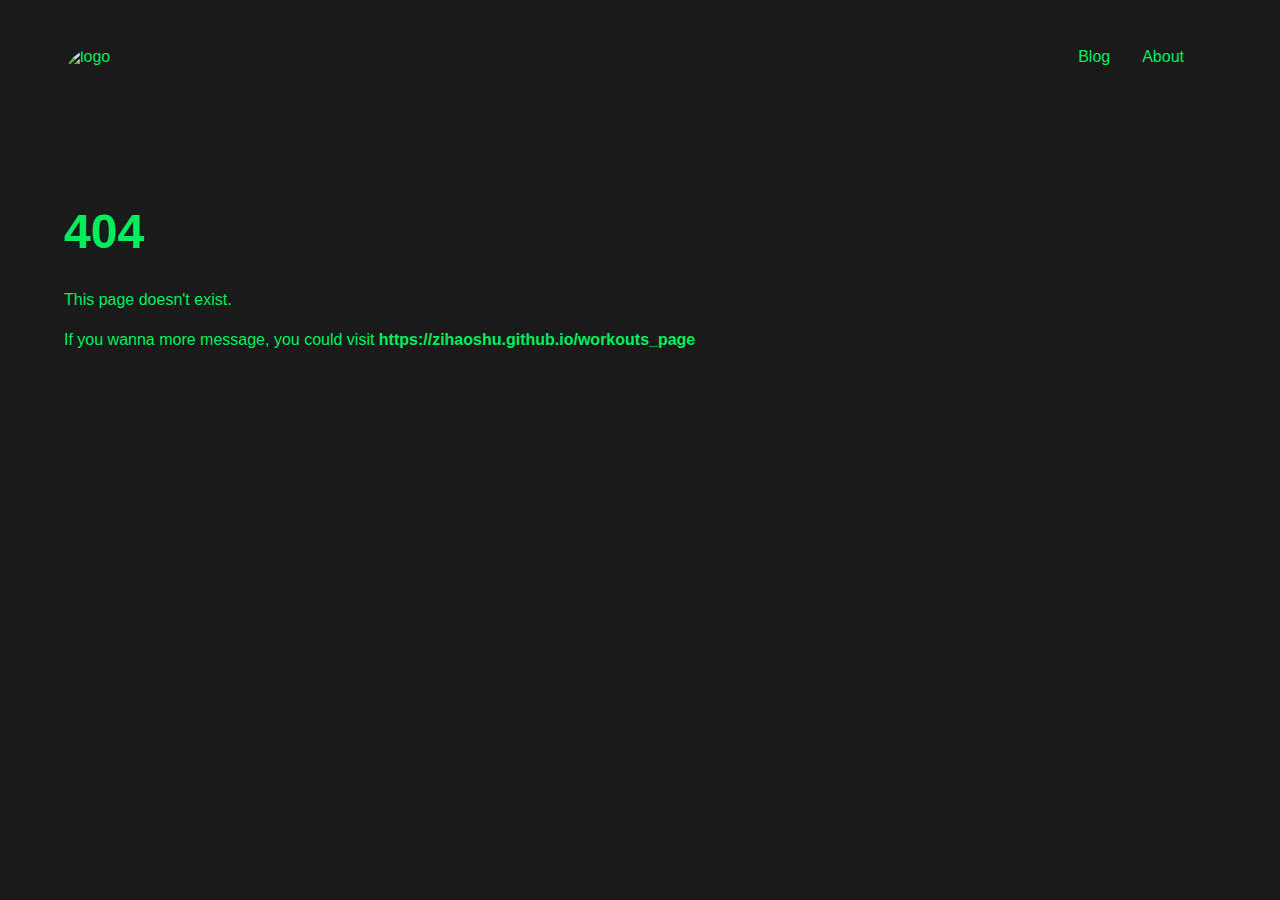
==== commit 65aa9047: "Deploy to GitHub pages" ====
--- a/404/index.html
+++ b/404/index.html
@@ -2,4 +2,4 @@
 /*! normalize.css v8.0.0 | MIT License | github.com/necolas/normalize.css */button,input,optgroup,select,textarea{font-family:inherit}[type=button],[type=reset],[type=submit],button{-webkit-appearance:button}[type=search]::-webkit-search-decoration{-webkit-appearance:none}details{display:block}.border-box,a,article,aside,blockquote,body,code,dd,div,dl,dt,fieldset,figcaption,figure,footer,form,h1,h2,h3,h4,h5,h6,header,html,input[type=email],input[type=number],input[type=password],input[type=tel],input[type=text],input[type=url],legend,li,main,nav,ol,p,pre,section,table,td,textarea,th,tr,ul{box-sizing:border-box}.bb{border-bottom-style:solid;border-bottom-width:1px}.b--black-20{border-color:rgba(0,0,0,.2)}.b--initial{border-color:initial}.b--unset{border-color:unset}.br-inherit{border-radius:inherit}.br-initial{border-radius:initial}.br-unset{border-radius:unset}.sans-serif{font-family:-apple-system,BlinkMacSystemFont,avenir next,avenir,helvetica neue,helvetica,ubuntu,roboto,noto,segoe ui,arial,sans-serif}.serif{font-family:georgia,times,serif}.b{font-weight:700}.lh-solid{line-height:1}.lh-copy{line-height:1.5}.link{text-decoration:none}.link,.link:active,.link:focus,.link:hover,.link:link,.link:visited{transition:color .15s ease-in}.link:focus{outline:1px dotted currentColor}.w-third{width:33.33333%}.w-two-thirds{width:66.66667%}.rotate-45{-webkit-transform:rotate(45deg)}.rotate-90{-webkit-transform:rotate(90deg)}.rotate-135{-webkit-transform:rotate(135deg)}.rotate-180{-webkit-transform:rotate(180deg)}.rotate-225{-webkit-transform:rotate(225deg)}.rotate-270{-webkit-transform:rotate(270deg)}.rotate-315{-webkit-transform:rotate(315deg)}.black{color:#000}.near-black{color:#111}.dark-gray{color:#333}.gray{color:#777}.silver{color:#999}.bg-light-gray{background-color:#eee}.hover-black:focus,.hover-black:hover{color:#000}.hover-near-black:focus,.hover-near-black:hover{color:#111}.hover-dark-gray:focus,.hover-dark-gray:hover{color:#333}.hover-mid-gray:focus,.hover-mid-gray:hover{color:#555}.hover-gray:focus,.hover-gray:hover{color:#777}.hover-silver:focus,.hover-silver:hover{color:#999}.hover-light-silver:focus,.hover-light-silver:hover{color:#aaa}.hover-moon-gray:focus,.hover-moon-gray:hover{color:#ccc}.hover-light-gray:focus,.hover-light-gray:hover{color:#eee}.hover-near-white:focus,.hover-near-white:hover{color:#f4f4f4}.hover-white:focus,.hover-white:hover{color:#fff}.hover-black-90:focus,.hover-black-90:hover{color:rgba(0,0,0,.9)}.hover-black-80:focus,.hover-black-80:hover{color:rgba(0,0,0,.8)}.hover-black-70:focus,.hover-black-70:hover{color:rgba(0,0,0,.7)}.hover-black-60:focus,.hover-black-60:hover{color:rgba(0,0,0,.6)}.hover-black-50:focus,.hover-black-50:hover{color:rgba(0,0,0,.5)}.hover-black-40:focus,.hover-black-40:hover{color:rgba(0,0,0,.4)}.hover-black-30:focus,.hover-black-30:hover{color:rgba(0,0,0,.3)}.hover-black-20:focus,.hover-black-20:hover{color:rgba(0,0,0,.2)}.hover-black-10:focus,.hover-black-10:hover{color:rgba(0,0,0,.1)}.hover-white-90:focus,.hover-white-90:hover{color:hsla(0,0%,100%,.9)}.hover-white-80:focus,.hover-white-80:hover{color:hsla(0,0%,100%,.8)}.hover-white-70:focus,.hover-white-70:hover{color:hsla(0,0%,100%,.7)}.hover-white-60:focus,.hover-white-60:hover{color:hsla(0,0%,100%,.6)}.hover-white-50:focus,.hover-white-50:hover{color:hsla(0,0%,100%,.5)}.hover-white-40:focus,.hover-white-40:hover{color:hsla(0,0%,100%,.4)}.hover-white-30:focus,.hover-white-30:hover{color:hsla(0,0%,100%,.3)}.hover-white-20:focus,.hover-white-20:hover{color:hsla(0,0%,100%,.2)}.hover-white-10:focus,.hover-white-10:hover{color:hsla(0,0%,100%,.1)}.hover-bg-black:focus,.hover-bg-black:hover{background-color:#000}.hover-bg-near-black:focus,.hover-bg-near-black:hover{background-color:#111}.hover-bg-dark-gray:focus,.hover-bg-dark-gray:hover{background-color:#333}.hover-bg-mid-gray:focus,.hover-bg-mid-gray:hover{background-color:#555}.hover-bg-gray:focus,.hover-bg-gray:hover{background-color:#777}.hover-bg-silver:focus,.hover-bg-silver:hover{background-color:#999}.hover-bg-light-silver:focus,.hover-bg-light-silver:hover{background-color:#aaa}.hover-bg-moon-gray:focus,.hover-bg-moon-gray:hover{background-color:#ccc}.hover-bg-light-gray:focus,.hover-bg-light-gray:hover{background-color:#eee}.hover-bg-near-white:focus,.hover-bg-near-white:hover{background-color:#f4f4f4}.hover-bg-white:focus,.hover-bg-white:hover{background-color:#fff}.hover-bg-transparent:focus,.hover-bg-transparent:hover{background-color:transparent}.hover-bg-black-90:focus,.hover-bg-black-90:hover{background-color:rgba(0,0,0,.9)}.hover-bg-black-80:focus,.hover-bg-black-80:hover{background-color:rgba(0,0,0,.8)}.hover-bg-black-70:focus,.hover-bg-black-70:hover{background-color:rgba(0,0,0,.7)}.hover-bg-black-60:focus,.hover-bg-black-60:hover{background-color:rgba(0,0,0,.6)}.hover-bg-black-50:focus,.hover-bg-black-50:hover{background-color:rgba(0,0,0,.5)}.hover-bg-black-40:focus,.hover-bg-black-40:hover{background-color:rgba(0,0,0,.4)}.hover-bg-black-30:focus,.hover-bg-black-30:hover{background-color:rgba(0,0,0,.3)}.hover-bg-black-20:focus,.hover-bg-black-20:hover{background-color:rgba(0,0,0,.2)}.hover-bg-black-10:focus,.hover-bg-black-10:hover{background-color:rgba(0,0,0,.1)}.hover-bg-white-90:focus,.hover-bg-white-90:hover{background-color:hsla(0,0%,100%,.9)}.hover-bg-white-80:focus,.hover-bg-white-80:hover{background-color:hsla(0,0%,100%,.8)}.hover-bg-white-70:focus,.hover-bg-white-70:hover{background-color:hsla(0,0%,100%,.7)}.hover-bg-white-60:focus,.hover-bg-white-60:hover{background-color:hsla(0,0%,100%,.6)}.hover-bg-white-50:focus,.hover-bg-white-50:hover{background-color:hsla(0,0%,100%,.5)}.hover-bg-white-40:focus,.hover-bg-white-40:hover{background-color:hsla(0,0%,100%,.4)}.hover-bg-white-30:focus,.hover-bg-white-30:hover{background-color:hsla(0,0%,100%,.3)}.hover-bg-white-20:focus,.hover-bg-white-20:hover{background-color:hsla(0,0%,100%,.2)}.hover-bg-white-10:focus,.hover-bg-white-10:hover{background-color:hsla(0,0%,100%,.1)}.hover-dark-red:focus,.hover-dark-red:hover{color:#e7040f}.hover-red:focus,.hover-red:hover{color:#ff4136}.hover-light-red:focus,.hover-light-red:hover{color:#ff725c}.hover-orange:focus,.hover-orange:hover{color:#ff6300}.hover-gold:focus,.hover-gold:hover{color:#ffb700}.hover-yellow:focus,.hover-yellow:hover{color:gold}.hover-light-yellow:focus,.hover-light-yellow:hover{color:#fbf1a9}.hover-purple:focus,.hover-purple:hover{color:#5e2ca5}.hover-light-purple:focus,.hover-light-purple:hover{color:#a463f2}.hover-dark-pink:focus,.hover-dark-pink:hover{color:#d5008f}.hover-hot-pink:focus,.hover-hot-pink:hover{color:#ff41b4}.hover-pink:focus,.hover-pink:hover{color:#ff80cc}.hover-light-pink:focus,.hover-light-pink:hover{color:#ffa3d7}.hover-dark-green:focus,.hover-dark-green:hover{color:#137752}.hover-green:focus,.hover-green:hover{color:#19a974}.hover-light-green:focus,.hover-light-green:hover{color:#9eebcf}.hover-navy:focus,.hover-navy:hover{color:#001b44}.hover-dark-blue:focus,.hover-dark-blue:hover{color:#00449e}.hover-blue:focus,.hover-blue:hover{color:#357edd}.hover-light-blue:focus,.hover-light-blue:hover{color:#96ccff}.hover-lightest-blue:focus,.hover-lightest-blue:hover{color:#cdecff}.hover-washed-blue:focus,.hover-washed-blue:hover{color:#f6fffe}.hover-washed-green:focus,.hover-washed-green:hover{color:#e8fdf5}.hover-washed-yellow:focus,.hover-washed-yellow:hover{color:#fffceb}.hover-washed-red:focus,.hover-washed-red:hover{color:#ffdfdf}.hover-bg-dark-red:focus,.hover-bg-dark-red:hover{background-color:#e7040f}.hover-bg-red:focus,.hover-bg-red:hover{background-color:#ff4136}.hover-bg-light-red:focus,.hover-bg-light-red:hover{background-color:#ff725c}.hover-bg-orange:focus,.hover-bg-orange:hover{background-color:#ff6300}.hover-bg-gold:focus,.hover-bg-gold:hover{background-color:#ffb700}.hover-bg-yellow:focus,.hover-bg-yellow:hover{background-color:gold}.hover-bg-light-yellow:focus,.hover-bg-light-yellow:hover{background-color:#fbf1a9}.hover-bg-purple:focus,.hover-bg-purple:hover{background-color:#5e2ca5}.hover-bg-light-purple:focus,.hover-bg-light-purple:hover{background-color:#a463f2}.hover-bg-dark-pink:focus,.hover-bg-dark-pink:hover{background-color:#d5008f}.hover-bg-hot-pink:focus,.hover-bg-hot-pink:hover{background-color:#ff41b4}.hover-bg-pink:focus,.hover-bg-pink:hover{background-color:#ff80cc}.hover-bg-light-pink:focus,.hover-bg-light-pink:hover{background-color:#ffa3d7}.hover-bg-dark-green:focus,.hover-bg-dark-green:hover{background-color:#137752}.hover-bg-green:focus,.hover-bg-green:hover{background-color:#19a974}.hover-bg-light-green:focus,.hover-bg-light-green:hover{background-color:#9eebcf}.hover-bg-navy:focus,.hover-bg-navy:hover{background-color:#001b44}.hover-bg-dark-blue:focus,.hover-bg-dark-blue:hover{background-color:#00449e}.hover-bg-blue:focus,.hover-bg-blue:hover{background-color:#357edd}.hover-bg-light-blue:focus,.hover-bg-light-blue:hover{background-color:#96ccff}.hover-bg-lightest-blue:focus,.hover-bg-lightest-blue:hover{background-color:#cdecff}.hover-bg-washed-blue:focus,.hover-bg-washed-blue:hover{background-color:#f6fffe}.hover-bg-washed-green:focus,.hover-bg-washed-green:hover{background-color:#e8fdf5}.hover-bg-washed-yellow:focus,.hover-bg-washed-yellow:hover{background-color:#fffceb}.hover-bg-washed-red:focus,.hover-bg-washed-red:hover{background-color:#ffdfdf}.pl4{padding-left:2rem}.mv4{margin-bottom:2rem;margin-top:2rem}.underline-hover:focus,.underline-hover:hover{text-decoration:underline}.grow{-webkit-transform:translateZ(0);transition:-webkit-transform .25s ease-out;transition:transform .25s ease-out,-webkit-transform .25s ease-out}.grow:focus,.grow:hover{-webkit-transform:scale(1.05)}.grow:active{-webkit-transform:scale(.9)}.grow-large{-webkit-transform:translateZ(0);transition:-webkit-transform .25s ease-in-out;transition:transform .25s ease-in-out,-webkit-transform .25s ease-in-out}.grow-large:focus,.grow-large:hover{-webkit-transform:scale(1.2)}.grow-large:active{-webkit-transform:scale(.95)}.nested-copy-indent p+p{text-indent:1em}.nested-copy-separator p+p{margin-top:1.5em}.nested-links a:focus,.nested-links a:hover{color:#96ccff;transition:color .15s ease-in}.debug-grid{background:transparent url([data-uri]) repeat 0 0}.debug-grid-16{background:transparent url([data-uri]) repeat 0 0}.debug-grid-8-solid{background:#fff url([data-uri]) repeat 0 0}.debug-grid-16-solid{background:#fff url([data-uri]) repeat 0 0}@media screen and (min-width:30em){.aspect-ratio-ns{height:0;position:relative}.aspect-ratio--16x9-ns{padding-bottom:56.25%}.aspect-ratio--9x16-ns{padding-bottom:177.77%}.aspect-ratio--4x3-ns{padding-bottom:75%}.aspect-ratio--3x4-ns{padding-bottom:133.33%}.aspect-ratio--6x4-ns{padding-bottom:66.6%}.aspect-ratio--4x6-ns{padding-bottom:150%}.aspect-ratio--8x5-ns{padding-bottom:62.5%}.aspect-ratio--5x8-ns{padding-bottom:160%}.aspect-ratio--7x5-ns{padding-bottom:71.42%}.aspect-ratio--5x7-ns{padding-bottom:140%}.aspect-ratio--1x1-ns{padding-bottom:100%}.aspect-ratio--object-ns{bottom:0;height:100%;left:0;position:absolute;right:0;top:0;width:100%;z-index:100}.cover-ns{background-size:cover!important}.contain-ns{background-size:contain!important}.bg-center-ns{background-position:50%}.bg-center-ns,.bg-top-ns{background-repeat:no-repeat}.bg-top-ns{background-position:top}.bg-right-ns{background-position:100%}.bg-bottom-ns,.bg-right-ns{background-repeat:no-repeat}.bg-bottom-ns{background-position:bottom}.bg-left-ns{background-position:0;background-repeat:no-repeat}.outline-ns{outline:1px solid}.outline-transparent-ns{outline:1px solid transparent}.outline-0-ns{outline:0}.ba-ns{border-style:solid;border-width:1px}.bt-ns{border-top-style:solid;border-top-width:1px}.br-ns{border-right-style:solid;border-right-width:1px}.bb-ns{border-bottom-style:solid;border-bottom-width:1px}.bl-ns{border-left-style:solid;border-left-width:1px}.bn-ns{border-style:none;border-width:0}.br0-ns{border-radius:0}.br1-ns{border-radius:.125rem}.br2-ns{border-radius:.25rem}.br3-ns{border-radius:.5rem}.br4-ns{border-radius:1rem}.br-100-ns{border-radius:100%}.br-pill-ns{border-radius:9999px}.br--bottom-ns{border-top-left-radius:0;border-top-right-radius:0}.br--top-ns{border-bottom-right-radius:0}.br--right-ns,.br--top-ns{border-bottom-left-radius:0}.br--right-ns{border-top-left-radius:0}.br--left-ns{border-bottom-right-radius:0;border-top-right-radius:0}.br-inherit-ns{border-radius:inherit}.br-initial-ns{border-radius:initial}.br-unset-ns{border-radius:unset}.b--dotted-ns{border-style:dotted}.b--dashed-ns{border-style:dashed}.b--solid-ns{border-style:solid}.b--none-ns{border-style:none}.bw0-ns{border-width:0}.bw1-ns{border-width:.125rem}.bw2-ns{border-width:.25rem}.bw3-ns{border-width:.5rem}.bw4-ns{border-width:1rem}.bw5-ns{border-width:2rem}.bt-0-ns{border-top-width:0}.br-0-ns{border-right-width:0}.bb-0-ns{border-bottom-width:0}.bl-0-ns{border-left-width:0}.shadow-1-ns{box-shadow:0 0 4px 2px rgba(0,0,0,.2)}.shadow-2-ns{box-shadow:0 0 8px 2px rgba(0,0,0,.2)}.shadow-3-ns{box-shadow:2px 2px 4px 2px rgba(0,0,0,.2)}.shadow-4-ns{box-shadow:2px 2px 8px 0 rgba(0,0,0,.2)}.shadow-5-ns{box-shadow:4px 4px 8px 0 rgba(0,0,0,.2)}.top-0-ns{top:0}.left-0-ns{left:0}.right-0-ns{right:0}.bottom-0-ns{bottom:0}.top-1-ns{top:1rem}.left-1-ns{left:1rem}.right-1-ns{right:1rem}.bottom-1-ns{bottom:1rem}.top-2-ns{top:2rem}.left-2-ns{left:2rem}.right-2-ns{right:2rem}.bottom-2-ns{bottom:2rem}.top--1-ns{top:-1rem}.right--1-ns{right:-1rem}.bottom--1-ns{bottom:-1rem}.left--1-ns{left:-1rem}.top--2-ns{top:-2rem}.right--2-ns{right:-2rem}.bottom--2-ns{bottom:-2rem}.left--2-ns{left:-2rem}.absolute--fill-ns{bottom:0;left:0;right:0;top:0}.cl-ns{clear:left}.cr-ns{clear:right}.cb-ns{clear:both}.cn-ns{clear:none}.dn-ns{display:none}.di-ns{display:inline}.db-ns{display:block}.dib-ns{display:inline-block}.dit-ns{display:inline-table}.dt-ns{display:table}.dtc-ns{display:table-cell}.dt-row-ns{display:table-row}.dt-row-group-ns{display:table-row-group}.dt-column-ns{display:table-column}.dt-column-group-ns{display:table-column-group}.dt--fixed-ns{table-layout:fixed;width:100%}.flex-ns{display:flex}.inline-flex-ns{display:inline-flex}.flex-auto-ns{flex:1 1 auto;min-height:0;min-width:0}.flex-none-ns{flex:none}.flex-column-ns{flex-direction:column}.flex-row-ns{flex-direction:row}.flex-wrap-ns{flex-wrap:wrap}.flex-nowrap-ns{flex-wrap:nowrap}.flex-wrap-reverse-ns{flex-wrap:wrap-reverse}.flex-column-reverse-ns{flex-direction:column-reverse}.flex-row-reverse-ns{flex-direction:row-reverse}.items-start-ns{align-items:flex-start}.items-end-ns{align-items:flex-end}.items-center-ns{align-items:center}.items-baseline-ns{align-items:baseline}.items-stretch-ns{align-items:stretch}.self-start-ns{align-self:flex-start}.self-end-ns{align-self:flex-end}.self-center-ns{align-self:center}.self-baseline-ns{align-self:baseline}.self-stretch-ns{align-self:stretch}.justify-start-ns{justify-content:flex-start}.justify-end-ns{justify-content:flex-end}.justify-center-ns{justify-content:center}.justify-between-ns{justify-content:space-between}.justify-around-ns{justify-content:space-around}.content-start-ns{align-content:flex-start}.content-end-ns{align-content:flex-end}.content-center-ns{align-content:center}.content-between-ns{align-content:space-between}.content-around-ns{align-content:space-around}.content-stretch-ns{align-content:stretch}.order-0-ns{order:0}.order-1-ns{order:1}.order-2-ns{order:2}.order-3-ns{order:3}.order-4-ns{order:4}.order-5-ns{order:5}.order-6-ns{order:6}.order-7-ns{order:7}.order-8-ns{order:8}.order-last-ns{order:99999}.flex-grow-0-ns{flex-grow:0}.flex-grow-1-ns{flex-grow:1}.flex-shrink-0-ns{flex-shrink:0}.flex-shrink-1-ns{flex-shrink:1}.fl-ns{float:left}.fl-ns,.fr-ns{_display:inline}.fr-ns{float:right}.fn-ns{float:none}.i-ns{font-style:italic}.fs-normal-ns{font-style:normal}.normal-ns{font-weight:400}.b-ns{font-weight:700}.fw1-ns{font-weight:100}.fw2-ns{font-weight:200}.fw3-ns{font-weight:300}.fw4-ns{font-weight:400}.fw5-ns{font-weight:500}.fw6-ns{font-weight:600}.fw7-ns{font-weight:700}.fw8-ns{font-weight:800}.fw9-ns{font-weight:900}.h1-ns{height:1rem}.h2-ns{height:2rem}.h3-ns{height:4rem}.h4-ns{height:8rem}.h5-ns{height:16rem}.h-25-ns{height:25%}.h-50-ns{height:50%}.h-75-ns{height:75%}.h-100-ns{height:100%}.min-h-100-ns{min-height:100%}.vh-25-ns{height:25vh}.vh-50-ns{height:50vh}.vh-75-ns{height:75vh}.vh-100-ns{height:100vh}.min-vh-100-ns{min-height:100vh}.h-auto-ns{height:auto}.h-inherit-ns{height:inherit}.tracked-ns{letter-spacing:.1em}.tracked-tight-ns{letter-spacing:-.05em}.tracked-mega-ns{letter-spacing:.25em}.lh-solid-ns{line-height:1}.lh-title-ns{line-height:1.25}.lh-copy-ns{line-height:1.5}.mw-100-ns{max-width:100%}.mw1-ns{max-width:1rem}.mw2-ns{max-width:2rem}.mw3-ns{max-width:4rem}.mw4-ns{max-width:8rem}.mw5-ns{max-width:16rem}.mw6-ns{max-width:32rem}.mw7-ns{max-width:48rem}.mw8-ns{max-width:64rem}.mw9-ns{max-width:96rem}.mw-none-ns{max-width:none}.w1-ns{width:1rem}.w2-ns{width:2rem}.w3-ns{width:4rem}.w4-ns{width:8rem}.w5-ns{width:16rem}.w-10-ns{width:10%}.w-20-ns{width:20%}.w-25-ns{width:25%}.w-30-ns{width:30%}.w-33-ns{width:33%}.w-34-ns{width:34%}.w-40-ns{width:40%}.w-50-ns{width:50%}.w-60-ns{width:60%}.w-70-ns{width:70%}.w-75-ns{width:75%}.w-80-ns{width:80%}.w-90-ns{width:90%}.w-100-ns{width:100%}.w-third-ns{width:33.33333%}.w-two-thirds-ns{width:66.66667%}.w-auto-ns{width:auto}.overflow-visible-ns{overflow:visible}.overflow-hidden-ns{overflow:hidden}.overflow-scroll-ns{overflow:scroll}.overflow-auto-ns{overflow:auto}.overflow-x-visible-ns{overflow-x:visible}.overflow-x-hidden-ns{overflow-x:hidden}.overflow-x-scroll-ns{overflow-x:scroll}.overflow-x-auto-ns{overflow-x:auto}.overflow-y-visible-ns{overflow-y:visible}.overflow-y-hidden-ns{overflow-y:hidden}.overflow-y-scroll-ns{overflow-y:scroll}.overflow-y-auto-ns{overflow-y:auto}.static-ns{position:static}.relative-ns{position:relative}.absolute-ns{position:absolute}.fixed-ns{position:fixed}.rotate-45-ns{-webkit-transform:rotate(45deg);transform:rotate(45deg)}.rotate-90-ns{-webkit-transform:rotate(90deg);transform:rotate(90deg)}.rotate-135-ns{-webkit-transform:rotate(135deg);transform:rotate(135deg)}.rotate-180-ns{-webkit-transform:rotate(180deg);transform:rotate(180deg)}.rotate-225-ns{-webkit-transform:rotate(225deg);transform:rotate(225deg)}.rotate-270-ns{-webkit-transform:rotate(270deg);transform:rotate(270deg)}.rotate-315-ns{-webkit-transform:rotate(315deg);transform:rotate(315deg)}.pa0-ns{padding:0}.pa1-ns{padding:.25rem}.pa2-ns{padding:.5rem}.pa3-ns{padding:1rem}.pa4-ns{padding:2rem}.pa5-ns{padding:4rem}.pa6-ns{padding:8rem}.pa7-ns{padding:16rem}.pl0-ns{padding-left:0}.pl1-ns{padding-left:.25rem}.pl2-ns{padding-left:.5rem}.pl3-ns{padding-left:1rem}.pl4-ns{padding-left:2rem}.pl5-ns{padding-left:4rem}.pl6-ns{padding-left:8rem}.pl7-ns{padding-left:16rem}.pr0-ns{padding-right:0}.pr1-ns{padding-right:.25rem}.pr2-ns{padding-right:.5rem}.pr3-ns{padding-right:1rem}.pr4-ns{padding-right:2rem}.pr5-ns{padding-right:4rem}.pr6-ns{padding-right:8rem}.pr7-ns{padding-right:16rem}.pb0-ns{padding-bottom:0}.pb1-ns{padding-bottom:.25rem}.pb2-ns{padding-bottom:.5rem}.pb3-ns{padding-bottom:1rem}.pb4-ns{padding-bottom:2rem}.pb5-ns{padding-bottom:4rem}.pb6-ns{padding-bottom:8rem}.pb7-ns{padding-bottom:16rem}.pt0-ns{padding-top:0}.pt1-ns{padding-top:.25rem}.pt2-ns{padding-top:.5rem}.pt3-ns{padding-top:1rem}.pt4-ns{padding-top:2rem}.pt5-ns{padding-top:4rem}.pt6-ns{padding-top:8rem}.pt7-ns{padding-top:16rem}.pv0-ns{padding-bottom:0;padding-top:0}.pv1-ns{padding-bottom:.25rem;padding-top:.25rem}.pv2-ns{padding-bottom:.5rem;padding-top:.5rem}.pv3-ns{padding-bottom:1rem;padding-top:1rem}.pv4-ns{padding-bottom:2rem;padding-top:2rem}.pv5-ns{padding-bottom:4rem;padding-top:4rem}.pv6-ns{padding-bottom:8rem;padding-top:8rem}.pv7-ns{padding-bottom:16rem;padding-top:16rem}.ph0-ns{padding-left:0;padding-right:0}.ph1-ns{padding-left:.25rem;padding-right:.25rem}.ph2-ns{padding-left:.5rem;padding-right:.5rem}.ph3-ns{padding-left:1rem;padding-right:1rem}.ph4-ns{padding-left:2rem;padding-right:2rem}.ph5-ns{padding-left:4rem;padding-right:4rem}.ph6-ns{padding-left:8rem;padding-right:8rem}.ph7-ns{padding-left:16rem;padding-right:16rem}.ma0-ns{margin:0}.ma1-ns{margin:.25rem}.ma2-ns{margin:.5rem}.ma3-ns{margin:1rem}.ma4-ns{margin:2rem}.ma5-ns{margin:4rem}.ma6-ns{margin:8rem}.ma7-ns{margin:16rem}.ml0-ns{margin-left:0}.ml1-ns{margin-left:.25rem}.ml2-ns{margin-left:.5rem}.ml3-ns{margin-left:1rem}.ml4-ns{margin-left:2rem}.ml5-ns{margin-left:4rem}.ml6-ns{margin-left:8rem}.ml7-ns{margin-left:16rem}.mr0-ns{margin-right:0}.mr1-ns{margin-right:.25rem}.mr2-ns{margin-right:.5rem}.mr3-ns{margin-right:1rem}.mr4-ns{margin-right:2rem}.mr5-ns{margin-right:4rem}.mr6-ns{margin-right:8rem}.mr7-ns{margin-right:16rem}.mb0-ns{margin-bottom:0}.mb1-ns{margin-bottom:.25rem}.mb2-ns{margin-bottom:.5rem}.mb3-ns{margin-bottom:1rem}.mb4-ns{margin-bottom:2rem}.mb5-ns{margin-bottom:4rem}.mb6-ns{margin-bottom:8rem}.mb7-ns{margin-bottom:16rem}.mt0-ns{margin-top:0}.mt1-ns{margin-top:.25rem}.mt2-ns{margin-top:.5rem}.mt3-ns{margin-top:1rem}.mt4-ns{margin-top:2rem}.mt5-ns{margin-top:4rem}.mt6-ns{margin-top:8rem}.mt7-ns{margin-top:16rem}.mv0-ns{margin-bottom:0;margin-top:0}.mv1-ns{margin-bottom:.25rem;margin-top:.25rem}.mv2-ns{margin-bottom:.5rem;margin-top:.5rem}.mv3-ns{margin-bottom:1rem;margin-top:1rem}.mv4-ns{margin-bottom:2rem;margin-top:2rem}.mv5-ns{margin-bottom:4rem;margin-top:4rem}.mv6-ns{margin-bottom:8rem;margin-top:8rem}.mv7-ns{margin-bottom:16rem;margin-top:16rem}.mh0-ns{margin-left:0;margin-right:0}.mh1-ns{margin-left:.25rem;margin-right:.25rem}.mh2-ns{margin-left:.5rem;margin-right:.5rem}.mh3-ns{margin-left:1rem;margin-right:1rem}.mh4-ns{margin-left:2rem;margin-right:2rem}.mh5-ns{margin-left:4rem;margin-right:4rem}.mh6-ns{margin-left:8rem;margin-right:8rem}.mh7-ns{margin-left:16rem;margin-right:16rem}.na1-ns{margin:-.25rem}.na2-ns{margin:-.5rem}.na3-ns{margin:-1rem}.na4-ns{margin:-2rem}.na5-ns{margin:-4rem}.na6-ns{margin:-8rem}.na7-ns{margin:-16rem}.nl1-ns{margin-left:-.25rem}.nl2-ns{margin-left:-.5rem}.nl3-ns{margin-left:-1rem}.nl4-ns{margin-left:-2rem}.nl5-ns{margin-left:-4rem}.nl6-ns{margin-left:-8rem}.nl7-ns{margin-left:-16rem}.nr1-ns{margin-right:-.25rem}.nr2-ns{margin-right:-.5rem}.nr3-ns{margin-right:-1rem}.nr4-ns{margin-right:-2rem}.nr5-ns{margin-right:-4rem}.nr6-ns{margin-right:-8rem}.nr7-ns{margin-right:-16rem}.nb1-ns{margin-bottom:-.25rem}.nb2-ns{margin-bottom:-.5rem}.nb3-ns{margin-bottom:-1rem}.nb4-ns{margin-bottom:-2rem}.nb5-ns{margin-bottom:-4rem}.nb6-ns{margin-bottom:-8rem}.nb7-ns{margin-bottom:-16rem}.nt1-ns{margin-top:-.25rem}.nt2-ns{margin-top:-.5rem}.nt3-ns{margin-top:-1rem}.nt4-ns{margin-top:-2rem}.nt5-ns{margin-top:-4rem}.nt6-ns{margin-top:-8rem}.nt7-ns{margin-top:-16rem}.strike-ns{text-decoration:line-through}.underline-ns{text-decoration:underline}.no-underline-ns{text-decoration:none}.tl-ns{text-align:left}.tr-ns{text-align:right}.tc-ns{text-align:center}.tj-ns{text-align:justify}.ttc-ns{text-transform:capitalize}.ttl-ns{text-transform:lowercase}.ttu-ns{text-transform:uppercase}.ttn-ns{text-transform:none}.f-6-ns,.f-headline-ns{font-size:6rem}.f-5-ns,.f-subheadline-ns{font-size:5rem}.f1-ns{font-size:3rem}.f2-ns{font-size:2.25rem}.f3-ns{font-size:1.5rem}.f4-ns{font-size:1.25rem}.f5-ns{font-size:1rem}.f6-ns{font-size:.875rem}.f7-ns{font-size:.75rem}.measure-ns{max-width:30em}.measure-wide-ns{max-width:34em}.measure-narrow-ns{max-width:20em}.indent-ns{margin-bottom:0;margin-top:0;text-indent:1em}.small-caps-ns{font-variant:small-caps}.truncate-ns{overflow:hidden;text-overflow:ellipsis;white-space:nowrap}.center-ns{margin-left:auto}.center-ns,.mr-auto-ns{margin-right:auto}.ml-auto-ns{margin-left:auto}.clip-ns{clip:rect(1px 1px 1px 1px);clip:rect(1px,1px,1px,1px);position:fixed!important;_position:absolute!important}.ws-normal-ns{white-space:normal}.nowrap-ns{white-space:nowrap}.pre-ns{white-space:pre}.v-base-ns{vertical-align:baseline}.v-mid-ns{vertical-align:middle}.v-top-ns{vertical-align:top}.v-btm-ns{vertical-align:bottom}}@media screen and (min-width:30em) and (max-width:60em){.aspect-ratio-m{height:0;position:relative}.aspect-ratio--16x9-m{padding-bottom:56.25%}.aspect-ratio--9x16-m{padding-bottom:177.77%}.aspect-ratio--4x3-m{padding-bottom:75%}.aspect-ratio--3x4-m{padding-bottom:133.33%}.aspect-ratio--6x4-m{padding-bottom:66.6%}.aspect-ratio--4x6-m{padding-bottom:150%}.aspect-ratio--8x5-m{padding-bottom:62.5%}.aspect-ratio--5x8-m{padding-bottom:160%}.aspect-ratio--7x5-m{padding-bottom:71.42%}.aspect-ratio--5x7-m{padding-bottom:140%}.aspect-ratio--1x1-m{padding-bottom:100%}.aspect-ratio--object-m{bottom:0;height:100%;left:0;position:absolute;right:0;top:0;width:100%;z-index:100}.cover-m{background-size:cover!important}.contain-m{background-size:contain!important}.bg-center-m{background-position:50%}.bg-center-m,.bg-top-m{background-repeat:no-repeat}.bg-top-m{background-position:top}.bg-right-m{background-position:100%}.bg-bottom-m,.bg-right-m{background-repeat:no-repeat}.bg-bottom-m{background-position:bottom}.bg-left-m{background-position:0;background-repeat:no-repeat}.outline-m{outline:1px solid}.outline-transparent-m{outline:1px solid transparent}.outline-0-m{outline:0}.ba-m{border-style:solid;border-width:1px}.bt-m{border-top-style:solid;border-top-width:1px}.br-m{border-right-style:solid;border-right-width:1px}.bb-m{border-bottom-style:solid;border-bottom-width:1px}.bl-m{border-left-style:solid;border-left-width:1px}.bn-m{border-style:none;border-width:0}.br0-m{border-radius:0}.br1-m{border-radius:.125rem}.br2-m{border-radius:.25rem}.br3-m{border-radius:.5rem}.br4-m{border-radius:1rem}.br-100-m{border-radius:100%}.br-pill-m{border-radius:9999px}.br--bottom-m{border-top-left-radius:0;border-top-right-radius:0}.br--top-m{border-bottom-right-radius:0}.br--right-m,.br--top-m{border-bottom-left-radius:0}.br--right-m{border-top-left-radius:0}.br--left-m{border-bottom-right-radius:0;border-top-right-radius:0}.br-inherit-m{border-radius:inherit}.br-initial-m{border-radius:initial}.br-unset-m{border-radius:unset}.b--dotted-m{border-style:dotted}.b--dashed-m{border-style:dashed}.b--solid-m{border-style:solid}.b--none-m{border-style:none}.bw0-m{border-width:0}.bw1-m{border-width:.125rem}.bw2-m{border-width:.25rem}.bw3-m{border-width:.5rem}.bw4-m{border-width:1rem}.bw5-m{border-width:2rem}.bt-0-m{border-top-width:0}.br-0-m{border-right-width:0}.bb-0-m{border-bottom-width:0}.bl-0-m{border-left-width:0}.shadow-1-m{box-shadow:0 0 4px 2px rgba(0,0,0,.2)}.shadow-2-m{box-shadow:0 0 8px 2px rgba(0,0,0,.2)}.shadow-3-m{box-shadow:2px 2px 4px 2px rgba(0,0,0,.2)}.shadow-4-m{box-shadow:2px 2px 8px 0 rgba(0,0,0,.2)}.shadow-5-m{box-shadow:4px 4px 8px 0 rgba(0,0,0,.2)}.top-0-m{top:0}.left-0-m{left:0}.right-0-m{right:0}.bottom-0-m{bottom:0}.top-1-m{top:1rem}.left-1-m{left:1rem}.right-1-m{right:1rem}.bottom-1-m{bottom:1rem}.top-2-m{top:2rem}.left-2-m{left:2rem}.right-2-m{right:2rem}.bottom-2-m{bottom:2rem}.top--1-m{top:-1rem}.right--1-m{right:-1rem}.bottom--1-m{bottom:-1rem}.left--1-m{left:-1rem}.top--2-m{top:-2rem}.right--2-m{right:-2rem}.bottom--2-m{bottom:-2rem}.left--2-m{left:-2rem}.absolute--fill-m{bottom:0;left:0;right:0;top:0}.cl-m{clear:left}.cr-m{clear:right}.cb-m{clear:both}.cn-m{clear:none}.dn-m{display:none}.di-m{display:inline}.db-m{display:block}.dib-m{display:inline-block}.dit-m{display:inline-table}.dt-m{display:table}.dtc-m{display:table-cell}.dt-row-m{display:table-row}.dt-row-group-m{display:table-row-group}.dt-column-m{display:table-column}.dt-column-group-m{display:table-column-group}.dt--fixed-m{table-layout:fixed;width:100%}.flex-m{display:flex}.inline-flex-m{display:inline-flex}.flex-auto-m{flex:1 1 auto;min-height:0;min-width:0}.flex-none-m{flex:none}.flex-column-m{flex-direction:column}.flex-row-m{flex-direction:row}.flex-wrap-m{flex-wrap:wrap}.flex-nowrap-m{flex-wrap:nowrap}.flex-wrap-reverse-m{flex-wrap:wrap-reverse}.flex-column-reverse-m{flex-direction:column-reverse}.flex-row-reverse-m{flex-direction:row-reverse}.items-start-m{align-items:flex-start}.items-end-m{align-items:flex-end}.items-center-m{align-items:center}.items-baseline-m{align-items:baseline}.items-stretch-m{align-items:stretch}.self-start-m{align-self:flex-start}.self-end-m{align-self:flex-end}.self-center-m{align-self:center}.self-baseline-m{align-self:baseline}.self-stretch-m{align-self:stretch}.justify-start-m{justify-content:flex-start}.justify-end-m{justify-content:flex-end}.justify-center-m{justify-content:center}.justify-between-m{justify-content:space-between}.justify-around-m{justify-content:space-around}.content-start-m{align-content:flex-start}.content-end-m{align-content:flex-end}.content-center-m{align-content:center}.content-between-m{align-content:space-between}.content-around-m{align-content:space-around}.content-stretch-m{align-content:stretch}.order-0-m{order:0}.order-1-m{order:1}.order-2-m{order:2}.order-3-m{order:3}.order-4-m{order:4}.order-5-m{order:5}.order-6-m{order:6}.order-7-m{order:7}.order-8-m{order:8}.order-last-m{order:99999}.flex-grow-0-m{flex-grow:0}.flex-grow-1-m{flex-grow:1}.flex-shrink-0-m{flex-shrink:0}.flex-shrink-1-m{flex-shrink:1}.fl-m{float:left}.fl-m,.fr-m{_display:inline}.fr-m{float:right}.fn-m{float:none}.i-m{font-style:italic}.fs-normal-m{font-style:normal}.normal-m{font-weight:400}.b-m{font-weight:700}.fw1-m{font-weight:100}.fw2-m{font-weight:200}.fw3-m{font-weight:300}.fw4-m{font-weight:400}.fw5-m{font-weight:500}.fw6-m{font-weight:600}.fw7-m{font-weight:700}.fw8-m{font-weight:800}.fw9-m{font-weight:900}.h1-m{height:1rem}.h2-m{height:2rem}.h3-m{height:4rem}.h4-m{height:8rem}.h5-m{height:16rem}.h-25-m{height:25%}.h-50-m{height:50%}.h-75-m{height:75%}.h-100-m{height:100%}.min-h-100-m{min-height:100%}.vh-25-m{height:25vh}.vh-50-m{height:50vh}.vh-75-m{height:75vh}.vh-100-m{height:100vh}.min-vh-100-m{min-height:100vh}.h-auto-m{height:auto}.h-inherit-m{height:inherit}.tracked-m{letter-spacing:.1em}.tracked-tight-m{letter-spacing:-.05em}.tracked-mega-m{letter-spacing:.25em}.lh-solid-m{line-height:1}.lh-title-m{line-height:1.25}.lh-copy-m{line-height:1.5}.mw-100-m{max-width:100%}.mw1-m{max-width:1rem}.mw2-m{max-width:2rem}.mw3-m{max-width:4rem}.mw4-m{max-width:8rem}.mw5-m{max-width:16rem}.mw6-m{max-width:32rem}.mw7-m{max-width:48rem}.mw8-m{max-width:64rem}.mw9-m{max-width:96rem}.mw-none-m{max-width:none}.w1-m{width:1rem}.w2-m{width:2rem}.w3-m{width:4rem}.w4-m{width:8rem}.w5-m{width:16rem}.w-10-m{width:10%}.w-20-m{width:20%}.w-25-m{width:25%}.w-30-m{width:30%}.w-33-m{width:33%}.w-34-m{width:34%}.w-40-m{width:40%}.w-50-m{width:50%}.w-60-m{width:60%}.w-70-m{width:70%}.w-75-m{width:75%}.w-80-m{width:80%}.w-90-m{width:90%}.w-100-m{width:100%}.w-third-m{width:33.33333%}.w-two-thirds-m{width:66.66667%}.w-auto-m{width:auto}.overflow-visible-m{overflow:visible}.overflow-hidden-m{overflow:hidden}.overflow-scroll-m{overflow:scroll}.overflow-auto-m{overflow:auto}.overflow-x-visible-m{overflow-x:visible}.overflow-x-hidden-m{overflow-x:hidden}.overflow-x-scroll-m{overflow-x:scroll}.overflow-x-auto-m{overflow-x:auto}.overflow-y-visible-m{overflow-y:visible}.overflow-y-hidden-m{overflow-y:hidden}.overflow-y-scroll-m{overflow-y:scroll}.overflow-y-auto-m{overflow-y:auto}.static-m{position:static}.relative-m{position:relative}.absolute-m{position:absolute}.fixed-m{position:fixed}.rotate-45-m{-webkit-transform:rotate(45deg);transform:rotate(45deg)}.rotate-90-m{-webkit-transform:rotate(90deg);transform:rotate(90deg)}.rotate-135-m{-webkit-transform:rotate(135deg);transform:rotate(135deg)}.rotate-180-m{-webkit-transform:rotate(180deg);transform:rotate(180deg)}.rotate-225-m{-webkit-transform:rotate(225deg);transform:rotate(225deg)}.rotate-270-m{-webkit-transform:rotate(270deg);transform:rotate(270deg)}.rotate-315-m{-webkit-transform:rotate(315deg);transform:rotate(315deg)}.pa0-m{padding:0}.pa1-m{padding:.25rem}.pa2-m{padding:.5rem}.pa3-m{padding:1rem}.pa4-m{padding:2rem}.pa5-m{padding:4rem}.pa6-m{padding:8rem}.pa7-m{padding:16rem}.pl0-m{padding-left:0}.pl1-m{padding-left:.25rem}.pl2-m{padding-left:.5rem}.pl3-m{padding-left:1rem}.pl4-m{padding-left:2rem}.pl5-m{padding-left:4rem}.pl6-m{padding-left:8rem}.pl7-m{padding-left:16rem}.pr0-m{padding-right:0}.pr1-m{padding-right:.25rem}.pr2-m{padding-right:.5rem}.pr3-m{padding-right:1rem}.pr4-m{padding-right:2rem}.pr5-m{padding-right:4rem}.pr6-m{padding-right:8rem}.pr7-m{padding-right:16rem}.pb0-m{padding-bottom:0}.pb1-m{padding-bottom:.25rem}.pb2-m{padding-bottom:.5rem}.pb3-m{padding-bottom:1rem}.pb4-m{padding-bottom:2rem}.pb5-m{padding-bottom:4rem}.pb6-m{padding-bottom:8rem}.pb7-m{padding-bottom:16rem}.pt0-m{padding-top:0}.pt1-m{padding-top:.25rem}.pt2-m{padding-top:.5rem}.pt3-m{padding-top:1rem}.pt4-m{padding-top:2rem}.pt5-m{padding-top:4rem}.pt6-m{padding-top:8rem}.pt7-m{padding-top:16rem}.pv0-m{padding-bottom:0;padding-top:0}.pv1-m{padding-bottom:.25rem;padding-top:.25rem}.pv2-m{padding-bottom:.5rem;padding-top:.5rem}.pv3-m{padding-bottom:1rem;padding-top:1rem}.pv4-m{padding-bottom:2rem;padding-top:2rem}.pv5-m{padding-bottom:4rem;padding-top:4rem}.pv6-m{padding-bottom:8rem;padding-top:8rem}.pv7-m{padding-bottom:16rem;padding-top:16rem}.ph0-m{padding-left:0;padding-right:0}.ph1-m{padding-left:.25rem;padding-right:.25rem}.ph2-m{padding-left:.5rem;padding-right:.5rem}.ph3-m{padding-left:1rem;padding-right:1rem}.ph4-m{padding-left:2rem;padding-right:2rem}.ph5-m{padding-left:4rem;padding-right:4rem}.ph6-m{padding-left:8rem;padding-right:8rem}.ph7-m{padding-left:16rem;padding-right:16rem}.ma0-m{margin:0}.ma1-m{margin:.25rem}.ma2-m{margin:.5rem}.ma3-m{margin:1rem}.ma4-m{margin:2rem}.ma5-m{margin:4rem}.ma6-m{margin:8rem}.ma7-m{margin:16rem}.ml0-m{margin-left:0}.ml1-m{margin-left:.25rem}.ml2-m{margin-left:.5rem}.ml3-m{margin-left:1rem}.ml4-m{margin-left:2rem}.ml5-m{margin-left:4rem}.ml6-m{margin-left:8rem}.ml7-m{margin-left:16rem}.mr0-m{margin-right:0}.mr1-m{margin-right:.25rem}.mr2-m{margin-right:.5rem}.mr3-m{margin-right:1rem}.mr4-m{margin-right:2rem}.mr5-m{margin-right:4rem}.mr6-m{margin-right:8rem}.mr7-m{margin-right:16rem}.mb0-m{margin-bottom:0}.mb1-m{margin-bottom:.25rem}.mb2-m{margin-bottom:.5rem}.mb3-m{margin-bottom:1rem}.mb4-m{margin-bottom:2rem}.mb5-m{margin-bottom:4rem}.mb6-m{margin-bottom:8rem}.mb7-m{margin-bottom:16rem}.mt0-m{margin-top:0}.mt1-m{margin-top:.25rem}.mt2-m{margin-top:.5rem}.mt3-m{margin-top:1rem}.mt4-m{margin-top:2rem}.mt5-m{margin-top:4rem}.mt6-m{margin-top:8rem}.mt7-m{margin-top:16rem}.mv0-m{margin-bottom:0;margin-top:0}.mv1-m{margin-bottom:.25rem;margin-top:.25rem}.mv2-m{margin-bottom:.5rem;margin-top:.5rem}.mv3-m{margin-bottom:1rem;margin-top:1rem}.mv4-m{margin-bottom:2rem;margin-top:2rem}.mv5-m{margin-bottom:4rem;margin-top:4rem}.mv6-m{margin-bottom:8rem;margin-top:8rem}.mv7-m{margin-bottom:16rem;margin-top:16rem}.mh0-m{margin-left:0;margin-right:0}.mh1-m{margin-left:.25rem;margin-right:.25rem}.mh2-m{margin-left:.5rem;margin-right:.5rem}.mh3-m{margin-left:1rem;margin-right:1rem}.mh4-m{margin-left:2rem;margin-right:2rem}.mh5-m{margin-left:4rem;margin-right:4rem}.mh6-m{margin-left:8rem;margin-right:8rem}.mh7-m{margin-left:16rem;margin-right:16rem}.na1-m{margin:-.25rem}.na2-m{margin:-.5rem}.na3-m{margin:-1rem}.na4-m{margin:-2rem}.na5-m{margin:-4rem}.na6-m{margin:-8rem}.na7-m{margin:-16rem}.nl1-m{margin-left:-.25rem}.nl2-m{margin-left:-.5rem}.nl3-m{margin-left:-1rem}.nl4-m{margin-left:-2rem}.nl5-m{margin-left:-4rem}.nl6-m{margin-left:-8rem}.nl7-m{margin-left:-16rem}.nr1-m{margin-right:-.25rem}.nr2-m{margin-right:-.5rem}.nr3-m{margin-right:-1rem}.nr4-m{margin-right:-2rem}.nr5-m{margin-right:-4rem}.nr6-m{margin-right:-8rem}.nr7-m{margin-right:-16rem}.nb1-m{margin-bottom:-.25rem}.nb2-m{margin-bottom:-.5rem}.nb3-m{margin-bottom:-1rem}.nb4-m{margin-bottom:-2rem}.nb5-m{margin-bottom:-4rem}.nb6-m{margin-bottom:-8rem}.nb7-m{margin-bottom:-16rem}.nt1-m{margin-top:-.25rem}.nt2-m{margin-top:-.5rem}.nt3-m{margin-top:-1rem}.nt4-m{margin-top:-2rem}.nt5-m{margin-top:-4rem}.nt6-m{margin-top:-8rem}.nt7-m{margin-top:-16rem}.strike-m{text-decoration:line-through}.underline-m{text-decoration:underline}.no-underline-m{text-decoration:none}.tl-m{text-align:left}.tr-m{text-align:right}.tc-m{text-align:center}.tj-m{text-align:justify}.ttc-m{text-transform:capitalize}.ttl-m{text-transform:lowercase}.ttu-m{text-transform:uppercase}.ttn-m{text-transform:none}.f-6-m,.f-headline-m{font-size:6rem}.f-5-m,.f-subheadline-m{font-size:5rem}.f1-m{font-size:3rem}.f2-m{font-size:2.25rem}.f3-m{font-size:1.5rem}.f4-m{font-size:1.25rem}.f5-m{font-size:1rem}.f6-m{font-size:.875rem}.f7-m{font-size:.75rem}.measure-m{max-width:30em}.measure-wide-m{max-width:34em}.measure-narrow-m{max-width:20em}.indent-m{margin-bottom:0;margin-top:0;text-indent:1em}.small-caps-m{font-variant:small-caps}.truncate-m{overflow:hidden;text-overflow:ellipsis;white-space:nowrap}.center-m{margin-left:auto}.center-m,.mr-auto-m{margin-right:auto}.ml-auto-m{margin-left:auto}.clip-m{clip:rect(1px 1px 1px 1px);clip:rect(1px,1px,1px,1px);position:fixed!important;_position:absolute!important}.ws-normal-m{white-space:normal}.nowrap-m{white-space:nowrap}.pre-m{white-space:pre}.v-base-m{vertical-align:baseline}.v-mid-m{vertical-align:middle}.v-top-m{vertical-align:top}.v-btm-m{vertical-align:bottom}}@media screen and (min-width:60em){.aspect-ratio-l{height:0;position:relative}.aspect-ratio--16x9-l{padding-bottom:56.25%}.aspect-ratio--9x16-l{padding-bottom:177.77%}.aspect-ratio--4x3-l{padding-bottom:75%}.aspect-ratio--3x4-l{padding-bottom:133.33%}.aspect-ratio--6x4-l{padding-bottom:66.6%}.aspect-ratio--4x6-l{padding-bottom:150%}.aspect-ratio--8x5-l{padding-bottom:62.5%}.aspect-ratio--5x8-l{padding-bottom:160%}.aspect-ratio--7x5-l{padding-bottom:71.42%}.aspect-ratio--5x7-l{padding-bottom:140%}.aspect-ratio--1x1-l{padding-bottom:100%}.aspect-ratio--object-l{bottom:0;height:100%;left:0;position:absolute;right:0;top:0;width:100%;z-index:100}.cover-l{background-size:cover!important}.contain-l{background-size:contain!important}.bg-center-l{background-position:50%}.bg-center-l,.bg-top-l{background-repeat:no-repeat}.bg-top-l{background-position:top}.bg-right-l{background-position:100%}.bg-bottom-l,.bg-right-l{background-repeat:no-repeat}.bg-bottom-l{background-position:bottom}.bg-left-l{background-position:0;background-repeat:no-repeat}.outline-l{outline:1px solid}.outline-transparent-l{outline:1px solid transparent}.outline-0-l{outline:0}.ba-l{border-style:solid;border-width:1px}.bt-l{border-top-style:solid;border-top-width:1px}.br-l{border-right-style:solid;border-right-width:1px}.bb-l{border-bottom-style:solid;border-bottom-width:1px}.bl-l{border-left-style:solid;border-left-width:1px}.bn-l{border-style:none;border-width:0}.br0-l{border-radius:0}.br1-l{border-radius:.125rem}.br2-l{border-radius:.25rem}.br3-l{border-radius:.5rem}.br4-l{border-radius:1rem}.br-100-l{border-radius:100%}.br-pill-l{border-radius:9999px}.br--bottom-l{border-top-left-radius:0;border-top-right-radius:0}.br--top-l{border-bottom-right-radius:0}.br--right-l,.br--top-l{border-bottom-left-radius:0}.br--right-l{border-top-left-radius:0}.br--left-l{border-bottom-right-radius:0;border-top-right-radius:0}.br-inherit-l{border-radius:inherit}.br-initial-l{border-radius:initial}.br-unset-l{border-radius:unset}.b--dotted-l{border-style:dotted}.b--dashed-l{border-style:dashed}.b--solid-l{border-style:solid}.b--none-l{border-style:none}.bw0-l{border-width:0}.bw1-l{border-width:.125rem}.bw2-l{border-width:.25rem}.bw3-l{border-width:.5rem}.bw4-l{border-width:1rem}.bw5-l{border-width:2rem}.bt-0-l{border-top-width:0}.br-0-l{border-right-width:0}.bb-0-l{border-bottom-width:0}.bl-0-l{border-left-width:0}.shadow-1-l{box-shadow:0 0 4px 2px rgba(0,0,0,.2)}.shadow-2-l{box-shadow:0 0 8px 2px rgba(0,0,0,.2)}.shadow-3-l{box-shadow:2px 2px 4px 2px rgba(0,0,0,.2)}.shadow-4-l{box-shadow:2px 2px 8px 0 rgba(0,0,0,.2)}.shadow-5-l{box-shadow:4px 4px 8px 0 rgba(0,0,0,.2)}.top-0-l{top:0}.left-0-l{left:0}.right-0-l{right:0}.bottom-0-l{bottom:0}.top-1-l{top:1rem}.left-1-l{left:1rem}.right-1-l{right:1rem}.bottom-1-l{bottom:1rem}.top-2-l{top:2rem}.left-2-l{left:2rem}.right-2-l{right:2rem}.bottom-2-l{bottom:2rem}.top--1-l{top:-1rem}.right--1-l{right:-1rem}.bottom--1-l{bottom:-1rem}.left--1-l{left:-1rem}.top--2-l{top:-2rem}.right--2-l{right:-2rem}.bottom--2-l{bottom:-2rem}.left--2-l{left:-2rem}.absolute--fill-l{bottom:0;left:0;right:0;top:0}.cl-l{clear:left}.cr-l{clear:right}.cb-l{clear:both}.cn-l{clear:none}.dn-l{display:none}.di-l{display:inline}.db-l{display:block}.dib-l{display:inline-block}.dit-l{display:inline-table}.dt-l{display:table}.dtc-l{display:table-cell}.dt-row-l{display:table-row}.dt-row-group-l{display:table-row-group}.dt-column-l{display:table-column}.dt-column-group-l{display:table-column-group}.dt--fixed-l{table-layout:fixed;width:100%}.flex-l{display:flex}.inline-flex-l{display:inline-flex}.flex-auto-l{flex:1 1 auto;min-height:0;min-width:0}.flex-none-l{flex:none}.flex-column-l{flex-direction:column}.flex-row-l{flex-direction:row}.flex-wrap-l{flex-wrap:wrap}.flex-nowrap-l{flex-wrap:nowrap}.flex-wrap-reverse-l{flex-wrap:wrap-reverse}.flex-column-reverse-l{flex-direction:column-reverse}.flex-row-reverse-l{flex-direction:row-reverse}.items-start-l{align-items:flex-start}.items-end-l{align-items:flex-end}.items-center-l{align-items:center}.items-baseline-l{align-items:baseline}.items-stretch-l{align-items:stretch}.self-start-l{align-self:flex-start}.self-end-l{align-self:flex-end}.self-center-l{align-self:center}.self-baseline-l{align-self:baseline}.self-stretch-l{align-self:stretch}.justify-start-l{justify-content:flex-start}.justify-end-l{justify-content:flex-end}.justify-center-l{justify-content:center}.justify-between-l{justify-content:space-between}.justify-around-l{justify-content:space-around}.content-start-l{align-content:flex-start}.content-end-l{align-content:flex-end}.content-center-l{align-content:center}.content-between-l{align-content:space-between}.content-around-l{align-content:space-around}.content-stretch-l{align-content:stretch}.order-0-l{order:0}.order-1-l{order:1}.order-2-l{order:2}.order-3-l{order:3}.order-4-l{order:4}.order-5-l{order:5}.order-6-l{order:6}.order-7-l{order:7}.order-8-l{order:8}.order-last-l{order:99999}.flex-grow-0-l{flex-grow:0}.flex-grow-1-l{flex-grow:1}.flex-shrink-0-l{flex-shrink:0}.flex-shrink-1-l{flex-shrink:1}.fl-l{float:left}.fl-l,.fr-l{_display:inline}.fr-l{float:right}.fn-l{float:none}.i-l{font-style:italic}.fs-normal-l{font-style:normal}.normal-l{font-weight:400}.b-l{font-weight:700}.fw1-l{font-weight:100}.fw2-l{font-weight:200}.fw3-l{font-weight:300}.fw4-l{font-weight:400}.fw5-l{font-weight:500}.fw6-l{font-weight:600}.fw7-l{font-weight:700}.fw8-l{font-weight:800}.fw9-l{font-weight:900}.h1-l{height:1rem}.h2-l{height:2rem}.h3-l{height:4rem}.h4-l{height:8rem}.h5-l{height:16rem}.h-25-l{height:25%}.h-50-l{height:50%}.h-75-l{height:75%}.h-100-l{height:100%}.min-h-100-l{min-height:100%}.vh-25-l{height:25vh}.vh-50-l{height:50vh}.vh-75-l{height:75vh}.vh-100-l{height:100vh}.min-vh-100-l{min-height:100vh}.h-auto-l{height:auto}.h-inherit-l{height:inherit}.tracked-l{letter-spacing:.1em}.tracked-tight-l{letter-spacing:-.05em}.tracked-mega-l{letter-spacing:.25em}.lh-solid-l{line-height:1}.lh-title-l{line-height:1.25}.lh-copy-l{line-height:1.5}.mw-100-l{max-width:100%}.mw1-l{max-width:1rem}.mw2-l{max-width:2rem}.mw3-l{max-width:4rem}.mw4-l{max-width:8rem}.mw5-l{max-width:16rem}.mw6-l{max-width:32rem}.mw7-l{max-width:48rem}.mw8-l{max-width:64rem}.mw9-l{max-width:96rem}.mw-none-l{max-width:none}.w1-l{width:1rem}.w2-l{width:2rem}.w3-l{width:4rem}.w4-l{width:8rem}.w5-l{width:16rem}.w-10-l{width:10%}.w-20-l{width:20%}.w-25-l{width:25%}.w-30-l{width:30%}.w-33-l{width:33%}.w-34-l{width:34%}.w-40-l{width:40%}.w-50-l{width:50%}.w-60-l{width:60%}.w-70-l{width:70%}.w-75-l{width:75%}.w-80-l{width:80%}.w-90-l{width:90%}.w-100-l{width:100%}.w-third-l{width:33.33333%}.w-two-thirds-l{width:66.66667%}.w-auto-l{width:auto}.overflow-visible-l{overflow:visible}.overflow-hidden-l{overflow:hidden}.overflow-scroll-l{overflow:scroll}.overflow-auto-l{overflow:auto}.overflow-x-visible-l{overflow-x:visible}.overflow-x-hidden-l{overflow-x:hidden}.overflow-x-scroll-l{overflow-x:scroll}.overflow-x-auto-l{overflow-x:auto}.overflow-y-visible-l{overflow-y:visible}.overflow-y-hidden-l{overflow-y:hidden}.overflow-y-scroll-l{overflow-y:scroll}.overflow-y-auto-l{overflow-y:auto}.static-l{position:static}.relative-l{position:relative}.absolute-l{position:absolute}.fixed-l{position:fixed}.rotate-45-l{-webkit-transform:rotate(45deg);transform:rotate(45deg)}.rotate-90-l{-webkit-transform:rotate(90deg);transform:rotate(90deg)}.rotate-135-l{-webkit-transform:rotate(135deg);transform:rotate(135deg)}.rotate-180-l{-webkit-transform:rotate(180deg);transform:rotate(180deg)}.rotate-225-l{-webkit-transform:rotate(225deg);transform:rotate(225deg)}.rotate-270-l{-webkit-transform:rotate(270deg);transform:rotate(270deg)}.rotate-315-l{-webkit-transform:rotate(315deg);transform:rotate(315deg)}.pa0-l{padding:0}.pa1-l{padding:.25rem}.pa2-l{padding:.5rem}.pa3-l{padding:1rem}.pa4-l{padding:2rem}.pa5-l{padding:4rem}.pa6-l{padding:8rem}.pa7-l{padding:16rem}.pl0-l{padding-left:0}.pl1-l{padding-left:.25rem}.pl2-l{padding-left:.5rem}.pl3-l{padding-left:1rem}.pl4-l{padding-left:2rem}.pl5-l{padding-left:4rem}.pl6-l{padding-left:8rem}.pl7-l{padding-left:16rem}.pr0-l{padding-right:0}.pr1-l{padding-right:.25rem}.pr2-l{padding-right:.5rem}.pr3-l{padding-right:1rem}.pr4-l{padding-right:2rem}.pr5-l{padding-right:4rem}.pr6-l{padding-right:8rem}.pr7-l{padding-right:16rem}.pb0-l{padding-bottom:0}.pb1-l{padding-bottom:.25rem}.pb2-l{padding-bottom:.5rem}.pb3-l{padding-bottom:1rem}.pb4-l{padding-bottom:2rem}.pb5-l{padding-bottom:4rem}.pb6-l{padding-bottom:8rem}.pb7-l{padding-bottom:16rem}.pt0-l{padding-top:0}.pt1-l{padding-top:.25rem}.pt2-l{padding-top:.5rem}.pt3-l{padding-top:1rem}.pt4-l{padding-top:2rem}.pt5-l{padding-top:4rem}.pt6-l{padding-top:8rem}.pt7-l{padding-top:16rem}.pv0-l{padding-bottom:0;padding-top:0}.pv1-l{padding-bottom:.25rem;padding-top:.25rem}.pv2-l{padding-bottom:.5rem;padding-top:.5rem}.pv3-l{padding-bottom:1rem;padding-top:1rem}.pv4-l{padding-bottom:2rem;padding-top:2rem}.pv5-l{padding-bottom:4rem;padding-top:4rem}.pv6-l{padding-bottom:8rem;padding-top:8rem}.pv7-l{padding-bottom:16rem;padding-top:16rem}.ph0-l{padding-left:0;padding-right:0}.ph1-l{padding-left:.25rem;padding-right:.25rem}.ph2-l{padding-left:.5rem;padding-right:.5rem}.ph3-l{padding-left:1rem;padding-right:1rem}.ph4-l{padding-left:2rem;padding-right:2rem}.ph5-l{padding-left:4rem;padding-right:4rem}.ph6-l{padding-left:8rem;padding-right:8rem}.ph7-l{padding-left:16rem;padding-right:16rem}.ma0-l{margin:0}.ma1-l{margin:.25rem}.ma2-l{margin:.5rem}.ma3-l{margin:1rem}.ma4-l{margin:2rem}.ma5-l{margin:4rem}.ma6-l{margin:8rem}.ma7-l{margin:16rem}.ml0-l{margin-left:0}.ml1-l{margin-left:.25rem}.ml2-l{margin-left:.5rem}.ml3-l{margin-left:1rem}.ml4-l{margin-left:2rem}.ml5-l{margin-left:4rem}.ml6-l{margin-left:8rem}.ml7-l{margin-left:16rem}.mr0-l{margin-right:0}.mr1-l{margin-right:.25rem}.mr2-l{margin-right:.5rem}.mr3-l{margin-right:1rem}.mr4-l{margin-right:2rem}.mr5-l{margin-right:4rem}.mr6-l{margin-right:8rem}.mr7-l{margin-right:16rem}.mb0-l{margin-bottom:0}.mb1-l{margin-bottom:.25rem}.mb2-l{margin-bottom:.5rem}.mb3-l{margin-bottom:1rem}.mb4-l{margin-bottom:2rem}.mb5-l{margin-bottom:4rem}.mb6-l{margin-bottom:8rem}.mb7-l{margin-bottom:16rem}.mt0-l{margin-top:0}.mt1-l{margin-top:.25rem}.mt2-l{margin-top:.5rem}.mt3-l{margin-top:1rem}.mt4-l{margin-top:2rem}.mt5-l{margin-top:4rem}.mt6-l{margin-top:8rem}.mt7-l{margin-top:16rem}.mv0-l{margin-bottom:0;margin-top:0}.mv1-l{margin-bottom:.25rem;margin-top:.25rem}.mv2-l{margin-bottom:.5rem;margin-top:.5rem}.mv3-l{margin-bottom:1rem;margin-top:1rem}.mv4-l{margin-bottom:2rem;margin-top:2rem}.mv5-l{margin-bottom:4rem;margin-top:4rem}.mv6-l{margin-bottom:8rem;margin-top:8rem}.mv7-l{margin-bottom:16rem;margin-top:16rem}.mh0-l{margin-left:0;margin-right:0}.mh1-l{margin-left:.25rem;margin-right:.25rem}.mh2-l{margin-left:.5rem;margin-right:.5rem}.mh3-l{margin-left:1rem;margin-right:1rem}.mh4-l{margin-left:2rem;margin-right:2rem}.mh5-l{margin-left:4rem;margin-right:4rem}.mh6-l{margin-left:8rem;margin-right:8rem}.mh7-l{margin-left:16rem;margin-right:16rem}.na1-l{margin:-.25rem}.na2-l{margin:-.5rem}.na3-l{margin:-1rem}.na4-l{margin:-2rem}.na5-l{margin:-4rem}.na6-l{margin:-8rem}.na7-l{margin:-16rem}.nl1-l{margin-left:-.25rem}.nl2-l{margin-left:-.5rem}.nl3-l{margin-left:-1rem}.nl4-l{margin-left:-2rem}.nl5-l{margin-left:-4rem}.nl6-l{margin-left:-8rem}.nl7-l{margin-left:-16rem}.nr1-l{margin-right:-.25rem}.nr2-l{margin-right:-.5rem}.nr3-l{margin-right:-1rem}.nr4-l{margin-right:-2rem}.nr5-l{margin-right:-4rem}.nr6-l{margin-right:-8rem}.nr7-l{margin-right:-16rem}.nb1-l{margin-bottom:-.25rem}.nb2-l{margin-bottom:-.5rem}.nb3-l{margin-bottom:-1rem}.nb4-l{margin-bottom:-2rem}.nb5-l{margin-bottom:-4rem}.nb6-l{margin-bottom:-8rem}.nb7-l{margin-bottom:-16rem}.nt1-l{margin-top:-.25rem}.nt2-l{margin-top:-.5rem}.nt3-l{margin-top:-1rem}.nt4-l{margin-top:-2rem}.nt5-l{margin-top:-4rem}.nt6-l{margin-top:-8rem}.nt7-l{margin-top:-16rem}.strike-l{text-decoration:line-through}.underline-l{text-decoration:underline}.no-underline-l{text-decoration:none}.tl-l{text-align:left}.tr-l{text-align:right}.tc-l{text-align:center}.tj-l{text-align:justify}.ttc-l{text-transform:capitalize}.ttl-l{text-transform:lowercase}.ttu-l{text-transform:uppercase}.ttn-l{text-transform:none}.f-6-l,.f-headline-l{font-size:6rem}.f-5-l,.f-subheadline-l{font-size:5rem}.f1-l{font-size:3rem}.f2-l{font-size:2.25rem}.f3-l{font-size:1.5rem}.f4-l{font-size:1.25rem}.f5-l{font-size:1rem}.f6-l{font-size:.875rem}.f7-l{font-size:.75rem}.measure-l{max-width:30em}.measure-wide-l{max-width:34em}.measure-narrow-l{max-width:20em}.indent-l{margin-bottom:0;margin-top:0;text-indent:1em}.small-caps-l{font-variant:small-caps}.truncate-l{overflow:hidden;text-overflow:ellipsis;white-space:nowrap}.center-l{margin-left:auto}.center-l,.mr-auto-l{margin-right:auto}.ml-auto-l{margin-left:auto}.clip-l{clip:rect(1px 1px 1px 1px);clip:rect(1px,1px,1px,1px);position:fixed!important;_position:absolute!important}.ws-normal-l{white-space:normal}.nowrap-l{white-space:nowrap}.pre-l{white-space:pre}.v-base-l{vertical-align:baseline}.v-mid-l{vertical-align:middle}.v-top-l{vertical-align:top}.v-btm-l{vertical-align:bottom}}
 
 
-/*! normalize.css v7.0.0 | MIT License | github.com/necolas/normalize.css */html{-ms-text-size-adjust:100%;-webkit-text-size-adjust:100%;line-height:1.15}body{margin:0}article,aside,footer,header,nav,section{display:block}h1{font-size:2em;margin:.67em 0}figcaption,figure,main{display:block}figure{margin:1em 40px}hr{box-sizing:content-box;height:0;overflow:visible}pre{font-family:monospace,monospace;font-size:1em}a{-webkit-text-decoration-skip:objects;background-color:transparent}abbr[title]{border-bottom:none;text-decoration:underline;-webkit-text-decoration:underline dotted;text-decoration:underline dotted}b,strong{font-weight:inherit;font-weight:bolder}code,kbd,samp{font-family:monospace,monospace;font-size:1em}dfn{font-style:italic}mark{background-color:#ff0;color:#000}small{font-size:80%}sub,sup{font-size:75%;line-height:0;position:relative;vertical-align:baseline}sub{bottom:-.25em}sup{top:-.5em}audio,video{display:inline-block}audio:not([controls]){display:none;height:0}img{border-style:none}svg:not(:root){overflow:hidden}button,input,optgroup,select,textarea{font-family:sans-serif;font-size:100%;line-height:1.15;margin:0}button,input{overflow:visible}button,select{text-transform:none}[type=reset],[type=submit],button,html [type=button]{-webkit-appearance:button}[type=button]::-moz-focus-inner,[type=reset]::-moz-focus-inner,[type=submit]::-moz-focus-inner,button::-moz-focus-inner{border-style:none;padding:0}[type=button]:-moz-focusring,[type=reset]:-moz-focusring,[type=submit]:-moz-focusring,button:-moz-focusring{outline:1px dotted ButtonText}fieldset{padding:.35em .75em .625em}legend{box-sizing:border-box;color:inherit;display:table;max-width:100%;padding:0;white-space:normal}progress{display:inline-block;vertical-align:baseline}textarea{overflow:auto}[type=checkbox],[type=radio]{box-sizing:border-box;padding:0}[type=number]::-webkit-inner-spin-button,[type=number]::-webkit-outer-spin-button{height:auto}[type=search]{-webkit-appearance:textfield;outline-offset:-2px}[type=search]::-webkit-search-cancel-button,[type=search]::-webkit-search-decoration{-webkit-appearance:none}::-webkit-file-upload-button{-webkit-appearance:button;font:inherit}details,menu{display:block}summary{display:list-item}canvas{display:inline-block}[hidden],template{display:none}.debug *{outline:1px solid gold}.debug-white *{outline:1px solid #fff}.debug-black *{outline:1px solid #000}.debug-grid{background:transparent url([data-uri]) repeat 0 0}.debug-grid-16{background:transparent url([data-uri]) repeat 0 0}.debug-grid-8-solid{background:#fff url([data-uri]) repeat 0 0}.debug-grid-16-solid{background:#fff url([data-uri]) repeat 0 0}.border-box,a,article,body,code,dd,div,dl,dt,fieldset,footer,form,h1,h2,h3,h4,h5,h6,header,html,input[type=email],input[type=number],input[type=password],input[type=tel],input[type=text],input[type=url],legend,li,main,ol,p,pre,section,table,td,textarea,th,tr,ul{box-sizing:border-box}.aspect-ratio{height:0;position:relative}.aspect-ratio--16x9{padding-bottom:56.25%}.aspect-ratio--9x16{padding-bottom:177.77%}.aspect-ratio--4x3{padding-bottom:75%}.aspect-ratio--3x4{padding-bottom:133.33%}.aspect-ratio--6x4{padding-bottom:66.6%}.aspect-ratio--4x6{padding-bottom:150%}.aspect-ratio--8x5{padding-bottom:62.5%}.aspect-ratio--5x8{padding-bottom:160%}.aspect-ratio--7x5{padding-bottom:71.42%}.aspect-ratio--5x7{padding-bottom:140%}.aspect-ratio--1x1{padding-bottom:100%}.aspect-ratio--object{bottom:0;height:100%;left:0;position:absolute;right:0;top:0;width:100%;z-index:100}@media screen and (min-width:30em){.aspect-ratio-ns{height:0;position:relative}.aspect-ratio--16x9-ns{padding-bottom:56.25%}.aspect-ratio--9x16-ns{padding-bottom:177.77%}.aspect-ratio--4x3-ns{padding-bottom:75%}.aspect-ratio--3x4-ns{padding-bottom:133.33%}.aspect-ratio--6x4-ns{padding-bottom:66.6%}.aspect-ratio--4x6-ns{padding-bottom:150%}.aspect-ratio--8x5-ns{padding-bottom:62.5%}.aspect-ratio--5x8-ns{padding-bottom:160%}.aspect-ratio--7x5-ns{padding-bottom:71.42%}.aspect-ratio--5x7-ns{padding-bottom:140%}.aspect-ratio--1x1-ns{padding-bottom:100%}.aspect-ratio--object-ns{bottom:0;height:100%;left:0;position:absolute;right:0;top:0;width:100%;z-index:100}}@media screen and (min-width:30em)and (max-width:60em){.aspect-ratio-m{height:0;position:relative}.aspect-ratio--16x9-m{padding-bottom:56.25%}.aspect-ratio--9x16-m{padding-bottom:177.77%}.aspect-ratio--4x3-m{padding-bottom:75%}.aspect-ratio--3x4-m{padding-bottom:133.33%}.aspect-ratio--6x4-m{padding-bottom:66.6%}.aspect-ratio--4x6-m{padding-bottom:150%}.aspect-ratio--8x5-m{padding-bottom:62.5%}.aspect-ratio--5x8-m{padding-bottom:160%}.aspect-ratio--7x5-m{padding-bottom:71.42%}.aspect-ratio--5x7-m{padding-bottom:140%}.aspect-ratio--1x1-m{padding-bottom:100%}.aspect-ratio--object-m{bottom:0;height:100%;left:0;position:absolute;right:0;top:0;width:100%;z-index:100}}@media screen and (min-width:60em){.aspect-ratio-l{height:0;position:relative}.aspect-ratio--16x9-l{padding-bottom:56.25%}.aspect-ratio--9x16-l{padding-bottom:177.77%}.aspect-ratio--4x3-l{padding-bottom:75%}.aspect-ratio--3x4-l{padding-bottom:133.33%}.aspect-ratio--6x4-l{padding-bottom:66.6%}.aspect-ratio--4x6-l{padding-bottom:150%}.aspect-ratio--8x5-l{padding-bottom:62.5%}.aspect-ratio--5x8-l{padding-bottom:160%}.aspect-ratio--7x5-l{padding-bottom:71.42%}.aspect-ratio--5x7-l{padding-bottom:140%}.aspect-ratio--1x1-l{padding-bottom:100%}.aspect-ratio--object-l{bottom:0;height:100%;left:0;position:absolute;right:0;top:0;width:100%;z-index:100}}img{max-width:100%}.cover{background-size:cover!important}.contain{background-size:contain!important}@media screen and (min-width:30em){.cover-ns{background-size:cover!important}.contain-ns{background-size:contain!important}}@media screen and (min-width:30em)and (max-width:60em){.cover-m{background-size:cover!important}.contain-m{background-size:contain!important}}@media screen and (min-width:60em){.cover-l{background-size:cover!important}.contain-l{background-size:contain!important}}.bg-center{background-position:50%}.bg-center,.bg-top{background-repeat:no-repeat}.bg-top{background-position:top}.bg-right{background-position:100%}.bg-bottom,.bg-right{background-repeat:no-repeat}.bg-bottom{background-position:bottom}.bg-left{background-position:0;background-repeat:no-repeat}@media screen and (min-width:30em){.bg-center-ns{background-position:50%}.bg-center-ns,.bg-top-ns{background-repeat:no-repeat}.bg-top-ns{background-position:top}.bg-right-ns{background-position:100%}.bg-bottom-ns,.bg-right-ns{background-repeat:no-repeat}.bg-bottom-ns{background-position:bottom}.bg-left-ns{background-position:0;background-repeat:no-repeat}}@media screen and (min-width:30em)and (max-width:60em){.bg-center-m{background-position:50%}.bg-center-m,.bg-top-m{background-repeat:no-repeat}.bg-top-m{background-position:top}.bg-right-m{background-position:100%}.bg-bottom-m,.bg-right-m{background-repeat:no-repeat}.bg-bottom-m{background-position:bottom}.bg-left-m{background-position:0;background-repeat:no-repeat}}@media screen and (min-width:60em){.bg-center-l{background-position:50%}.bg-center-l,.bg-top-l{background-repeat:no-repeat}.bg-top-l{background-position:top}.bg-right-l{background-position:100%}.bg-bottom-l,.bg-right-l{background-repeat:no-repeat}.bg-bottom-l{background-position:bottom}.bg-left-l{background-position:0;background-repeat:no-repeat}}.outline{outline:1px solid}.outline-transparent{outline:1px solid transparent}.outline-0{outline:0}@media screen and (min-width:30em){.outline-ns{outline:1px solid}.outline-transparent-ns{outline:1px solid transparent}.outline-0-ns{outline:0}}@media screen and (min-width:30em)and (max-width:60em){.outline-m{outline:1px solid}.outline-transparent-m{outline:1px solid transparent}.outline-0-m{outline:0}}@media screen and (min-width:60em){.outline-l{outline:1px solid}.outline-transparent-l{outline:1px solid transparent}.outline-0-l{outline:0}}.ba{border-style:solid;border-width:1px}.bt{border-top-style:solid;border-top-width:1px}.br{border-right-style:solid;border-right-width:1px}.bb,hr{border-bottom-style:solid;border-bottom-width:1px}.bl{border-left-style:solid;border-left-width:1px}.bn{border-style:none;border-width:0}@media screen and (min-width:30em){.ba-ns{border-style:solid;border-width:1px}.bt-ns{border-top-style:solid;border-top-width:1px}.br-ns{border-right-style:solid;border-right-width:1px}.bb-ns{border-bottom-style:solid;border-bottom-width:1px}.bl-ns{border-left-style:solid;border-left-width:1px}.bn-ns{border-style:none;border-width:0}}@media screen and (min-width:30em)and (max-width:60em){.ba-m{border-style:solid;border-width:1px}.bt-m{border-top-style:solid;border-top-width:1px}.br-m{border-right-style:solid;border-right-width:1px}.bb-m{border-bottom-style:solid;border-bottom-width:1px}.bl-m{border-left-style:solid;border-left-width:1px}.bn-m{border-style:none;border-width:0}}@media screen and (min-width:60em){.ba-l{border-style:solid;border-width:1px}.bt-l{border-top-style:solid;border-top-width:1px}.br-l{border-right-style:solid;border-right-width:1px}.bb-l{border-bottom-style:solid;border-bottom-width:1px}.bl-l{border-left-style:solid;border-left-width:1px}.bn-l{border-style:none;border-width:0}}.b--black{border-color:#000}.b--near-black{border-color:#111}.b--dark-gray{border-color:#333}.b--mid-gray{border-color:#555}.b--gray{border-color:#777}.b--silver{border-color:#999}.b--light-silver{border-color:#aaa}.b--moon-gray{border-color:#ccc}.b--light-gray{border-color:#eee}.b--near-white{border-color:#f4f4f4}.b--white{border-color:#fff}.b--white-90{border-color:hsla(0,0%,100%,.9)}.b--white-80{border-color:hsla(0,0%,100%,.8)}.b--white-70{border-color:hsla(0,0%,100%,.7)}.b--white-60{border-color:hsla(0,0%,100%,.6)}.b--white-50{border-color:hsla(0,0%,100%,.5)}.b--white-40{border-color:hsla(0,0%,100%,.4)}.b--white-30{border-color:hsla(0,0%,100%,.3)}.b--white-20{border-color:hsla(0,0%,100%,.2)}.b--white-10{border-color:hsla(0,0%,100%,.1)}.b--white-05{border-color:hsla(0,0%,100%,.05)}.b--white-025{border-color:hsla(0,0%,100%,.025)}.b--white-0125{border-color:hsla(0,0%,100%,.013)}.b--black-90{border-color:rgba(0,0,0,.9)}.b--black-80{border-color:rgba(0,0,0,.8)}.b--black-70{border-color:rgba(0,0,0,.7)}.b--black-60{border-color:rgba(0,0,0,.6)}.b--black-50{border-color:rgba(0,0,0,.5)}.b--black-40{border-color:rgba(0,0,0,.4)}.b--black-30{border-color:rgba(0,0,0,.3)}.b--black-20,hr{border-color:rgba(0,0,0,.2)}.b--black-10{border-color:rgba(0,0,0,.1)}.b--black-05{border-color:rgba(0,0,0,.05)}.b--black-025{border-color:rgba(0,0,0,.025)}.b--black-0125{border-color:rgba(0,0,0,.013)}.b--dark-red{border-color:#e7040f}.b--red{border-color:#ff4136}.b--light-red{border-color:#ff725c}.b--orange{border-color:#ff6300}.b--gold{border-color:#ffb700}.b--yellow{border-color:gold}.b--light-yellow{border-color:#fbf1a9}.b--purple{border-color:#5e2ca5}.b--light-purple{border-color:#a463f2}.b--dark-pink{border-color:#d5008f}.b--hot-pink{border-color:#ff41b4}.b--pink{border-color:#ff80cc}.b--light-pink{border-color:#ffa3d7}.b--dark-green{border-color:#137752}.b--green{border-color:#19a974}.b--light-green{border-color:#9eebcf}.b--navy{border-color:#001b44}.b--dark-blue{border-color:#00449e}.b--blue{border-color:#357edd}.b--light-blue{border-color:#96ccff}.b--lightest-blue{border-color:#cdecff}.b--washed-blue{border-color:#f6fffe}.b--washed-green{border-color:#e8fdf5}.b--washed-yellow{border-color:#fffceb}.b--washed-red{border-color:#ffdfdf}.b--transparent{border-color:transparent}.b--inherit{border-color:inherit}.br0{border-radius:0}.br1{border-radius:.125rem}.br2{border-radius:.25rem}.br3{border-radius:.5rem}.br4{border-radius:1rem}.br-100{border-radius:100%}.br-pill{border-radius:9999px}.br--bottom{border-top-left-radius:0;border-top-right-radius:0}.br--top{border-bottom-right-radius:0}.br--right,.br--top{border-bottom-left-radius:0}.br--right{border-top-left-radius:0}.br--left{border-bottom-right-radius:0;border-top-right-radius:0}@media screen and (min-width:30em){.br0-ns{border-radius:0}.br1-ns{border-radius:.125rem}.br2-ns{border-radius:.25rem}.br3-ns{border-radius:.5rem}.br4-ns{border-radius:1rem}.br-100-ns{border-radius:100%}.br-pill-ns{border-radius:9999px}.br--bottom-ns{border-top-left-radius:0;border-top-right-radius:0}.br--top-ns{border-bottom-right-radius:0}.br--right-ns,.br--top-ns{border-bottom-left-radius:0}.br--right-ns{border-top-left-radius:0}.br--left-ns{border-bottom-right-radius:0;border-top-right-radius:0}}@media screen and (min-width:30em)and (max-width:60em){.br0-m{border-radius:0}.br1-m{border-radius:.125rem}.br2-m{border-radius:.25rem}.br3-m{border-radius:.5rem}.br4-m{border-radius:1rem}.br-100-m{border-radius:100%}.br-pill-m{border-radius:9999px}.br--bottom-m{border-top-left-radius:0;border-top-right-radius:0}.br--top-m{border-bottom-right-radius:0}.br--right-m,.br--top-m{border-bottom-left-radius:0}.br--right-m{border-top-left-radius:0}.br--left-m{border-bottom-right-radius:0;border-top-right-radius:0}}@media screen and (min-width:60em){.br0-l{border-radius:0}.br1-l{border-radius:.125rem}.br2-l{border-radius:.25rem}.br3-l{border-radius:.5rem}.br4-l{border-radius:1rem}.br-100-l{border-radius:100%}.br-pill-l{border-radius:9999px}.br--bottom-l{border-top-left-radius:0;border-top-right-radius:0}.br--top-l{border-bottom-right-radius:0}.br--right-l,.br--top-l{border-bottom-left-radius:0}.br--right-l{border-top-left-radius:0}.br--left-l{border-bottom-right-radius:0;border-top-right-radius:0}}.b--dotted{border-style:dotted}.b--dashed{border-style:dashed}.b--solid{border-style:solid}.b--none{border-style:none}@media screen and (min-width:30em){.b--dotted-ns{border-style:dotted}.b--dashed-ns{border-style:dashed}.b--solid-ns{border-style:solid}.b--none-ns{border-style:none}}@media screen and (min-width:30em)and (max-width:60em){.b--dotted-m{border-style:dotted}.b--dashed-m{border-style:dashed}.b--solid-m{border-style:solid}.b--none-m{border-style:none}}@media screen and (min-width:60em){.b--dotted-l{border-style:dotted}.b--dashed-l{border-style:dashed}.b--solid-l{border-style:solid}.b--none-l{border-style:none}}.bw0{border-width:0}.bw1{border-width:.125rem}.bw2{border-width:.25rem}.bw3{border-width:.5rem}.bw4{border-width:1rem}.bw5{border-width:2rem}.bt-0{border-top-width:0}.br-0{border-right-width:0}.bb-0{border-bottom-width:0}.bl-0{border-left-width:0}@media screen and (min-width:30em){.bw0-ns{border-width:0}.bw1-ns{border-width:.125rem}.bw2-ns{border-width:.25rem}.bw3-ns{border-width:.5rem}.bw4-ns{border-width:1rem}.bw5-ns{border-width:2rem}.bt-0-ns{border-top-width:0}.br-0-ns{border-right-width:0}.bb-0-ns{border-bottom-width:0}.bl-0-ns{border-left-width:0}}@media screen and (min-width:30em)and (max-width:60em){.bw0-m{border-width:0}.bw1-m{border-width:.125rem}.bw2-m{border-width:.25rem}.bw3-m{border-width:.5rem}.bw4-m{border-width:1rem}.bw5-m{border-width:2rem}.bt-0-m{border-top-width:0}.br-0-m{border-right-width:0}.bb-0-m{border-bottom-width:0}.bl-0-m{border-left-width:0}}@media screen and (min-width:60em){.bw0-l{border-width:0}.bw1-l{border-width:.125rem}.bw2-l{border-width:.25rem}.bw3-l{border-width:.5rem}.bw4-l{border-width:1rem}.bw5-l{border-width:2rem}.bt-0-l{border-top-width:0}.br-0-l{border-right-width:0}.bb-0-l{border-bottom-width:0}.bl-0-l{border-left-width:0}}.shadow-1{box-shadow:0 0 4px 2px rgba(0,0,0,.2)}.shadow-2{box-shadow:0 0 8px 2px rgba(0,0,0,.2)}.shadow-3{box-shadow:2px 2px 4px 2px rgba(0,0,0,.2)}.shadow-4{box-shadow:2px 2px 8px 0 rgba(0,0,0,.2)}.shadow-5{box-shadow:4px 4px 8px 0 rgba(0,0,0,.2)}@media screen and (min-width:30em){.shadow-1-ns{box-shadow:0 0 4px 2px rgba(0,0,0,.2)}.shadow-2-ns{box-shadow:0 0 8px 2px rgba(0,0,0,.2)}.shadow-3-ns{box-shadow:2px 2px 4px 2px rgba(0,0,0,.2)}.shadow-4-ns{box-shadow:2px 2px 8px 0 rgba(0,0,0,.2)}.shadow-5-ns{box-shadow:4px 4px 8px 0 rgba(0,0,0,.2)}}@media screen and (min-width:30em)and (max-width:60em){.shadow-1-m{box-shadow:0 0 4px 2px rgba(0,0,0,.2)}.shadow-2-m{box-shadow:0 0 8px 2px rgba(0,0,0,.2)}.shadow-3-m{box-shadow:2px 2px 4px 2px rgba(0,0,0,.2)}.shadow-4-m{box-shadow:2px 2px 8px 0 rgba(0,0,0,.2)}.shadow-5-m{box-shadow:4px 4px 8px 0 rgba(0,0,0,.2)}}@media screen and (min-width:60em){.shadow-1-l{box-shadow:0 0 4px 2px rgba(0,0,0,.2)}.shadow-2-l{box-shadow:0 0 8px 2px rgba(0,0,0,.2)}.shadow-3-l{box-shadow:2px 2px 4px 2px rgba(0,0,0,.2)}.shadow-4-l{box-shadow:2px 2px 8px 0 rgba(0,0,0,.2)}.shadow-5-l{box-shadow:4px 4px 8px 0 rgba(0,0,0,.2)}}.pre{overflow-x:auto;overflow-y:hidden;overflow:scroll}.top-0{top:0}.right-0{right:0}.bottom-0{bottom:0}.left-0{left:0}.top-1{top:1rem}.right-1{right:1rem}.bottom-1{bottom:1rem}.left-1{left:1rem}.top-2{top:2rem}.right-2{right:2rem}.bottom-2{bottom:2rem}.left-2{left:2rem}.top--1{top:-1rem}.right--1{right:-1rem}.bottom--1{bottom:-1rem}.left--1{left:-1rem}.top--2{top:-2rem}.right--2{right:-2rem}.bottom--2{bottom:-2rem}.left--2{left:-2rem}.absolute--fill{bottom:0;left:0;right:0;top:0}@media screen and (min-width:30em){.top-0-ns{top:0}.left-0-ns{left:0}.right-0-ns{right:0}.bottom-0-ns{bottom:0}.top-1-ns{top:1rem}.left-1-ns{left:1rem}.right-1-ns{right:1rem}.bottom-1-ns{bottom:1rem}.top-2-ns{top:2rem}.left-2-ns{left:2rem}.right-2-ns{right:2rem}.bottom-2-ns{bottom:2rem}.top--1-ns{top:-1rem}.right--1-ns{right:-1rem}.bottom--1-ns{bottom:-1rem}.left--1-ns{left:-1rem}.top--2-ns{top:-2rem}.right--2-ns{right:-2rem}.bottom--2-ns{bottom:-2rem}.left--2-ns{left:-2rem}.absolute--fill-ns{bottom:0;left:0;right:0;top:0}}@media screen and (min-width:30em)and (max-width:60em){.top-0-m{top:0}.left-0-m{left:0}.right-0-m{right:0}.bottom-0-m{bottom:0}.top-1-m{top:1rem}.left-1-m{left:1rem}.right-1-m{right:1rem}.bottom-1-m{bottom:1rem}.top-2-m{top:2rem}.left-2-m{left:2rem}.right-2-m{right:2rem}.bottom-2-m{bottom:2rem}.top--1-m{top:-1rem}.right--1-m{right:-1rem}.bottom--1-m{bottom:-1rem}.left--1-m{left:-1rem}.top--2-m{top:-2rem}.right--2-m{right:-2rem}.bottom--2-m{bottom:-2rem}.left--2-m{left:-2rem}.absolute--fill-m{bottom:0;left:0;right:0;top:0}}@media screen and (min-width:60em){.top-0-l{top:0}.left-0-l{left:0}.right-0-l{right:0}.bottom-0-l{bottom:0}.top-1-l{top:1rem}.left-1-l{left:1rem}.right-1-l{right:1rem}.bottom-1-l{bottom:1rem}.top-2-l{top:2rem}.left-2-l{left:2rem}.right-2-l{right:2rem}.bottom-2-l{bottom:2rem}.top--1-l{top:-1rem}.right--1-l{right:-1rem}.bottom--1-l{bottom:-1rem}.left--1-l{left:-1rem}.top--2-l{top:-2rem}.right--2-l{right:-2rem}.bottom--2-l{bottom:-2rem}.left--2-l{left:-2rem}.absolute--fill-l{bottom:0;left:0;right:0;top:0}}.cf:after,.cf:before{content:" ";display:table}.cf:after{clear:both}.cf{*zoom:1}.cl{clear:left}.cr{clear:right}.cb{clear:both}.cn{clear:none}@media screen and (min-width:30em){.cl-ns{clear:left}.cr-ns{clear:right}.cb-ns{clear:both}.cn-ns{clear:none}}@media screen and (min-width:30em)and (max-width:60em){.cl-m{clear:left}.cr-m{clear:right}.cb-m{clear:both}.cn-m{clear:none}}@media screen and (min-width:60em){.cl-l{clear:left}.cr-l{clear:right}.cb-l{clear:both}.cn-l{clear:none}}.dn{display:none}.di{display:inline}.db{display:block}.dib{display:inline-block}.dit{display:inline-table}.dt{display:table}.dtc{display:table-cell}.dt-row{display:table-row}.dt-row-group{display:table-row-group}.dt-column{display:table-column}.dt-column-group{display:table-column-group}.dt--fixed{table-layout:fixed;width:100%}@media screen and (min-width:30em){.dn-ns{display:none}.di-ns{display:inline}.db-ns{display:block}.dib-ns{display:inline-block}.dit-ns{display:inline-table}.dt-ns{display:table}.dtc-ns{display:table-cell}.dt-row-ns{display:table-row}.dt-row-group-ns{display:table-row-group}.dt-column-ns{display:table-column}.dt-column-group-ns{display:table-column-group}.dt--fixed-ns{table-layout:fixed;width:100%}}@media screen and (min-width:30em)and (max-width:60em){.dn-m{display:none}.di-m{display:inline}.db-m{display:block}.dib-m{display:inline-block}.dit-m{display:inline-table}.dt-m{display:table}.dtc-m{display:table-cell}.dt-row-m{display:table-row}.dt-row-group-m{display:table-row-group}.dt-column-m{display:table-column}.dt-column-group-m{display:table-column-group}.dt--fixed-m{table-layout:fixed;width:100%}}@media screen and (min-width:60em){.dn-l{display:none}.di-l{display:inline}.db-l{display:block}.dib-l{display:inline-block}.dit-l{display:inline-table}.dt-l{display:table}.dtc-l{display:table-cell}.dt-row-l{display:table-row}.dt-row-group-l{display:table-row-group}.dt-column-l{display:table-column}.dt-column-group-l{display:table-column-group}.dt--fixed-l{table-layout:fixed;width:100%}}.flex{display:flex}.inline-flex{display:inline-flex}.flex-auto{flex:1 1 auto;min-height:0;min-width:0}.flex-none{flex:none}.flex-column{flex-direction:column}.flex-row{flex-direction:row}.flex-wrap{flex-wrap:wrap}.flex-nowrap{flex-wrap:nowrap}.flex-wrap-reverse{flex-wrap:wrap-reverse}.flex-column-reverse{flex-direction:column-reverse}.flex-row-reverse{flex-direction:row-reverse}.items-start{align-items:flex-start}.items-end{align-items:flex-end}.items-center{align-items:center}.items-baseline{align-items:baseline}.items-stretch{align-items:stretch}.self-start{align-self:flex-start}.self-end{align-self:flex-end}.self-center{align-self:center}.self-baseline{align-self:baseline}.self-stretch{align-self:stretch}.justify-start{justify-content:flex-start}.justify-end{justify-content:flex-end}.justify-center{justify-content:center}.justify-between{justify-content:space-between}.justify-around{justify-content:space-around}.content-start{align-content:flex-start}.content-end{align-content:flex-end}.content-center{align-content:center}.content-between{align-content:space-between}.content-around{align-content:space-around}.content-stretch{align-content:stretch}.order-0{order:0}.order-1{order:1}.order-2{order:2}.order-3{order:3}.order-4{order:4}.order-5{order:5}.order-6{order:6}.order-7{order:7}.order-8{order:8}.order-last{order:99999}.flex-grow-0{flex-grow:0}.flex-grow-1{flex-grow:1}.flex-shrink-0{flex-shrink:0}.flex-shrink-1{flex-shrink:1}@media screen and (min-width:30em){.flex-ns{display:flex}.inline-flex-ns{display:inline-flex}.flex-auto-ns{flex:1 1 auto;min-height:0;min-width:0}.flex-none-ns{flex:none}.flex-column-ns{flex-direction:column}.flex-row-ns{flex-direction:row}.flex-wrap-ns{flex-wrap:wrap}.flex-nowrap-ns{flex-wrap:nowrap}.flex-wrap-reverse-ns{flex-wrap:wrap-reverse}.flex-column-reverse-ns{flex-direction:column-reverse}.flex-row-reverse-ns{flex-direction:row-reverse}.items-start-ns{align-items:flex-start}.items-end-ns{align-items:flex-end}.items-center-ns{align-items:center}.items-baseline-ns{align-items:baseline}.items-stretch-ns{align-items:stretch}.self-start-ns{align-self:flex-start}.self-end-ns{align-self:flex-end}.self-center-ns{align-self:center}.self-baseline-ns{align-self:baseline}.self-stretch-ns{align-self:stretch}.justify-start-ns{justify-content:flex-start}.justify-end-ns{justify-content:flex-end}.justify-center-ns{justify-content:center}.justify-between-ns{justify-content:space-between}.justify-around-ns{justify-content:space-around}.content-start-ns{align-content:flex-start}.content-end-ns{align-content:flex-end}.content-center-ns{align-content:center}.content-between-ns{align-content:space-between}.content-around-ns{align-content:space-around}.content-stretch-ns{align-content:stretch}.order-0-ns{order:0}.order-1-ns{order:1}.order-2-ns{order:2}.order-3-ns{order:3}.order-4-ns{order:4}.order-5-ns{order:5}.order-6-ns{order:6}.order-7-ns{order:7}.order-8-ns{order:8}.order-last-ns{order:99999}.flex-grow-0-ns{flex-grow:0}.flex-grow-1-ns{flex-grow:1}.flex-shrink-0-ns{flex-shrink:0}.flex-shrink-1-ns{flex-shrink:1}}@media screen and (min-width:30em)and (max-width:60em){.flex-m{display:flex}.inline-flex-m{display:inline-flex}.flex-auto-m{flex:1 1 auto;min-height:0;min-width:0}.flex-none-m{flex:none}.flex-column-m{flex-direction:column}.flex-row-m{flex-direction:row}.flex-wrap-m{flex-wrap:wrap}.flex-nowrap-m{flex-wrap:nowrap}.flex-wrap-reverse-m{flex-wrap:wrap-reverse}.flex-column-reverse-m{flex-direction:column-reverse}.flex-row-reverse-m{flex-direction:row-reverse}.items-start-m{align-items:flex-start}.items-end-m{align-items:flex-end}.items-center-m{align-items:center}.items-baseline-m{align-items:baseline}.items-stretch-m{align-items:stretch}.self-start-m{align-self:flex-start}.self-end-m{align-self:flex-end}.self-center-m{align-self:center}.self-baseline-m{align-self:baseline}.self-stretch-m{align-self:stretch}.justify-start-m{justify-content:flex-start}.justify-end-m{justify-content:flex-end}.justify-center-m{justify-content:center}.justify-between-m{justify-content:space-between}.justify-around-m{justify-content:space-around}.content-start-m{align-content:flex-start}.content-end-m{align-content:flex-end}.content-center-m{align-content:center}.content-between-m{align-content:space-between}.content-around-m{align-content:space-around}.content-stretch-m{align-content:stretch}.order-0-m{order:0}.order-1-m{order:1}.order-2-m{order:2}.order-3-m{order:3}.order-4-m{order:4}.order-5-m{order:5}.order-6-m{order:6}.order-7-m{order:7}.order-8-m{order:8}.order-last-m{order:99999}.flex-grow-0-m{flex-grow:0}.flex-grow-1-m{flex-grow:1}.flex-shrink-0-m{flex-shrink:0}.flex-shrink-1-m{flex-shrink:1}}@media screen and (min-width:60em){.flex-l{display:flex}.inline-flex-l{display:inline-flex}.flex-auto-l{flex:1 1 auto;min-height:0;min-width:0}.flex-none-l{flex:none}.flex-column-l{flex-direction:column}.flex-row-l{flex-direction:row}.flex-wrap-l{flex-wrap:wrap}.flex-nowrap-l{flex-wrap:nowrap}.flex-wrap-reverse-l{flex-wrap:wrap-reverse}.flex-column-reverse-l{flex-direction:column-reverse}.flex-row-reverse-l{flex-direction:row-reverse}.items-start-l{align-items:flex-start}.items-end-l{align-items:flex-end}.items-center-l{align-items:center}.items-baseline-l{align-items:baseline}.items-stretch-l{align-items:stretch}.self-start-l{align-self:flex-start}.self-end-l{align-self:flex-end}.self-center-l{align-self:center}.self-baseline-l{align-self:baseline}.self-stretch-l{align-self:stretch}.justify-start-l{justify-content:flex-start}.justify-end-l{justify-content:flex-end}.justify-center-l{justify-content:center}.justify-between-l{justify-content:space-between}.justify-around-l{justify-content:space-around}.content-start-l{align-content:flex-start}.content-end-l{align-content:flex-end}.content-center-l{align-content:center}.content-between-l{align-content:space-between}.content-around-l{align-content:space-around}.content-stretch-l{align-content:stretch}.order-0-l{order:0}.order-1-l{order:1}.order-2-l{order:2}.order-3-l{order:3}.order-4-l{order:4}.order-5-l{order:5}.order-6-l{order:6}.order-7-l{order:7}.order-8-l{order:8}.order-last-l{order:99999}.flex-grow-0-l{flex-grow:0}.flex-grow-1-l{flex-grow:1}.flex-shrink-0-l{flex-shrink:0}.flex-shrink-1-l{flex-shrink:1}}.fl{float:left}.fl,.fr{_display:inline}.fr{float:right}.fn{float:none}@media screen and (min-width:30em){.fl-ns{float:left}.fl-ns,.fr-ns{_display:inline}.fr-ns{float:right}.fn-ns{float:none}}@media screen and (min-width:30em)and (max-width:60em){.fl-m{float:left}.fl-m,.fr-m{_display:inline}.fr-m{float:right}.fn-m{float:none}}@media screen and (min-width:60em){.fl-l{float:left}.fl-l,.fr-l{_display:inline}.fr-l{float:right}.fn-l{float:none}}.sans-serif{font-family:-apple-system,BlinkMacSystemFont,avenir next,avenir,helvetica,helvetica neue,ubuntu,roboto,noto,segoe ui,arial,sans-serif}.serif{font-family:georgia,serif}.system-sans-serif{font-family:sans-serif}.system-serif{font-family:serif}.code,code{font-family:Consolas,monaco,monospace}.courier{font-family:Courier Next,courier,monospace}.helvetica{font-family:helvetica neue,helvetica,sans-serif}.avenir{font-family:avenir next,avenir,sans-serif}.athelas{font-family:athelas,georgia,serif}.georgia{font-family:georgia,serif}.times{font-family:times,serif}.bodoni{font-family:Bodoni MT,serif}.calisto{font-family:Calisto MT,serif}.garamond{font-family:garamond,serif}.baskerville{font-family:baskerville,serif}.i{font-style:italic}.fs-normal{font-style:normal}@media screen and (min-width:30em){.i-ns{font-style:italic}.fs-normal-ns{font-style:normal}}@media screen and (min-width:30em)and (max-width:60em){.i-m{font-style:italic}.fs-normal-m{font-style:normal}}@media screen and (min-width:60em){.i-l{font-style:italic}.fs-normal-l{font-style:normal}}.normal{font-weight:400}.b,b,strong{font-weight:700}.fw1{font-weight:100}.fw2{font-weight:200}.fw3{font-weight:300}.fw4{font-weight:400}.fw5{font-weight:500}.fw6{font-weight:600}.fw7{font-weight:700}.fw8{font-weight:800}.fw9{font-weight:900}@media screen and (min-width:30em){.normal-ns{font-weight:400}.b-ns{font-weight:700}.fw1-ns{font-weight:100}.fw2-ns{font-weight:200}.fw3-ns{font-weight:300}.fw4-ns{font-weight:400}.fw5-ns{font-weight:500}.fw6-ns{font-weight:600}.fw7-ns{font-weight:700}.fw8-ns{font-weight:800}.fw9-ns{font-weight:900}}@media screen and (min-width:30em)and (max-width:60em){.normal-m{font-weight:400}.b-m{font-weight:700}.fw1-m{font-weight:100}.fw2-m{font-weight:200}.fw3-m{font-weight:300}.fw4-m{font-weight:400}.fw5-m{font-weight:500}.fw6-m{font-weight:600}.fw7-m{font-weight:700}.fw8-m{font-weight:800}.fw9-m{font-weight:900}}@media screen and (min-width:60em){.normal-l{font-weight:400}.b-l{font-weight:700}.fw1-l{font-weight:100}.fw2-l{font-weight:200}.fw3-l{font-weight:300}.fw4-l{font-weight:400}.fw5-l{font-weight:500}.fw6-l{font-weight:600}.fw7-l{font-weight:700}.fw8-l{font-weight:800}.fw9-l{font-weight:900}}.input-reset{-webkit-appearance:none;-moz-appearance:none}.button-reset::-moz-focus-inner,.input-reset::-moz-focus-inner{border:0;padding:0}.h1{height:1rem}.h2{height:2rem}.h3{height:4rem}.h4{height:8rem}.h5{height:16rem}.h-25{height:25%}.h-50{height:50%}.h-75{height:75%}.h-100{height:100%}.min-h-100{min-height:100%}.vh-25{height:25vh}.vh-50{height:50vh}.vh-75{height:75vh}.vh-100{height:100vh}.min-vh-100{min-height:100vh}.h-auto{height:auto}.h-inherit{height:inherit}@media screen and (min-width:30em){.h1-ns{height:1rem}.h2-ns{height:2rem}.h3-ns{height:4rem}.h4-ns{height:8rem}.h5-ns{height:16rem}.h-25-ns{height:25%}.h-50-ns{height:50%}.h-75-ns{height:75%}.h-100-ns{height:100%}.min-h-100-ns{min-height:100%}.vh-25-ns{height:25vh}.vh-50-ns{height:50vh}.vh-75-ns{height:75vh}.vh-100-ns{height:100vh}.min-vh-100-ns{min-height:100vh}.h-auto-ns{height:auto}.h-inherit-ns{height:inherit}}@media screen and (min-width:30em)and (max-width:60em){.h1-m{height:1rem}.h2-m{height:2rem}.h3-m{height:4rem}.h4-m{height:8rem}.h5-m{height:16rem}.h-25-m{height:25%}.h-50-m{height:50%}.h-75-m{height:75%}.h-100-m{height:100%}.min-h-100-m{min-height:100%}.vh-25-m{height:25vh}.vh-50-m{height:50vh}.vh-75-m{height:75vh}.vh-100-m{height:100vh}.min-vh-100-m{min-height:100vh}.h-auto-m{height:auto}.h-inherit-m{height:inherit}}@media screen and (min-width:60em){.h1-l{height:1rem}.h2-l{height:2rem}.h3-l{height:4rem}.h4-l{height:8rem}.h5-l{height:16rem}.h-25-l{height:25%}.h-50-l{height:50%}.h-75-l{height:75%}.h-100-l{height:100%}.min-h-100-l{min-height:100%}.vh-25-l{height:25vh}.vh-50-l{height:50vh}.vh-75-l{height:75vh}.vh-100-l{height:100vh}.min-vh-100-l{min-height:100vh}.h-auto-l{height:auto}.h-inherit-l{height:inherit}}.tracked{letter-spacing:.1em}.tracked-tight{letter-spacing:-.05em}.tracked-mega{letter-spacing:.25em}@media screen and (min-width:30em){.tracked-ns{letter-spacing:.1em}.tracked-tight-ns{letter-spacing:-.05em}.tracked-mega-ns{letter-spacing:.25em}}@media screen and (min-width:30em)and (max-width:60em){.tracked-m{letter-spacing:.1em}.tracked-tight-m{letter-spacing:-.05em}.tracked-mega-m{letter-spacing:.25em}}@media screen and (min-width:60em){.tracked-l{letter-spacing:.1em}.tracked-tight-l{letter-spacing:-.05em}.tracked-mega-l{letter-spacing:.25em}}.lh-solid,h1,h2,h3,h4,h5{line-height:1}.lh-title{line-height:1.25}.lh-copy,ol,ol li,p,ul,ul li{line-height:1.5}@media screen and (min-width:30em){.lh-solid-ns{line-height:1}.lh-title-ns{line-height:1.25}.lh-copy-ns{line-height:1.5}}@media screen and (min-width:30em)and (max-width:60em){.lh-solid-m{line-height:1}.lh-title-m{line-height:1.25}.lh-copy-m{line-height:1.5}}@media screen and (min-width:60em){.lh-solid-l{line-height:1}.lh-title-l{line-height:1.25}.lh-copy-l{line-height:1.5}}.link,ol li a,p a,ul li a{text-decoration:none}.link,.link:active,.link:hover,.link:link,.link:visited,ol li a,ol li a:active,ol li a:hover,ol li a:link,ol li a:visited,p a,p a:active,p a:hover,p a:link,p a:visited,ul li a,ul li a:active,ul li a:hover,ul li a:link,ul li a:visited{transition:color .15s ease-in}.link:focus,ol li a:focus,p a:focus,ul li a:focus{outline:1px dotted currentColor;transition:color .15s ease-in}.list{list-style-type:none}.mw-100{max-width:100%}.mw1{max-width:1rem}.mw2{max-width:2rem}.mw3{max-width:4rem}.mw4{max-width:8rem}.mw5{max-width:16rem}.mw6{max-width:32rem}.mw7{max-width:48rem}.mw8{max-width:64rem}.mw9{max-width:96rem}.mw-none{max-width:none}@media screen and (min-width:30em){.mw-100-ns{max-width:100%}.mw1-ns{max-width:1rem}.mw2-ns{max-width:2rem}.mw3-ns{max-width:4rem}.mw4-ns{max-width:8rem}.mw5-ns{max-width:16rem}.mw6-ns{max-width:32rem}.mw7-ns{max-width:48rem}.mw8-ns{max-width:64rem}.mw9-ns{max-width:96rem}.mw-none-ns{max-width:none}}@media screen and (min-width:30em)and (max-width:60em){.mw-100-m{max-width:100%}.mw1-m{max-width:1rem}.mw2-m{max-width:2rem}.mw3-m{max-width:4rem}.mw4-m{max-width:8rem}.mw5-m{max-width:16rem}.mw6-m{max-width:32rem}.mw7-m{max-width:48rem}.mw8-m{max-width:64rem}.mw9-m{max-width:96rem}.mw-none-m{max-width:none}}@media screen and (min-width:60em){.mw-100-l{max-width:100%}.mw1-l{max-width:1rem}.mw2-l{max-width:2rem}.mw3-l{max-width:4rem}.mw4-l{max-width:8rem}.mw5-l{max-width:16rem}.mw6-l{max-width:32rem}.mw7-l{max-width:48rem}.mw8-l{max-width:64rem}.mw9-l{max-width:96rem}.mw-none-l{max-width:none}}.w1{width:1rem}.w2{width:2rem}.w3{width:4rem}.w4{width:8rem}.w5{width:16rem}.w-10{width:10%}.w-20{width:20%}.w-25{width:25%}.w-30{width:30%}.w-33{width:33%}.w-34{width:34%}.w-40{width:40%}.w-50{width:50%}.w-60{width:60%}.w-70{width:70%}.w-75{width:75%}.w-80{width:80%}.w-90{width:90%}.w-100{width:100%}.w-third{width:33.3333333333%}.w-two-thirds{width:66.6666666667%}.w-auto{width:auto}@media screen and (min-width:30em){.w1-ns{width:1rem}.w2-ns{width:2rem}.w3-ns{width:4rem}.w4-ns{width:8rem}.w5-ns{width:16rem}.w-10-ns{width:10%}.w-20-ns{width:20%}.w-25-ns{width:25%}.w-30-ns{width:30%}.w-33-ns{width:33%}.w-34-ns{width:34%}.w-40-ns{width:40%}.w-50-ns{width:50%}.w-60-ns{width:60%}.w-70-ns{width:70%}.w-75-ns{width:75%}.w-80-ns{width:80%}.w-90-ns{width:90%}.w-100-ns{width:100%}.w-third-ns{width:33.3333333333%}.w-two-thirds-ns{width:66.6666666667%}.w-auto-ns{width:auto}}@media screen and (min-width:30em)and (max-width:60em){.w1-m{width:1rem}.w2-m{width:2rem}.w3-m{width:4rem}.w4-m{width:8rem}.w5-m{width:16rem}.w-10-m{width:10%}.w-20-m{width:20%}.w-25-m{width:25%}.w-30-m{width:30%}.w-33-m{width:33%}.w-34-m{width:34%}.w-40-m{width:40%}.w-50-m{width:50%}.w-60-m{width:60%}.w-70-m{width:70%}.w-75-m{width:75%}.w-80-m{width:80%}.w-90-m{width:90%}.w-100-m{width:100%}.w-third-m{width:33.3333333333%}.w-two-thirds-m{width:66.6666666667%}.w-auto-m{width:auto}}@media screen and (min-width:60em){.w1-l{width:1rem}.w2-l{width:2rem}.w3-l{width:4rem}.w4-l{width:8rem}.w5-l{width:16rem}.w-10-l{width:10%}.w-20-l{width:20%}.w-25-l{width:25%}.w-30-l{width:30%}.w-33-l{width:33%}.w-34-l{width:34%}.w-40-l{width:40%}.w-50-l{width:50%}.w-60-l{width:60%}.w-70-l{width:70%}.w-75-l{width:75%}.w-80-l{width:80%}.w-90-l{width:90%}.w-100-l{width:100%}.w-third-l{width:33.3333333333%}.w-two-thirds-l{width:66.6666666667%}.w-auto-l{width:auto}}.overflow-visible{overflow:visible}.overflow-hidden{overflow:hidden}.overflow-scroll{overflow:scroll}.overflow-auto{overflow:auto}.overflow-x-visible{overflow-x:visible}.overflow-x-hidden{overflow-x:hidden}.overflow-x-scroll{overflow-x:scroll}.overflow-x-auto{overflow-x:auto}.overflow-y-visible{overflow-y:visible}.overflow-y-hidden{overflow-y:hidden}.overflow-y-scroll{overflow-y:scroll}.overflow-y-auto{overflow-y:auto}@media screen and (min-width:30em){.overflow-visible-ns{overflow:visible}.overflow-hidden-ns{overflow:hidden}.overflow-scroll-ns{overflow:scroll}.overflow-auto-ns{overflow:auto}.overflow-x-visible-ns{overflow-x:visible}.overflow-x-hidden-ns{overflow-x:hidden}.overflow-x-scroll-ns{overflow-x:scroll}.overflow-x-auto-ns{overflow-x:auto}.overflow-y-visible-ns{overflow-y:visible}.overflow-y-hidden-ns{overflow-y:hidden}.overflow-y-scroll-ns{overflow-y:scroll}.overflow-y-auto-ns{overflow-y:auto}}@media screen and (min-width:30em)and (max-width:60em){.overflow-visible-m{overflow:visible}.overflow-hidden-m{overflow:hidden}.overflow-scroll-m{overflow:scroll}.overflow-auto-m{overflow:auto}.overflow-x-visible-m{overflow-x:visible}.overflow-x-hidden-m{overflow-x:hidden}.overflow-x-scroll-m{overflow-x:scroll}.overflow-x-auto-m{overflow-x:auto}.overflow-y-visible-m{overflow-y:visible}.overflow-y-hidden-m{overflow-y:hidden}.overflow-y-scroll-m{overflow-y:scroll}.overflow-y-auto-m{overflow-y:auto}}@media screen and (min-width:60em){.overflow-visible-l{overflow:visible}.overflow-hidden-l{overflow:hidden}.overflow-scroll-l{overflow:scroll}.overflow-auto-l{overflow:auto}.overflow-x-visible-l{overflow-x:visible}.overflow-x-hidden-l{overflow-x:hidden}.overflow-x-scroll-l{overflow-x:scroll}.overflow-x-auto-l{overflow-x:auto}.overflow-y-visible-l{overflow-y:visible}.overflow-y-hidden-l{overflow-y:hidden}.overflow-y-scroll-l{overflow-y:scroll}.overflow-y-auto-l{overflow-y:auto}}.static{position:static}.relative{position:relative}.absolute{position:absolute}.fixed{position:fixed}@media screen and (min-width:30em){.static-ns{position:static}.relative-ns{position:relative}.absolute-ns{position:absolute}.fixed-ns{position:fixed}}@media screen and (min-width:30em)and (max-width:60em){.static-m{position:static}.relative-m{position:relative}.absolute-m{position:absolute}.fixed-m{position:fixed}}@media screen and (min-width:60em){.static-l{position:static}.relative-l{position:relative}.absolute-l{position:absolute}.fixed-l{position:fixed}}.o-100{opacity:1}.o-90{opacity:.9}.o-80{opacity:.8}.o-70{opacity:.7}.o-60{opacity:.6}.o-50{opacity:.5}.o-40{opacity:.4}.o-30{opacity:.3}.o-20{opacity:.2}.o-10{opacity:.1}.o-05{opacity:.05}.o-025{opacity:.025}.o-0{opacity:0}.rotate-45{transform:rotate(45deg)}.rotate-90{transform:rotate(90deg)}.rotate-135{transform:rotate(135deg)}.rotate-180{transform:rotate(180deg)}.rotate-225{transform:rotate(225deg)}.rotate-270{transform:rotate(270deg)}.rotate-315{transform:rotate(315deg)}@media screen and (min-width:30em){.rotate-45-ns{transform:rotate(45deg)}.rotate-90-ns{transform:rotate(90deg)}.rotate-135-ns{transform:rotate(135deg)}.rotate-180-ns{transform:rotate(180deg)}.rotate-225-ns{transform:rotate(225deg)}.rotate-270-ns{transform:rotate(270deg)}.rotate-315-ns{transform:rotate(315deg)}}@media screen and (min-width:30em)and (max-width:60em){.rotate-45-m{transform:rotate(45deg)}.rotate-90-m{transform:rotate(90deg)}.rotate-135-m{transform:rotate(135deg)}.rotate-180-m{transform:rotate(180deg)}.rotate-225-m{transform:rotate(225deg)}.rotate-270-m{transform:rotate(270deg)}.rotate-315-m{transform:rotate(315deg)}}@media screen and (min-width:60em){.rotate-45-l{transform:rotate(45deg)}.rotate-90-l{transform:rotate(90deg)}.rotate-135-l{transform:rotate(135deg)}.rotate-180-l{transform:rotate(180deg)}.rotate-225-l{transform:rotate(225deg)}.rotate-270-l{transform:rotate(270deg)}.rotate-315-l{transform:rotate(315deg)}}.black-90{color:rgba(0,0,0,.9)}.black-80{color:rgba(0,0,0,.8)}.black-70{color:rgba(0,0,0,.7)}.black-60{color:rgba(0,0,0,.6)}.black-50{color:rgba(0,0,0,.5)}.black-40{color:rgba(0,0,0,.4)}.black-30{color:rgba(0,0,0,.3)}.black-20{color:rgba(0,0,0,.2)}.black-10{color:rgba(0,0,0,.1)}.black-05{color:rgba(0,0,0,.05)}.white-90{color:hsla(0,0%,100%,.9)}.white-80{color:hsla(0,0%,100%,.8)}.white-70{color:hsla(0,0%,100%,.7)}.white-60{color:hsla(0,0%,100%,.6)}.white-50{color:hsla(0,0%,100%,.5)}.white-40{color:hsla(0,0%,100%,.4)}.white-30{color:hsla(0,0%,100%,.3)}.white-20{color:hsla(0,0%,100%,.2)}.white-10{color:hsla(0,0%,100%,.1)}.black,b,strong{color:#000}.near-black,h1,h2,h3,h4,h5{color:#111}.dark-gray,nav a,ol,p,ul{color:#333}.mid-gray{color:#555}.gray,time{color:#777}.silver,nav a.active{color:#999}.light-silver{color:#aaa}.moon-gray{color:#ccc}.light-gray{color:#eee}.near-white{color:#f4f4f4}.white{color:#fff}.dark-red{color:#e7040f}.red{color:#ff4136}.light-red{color:#ff725c}.orange{color:#ff6300}.gold{color:#ffb700}.yellow{color:gold}.light-yellow{color:#fbf1a9}.purple{color:#5e2ca5}.light-purple{color:#a463f2}.dark-pink{color:#d5008f}.hot-pink{color:#ff41b4}.pink{color:#ff80cc}.light-pink{color:#ffa3d7}.dark-green{color:#137752}.green{color:#19a974}.light-green{color:#9eebcf}.navy{color:#001b44}.dark-blue{color:#00449e}.blue{color:#357edd}.light-blue{color:#96ccff}.lightest-blue{color:#cdecff}.washed-blue{color:#f6fffe}.washed-green{color:#e8fdf5}.washed-yellow{color:#fffceb}.washed-red{color:#ffdfdf}.color-inherit{color:inherit}.bg-black-90{background-color:rgba(0,0,0,.9)}.bg-black-80{background-color:rgba(0,0,0,.8)}.bg-black-70{background-color:rgba(0,0,0,.7)}.bg-black-60{background-color:rgba(0,0,0,.6)}.bg-black-50{background-color:rgba(0,0,0,.5)}.bg-black-40{background-color:rgba(0,0,0,.4)}.bg-black-30{background-color:rgba(0,0,0,.3)}.bg-black-20{background-color:rgba(0,0,0,.2)}.bg-black-10{background-color:rgba(0,0,0,.1)}.bg-black-05{background-color:rgba(0,0,0,.05)}.bg-white-90{background-color:hsla(0,0%,100%,.9)}.bg-white-80{background-color:hsla(0,0%,100%,.8)}.bg-white-70{background-color:hsla(0,0%,100%,.7)}.bg-white-60{background-color:hsla(0,0%,100%,.6)}.bg-white-50{background-color:hsla(0,0%,100%,.5)}.bg-white-40{background-color:hsla(0,0%,100%,.4)}.bg-white-30{background-color:hsla(0,0%,100%,.3)}.bg-white-20{background-color:hsla(0,0%,100%,.2)}.bg-white-10{background-color:hsla(0,0%,100%,.1)}.bg-black{background-color:#000}.bg-near-black{background-color:#111}.bg-dark-gray{background-color:#333}.bg-mid-gray{background-color:#555}.bg-gray{background-color:#777}.bg-silver{background-color:#999}.bg-light-silver{background-color:#aaa}.bg-moon-gray{background-color:#ccc}.bg-light-gray,.markdown-content .grvsc-container{background-color:#eee}.bg-near-white{background-color:#f4f4f4}.bg-white{background-color:#fff}.bg-transparent{background-color:transparent}.bg-dark-red{background-color:#e7040f}.bg-red{background-color:#ff4136}.bg-light-red{background-color:#ff725c}.bg-orange{background-color:#ff6300}.bg-gold{background-color:#ffb700}.bg-yellow{background-color:gold}.bg-light-yellow{background-color:#fbf1a9}.bg-purple{background-color:#5e2ca5}.bg-light-purple{background-color:#a463f2}.bg-dark-pink{background-color:#d5008f}.bg-hot-pink{background-color:#ff41b4}.bg-pink{background-color:#ff80cc}.bg-light-pink{background-color:#ffa3d7}.bg-dark-green{background-color:#137752}.bg-green{background-color:#19a974}.bg-light-green{background-color:#9eebcf}.bg-navy{background-color:#001b44}.bg-dark-blue{background-color:#00449e}.bg-blue{background-color:#357edd}.bg-light-blue{background-color:#96ccff}.bg-lightest-blue{background-color:#cdecff}.bg-washed-blue{background-color:#f6fffe}.bg-washed-green{background-color:#e8fdf5}.bg-washed-yellow{background-color:#fffceb}.bg-washed-red{background-color:#ffdfdf}.bg-inherit{background-color:inherit}.hover-black:focus,.hover-black:hover{color:#000}.hover-near-black:focus,.hover-near-black:hover{color:#111}.hover-dark-gray:focus,.hover-dark-gray:hover{color:#333}.hover-mid-gray:focus,.hover-mid-gray:hover{color:#555}.hover-gray:focus,.hover-gray:hover{color:#777}.hover-silver:focus,.hover-silver:hover{color:#999}.hover-light-silver:focus,.hover-light-silver:hover{color:#aaa}.hover-moon-gray:focus,.hover-moon-gray:hover{color:#ccc}.hover-light-gray:focus,.hover-light-gray:hover{color:#eee}.hover-near-white:focus,.hover-near-white:hover{color:#f4f4f4}.hover-white:focus,.hover-white:hover{color:#fff}.hover-black-90:focus,.hover-black-90:hover{color:rgba(0,0,0,.9)}.hover-black-80:focus,.hover-black-80:hover{color:rgba(0,0,0,.8)}.hover-black-70:focus,.hover-black-70:hover{color:rgba(0,0,0,.7)}.hover-black-60:focus,.hover-black-60:hover{color:rgba(0,0,0,.6)}.hover-black-50:focus,.hover-black-50:hover{color:rgba(0,0,0,.5)}.hover-black-40:focus,.hover-black-40:hover{color:rgba(0,0,0,.4)}.hover-black-30:focus,.hover-black-30:hover{color:rgba(0,0,0,.3)}.hover-black-20:focus,.hover-black-20:hover{color:rgba(0,0,0,.2)}.hover-black-10:focus,.hover-black-10:hover{color:rgba(0,0,0,.1)}.hover-white-90:focus,.hover-white-90:hover{color:hsla(0,0%,100%,.9)}.hover-white-80:focus,.hover-white-80:hover{color:hsla(0,0%,100%,.8)}.hover-white-70:focus,.hover-white-70:hover{color:hsla(0,0%,100%,.7)}.hover-white-60:focus,.hover-white-60:hover{color:hsla(0,0%,100%,.6)}.hover-white-50:focus,.hover-white-50:hover{color:hsla(0,0%,100%,.5)}.hover-white-40:focus,.hover-white-40:hover{color:hsla(0,0%,100%,.4)}.hover-white-30:focus,.hover-white-30:hover{color:hsla(0,0%,100%,.3)}.hover-white-20:focus,.hover-white-20:hover{color:hsla(0,0%,100%,.2)}.hover-white-10:focus,.hover-white-10:hover{color:hsla(0,0%,100%,.1)}.hover-inherit:focus,.hover-inherit:hover{color:inherit}.hover-bg-black:focus,.hover-bg-black:hover{background-color:#000}.hover-bg-near-black:focus,.hover-bg-near-black:hover{background-color:#111}.hover-bg-dark-gray:focus,.hover-bg-dark-gray:hover{background-color:#333}.hover-bg-mid-gray:focus,.hover-bg-mid-gray:hover{background-color:#555}.hover-bg-gray:focus,.hover-bg-gray:hover{background-color:#777}.hover-bg-silver:focus,.hover-bg-silver:hover{background-color:#999}.hover-bg-light-silver:focus,.hover-bg-light-silver:hover{background-color:#aaa}.hover-bg-moon-gray:focus,.hover-bg-moon-gray:hover{background-color:#ccc}.hover-bg-light-gray:focus,.hover-bg-light-gray:hover{background-color:#eee}.hover-bg-near-white:focus,.hover-bg-near-white:hover{background-color:#f4f4f4}.hover-bg-white:focus,.hover-bg-white:hover{background-color:#fff}.hover-bg-transparent:focus,.hover-bg-transparent:hover{background-color:transparent}.hover-bg-black-90:focus,.hover-bg-black-90:hover{background-color:rgba(0,0,0,.9)}.hover-bg-black-80:focus,.hover-bg-black-80:hover{background-color:rgba(0,0,0,.8)}.hover-bg-black-70:focus,.hover-bg-black-70:hover{background-color:rgba(0,0,0,.7)}.hover-bg-black-60:focus,.hover-bg-black-60:hover{background-color:rgba(0,0,0,.6)}.hover-bg-black-50:focus,.hover-bg-black-50:hover{background-color:rgba(0,0,0,.5)}.hover-bg-black-40:focus,.hover-bg-black-40:hover{background-color:rgba(0,0,0,.4)}.hover-bg-black-30:focus,.hover-bg-black-30:hover{background-color:rgba(0,0,0,.3)}.hover-bg-black-20:focus,.hover-bg-black-20:hover{background-color:rgba(0,0,0,.2)}.hover-bg-black-10:focus,.hover-bg-black-10:hover{background-color:rgba(0,0,0,.1)}.hover-bg-white-90:focus,.hover-bg-white-90:hover{background-color:hsla(0,0%,100%,.9)}.hover-bg-white-80:focus,.hover-bg-white-80:hover{background-color:hsla(0,0%,100%,.8)}.hover-bg-white-70:focus,.hover-bg-white-70:hover{background-color:hsla(0,0%,100%,.7)}.hover-bg-white-60:focus,.hover-bg-white-60:hover{background-color:hsla(0,0%,100%,.6)}.hover-bg-white-50:focus,.hover-bg-white-50:hover{background-color:hsla(0,0%,100%,.5)}.hover-bg-white-40:focus,.hover-bg-white-40:hover{background-color:hsla(0,0%,100%,.4)}.hover-bg-white-30:focus,.hover-bg-white-30:hover{background-color:hsla(0,0%,100%,.3)}.hover-bg-white-20:focus,.hover-bg-white-20:hover{background-color:hsla(0,0%,100%,.2)}.hover-bg-white-10:focus,.hover-bg-white-10:hover{background-color:hsla(0,0%,100%,.1)}.hover-dark-red:focus,.hover-dark-red:hover{color:#e7040f}.hover-red:focus,.hover-red:hover{color:#ff4136}.hover-light-red:focus,.hover-light-red:hover{color:#ff725c}.hover-orange:focus,.hover-orange:hover{color:#ff6300}.hover-gold:focus,.hover-gold:hover{color:#ffb700}.hover-yellow:focus,.hover-yellow:hover{color:gold}.hover-light-yellow:focus,.hover-light-yellow:hover{color:#fbf1a9}.hover-purple:focus,.hover-purple:hover{color:#5e2ca5}.hover-light-purple:focus,.hover-light-purple:hover{color:#a463f2}.hover-dark-pink:focus,.hover-dark-pink:hover{color:#d5008f}.hover-hot-pink:focus,.hover-hot-pink:hover{color:#ff41b4}.hover-pink:focus,.hover-pink:hover{color:#ff80cc}.hover-light-pink:focus,.hover-light-pink:hover{color:#ffa3d7}.hover-dark-green:focus,.hover-dark-green:hover{color:#137752}.hover-green:focus,.hover-green:hover{color:#19a974}.hover-light-green:focus,.hover-light-green:hover{color:#9eebcf}.hover-navy:focus,.hover-navy:hover{color:#001b44}.hover-dark-blue:focus,.hover-dark-blue:hover{color:#00449e}.hover-blue:focus,.hover-blue:hover{color:#357edd}.hover-light-blue:focus,.hover-light-blue:hover{color:#96ccff}.hover-lightest-blue:focus,.hover-lightest-blue:hover{color:#cdecff}.hover-washed-blue:focus,.hover-washed-blue:hover{color:#f6fffe}.hover-washed-green:focus,.hover-washed-green:hover{color:#e8fdf5}.hover-washed-yellow:focus,.hover-washed-yellow:hover{color:#fffceb}.hover-washed-red:focus,.hover-washed-red:hover{color:#ffdfdf}.hover-bg-dark-red:focus,.hover-bg-dark-red:hover{background-color:#e7040f}.hover-bg-red:focus,.hover-bg-red:hover{background-color:#ff4136}.hover-bg-light-red:focus,.hover-bg-light-red:hover{background-color:#ff725c}.hover-bg-orange:focus,.hover-bg-orange:hover{background-color:#ff6300}.hover-bg-gold:focus,.hover-bg-gold:hover{background-color:#ffb700}.hover-bg-yellow:focus,.hover-bg-yellow:hover{background-color:gold}.hover-bg-light-yellow:focus,.hover-bg-light-yellow:hover{background-color:#fbf1a9}.hover-bg-purple:focus,.hover-bg-purple:hover{background-color:#5e2ca5}.hover-bg-light-purple:focus,.hover-bg-light-purple:hover{background-color:#a463f2}.hover-bg-dark-pink:focus,.hover-bg-dark-pink:hover{background-color:#d5008f}.hover-bg-hot-pink:focus,.hover-bg-hot-pink:hover{background-color:#ff41b4}.hover-bg-pink:focus,.hover-bg-pink:hover{background-color:#ff80cc}.hover-bg-light-pink:focus,.hover-bg-light-pink:hover{background-color:#ffa3d7}.hover-bg-dark-green:focus,.hover-bg-dark-green:hover{background-color:#137752}.hover-bg-green:focus,.hover-bg-green:hover{background-color:#19a974}.hover-bg-light-green:focus,.hover-bg-light-green:hover{background-color:#9eebcf}.hover-bg-navy:focus,.hover-bg-navy:hover{background-color:#001b44}.hover-bg-dark-blue:focus,.hover-bg-dark-blue:hover{background-color:#00449e}.hover-bg-blue:focus,.hover-bg-blue:hover{background-color:#357edd}.hover-bg-light-blue:focus,.hover-bg-light-blue:hover{background-color:#96ccff}.hover-bg-lightest-blue:focus,.hover-bg-lightest-blue:hover{background-color:#cdecff}.hover-bg-washed-blue:focus,.hover-bg-washed-blue:hover{background-color:#f6fffe}.hover-bg-washed-green:focus,.hover-bg-washed-green:hover{background-color:#e8fdf5}.hover-bg-washed-yellow:focus,.hover-bg-washed-yellow:hover{background-color:#fffceb}.hover-bg-washed-red:focus,.hover-bg-washed-red:hover{background-color:#ffdfdf}.hover-bg-inherit:focus,.hover-bg-inherit:hover{background-color:inherit}.pa0{padding:0}.pa1{padding:.25rem}.pa2{padding:.5rem}.pa3{padding:1rem}.pa4{padding:2rem}.pa5{padding:4rem}.pa6{padding:8rem}.pa7{padding:16rem}.pl0{padding-left:0}.pl1{padding-left:.25rem}.pl2{padding-left:.5rem}.pl3{padding-left:1rem}.pl4,ol,ul{padding-left:2rem}.pl5{padding-left:4rem}.pl6{padding-left:8rem}.pl7{padding-left:16rem}.pr0{padding-right:0}.pr1{padding-right:.25rem}.pr2{padding-right:.5rem}.pr3{padding-right:1rem}.pr4{padding-right:2rem}.pr5{padding-right:4rem}.pr6{padding-right:8rem}.pr7{padding-right:16rem}.pb0{padding-bottom:0}.pb1{padding-bottom:.25rem}.pb2{padding-bottom:.5rem}.pb3{padding-bottom:1rem}.pb4{padding-bottom:2rem}.pb5{padding-bottom:4rem}.pb6{padding-bottom:8rem}.pb7{padding-bottom:16rem}.pt0{padding-top:0}.pt1{padding-top:.25rem}.pt2{padding-top:.5rem}.pt3{padding-top:1rem}.pt4{padding-top:2rem}.pt5{padding-top:4rem}.pt6{padding-top:8rem}.pt7{padding-top:16rem}.pv0{padding-bottom:0;padding-top:0}.pv1{padding-bottom:.25rem;padding-top:.25rem}.pv2{padding-bottom:.5rem;padding-top:.5rem}.pv3{padding-bottom:1rem;padding-top:1rem}.pv4{padding-bottom:2rem;padding-top:2rem}.pv5{padding-bottom:4rem;padding-top:4rem}.pv6{padding-bottom:8rem;padding-top:8rem}.pv7{padding-bottom:16rem;padding-top:16rem}.ph0{padding-left:0;padding-right:0}.ph1{padding-left:.25rem;padding-right:.25rem}.ph2{padding-left:.5rem;padding-right:.5rem}.ph3{padding-left:1rem;padding-right:1rem}.ph4{padding-left:2rem;padding-right:2rem}.ph5{padding-left:4rem;padding-right:4rem}.ph6{padding-left:8rem;padding-right:8rem}.ph7{padding-left:16rem;padding-right:16rem}.ma0{margin:0}.ma1{margin:.25rem}.ma2{margin:.5rem}.ma3{margin:1rem}.ma4{margin:2rem}.ma5{margin:4rem}.ma6{margin:8rem}.ma7{margin:16rem}.ml0{margin-left:0}.ml1{margin-left:.25rem}.ml2{margin-left:.5rem}.ml3{margin-left:1rem}.ml4{margin-left:2rem}.ml5{margin-left:4rem}.ml6{margin-left:8rem}.ml7{margin-left:16rem}.mr0{margin-right:0}.mr1{margin-right:.25rem}.mr2{margin-right:.5rem}.mr3{margin-right:1rem}.mr4{margin-right:2rem}.mr5{margin-right:4rem}.mr6{margin-right:8rem}.mr7{margin-right:16rem}.mb0{margin-bottom:0}.mb1{margin-bottom:.25rem}.mb2{margin-bottom:.5rem}.mb3{margin-bottom:1rem}.mb4{margin-bottom:2rem}.mb5{margin-bottom:4rem}.mb6{margin-bottom:8rem}.mb7{margin-bottom:16rem}.mt0{margin-top:0}.mt1{margin-top:.25rem}.mt2{margin-top:.5rem}.mt3{margin-top:1rem}.mt4{margin-top:2rem}.mt5{margin-top:4rem}.mt6{margin-top:8rem}.mt7{margin-top:16rem}.mv0{margin-bottom:0;margin-top:0}.mv1{margin-bottom:.25rem;margin-top:.25rem}.mv2{margin-bottom:.5rem;margin-top:.5rem}.mv3{margin-bottom:1rem;margin-top:1rem}.mv4,hr{margin-bottom:2rem;margin-top:2rem}.mv5{margin-bottom:4rem;margin-top:4rem}.mv6{margin-bottom:8rem;margin-top:8rem}.mv7{margin-bottom:16rem;margin-top:16rem}.mh0{margin-left:0;margin-right:0}.mh1{margin-left:.25rem;margin-right:.25rem}.mh2{margin-left:.5rem;margin-right:.5rem}.mh3{margin-left:1rem;margin-right:1rem}.mh4{margin-left:2rem;margin-right:2rem}.mh5{margin-left:4rem;margin-right:4rem}.mh6{margin-left:8rem;margin-right:8rem}.mh7{margin-left:16rem;margin-right:16rem}@media screen and (min-width:30em){.pa0-ns{padding:0}.pa1-ns{padding:.25rem}.pa2-ns{padding:.5rem}.pa3-ns{padding:1rem}.pa4-ns{padding:2rem}.pa5-ns{padding:4rem}.pa6-ns{padding:8rem}.pa7-ns{padding:16rem}.pl0-ns{padding-left:0}.pl1-ns{padding-left:.25rem}.pl2-ns{padding-left:.5rem}.pl3-ns{padding-left:1rem}.pl4-ns{padding-left:2rem}.pl5-ns{padding-left:4rem}.pl6-ns{padding-left:8rem}.pl7-ns{padding-left:16rem}.pr0-ns{padding-right:0}.pr1-ns{padding-right:.25rem}.pr2-ns{padding-right:.5rem}.pr3-ns{padding-right:1rem}.pr4-ns{padding-right:2rem}.pr5-ns{padding-right:4rem}.pr6-ns{padding-right:8rem}.pr7-ns{padding-right:16rem}.pb0-ns{padding-bottom:0}.pb1-ns{padding-bottom:.25rem}.pb2-ns{padding-bottom:.5rem}.pb3-ns{padding-bottom:1rem}.pb4-ns{padding-bottom:2rem}.pb5-ns{padding-bottom:4rem}.pb6-ns{padding-bottom:8rem}.pb7-ns{padding-bottom:16rem}.pt0-ns{padding-top:0}.pt1-ns{padding-top:.25rem}.pt2-ns{padding-top:.5rem}.pt3-ns{padding-top:1rem}.pt4-ns{padding-top:2rem}.pt5-ns{padding-top:4rem}.pt6-ns{padding-top:8rem}.pt7-ns{padding-top:16rem}.pv0-ns{padding-bottom:0;padding-top:0}.pv1-ns{padding-bottom:.25rem;padding-top:.25rem}.pv2-ns{padding-bottom:.5rem;padding-top:.5rem}.pv3-ns{padding-bottom:1rem;padding-top:1rem}.pv4-ns{padding-bottom:2rem;padding-top:2rem}.pv5-ns{padding-bottom:4rem;padding-top:4rem}.pv6-ns{padding-bottom:8rem;padding-top:8rem}.pv7-ns{padding-bottom:16rem;padding-top:16rem}.ph0-ns{padding-left:0;padding-right:0}.ph1-ns{padding-left:.25rem;padding-right:.25rem}.ph2-ns{padding-left:.5rem;padding-right:.5rem}.ph3-ns{padding-left:1rem;padding-right:1rem}.ph4-ns{padding-left:2rem;padding-right:2rem}.ph5-ns{padding-left:4rem;padding-right:4rem}.ph6-ns{padding-left:8rem;padding-right:8rem}.ph7-ns{padding-left:16rem;padding-right:16rem}.ma0-ns{margin:0}.ma1-ns{margin:.25rem}.ma2-ns{margin:.5rem}.ma3-ns{margin:1rem}.ma4-ns{margin:2rem}.ma5-ns{margin:4rem}.ma6-ns{margin:8rem}.ma7-ns{margin:16rem}.ml0-ns{margin-left:0}.ml1-ns{margin-left:.25rem}.ml2-ns{margin-left:.5rem}.ml3-ns{margin-left:1rem}.ml4-ns{margin-left:2rem}.ml5-ns{margin-left:4rem}.ml6-ns{margin-left:8rem}.ml7-ns{margin-left:16rem}.mr0-ns{margin-right:0}.mr1-ns{margin-right:.25rem}.mr2-ns{margin-right:.5rem}.mr3-ns{margin-right:1rem}.mr4-ns{margin-right:2rem}.mr5-ns{margin-right:4rem}.mr6-ns{margin-right:8rem}.mr7-ns{margin-right:16rem}.mb0-ns{margin-bottom:0}.mb1-ns{margin-bottom:.25rem}.mb2-ns{margin-bottom:.5rem}.mb3-ns{margin-bottom:1rem}.mb4-ns{margin-bottom:2rem}.mb5-ns{margin-bottom:4rem}.mb6-ns{margin-bottom:8rem}.mb7-ns{margin-bottom:16rem}.mt0-ns{margin-top:0}.mt1-ns{margin-top:.25rem}.mt2-ns{margin-top:.5rem}.mt3-ns{margin-top:1rem}.mt4-ns{margin-top:2rem}.mt5-ns{margin-top:4rem}.mt6-ns{margin-top:8rem}.mt7-ns{margin-top:16rem}.mv0-ns{margin-bottom:0;margin-top:0}.mv1-ns{margin-bottom:.25rem;margin-top:.25rem}.mv2-ns{margin-bottom:.5rem;margin-top:.5rem}.mv3-ns{margin-bottom:1rem;margin-top:1rem}.mv4-ns{margin-bottom:2rem;margin-top:2rem}.mv5-ns{margin-bottom:4rem;margin-top:4rem}.mv6-ns{margin-bottom:8rem;margin-top:8rem}.mv7-ns{margin-bottom:16rem;margin-top:16rem}.mh0-ns{margin-left:0;margin-right:0}.mh1-ns{margin-left:.25rem;margin-right:.25rem}.mh2-ns{margin-left:.5rem;margin-right:.5rem}.mh3-ns{margin-left:1rem;margin-right:1rem}.mh4-ns{margin-left:2rem;margin-right:2rem}.mh5-ns{margin-left:4rem;margin-right:4rem}.mh6-ns{margin-left:8rem;margin-right:8rem}.mh7-ns{margin-left:16rem;margin-right:16rem}}@media screen and (min-width:30em)and (max-width:60em){.pa0-m{padding:0}.pa1-m{padding:.25rem}.pa2-m{padding:.5rem}.pa3-m{padding:1rem}.pa4-m{padding:2rem}.pa5-m{padding:4rem}.pa6-m{padding:8rem}.pa7-m{padding:16rem}.pl0-m{padding-left:0}.pl1-m{padding-left:.25rem}.pl2-m{padding-left:.5rem}.pl3-m{padding-left:1rem}.pl4-m{padding-left:2rem}.pl5-m{padding-left:4rem}.pl6-m{padding-left:8rem}.pl7-m{padding-left:16rem}.pr0-m{padding-right:0}.pr1-m{padding-right:.25rem}.pr2-m{padding-right:.5rem}.pr3-m{padding-right:1rem}.pr4-m{padding-right:2rem}.pr5-m{padding-right:4rem}.pr6-m{padding-right:8rem}.pr7-m{padding-right:16rem}.pb0-m{padding-bottom:0}.pb1-m{padding-bottom:.25rem}.pb2-m{padding-bottom:.5rem}.pb3-m{padding-bottom:1rem}.pb4-m{padding-bottom:2rem}.pb5-m{padding-bottom:4rem}.pb6-m{padding-bottom:8rem}.pb7-m{padding-bottom:16rem}.pt0-m{padding-top:0}.pt1-m{padding-top:.25rem}.pt2-m{padding-top:.5rem}.pt3-m{padding-top:1rem}.pt4-m{padding-top:2rem}.pt5-m{padding-top:4rem}.pt6-m{padding-top:8rem}.pt7-m{padding-top:16rem}.pv0-m{padding-bottom:0;padding-top:0}.pv1-m{padding-bottom:.25rem;padding-top:.25rem}.pv2-m{padding-bottom:.5rem;padding-top:.5rem}.pv3-m{padding-bottom:1rem;padding-top:1rem}.pv4-m{padding-bottom:2rem;padding-top:2rem}.pv5-m{padding-bottom:4rem;padding-top:4rem}.pv6-m{padding-bottom:8rem;padding-top:8rem}.pv7-m{padding-bottom:16rem;padding-top:16rem}.ph0-m{padding-left:0;padding-right:0}.ph1-m{padding-left:.25rem;padding-right:.25rem}.ph2-m{padding-left:.5rem;padding-right:.5rem}.ph3-m{padding-left:1rem;padding-right:1rem}.ph4-m{padding-left:2rem;padding-right:2rem}.ph5-m{padding-left:4rem;padding-right:4rem}.ph6-m{padding-left:8rem;padding-right:8rem}.ph7-m{padding-left:16rem;padding-right:16rem}.ma0-m{margin:0}.ma1-m{margin:.25rem}.ma2-m{margin:.5rem}.ma3-m{margin:1rem}.ma4-m{margin:2rem}.ma5-m{margin:4rem}.ma6-m{margin:8rem}.ma7-m{margin:16rem}.ml0-m{margin-left:0}.ml1-m{margin-left:.25rem}.ml2-m{margin-left:.5rem}.ml3-m{margin-left:1rem}.ml4-m{margin-left:2rem}.ml5-m{margin-left:4rem}.ml6-m{margin-left:8rem}.ml7-m{margin-left:16rem}.mr0-m{margin-right:0}.mr1-m{margin-right:.25rem}.mr2-m{margin-right:.5rem}.mr3-m{margin-right:1rem}.mr4-m{margin-right:2rem}.mr5-m{margin-right:4rem}.mr6-m{margin-right:8rem}.mr7-m{margin-right:16rem}.mb0-m{margin-bottom:0}.mb1-m{margin-bottom:.25rem}.mb2-m{margin-bottom:.5rem}.mb3-m{margin-bottom:1rem}.mb4-m{margin-bottom:2rem}.mb5-m{margin-bottom:4rem}.mb6-m{margin-bottom:8rem}.mb7-m{margin-bottom:16rem}.mt0-m{margin-top:0}.mt1-m{margin-top:.25rem}.mt2-m{margin-top:.5rem}.mt3-m{margin-top:1rem}.mt4-m{margin-top:2rem}.mt5-m{margin-top:4rem}.mt6-m{margin-top:8rem}.mt7-m{margin-top:16rem}.mv0-m{margin-bottom:0;margin-top:0}.mv1-m{margin-bottom:.25rem;margin-top:.25rem}.mv2-m{margin-bottom:.5rem;margin-top:.5rem}.mv3-m{margin-bottom:1rem;margin-top:1rem}.mv4-m{margin-bottom:2rem;margin-top:2rem}.mv5-m{margin-bottom:4rem;margin-top:4rem}.mv6-m{margin-bottom:8rem;margin-top:8rem}.mv7-m{margin-bottom:16rem;margin-top:16rem}.mh0-m{margin-left:0;margin-right:0}.mh1-m{margin-left:.25rem;margin-right:.25rem}.mh2-m{margin-left:.5rem;margin-right:.5rem}.mh3-m{margin-left:1rem;margin-right:1rem}.mh4-m{margin-left:2rem;margin-right:2rem}.mh5-m{margin-left:4rem;margin-right:4rem}.mh6-m{margin-left:8rem;margin-right:8rem}.mh7-m{margin-left:16rem;margin-right:16rem}}@media screen and (min-width:60em){.pa0-l{padding:0}.pa1-l{padding:.25rem}.pa2-l{padding:.5rem}.pa3-l{padding:1rem}.pa4-l{padding:2rem}.pa5-l{padding:4rem}.pa6-l{padding:8rem}.pa7-l{padding:16rem}.pl0-l{padding-left:0}.pl1-l{padding-left:.25rem}.pl2-l{padding-left:.5rem}.pl3-l{padding-left:1rem}.pl4-l{padding-left:2rem}.pl5-l{padding-left:4rem}.pl6-l{padding-left:8rem}.pl7-l{padding-left:16rem}.pr0-l{padding-right:0}.pr1-l{padding-right:.25rem}.pr2-l{padding-right:.5rem}.pr3-l{padding-right:1rem}.pr4-l{padding-right:2rem}.pr5-l{padding-right:4rem}.pr6-l{padding-right:8rem}.pr7-l{padding-right:16rem}.pb0-l{padding-bottom:0}.pb1-l{padding-bottom:.25rem}.pb2-l{padding-bottom:.5rem}.pb3-l{padding-bottom:1rem}.pb4-l{padding-bottom:2rem}.pb5-l{padding-bottom:4rem}.pb6-l{padding-bottom:8rem}.pb7-l{padding-bottom:16rem}.pt0-l{padding-top:0}.pt1-l{padding-top:.25rem}.pt2-l{padding-top:.5rem}.pt3-l{padding-top:1rem}.pt4-l{padding-top:2rem}.pt5-l{padding-top:4rem}.pt6-l{padding-top:8rem}.pt7-l{padding-top:16rem}.pv0-l{padding-bottom:0;padding-top:0}.pv1-l{padding-bottom:.25rem;padding-top:.25rem}.pv2-l{padding-bottom:.5rem;padding-top:.5rem}.pv3-l{padding-bottom:1rem;padding-top:1rem}.pv4-l{padding-bottom:2rem;padding-top:2rem}.pv5-l{padding-bottom:4rem;padding-top:4rem}.pv6-l{padding-bottom:8rem;padding-top:8rem}.pv7-l{padding-bottom:16rem;padding-top:16rem}.ph0-l{padding-left:0;padding-right:0}.ph1-l{padding-left:.25rem;padding-right:.25rem}.ph2-l{padding-left:.5rem;padding-right:.5rem}.ph3-l{padding-left:1rem;padding-right:1rem}.ph4-l{padding-left:2rem;padding-right:2rem}.ph5-l{padding-left:4rem;padding-right:4rem}.ph6-l{padding-left:8rem;padding-right:8rem}.ph7-l{padding-left:16rem;padding-right:16rem}.ma0-l{margin:0}.ma1-l{margin:.25rem}.ma2-l{margin:.5rem}.ma3-l{margin:1rem}.ma4-l{margin:2rem}.ma5-l{margin:4rem}.ma6-l{margin:8rem}.ma7-l{margin:16rem}.ml0-l{margin-left:0}.ml1-l{margin-left:.25rem}.ml2-l{margin-left:.5rem}.ml3-l{margin-left:1rem}.ml4-l{margin-left:2rem}.ml5-l{margin-left:4rem}.ml6-l{margin-left:8rem}.ml7-l{margin-left:16rem}.mr0-l{margin-right:0}.mr1-l{margin-right:.25rem}.mr2-l{margin-right:.5rem}.mr3-l{margin-right:1rem}.mr4-l{margin-right:2rem}.mr5-l{margin-right:4rem}.mr6-l{margin-right:8rem}.mr7-l{margin-right:16rem}.mb0-l{margin-bottom:0}.mb1-l{margin-bottom:.25rem}.mb2-l{margin-bottom:.5rem}.mb3-l{margin-bottom:1rem}.mb4-l{margin-bottom:2rem}.mb5-l{margin-bottom:4rem}.mb6-l{margin-bottom:8rem}.mb7-l{margin-bottom:16rem}.mt0-l{margin-top:0}.mt1-l{margin-top:.25rem}.mt2-l{margin-top:.5rem}.mt3-l{margin-top:1rem}.mt4-l{margin-top:2rem}.mt5-l{margin-top:4rem}.mt6-l{margin-top:8rem}.mt7-l{margin-top:16rem}.mv0-l{margin-bottom:0;margin-top:0}.mv1-l{margin-bottom:.25rem;margin-top:.25rem}.mv2-l{margin-bottom:.5rem;margin-top:.5rem}.mv3-l{margin-bottom:1rem;margin-top:1rem}.mv4-l{margin-bottom:2rem;margin-top:2rem}.mv5-l{margin-bottom:4rem;margin-top:4rem}.mv6-l{margin-bottom:8rem;margin-top:8rem}.mv7-l{margin-bottom:16rem;margin-top:16rem}.mh0-l{margin-left:0;margin-right:0}.mh1-l{margin-left:.25rem;margin-right:.25rem}.mh2-l{margin-left:.5rem;margin-right:.5rem}.mh3-l{margin-left:1rem;margin-right:1rem}.mh4-l{margin-left:2rem;margin-right:2rem}.mh5-l{margin-left:4rem;margin-right:4rem}.mh6-l{margin-left:8rem;margin-right:8rem}.mh7-l{margin-left:16rem;margin-right:16rem}}.na1{margin:-.25rem}.na2{margin:-.5rem}.na3{margin:-1rem}.na4{margin:-2rem}.na5{margin:-4rem}.na6{margin:-8rem}.na7{margin:-16rem}.nl1{margin-left:-.25rem}.nl2{margin-left:-.5rem}.nl3{margin-left:-1rem}.nl4{margin-left:-2rem}.nl5{margin-left:-4rem}.nl6{margin-left:-8rem}.nl7{margin-left:-16rem}.nr1{margin-right:-.25rem}.nr2{margin-right:-.5rem}.nr3{margin-right:-1rem}.nr4{margin-right:-2rem}.nr5{margin-right:-4rem}.nr6{margin-right:-8rem}.nr7{margin-right:-16rem}.nb1{margin-bottom:-.25rem}.nb2{margin-bottom:-.5rem}.nb3{margin-bottom:-1rem}.nb4{margin-bottom:-2rem}.nb5{margin-bottom:-4rem}.nb6{margin-bottom:-8rem}.nb7{margin-bottom:-16rem}.nt1{margin-top:-.25rem}.nt2{margin-top:-.5rem}.nt3{margin-top:-1rem}.nt4{margin-top:-2rem}.nt5{margin-top:-4rem}.nt6{margin-top:-8rem}.nt7{margin-top:-16rem}@media screen and (min-width:30em){.na1-ns{margin:-.25rem}.na2-ns{margin:-.5rem}.na3-ns{margin:-1rem}.na4-ns{margin:-2rem}.na5-ns{margin:-4rem}.na6-ns{margin:-8rem}.na7-ns{margin:-16rem}.nl1-ns{margin-left:-.25rem}.nl2-ns{margin-left:-.5rem}.nl3-ns{margin-left:-1rem}.nl4-ns{margin-left:-2rem}.nl5-ns{margin-left:-4rem}.nl6-ns{margin-left:-8rem}.nl7-ns{margin-left:-16rem}.nr1-ns{margin-right:-.25rem}.nr2-ns{margin-right:-.5rem}.nr3-ns{margin-right:-1rem}.nr4-ns{margin-right:-2rem}.nr5-ns{margin-right:-4rem}.nr6-ns{margin-right:-8rem}.nr7-ns{margin-right:-16rem}.nb1-ns{margin-bottom:-.25rem}.nb2-ns{margin-bottom:-.5rem}.nb3-ns{margin-bottom:-1rem}.nb4-ns{margin-bottom:-2rem}.nb5-ns{margin-bottom:-4rem}.nb6-ns{margin-bottom:-8rem}.nb7-ns{margin-bottom:-16rem}.nt1-ns{margin-top:-.25rem}.nt2-ns{margin-top:-.5rem}.nt3-ns{margin-top:-1rem}.nt4-ns{margin-top:-2rem}.nt5-ns{margin-top:-4rem}.nt6-ns{margin-top:-8rem}.nt7-ns{margin-top:-16rem}}@media screen and (min-width:30em)and (max-width:60em){.na1-m{margin:-.25rem}.na2-m{margin:-.5rem}.na3-m{margin:-1rem}.na4-m{margin:-2rem}.na5-m{margin:-4rem}.na6-m{margin:-8rem}.na7-m{margin:-16rem}.nl1-m{margin-left:-.25rem}.nl2-m{margin-left:-.5rem}.nl3-m{margin-left:-1rem}.nl4-m{margin-left:-2rem}.nl5-m{margin-left:-4rem}.nl6-m{margin-left:-8rem}.nl7-m{margin-left:-16rem}.nr1-m{margin-right:-.25rem}.nr2-m{margin-right:-.5rem}.nr3-m{margin-right:-1rem}.nr4-m{margin-right:-2rem}.nr5-m{margin-right:-4rem}.nr6-m{margin-right:-8rem}.nr7-m{margin-right:-16rem}.nb1-m{margin-bottom:-.25rem}.nb2-m{margin-bottom:-.5rem}.nb3-m{margin-bottom:-1rem}.nb4-m{margin-bottom:-2rem}.nb5-m{margin-bottom:-4rem}.nb6-m{margin-bottom:-8rem}.nb7-m{margin-bottom:-16rem}.nt1-m{margin-top:-.25rem}.nt2-m{margin-top:-.5rem}.nt3-m{margin-top:-1rem}.nt4-m{margin-top:-2rem}.nt5-m{margin-top:-4rem}.nt6-m{margin-top:-8rem}.nt7-m{margin-top:-16rem}}@media screen and (min-width:60em){.na1-l{margin:-.25rem}.na2-l{margin:-.5rem}.na3-l{margin:-1rem}.na4-l{margin:-2rem}.na5-l{margin:-4rem}.na6-l{margin:-8rem}.na7-l{margin:-16rem}.nl1-l{margin-left:-.25rem}.nl2-l{margin-left:-.5rem}.nl3-l{margin-left:-1rem}.nl4-l{margin-left:-2rem}.nl5-l{margin-left:-4rem}.nl6-l{margin-left:-8rem}.nl7-l{margin-left:-16rem}.nr1-l{margin-right:-.25rem}.nr2-l{margin-right:-.5rem}.nr3-l{margin-right:-1rem}.nr4-l{margin-right:-2rem}.nr5-l{margin-right:-4rem}.nr6-l{margin-right:-8rem}.nr7-l{margin-right:-16rem}.nb1-l{margin-bottom:-.25rem}.nb2-l{margin-bottom:-.5rem}.nb3-l{margin-bottom:-1rem}.nb4-l{margin-bottom:-2rem}.nb5-l{margin-bottom:-4rem}.nb6-l{margin-bottom:-8rem}.nb7-l{margin-bottom:-16rem}.nt1-l{margin-top:-.25rem}.nt2-l{margin-top:-.5rem}.nt3-l{margin-top:-1rem}.nt4-l{margin-top:-2rem}.nt5-l{margin-top:-4rem}.nt6-l{margin-top:-8rem}.nt7-l{margin-top:-16rem}}.collapse{border-collapse:collapse;border-spacing:0}.striped--light-silver:nth-child(odd){background-color:#aaa}.striped--moon-gray:nth-child(odd){background-color:#ccc}.striped--light-gray:nth-child(odd){background-color:#eee}.striped--near-white:nth-child(odd){background-color:#f4f4f4}.stripe-light:nth-child(odd){background-color:hsla(0,0%,100%,.1)}.stripe-dark:nth-child(odd){background-color:rgba(0,0,0,.1)}.strike{text-decoration:line-through}.underline{text-decoration:underline}.no-underline{text-decoration:none}@media screen and (min-width:30em){.strike-ns{text-decoration:line-through}.underline-ns{text-decoration:underline}.no-underline-ns{text-decoration:none}}@media screen and (min-width:30em)and (max-width:60em){.strike-m{text-decoration:line-through}.underline-m{text-decoration:underline}.no-underline-m{text-decoration:none}}@media screen and (min-width:60em){.strike-l{text-decoration:line-through}.underline-l{text-decoration:underline}.no-underline-l{text-decoration:none}}.tl{text-align:left}.tr{text-align:right}.tc{text-align:center}.tj{text-align:justify}@media screen and (min-width:30em){.tl-ns{text-align:left}.tr-ns{text-align:right}.tc-ns{text-align:center}.tj-ns{text-align:justify}}@media screen and (min-width:30em)and (max-width:60em){.tl-m{text-align:left}.tr-m{text-align:right}.tc-m{text-align:center}.tj-m{text-align:justify}}@media screen and (min-width:60em){.tl-l{text-align:left}.tr-l{text-align:right}.tc-l{text-align:center}.tj-l{text-align:justify}}.ttc{text-transform:capitalize}.ttl{text-transform:lowercase}.ttu{text-transform:uppercase}.ttn{text-transform:none}@media screen and (min-width:30em){.ttc-ns{text-transform:capitalize}.ttl-ns{text-transform:lowercase}.ttu-ns{text-transform:uppercase}.ttn-ns{text-transform:none}}@media screen and (min-width:30em)and (max-width:60em){.ttc-m{text-transform:capitalize}.ttl-m{text-transform:lowercase}.ttu-m{text-transform:uppercase}.ttn-m{text-transform:none}}@media screen and (min-width:60em){.ttc-l{text-transform:capitalize}.ttl-l{text-transform:lowercase}.ttu-l{text-transform:uppercase}.ttn-l{text-transform:none}}.f-6,.f-headline{font-size:6rem}.f-5,.f-subheadline{font-size:5rem}.f1{font-size:3rem}.f2{font-size:2.25rem}.f3{font-size:1.5rem}.f4{font-size:1.25rem}.f5{font-size:1rem}.f6{font-size:.875rem}.f7{font-size:.75rem}@media screen and (min-width:30em){.f-6-ns,.f-headline-ns{font-size:6rem}.f-5-ns,.f-subheadline-ns{font-size:5rem}.f1-ns{font-size:3rem}.f2-ns{font-size:2.25rem}.f3-ns{font-size:1.5rem}.f4-ns{font-size:1.25rem}.f5-ns{font-size:1rem}.f6-ns{font-size:.875rem}.f7-ns{font-size:.75rem}}@media screen and (min-width:30em)and (max-width:60em){.f-6-m,.f-headline-m{font-size:6rem}.f-5-m,.f-subheadline-m{font-size:5rem}.f1-m{font-size:3rem}.f2-m{font-size:2.25rem}.f3-m{font-size:1.5rem}.f4-m{font-size:1.25rem}.f5-m{font-size:1rem}.f6-m{font-size:.875rem}.f7-m{font-size:.75rem}}@media screen and (min-width:60em){.f-6-l,.f-headline-l{font-size:6rem}.f-5-l,.f-subheadline-l{font-size:5rem}.f1-l{font-size:3rem}.f2-l{font-size:2.25rem}.f3-l{font-size:1.5rem}.f4-l{font-size:1.25rem}.f5-l{font-size:1rem}.f6-l{font-size:.875rem}.f7-l{font-size:.75rem}}.measure{max-width:30em}.measure-wide{max-width:34em}.measure-narrow{max-width:20em}.indent{margin-bottom:0;margin-top:0;text-indent:1em}.small-caps{font-variant:small-caps}.truncate{overflow:hidden;text-overflow:ellipsis;white-space:nowrap}@media screen and (min-width:30em){.measure-ns{max-width:30em}.measure-wide-ns{max-width:34em}.measure-narrow-ns{max-width:20em}.indent-ns{margin-bottom:0;margin-top:0;text-indent:1em}.small-caps-ns{font-variant:small-caps}.truncate-ns{overflow:hidden;text-overflow:ellipsis;white-space:nowrap}}@media screen and (min-width:30em)and (max-width:60em){.measure-m{max-width:30em}.measure-wide-m{max-width:34em}.measure-narrow-m{max-width:20em}.indent-m{margin-bottom:0;margin-top:0;text-indent:1em}.small-caps-m{font-variant:small-caps}.truncate-m{overflow:hidden;text-overflow:ellipsis;white-space:nowrap}}@media screen and (min-width:60em){.measure-l{max-width:30em}.measure-wide-l{max-width:34em}.measure-narrow-l{max-width:20em}.indent-l{margin-bottom:0;margin-top:0;text-indent:1em}.small-caps-l{font-variant:small-caps}.truncate-l{overflow:hidden;text-overflow:ellipsis;white-space:nowrap}}.overflow-container{overflow-y:scroll}.center{margin-left:auto}.center,.mr-auto{margin-right:auto}.ml-auto{margin-left:auto}@media screen and (min-width:30em){.center-ns{margin-left:auto}.center-ns,.mr-auto-ns{margin-right:auto}.ml-auto-ns{margin-left:auto}}@media screen and (min-width:30em)and (max-width:60em){.center-m{margin-left:auto}.center-m,.mr-auto-m{margin-right:auto}.ml-auto-m{margin-left:auto}}@media screen and (min-width:60em){.center-l{margin-left:auto}.center-l,.mr-auto-l{margin-right:auto}.ml-auto-l{margin-left:auto}}.clip{clip:rect(1px 1px 1px 1px);clip:rect(1px,1px,1px,1px);position:fixed!important;_position:absolute!important}@media screen and (min-width:30em){.clip-ns{clip:rect(1px 1px 1px 1px);clip:rect(1px,1px,1px,1px);position:fixed!important;_position:absolute!important}}@media screen and (min-width:30em)and (max-width:60em){.clip-m{clip:rect(1px 1px 1px 1px);clip:rect(1px,1px,1px,1px);position:fixed!important;_position:absolute!important}}@media screen and (min-width:60em){.clip-l{clip:rect(1px 1px 1px 1px);clip:rect(1px,1px,1px,1px);position:fixed!important;_position:absolute!important}}.ws-normal{white-space:normal}.nowrap{white-space:nowrap}.pre{white-space:pre}@media screen and (min-width:30em){.ws-normal-ns{white-space:normal}.nowrap-ns{white-space:nowrap}.pre-ns{white-space:pre}}@media screen and (min-width:30em)and (max-width:60em){.ws-normal-m{white-space:normal}.nowrap-m{white-space:nowrap}.pre-m{white-space:pre}}@media screen and (min-width:60em){.ws-normal-l{white-space:normal}.nowrap-l{white-space:nowrap}.pre-l{white-space:pre}}.v-base{vertical-align:baseline}.v-mid{vertical-align:middle}.v-top{vertical-align:top}.v-btm{vertical-align:bottom}@media screen and (min-width:30em){.v-base-ns{vertical-align:baseline}.v-mid-ns{vertical-align:middle}.v-top-ns{vertical-align:top}.v-btm-ns{vertical-align:bottom}}@media screen and (min-width:30em)and (max-width:60em){.v-base-m{vertical-align:baseline}.v-mid-m{vertical-align:middle}.v-top-m{vertical-align:top}.v-btm-m{vertical-align:bottom}}@media screen and (min-width:60em){.v-base-l{vertical-align:baseline}.v-mid-l{vertical-align:middle}.v-top-l{vertical-align:top}.v-btm-l{vertical-align:bottom}}.dim{opacity:1}.dim,.dim:focus,.dim:hover{transition:opacity .15s ease-in}.dim:focus,.dim:hover{opacity:.5}.dim:active{opacity:.8;transition:opacity .15s ease-out}.glow,.glow:focus,.glow:hover{transition:opacity .15s ease-in}.glow:focus,.glow:hover{opacity:1}.hide-child .child{opacity:0;transition:opacity .15s ease-in}.hide-child:active .child,.hide-child:focus .child,.hide-child:hover .child{opacity:1;transition:opacity .15s ease-in}.underline-hover:focus,.underline-hover:hover,ol li a:focus,ol li a:hover,p a:focus,p a:hover,ul li a:focus,ul li a:hover{text-decoration:underline}.grow{-moz-osx-font-smoothing:grayscale;-webkit-backface-visibility:hidden;backface-visibility:hidden;transform:translateZ(0);transition:transform .25s ease-out}.grow:focus,.grow:hover{transform:scale(1.05)}.grow:active{transform:scale(.9)}.grow-large{-moz-osx-font-smoothing:grayscale;-webkit-backface-visibility:hidden;backface-visibility:hidden;transform:translateZ(0);transition:transform .25s ease-in-out}.grow-large:focus,.grow-large:hover{transform:scale(1.2)}.grow-large:active{transform:scale(.95)}.pointer:hover,.shadow-hover{cursor:pointer}.shadow-hover{position:relative;transition:all .5s cubic-bezier(.165,.84,.44,1)}.shadow-hover:after{border-radius:inherit;box-shadow:0 0 16px 2px rgba(0,0,0,.2);content:"";height:100%;left:0;opacity:0;position:absolute;top:0;transition:opacity .5s cubic-bezier(.165,.84,.44,1);width:100%;z-index:-1}.shadow-hover:focus:after,.shadow-hover:hover:after{opacity:1}.bg-animate,.bg-animate:focus,.bg-animate:hover{transition:background-color .15s ease-in-out}.z-0{z-index:0}.z-1{z-index:1}.z-2{z-index:2}.z-3{z-index:3}.z-4{z-index:4}.z-5{z-index:5}.z-999{z-index:999}.z-9999{z-index:9999}.z-max{z-index:2147483647}.z-inherit{z-index:inherit}.z-initial{z-index:auto}.z-unset{z-index:unset}.nested-copy-line-height ol,.nested-copy-line-height p,.nested-copy-line-height ul{line-height:1.5}.nested-headline-line-height h1,.nested-headline-line-height h2,.nested-headline-line-height h3,.nested-headline-line-height h4,.nested-headline-line-height h5,.nested-headline-line-height h6{line-height:1.25}.nested-list-reset ol,.nested-list-reset ul{list-style-type:none;margin-left:0;padding-left:0}.nested-copy-indent p+p{margin-bottom:0;margin-top:0;text-indent:.1em}.nested-copy-seperator p+p{margin-top:1.5em}.nested-img img{display:block;max-width:100%;width:100%}.nested-links a{color:#357edd;transition:color .15s ease-in}.nested-links a:focus,.nested-links a:hover{color:#96ccff;transition:color .15s ease-in}.theme-blue-washed-red{background-color:#357edd;color:#ffdfdf;font-family:-apple-system,BlinkMacSystemFont,Segoe UI,Roboto,Oxygen-Sans,Ubuntu,Cantarell,Helvetica Neue,sans-serif}.theme-blue-washed-red b,.theme-blue-washed-red h1,.theme-blue-washed-red h2,.theme-blue-washed-red h3,.theme-blue-washed-red h4,.theme-blue-washed-red h5,.theme-blue-washed-red strong{color:#ffdfdf}.theme-blue-washed-red nav{font-family:-apple-system,BlinkMacSystemFont,Segoe UI,Roboto,Oxygen-Sans,Ubuntu,Cantarell,Helvetica Neue,sans-serif}.theme-blue-washed-red nav a{color:#ffdfdf}.theme-blue-washed-red nav a.active{color:#fff9f9}.theme-blue-washed-red p{color:#ffdfdf}.theme-blue-washed-red p a{color:#ffdfdf;font-weight:700;text-decoration:underline}.theme-blue-washed-red a.post-colophon-link,.theme-blue-washed-red a.post-colophon-link:visited{color:hsla(0,100%,94%,.3)!important}.theme-blue-washed-red hr{border-color:hsla(0,100%,94%,.1)!important;width:90%}.theme-blue-washed-red ol,.theme-blue-washed-red ul{color:#ffdfdf}.theme-blue-washed-red time{color:#ffdfdf;font-weight:700}.theme-blue-washed-red .markdown-content blockquote{border-color:#ffdfdf!important}.theme-blue-washed-red .markdown-content table:not(.highlight){background-color:#488adf}.theme-blue-washed-red .markdown-content table:not(.highlight) tr{border-color:#e7caca}.theme-blue-washed-red .markdown-content p>code{background-color:hsla(0,100%,94%,.2)!important;color:#ffdfdf!important}.theme-blue-washed-red .markdown-content a.footnote-backref{color:#ffdfdf;font-weight:700}.theme-blue-washed-red .markdown-content .grvsc-container{font-size:.875rem!important}.theme-blue-washed-red .markdown-content .grvsc-container .grvsc-line{padding:0 1rem}.theme-washed-green-red{background-color:#e8fdf5;color:#ff4136;font-family:-apple-system,BlinkMacSystemFont,Segoe UI,Roboto,Oxygen-Sans,Ubuntu,Cantarell,Helvetica Neue,sans-serif}.theme-washed-green-red b,.theme-washed-green-red h1,.theme-washed-green-red h2,.theme-washed-green-red h3,.theme-washed-green-red h4,.theme-washed-green-red h5,.theme-washed-green-red strong{color:#ff4136}.theme-washed-green-red nav{font-family:-apple-system,BlinkMacSystemFont,Segoe UI,Roboto,Oxygen-Sans,Ubuntu,Cantarell,Helvetica Neue,sans-serif}.theme-washed-green-red nav a{color:#ff4136}.theme-washed-green-red nav a.active{color:#ff5950}.theme-washed-green-red p{color:#ff4136}.theme-washed-green-red p a{color:#ff4136;font-weight:700;text-decoration:underline}.theme-washed-green-red a.post-colophon-link,.theme-washed-green-red a.post-colophon-link:visited{color:rgba(255,65,54,.3)!important}.theme-washed-green-red hr{border-color:rgba(255,65,54,.1)!important;width:90%}.theme-washed-green-red ol,.theme-washed-green-red ul{color:#ff4136}.theme-washed-green-red time{color:#ff4136;font-weight:700}.theme-washed-green-red .markdown-content blockquote{border-color:#ff4136!important}.theme-washed-green-red .markdown-content table:not(.highlight){background-color:#e9fcf5}.theme-washed-green-red .markdown-content table:not(.highlight) tr{border-color:#e73c32}.theme-washed-green-red .markdown-content p>code{background-color:rgba(255,65,54,.2)!important;color:#ff4136!important}.theme-washed-green-red .markdown-content a.footnote-backref{color:#ff4136;font-weight:700}.theme-washed-green-red .markdown-content .grvsc-container{font-size:.875rem!important}.theme-washed-green-red .markdown-content .grvsc-container .grvsc-line{padding:0 1rem}.theme-washed-blue-red{background-color:#f6fffe;color:#ff4136;font-family:helvetica neue,helvetica,sans-serif}.theme-washed-blue-red b,.theme-washed-blue-red h1,.theme-washed-blue-red h2,.theme-washed-blue-red h3,.theme-washed-blue-red h4,.theme-washed-blue-red h5,.theme-washed-blue-red strong{color:#ff4136}.theme-washed-blue-red nav{font-family:-apple-system,BlinkMacSystemFont,Segoe UI,Roboto,Oxygen-Sans,Ubuntu,Cantarell,Helvetica Neue,sans-serif}.theme-washed-blue-red nav a{color:#ff4136}.theme-washed-blue-red nav a.active{color:#ff5950}.theme-washed-blue-red p{color:#ff4136}.theme-washed-blue-red p a{color:#ff4136;font-weight:700;text-decoration:underline}.theme-washed-blue-red a.post-colophon-link,.theme-washed-blue-red a.post-colophon-link:visited{color:rgba(255,65,54,.3)!important}.theme-washed-blue-red hr{border-color:rgba(255,65,54,.1)!important;width:90%}.theme-washed-blue-red ol,.theme-washed-blue-red ul{color:#ff4136}.theme-washed-blue-red time{color:#ff4136;font-weight:700}.theme-washed-blue-red .markdown-content blockquote{border-color:#ff4136!important}.theme-washed-blue-red .markdown-content table:not(.highlight){background-color:#f6fefd}.theme-washed-blue-red .markdown-content table:not(.highlight) tr{border-color:#e73c32}.theme-washed-blue-red .markdown-content p>code{background-color:rgba(255,65,54,.2)!important;color:#ff4136!important}.theme-washed-blue-red .markdown-content a.footnote-backref{color:#ff4136;font-weight:700}.theme-washed-blue-red .markdown-content .grvsc-container{font-size:.875rem!important}.theme-washed-blue-red .markdown-content .grvsc-container .grvsc-line{padding:0 1rem}.theme-washed-yellow-red{background-color:#fffceb;color:#ff4136;font-family:-apple-system,BlinkMacSystemFont,Segoe UI,Roboto,Oxygen-Sans,Ubuntu,Cantarell,Helvetica Neue,sans-serif}.theme-washed-yellow-red b,.theme-washed-yellow-red h1,.theme-washed-yellow-red h2,.theme-washed-yellow-red h3,.theme-washed-yellow-red h4,.theme-washed-yellow-red h5,.theme-washed-yellow-red strong{color:#ff4136}.theme-washed-yellow-red nav{font-family:-apple-system,BlinkMacSystemFont,Segoe UI,Roboto,Oxygen-Sans,Ubuntu,Cantarell,Helvetica Neue,sans-serif}.theme-washed-yellow-red nav a{color:#ff4136}.theme-washed-yellow-red nav a.active{color:#ff5950}.theme-washed-yellow-red p{color:#ff4136}.theme-washed-yellow-red p a{color:#ff4136;font-weight:700;text-decoration:underline}.theme-washed-yellow-red a.post-colophon-link,.theme-washed-yellow-red a.post-colophon-link:visited{color:rgba(255,65,54,.3)!important}.theme-washed-yellow-red hr{border-color:rgba(255,65,54,.1)!important;width:90%}.theme-washed-yellow-red ol,.theme-washed-yellow-red ul{color:#ff4136}.theme-washed-yellow-red time{color:#ff4136;font-weight:700}.theme-washed-yellow-red .markdown-content blockquote{border-color:#ff4136!important}.theme-washed-yellow-red .markdown-content table:not(.highlight){background-color:#fefbec}.theme-washed-yellow-red .markdown-content table:not(.highlight) tr{border-color:#e73c32}.theme-washed-yellow-red .markdown-content p>code{background-color:rgba(255,65,54,.2)!important;color:#ff4136!important}.theme-washed-yellow-red .markdown-content a.footnote-backref{color:#ff4136;font-weight:700}.theme-washed-yellow-red .markdown-content .grvsc-container{font-size:.875rem!important}.theme-washed-yellow-red .markdown-content .grvsc-container .grvsc-line{padding:0 1rem}.theme-navy-light-red{background-color:#001b44;color:#ff725c;font-family:avenir next,avenir,sans-serif}.theme-navy-light-red b,.theme-navy-light-red h1,.theme-navy-light-red h2,.theme-navy-light-red h3,.theme-navy-light-red h4,.theme-navy-light-red h5,.theme-navy-light-red strong{color:#ff725c}.theme-navy-light-red nav{font-family:-apple-system,BlinkMacSystemFont,Segoe UI,Roboto,Oxygen-Sans,Ubuntu,Cantarell,Helvetica Neue,sans-serif}.theme-navy-light-red nav a{color:#ff725c}.theme-navy-light-red nav a.active{color:#ff8876}.theme-navy-light-red p{color:#ff725c}.theme-navy-light-red p a{color:#ff725c;font-weight:700;text-decoration:underline}.theme-navy-light-red a.post-colophon-link,.theme-navy-light-red a.post-colophon-link:visited{color:rgba(255,114,92,.3)!important}.theme-navy-light-red hr{border-color:rgba(255,114,92,.1)!important;width:90%}.theme-navy-light-red ol,.theme-navy-light-red ul{color:#ff725c}.theme-navy-light-red time{color:#ff725c;font-weight:700}.theme-navy-light-red .markdown-content blockquote{border-color:#ff725c!important}.theme-navy-light-red .markdown-content table:not(.highlight){background-color:#183156}.theme-navy-light-red .markdown-content table:not(.highlight) tr{border-color:#e76855}.theme-navy-light-red .markdown-content p>code{background-color:rgba(255,114,92,.2)!important;color:#ff725c!important}.theme-navy-light-red .markdown-content a.footnote-backref{color:#ff725c;font-weight:700}.theme-navy-light-red .markdown-content .grvsc-container{font-size:.875rem!important}.theme-navy-light-red .markdown-content .grvsc-container .grvsc-line{padding:0 1rem}.theme-near-black-gold{background-color:#111;color:#ffb700;font-family:avenir next,avenir,sans-serif}.theme-near-black-gold b,.theme-near-black-gold h1,.theme-near-black-gold h2,.theme-near-black-gold h3,.theme-near-black-gold h4,.theme-near-black-gold h5,.theme-near-black-gold strong{color:#ffb700}.theme-near-black-gold nav{font-family:-apple-system,BlinkMacSystemFont,Segoe UI,Roboto,Oxygen-Sans,Ubuntu,Cantarell,Helvetica Neue,sans-serif}.theme-near-black-gold nav a{color:#ffb700}.theme-near-black-gold nav a.active{color:#ffbe1a}.theme-near-black-gold p{color:#ffb700}.theme-near-black-gold p a{color:#ffb700;font-weight:700;text-decoration:underline}.theme-near-black-gold a.post-colophon-link,.theme-near-black-gold a.post-colophon-link:visited{color:rgba(255,183,0,.3)!important}.theme-near-black-gold hr{border-color:rgba(255,183,0,.1)!important;width:90%}.theme-near-black-gold ol,.theme-near-black-gold ul{color:#ffb700}.theme-near-black-gold time{color:#ffb700;font-weight:700}.theme-near-black-gold .markdown-content blockquote{border-color:#ffb700!important}.theme-near-black-gold .markdown-content table:not(.highlight){background-color:#282828}.theme-near-black-gold .markdown-content table:not(.highlight) tr{border-color:#e7a602}.theme-near-black-gold .markdown-content p>code{background-color:rgba(255,183,0,.2)!important;color:#ffb700!important}.theme-near-black-gold .markdown-content a.footnote-backref{color:#ffb700;font-weight:700}.theme-near-black-gold .markdown-content .grvsc-container{font-size:.875rem!important}.theme-near-black-gold .markdown-content .grvsc-container .grvsc-line{padding:0 1rem}.theme-near-black-light-yellow{background-color:#111;color:#fbf1a9;font-family:-apple-system,BlinkMacSystemFont,Segoe UI,Roboto,Oxygen-Sans,Ubuntu,Cantarell,Helvetica Neue,sans-serif}.theme-near-black-light-yellow b,.theme-near-black-light-yellow h1,.theme-near-black-light-yellow h2,.theme-near-black-light-yellow h3,.theme-near-black-light-yellow h4,.theme-near-black-light-yellow h5,.theme-near-black-light-yellow strong{color:#fbf1a9}.theme-near-black-light-yellow nav{font-family:-apple-system,BlinkMacSystemFont,Segoe UI,Roboto,Oxygen-Sans,Ubuntu,Cantarell,Helvetica Neue,sans-serif}.theme-near-black-light-yellow nav a{color:#fbf1a9}.theme-near-black-light-yellow nav a.active{color:#fcf5c1}.theme-near-black-light-yellow p{color:#fbf1a9}.theme-near-black-light-yellow p a{color:#fbf1a9;font-weight:700;text-decoration:underline}.theme-near-black-light-yellow a.post-colophon-link,.theme-near-black-light-yellow a.post-colophon-link:visited{color:hsla(53,91%,82%,.3)!important}.theme-near-black-light-yellow hr{border-color:hsla(53,91%,82%,.1)!important;width:90%}.theme-near-black-light-yellow ol,.theme-near-black-light-yellow ul{color:#fbf1a9}.theme-near-black-light-yellow time{color:#fbf1a9;font-weight:700}.theme-near-black-light-yellow .markdown-content blockquote{border-color:#fbf1a9!important}.theme-near-black-light-yellow .markdown-content table:not(.highlight){background-color:#282828}.theme-near-black-light-yellow .markdown-content table:not(.highlight) tr{border-color:#e4db9a}.theme-near-black-light-yellow .markdown-content p>code{background-color:hsla(53,91%,82%,.2)!important;color:#fbf1a9!important}.theme-near-black-light-yellow .markdown-content a.footnote-backref{color:#fbf1a9;font-weight:700}.theme-near-black-light-yellow .markdown-content .grvsc-container{font-size:.875rem!important}.theme-near-black-light-yellow .markdown-content .grvsc-container .grvsc-line{padding:0 1rem}.theme-red-light-yellow{background-color:#ff4136;color:#fbf1a9;font-family:-apple-system,BlinkMacSystemFont,Segoe UI,Roboto,Oxygen-Sans,Ubuntu,Cantarell,Helvetica Neue,sans-serif}.theme-red-light-yellow b,.theme-red-light-yellow h1,.theme-red-light-yellow h2,.theme-red-light-yellow h3,.theme-red-light-yellow h4,.theme-red-light-yellow h5,.theme-red-light-yellow strong{color:#fbf1a9}.theme-red-light-yellow nav{font-family:-apple-system,BlinkMacSystemFont,Segoe UI,Roboto,Oxygen-Sans,Ubuntu,Cantarell,Helvetica Neue,sans-serif}.theme-red-light-yellow nav a{color:#fbf1a9}.theme-red-light-yellow nav a.active{color:#fcf5c1}.theme-red-light-yellow p{color:#fbf1a9}.theme-red-light-yellow p a{color:#fbf1a9;font-weight:700;text-decoration:underline}.theme-red-light-yellow a.post-colophon-link,.theme-red-light-yellow a.post-colophon-link:visited{color:hsla(53,91%,82%,.3)!important}.theme-red-light-yellow hr{border-color:hsla(53,91%,82%,.1)!important;width:90%}.theme-red-light-yellow ol,.theme-red-light-yellow ul{color:#fbf1a9}.theme-red-light-yellow time{color:#fbf1a9;font-weight:700}.theme-red-light-yellow .markdown-content blockquote{border-color:#fbf1a9!important}.theme-red-light-yellow .markdown-content table:not(.highlight){background-color:#fe5349}.theme-red-light-yellow .markdown-content table:not(.highlight) tr{border-color:#e4db9a}.theme-red-light-yellow .markdown-content p>code{background-color:hsla(53,91%,82%,.2)!important;color:#fbf1a9!important}.theme-red-light-yellow .markdown-content a.footnote-backref{color:#fbf1a9;font-weight:700}.theme-red-light-yellow .markdown-content .grvsc-container{font-size:.875rem!important}.theme-red-light-yellow .markdown-content .grvsc-container .grvsc-line{padding:0 1rem}.theme-purple-light-gray{background-color:#5e2ca5;color:#eee;font-family:-apple-system,BlinkMacSystemFont,Segoe UI,Roboto,Oxygen-Sans,Ubuntu,Cantarell,Helvetica Neue,sans-serif}.theme-purple-light-gray b,.theme-purple-light-gray h1,.theme-purple-light-gray h2,.theme-purple-light-gray h3,.theme-purple-light-gray h4,.theme-purple-light-gray h5,.theme-purple-light-gray strong{color:#eee}.theme-purple-light-gray nav{font-family:-apple-system,BlinkMacSystemFont,Segoe UI,Roboto,Oxygen-Sans,Ubuntu,Cantarell,Helvetica Neue,sans-serif}.theme-purple-light-gray nav a{color:#eee}.theme-purple-light-gray nav a.active{color:#fbfbfb}.theme-purple-light-gray p{color:#eee}.theme-purple-light-gray p a{color:#eee;font-weight:700;text-decoration:underline}.theme-purple-light-gray a.post-colophon-link,.theme-purple-light-gray a.post-colophon-link:visited{color:hsla(0,0%,93%,.3)!important}.theme-purple-light-gray hr{border-color:hsla(0,0%,93%,.1)!important;width:90%}.theme-purple-light-gray ol,.theme-purple-light-gray ul{color:#eee}.theme-purple-light-gray time{color:#eee;font-weight:700}.theme-purple-light-gray .markdown-content blockquote{border-color:#eee!important}.theme-purple-light-gray .markdown-content table:not(.highlight){background-color:#6d40ad}.theme-purple-light-gray .markdown-content table:not(.highlight) tr{border-color:#d8d8d8}.theme-purple-light-gray .markdown-content p>code{background-color:hsla(0,0%,93%,.2)!important;color:#eee!important}.theme-purple-light-gray .markdown-content a.footnote-backref{color:#eee;font-weight:700}.theme-purple-light-gray .markdown-content .grvsc-container{font-size:.875rem!important}.theme-purple-light-gray .markdown-content .grvsc-container .grvsc-line{padding:0 1rem}.theme-light-gray-purple{background-color:#eee;color:#5e2ca5;font-family:-apple-system,BlinkMacSystemFont,Segoe UI,Roboto,Oxygen-Sans,Ubuntu,Cantarell,Helvetica Neue,sans-serif}.theme-light-gray-purple b,.theme-light-gray-purple h1,.theme-light-gray-purple h2,.theme-light-gray-purple h3,.theme-light-gray-purple h4,.theme-light-gray-purple h5,.theme-light-gray-purple strong{color:#5e2ca5}.theme-light-gray-purple nav{font-family:-apple-system,BlinkMacSystemFont,Segoe UI,Roboto,Oxygen-Sans,Ubuntu,Cantarell,Helvetica Neue,sans-serif}.theme-light-gray-purple nav a{color:#5e2ca5}.theme-light-gray-purple nav a.active{color:#6931b9}.theme-light-gray-purple p{color:#5e2ca5}.theme-light-gray-purple p a{color:#5e2ca5;font-weight:700;text-decoration:underline}.theme-light-gray-purple a.post-colophon-link,.theme-light-gray-purple a.post-colophon-link:visited{color:rgba(94,44,165,.3)!important}.theme-light-gray-purple hr{border-color:rgba(94,44,165,.1)!important;width:90%}.theme-light-gray-purple ol,.theme-light-gray-purple ul{color:#5e2ca5}.theme-light-gray-purple time{color:#5e2ca5;font-weight:700}.theme-light-gray-purple .markdown-content blockquote{border-color:#5e2ca5!important}.theme-light-gray-purple .markdown-content table:not(.highlight){background-color:#efefef}.theme-light-gray-purple .markdown-content table:not(.highlight) tr{border-color:#562996}.theme-light-gray-purple .markdown-content p>code{background-color:rgba(94,44,165,.2)!important;color:#5e2ca5!important}.theme-light-gray-purple .markdown-content a.footnote-backref{color:#5e2ca5;font-weight:700}.theme-light-gray-purple .markdown-content .grvsc-container{font-size:.875rem!important}.theme-light-gray-purple .markdown-content .grvsc-container .grvsc-line{padding:0 1rem}.theme-run{background-color:#1a1a1a;font-family:-apple-system,BlinkMacSystemFont,Segoe UI,Roboto,Oxygen-Sans,Ubuntu,Cantarell,Helvetica Neue,sans-serif}.theme-run,.theme-run b,.theme-run h1,.theme-run h2,.theme-run h3,.theme-run h4,.theme-run h5,.theme-run strong{color:#e0ed5e}.theme-run nav{font-family:-apple-system,BlinkMacSystemFont,Segoe UI,Roboto,Oxygen-Sans,Ubuntu,Cantarell,Helvetica Neue,sans-serif}.theme-run nav a{color:#e0ed5e}.theme-run nav a.active{color:#e4f075}.theme-run p{color:#e0ed5e}.theme-run p a{color:#e0ed5e;font-weight:700;text-decoration:underline}.theme-run a.post-colophon-link,.theme-run a.post-colophon-link:visited{color:rgba(224,237,94,.3)!important}.theme-run hr{border-color:rgba(224,237,94,.1)!important;width:90%}.theme-run ol,.theme-run ul{color:#e0ed5e}.theme-run time{color:#e0ed5e;font-weight:700}.theme-run .markdown-content blockquote{border-color:#e0ed5e!important}.theme-run .markdown-content table:not(.highlight){background-color:#303030}.theme-run .markdown-content table:not(.highlight) tr{border-color:#cbd756}.theme-run .markdown-content p>code{background-color:rgba(224,237,94,.2)!important;color:#e0ed5e!important}.theme-run .markdown-content a.footnote-backref{color:#e0ed5e;font-weight:700}.theme-run .markdown-content .grvsc-container{font-size:.875rem!important}.theme-run .markdown-content .grvsc-container .grvsc-line{padding:0 1rem}.theme-sign-in-with-apple{background-color:#f4f4f4;color:#000;font-family:San Francisco,helvetica neue,helvetica,sans-serif}.theme-sign-in-with-apple b,.theme-sign-in-with-apple h1,.theme-sign-in-with-apple h2,.theme-sign-in-with-apple h3,.theme-sign-in-with-apple h4,.theme-sign-in-with-apple h5,.theme-sign-in-with-apple strong{color:#000}.theme-sign-in-with-apple nav{font-family:-apple-system,BlinkMacSystemFont,Segoe UI,Roboto,Oxygen-Sans,Ubuntu,Cantarell,Helvetica Neue,sans-serif}.theme-sign-in-with-apple nav a{color:#000}.theme-sign-in-with-apple nav a.active{color:#0d0d0d}.theme-sign-in-with-apple p{color:#000}.theme-sign-in-with-apple p a{color:#000;font-weight:700;text-decoration:underline}.theme-sign-in-with-apple a.post-colophon-link,.theme-sign-in-with-apple a.post-colophon-link:visited{color:rgba(0,0,0,.3)!important}.theme-sign-in-with-apple hr{border-color:rgba(0,0,0,.1)!important;width:90%}.theme-sign-in-with-apple ol,.theme-sign-in-with-apple ul{color:#000}.theme-sign-in-with-apple time{color:#000;font-weight:700}.theme-sign-in-with-apple .markdown-content blockquote{border-color:#000!important}.theme-sign-in-with-apple .markdown-content table:not(.highlight){background-color:#f4f4f4}.theme-sign-in-with-apple .markdown-content table:not(.highlight) tr{border-color:#020202}.theme-sign-in-with-apple .markdown-content p>code{background-color:rgba(0,0,0,.2)!important;color:#000!important}.theme-sign-in-with-apple .markdown-content a.footnote-backref{color:#000;font-weight:700}.theme-sign-in-with-apple .markdown-content .grvsc-container{font-size:.875rem!important}.theme-sign-in-with-apple .markdown-content .grvsc-container .grvsc-line{padding:0 1rem}.theme-checklist-manifesto{background-color:#fbf8de;color:#db572b;font-family:-apple-system,BlinkMacSystemFont,Segoe UI,Roboto,Oxygen-Sans,Ubuntu,Cantarell,Helvetica Neue,sans-serif}.theme-checklist-manifesto b,.theme-checklist-manifesto h1,.theme-checklist-manifesto h2,.theme-checklist-manifesto h3,.theme-checklist-manifesto h4,.theme-checklist-manifesto h5,.theme-checklist-manifesto strong{color:#db572b}.theme-checklist-manifesto nav{font-family:-apple-system,BlinkMacSystemFont,Segoe UI,Roboto,Oxygen-Sans,Ubuntu,Cantarell,Helvetica Neue,sans-serif}.theme-checklist-manifesto nav a{color:#db572b}.theme-checklist-manifesto nav a.active{color:#df6841}.theme-checklist-manifesto p{color:#db572b}.theme-checklist-manifesto p a{color:#db572b;font-weight:700;text-decoration:underline}.theme-checklist-manifesto a.post-colophon-link,.theme-checklist-manifesto a.post-colophon-link:visited{color:rgba(219,87,43,.3)!important}.theme-checklist-manifesto hr{border-color:rgba(219,87,43,.1)!important;width:90%}.theme-checklist-manifesto ol,.theme-checklist-manifesto ul{color:#db572b}.theme-checklist-manifesto time{color:#db572b;font-weight:700}.theme-checklist-manifesto .markdown-content blockquote{border-color:#db572b!important}.theme-checklist-manifesto .markdown-content table:not(.highlight){background-color:#faf8e0}.theme-checklist-manifesto .markdown-content table:not(.highlight) tr{border-color:#c75028}.theme-checklist-manifesto .markdown-content p>code{background-color:rgba(219,87,43,.2)!important;color:#db572b!important}.theme-checklist-manifesto .markdown-content a.footnote-backref{color:#db572b;font-weight:700}.theme-checklist-manifesto .markdown-content .grvsc-container{font-size:.875rem!important}.theme-checklist-manifesto .markdown-content .grvsc-container .grvsc-line{padding:0 1rem}.theme-enron{background-color:#111;font-family:-apple-system,BlinkMacSystemFont,Segoe UI,Roboto,Oxygen-Sans,Ubuntu,Cantarell,Helvetica Neue,sans-serif}.theme-enron,.theme-enron b,.theme-enron h1,.theme-enron h2,.theme-enron h3,.theme-enron h4,.theme-enron h5,.theme-enron strong{color:#9eebcf}.theme-enron nav{font-family:-apple-system,BlinkMacSystemFont,Segoe UI,Roboto,Oxygen-Sans,Ubuntu,Cantarell,Helvetica Neue,sans-serif}.theme-enron nav a{color:#9eebcf}.theme-enron nav a.active{color:#b3efd9}.theme-enron p{color:#9eebcf}.theme-enron p a{color:#9eebcf;font-weight:700;text-decoration:underline}.theme-enron a.post-colophon-link,.theme-enron a.post-colophon-link:visited{color:rgba(158,235,207,.3)!important}.theme-enron hr{border-color:rgba(158,235,207,.1)!important;width:90%}.theme-enron ol,.theme-enron ul{color:#9eebcf}.theme-enron time{color:#9eebcf;font-weight:700}.theme-enron .markdown-content blockquote{border-color:#9eebcf!important}.theme-enron .markdown-content table:not(.highlight){background-color:#282828}.theme-enron .markdown-content table:not(.highlight) tr{border-color:#90d5bc}.theme-enron .markdown-content p>code{background-color:rgba(158,235,207,.2)!important;color:#9eebcf!important}.theme-enron .markdown-content a.footnote-backref{color:#9eebcf;font-weight:700}.theme-enron .markdown-content .grvsc-container{font-size:.875rem!important}.theme-enron .markdown-content .grvsc-container .grvsc-line{padding:0 1rem}.theme-boardgames{background-color:#daedf0;background:linear-gradient(240deg,#6c95c7,#daedf0 26%,#d4ebed 39%,#bbe1e0 63%,#f2eee1);color:#111;font-family:-apple-system,BlinkMacSystemFont,Segoe UI,Roboto,Oxygen-Sans,Ubuntu,Cantarell,Helvetica Neue,sans-serif}.theme-boardgames b,.theme-boardgames h1,.theme-boardgames h2,.theme-boardgames h3,.theme-boardgames h4,.theme-boardgames h5,.theme-boardgames strong{color:#111}.theme-boardgames nav{font-family:-apple-system,BlinkMacSystemFont,Segoe UI,Roboto,Oxygen-Sans,Ubuntu,Cantarell,Helvetica Neue,sans-serif}.theme-boardgames nav a{color:#111}.theme-boardgames nav a.active{color:#1e1e1e}.theme-boardgames p{color:#111}.theme-boardgames p a{color:#111;font-weight:700;text-decoration:underline}.theme-boardgames a.post-colophon-link,.theme-boardgames a.post-colophon-link:visited{color:hsla(0,0%,7%,.3)!important}.theme-boardgames hr{border-color:hsla(0,0%,7%,.1)!important;width:90%}.theme-boardgames ol,.theme-boardgames ul{color:#111}.theme-boardgames time{color:#111;font-weight:700}.theme-boardgames .markdown-content blockquote{border-color:#111!important}.theme-boardgames .markdown-content table:not(.highlight){background-color:#ddeef0}.theme-boardgames .markdown-content table:not(.highlight) tr{border-color:#111}.theme-boardgames .markdown-content p>code{background-color:hsla(0,0%,7%,.2)!important;color:#111!important}.theme-boardgames .markdown-content a.footnote-backref{color:#111;font-weight:700}.theme-boardgames .markdown-content .grvsc-container{font-size:.875rem!important}.theme-boardgames .markdown-content .grvsc-container .grvsc-line{padding:0 1rem}img::selection{background:transparent}img::-moz-selection{background:transparent}body{-moz-osx-font-smoothing:grayscale;-webkit-font-smoothing:antialiased;font-family:-apple-system,BlinkMacSystemFont,Segoe UI,Roboto,Oxygen-Sans,Ubuntu,Cantarell,Helvetica Neue,sans-serif;font-weight:400;text-rendering:optimizeLegibility}iframe{border:none}hr{border-top:none}a.post-colophon-link,a.post-colophon-link:visited{color:rgba(0,0,0,.3)!important}.gist table tr:last-child{border-bottom:1px}h2 .header-link,h3 .header-link{margin-top:2rem}h5 .header-link{margin-top:-.14rem}.markdown-content .grvsc-container{font-size:.875rem!important}.markdown-content .grvsc-container::-webkit-scrollbar{display:none}.markdown-content .grvsc-container .grvsc-line{padding:0 1rem}.markdown-content .gatsby-resp-image-wrapper{margin-top:1rem}.style-module--body--a1572{background-color:#1a1a1a;color:#00ed5e}.style-module--body--a1572 a,.style-module--body--a1572 h1,.style-module--body--a1572 h3,.style-module--body--a1572 h4,.style-module--body--a1572 li,.style-module--body--a1572 p{color:#00ed5e;text-decoration:none}.style-module--body--a1572 h1{font-size:3rem;font-weight:700}.style-module--yearSVG--347ec{border:0;height:65%;margin:1rem 0 0;padding:0;width:65%}.style-module--locationSVG--2adbd{border:0;height:100%;margin:1rem 0 0;padding:0;width:100%}.style-module--buttons--4da44{margin:0 auto;padding-right:70px}.style-module--button--1573e{color:#fff;cursor:pointer;display:inline-block;font-family:-apple-system,BlinkMacSystemFont,Segoe UI,Roboto,Oxygen-Sans,Ubuntu,Cantarell,Helvetica Neue,sans-serif;font-size:1rem;margin-top:.1rem;padding:1.3rem;position:relative;text-align:center;width:7%}.style-module--fullscreenButton--4aa1d{opacity:.3;padding:1.2rem;right:0;top:0}.style-module--runTitle--09504{bottom:0;cursor:pointer;font-family:-apple-system,BlinkMacSystemFont,Segoe UI,Roboto,Oxygen-Sans,Ubuntu,Cantarell,Helvetica Neue,sans-serif;height:29px;left:120px;position:absolute;width:710px}.style-module--runTable--84570{font-variant:tabular-nums;margin:2rem 0 5rem;min-width:700px;width:100%}.style-module--runTable--84570 thead{color:#ccc;text-align:right}.style-module--runTable--84570 thead th{padding:.5rem}.style-module--runRow--42c85 td{border:0;padding:.5rem;text-align:right}.style-module--runRow--42c85 td:first-child{text-align:left}.style-module--runRow--42c85:hover{background-color:#222}.style-module--tableContainer--b302a{width:100%}.style-module--runDate--b8f52{color:#ccc}.style-module--runSVG--e35c5{height:250%;margin:1rem 0 0;min-width:700px;width:100%}</style><title data-react-helmet="true">Workouts Map</title><link rel="icon" href="/workouts_page/favicon-32x32.png?v=7cbffdd35de07c6ee12235b363cdbf0d" type="image/png"/><link rel="manifest" href="/workouts_page/manifest.webmanifest" crossorigin="anonymous"/><link rel="apple-touch-icon" sizes="48x48" href="/workouts_page/icons/icon-48x48.png?v=7cbffdd35de07c6ee12235b363cdbf0d"/><link rel="apple-touch-icon" sizes="72x72" href="/workouts_page/icons/icon-72x72.png?v=7cbffdd35de07c6ee12235b363cdbf0d"/><link rel="apple-touch-icon" sizes="96x96" href="/workouts_page/icons/icon-96x96.png?v=7cbffdd35de07c6ee12235b363cdbf0d"/><link rel="apple-touch-icon" sizes="144x144" href="/workouts_page/icons/icon-144x144.png?v=7cbffdd35de07c6ee12235b363cdbf0d"/><link rel="apple-touch-icon" sizes="192x192" href="/workouts_page/icons/icon-192x192.png?v=7cbffdd35de07c6ee12235b363cdbf0d"/><link rel="apple-touch-icon" sizes="256x256" href="/workouts_page/icons/icon-256x256.png?v=7cbffdd35de07c6ee12235b363cdbf0d"/><link rel="apple-touch-icon" sizes="384x384" href="/workouts_page/icons/icon-384x384.png?v=7cbffdd35de07c6ee12235b363cdbf0d"/><link rel="apple-touch-icon" sizes="512x512" href="/workouts_page/icons/icon-512x512.png?v=7cbffdd35de07c6ee12235b363cdbf0d"/></head><body class="style-module--body--a1572"><div id="___gatsby"><div style="outline:none" tabindex="-1" id="gatsby-focus-wrapper"><div><div><nav class="db flex justify-between w-100 ph5-l" style="margin-top:3rem"><div class="dib w-25 v-mid"><a href="https://github.com/ZihaoShu" class="link dim"><picture><img class="dib w3 h3 br-100" alt="logo" src="https://avatars3.githubusercontent.com/u/6956444?s=460&amp;u=97e1062227c4088db3c987146455245c6fa78441"/></picture></a></div><div class="dib w-75 v-mid tr"><a href="https://github.com/ZihaoShu" class="light-gray link dim f6 f5-l mr3 mr4-l">Blog</a><a href="https://github.com/ZihaoShu" class="light-gray link dim f6 f5-l mr3 mr4-l">About</a></div></nav></div><div class="pa3 pa5-l"><h1 class="f-headline">404</h1><p>This page doesn&#x27;t exist.</p><p class="moon-gray">If you wanna more message, you could visit<!-- --> <a class="moon-gray b" href="https://github.com/ZihaoShu">https://github.com/ZihaoShu</a></p></div></div></div><div id="gatsby-announcer" style="position:absolute;top:0;width:1px;height:1px;padding:0;overflow:hidden;clip:rect(0, 0, 0, 0);white-space:nowrap;border:0" aria-live="assertive" aria-atomic="true"></div></div><script id="gatsby-script-loader">/*<![CDATA[*/window.pagePath="/404/";window.___webpackCompilationHash="5cc10456ee83d0bdc23b";/*]]>*/</script><script id="gatsby-chunk-mapping">/*<![CDATA[*/window.___chunkMapping={"polyfill":["/polyfill-3d56fda09f0b7ce832de.js"],"app":["/app-8123fa4117a20f90a7f3.js"],"component---cache-caches-gatsby-plugin-offline-app-shell-js":["/component---cache-caches-gatsby-plugin-offline-app-shell-js-358514d36732a2e47069.js"],"component---src-pages-404-jsx":["/component---src-pages-404-jsx-fd474505a1344155567f.js"],"component---src-pages-index-jsx":["/component---src-pages-index-jsx-0ea9c9ced17caebcffd5.js"]};/*]]>*/</script><script src="/workouts_page/polyfill-3d56fda09f0b7ce832de.js" nomodule=""></script><script src="/workouts_page/app-8123fa4117a20f90a7f3.js" async=""></script><script src="/workouts_page/framework-6613d4b2b9bb194e1193.js" async=""></script><script src="/workouts_page/webpack-runtime-35be09e698fab0a97472.js" async=""></script></body></html>+/*! normalize.css v7.0.0 | MIT License | github.com/necolas/normalize.css */html{-ms-text-size-adjust:100%;-webkit-text-size-adjust:100%;line-height:1.15}body{margin:0}article,aside,footer,header,nav,section{display:block}h1{font-size:2em;margin:.67em 0}figcaption,figure,main{display:block}figure{margin:1em 40px}hr{box-sizing:content-box;height:0;overflow:visible}pre{font-family:monospace,monospace;font-size:1em}a{-webkit-text-decoration-skip:objects;background-color:transparent}abbr[title]{border-bottom:none;text-decoration:underline;-webkit-text-decoration:underline dotted;text-decoration:underline dotted}b,strong{font-weight:inherit;font-weight:bolder}code,kbd,samp{font-family:monospace,monospace;font-size:1em}dfn{font-style:italic}mark{background-color:#ff0;color:#000}small{font-size:80%}sub,sup{font-size:75%;line-height:0;position:relative;vertical-align:baseline}sub{bottom:-.25em}sup{top:-.5em}audio,video{display:inline-block}audio:not([controls]){display:none;height:0}img{border-style:none}svg:not(:root){overflow:hidden}button,input,optgroup,select,textarea{font-family:sans-serif;font-size:100%;line-height:1.15;margin:0}button,input{overflow:visible}button,select{text-transform:none}[type=reset],[type=submit],button,html [type=button]{-webkit-appearance:button}[type=button]::-moz-focus-inner,[type=reset]::-moz-focus-inner,[type=submit]::-moz-focus-inner,button::-moz-focus-inner{border-style:none;padding:0}[type=button]:-moz-focusring,[type=reset]:-moz-focusring,[type=submit]:-moz-focusring,button:-moz-focusring{outline:1px dotted ButtonText}fieldset{padding:.35em .75em .625em}legend{box-sizing:border-box;color:inherit;display:table;max-width:100%;padding:0;white-space:normal}progress{display:inline-block;vertical-align:baseline}textarea{overflow:auto}[type=checkbox],[type=radio]{box-sizing:border-box;padding:0}[type=number]::-webkit-inner-spin-button,[type=number]::-webkit-outer-spin-button{height:auto}[type=search]{-webkit-appearance:textfield;outline-offset:-2px}[type=search]::-webkit-search-cancel-button,[type=search]::-webkit-search-decoration{-webkit-appearance:none}::-webkit-file-upload-button{-webkit-appearance:button;font:inherit}details,menu{display:block}summary{display:list-item}canvas{display:inline-block}[hidden],template{display:none}.debug *{outline:1px solid gold}.debug-white *{outline:1px solid #fff}.debug-black *{outline:1px solid #000}.debug-grid{background:transparent url([data-uri]) repeat 0 0}.debug-grid-16{background:transparent url([data-uri]) repeat 0 0}.debug-grid-8-solid{background:#fff url([data-uri]) repeat 0 0}.debug-grid-16-solid{background:#fff url([data-uri]) repeat 0 0}.border-box,a,article,body,code,dd,div,dl,dt,fieldset,footer,form,h1,h2,h3,h4,h5,h6,header,html,input[type=email],input[type=number],input[type=password],input[type=tel],input[type=text],input[type=url],legend,li,main,ol,p,pre,section,table,td,textarea,th,tr,ul{box-sizing:border-box}.aspect-ratio{height:0;position:relative}.aspect-ratio--16x9{padding-bottom:56.25%}.aspect-ratio--9x16{padding-bottom:177.77%}.aspect-ratio--4x3{padding-bottom:75%}.aspect-ratio--3x4{padding-bottom:133.33%}.aspect-ratio--6x4{padding-bottom:66.6%}.aspect-ratio--4x6{padding-bottom:150%}.aspect-ratio--8x5{padding-bottom:62.5%}.aspect-ratio--5x8{padding-bottom:160%}.aspect-ratio--7x5{padding-bottom:71.42%}.aspect-ratio--5x7{padding-bottom:140%}.aspect-ratio--1x1{padding-bottom:100%}.aspect-ratio--object{bottom:0;height:100%;left:0;position:absolute;right:0;top:0;width:100%;z-index:100}@media screen and (min-width:30em){.aspect-ratio-ns{height:0;position:relative}.aspect-ratio--16x9-ns{padding-bottom:56.25%}.aspect-ratio--9x16-ns{padding-bottom:177.77%}.aspect-ratio--4x3-ns{padding-bottom:75%}.aspect-ratio--3x4-ns{padding-bottom:133.33%}.aspect-ratio--6x4-ns{padding-bottom:66.6%}.aspect-ratio--4x6-ns{padding-bottom:150%}.aspect-ratio--8x5-ns{padding-bottom:62.5%}.aspect-ratio--5x8-ns{padding-bottom:160%}.aspect-ratio--7x5-ns{padding-bottom:71.42%}.aspect-ratio--5x7-ns{padding-bottom:140%}.aspect-ratio--1x1-ns{padding-bottom:100%}.aspect-ratio--object-ns{bottom:0;height:100%;left:0;position:absolute;right:0;top:0;width:100%;z-index:100}}@media screen and (min-width:30em)and (max-width:60em){.aspect-ratio-m{height:0;position:relative}.aspect-ratio--16x9-m{padding-bottom:56.25%}.aspect-ratio--9x16-m{padding-bottom:177.77%}.aspect-ratio--4x3-m{padding-bottom:75%}.aspect-ratio--3x4-m{padding-bottom:133.33%}.aspect-ratio--6x4-m{padding-bottom:66.6%}.aspect-ratio--4x6-m{padding-bottom:150%}.aspect-ratio--8x5-m{padding-bottom:62.5%}.aspect-ratio--5x8-m{padding-bottom:160%}.aspect-ratio--7x5-m{padding-bottom:71.42%}.aspect-ratio--5x7-m{padding-bottom:140%}.aspect-ratio--1x1-m{padding-bottom:100%}.aspect-ratio--object-m{bottom:0;height:100%;left:0;position:absolute;right:0;top:0;width:100%;z-index:100}}@media screen and (min-width:60em){.aspect-ratio-l{height:0;position:relative}.aspect-ratio--16x9-l{padding-bottom:56.25%}.aspect-ratio--9x16-l{padding-bottom:177.77%}.aspect-ratio--4x3-l{padding-bottom:75%}.aspect-ratio--3x4-l{padding-bottom:133.33%}.aspect-ratio--6x4-l{padding-bottom:66.6%}.aspect-ratio--4x6-l{padding-bottom:150%}.aspect-ratio--8x5-l{padding-bottom:62.5%}.aspect-ratio--5x8-l{padding-bottom:160%}.aspect-ratio--7x5-l{padding-bottom:71.42%}.aspect-ratio--5x7-l{padding-bottom:140%}.aspect-ratio--1x1-l{padding-bottom:100%}.aspect-ratio--object-l{bottom:0;height:100%;left:0;position:absolute;right:0;top:0;width:100%;z-index:100}}img{max-width:100%}.cover{background-size:cover!important}.contain{background-size:contain!important}@media screen and (min-width:30em){.cover-ns{background-size:cover!important}.contain-ns{background-size:contain!important}}@media screen and (min-width:30em)and (max-width:60em){.cover-m{background-size:cover!important}.contain-m{background-size:contain!important}}@media screen and (min-width:60em){.cover-l{background-size:cover!important}.contain-l{background-size:contain!important}}.bg-center{background-position:50%}.bg-center,.bg-top{background-repeat:no-repeat}.bg-top{background-position:top}.bg-right{background-position:100%}.bg-bottom,.bg-right{background-repeat:no-repeat}.bg-bottom{background-position:bottom}.bg-left{background-position:0;background-repeat:no-repeat}@media screen and (min-width:30em){.bg-center-ns{background-position:50%}.bg-center-ns,.bg-top-ns{background-repeat:no-repeat}.bg-top-ns{background-position:top}.bg-right-ns{background-position:100%}.bg-bottom-ns,.bg-right-ns{background-repeat:no-repeat}.bg-bottom-ns{background-position:bottom}.bg-left-ns{background-position:0;background-repeat:no-repeat}}@media screen and (min-width:30em)and (max-width:60em){.bg-center-m{background-position:50%}.bg-center-m,.bg-top-m{background-repeat:no-repeat}.bg-top-m{background-position:top}.bg-right-m{background-position:100%}.bg-bottom-m,.bg-right-m{background-repeat:no-repeat}.bg-bottom-m{background-position:bottom}.bg-left-m{background-position:0;background-repeat:no-repeat}}@media screen and (min-width:60em){.bg-center-l{background-position:50%}.bg-center-l,.bg-top-l{background-repeat:no-repeat}.bg-top-l{background-position:top}.bg-right-l{background-position:100%}.bg-bottom-l,.bg-right-l{background-repeat:no-repeat}.bg-bottom-l{background-position:bottom}.bg-left-l{background-position:0;background-repeat:no-repeat}}.outline{outline:1px solid}.outline-transparent{outline:1px solid transparent}.outline-0{outline:0}@media screen and (min-width:30em){.outline-ns{outline:1px solid}.outline-transparent-ns{outline:1px solid transparent}.outline-0-ns{outline:0}}@media screen and (min-width:30em)and (max-width:60em){.outline-m{outline:1px solid}.outline-transparent-m{outline:1px solid transparent}.outline-0-m{outline:0}}@media screen and (min-width:60em){.outline-l{outline:1px solid}.outline-transparent-l{outline:1px solid transparent}.outline-0-l{outline:0}}.ba{border-style:solid;border-width:1px}.bt{border-top-style:solid;border-top-width:1px}.br{border-right-style:solid;border-right-width:1px}.bb,hr{border-bottom-style:solid;border-bottom-width:1px}.bl{border-left-style:solid;border-left-width:1px}.bn{border-style:none;border-width:0}@media screen and (min-width:30em){.ba-ns{border-style:solid;border-width:1px}.bt-ns{border-top-style:solid;border-top-width:1px}.br-ns{border-right-style:solid;border-right-width:1px}.bb-ns{border-bottom-style:solid;border-bottom-width:1px}.bl-ns{border-left-style:solid;border-left-width:1px}.bn-ns{border-style:none;border-width:0}}@media screen and (min-width:30em)and (max-width:60em){.ba-m{border-style:solid;border-width:1px}.bt-m{border-top-style:solid;border-top-width:1px}.br-m{border-right-style:solid;border-right-width:1px}.bb-m{border-bottom-style:solid;border-bottom-width:1px}.bl-m{border-left-style:solid;border-left-width:1px}.bn-m{border-style:none;border-width:0}}@media screen and (min-width:60em){.ba-l{border-style:solid;border-width:1px}.bt-l{border-top-style:solid;border-top-width:1px}.br-l{border-right-style:solid;border-right-width:1px}.bb-l{border-bottom-style:solid;border-bottom-width:1px}.bl-l{border-left-style:solid;border-left-width:1px}.bn-l{border-style:none;border-width:0}}.b--black{border-color:#000}.b--near-black{border-color:#111}.b--dark-gray{border-color:#333}.b--mid-gray{border-color:#555}.b--gray{border-color:#777}.b--silver{border-color:#999}.b--light-silver{border-color:#aaa}.b--moon-gray{border-color:#ccc}.b--light-gray{border-color:#eee}.b--near-white{border-color:#f4f4f4}.b--white{border-color:#fff}.b--white-90{border-color:hsla(0,0%,100%,.9)}.b--white-80{border-color:hsla(0,0%,100%,.8)}.b--white-70{border-color:hsla(0,0%,100%,.7)}.b--white-60{border-color:hsla(0,0%,100%,.6)}.b--white-50{border-color:hsla(0,0%,100%,.5)}.b--white-40{border-color:hsla(0,0%,100%,.4)}.b--white-30{border-color:hsla(0,0%,100%,.3)}.b--white-20{border-color:hsla(0,0%,100%,.2)}.b--white-10{border-color:hsla(0,0%,100%,.1)}.b--white-05{border-color:hsla(0,0%,100%,.05)}.b--white-025{border-color:hsla(0,0%,100%,.025)}.b--white-0125{border-color:hsla(0,0%,100%,.013)}.b--black-90{border-color:rgba(0,0,0,.9)}.b--black-80{border-color:rgba(0,0,0,.8)}.b--black-70{border-color:rgba(0,0,0,.7)}.b--black-60{border-color:rgba(0,0,0,.6)}.b--black-50{border-color:rgba(0,0,0,.5)}.b--black-40{border-color:rgba(0,0,0,.4)}.b--black-30{border-color:rgba(0,0,0,.3)}.b--black-20,hr{border-color:rgba(0,0,0,.2)}.b--black-10{border-color:rgba(0,0,0,.1)}.b--black-05{border-color:rgba(0,0,0,.05)}.b--black-025{border-color:rgba(0,0,0,.025)}.b--black-0125{border-color:rgba(0,0,0,.013)}.b--dark-red{border-color:#e7040f}.b--red{border-color:#ff4136}.b--light-red{border-color:#ff725c}.b--orange{border-color:#ff6300}.b--gold{border-color:#ffb700}.b--yellow{border-color:gold}.b--light-yellow{border-color:#fbf1a9}.b--purple{border-color:#5e2ca5}.b--light-purple{border-color:#a463f2}.b--dark-pink{border-color:#d5008f}.b--hot-pink{border-color:#ff41b4}.b--pink{border-color:#ff80cc}.b--light-pink{border-color:#ffa3d7}.b--dark-green{border-color:#137752}.b--green{border-color:#19a974}.b--light-green{border-color:#9eebcf}.b--navy{border-color:#001b44}.b--dark-blue{border-color:#00449e}.b--blue{border-color:#357edd}.b--light-blue{border-color:#96ccff}.b--lightest-blue{border-color:#cdecff}.b--washed-blue{border-color:#f6fffe}.b--washed-green{border-color:#e8fdf5}.b--washed-yellow{border-color:#fffceb}.b--washed-red{border-color:#ffdfdf}.b--transparent{border-color:transparent}.b--inherit{border-color:inherit}.br0{border-radius:0}.br1{border-radius:.125rem}.br2{border-radius:.25rem}.br3{border-radius:.5rem}.br4{border-radius:1rem}.br-100{border-radius:100%}.br-pill{border-radius:9999px}.br--bottom{border-top-left-radius:0;border-top-right-radius:0}.br--top{border-bottom-right-radius:0}.br--right,.br--top{border-bottom-left-radius:0}.br--right{border-top-left-radius:0}.br--left{border-bottom-right-radius:0;border-top-right-radius:0}@media screen and (min-width:30em){.br0-ns{border-radius:0}.br1-ns{border-radius:.125rem}.br2-ns{border-radius:.25rem}.br3-ns{border-radius:.5rem}.br4-ns{border-radius:1rem}.br-100-ns{border-radius:100%}.br-pill-ns{border-radius:9999px}.br--bottom-ns{border-top-left-radius:0;border-top-right-radius:0}.br--top-ns{border-bottom-right-radius:0}.br--right-ns,.br--top-ns{border-bottom-left-radius:0}.br--right-ns{border-top-left-radius:0}.br--left-ns{border-bottom-right-radius:0;border-top-right-radius:0}}@media screen and (min-width:30em)and (max-width:60em){.br0-m{border-radius:0}.br1-m{border-radius:.125rem}.br2-m{border-radius:.25rem}.br3-m{border-radius:.5rem}.br4-m{border-radius:1rem}.br-100-m{border-radius:100%}.br-pill-m{border-radius:9999px}.br--bottom-m{border-top-left-radius:0;border-top-right-radius:0}.br--top-m{border-bottom-right-radius:0}.br--right-m,.br--top-m{border-bottom-left-radius:0}.br--right-m{border-top-left-radius:0}.br--left-m{border-bottom-right-radius:0;border-top-right-radius:0}}@media screen and (min-width:60em){.br0-l{border-radius:0}.br1-l{border-radius:.125rem}.br2-l{border-radius:.25rem}.br3-l{border-radius:.5rem}.br4-l{border-radius:1rem}.br-100-l{border-radius:100%}.br-pill-l{border-radius:9999px}.br--bottom-l{border-top-left-radius:0;border-top-right-radius:0}.br--top-l{border-bottom-right-radius:0}.br--right-l,.br--top-l{border-bottom-left-radius:0}.br--right-l{border-top-left-radius:0}.br--left-l{border-bottom-right-radius:0;border-top-right-radius:0}}.b--dotted{border-style:dotted}.b--dashed{border-style:dashed}.b--solid{border-style:solid}.b--none{border-style:none}@media screen and (min-width:30em){.b--dotted-ns{border-style:dotted}.b--dashed-ns{border-style:dashed}.b--solid-ns{border-style:solid}.b--none-ns{border-style:none}}@media screen and (min-width:30em)and (max-width:60em){.b--dotted-m{border-style:dotted}.b--dashed-m{border-style:dashed}.b--solid-m{border-style:solid}.b--none-m{border-style:none}}@media screen and (min-width:60em){.b--dotted-l{border-style:dotted}.b--dashed-l{border-style:dashed}.b--solid-l{border-style:solid}.b--none-l{border-style:none}}.bw0{border-width:0}.bw1{border-width:.125rem}.bw2{border-width:.25rem}.bw3{border-width:.5rem}.bw4{border-width:1rem}.bw5{border-width:2rem}.bt-0{border-top-width:0}.br-0{border-right-width:0}.bb-0{border-bottom-width:0}.bl-0{border-left-width:0}@media screen and (min-width:30em){.bw0-ns{border-width:0}.bw1-ns{border-width:.125rem}.bw2-ns{border-width:.25rem}.bw3-ns{border-width:.5rem}.bw4-ns{border-width:1rem}.bw5-ns{border-width:2rem}.bt-0-ns{border-top-width:0}.br-0-ns{border-right-width:0}.bb-0-ns{border-bottom-width:0}.bl-0-ns{border-left-width:0}}@media screen and (min-width:30em)and (max-width:60em){.bw0-m{border-width:0}.bw1-m{border-width:.125rem}.bw2-m{border-width:.25rem}.bw3-m{border-width:.5rem}.bw4-m{border-width:1rem}.bw5-m{border-width:2rem}.bt-0-m{border-top-width:0}.br-0-m{border-right-width:0}.bb-0-m{border-bottom-width:0}.bl-0-m{border-left-width:0}}@media screen and (min-width:60em){.bw0-l{border-width:0}.bw1-l{border-width:.125rem}.bw2-l{border-width:.25rem}.bw3-l{border-width:.5rem}.bw4-l{border-width:1rem}.bw5-l{border-width:2rem}.bt-0-l{border-top-width:0}.br-0-l{border-right-width:0}.bb-0-l{border-bottom-width:0}.bl-0-l{border-left-width:0}}.shadow-1{box-shadow:0 0 4px 2px rgba(0,0,0,.2)}.shadow-2{box-shadow:0 0 8px 2px rgba(0,0,0,.2)}.shadow-3{box-shadow:2px 2px 4px 2px rgba(0,0,0,.2)}.shadow-4{box-shadow:2px 2px 8px 0 rgba(0,0,0,.2)}.shadow-5{box-shadow:4px 4px 8px 0 rgba(0,0,0,.2)}@media screen and (min-width:30em){.shadow-1-ns{box-shadow:0 0 4px 2px rgba(0,0,0,.2)}.shadow-2-ns{box-shadow:0 0 8px 2px rgba(0,0,0,.2)}.shadow-3-ns{box-shadow:2px 2px 4px 2px rgba(0,0,0,.2)}.shadow-4-ns{box-shadow:2px 2px 8px 0 rgba(0,0,0,.2)}.shadow-5-ns{box-shadow:4px 4px 8px 0 rgba(0,0,0,.2)}}@media screen and (min-width:30em)and (max-width:60em){.shadow-1-m{box-shadow:0 0 4px 2px rgba(0,0,0,.2)}.shadow-2-m{box-shadow:0 0 8px 2px rgba(0,0,0,.2)}.shadow-3-m{box-shadow:2px 2px 4px 2px rgba(0,0,0,.2)}.shadow-4-m{box-shadow:2px 2px 8px 0 rgba(0,0,0,.2)}.shadow-5-m{box-shadow:4px 4px 8px 0 rgba(0,0,0,.2)}}@media screen and (min-width:60em){.shadow-1-l{box-shadow:0 0 4px 2px rgba(0,0,0,.2)}.shadow-2-l{box-shadow:0 0 8px 2px rgba(0,0,0,.2)}.shadow-3-l{box-shadow:2px 2px 4px 2px rgba(0,0,0,.2)}.shadow-4-l{box-shadow:2px 2px 8px 0 rgba(0,0,0,.2)}.shadow-5-l{box-shadow:4px 4px 8px 0 rgba(0,0,0,.2)}}.pre{overflow-x:auto;overflow-y:hidden;overflow:scroll}.top-0{top:0}.right-0{right:0}.bottom-0{bottom:0}.left-0{left:0}.top-1{top:1rem}.right-1{right:1rem}.bottom-1{bottom:1rem}.left-1{left:1rem}.top-2{top:2rem}.right-2{right:2rem}.bottom-2{bottom:2rem}.left-2{left:2rem}.top--1{top:-1rem}.right--1{right:-1rem}.bottom--1{bottom:-1rem}.left--1{left:-1rem}.top--2{top:-2rem}.right--2{right:-2rem}.bottom--2{bottom:-2rem}.left--2{left:-2rem}.absolute--fill{bottom:0;left:0;right:0;top:0}@media screen and (min-width:30em){.top-0-ns{top:0}.left-0-ns{left:0}.right-0-ns{right:0}.bottom-0-ns{bottom:0}.top-1-ns{top:1rem}.left-1-ns{left:1rem}.right-1-ns{right:1rem}.bottom-1-ns{bottom:1rem}.top-2-ns{top:2rem}.left-2-ns{left:2rem}.right-2-ns{right:2rem}.bottom-2-ns{bottom:2rem}.top--1-ns{top:-1rem}.right--1-ns{right:-1rem}.bottom--1-ns{bottom:-1rem}.left--1-ns{left:-1rem}.top--2-ns{top:-2rem}.right--2-ns{right:-2rem}.bottom--2-ns{bottom:-2rem}.left--2-ns{left:-2rem}.absolute--fill-ns{bottom:0;left:0;right:0;top:0}}@media screen and (min-width:30em)and (max-width:60em){.top-0-m{top:0}.left-0-m{left:0}.right-0-m{right:0}.bottom-0-m{bottom:0}.top-1-m{top:1rem}.left-1-m{left:1rem}.right-1-m{right:1rem}.bottom-1-m{bottom:1rem}.top-2-m{top:2rem}.left-2-m{left:2rem}.right-2-m{right:2rem}.bottom-2-m{bottom:2rem}.top--1-m{top:-1rem}.right--1-m{right:-1rem}.bottom--1-m{bottom:-1rem}.left--1-m{left:-1rem}.top--2-m{top:-2rem}.right--2-m{right:-2rem}.bottom--2-m{bottom:-2rem}.left--2-m{left:-2rem}.absolute--fill-m{bottom:0;left:0;right:0;top:0}}@media screen and (min-width:60em){.top-0-l{top:0}.left-0-l{left:0}.right-0-l{right:0}.bottom-0-l{bottom:0}.top-1-l{top:1rem}.left-1-l{left:1rem}.right-1-l{right:1rem}.bottom-1-l{bottom:1rem}.top-2-l{top:2rem}.left-2-l{left:2rem}.right-2-l{right:2rem}.bottom-2-l{bottom:2rem}.top--1-l{top:-1rem}.right--1-l{right:-1rem}.bottom--1-l{bottom:-1rem}.left--1-l{left:-1rem}.top--2-l{top:-2rem}.right--2-l{right:-2rem}.bottom--2-l{bottom:-2rem}.left--2-l{left:-2rem}.absolute--fill-l{bottom:0;left:0;right:0;top:0}}.cf:after,.cf:before{content:" ";display:table}.cf:after{clear:both}.cf{*zoom:1}.cl{clear:left}.cr{clear:right}.cb{clear:both}.cn{clear:none}@media screen and (min-width:30em){.cl-ns{clear:left}.cr-ns{clear:right}.cb-ns{clear:both}.cn-ns{clear:none}}@media screen and (min-width:30em)and (max-width:60em){.cl-m{clear:left}.cr-m{clear:right}.cb-m{clear:both}.cn-m{clear:none}}@media screen and (min-width:60em){.cl-l{clear:left}.cr-l{clear:right}.cb-l{clear:both}.cn-l{clear:none}}.dn{display:none}.di{display:inline}.db{display:block}.dib{display:inline-block}.dit{display:inline-table}.dt{display:table}.dtc{display:table-cell}.dt-row{display:table-row}.dt-row-group{display:table-row-group}.dt-column{display:table-column}.dt-column-group{display:table-column-group}.dt--fixed{table-layout:fixed;width:100%}@media screen and (min-width:30em){.dn-ns{display:none}.di-ns{display:inline}.db-ns{display:block}.dib-ns{display:inline-block}.dit-ns{display:inline-table}.dt-ns{display:table}.dtc-ns{display:table-cell}.dt-row-ns{display:table-row}.dt-row-group-ns{display:table-row-group}.dt-column-ns{display:table-column}.dt-column-group-ns{display:table-column-group}.dt--fixed-ns{table-layout:fixed;width:100%}}@media screen and (min-width:30em)and (max-width:60em){.dn-m{display:none}.di-m{display:inline}.db-m{display:block}.dib-m{display:inline-block}.dit-m{display:inline-table}.dt-m{display:table}.dtc-m{display:table-cell}.dt-row-m{display:table-row}.dt-row-group-m{display:table-row-group}.dt-column-m{display:table-column}.dt-column-group-m{display:table-column-group}.dt--fixed-m{table-layout:fixed;width:100%}}@media screen and (min-width:60em){.dn-l{display:none}.di-l{display:inline}.db-l{display:block}.dib-l{display:inline-block}.dit-l{display:inline-table}.dt-l{display:table}.dtc-l{display:table-cell}.dt-row-l{display:table-row}.dt-row-group-l{display:table-row-group}.dt-column-l{display:table-column}.dt-column-group-l{display:table-column-group}.dt--fixed-l{table-layout:fixed;width:100%}}.flex{display:flex}.inline-flex{display:inline-flex}.flex-auto{flex:1 1 auto;min-height:0;min-width:0}.flex-none{flex:none}.flex-column{flex-direction:column}.flex-row{flex-direction:row}.flex-wrap{flex-wrap:wrap}.flex-nowrap{flex-wrap:nowrap}.flex-wrap-reverse{flex-wrap:wrap-reverse}.flex-column-reverse{flex-direction:column-reverse}.flex-row-reverse{flex-direction:row-reverse}.items-start{align-items:flex-start}.items-end{align-items:flex-end}.items-center{align-items:center}.items-baseline{align-items:baseline}.items-stretch{align-items:stretch}.self-start{align-self:flex-start}.self-end{align-self:flex-end}.self-center{align-self:center}.self-baseline{align-self:baseline}.self-stretch{align-self:stretch}.justify-start{justify-content:flex-start}.justify-end{justify-content:flex-end}.justify-center{justify-content:center}.justify-between{justify-content:space-between}.justify-around{justify-content:space-around}.content-start{align-content:flex-start}.content-end{align-content:flex-end}.content-center{align-content:center}.content-between{align-content:space-between}.content-around{align-content:space-around}.content-stretch{align-content:stretch}.order-0{order:0}.order-1{order:1}.order-2{order:2}.order-3{order:3}.order-4{order:4}.order-5{order:5}.order-6{order:6}.order-7{order:7}.order-8{order:8}.order-last{order:99999}.flex-grow-0{flex-grow:0}.flex-grow-1{flex-grow:1}.flex-shrink-0{flex-shrink:0}.flex-shrink-1{flex-shrink:1}@media screen and (min-width:30em){.flex-ns{display:flex}.inline-flex-ns{display:inline-flex}.flex-auto-ns{flex:1 1 auto;min-height:0;min-width:0}.flex-none-ns{flex:none}.flex-column-ns{flex-direction:column}.flex-row-ns{flex-direction:row}.flex-wrap-ns{flex-wrap:wrap}.flex-nowrap-ns{flex-wrap:nowrap}.flex-wrap-reverse-ns{flex-wrap:wrap-reverse}.flex-column-reverse-ns{flex-direction:column-reverse}.flex-row-reverse-ns{flex-direction:row-reverse}.items-start-ns{align-items:flex-start}.items-end-ns{align-items:flex-end}.items-center-ns{align-items:center}.items-baseline-ns{align-items:baseline}.items-stretch-ns{align-items:stretch}.self-start-ns{align-self:flex-start}.self-end-ns{align-self:flex-end}.self-center-ns{align-self:center}.self-baseline-ns{align-self:baseline}.self-stretch-ns{align-self:stretch}.justify-start-ns{justify-content:flex-start}.justify-end-ns{justify-content:flex-end}.justify-center-ns{justify-content:center}.justify-between-ns{justify-content:space-between}.justify-around-ns{justify-content:space-around}.content-start-ns{align-content:flex-start}.content-end-ns{align-content:flex-end}.content-center-ns{align-content:center}.content-between-ns{align-content:space-between}.content-around-ns{align-content:space-around}.content-stretch-ns{align-content:stretch}.order-0-ns{order:0}.order-1-ns{order:1}.order-2-ns{order:2}.order-3-ns{order:3}.order-4-ns{order:4}.order-5-ns{order:5}.order-6-ns{order:6}.order-7-ns{order:7}.order-8-ns{order:8}.order-last-ns{order:99999}.flex-grow-0-ns{flex-grow:0}.flex-grow-1-ns{flex-grow:1}.flex-shrink-0-ns{flex-shrink:0}.flex-shrink-1-ns{flex-shrink:1}}@media screen and (min-width:30em)and (max-width:60em){.flex-m{display:flex}.inline-flex-m{display:inline-flex}.flex-auto-m{flex:1 1 auto;min-height:0;min-width:0}.flex-none-m{flex:none}.flex-column-m{flex-direction:column}.flex-row-m{flex-direction:row}.flex-wrap-m{flex-wrap:wrap}.flex-nowrap-m{flex-wrap:nowrap}.flex-wrap-reverse-m{flex-wrap:wrap-reverse}.flex-column-reverse-m{flex-direction:column-reverse}.flex-row-reverse-m{flex-direction:row-reverse}.items-start-m{align-items:flex-start}.items-end-m{align-items:flex-end}.items-center-m{align-items:center}.items-baseline-m{align-items:baseline}.items-stretch-m{align-items:stretch}.self-start-m{align-self:flex-start}.self-end-m{align-self:flex-end}.self-center-m{align-self:center}.self-baseline-m{align-self:baseline}.self-stretch-m{align-self:stretch}.justify-start-m{justify-content:flex-start}.justify-end-m{justify-content:flex-end}.justify-center-m{justify-content:center}.justify-between-m{justify-content:space-between}.justify-around-m{justify-content:space-around}.content-start-m{align-content:flex-start}.content-end-m{align-content:flex-end}.content-center-m{align-content:center}.content-between-m{align-content:space-between}.content-around-m{align-content:space-around}.content-stretch-m{align-content:stretch}.order-0-m{order:0}.order-1-m{order:1}.order-2-m{order:2}.order-3-m{order:3}.order-4-m{order:4}.order-5-m{order:5}.order-6-m{order:6}.order-7-m{order:7}.order-8-m{order:8}.order-last-m{order:99999}.flex-grow-0-m{flex-grow:0}.flex-grow-1-m{flex-grow:1}.flex-shrink-0-m{flex-shrink:0}.flex-shrink-1-m{flex-shrink:1}}@media screen and (min-width:60em){.flex-l{display:flex}.inline-flex-l{display:inline-flex}.flex-auto-l{flex:1 1 auto;min-height:0;min-width:0}.flex-none-l{flex:none}.flex-column-l{flex-direction:column}.flex-row-l{flex-direction:row}.flex-wrap-l{flex-wrap:wrap}.flex-nowrap-l{flex-wrap:nowrap}.flex-wrap-reverse-l{flex-wrap:wrap-reverse}.flex-column-reverse-l{flex-direction:column-reverse}.flex-row-reverse-l{flex-direction:row-reverse}.items-start-l{align-items:flex-start}.items-end-l{align-items:flex-end}.items-center-l{align-items:center}.items-baseline-l{align-items:baseline}.items-stretch-l{align-items:stretch}.self-start-l{align-self:flex-start}.self-end-l{align-self:flex-end}.self-center-l{align-self:center}.self-baseline-l{align-self:baseline}.self-stretch-l{align-self:stretch}.justify-start-l{justify-content:flex-start}.justify-end-l{justify-content:flex-end}.justify-center-l{justify-content:center}.justify-between-l{justify-content:space-between}.justify-around-l{justify-content:space-around}.content-start-l{align-content:flex-start}.content-end-l{align-content:flex-end}.content-center-l{align-content:center}.content-between-l{align-content:space-between}.content-around-l{align-content:space-around}.content-stretch-l{align-content:stretch}.order-0-l{order:0}.order-1-l{order:1}.order-2-l{order:2}.order-3-l{order:3}.order-4-l{order:4}.order-5-l{order:5}.order-6-l{order:6}.order-7-l{order:7}.order-8-l{order:8}.order-last-l{order:99999}.flex-grow-0-l{flex-grow:0}.flex-grow-1-l{flex-grow:1}.flex-shrink-0-l{flex-shrink:0}.flex-shrink-1-l{flex-shrink:1}}.fl{float:left}.fl,.fr{_display:inline}.fr{float:right}.fn{float:none}@media screen and (min-width:30em){.fl-ns{float:left}.fl-ns,.fr-ns{_display:inline}.fr-ns{float:right}.fn-ns{float:none}}@media screen and (min-width:30em)and (max-width:60em){.fl-m{float:left}.fl-m,.fr-m{_display:inline}.fr-m{float:right}.fn-m{float:none}}@media screen and (min-width:60em){.fl-l{float:left}.fl-l,.fr-l{_display:inline}.fr-l{float:right}.fn-l{float:none}}.sans-serif{font-family:-apple-system,BlinkMacSystemFont,avenir next,avenir,helvetica,helvetica neue,ubuntu,roboto,noto,segoe ui,arial,sans-serif}.serif{font-family:georgia,serif}.system-sans-serif{font-family:sans-serif}.system-serif{font-family:serif}.code,code{font-family:Consolas,monaco,monospace}.courier{font-family:Courier Next,courier,monospace}.helvetica{font-family:helvetica neue,helvetica,sans-serif}.avenir{font-family:avenir next,avenir,sans-serif}.athelas{font-family:athelas,georgia,serif}.georgia{font-family:georgia,serif}.times{font-family:times,serif}.bodoni{font-family:Bodoni MT,serif}.calisto{font-family:Calisto MT,serif}.garamond{font-family:garamond,serif}.baskerville{font-family:baskerville,serif}.i{font-style:italic}.fs-normal{font-style:normal}@media screen and (min-width:30em){.i-ns{font-style:italic}.fs-normal-ns{font-style:normal}}@media screen and (min-width:30em)and (max-width:60em){.i-m{font-style:italic}.fs-normal-m{font-style:normal}}@media screen and (min-width:60em){.i-l{font-style:italic}.fs-normal-l{font-style:normal}}.normal{font-weight:400}.b,b,strong{font-weight:700}.fw1{font-weight:100}.fw2{font-weight:200}.fw3{font-weight:300}.fw4{font-weight:400}.fw5{font-weight:500}.fw6{font-weight:600}.fw7{font-weight:700}.fw8{font-weight:800}.fw9{font-weight:900}@media screen and (min-width:30em){.normal-ns{font-weight:400}.b-ns{font-weight:700}.fw1-ns{font-weight:100}.fw2-ns{font-weight:200}.fw3-ns{font-weight:300}.fw4-ns{font-weight:400}.fw5-ns{font-weight:500}.fw6-ns{font-weight:600}.fw7-ns{font-weight:700}.fw8-ns{font-weight:800}.fw9-ns{font-weight:900}}@media screen and (min-width:30em)and (max-width:60em){.normal-m{font-weight:400}.b-m{font-weight:700}.fw1-m{font-weight:100}.fw2-m{font-weight:200}.fw3-m{font-weight:300}.fw4-m{font-weight:400}.fw5-m{font-weight:500}.fw6-m{font-weight:600}.fw7-m{font-weight:700}.fw8-m{font-weight:800}.fw9-m{font-weight:900}}@media screen and (min-width:60em){.normal-l{font-weight:400}.b-l{font-weight:700}.fw1-l{font-weight:100}.fw2-l{font-weight:200}.fw3-l{font-weight:300}.fw4-l{font-weight:400}.fw5-l{font-weight:500}.fw6-l{font-weight:600}.fw7-l{font-weight:700}.fw8-l{font-weight:800}.fw9-l{font-weight:900}}.input-reset{-webkit-appearance:none;-moz-appearance:none}.button-reset::-moz-focus-inner,.input-reset::-moz-focus-inner{border:0;padding:0}.h1{height:1rem}.h2{height:2rem}.h3{height:4rem}.h4{height:8rem}.h5{height:16rem}.h-25{height:25%}.h-50{height:50%}.h-75{height:75%}.h-100{height:100%}.min-h-100{min-height:100%}.vh-25{height:25vh}.vh-50{height:50vh}.vh-75{height:75vh}.vh-100{height:100vh}.min-vh-100{min-height:100vh}.h-auto{height:auto}.h-inherit{height:inherit}@media screen and (min-width:30em){.h1-ns{height:1rem}.h2-ns{height:2rem}.h3-ns{height:4rem}.h4-ns{height:8rem}.h5-ns{height:16rem}.h-25-ns{height:25%}.h-50-ns{height:50%}.h-75-ns{height:75%}.h-100-ns{height:100%}.min-h-100-ns{min-height:100%}.vh-25-ns{height:25vh}.vh-50-ns{height:50vh}.vh-75-ns{height:75vh}.vh-100-ns{height:100vh}.min-vh-100-ns{min-height:100vh}.h-auto-ns{height:auto}.h-inherit-ns{height:inherit}}@media screen and (min-width:30em)and (max-width:60em){.h1-m{height:1rem}.h2-m{height:2rem}.h3-m{height:4rem}.h4-m{height:8rem}.h5-m{height:16rem}.h-25-m{height:25%}.h-50-m{height:50%}.h-75-m{height:75%}.h-100-m{height:100%}.min-h-100-m{min-height:100%}.vh-25-m{height:25vh}.vh-50-m{height:50vh}.vh-75-m{height:75vh}.vh-100-m{height:100vh}.min-vh-100-m{min-height:100vh}.h-auto-m{height:auto}.h-inherit-m{height:inherit}}@media screen and (min-width:60em){.h1-l{height:1rem}.h2-l{height:2rem}.h3-l{height:4rem}.h4-l{height:8rem}.h5-l{height:16rem}.h-25-l{height:25%}.h-50-l{height:50%}.h-75-l{height:75%}.h-100-l{height:100%}.min-h-100-l{min-height:100%}.vh-25-l{height:25vh}.vh-50-l{height:50vh}.vh-75-l{height:75vh}.vh-100-l{height:100vh}.min-vh-100-l{min-height:100vh}.h-auto-l{height:auto}.h-inherit-l{height:inherit}}.tracked{letter-spacing:.1em}.tracked-tight{letter-spacing:-.05em}.tracked-mega{letter-spacing:.25em}@media screen and (min-width:30em){.tracked-ns{letter-spacing:.1em}.tracked-tight-ns{letter-spacing:-.05em}.tracked-mega-ns{letter-spacing:.25em}}@media screen and (min-width:30em)and (max-width:60em){.tracked-m{letter-spacing:.1em}.tracked-tight-m{letter-spacing:-.05em}.tracked-mega-m{letter-spacing:.25em}}@media screen and (min-width:60em){.tracked-l{letter-spacing:.1em}.tracked-tight-l{letter-spacing:-.05em}.tracked-mega-l{letter-spacing:.25em}}.lh-solid,h1,h2,h3,h4,h5{line-height:1}.lh-title{line-height:1.25}.lh-copy,ol,ol li,p,ul,ul li{line-height:1.5}@media screen and (min-width:30em){.lh-solid-ns{line-height:1}.lh-title-ns{line-height:1.25}.lh-copy-ns{line-height:1.5}}@media screen and (min-width:30em)and (max-width:60em){.lh-solid-m{line-height:1}.lh-title-m{line-height:1.25}.lh-copy-m{line-height:1.5}}@media screen and (min-width:60em){.lh-solid-l{line-height:1}.lh-title-l{line-height:1.25}.lh-copy-l{line-height:1.5}}.link,ol li a,p a,ul li a{text-decoration:none}.link,.link:active,.link:hover,.link:link,.link:visited,ol li a,ol li a:active,ol li a:hover,ol li a:link,ol li a:visited,p a,p a:active,p a:hover,p a:link,p a:visited,ul li a,ul li a:active,ul li a:hover,ul li a:link,ul li a:visited{transition:color .15s ease-in}.link:focus,ol li a:focus,p a:focus,ul li a:focus{outline:1px dotted currentColor;transition:color .15s ease-in}.list{list-style-type:none}.mw-100{max-width:100%}.mw1{max-width:1rem}.mw2{max-width:2rem}.mw3{max-width:4rem}.mw4{max-width:8rem}.mw5{max-width:16rem}.mw6{max-width:32rem}.mw7{max-width:48rem}.mw8{max-width:64rem}.mw9{max-width:96rem}.mw-none{max-width:none}@media screen and (min-width:30em){.mw-100-ns{max-width:100%}.mw1-ns{max-width:1rem}.mw2-ns{max-width:2rem}.mw3-ns{max-width:4rem}.mw4-ns{max-width:8rem}.mw5-ns{max-width:16rem}.mw6-ns{max-width:32rem}.mw7-ns{max-width:48rem}.mw8-ns{max-width:64rem}.mw9-ns{max-width:96rem}.mw-none-ns{max-width:none}}@media screen and (min-width:30em)and (max-width:60em){.mw-100-m{max-width:100%}.mw1-m{max-width:1rem}.mw2-m{max-width:2rem}.mw3-m{max-width:4rem}.mw4-m{max-width:8rem}.mw5-m{max-width:16rem}.mw6-m{max-width:32rem}.mw7-m{max-width:48rem}.mw8-m{max-width:64rem}.mw9-m{max-width:96rem}.mw-none-m{max-width:none}}@media screen and (min-width:60em){.mw-100-l{max-width:100%}.mw1-l{max-width:1rem}.mw2-l{max-width:2rem}.mw3-l{max-width:4rem}.mw4-l{max-width:8rem}.mw5-l{max-width:16rem}.mw6-l{max-width:32rem}.mw7-l{max-width:48rem}.mw8-l{max-width:64rem}.mw9-l{max-width:96rem}.mw-none-l{max-width:none}}.w1{width:1rem}.w2{width:2rem}.w3{width:4rem}.w4{width:8rem}.w5{width:16rem}.w-10{width:10%}.w-20{width:20%}.w-25{width:25%}.w-30{width:30%}.w-33{width:33%}.w-34{width:34%}.w-40{width:40%}.w-50{width:50%}.w-60{width:60%}.w-70{width:70%}.w-75{width:75%}.w-80{width:80%}.w-90{width:90%}.w-100{width:100%}.w-third{width:33.3333333333%}.w-two-thirds{width:66.6666666667%}.w-auto{width:auto}@media screen and (min-width:30em){.w1-ns{width:1rem}.w2-ns{width:2rem}.w3-ns{width:4rem}.w4-ns{width:8rem}.w5-ns{width:16rem}.w-10-ns{width:10%}.w-20-ns{width:20%}.w-25-ns{width:25%}.w-30-ns{width:30%}.w-33-ns{width:33%}.w-34-ns{width:34%}.w-40-ns{width:40%}.w-50-ns{width:50%}.w-60-ns{width:60%}.w-70-ns{width:70%}.w-75-ns{width:75%}.w-80-ns{width:80%}.w-90-ns{width:90%}.w-100-ns{width:100%}.w-third-ns{width:33.3333333333%}.w-two-thirds-ns{width:66.6666666667%}.w-auto-ns{width:auto}}@media screen and (min-width:30em)and (max-width:60em){.w1-m{width:1rem}.w2-m{width:2rem}.w3-m{width:4rem}.w4-m{width:8rem}.w5-m{width:16rem}.w-10-m{width:10%}.w-20-m{width:20%}.w-25-m{width:25%}.w-30-m{width:30%}.w-33-m{width:33%}.w-34-m{width:34%}.w-40-m{width:40%}.w-50-m{width:50%}.w-60-m{width:60%}.w-70-m{width:70%}.w-75-m{width:75%}.w-80-m{width:80%}.w-90-m{width:90%}.w-100-m{width:100%}.w-third-m{width:33.3333333333%}.w-two-thirds-m{width:66.6666666667%}.w-auto-m{width:auto}}@media screen and (min-width:60em){.w1-l{width:1rem}.w2-l{width:2rem}.w3-l{width:4rem}.w4-l{width:8rem}.w5-l{width:16rem}.w-10-l{width:10%}.w-20-l{width:20%}.w-25-l{width:25%}.w-30-l{width:30%}.w-33-l{width:33%}.w-34-l{width:34%}.w-40-l{width:40%}.w-50-l{width:50%}.w-60-l{width:60%}.w-70-l{width:70%}.w-75-l{width:75%}.w-80-l{width:80%}.w-90-l{width:90%}.w-100-l{width:100%}.w-third-l{width:33.3333333333%}.w-two-thirds-l{width:66.6666666667%}.w-auto-l{width:auto}}.overflow-visible{overflow:visible}.overflow-hidden{overflow:hidden}.overflow-scroll{overflow:scroll}.overflow-auto{overflow:auto}.overflow-x-visible{overflow-x:visible}.overflow-x-hidden{overflow-x:hidden}.overflow-x-scroll{overflow-x:scroll}.overflow-x-auto{overflow-x:auto}.overflow-y-visible{overflow-y:visible}.overflow-y-hidden{overflow-y:hidden}.overflow-y-scroll{overflow-y:scroll}.overflow-y-auto{overflow-y:auto}@media screen and (min-width:30em){.overflow-visible-ns{overflow:visible}.overflow-hidden-ns{overflow:hidden}.overflow-scroll-ns{overflow:scroll}.overflow-auto-ns{overflow:auto}.overflow-x-visible-ns{overflow-x:visible}.overflow-x-hidden-ns{overflow-x:hidden}.overflow-x-scroll-ns{overflow-x:scroll}.overflow-x-auto-ns{overflow-x:auto}.overflow-y-visible-ns{overflow-y:visible}.overflow-y-hidden-ns{overflow-y:hidden}.overflow-y-scroll-ns{overflow-y:scroll}.overflow-y-auto-ns{overflow-y:auto}}@media screen and (min-width:30em)and (max-width:60em){.overflow-visible-m{overflow:visible}.overflow-hidden-m{overflow:hidden}.overflow-scroll-m{overflow:scroll}.overflow-auto-m{overflow:auto}.overflow-x-visible-m{overflow-x:visible}.overflow-x-hidden-m{overflow-x:hidden}.overflow-x-scroll-m{overflow-x:scroll}.overflow-x-auto-m{overflow-x:auto}.overflow-y-visible-m{overflow-y:visible}.overflow-y-hidden-m{overflow-y:hidden}.overflow-y-scroll-m{overflow-y:scroll}.overflow-y-auto-m{overflow-y:auto}}@media screen and (min-width:60em){.overflow-visible-l{overflow:visible}.overflow-hidden-l{overflow:hidden}.overflow-scroll-l{overflow:scroll}.overflow-auto-l{overflow:auto}.overflow-x-visible-l{overflow-x:visible}.overflow-x-hidden-l{overflow-x:hidden}.overflow-x-scroll-l{overflow-x:scroll}.overflow-x-auto-l{overflow-x:auto}.overflow-y-visible-l{overflow-y:visible}.overflow-y-hidden-l{overflow-y:hidden}.overflow-y-scroll-l{overflow-y:scroll}.overflow-y-auto-l{overflow-y:auto}}.static{position:static}.relative{position:relative}.absolute{position:absolute}.fixed{position:fixed}@media screen and (min-width:30em){.static-ns{position:static}.relative-ns{position:relative}.absolute-ns{position:absolute}.fixed-ns{position:fixed}}@media screen and (min-width:30em)and (max-width:60em){.static-m{position:static}.relative-m{position:relative}.absolute-m{position:absolute}.fixed-m{position:fixed}}@media screen and (min-width:60em){.static-l{position:static}.relative-l{position:relative}.absolute-l{position:absolute}.fixed-l{position:fixed}}.o-100{opacity:1}.o-90{opacity:.9}.o-80{opacity:.8}.o-70{opacity:.7}.o-60{opacity:.6}.o-50{opacity:.5}.o-40{opacity:.4}.o-30{opacity:.3}.o-20{opacity:.2}.o-10{opacity:.1}.o-05{opacity:.05}.o-025{opacity:.025}.o-0{opacity:0}.rotate-45{transform:rotate(45deg)}.rotate-90{transform:rotate(90deg)}.rotate-135{transform:rotate(135deg)}.rotate-180{transform:rotate(180deg)}.rotate-225{transform:rotate(225deg)}.rotate-270{transform:rotate(270deg)}.rotate-315{transform:rotate(315deg)}@media screen and (min-width:30em){.rotate-45-ns{transform:rotate(45deg)}.rotate-90-ns{transform:rotate(90deg)}.rotate-135-ns{transform:rotate(135deg)}.rotate-180-ns{transform:rotate(180deg)}.rotate-225-ns{transform:rotate(225deg)}.rotate-270-ns{transform:rotate(270deg)}.rotate-315-ns{transform:rotate(315deg)}}@media screen and (min-width:30em)and (max-width:60em){.rotate-45-m{transform:rotate(45deg)}.rotate-90-m{transform:rotate(90deg)}.rotate-135-m{transform:rotate(135deg)}.rotate-180-m{transform:rotate(180deg)}.rotate-225-m{transform:rotate(225deg)}.rotate-270-m{transform:rotate(270deg)}.rotate-315-m{transform:rotate(315deg)}}@media screen and (min-width:60em){.rotate-45-l{transform:rotate(45deg)}.rotate-90-l{transform:rotate(90deg)}.rotate-135-l{transform:rotate(135deg)}.rotate-180-l{transform:rotate(180deg)}.rotate-225-l{transform:rotate(225deg)}.rotate-270-l{transform:rotate(270deg)}.rotate-315-l{transform:rotate(315deg)}}.black-90{color:rgba(0,0,0,.9)}.black-80{color:rgba(0,0,0,.8)}.black-70{color:rgba(0,0,0,.7)}.black-60{color:rgba(0,0,0,.6)}.black-50{color:rgba(0,0,0,.5)}.black-40{color:rgba(0,0,0,.4)}.black-30{color:rgba(0,0,0,.3)}.black-20{color:rgba(0,0,0,.2)}.black-10{color:rgba(0,0,0,.1)}.black-05{color:rgba(0,0,0,.05)}.white-90{color:hsla(0,0%,100%,.9)}.white-80{color:hsla(0,0%,100%,.8)}.white-70{color:hsla(0,0%,100%,.7)}.white-60{color:hsla(0,0%,100%,.6)}.white-50{color:hsla(0,0%,100%,.5)}.white-40{color:hsla(0,0%,100%,.4)}.white-30{color:hsla(0,0%,100%,.3)}.white-20{color:hsla(0,0%,100%,.2)}.white-10{color:hsla(0,0%,100%,.1)}.black,b,strong{color:#000}.near-black,h1,h2,h3,h4,h5{color:#111}.dark-gray,nav a,ol,p,ul{color:#333}.mid-gray{color:#555}.gray,time{color:#777}.silver,nav a.active{color:#999}.light-silver{color:#aaa}.moon-gray{color:#ccc}.light-gray{color:#eee}.near-white{color:#f4f4f4}.white{color:#fff}.dark-red{color:#e7040f}.red{color:#ff4136}.light-red{color:#ff725c}.orange{color:#ff6300}.gold{color:#ffb700}.yellow{color:gold}.light-yellow{color:#fbf1a9}.purple{color:#5e2ca5}.light-purple{color:#a463f2}.dark-pink{color:#d5008f}.hot-pink{color:#ff41b4}.pink{color:#ff80cc}.light-pink{color:#ffa3d7}.dark-green{color:#137752}.green{color:#19a974}.light-green{color:#9eebcf}.navy{color:#001b44}.dark-blue{color:#00449e}.blue{color:#357edd}.light-blue{color:#96ccff}.lightest-blue{color:#cdecff}.washed-blue{color:#f6fffe}.washed-green{color:#e8fdf5}.washed-yellow{color:#fffceb}.washed-red{color:#ffdfdf}.color-inherit{color:inherit}.bg-black-90{background-color:rgba(0,0,0,.9)}.bg-black-80{background-color:rgba(0,0,0,.8)}.bg-black-70{background-color:rgba(0,0,0,.7)}.bg-black-60{background-color:rgba(0,0,0,.6)}.bg-black-50{background-color:rgba(0,0,0,.5)}.bg-black-40{background-color:rgba(0,0,0,.4)}.bg-black-30{background-color:rgba(0,0,0,.3)}.bg-black-20{background-color:rgba(0,0,0,.2)}.bg-black-10{background-color:rgba(0,0,0,.1)}.bg-black-05{background-color:rgba(0,0,0,.05)}.bg-white-90{background-color:hsla(0,0%,100%,.9)}.bg-white-80{background-color:hsla(0,0%,100%,.8)}.bg-white-70{background-color:hsla(0,0%,100%,.7)}.bg-white-60{background-color:hsla(0,0%,100%,.6)}.bg-white-50{background-color:hsla(0,0%,100%,.5)}.bg-white-40{background-color:hsla(0,0%,100%,.4)}.bg-white-30{background-color:hsla(0,0%,100%,.3)}.bg-white-20{background-color:hsla(0,0%,100%,.2)}.bg-white-10{background-color:hsla(0,0%,100%,.1)}.bg-black{background-color:#000}.bg-near-black{background-color:#111}.bg-dark-gray{background-color:#333}.bg-mid-gray{background-color:#555}.bg-gray{background-color:#777}.bg-silver{background-color:#999}.bg-light-silver{background-color:#aaa}.bg-moon-gray{background-color:#ccc}.bg-light-gray,.markdown-content .grvsc-container{background-color:#eee}.bg-near-white{background-color:#f4f4f4}.bg-white{background-color:#fff}.bg-transparent{background-color:transparent}.bg-dark-red{background-color:#e7040f}.bg-red{background-color:#ff4136}.bg-light-red{background-color:#ff725c}.bg-orange{background-color:#ff6300}.bg-gold{background-color:#ffb700}.bg-yellow{background-color:gold}.bg-light-yellow{background-color:#fbf1a9}.bg-purple{background-color:#5e2ca5}.bg-light-purple{background-color:#a463f2}.bg-dark-pink{background-color:#d5008f}.bg-hot-pink{background-color:#ff41b4}.bg-pink{background-color:#ff80cc}.bg-light-pink{background-color:#ffa3d7}.bg-dark-green{background-color:#137752}.bg-green{background-color:#19a974}.bg-light-green{background-color:#9eebcf}.bg-navy{background-color:#001b44}.bg-dark-blue{background-color:#00449e}.bg-blue{background-color:#357edd}.bg-light-blue{background-color:#96ccff}.bg-lightest-blue{background-color:#cdecff}.bg-washed-blue{background-color:#f6fffe}.bg-washed-green{background-color:#e8fdf5}.bg-washed-yellow{background-color:#fffceb}.bg-washed-red{background-color:#ffdfdf}.bg-inherit{background-color:inherit}.hover-black:focus,.hover-black:hover{color:#000}.hover-near-black:focus,.hover-near-black:hover{color:#111}.hover-dark-gray:focus,.hover-dark-gray:hover{color:#333}.hover-mid-gray:focus,.hover-mid-gray:hover{color:#555}.hover-gray:focus,.hover-gray:hover{color:#777}.hover-silver:focus,.hover-silver:hover{color:#999}.hover-light-silver:focus,.hover-light-silver:hover{color:#aaa}.hover-moon-gray:focus,.hover-moon-gray:hover{color:#ccc}.hover-light-gray:focus,.hover-light-gray:hover{color:#eee}.hover-near-white:focus,.hover-near-white:hover{color:#f4f4f4}.hover-white:focus,.hover-white:hover{color:#fff}.hover-black-90:focus,.hover-black-90:hover{color:rgba(0,0,0,.9)}.hover-black-80:focus,.hover-black-80:hover{color:rgba(0,0,0,.8)}.hover-black-70:focus,.hover-black-70:hover{color:rgba(0,0,0,.7)}.hover-black-60:focus,.hover-black-60:hover{color:rgba(0,0,0,.6)}.hover-black-50:focus,.hover-black-50:hover{color:rgba(0,0,0,.5)}.hover-black-40:focus,.hover-black-40:hover{color:rgba(0,0,0,.4)}.hover-black-30:focus,.hover-black-30:hover{color:rgba(0,0,0,.3)}.hover-black-20:focus,.hover-black-20:hover{color:rgba(0,0,0,.2)}.hover-black-10:focus,.hover-black-10:hover{color:rgba(0,0,0,.1)}.hover-white-90:focus,.hover-white-90:hover{color:hsla(0,0%,100%,.9)}.hover-white-80:focus,.hover-white-80:hover{color:hsla(0,0%,100%,.8)}.hover-white-70:focus,.hover-white-70:hover{color:hsla(0,0%,100%,.7)}.hover-white-60:focus,.hover-white-60:hover{color:hsla(0,0%,100%,.6)}.hover-white-50:focus,.hover-white-50:hover{color:hsla(0,0%,100%,.5)}.hover-white-40:focus,.hover-white-40:hover{color:hsla(0,0%,100%,.4)}.hover-white-30:focus,.hover-white-30:hover{color:hsla(0,0%,100%,.3)}.hover-white-20:focus,.hover-white-20:hover{color:hsla(0,0%,100%,.2)}.hover-white-10:focus,.hover-white-10:hover{color:hsla(0,0%,100%,.1)}.hover-inherit:focus,.hover-inherit:hover{color:inherit}.hover-bg-black:focus,.hover-bg-black:hover{background-color:#000}.hover-bg-near-black:focus,.hover-bg-near-black:hover{background-color:#111}.hover-bg-dark-gray:focus,.hover-bg-dark-gray:hover{background-color:#333}.hover-bg-mid-gray:focus,.hover-bg-mid-gray:hover{background-color:#555}.hover-bg-gray:focus,.hover-bg-gray:hover{background-color:#777}.hover-bg-silver:focus,.hover-bg-silver:hover{background-color:#999}.hover-bg-light-silver:focus,.hover-bg-light-silver:hover{background-color:#aaa}.hover-bg-moon-gray:focus,.hover-bg-moon-gray:hover{background-color:#ccc}.hover-bg-light-gray:focus,.hover-bg-light-gray:hover{background-color:#eee}.hover-bg-near-white:focus,.hover-bg-near-white:hover{background-color:#f4f4f4}.hover-bg-white:focus,.hover-bg-white:hover{background-color:#fff}.hover-bg-transparent:focus,.hover-bg-transparent:hover{background-color:transparent}.hover-bg-black-90:focus,.hover-bg-black-90:hover{background-color:rgba(0,0,0,.9)}.hover-bg-black-80:focus,.hover-bg-black-80:hover{background-color:rgba(0,0,0,.8)}.hover-bg-black-70:focus,.hover-bg-black-70:hover{background-color:rgba(0,0,0,.7)}.hover-bg-black-60:focus,.hover-bg-black-60:hover{background-color:rgba(0,0,0,.6)}.hover-bg-black-50:focus,.hover-bg-black-50:hover{background-color:rgba(0,0,0,.5)}.hover-bg-black-40:focus,.hover-bg-black-40:hover{background-color:rgba(0,0,0,.4)}.hover-bg-black-30:focus,.hover-bg-black-30:hover{background-color:rgba(0,0,0,.3)}.hover-bg-black-20:focus,.hover-bg-black-20:hover{background-color:rgba(0,0,0,.2)}.hover-bg-black-10:focus,.hover-bg-black-10:hover{background-color:rgba(0,0,0,.1)}.hover-bg-white-90:focus,.hover-bg-white-90:hover{background-color:hsla(0,0%,100%,.9)}.hover-bg-white-80:focus,.hover-bg-white-80:hover{background-color:hsla(0,0%,100%,.8)}.hover-bg-white-70:focus,.hover-bg-white-70:hover{background-color:hsla(0,0%,100%,.7)}.hover-bg-white-60:focus,.hover-bg-white-60:hover{background-color:hsla(0,0%,100%,.6)}.hover-bg-white-50:focus,.hover-bg-white-50:hover{background-color:hsla(0,0%,100%,.5)}.hover-bg-white-40:focus,.hover-bg-white-40:hover{background-color:hsla(0,0%,100%,.4)}.hover-bg-white-30:focus,.hover-bg-white-30:hover{background-color:hsla(0,0%,100%,.3)}.hover-bg-white-20:focus,.hover-bg-white-20:hover{background-color:hsla(0,0%,100%,.2)}.hover-bg-white-10:focus,.hover-bg-white-10:hover{background-color:hsla(0,0%,100%,.1)}.hover-dark-red:focus,.hover-dark-red:hover{color:#e7040f}.hover-red:focus,.hover-red:hover{color:#ff4136}.hover-light-red:focus,.hover-light-red:hover{color:#ff725c}.hover-orange:focus,.hover-orange:hover{color:#ff6300}.hover-gold:focus,.hover-gold:hover{color:#ffb700}.hover-yellow:focus,.hover-yellow:hover{color:gold}.hover-light-yellow:focus,.hover-light-yellow:hover{color:#fbf1a9}.hover-purple:focus,.hover-purple:hover{color:#5e2ca5}.hover-light-purple:focus,.hover-light-purple:hover{color:#a463f2}.hover-dark-pink:focus,.hover-dark-pink:hover{color:#d5008f}.hover-hot-pink:focus,.hover-hot-pink:hover{color:#ff41b4}.hover-pink:focus,.hover-pink:hover{color:#ff80cc}.hover-light-pink:focus,.hover-light-pink:hover{color:#ffa3d7}.hover-dark-green:focus,.hover-dark-green:hover{color:#137752}.hover-green:focus,.hover-green:hover{color:#19a974}.hover-light-green:focus,.hover-light-green:hover{color:#9eebcf}.hover-navy:focus,.hover-navy:hover{color:#001b44}.hover-dark-blue:focus,.hover-dark-blue:hover{color:#00449e}.hover-blue:focus,.hover-blue:hover{color:#357edd}.hover-light-blue:focus,.hover-light-blue:hover{color:#96ccff}.hover-lightest-blue:focus,.hover-lightest-blue:hover{color:#cdecff}.hover-washed-blue:focus,.hover-washed-blue:hover{color:#f6fffe}.hover-washed-green:focus,.hover-washed-green:hover{color:#e8fdf5}.hover-washed-yellow:focus,.hover-washed-yellow:hover{color:#fffceb}.hover-washed-red:focus,.hover-washed-red:hover{color:#ffdfdf}.hover-bg-dark-red:focus,.hover-bg-dark-red:hover{background-color:#e7040f}.hover-bg-red:focus,.hover-bg-red:hover{background-color:#ff4136}.hover-bg-light-red:focus,.hover-bg-light-red:hover{background-color:#ff725c}.hover-bg-orange:focus,.hover-bg-orange:hover{background-color:#ff6300}.hover-bg-gold:focus,.hover-bg-gold:hover{background-color:#ffb700}.hover-bg-yellow:focus,.hover-bg-yellow:hover{background-color:gold}.hover-bg-light-yellow:focus,.hover-bg-light-yellow:hover{background-color:#fbf1a9}.hover-bg-purple:focus,.hover-bg-purple:hover{background-color:#5e2ca5}.hover-bg-light-purple:focus,.hover-bg-light-purple:hover{background-color:#a463f2}.hover-bg-dark-pink:focus,.hover-bg-dark-pink:hover{background-color:#d5008f}.hover-bg-hot-pink:focus,.hover-bg-hot-pink:hover{background-color:#ff41b4}.hover-bg-pink:focus,.hover-bg-pink:hover{background-color:#ff80cc}.hover-bg-light-pink:focus,.hover-bg-light-pink:hover{background-color:#ffa3d7}.hover-bg-dark-green:focus,.hover-bg-dark-green:hover{background-color:#137752}.hover-bg-green:focus,.hover-bg-green:hover{background-color:#19a974}.hover-bg-light-green:focus,.hover-bg-light-green:hover{background-color:#9eebcf}.hover-bg-navy:focus,.hover-bg-navy:hover{background-color:#001b44}.hover-bg-dark-blue:focus,.hover-bg-dark-blue:hover{background-color:#00449e}.hover-bg-blue:focus,.hover-bg-blue:hover{background-color:#357edd}.hover-bg-light-blue:focus,.hover-bg-light-blue:hover{background-color:#96ccff}.hover-bg-lightest-blue:focus,.hover-bg-lightest-blue:hover{background-color:#cdecff}.hover-bg-washed-blue:focus,.hover-bg-washed-blue:hover{background-color:#f6fffe}.hover-bg-washed-green:focus,.hover-bg-washed-green:hover{background-color:#e8fdf5}.hover-bg-washed-yellow:focus,.hover-bg-washed-yellow:hover{background-color:#fffceb}.hover-bg-washed-red:focus,.hover-bg-washed-red:hover{background-color:#ffdfdf}.hover-bg-inherit:focus,.hover-bg-inherit:hover{background-color:inherit}.pa0{padding:0}.pa1{padding:.25rem}.pa2{padding:.5rem}.pa3{padding:1rem}.pa4{padding:2rem}.pa5{padding:4rem}.pa6{padding:8rem}.pa7{padding:16rem}.pl0{padding-left:0}.pl1{padding-left:.25rem}.pl2{padding-left:.5rem}.pl3{padding-left:1rem}.pl4,ol,ul{padding-left:2rem}.pl5{padding-left:4rem}.pl6{padding-left:8rem}.pl7{padding-left:16rem}.pr0{padding-right:0}.pr1{padding-right:.25rem}.pr2{padding-right:.5rem}.pr3{padding-right:1rem}.pr4{padding-right:2rem}.pr5{padding-right:4rem}.pr6{padding-right:8rem}.pr7{padding-right:16rem}.pb0{padding-bottom:0}.pb1{padding-bottom:.25rem}.pb2{padding-bottom:.5rem}.pb3{padding-bottom:1rem}.pb4{padding-bottom:2rem}.pb5{padding-bottom:4rem}.pb6{padding-bottom:8rem}.pb7{padding-bottom:16rem}.pt0{padding-top:0}.pt1{padding-top:.25rem}.pt2{padding-top:.5rem}.pt3{padding-top:1rem}.pt4{padding-top:2rem}.pt5{padding-top:4rem}.pt6{padding-top:8rem}.pt7{padding-top:16rem}.pv0{padding-bottom:0;padding-top:0}.pv1{padding-bottom:.25rem;padding-top:.25rem}.pv2{padding-bottom:.5rem;padding-top:.5rem}.pv3{padding-bottom:1rem;padding-top:1rem}.pv4{padding-bottom:2rem;padding-top:2rem}.pv5{padding-bottom:4rem;padding-top:4rem}.pv6{padding-bottom:8rem;padding-top:8rem}.pv7{padding-bottom:16rem;padding-top:16rem}.ph0{padding-left:0;padding-right:0}.ph1{padding-left:.25rem;padding-right:.25rem}.ph2{padding-left:.5rem;padding-right:.5rem}.ph3{padding-left:1rem;padding-right:1rem}.ph4{padding-left:2rem;padding-right:2rem}.ph5{padding-left:4rem;padding-right:4rem}.ph6{padding-left:8rem;padding-right:8rem}.ph7{padding-left:16rem;padding-right:16rem}.ma0{margin:0}.ma1{margin:.25rem}.ma2{margin:.5rem}.ma3{margin:1rem}.ma4{margin:2rem}.ma5{margin:4rem}.ma6{margin:8rem}.ma7{margin:16rem}.ml0{margin-left:0}.ml1{margin-left:.25rem}.ml2{margin-left:.5rem}.ml3{margin-left:1rem}.ml4{margin-left:2rem}.ml5{margin-left:4rem}.ml6{margin-left:8rem}.ml7{margin-left:16rem}.mr0{margin-right:0}.mr1{margin-right:.25rem}.mr2{margin-right:.5rem}.mr3{margin-right:1rem}.mr4{margin-right:2rem}.mr5{margin-right:4rem}.mr6{margin-right:8rem}.mr7{margin-right:16rem}.mb0{margin-bottom:0}.mb1{margin-bottom:.25rem}.mb2{margin-bottom:.5rem}.mb3{margin-bottom:1rem}.mb4{margin-bottom:2rem}.mb5{margin-bottom:4rem}.mb6{margin-bottom:8rem}.mb7{margin-bottom:16rem}.mt0{margin-top:0}.mt1{margin-top:.25rem}.mt2{margin-top:.5rem}.mt3{margin-top:1rem}.mt4{margin-top:2rem}.mt5{margin-top:4rem}.mt6{margin-top:8rem}.mt7{margin-top:16rem}.mv0{margin-bottom:0;margin-top:0}.mv1{margin-bottom:.25rem;margin-top:.25rem}.mv2{margin-bottom:.5rem;margin-top:.5rem}.mv3{margin-bottom:1rem;margin-top:1rem}.mv4,hr{margin-bottom:2rem;margin-top:2rem}.mv5{margin-bottom:4rem;margin-top:4rem}.mv6{margin-bottom:8rem;margin-top:8rem}.mv7{margin-bottom:16rem;margin-top:16rem}.mh0{margin-left:0;margin-right:0}.mh1{margin-left:.25rem;margin-right:.25rem}.mh2{margin-left:.5rem;margin-right:.5rem}.mh3{margin-left:1rem;margin-right:1rem}.mh4{margin-left:2rem;margin-right:2rem}.mh5{margin-left:4rem;margin-right:4rem}.mh6{margin-left:8rem;margin-right:8rem}.mh7{margin-left:16rem;margin-right:16rem}@media screen and (min-width:30em){.pa0-ns{padding:0}.pa1-ns{padding:.25rem}.pa2-ns{padding:.5rem}.pa3-ns{padding:1rem}.pa4-ns{padding:2rem}.pa5-ns{padding:4rem}.pa6-ns{padding:8rem}.pa7-ns{padding:16rem}.pl0-ns{padding-left:0}.pl1-ns{padding-left:.25rem}.pl2-ns{padding-left:.5rem}.pl3-ns{padding-left:1rem}.pl4-ns{padding-left:2rem}.pl5-ns{padding-left:4rem}.pl6-ns{padding-left:8rem}.pl7-ns{padding-left:16rem}.pr0-ns{padding-right:0}.pr1-ns{padding-right:.25rem}.pr2-ns{padding-right:.5rem}.pr3-ns{padding-right:1rem}.pr4-ns{padding-right:2rem}.pr5-ns{padding-right:4rem}.pr6-ns{padding-right:8rem}.pr7-ns{padding-right:16rem}.pb0-ns{padding-bottom:0}.pb1-ns{padding-bottom:.25rem}.pb2-ns{padding-bottom:.5rem}.pb3-ns{padding-bottom:1rem}.pb4-ns{padding-bottom:2rem}.pb5-ns{padding-bottom:4rem}.pb6-ns{padding-bottom:8rem}.pb7-ns{padding-bottom:16rem}.pt0-ns{padding-top:0}.pt1-ns{padding-top:.25rem}.pt2-ns{padding-top:.5rem}.pt3-ns{padding-top:1rem}.pt4-ns{padding-top:2rem}.pt5-ns{padding-top:4rem}.pt6-ns{padding-top:8rem}.pt7-ns{padding-top:16rem}.pv0-ns{padding-bottom:0;padding-top:0}.pv1-ns{padding-bottom:.25rem;padding-top:.25rem}.pv2-ns{padding-bottom:.5rem;padding-top:.5rem}.pv3-ns{padding-bottom:1rem;padding-top:1rem}.pv4-ns{padding-bottom:2rem;padding-top:2rem}.pv5-ns{padding-bottom:4rem;padding-top:4rem}.pv6-ns{padding-bottom:8rem;padding-top:8rem}.pv7-ns{padding-bottom:16rem;padding-top:16rem}.ph0-ns{padding-left:0;padding-right:0}.ph1-ns{padding-left:.25rem;padding-right:.25rem}.ph2-ns{padding-left:.5rem;padding-right:.5rem}.ph3-ns{padding-left:1rem;padding-right:1rem}.ph4-ns{padding-left:2rem;padding-right:2rem}.ph5-ns{padding-left:4rem;padding-right:4rem}.ph6-ns{padding-left:8rem;padding-right:8rem}.ph7-ns{padding-left:16rem;padding-right:16rem}.ma0-ns{margin:0}.ma1-ns{margin:.25rem}.ma2-ns{margin:.5rem}.ma3-ns{margin:1rem}.ma4-ns{margin:2rem}.ma5-ns{margin:4rem}.ma6-ns{margin:8rem}.ma7-ns{margin:16rem}.ml0-ns{margin-left:0}.ml1-ns{margin-left:.25rem}.ml2-ns{margin-left:.5rem}.ml3-ns{margin-left:1rem}.ml4-ns{margin-left:2rem}.ml5-ns{margin-left:4rem}.ml6-ns{margin-left:8rem}.ml7-ns{margin-left:16rem}.mr0-ns{margin-right:0}.mr1-ns{margin-right:.25rem}.mr2-ns{margin-right:.5rem}.mr3-ns{margin-right:1rem}.mr4-ns{margin-right:2rem}.mr5-ns{margin-right:4rem}.mr6-ns{margin-right:8rem}.mr7-ns{margin-right:16rem}.mb0-ns{margin-bottom:0}.mb1-ns{margin-bottom:.25rem}.mb2-ns{margin-bottom:.5rem}.mb3-ns{margin-bottom:1rem}.mb4-ns{margin-bottom:2rem}.mb5-ns{margin-bottom:4rem}.mb6-ns{margin-bottom:8rem}.mb7-ns{margin-bottom:16rem}.mt0-ns{margin-top:0}.mt1-ns{margin-top:.25rem}.mt2-ns{margin-top:.5rem}.mt3-ns{margin-top:1rem}.mt4-ns{margin-top:2rem}.mt5-ns{margin-top:4rem}.mt6-ns{margin-top:8rem}.mt7-ns{margin-top:16rem}.mv0-ns{margin-bottom:0;margin-top:0}.mv1-ns{margin-bottom:.25rem;margin-top:.25rem}.mv2-ns{margin-bottom:.5rem;margin-top:.5rem}.mv3-ns{margin-bottom:1rem;margin-top:1rem}.mv4-ns{margin-bottom:2rem;margin-top:2rem}.mv5-ns{margin-bottom:4rem;margin-top:4rem}.mv6-ns{margin-bottom:8rem;margin-top:8rem}.mv7-ns{margin-bottom:16rem;margin-top:16rem}.mh0-ns{margin-left:0;margin-right:0}.mh1-ns{margin-left:.25rem;margin-right:.25rem}.mh2-ns{margin-left:.5rem;margin-right:.5rem}.mh3-ns{margin-left:1rem;margin-right:1rem}.mh4-ns{margin-left:2rem;margin-right:2rem}.mh5-ns{margin-left:4rem;margin-right:4rem}.mh6-ns{margin-left:8rem;margin-right:8rem}.mh7-ns{margin-left:16rem;margin-right:16rem}}@media screen and (min-width:30em)and (max-width:60em){.pa0-m{padding:0}.pa1-m{padding:.25rem}.pa2-m{padding:.5rem}.pa3-m{padding:1rem}.pa4-m{padding:2rem}.pa5-m{padding:4rem}.pa6-m{padding:8rem}.pa7-m{padding:16rem}.pl0-m{padding-left:0}.pl1-m{padding-left:.25rem}.pl2-m{padding-left:.5rem}.pl3-m{padding-left:1rem}.pl4-m{padding-left:2rem}.pl5-m{padding-left:4rem}.pl6-m{padding-left:8rem}.pl7-m{padding-left:16rem}.pr0-m{padding-right:0}.pr1-m{padding-right:.25rem}.pr2-m{padding-right:.5rem}.pr3-m{padding-right:1rem}.pr4-m{padding-right:2rem}.pr5-m{padding-right:4rem}.pr6-m{padding-right:8rem}.pr7-m{padding-right:16rem}.pb0-m{padding-bottom:0}.pb1-m{padding-bottom:.25rem}.pb2-m{padding-bottom:.5rem}.pb3-m{padding-bottom:1rem}.pb4-m{padding-bottom:2rem}.pb5-m{padding-bottom:4rem}.pb6-m{padding-bottom:8rem}.pb7-m{padding-bottom:16rem}.pt0-m{padding-top:0}.pt1-m{padding-top:.25rem}.pt2-m{padding-top:.5rem}.pt3-m{padding-top:1rem}.pt4-m{padding-top:2rem}.pt5-m{padding-top:4rem}.pt6-m{padding-top:8rem}.pt7-m{padding-top:16rem}.pv0-m{padding-bottom:0;padding-top:0}.pv1-m{padding-bottom:.25rem;padding-top:.25rem}.pv2-m{padding-bottom:.5rem;padding-top:.5rem}.pv3-m{padding-bottom:1rem;padding-top:1rem}.pv4-m{padding-bottom:2rem;padding-top:2rem}.pv5-m{padding-bottom:4rem;padding-top:4rem}.pv6-m{padding-bottom:8rem;padding-top:8rem}.pv7-m{padding-bottom:16rem;padding-top:16rem}.ph0-m{padding-left:0;padding-right:0}.ph1-m{padding-left:.25rem;padding-right:.25rem}.ph2-m{padding-left:.5rem;padding-right:.5rem}.ph3-m{padding-left:1rem;padding-right:1rem}.ph4-m{padding-left:2rem;padding-right:2rem}.ph5-m{padding-left:4rem;padding-right:4rem}.ph6-m{padding-left:8rem;padding-right:8rem}.ph7-m{padding-left:16rem;padding-right:16rem}.ma0-m{margin:0}.ma1-m{margin:.25rem}.ma2-m{margin:.5rem}.ma3-m{margin:1rem}.ma4-m{margin:2rem}.ma5-m{margin:4rem}.ma6-m{margin:8rem}.ma7-m{margin:16rem}.ml0-m{margin-left:0}.ml1-m{margin-left:.25rem}.ml2-m{margin-left:.5rem}.ml3-m{margin-left:1rem}.ml4-m{margin-left:2rem}.ml5-m{margin-left:4rem}.ml6-m{margin-left:8rem}.ml7-m{margin-left:16rem}.mr0-m{margin-right:0}.mr1-m{margin-right:.25rem}.mr2-m{margin-right:.5rem}.mr3-m{margin-right:1rem}.mr4-m{margin-right:2rem}.mr5-m{margin-right:4rem}.mr6-m{margin-right:8rem}.mr7-m{margin-right:16rem}.mb0-m{margin-bottom:0}.mb1-m{margin-bottom:.25rem}.mb2-m{margin-bottom:.5rem}.mb3-m{margin-bottom:1rem}.mb4-m{margin-bottom:2rem}.mb5-m{margin-bottom:4rem}.mb6-m{margin-bottom:8rem}.mb7-m{margin-bottom:16rem}.mt0-m{margin-top:0}.mt1-m{margin-top:.25rem}.mt2-m{margin-top:.5rem}.mt3-m{margin-top:1rem}.mt4-m{margin-top:2rem}.mt5-m{margin-top:4rem}.mt6-m{margin-top:8rem}.mt7-m{margin-top:16rem}.mv0-m{margin-bottom:0;margin-top:0}.mv1-m{margin-bottom:.25rem;margin-top:.25rem}.mv2-m{margin-bottom:.5rem;margin-top:.5rem}.mv3-m{margin-bottom:1rem;margin-top:1rem}.mv4-m{margin-bottom:2rem;margin-top:2rem}.mv5-m{margin-bottom:4rem;margin-top:4rem}.mv6-m{margin-bottom:8rem;margin-top:8rem}.mv7-m{margin-bottom:16rem;margin-top:16rem}.mh0-m{margin-left:0;margin-right:0}.mh1-m{margin-left:.25rem;margin-right:.25rem}.mh2-m{margin-left:.5rem;margin-right:.5rem}.mh3-m{margin-left:1rem;margin-right:1rem}.mh4-m{margin-left:2rem;margin-right:2rem}.mh5-m{margin-left:4rem;margin-right:4rem}.mh6-m{margin-left:8rem;margin-right:8rem}.mh7-m{margin-left:16rem;margin-right:16rem}}@media screen and (min-width:60em){.pa0-l{padding:0}.pa1-l{padding:.25rem}.pa2-l{padding:.5rem}.pa3-l{padding:1rem}.pa4-l{padding:2rem}.pa5-l{padding:4rem}.pa6-l{padding:8rem}.pa7-l{padding:16rem}.pl0-l{padding-left:0}.pl1-l{padding-left:.25rem}.pl2-l{padding-left:.5rem}.pl3-l{padding-left:1rem}.pl4-l{padding-left:2rem}.pl5-l{padding-left:4rem}.pl6-l{padding-left:8rem}.pl7-l{padding-left:16rem}.pr0-l{padding-right:0}.pr1-l{padding-right:.25rem}.pr2-l{padding-right:.5rem}.pr3-l{padding-right:1rem}.pr4-l{padding-right:2rem}.pr5-l{padding-right:4rem}.pr6-l{padding-right:8rem}.pr7-l{padding-right:16rem}.pb0-l{padding-bottom:0}.pb1-l{padding-bottom:.25rem}.pb2-l{padding-bottom:.5rem}.pb3-l{padding-bottom:1rem}.pb4-l{padding-bottom:2rem}.pb5-l{padding-bottom:4rem}.pb6-l{padding-bottom:8rem}.pb7-l{padding-bottom:16rem}.pt0-l{padding-top:0}.pt1-l{padding-top:.25rem}.pt2-l{padding-top:.5rem}.pt3-l{padding-top:1rem}.pt4-l{padding-top:2rem}.pt5-l{padding-top:4rem}.pt6-l{padding-top:8rem}.pt7-l{padding-top:16rem}.pv0-l{padding-bottom:0;padding-top:0}.pv1-l{padding-bottom:.25rem;padding-top:.25rem}.pv2-l{padding-bottom:.5rem;padding-top:.5rem}.pv3-l{padding-bottom:1rem;padding-top:1rem}.pv4-l{padding-bottom:2rem;padding-top:2rem}.pv5-l{padding-bottom:4rem;padding-top:4rem}.pv6-l{padding-bottom:8rem;padding-top:8rem}.pv7-l{padding-bottom:16rem;padding-top:16rem}.ph0-l{padding-left:0;padding-right:0}.ph1-l{padding-left:.25rem;padding-right:.25rem}.ph2-l{padding-left:.5rem;padding-right:.5rem}.ph3-l{padding-left:1rem;padding-right:1rem}.ph4-l{padding-left:2rem;padding-right:2rem}.ph5-l{padding-left:4rem;padding-right:4rem}.ph6-l{padding-left:8rem;padding-right:8rem}.ph7-l{padding-left:16rem;padding-right:16rem}.ma0-l{margin:0}.ma1-l{margin:.25rem}.ma2-l{margin:.5rem}.ma3-l{margin:1rem}.ma4-l{margin:2rem}.ma5-l{margin:4rem}.ma6-l{margin:8rem}.ma7-l{margin:16rem}.ml0-l{margin-left:0}.ml1-l{margin-left:.25rem}.ml2-l{margin-left:.5rem}.ml3-l{margin-left:1rem}.ml4-l{margin-left:2rem}.ml5-l{margin-left:4rem}.ml6-l{margin-left:8rem}.ml7-l{margin-left:16rem}.mr0-l{margin-right:0}.mr1-l{margin-right:.25rem}.mr2-l{margin-right:.5rem}.mr3-l{margin-right:1rem}.mr4-l{margin-right:2rem}.mr5-l{margin-right:4rem}.mr6-l{margin-right:8rem}.mr7-l{margin-right:16rem}.mb0-l{margin-bottom:0}.mb1-l{margin-bottom:.25rem}.mb2-l{margin-bottom:.5rem}.mb3-l{margin-bottom:1rem}.mb4-l{margin-bottom:2rem}.mb5-l{margin-bottom:4rem}.mb6-l{margin-bottom:8rem}.mb7-l{margin-bottom:16rem}.mt0-l{margin-top:0}.mt1-l{margin-top:.25rem}.mt2-l{margin-top:.5rem}.mt3-l{margin-top:1rem}.mt4-l{margin-top:2rem}.mt5-l{margin-top:4rem}.mt6-l{margin-top:8rem}.mt7-l{margin-top:16rem}.mv0-l{margin-bottom:0;margin-top:0}.mv1-l{margin-bottom:.25rem;margin-top:.25rem}.mv2-l{margin-bottom:.5rem;margin-top:.5rem}.mv3-l{margin-bottom:1rem;margin-top:1rem}.mv4-l{margin-bottom:2rem;margin-top:2rem}.mv5-l{margin-bottom:4rem;margin-top:4rem}.mv6-l{margin-bottom:8rem;margin-top:8rem}.mv7-l{margin-bottom:16rem;margin-top:16rem}.mh0-l{margin-left:0;margin-right:0}.mh1-l{margin-left:.25rem;margin-right:.25rem}.mh2-l{margin-left:.5rem;margin-right:.5rem}.mh3-l{margin-left:1rem;margin-right:1rem}.mh4-l{margin-left:2rem;margin-right:2rem}.mh5-l{margin-left:4rem;margin-right:4rem}.mh6-l{margin-left:8rem;margin-right:8rem}.mh7-l{margin-left:16rem;margin-right:16rem}}.na1{margin:-.25rem}.na2{margin:-.5rem}.na3{margin:-1rem}.na4{margin:-2rem}.na5{margin:-4rem}.na6{margin:-8rem}.na7{margin:-16rem}.nl1{margin-left:-.25rem}.nl2{margin-left:-.5rem}.nl3{margin-left:-1rem}.nl4{margin-left:-2rem}.nl5{margin-left:-4rem}.nl6{margin-left:-8rem}.nl7{margin-left:-16rem}.nr1{margin-right:-.25rem}.nr2{margin-right:-.5rem}.nr3{margin-right:-1rem}.nr4{margin-right:-2rem}.nr5{margin-right:-4rem}.nr6{margin-right:-8rem}.nr7{margin-right:-16rem}.nb1{margin-bottom:-.25rem}.nb2{margin-bottom:-.5rem}.nb3{margin-bottom:-1rem}.nb4{margin-bottom:-2rem}.nb5{margin-bottom:-4rem}.nb6{margin-bottom:-8rem}.nb7{margin-bottom:-16rem}.nt1{margin-top:-.25rem}.nt2{margin-top:-.5rem}.nt3{margin-top:-1rem}.nt4{margin-top:-2rem}.nt5{margin-top:-4rem}.nt6{margin-top:-8rem}.nt7{margin-top:-16rem}@media screen and (min-width:30em){.na1-ns{margin:-.25rem}.na2-ns{margin:-.5rem}.na3-ns{margin:-1rem}.na4-ns{margin:-2rem}.na5-ns{margin:-4rem}.na6-ns{margin:-8rem}.na7-ns{margin:-16rem}.nl1-ns{margin-left:-.25rem}.nl2-ns{margin-left:-.5rem}.nl3-ns{margin-left:-1rem}.nl4-ns{margin-left:-2rem}.nl5-ns{margin-left:-4rem}.nl6-ns{margin-left:-8rem}.nl7-ns{margin-left:-16rem}.nr1-ns{margin-right:-.25rem}.nr2-ns{margin-right:-.5rem}.nr3-ns{margin-right:-1rem}.nr4-ns{margin-right:-2rem}.nr5-ns{margin-right:-4rem}.nr6-ns{margin-right:-8rem}.nr7-ns{margin-right:-16rem}.nb1-ns{margin-bottom:-.25rem}.nb2-ns{margin-bottom:-.5rem}.nb3-ns{margin-bottom:-1rem}.nb4-ns{margin-bottom:-2rem}.nb5-ns{margin-bottom:-4rem}.nb6-ns{margin-bottom:-8rem}.nb7-ns{margin-bottom:-16rem}.nt1-ns{margin-top:-.25rem}.nt2-ns{margin-top:-.5rem}.nt3-ns{margin-top:-1rem}.nt4-ns{margin-top:-2rem}.nt5-ns{margin-top:-4rem}.nt6-ns{margin-top:-8rem}.nt7-ns{margin-top:-16rem}}@media screen and (min-width:30em)and (max-width:60em){.na1-m{margin:-.25rem}.na2-m{margin:-.5rem}.na3-m{margin:-1rem}.na4-m{margin:-2rem}.na5-m{margin:-4rem}.na6-m{margin:-8rem}.na7-m{margin:-16rem}.nl1-m{margin-left:-.25rem}.nl2-m{margin-left:-.5rem}.nl3-m{margin-left:-1rem}.nl4-m{margin-left:-2rem}.nl5-m{margin-left:-4rem}.nl6-m{margin-left:-8rem}.nl7-m{margin-left:-16rem}.nr1-m{margin-right:-.25rem}.nr2-m{margin-right:-.5rem}.nr3-m{margin-right:-1rem}.nr4-m{margin-right:-2rem}.nr5-m{margin-right:-4rem}.nr6-m{margin-right:-8rem}.nr7-m{margin-right:-16rem}.nb1-m{margin-bottom:-.25rem}.nb2-m{margin-bottom:-.5rem}.nb3-m{margin-bottom:-1rem}.nb4-m{margin-bottom:-2rem}.nb5-m{margin-bottom:-4rem}.nb6-m{margin-bottom:-8rem}.nb7-m{margin-bottom:-16rem}.nt1-m{margin-top:-.25rem}.nt2-m{margin-top:-.5rem}.nt3-m{margin-top:-1rem}.nt4-m{margin-top:-2rem}.nt5-m{margin-top:-4rem}.nt6-m{margin-top:-8rem}.nt7-m{margin-top:-16rem}}@media screen and (min-width:60em){.na1-l{margin:-.25rem}.na2-l{margin:-.5rem}.na3-l{margin:-1rem}.na4-l{margin:-2rem}.na5-l{margin:-4rem}.na6-l{margin:-8rem}.na7-l{margin:-16rem}.nl1-l{margin-left:-.25rem}.nl2-l{margin-left:-.5rem}.nl3-l{margin-left:-1rem}.nl4-l{margin-left:-2rem}.nl5-l{margin-left:-4rem}.nl6-l{margin-left:-8rem}.nl7-l{margin-left:-16rem}.nr1-l{margin-right:-.25rem}.nr2-l{margin-right:-.5rem}.nr3-l{margin-right:-1rem}.nr4-l{margin-right:-2rem}.nr5-l{margin-right:-4rem}.nr6-l{margin-right:-8rem}.nr7-l{margin-right:-16rem}.nb1-l{margin-bottom:-.25rem}.nb2-l{margin-bottom:-.5rem}.nb3-l{margin-bottom:-1rem}.nb4-l{margin-bottom:-2rem}.nb5-l{margin-bottom:-4rem}.nb6-l{margin-bottom:-8rem}.nb7-l{margin-bottom:-16rem}.nt1-l{margin-top:-.25rem}.nt2-l{margin-top:-.5rem}.nt3-l{margin-top:-1rem}.nt4-l{margin-top:-2rem}.nt5-l{margin-top:-4rem}.nt6-l{margin-top:-8rem}.nt7-l{margin-top:-16rem}}.collapse{border-collapse:collapse;border-spacing:0}.striped--light-silver:nth-child(odd){background-color:#aaa}.striped--moon-gray:nth-child(odd){background-color:#ccc}.striped--light-gray:nth-child(odd){background-color:#eee}.striped--near-white:nth-child(odd){background-color:#f4f4f4}.stripe-light:nth-child(odd){background-color:hsla(0,0%,100%,.1)}.stripe-dark:nth-child(odd){background-color:rgba(0,0,0,.1)}.strike{text-decoration:line-through}.underline{text-decoration:underline}.no-underline{text-decoration:none}@media screen and (min-width:30em){.strike-ns{text-decoration:line-through}.underline-ns{text-decoration:underline}.no-underline-ns{text-decoration:none}}@media screen and (min-width:30em)and (max-width:60em){.strike-m{text-decoration:line-through}.underline-m{text-decoration:underline}.no-underline-m{text-decoration:none}}@media screen and (min-width:60em){.strike-l{text-decoration:line-through}.underline-l{text-decoration:underline}.no-underline-l{text-decoration:none}}.tl{text-align:left}.tr{text-align:right}.tc{text-align:center}.tj{text-align:justify}@media screen and (min-width:30em){.tl-ns{text-align:left}.tr-ns{text-align:right}.tc-ns{text-align:center}.tj-ns{text-align:justify}}@media screen and (min-width:30em)and (max-width:60em){.tl-m{text-align:left}.tr-m{text-align:right}.tc-m{text-align:center}.tj-m{text-align:justify}}@media screen and (min-width:60em){.tl-l{text-align:left}.tr-l{text-align:right}.tc-l{text-align:center}.tj-l{text-align:justify}}.ttc{text-transform:capitalize}.ttl{text-transform:lowercase}.ttu{text-transform:uppercase}.ttn{text-transform:none}@media screen and (min-width:30em){.ttc-ns{text-transform:capitalize}.ttl-ns{text-transform:lowercase}.ttu-ns{text-transform:uppercase}.ttn-ns{text-transform:none}}@media screen and (min-width:30em)and (max-width:60em){.ttc-m{text-transform:capitalize}.ttl-m{text-transform:lowercase}.ttu-m{text-transform:uppercase}.ttn-m{text-transform:none}}@media screen and (min-width:60em){.ttc-l{text-transform:capitalize}.ttl-l{text-transform:lowercase}.ttu-l{text-transform:uppercase}.ttn-l{text-transform:none}}.f-6,.f-headline{font-size:6rem}.f-5,.f-subheadline{font-size:5rem}.f1{font-size:3rem}.f2{font-size:2.25rem}.f3{font-size:1.5rem}.f4{font-size:1.25rem}.f5{font-size:1rem}.f6{font-size:.875rem}.f7{font-size:.75rem}@media screen and (min-width:30em){.f-6-ns,.f-headline-ns{font-size:6rem}.f-5-ns,.f-subheadline-ns{font-size:5rem}.f1-ns{font-size:3rem}.f2-ns{font-size:2.25rem}.f3-ns{font-size:1.5rem}.f4-ns{font-size:1.25rem}.f5-ns{font-size:1rem}.f6-ns{font-size:.875rem}.f7-ns{font-size:.75rem}}@media screen and (min-width:30em)and (max-width:60em){.f-6-m,.f-headline-m{font-size:6rem}.f-5-m,.f-subheadline-m{font-size:5rem}.f1-m{font-size:3rem}.f2-m{font-size:2.25rem}.f3-m{font-size:1.5rem}.f4-m{font-size:1.25rem}.f5-m{font-size:1rem}.f6-m{font-size:.875rem}.f7-m{font-size:.75rem}}@media screen and (min-width:60em){.f-6-l,.f-headline-l{font-size:6rem}.f-5-l,.f-subheadline-l{font-size:5rem}.f1-l{font-size:3rem}.f2-l{font-size:2.25rem}.f3-l{font-size:1.5rem}.f4-l{font-size:1.25rem}.f5-l{font-size:1rem}.f6-l{font-size:.875rem}.f7-l{font-size:.75rem}}.measure{max-width:30em}.measure-wide{max-width:34em}.measure-narrow{max-width:20em}.indent{margin-bottom:0;margin-top:0;text-indent:1em}.small-caps{font-variant:small-caps}.truncate{overflow:hidden;text-overflow:ellipsis;white-space:nowrap}@media screen and (min-width:30em){.measure-ns{max-width:30em}.measure-wide-ns{max-width:34em}.measure-narrow-ns{max-width:20em}.indent-ns{margin-bottom:0;margin-top:0;text-indent:1em}.small-caps-ns{font-variant:small-caps}.truncate-ns{overflow:hidden;text-overflow:ellipsis;white-space:nowrap}}@media screen and (min-width:30em)and (max-width:60em){.measure-m{max-width:30em}.measure-wide-m{max-width:34em}.measure-narrow-m{max-width:20em}.indent-m{margin-bottom:0;margin-top:0;text-indent:1em}.small-caps-m{font-variant:small-caps}.truncate-m{overflow:hidden;text-overflow:ellipsis;white-space:nowrap}}@media screen and (min-width:60em){.measure-l{max-width:30em}.measure-wide-l{max-width:34em}.measure-narrow-l{max-width:20em}.indent-l{margin-bottom:0;margin-top:0;text-indent:1em}.small-caps-l{font-variant:small-caps}.truncate-l{overflow:hidden;text-overflow:ellipsis;white-space:nowrap}}.overflow-container{overflow-y:scroll}.center{margin-left:auto}.center,.mr-auto{margin-right:auto}.ml-auto{margin-left:auto}@media screen and (min-width:30em){.center-ns{margin-left:auto}.center-ns,.mr-auto-ns{margin-right:auto}.ml-auto-ns{margin-left:auto}}@media screen and (min-width:30em)and (max-width:60em){.center-m{margin-left:auto}.center-m,.mr-auto-m{margin-right:auto}.ml-auto-m{margin-left:auto}}@media screen and (min-width:60em){.center-l{margin-left:auto}.center-l,.mr-auto-l{margin-right:auto}.ml-auto-l{margin-left:auto}}.clip{clip:rect(1px 1px 1px 1px);clip:rect(1px,1px,1px,1px);position:fixed!important;_position:absolute!important}@media screen and (min-width:30em){.clip-ns{clip:rect(1px 1px 1px 1px);clip:rect(1px,1px,1px,1px);position:fixed!important;_position:absolute!important}}@media screen and (min-width:30em)and (max-width:60em){.clip-m{clip:rect(1px 1px 1px 1px);clip:rect(1px,1px,1px,1px);position:fixed!important;_position:absolute!important}}@media screen and (min-width:60em){.clip-l{clip:rect(1px 1px 1px 1px);clip:rect(1px,1px,1px,1px);position:fixed!important;_position:absolute!important}}.ws-normal{white-space:normal}.nowrap{white-space:nowrap}.pre{white-space:pre}@media screen and (min-width:30em){.ws-normal-ns{white-space:normal}.nowrap-ns{white-space:nowrap}.pre-ns{white-space:pre}}@media screen and (min-width:30em)and (max-width:60em){.ws-normal-m{white-space:normal}.nowrap-m{white-space:nowrap}.pre-m{white-space:pre}}@media screen and (min-width:60em){.ws-normal-l{white-space:normal}.nowrap-l{white-space:nowrap}.pre-l{white-space:pre}}.v-base{vertical-align:baseline}.v-mid{vertical-align:middle}.v-top{vertical-align:top}.v-btm{vertical-align:bottom}@media screen and (min-width:30em){.v-base-ns{vertical-align:baseline}.v-mid-ns{vertical-align:middle}.v-top-ns{vertical-align:top}.v-btm-ns{vertical-align:bottom}}@media screen and (min-width:30em)and (max-width:60em){.v-base-m{vertical-align:baseline}.v-mid-m{vertical-align:middle}.v-top-m{vertical-align:top}.v-btm-m{vertical-align:bottom}}@media screen and (min-width:60em){.v-base-l{vertical-align:baseline}.v-mid-l{vertical-align:middle}.v-top-l{vertical-align:top}.v-btm-l{vertical-align:bottom}}.dim{opacity:1}.dim,.dim:focus,.dim:hover{transition:opacity .15s ease-in}.dim:focus,.dim:hover{opacity:.5}.dim:active{opacity:.8;transition:opacity .15s ease-out}.glow,.glow:focus,.glow:hover{transition:opacity .15s ease-in}.glow:focus,.glow:hover{opacity:1}.hide-child .child{opacity:0;transition:opacity .15s ease-in}.hide-child:active .child,.hide-child:focus .child,.hide-child:hover .child{opacity:1;transition:opacity .15s ease-in}.underline-hover:focus,.underline-hover:hover,ol li a:focus,ol li a:hover,p a:focus,p a:hover,ul li a:focus,ul li a:hover{text-decoration:underline}.grow{-moz-osx-font-smoothing:grayscale;-webkit-backface-visibility:hidden;backface-visibility:hidden;transform:translateZ(0);transition:transform .25s ease-out}.grow:focus,.grow:hover{transform:scale(1.05)}.grow:active{transform:scale(.9)}.grow-large{-moz-osx-font-smoothing:grayscale;-webkit-backface-visibility:hidden;backface-visibility:hidden;transform:translateZ(0);transition:transform .25s ease-in-out}.grow-large:focus,.grow-large:hover{transform:scale(1.2)}.grow-large:active{transform:scale(.95)}.pointer:hover,.shadow-hover{cursor:pointer}.shadow-hover{position:relative;transition:all .5s cubic-bezier(.165,.84,.44,1)}.shadow-hover:after{border-radius:inherit;box-shadow:0 0 16px 2px rgba(0,0,0,.2);content:"";height:100%;left:0;opacity:0;position:absolute;top:0;transition:opacity .5s cubic-bezier(.165,.84,.44,1);width:100%;z-index:-1}.shadow-hover:focus:after,.shadow-hover:hover:after{opacity:1}.bg-animate,.bg-animate:focus,.bg-animate:hover{transition:background-color .15s ease-in-out}.z-0{z-index:0}.z-1{z-index:1}.z-2{z-index:2}.z-3{z-index:3}.z-4{z-index:4}.z-5{z-index:5}.z-999{z-index:999}.z-9999{z-index:9999}.z-max{z-index:2147483647}.z-inherit{z-index:inherit}.z-initial{z-index:auto}.z-unset{z-index:unset}.nested-copy-line-height ol,.nested-copy-line-height p,.nested-copy-line-height ul{line-height:1.5}.nested-headline-line-height h1,.nested-headline-line-height h2,.nested-headline-line-height h3,.nested-headline-line-height h4,.nested-headline-line-height h5,.nested-headline-line-height h6{line-height:1.25}.nested-list-reset ol,.nested-list-reset ul{list-style-type:none;margin-left:0;padding-left:0}.nested-copy-indent p+p{margin-bottom:0;margin-top:0;text-indent:.1em}.nested-copy-seperator p+p{margin-top:1.5em}.nested-img img{display:block;max-width:100%;width:100%}.nested-links a{color:#357edd;transition:color .15s ease-in}.nested-links a:focus,.nested-links a:hover{color:#96ccff;transition:color .15s ease-in}.theme-blue-washed-red{background-color:#357edd;color:#ffdfdf;font-family:-apple-system,BlinkMacSystemFont,Segoe UI,Roboto,Oxygen-Sans,Ubuntu,Cantarell,Helvetica Neue,sans-serif}.theme-blue-washed-red b,.theme-blue-washed-red h1,.theme-blue-washed-red h2,.theme-blue-washed-red h3,.theme-blue-washed-red h4,.theme-blue-washed-red h5,.theme-blue-washed-red strong{color:#ffdfdf}.theme-blue-washed-red nav{font-family:-apple-system,BlinkMacSystemFont,Segoe UI,Roboto,Oxygen-Sans,Ubuntu,Cantarell,Helvetica Neue,sans-serif}.theme-blue-washed-red nav a{color:#ffdfdf}.theme-blue-washed-red nav a.active{color:#fff9f9}.theme-blue-washed-red p{color:#ffdfdf}.theme-blue-washed-red p a{color:#ffdfdf;font-weight:700;text-decoration:underline}.theme-blue-washed-red a.post-colophon-link,.theme-blue-washed-red a.post-colophon-link:visited{color:hsla(0,100%,94%,.3)!important}.theme-blue-washed-red hr{border-color:hsla(0,100%,94%,.1)!important;width:90%}.theme-blue-washed-red ol,.theme-blue-washed-red ul{color:#ffdfdf}.theme-blue-washed-red time{color:#ffdfdf;font-weight:700}.theme-blue-washed-red .markdown-content blockquote{border-color:#ffdfdf!important}.theme-blue-washed-red .markdown-content table:not(.highlight){background-color:#488adf}.theme-blue-washed-red .markdown-content table:not(.highlight) tr{border-color:#e7caca}.theme-blue-washed-red .markdown-content p>code{background-color:hsla(0,100%,94%,.2)!important;color:#ffdfdf!important}.theme-blue-washed-red .markdown-content a.footnote-backref{color:#ffdfdf;font-weight:700}.theme-blue-washed-red .markdown-content .grvsc-container{font-size:.875rem!important}.theme-blue-washed-red .markdown-content .grvsc-container .grvsc-line{padding:0 1rem}.theme-washed-green-red{background-color:#e8fdf5;color:#ff4136;font-family:-apple-system,BlinkMacSystemFont,Segoe UI,Roboto,Oxygen-Sans,Ubuntu,Cantarell,Helvetica Neue,sans-serif}.theme-washed-green-red b,.theme-washed-green-red h1,.theme-washed-green-red h2,.theme-washed-green-red h3,.theme-washed-green-red h4,.theme-washed-green-red h5,.theme-washed-green-red strong{color:#ff4136}.theme-washed-green-red nav{font-family:-apple-system,BlinkMacSystemFont,Segoe UI,Roboto,Oxygen-Sans,Ubuntu,Cantarell,Helvetica Neue,sans-serif}.theme-washed-green-red nav a{color:#ff4136}.theme-washed-green-red nav a.active{color:#ff5950}.theme-washed-green-red p{color:#ff4136}.theme-washed-green-red p a{color:#ff4136;font-weight:700;text-decoration:underline}.theme-washed-green-red a.post-colophon-link,.theme-washed-green-red a.post-colophon-link:visited{color:rgba(255,65,54,.3)!important}.theme-washed-green-red hr{border-color:rgba(255,65,54,.1)!important;width:90%}.theme-washed-green-red ol,.theme-washed-green-red ul{color:#ff4136}.theme-washed-green-red time{color:#ff4136;font-weight:700}.theme-washed-green-red .markdown-content blockquote{border-color:#ff4136!important}.theme-washed-green-red .markdown-content table:not(.highlight){background-color:#e9fcf5}.theme-washed-green-red .markdown-content table:not(.highlight) tr{border-color:#e73c32}.theme-washed-green-red .markdown-content p>code{background-color:rgba(255,65,54,.2)!important;color:#ff4136!important}.theme-washed-green-red .markdown-content a.footnote-backref{color:#ff4136;font-weight:700}.theme-washed-green-red .markdown-content .grvsc-container{font-size:.875rem!important}.theme-washed-green-red .markdown-content .grvsc-container .grvsc-line{padding:0 1rem}.theme-washed-blue-red{background-color:#f6fffe;color:#ff4136;font-family:helvetica neue,helvetica,sans-serif}.theme-washed-blue-red b,.theme-washed-blue-red h1,.theme-washed-blue-red h2,.theme-washed-blue-red h3,.theme-washed-blue-red h4,.theme-washed-blue-red h5,.theme-washed-blue-red strong{color:#ff4136}.theme-washed-blue-red nav{font-family:-apple-system,BlinkMacSystemFont,Segoe UI,Roboto,Oxygen-Sans,Ubuntu,Cantarell,Helvetica Neue,sans-serif}.theme-washed-blue-red nav a{color:#ff4136}.theme-washed-blue-red nav a.active{color:#ff5950}.theme-washed-blue-red p{color:#ff4136}.theme-washed-blue-red p a{color:#ff4136;font-weight:700;text-decoration:underline}.theme-washed-blue-red a.post-colophon-link,.theme-washed-blue-red a.post-colophon-link:visited{color:rgba(255,65,54,.3)!important}.theme-washed-blue-red hr{border-color:rgba(255,65,54,.1)!important;width:90%}.theme-washed-blue-red ol,.theme-washed-blue-red ul{color:#ff4136}.theme-washed-blue-red time{color:#ff4136;font-weight:700}.theme-washed-blue-red .markdown-content blockquote{border-color:#ff4136!important}.theme-washed-blue-red .markdown-content table:not(.highlight){background-color:#f6fefd}.theme-washed-blue-red .markdown-content table:not(.highlight) tr{border-color:#e73c32}.theme-washed-blue-red .markdown-content p>code{background-color:rgba(255,65,54,.2)!important;color:#ff4136!important}.theme-washed-blue-red .markdown-content a.footnote-backref{color:#ff4136;font-weight:700}.theme-washed-blue-red .markdown-content .grvsc-container{font-size:.875rem!important}.theme-washed-blue-red .markdown-content .grvsc-container .grvsc-line{padding:0 1rem}.theme-washed-yellow-red{background-color:#fffceb;color:#ff4136;font-family:-apple-system,BlinkMacSystemFont,Segoe UI,Roboto,Oxygen-Sans,Ubuntu,Cantarell,Helvetica Neue,sans-serif}.theme-washed-yellow-red b,.theme-washed-yellow-red h1,.theme-washed-yellow-red h2,.theme-washed-yellow-red h3,.theme-washed-yellow-red h4,.theme-washed-yellow-red h5,.theme-washed-yellow-red strong{color:#ff4136}.theme-washed-yellow-red nav{font-family:-apple-system,BlinkMacSystemFont,Segoe UI,Roboto,Oxygen-Sans,Ubuntu,Cantarell,Helvetica Neue,sans-serif}.theme-washed-yellow-red nav a{color:#ff4136}.theme-washed-yellow-red nav a.active{color:#ff5950}.theme-washed-yellow-red p{color:#ff4136}.theme-washed-yellow-red p a{color:#ff4136;font-weight:700;text-decoration:underline}.theme-washed-yellow-red a.post-colophon-link,.theme-washed-yellow-red a.post-colophon-link:visited{color:rgba(255,65,54,.3)!important}.theme-washed-yellow-red hr{border-color:rgba(255,65,54,.1)!important;width:90%}.theme-washed-yellow-red ol,.theme-washed-yellow-red ul{color:#ff4136}.theme-washed-yellow-red time{color:#ff4136;font-weight:700}.theme-washed-yellow-red .markdown-content blockquote{border-color:#ff4136!important}.theme-washed-yellow-red .markdown-content table:not(.highlight){background-color:#fefbec}.theme-washed-yellow-red .markdown-content table:not(.highlight) tr{border-color:#e73c32}.theme-washed-yellow-red .markdown-content p>code{background-color:rgba(255,65,54,.2)!important;color:#ff4136!important}.theme-washed-yellow-red .markdown-content a.footnote-backref{color:#ff4136;font-weight:700}.theme-washed-yellow-red .markdown-content .grvsc-container{font-size:.875rem!important}.theme-washed-yellow-red .markdown-content .grvsc-container .grvsc-line{padding:0 1rem}.theme-navy-light-red{background-color:#001b44;color:#ff725c;font-family:avenir next,avenir,sans-serif}.theme-navy-light-red b,.theme-navy-light-red h1,.theme-navy-light-red h2,.theme-navy-light-red h3,.theme-navy-light-red h4,.theme-navy-light-red h5,.theme-navy-light-red strong{color:#ff725c}.theme-navy-light-red nav{font-family:-apple-system,BlinkMacSystemFont,Segoe UI,Roboto,Oxygen-Sans,Ubuntu,Cantarell,Helvetica Neue,sans-serif}.theme-navy-light-red nav a{color:#ff725c}.theme-navy-light-red nav a.active{color:#ff8876}.theme-navy-light-red p{color:#ff725c}.theme-navy-light-red p a{color:#ff725c;font-weight:700;text-decoration:underline}.theme-navy-light-red a.post-colophon-link,.theme-navy-light-red a.post-colophon-link:visited{color:rgba(255,114,92,.3)!important}.theme-navy-light-red hr{border-color:rgba(255,114,92,.1)!important;width:90%}.theme-navy-light-red ol,.theme-navy-light-red ul{color:#ff725c}.theme-navy-light-red time{color:#ff725c;font-weight:700}.theme-navy-light-red .markdown-content blockquote{border-color:#ff725c!important}.theme-navy-light-red .markdown-content table:not(.highlight){background-color:#183156}.theme-navy-light-red .markdown-content table:not(.highlight) tr{border-color:#e76855}.theme-navy-light-red .markdown-content p>code{background-color:rgba(255,114,92,.2)!important;color:#ff725c!important}.theme-navy-light-red .markdown-content a.footnote-backref{color:#ff725c;font-weight:700}.theme-navy-light-red .markdown-content .grvsc-container{font-size:.875rem!important}.theme-navy-light-red .markdown-content .grvsc-container .grvsc-line{padding:0 1rem}.theme-near-black-gold{background-color:#111;color:#ffb700;font-family:avenir next,avenir,sans-serif}.theme-near-black-gold b,.theme-near-black-gold h1,.theme-near-black-gold h2,.theme-near-black-gold h3,.theme-near-black-gold h4,.theme-near-black-gold h5,.theme-near-black-gold strong{color:#ffb700}.theme-near-black-gold nav{font-family:-apple-system,BlinkMacSystemFont,Segoe UI,Roboto,Oxygen-Sans,Ubuntu,Cantarell,Helvetica Neue,sans-serif}.theme-near-black-gold nav a{color:#ffb700}.theme-near-black-gold nav a.active{color:#ffbe1a}.theme-near-black-gold p{color:#ffb700}.theme-near-black-gold p a{color:#ffb700;font-weight:700;text-decoration:underline}.theme-near-black-gold a.post-colophon-link,.theme-near-black-gold a.post-colophon-link:visited{color:rgba(255,183,0,.3)!important}.theme-near-black-gold hr{border-color:rgba(255,183,0,.1)!important;width:90%}.theme-near-black-gold ol,.theme-near-black-gold ul{color:#ffb700}.theme-near-black-gold time{color:#ffb700;font-weight:700}.theme-near-black-gold .markdown-content blockquote{border-color:#ffb700!important}.theme-near-black-gold .markdown-content table:not(.highlight){background-color:#282828}.theme-near-black-gold .markdown-content table:not(.highlight) tr{border-color:#e7a602}.theme-near-black-gold .markdown-content p>code{background-color:rgba(255,183,0,.2)!important;color:#ffb700!important}.theme-near-black-gold .markdown-content a.footnote-backref{color:#ffb700;font-weight:700}.theme-near-black-gold .markdown-content .grvsc-container{font-size:.875rem!important}.theme-near-black-gold .markdown-content .grvsc-container .grvsc-line{padding:0 1rem}.theme-near-black-light-yellow{background-color:#111;color:#fbf1a9;font-family:-apple-system,BlinkMacSystemFont,Segoe UI,Roboto,Oxygen-Sans,Ubuntu,Cantarell,Helvetica Neue,sans-serif}.theme-near-black-light-yellow b,.theme-near-black-light-yellow h1,.theme-near-black-light-yellow h2,.theme-near-black-light-yellow h3,.theme-near-black-light-yellow h4,.theme-near-black-light-yellow h5,.theme-near-black-light-yellow strong{color:#fbf1a9}.theme-near-black-light-yellow nav{font-family:-apple-system,BlinkMacSystemFont,Segoe UI,Roboto,Oxygen-Sans,Ubuntu,Cantarell,Helvetica Neue,sans-serif}.theme-near-black-light-yellow nav a{color:#fbf1a9}.theme-near-black-light-yellow nav a.active{color:#fcf5c1}.theme-near-black-light-yellow p{color:#fbf1a9}.theme-near-black-light-yellow p a{color:#fbf1a9;font-weight:700;text-decoration:underline}.theme-near-black-light-yellow a.post-colophon-link,.theme-near-black-light-yellow a.post-colophon-link:visited{color:hsla(53,91%,82%,.3)!important}.theme-near-black-light-yellow hr{border-color:hsla(53,91%,82%,.1)!important;width:90%}.theme-near-black-light-yellow ol,.theme-near-black-light-yellow ul{color:#fbf1a9}.theme-near-black-light-yellow time{color:#fbf1a9;font-weight:700}.theme-near-black-light-yellow .markdown-content blockquote{border-color:#fbf1a9!important}.theme-near-black-light-yellow .markdown-content table:not(.highlight){background-color:#282828}.theme-near-black-light-yellow .markdown-content table:not(.highlight) tr{border-color:#e4db9a}.theme-near-black-light-yellow .markdown-content p>code{background-color:hsla(53,91%,82%,.2)!important;color:#fbf1a9!important}.theme-near-black-light-yellow .markdown-content a.footnote-backref{color:#fbf1a9;font-weight:700}.theme-near-black-light-yellow .markdown-content .grvsc-container{font-size:.875rem!important}.theme-near-black-light-yellow .markdown-content .grvsc-container .grvsc-line{padding:0 1rem}.theme-red-light-yellow{background-color:#ff4136;color:#fbf1a9;font-family:-apple-system,BlinkMacSystemFont,Segoe UI,Roboto,Oxygen-Sans,Ubuntu,Cantarell,Helvetica Neue,sans-serif}.theme-red-light-yellow b,.theme-red-light-yellow h1,.theme-red-light-yellow h2,.theme-red-light-yellow h3,.theme-red-light-yellow h4,.theme-red-light-yellow h5,.theme-red-light-yellow strong{color:#fbf1a9}.theme-red-light-yellow nav{font-family:-apple-system,BlinkMacSystemFont,Segoe UI,Roboto,Oxygen-Sans,Ubuntu,Cantarell,Helvetica Neue,sans-serif}.theme-red-light-yellow nav a{color:#fbf1a9}.theme-red-light-yellow nav a.active{color:#fcf5c1}.theme-red-light-yellow p{color:#fbf1a9}.theme-red-light-yellow p a{color:#fbf1a9;font-weight:700;text-decoration:underline}.theme-red-light-yellow a.post-colophon-link,.theme-red-light-yellow a.post-colophon-link:visited{color:hsla(53,91%,82%,.3)!important}.theme-red-light-yellow hr{border-color:hsla(53,91%,82%,.1)!important;width:90%}.theme-red-light-yellow ol,.theme-red-light-yellow ul{color:#fbf1a9}.theme-red-light-yellow time{color:#fbf1a9;font-weight:700}.theme-red-light-yellow .markdown-content blockquote{border-color:#fbf1a9!important}.theme-red-light-yellow .markdown-content table:not(.highlight){background-color:#fe5349}.theme-red-light-yellow .markdown-content table:not(.highlight) tr{border-color:#e4db9a}.theme-red-light-yellow .markdown-content p>code{background-color:hsla(53,91%,82%,.2)!important;color:#fbf1a9!important}.theme-red-light-yellow .markdown-content a.footnote-backref{color:#fbf1a9;font-weight:700}.theme-red-light-yellow .markdown-content .grvsc-container{font-size:.875rem!important}.theme-red-light-yellow .markdown-content .grvsc-container .grvsc-line{padding:0 1rem}.theme-purple-light-gray{background-color:#5e2ca5;color:#eee;font-family:-apple-system,BlinkMacSystemFont,Segoe UI,Roboto,Oxygen-Sans,Ubuntu,Cantarell,Helvetica Neue,sans-serif}.theme-purple-light-gray b,.theme-purple-light-gray h1,.theme-purple-light-gray h2,.theme-purple-light-gray h3,.theme-purple-light-gray h4,.theme-purple-light-gray h5,.theme-purple-light-gray strong{color:#eee}.theme-purple-light-gray nav{font-family:-apple-system,BlinkMacSystemFont,Segoe UI,Roboto,Oxygen-Sans,Ubuntu,Cantarell,Helvetica Neue,sans-serif}.theme-purple-light-gray nav a{color:#eee}.theme-purple-light-gray nav a.active{color:#fbfbfb}.theme-purple-light-gray p{color:#eee}.theme-purple-light-gray p a{color:#eee;font-weight:700;text-decoration:underline}.theme-purple-light-gray a.post-colophon-link,.theme-purple-light-gray a.post-colophon-link:visited{color:hsla(0,0%,93%,.3)!important}.theme-purple-light-gray hr{border-color:hsla(0,0%,93%,.1)!important;width:90%}.theme-purple-light-gray ol,.theme-purple-light-gray ul{color:#eee}.theme-purple-light-gray time{color:#eee;font-weight:700}.theme-purple-light-gray .markdown-content blockquote{border-color:#eee!important}.theme-purple-light-gray .markdown-content table:not(.highlight){background-color:#6d40ad}.theme-purple-light-gray .markdown-content table:not(.highlight) tr{border-color:#d8d8d8}.theme-purple-light-gray .markdown-content p>code{background-color:hsla(0,0%,93%,.2)!important;color:#eee!important}.theme-purple-light-gray .markdown-content a.footnote-backref{color:#eee;font-weight:700}.theme-purple-light-gray .markdown-content .grvsc-container{font-size:.875rem!important}.theme-purple-light-gray .markdown-content .grvsc-container .grvsc-line{padding:0 1rem}.theme-light-gray-purple{background-color:#eee;color:#5e2ca5;font-family:-apple-system,BlinkMacSystemFont,Segoe UI,Roboto,Oxygen-Sans,Ubuntu,Cantarell,Helvetica Neue,sans-serif}.theme-light-gray-purple b,.theme-light-gray-purple h1,.theme-light-gray-purple h2,.theme-light-gray-purple h3,.theme-light-gray-purple h4,.theme-light-gray-purple h5,.theme-light-gray-purple strong{color:#5e2ca5}.theme-light-gray-purple nav{font-family:-apple-system,BlinkMacSystemFont,Segoe UI,Roboto,Oxygen-Sans,Ubuntu,Cantarell,Helvetica Neue,sans-serif}.theme-light-gray-purple nav a{color:#5e2ca5}.theme-light-gray-purple nav a.active{color:#6931b9}.theme-light-gray-purple p{color:#5e2ca5}.theme-light-gray-purple p a{color:#5e2ca5;font-weight:700;text-decoration:underline}.theme-light-gray-purple a.post-colophon-link,.theme-light-gray-purple a.post-colophon-link:visited{color:rgba(94,44,165,.3)!important}.theme-light-gray-purple hr{border-color:rgba(94,44,165,.1)!important;width:90%}.theme-light-gray-purple ol,.theme-light-gray-purple ul{color:#5e2ca5}.theme-light-gray-purple time{color:#5e2ca5;font-weight:700}.theme-light-gray-purple .markdown-content blockquote{border-color:#5e2ca5!important}.theme-light-gray-purple .markdown-content table:not(.highlight){background-color:#efefef}.theme-light-gray-purple .markdown-content table:not(.highlight) tr{border-color:#562996}.theme-light-gray-purple .markdown-content p>code{background-color:rgba(94,44,165,.2)!important;color:#5e2ca5!important}.theme-light-gray-purple .markdown-content a.footnote-backref{color:#5e2ca5;font-weight:700}.theme-light-gray-purple .markdown-content .grvsc-container{font-size:.875rem!important}.theme-light-gray-purple .markdown-content .grvsc-container .grvsc-line{padding:0 1rem}.theme-run{background-color:#1a1a1a;font-family:-apple-system,BlinkMacSystemFont,Segoe UI,Roboto,Oxygen-Sans,Ubuntu,Cantarell,Helvetica Neue,sans-serif}.theme-run,.theme-run b,.theme-run h1,.theme-run h2,.theme-run h3,.theme-run h4,.theme-run h5,.theme-run strong{color:#e0ed5e}.theme-run nav{font-family:-apple-system,BlinkMacSystemFont,Segoe UI,Roboto,Oxygen-Sans,Ubuntu,Cantarell,Helvetica Neue,sans-serif}.theme-run nav a{color:#e0ed5e}.theme-run nav a.active{color:#e4f075}.theme-run p{color:#e0ed5e}.theme-run p a{color:#e0ed5e;font-weight:700;text-decoration:underline}.theme-run a.post-colophon-link,.theme-run a.post-colophon-link:visited{color:rgba(224,237,94,.3)!important}.theme-run hr{border-color:rgba(224,237,94,.1)!important;width:90%}.theme-run ol,.theme-run ul{color:#e0ed5e}.theme-run time{color:#e0ed5e;font-weight:700}.theme-run .markdown-content blockquote{border-color:#e0ed5e!important}.theme-run .markdown-content table:not(.highlight){background-color:#303030}.theme-run .markdown-content table:not(.highlight) tr{border-color:#cbd756}.theme-run .markdown-content p>code{background-color:rgba(224,237,94,.2)!important;color:#e0ed5e!important}.theme-run .markdown-content a.footnote-backref{color:#e0ed5e;font-weight:700}.theme-run .markdown-content .grvsc-container{font-size:.875rem!important}.theme-run .markdown-content .grvsc-container .grvsc-line{padding:0 1rem}.theme-sign-in-with-apple{background-color:#f4f4f4;color:#000;font-family:San Francisco,helvetica neue,helvetica,sans-serif}.theme-sign-in-with-apple b,.theme-sign-in-with-apple h1,.theme-sign-in-with-apple h2,.theme-sign-in-with-apple h3,.theme-sign-in-with-apple h4,.theme-sign-in-with-apple h5,.theme-sign-in-with-apple strong{color:#000}.theme-sign-in-with-apple nav{font-family:-apple-system,BlinkMacSystemFont,Segoe UI,Roboto,Oxygen-Sans,Ubuntu,Cantarell,Helvetica Neue,sans-serif}.theme-sign-in-with-apple nav a{color:#000}.theme-sign-in-with-apple nav a.active{color:#0d0d0d}.theme-sign-in-with-apple p{color:#000}.theme-sign-in-with-apple p a{color:#000;font-weight:700;text-decoration:underline}.theme-sign-in-with-apple a.post-colophon-link,.theme-sign-in-with-apple a.post-colophon-link:visited{color:rgba(0,0,0,.3)!important}.theme-sign-in-with-apple hr{border-color:rgba(0,0,0,.1)!important;width:90%}.theme-sign-in-with-apple ol,.theme-sign-in-with-apple ul{color:#000}.theme-sign-in-with-apple time{color:#000;font-weight:700}.theme-sign-in-with-apple .markdown-content blockquote{border-color:#000!important}.theme-sign-in-with-apple .markdown-content table:not(.highlight){background-color:#f4f4f4}.theme-sign-in-with-apple .markdown-content table:not(.highlight) tr{border-color:#020202}.theme-sign-in-with-apple .markdown-content p>code{background-color:rgba(0,0,0,.2)!important;color:#000!important}.theme-sign-in-with-apple .markdown-content a.footnote-backref{color:#000;font-weight:700}.theme-sign-in-with-apple .markdown-content .grvsc-container{font-size:.875rem!important}.theme-sign-in-with-apple .markdown-content .grvsc-container .grvsc-line{padding:0 1rem}.theme-checklist-manifesto{background-color:#fbf8de;color:#db572b;font-family:-apple-system,BlinkMacSystemFont,Segoe UI,Roboto,Oxygen-Sans,Ubuntu,Cantarell,Helvetica Neue,sans-serif}.theme-checklist-manifesto b,.theme-checklist-manifesto h1,.theme-checklist-manifesto h2,.theme-checklist-manifesto h3,.theme-checklist-manifesto h4,.theme-checklist-manifesto h5,.theme-checklist-manifesto strong{color:#db572b}.theme-checklist-manifesto nav{font-family:-apple-system,BlinkMacSystemFont,Segoe UI,Roboto,Oxygen-Sans,Ubuntu,Cantarell,Helvetica Neue,sans-serif}.theme-checklist-manifesto nav a{color:#db572b}.theme-checklist-manifesto nav a.active{color:#df6841}.theme-checklist-manifesto p{color:#db572b}.theme-checklist-manifesto p a{color:#db572b;font-weight:700;text-decoration:underline}.theme-checklist-manifesto a.post-colophon-link,.theme-checklist-manifesto a.post-colophon-link:visited{color:rgba(219,87,43,.3)!important}.theme-checklist-manifesto hr{border-color:rgba(219,87,43,.1)!important;width:90%}.theme-checklist-manifesto ol,.theme-checklist-manifesto ul{color:#db572b}.theme-checklist-manifesto time{color:#db572b;font-weight:700}.theme-checklist-manifesto .markdown-content blockquote{border-color:#db572b!important}.theme-checklist-manifesto .markdown-content table:not(.highlight){background-color:#faf8e0}.theme-checklist-manifesto .markdown-content table:not(.highlight) tr{border-color:#c75028}.theme-checklist-manifesto .markdown-content p>code{background-color:rgba(219,87,43,.2)!important;color:#db572b!important}.theme-checklist-manifesto .markdown-content a.footnote-backref{color:#db572b;font-weight:700}.theme-checklist-manifesto .markdown-content .grvsc-container{font-size:.875rem!important}.theme-checklist-manifesto .markdown-content .grvsc-container .grvsc-line{padding:0 1rem}.theme-enron{background-color:#111;font-family:-apple-system,BlinkMacSystemFont,Segoe UI,Roboto,Oxygen-Sans,Ubuntu,Cantarell,Helvetica Neue,sans-serif}.theme-enron,.theme-enron b,.theme-enron h1,.theme-enron h2,.theme-enron h3,.theme-enron h4,.theme-enron h5,.theme-enron strong{color:#9eebcf}.theme-enron nav{font-family:-apple-system,BlinkMacSystemFont,Segoe UI,Roboto,Oxygen-Sans,Ubuntu,Cantarell,Helvetica Neue,sans-serif}.theme-enron nav a{color:#9eebcf}.theme-enron nav a.active{color:#b3efd9}.theme-enron p{color:#9eebcf}.theme-enron p a{color:#9eebcf;font-weight:700;text-decoration:underline}.theme-enron a.post-colophon-link,.theme-enron a.post-colophon-link:visited{color:rgba(158,235,207,.3)!important}.theme-enron hr{border-color:rgba(158,235,207,.1)!important;width:90%}.theme-enron ol,.theme-enron ul{color:#9eebcf}.theme-enron time{color:#9eebcf;font-weight:700}.theme-enron .markdown-content blockquote{border-color:#9eebcf!important}.theme-enron .markdown-content table:not(.highlight){background-color:#282828}.theme-enron .markdown-content table:not(.highlight) tr{border-color:#90d5bc}.theme-enron .markdown-content p>code{background-color:rgba(158,235,207,.2)!important;color:#9eebcf!important}.theme-enron .markdown-content a.footnote-backref{color:#9eebcf;font-weight:700}.theme-enron .markdown-content .grvsc-container{font-size:.875rem!important}.theme-enron .markdown-content .grvsc-container .grvsc-line{padding:0 1rem}.theme-boardgames{background-color:#daedf0;background:linear-gradient(240deg,#6c95c7,#daedf0 26%,#d4ebed 39%,#bbe1e0 63%,#f2eee1);color:#111;font-family:-apple-system,BlinkMacSystemFont,Segoe UI,Roboto,Oxygen-Sans,Ubuntu,Cantarell,Helvetica Neue,sans-serif}.theme-boardgames b,.theme-boardgames h1,.theme-boardgames h2,.theme-boardgames h3,.theme-boardgames h4,.theme-boardgames h5,.theme-boardgames strong{color:#111}.theme-boardgames nav{font-family:-apple-system,BlinkMacSystemFont,Segoe UI,Roboto,Oxygen-Sans,Ubuntu,Cantarell,Helvetica Neue,sans-serif}.theme-boardgames nav a{color:#111}.theme-boardgames nav a.active{color:#1e1e1e}.theme-boardgames p{color:#111}.theme-boardgames p a{color:#111;font-weight:700;text-decoration:underline}.theme-boardgames a.post-colophon-link,.theme-boardgames a.post-colophon-link:visited{color:hsla(0,0%,7%,.3)!important}.theme-boardgames hr{border-color:hsla(0,0%,7%,.1)!important;width:90%}.theme-boardgames ol,.theme-boardgames ul{color:#111}.theme-boardgames time{color:#111;font-weight:700}.theme-boardgames .markdown-content blockquote{border-color:#111!important}.theme-boardgames .markdown-content table:not(.highlight){background-color:#ddeef0}.theme-boardgames .markdown-content table:not(.highlight) tr{border-color:#111}.theme-boardgames .markdown-content p>code{background-color:hsla(0,0%,7%,.2)!important;color:#111!important}.theme-boardgames .markdown-content a.footnote-backref{color:#111;font-weight:700}.theme-boardgames .markdown-content .grvsc-container{font-size:.875rem!important}.theme-boardgames .markdown-content .grvsc-container .grvsc-line{padding:0 1rem}img::selection{background:transparent}img::-moz-selection{background:transparent}body{-moz-osx-font-smoothing:grayscale;-webkit-font-smoothing:antialiased;font-family:-apple-system,BlinkMacSystemFont,Segoe UI,Roboto,Oxygen-Sans,Ubuntu,Cantarell,Helvetica Neue,sans-serif;font-weight:400;text-rendering:optimizeLegibility}iframe{border:none}hr{border-top:none}a.post-colophon-link,a.post-colophon-link:visited{color:rgba(0,0,0,.3)!important}.gist table tr:last-child{border-bottom:1px}h2 .header-link,h3 .header-link{margin-top:2rem}h5 .header-link{margin-top:-.14rem}.markdown-content .grvsc-container{font-size:.875rem!important}.markdown-content .grvsc-container::-webkit-scrollbar{display:none}.markdown-content .grvsc-container .grvsc-line{padding:0 1rem}.markdown-content .gatsby-resp-image-wrapper{margin-top:1rem}.style-module--body--a1572{background-color:#1a1a1a;color:#00ed5e}.style-module--body--a1572 a,.style-module--body--a1572 h1,.style-module--body--a1572 h3,.style-module--body--a1572 h4,.style-module--body--a1572 li,.style-module--body--a1572 p{color:#00ed5e;text-decoration:none}.style-module--body--a1572 h1{font-size:3rem;font-weight:700}.style-module--yearSVG--347ec{border:0;height:65%;margin:1rem 0 0;padding:0;width:65%}.style-module--locationSVG--2adbd{border:0;height:100%;margin:1rem 0 0;padding:0;width:100%}.style-module--buttons--4da44{margin:0 auto;padding-right:70px}.style-module--button--1573e{color:#fff;cursor:pointer;display:inline-block;font-family:-apple-system,BlinkMacSystemFont,Segoe UI,Roboto,Oxygen-Sans,Ubuntu,Cantarell,Helvetica Neue,sans-serif;font-size:1rem;margin-top:.1rem;padding:1.3rem;position:relative;text-align:center;width:7%}.style-module--fullscreenButton--4aa1d{opacity:.3;padding:1.2rem;right:0;top:0}.style-module--runTitle--09504{bottom:0;cursor:pointer;font-family:-apple-system,BlinkMacSystemFont,Segoe UI,Roboto,Oxygen-Sans,Ubuntu,Cantarell,Helvetica Neue,sans-serif;height:29px;left:120px;position:absolute;width:710px}.style-module--runTable--84570{font-variant:tabular-nums;margin:2rem 0 5rem;min-width:700px;width:100%}.style-module--runTable--84570 thead{color:#ccc;text-align:right}.style-module--runTable--84570 thead th{padding:.5rem}.style-module--runRow--42c85 td{border:0;padding:.5rem;text-align:right}.style-module--runRow--42c85 td:first-child{text-align:left}.style-module--runRow--42c85:hover{background-color:#222}.style-module--tableContainer--b302a{width:100%}.style-module--runDate--b8f52{color:#ccc}.style-module--runSVG--e35c5{height:250%;margin:1rem 0 0;min-width:700px;width:100%}</style><title data-react-helmet="true">Workouts Map</title><link rel="icon" href="/workouts_page/favicon-32x32.png?v=7cbffdd35de07c6ee12235b363cdbf0d" type="image/png"/><link rel="manifest" href="/workouts_page/manifest.webmanifest" crossorigin="anonymous"/><link rel="apple-touch-icon" sizes="48x48" href="/workouts_page/icons/icon-48x48.png?v=7cbffdd35de07c6ee12235b363cdbf0d"/><link rel="apple-touch-icon" sizes="72x72" href="/workouts_page/icons/icon-72x72.png?v=7cbffdd35de07c6ee12235b363cdbf0d"/><link rel="apple-touch-icon" sizes="96x96" href="/workouts_page/icons/icon-96x96.png?v=7cbffdd35de07c6ee12235b363cdbf0d"/><link rel="apple-touch-icon" sizes="144x144" href="/workouts_page/icons/icon-144x144.png?v=7cbffdd35de07c6ee12235b363cdbf0d"/><link rel="apple-touch-icon" sizes="192x192" href="/workouts_page/icons/icon-192x192.png?v=7cbffdd35de07c6ee12235b363cdbf0d"/><link rel="apple-touch-icon" sizes="256x256" href="/workouts_page/icons/icon-256x256.png?v=7cbffdd35de07c6ee12235b363cdbf0d"/><link rel="apple-touch-icon" sizes="384x384" href="/workouts_page/icons/icon-384x384.png?v=7cbffdd35de07c6ee12235b363cdbf0d"/><link rel="apple-touch-icon" sizes="512x512" href="/workouts_page/icons/icon-512x512.png?v=7cbffdd35de07c6ee12235b363cdbf0d"/></head><body class="style-module--body--a1572"><div id="___gatsby"><div style="outline:none" tabindex="-1" id="gatsby-focus-wrapper"><div><div><nav class="db flex justify-between w-100 ph5-l" style="margin-top:3rem"><div class="dib w-25 v-mid"><a href="https://zihaoshu.github.io/workouts_page" class="link dim"><picture><img class="dib w3 h3 br-100" alt="logo" src="https://avatars3.githubusercontent.com/u/6956444?s=460&amp;u=97e1062227c4088db3c987146455245c6fa78441"/></picture></a></div><div class="dib w-75 v-mid tr"><a href="https://github.com/ZihaoShu" class="light-gray link dim f6 f5-l mr3 mr4-l">Blog</a><a href="https://github.com/ZihaoShu" class="light-gray link dim f6 f5-l mr3 mr4-l">About</a></div></nav></div><div class="pa3 pa5-l"><h1 class="f-headline">404</h1><p>This page doesn&#x27;t exist.</p><p class="moon-gray">If you wanna more message, you could visit<!-- --> <a class="moon-gray b" href="https://zihaoshu.github.io/workouts_page">https://zihaoshu.github.io/workouts_page</a></p></div></div></div><div id="gatsby-announcer" style="position:absolute;top:0;width:1px;height:1px;padding:0;overflow:hidden;clip:rect(0, 0, 0, 0);white-space:nowrap;border:0" aria-live="assertive" aria-atomic="true"></div></div><script id="gatsby-script-loader">/*<![CDATA[*/window.pagePath="/404/";window.___webpackCompilationHash="5cc10456ee83d0bdc23b";/*]]>*/</script><script id="gatsby-chunk-mapping">/*<![CDATA[*/window.___chunkMapping={"polyfill":["/polyfill-3d56fda09f0b7ce832de.js"],"app":["/app-8123fa4117a20f90a7f3.js"],"component---cache-caches-gatsby-plugin-offline-app-shell-js":["/component---cache-caches-gatsby-plugin-offline-app-shell-js-358514d36732a2e47069.js"],"component---src-pages-404-jsx":["/component---src-pages-404-jsx-fd474505a1344155567f.js"],"component---src-pages-index-jsx":["/component---src-pages-index-jsx-0ea9c9ced17caebcffd5.js"]};/*]]>*/</script><script src="/workouts_page/polyfill-3d56fda09f0b7ce832de.js" nomodule=""></script><script src="/workouts_page/app-8123fa4117a20f90a7f3.js" async=""></script><script src="/workouts_page/framework-6613d4b2b9bb194e1193.js" async=""></script><script src="/workouts_page/webpack-runtime-35be09e698fab0a97472.js" async=""></script></body></html>